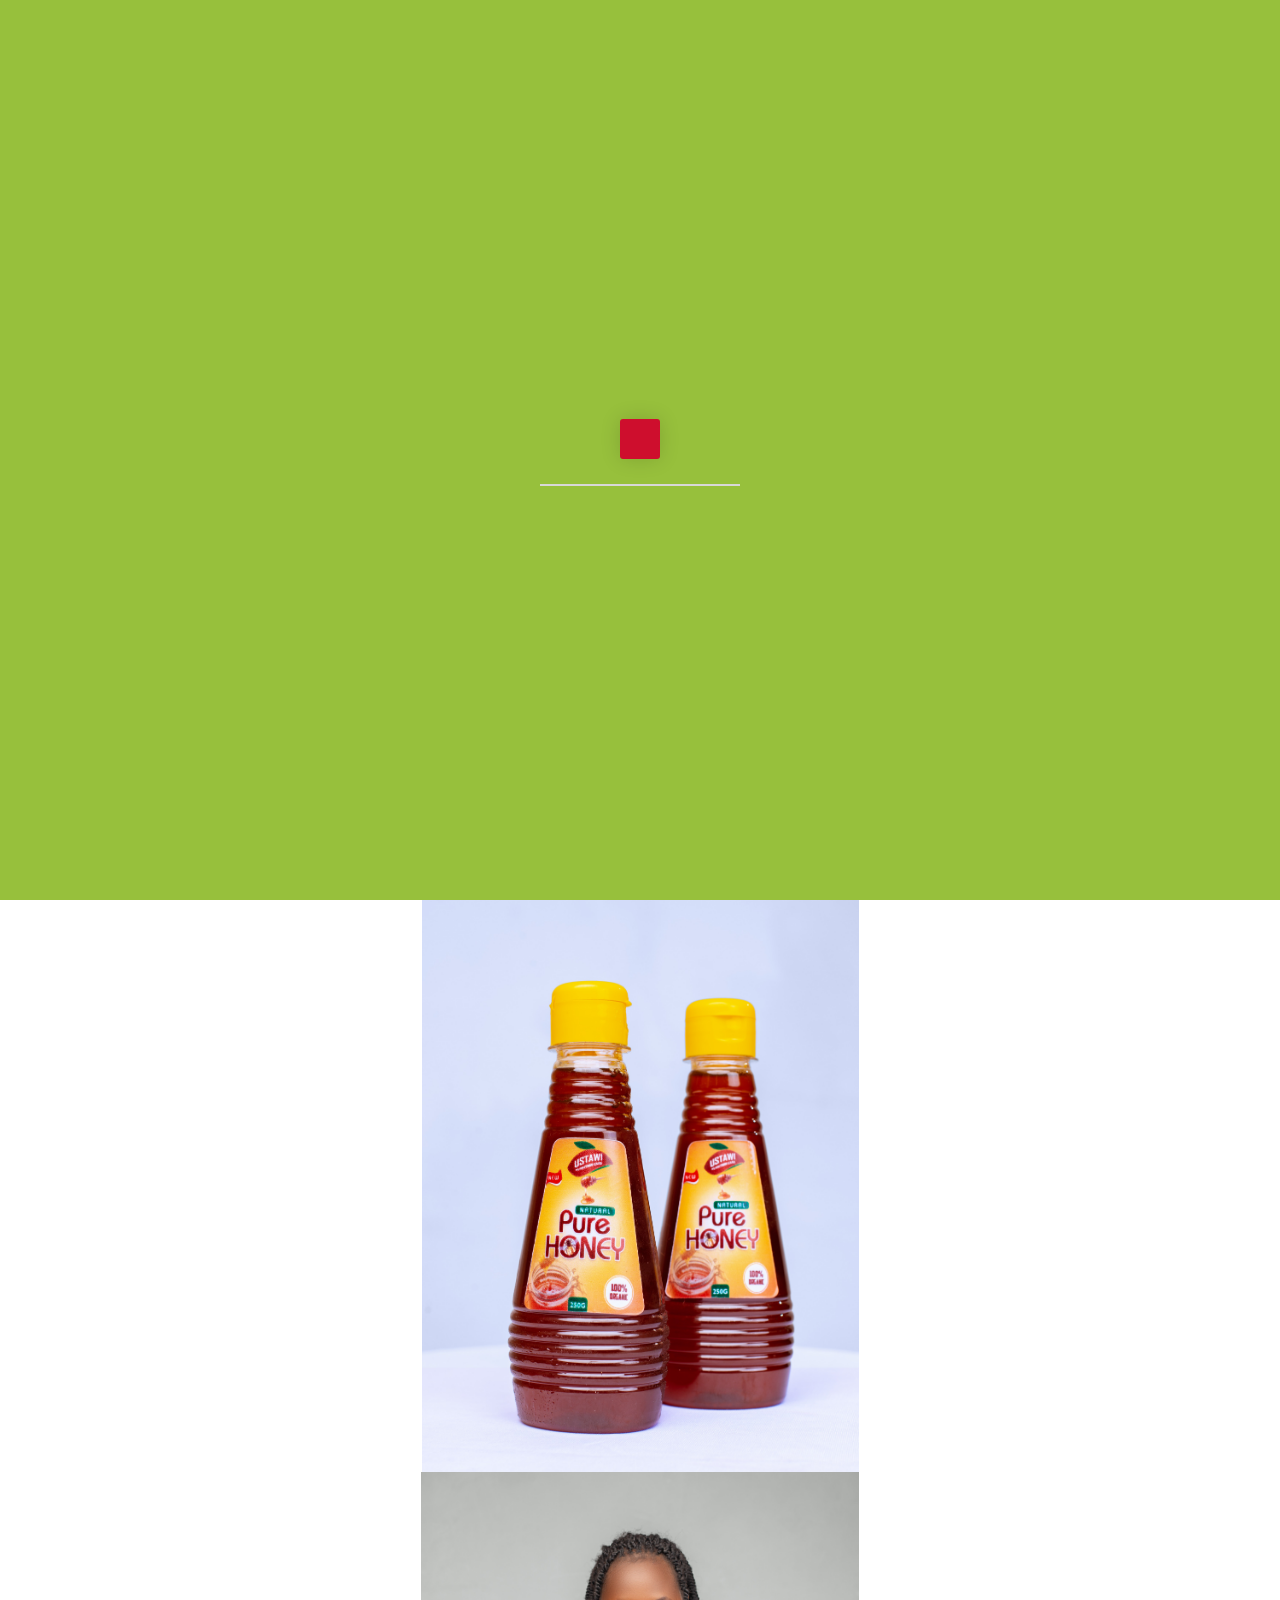
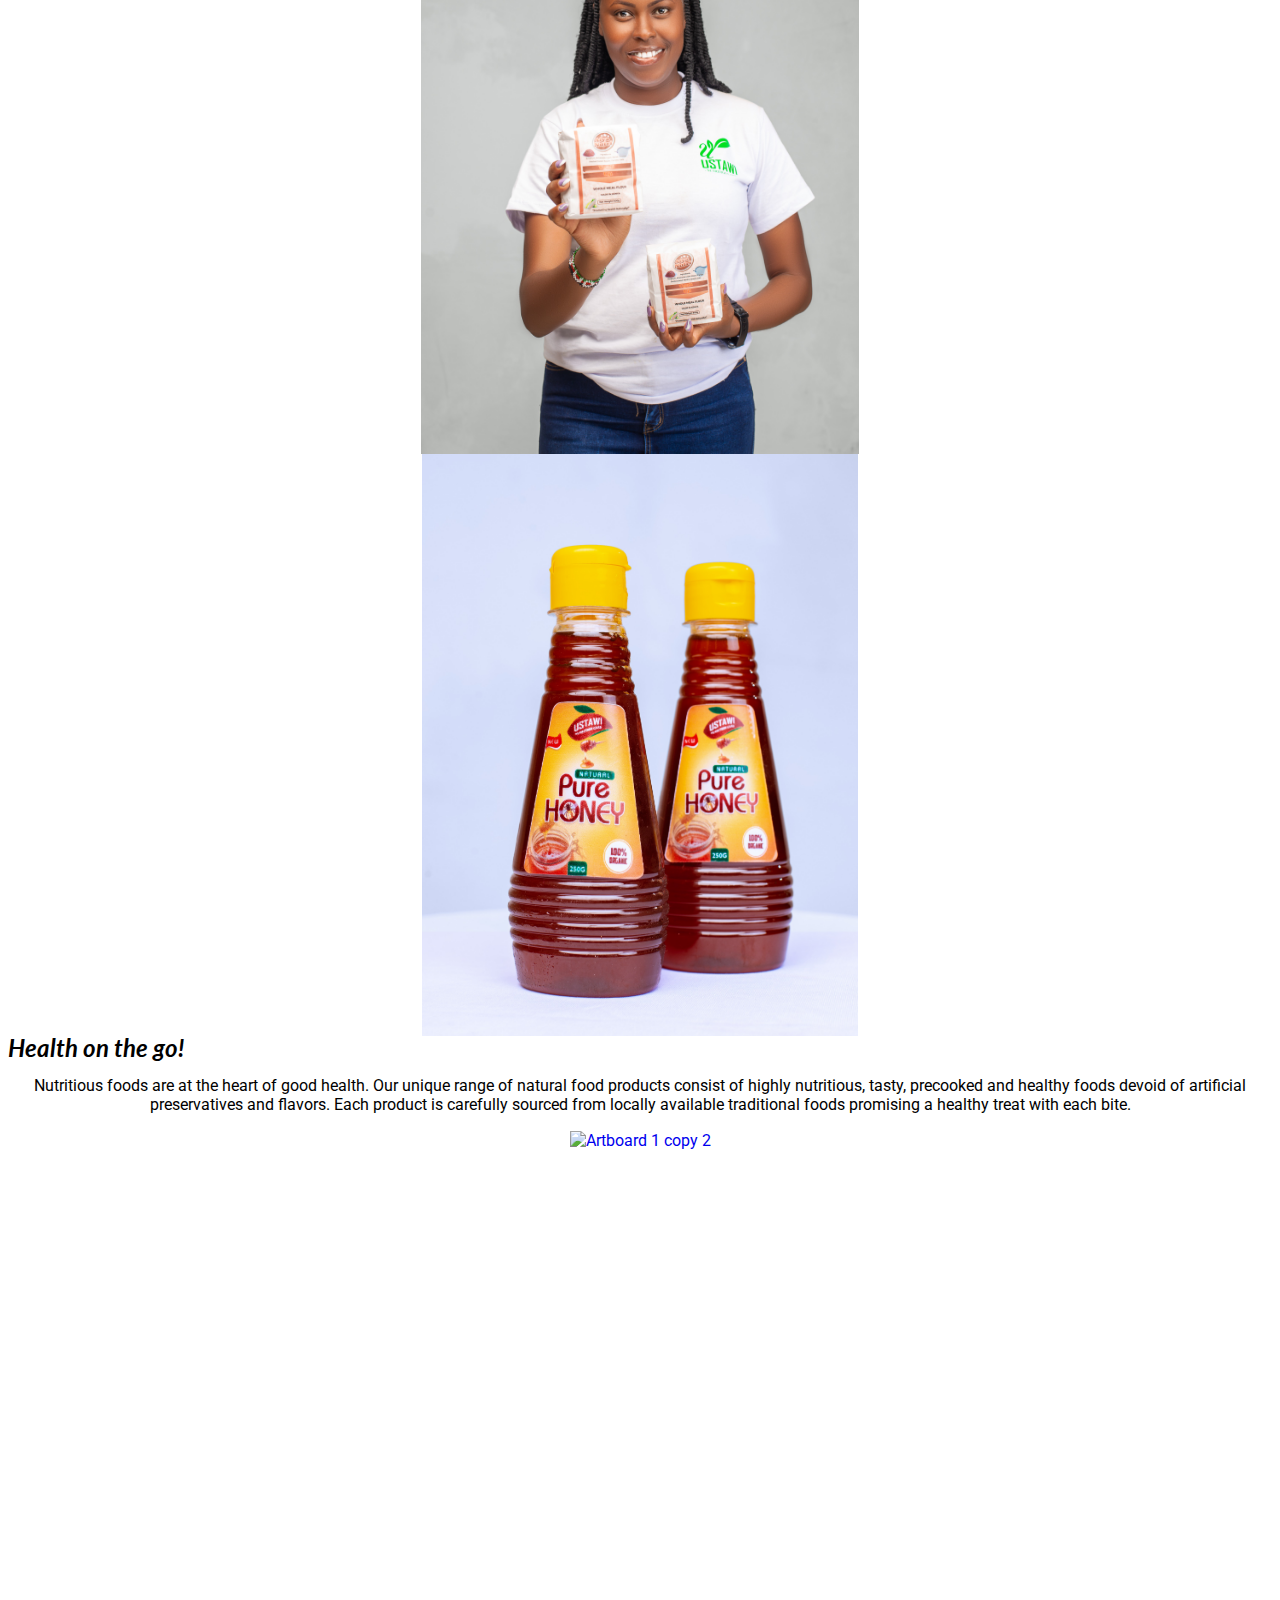
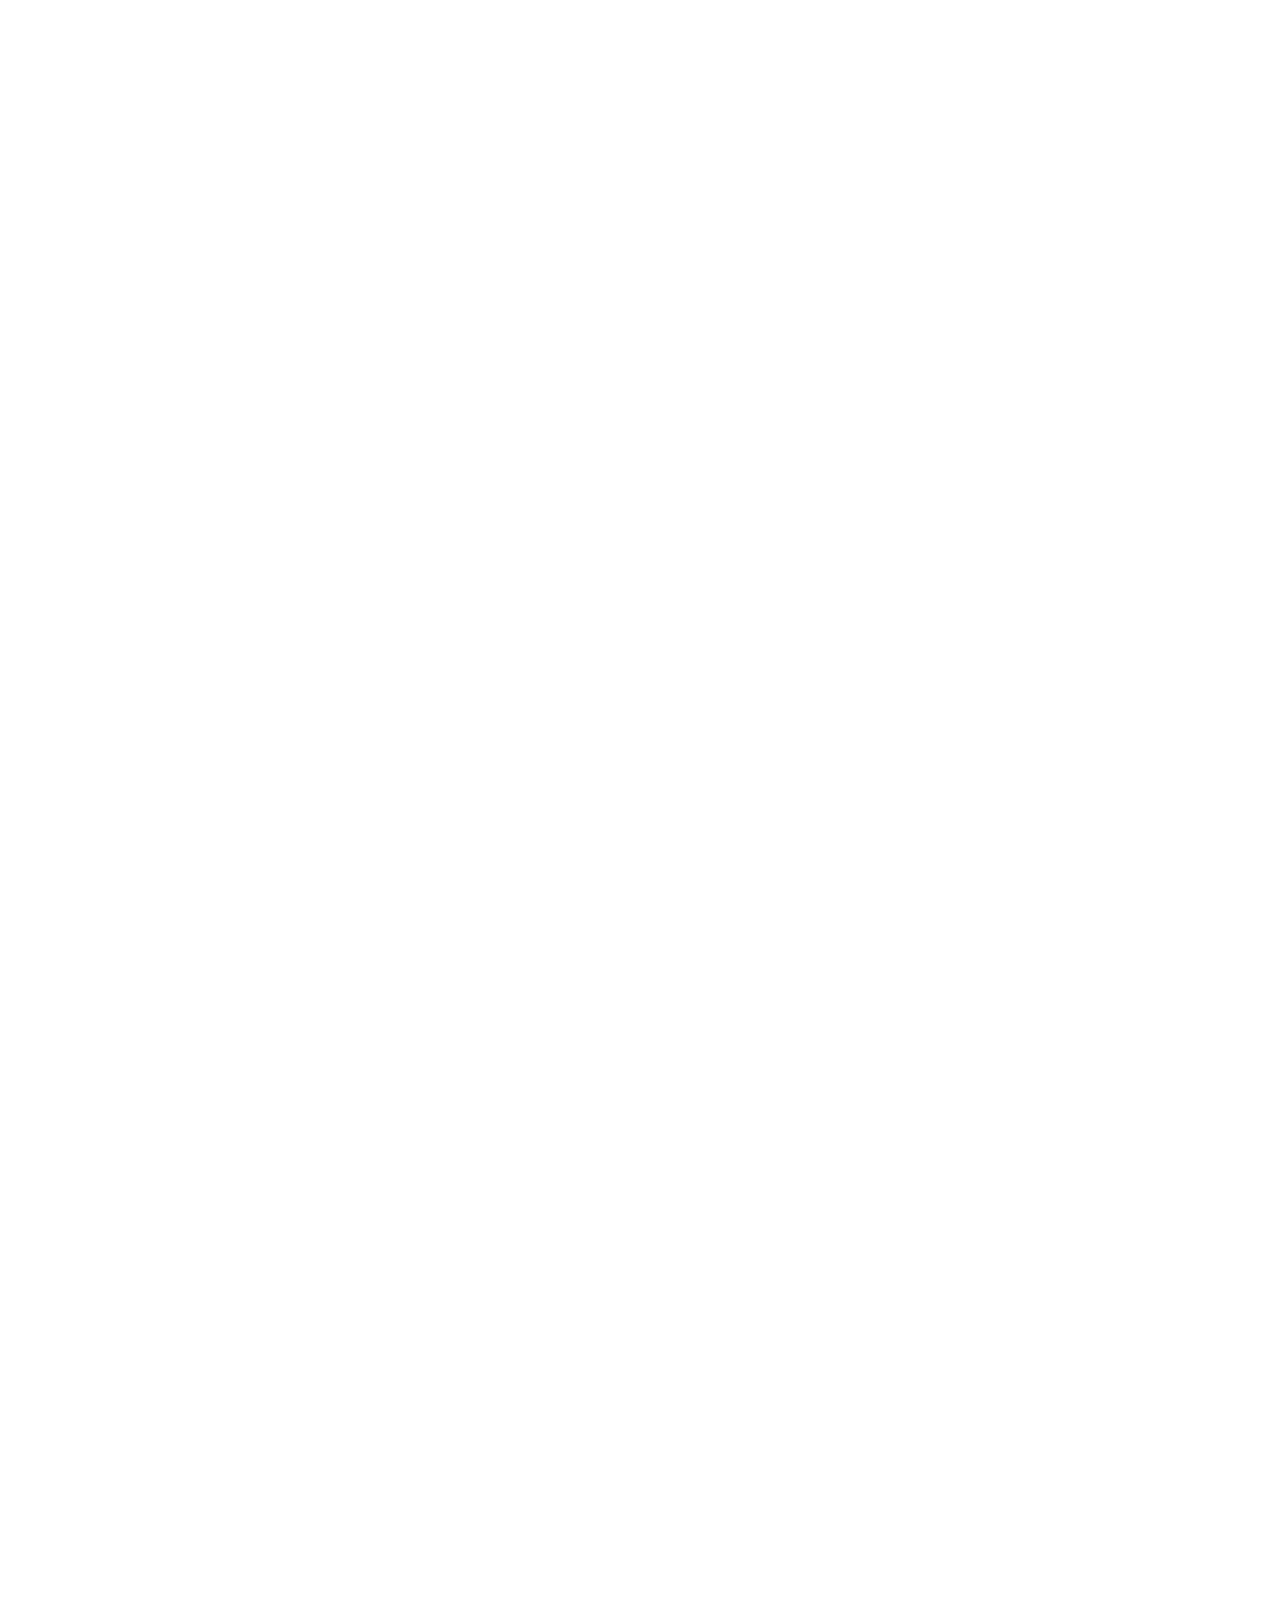
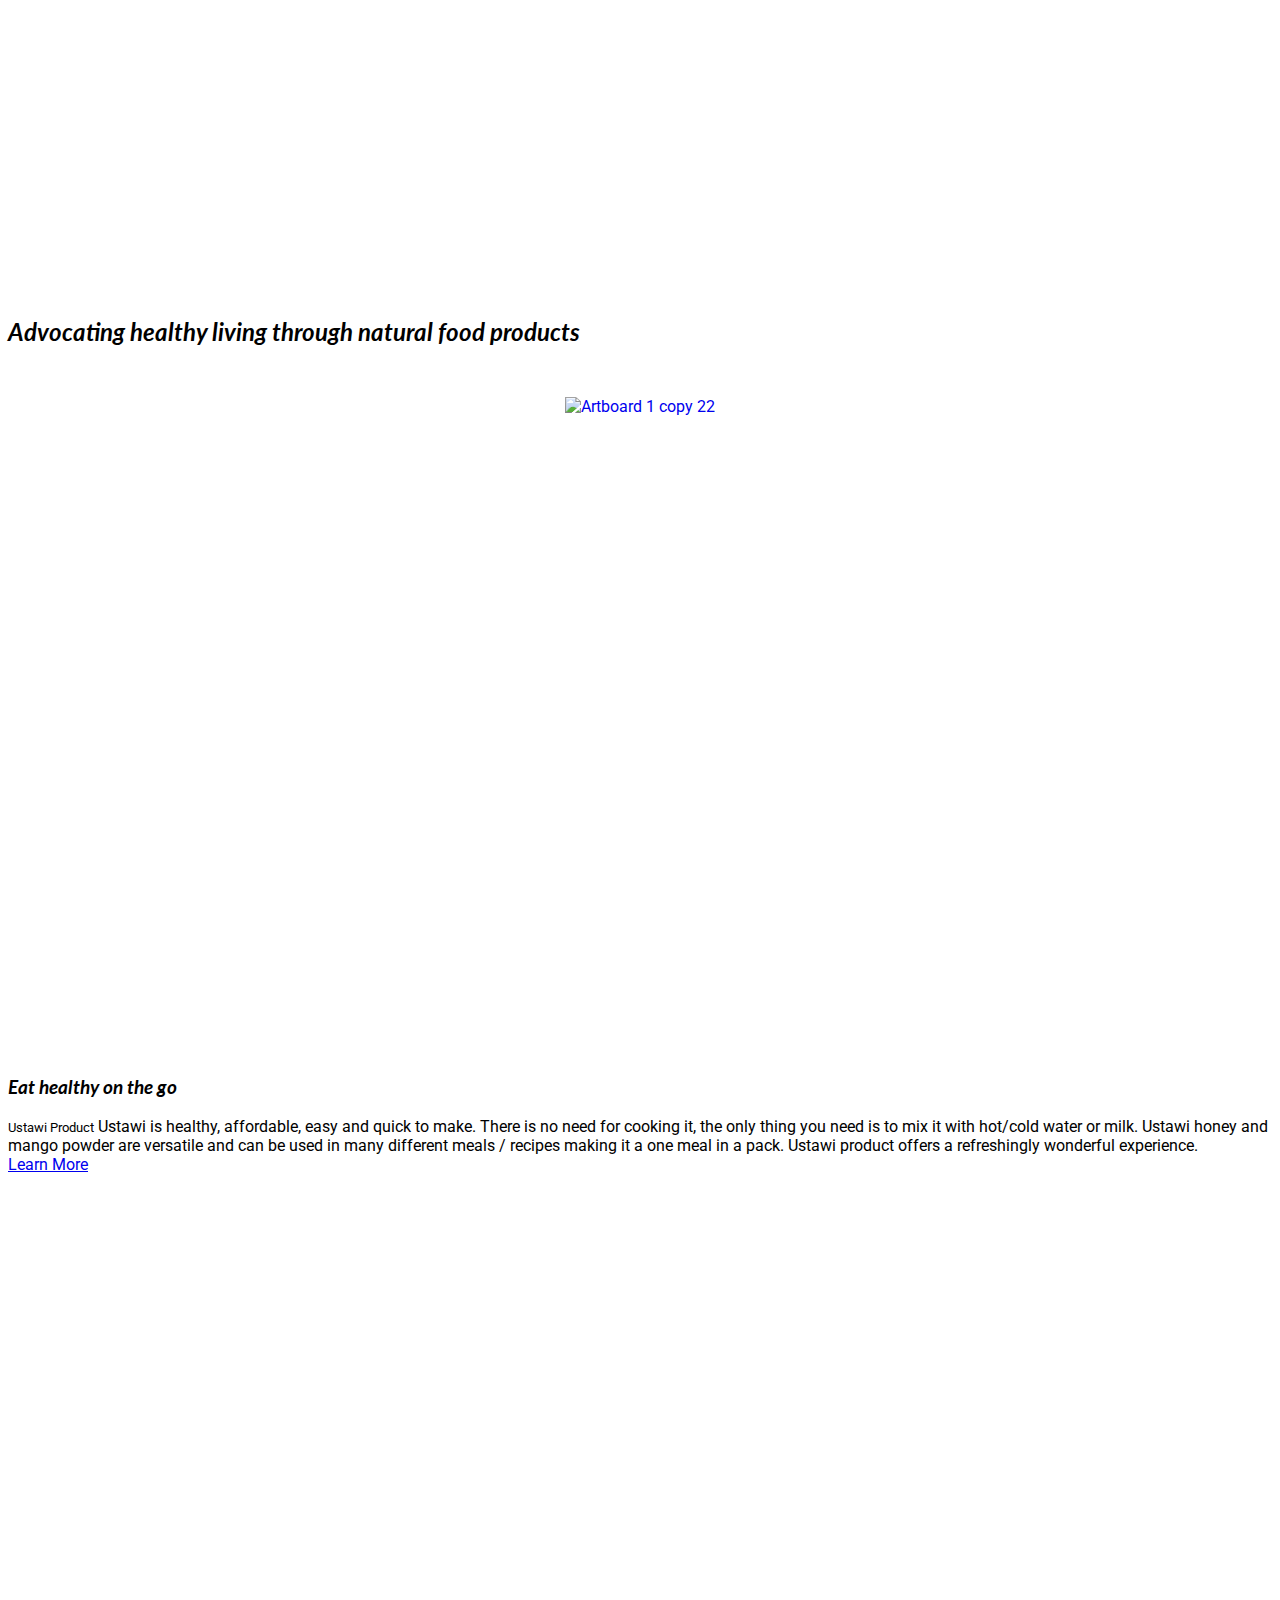
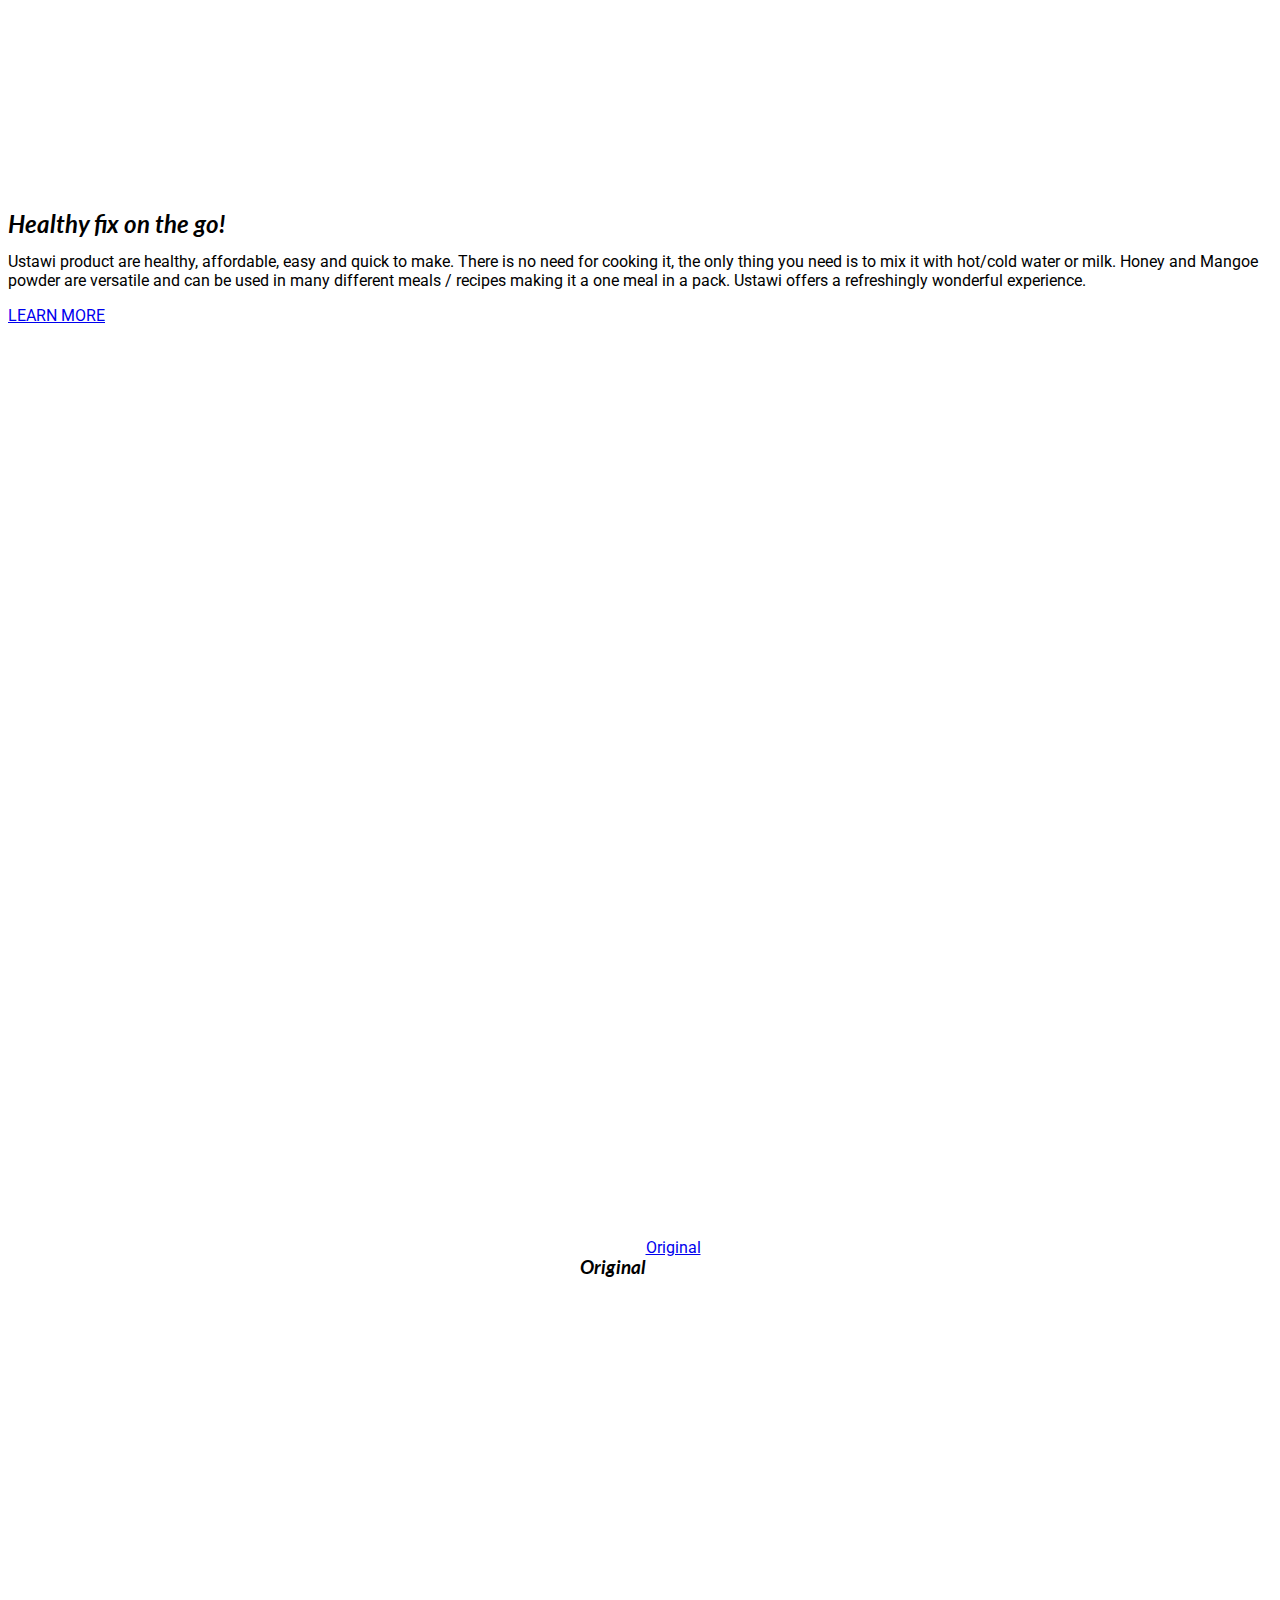
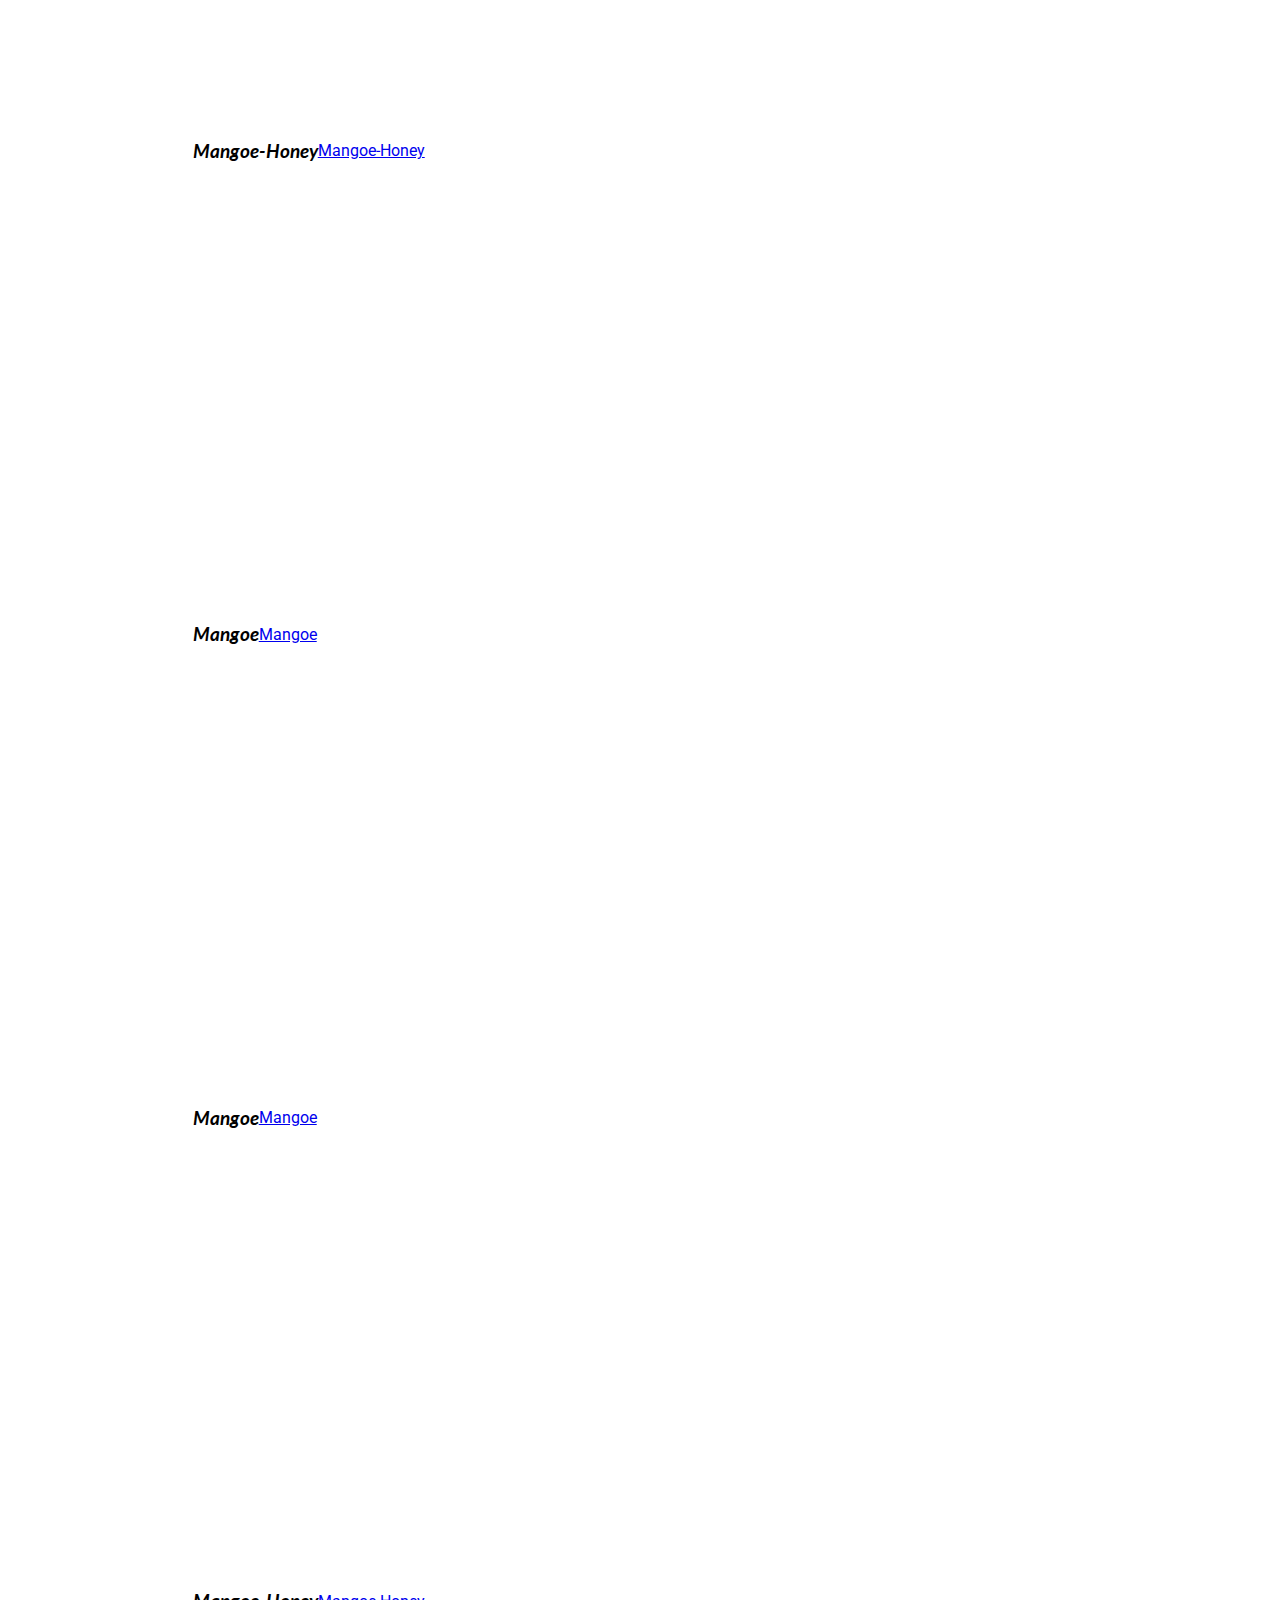
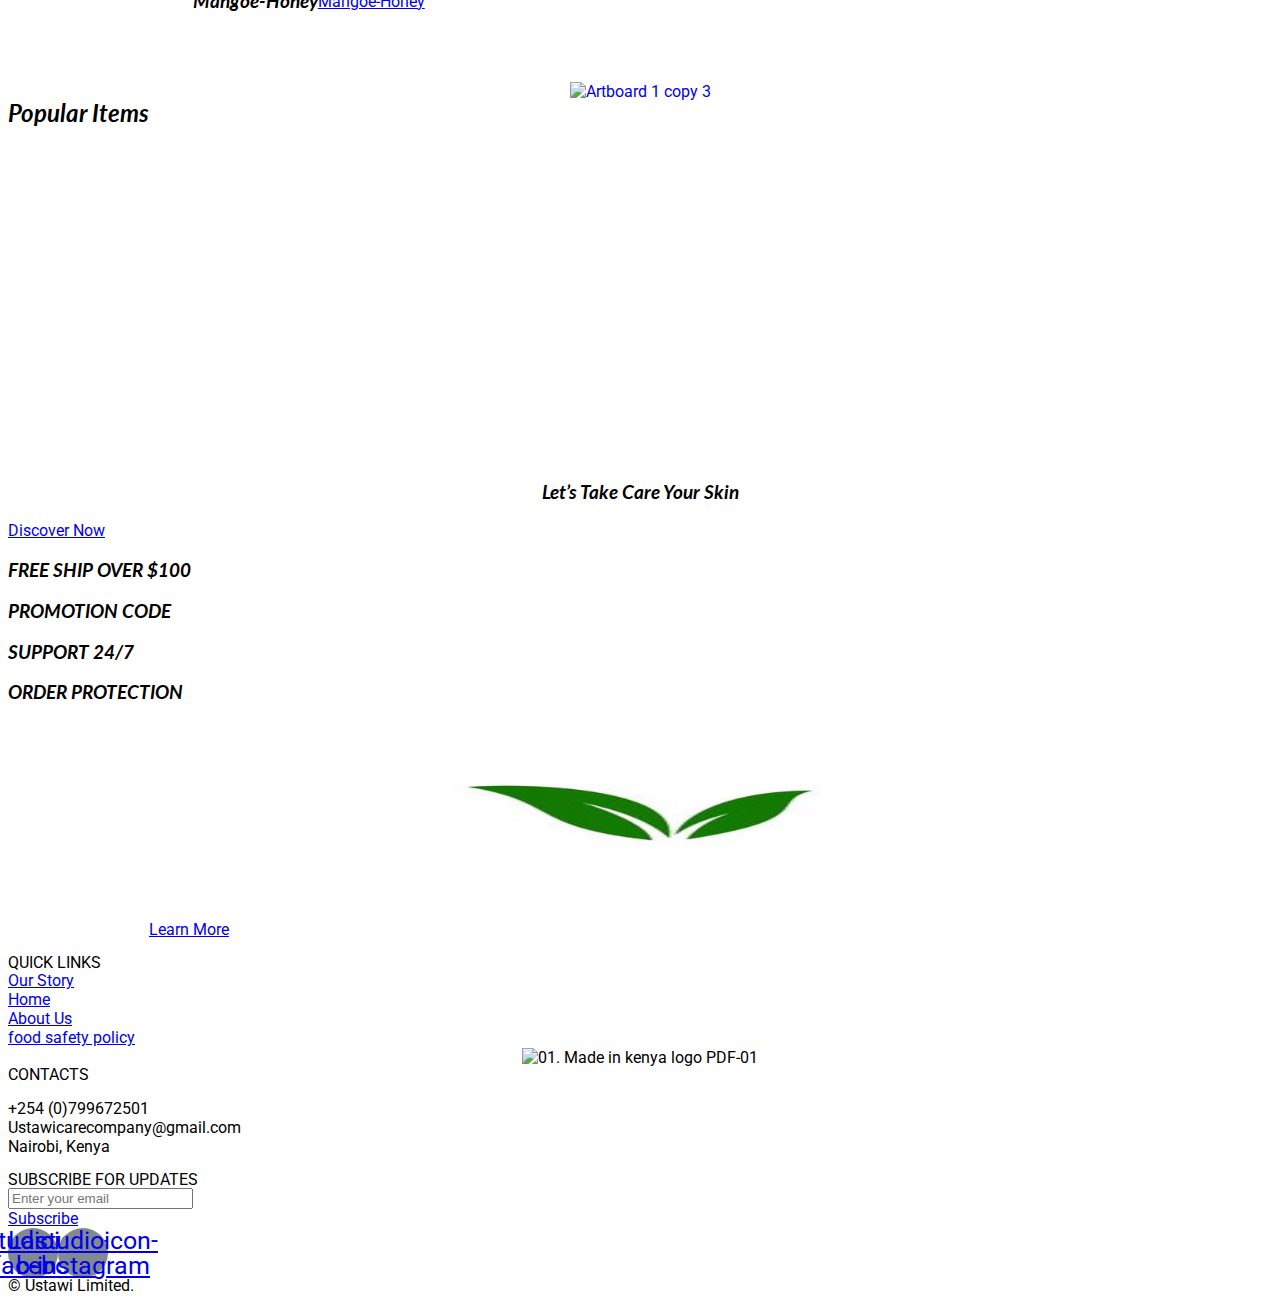
==== index.html @ d31a2d7f "first commit" ====
<!DOCTYPE html>
<html lang="en-US">
<head>
    <meta charset="UTF-8">
    <link rel="profile" href="//gmpg.org/xfn/11">
    <title>Ustawi Limited &#8211; Natural honey and Mango powder</title>
<meta name='robots' content='max-image-preview:large' />
<meta name="viewport" content="user-scalable=no, width=device-width, initial-scale=1.0"><meta name="apple-mobile-web-app-capable" content="yes"><link rel='dns-prefetch' href='//www.googletagmanager.com' />
<link rel='dns-prefetch' href='//fonts.googleapis.com' />
<link rel='dns-prefetch' href='//s.w.org' />
<link rel="alternate" type="application/rss+xml" title="Simply foods Limited &raquo; Feed" href="https://simplyfoodslimited.com/feed/" />
<link rel="alternate" type="application/rss+xml" title="Simply foods Limited &raquo; Comments Feed" href="https://simplyfoodslimited.com/comments/feed/" />
<script type="text/javascript">
window._wpemojiSettings = {"baseUrl":"https:\/\/s.w.org\/images\/core\/emoji\/13.1.0\/72x72\/","ext":".png","svgUrl":"https:\/\/s.w.org\/images\/core\/emoji\/13.1.0\/svg\/","svgExt":".svg","source":{"concatemoji":"https:\/\/simplyfoodslimited.com\/wp-includes\/js\/wp-emoji-release.min.js?ver=5.9.3"}};
/*! This file is auto-generated */
!function(e,a,t){var n,r,o,i=a.createElement("canvas"),p=i.getContext&&i.getContext("2d");function s(e,t){var a=String.fromCharCode;p.clearRect(0,0,i.width,i.height),p.fillText(a.apply(this,e),0,0);e=i.toDataURL();return p.clearRect(0,0,i.width,i.height),p.fillText(a.apply(this,t),0,0),e===i.toDataURL()}function c(e){var t=a.createElement("script");t.src=e,t.defer=t.type="text/javascript",a.getElementsByTagName("head")[0].appendChild(t)}for(o=Array("flag","emoji"),t.supports={everything:!0,everythingExceptFlag:!0},r=0;r<o.length;r++)t.supports[o[r]]=function(e){if(!p||!p.fillText)return!1;switch(p.textBaseline="top",p.font="600 32px Arial",e){case"flag":return s([127987,65039,8205,9895,65039],[127987,65039,8203,9895,65039])?!1:!s([55356,56826,55356,56819],[55356,56826,8203,55356,56819])&&!s([55356,57332,56128,56423,56128,56418,56128,56421,56128,56430,56128,56423,56128,56447],[55356,57332,8203,56128,56423,8203,56128,56418,8203,56128,56421,8203,56128,56430,8203,56128,56423,8203,56128,56447]);case"emoji":return!s([10084,65039,8205,55357,56613],[10084,65039,8203,55357,56613])}return!1}(o[r]),t.supports.everything=t.supports.everything&&t.supports[o[r]],"flag"!==o[r]&&(t.supports.everythingExceptFlag=t.supports.everythingExceptFlag&&t.supports[o[r]]);t.supports.everythingExceptFlag=t.supports.everythingExceptFlag&&!t.supports.flag,t.DOMReady=!1,t.readyCallback=function(){t.DOMReady=!0},t.supports.everything||(n=function(){t.readyCallback()},a.addEventListener?(a.addEventListener("DOMContentLoaded",n,!1),e.addEventListener("load",n,!1)):(e.attachEvent("onload",n),a.attachEvent("onreadystatechange",function(){"complete"===a.readyState&&t.readyCallback()})),(n=t.source||{}).concatemoji?c(n.concatemoji):n.wpemoji&&n.twemoji&&(c(n.twemoji),c(n.wpemoji)))}(window,document,window._wpemojiSettings);
</script>
<style type="text/css">
img.wp-smiley,
img.emoji {
	display: inline !important;
	border: none !important;
	box-shadow: none !important;
	height: 1em !important;
	width: 1em !important;
	margin: 0 0.07em !important;
	vertical-align: -0.1em !important;
	background: none !important;
	padding: 0 !important;
}
</style>
	<link rel='stylesheet' id='wp-block-library-css'  href='https://simplyfoodslimited.com/wp-includes/css/dist/block-library/style.min.css?ver=5.9.3' type='text/css' media='all' />
<style id='wp-block-library-theme-inline-css' type='text/css'>
.wp-block-audio figcaption{color:#555;font-size:13px;text-align:center}.is-dark-theme .wp-block-audio figcaption{color:hsla(0,0%,100%,.65)}.wp-block-code>code{font-family:Menlo,Consolas,monaco,monospace;color:#1e1e1e;padding:.8em 1em;border:1px solid #ddd;border-radius:4px}.wp-block-embed figcaption{color:#555;font-size:13px;text-align:center}.is-dark-theme .wp-block-embed figcaption{color:hsla(0,0%,100%,.65)}.blocks-gallery-caption{color:#555;font-size:13px;text-align:center}.is-dark-theme .blocks-gallery-caption{color:hsla(0,0%,100%,.65)}.wp-block-image figcaption{color:#555;font-size:13px;text-align:center}.is-dark-theme .wp-block-image figcaption{color:hsla(0,0%,100%,.65)}.wp-block-pullquote{border-top:4px solid;border-bottom:4px solid;margin-bottom:1.75em;color:currentColor}.wp-block-pullquote__citation,.wp-block-pullquote cite,.wp-block-pullquote footer{color:currentColor;text-transform:uppercase;font-size:.8125em;font-style:normal}.wp-block-quote{border-left:.25em solid;margin:0 0 1.75em;padding-left:1em}.wp-block-quote cite,.wp-block-quote footer{color:currentColor;font-size:.8125em;position:relative;font-style:normal}.wp-block-quote.has-text-align-right{border-left:none;border-right:.25em solid;padding-left:0;padding-right:1em}.wp-block-quote.has-text-align-center{border:none;padding-left:0}.wp-block-quote.is-large,.wp-block-quote.is-style-large,.wp-block-quote.is-style-plain{border:none}.wp-block-search .wp-block-search__label{font-weight:700}.wp-block-group:where(.has-background){padding:1.25em 2.375em}.wp-block-separator{border:none;border-bottom:2px solid;margin-left:auto;margin-right:auto;opacity:.4}.wp-block-separator:not(.is-style-wide):not(.is-style-dots){width:100px}.wp-block-separator.has-background:not(.is-style-dots){border-bottom:none;height:1px}.wp-block-separator.has-background:not(.is-style-wide):not(.is-style-dots){height:2px}.wp-block-table thead{border-bottom:3px solid}.wp-block-table tfoot{border-top:3px solid}.wp-block-table td,.wp-block-table th{padding:.5em;border:1px solid;word-break:normal}.wp-block-table figcaption{color:#555;font-size:13px;text-align:center}.is-dark-theme .wp-block-table figcaption{color:hsla(0,0%,100%,.65)}.wp-block-video figcaption{color:#555;font-size:13px;text-align:center}.is-dark-theme .wp-block-video figcaption{color:hsla(0,0%,100%,.65)}.wp-block-template-part.has-background{padding:1.25em 2.375em;margin-top:0;margin-bottom:0}
</style>
<style id='global-styles-inline-css' type='text/css'>
body{--wp--preset--color--black: #000000;--wp--preset--color--cyan-bluish-gray: #abb8c3;--wp--preset--color--white: #ffffff;--wp--preset--color--pale-pink: #f78da7;--wp--preset--color--vivid-red: #cf2e2e;--wp--preset--color--luminous-vivid-orange: #ff6900;--wp--preset--color--luminous-vivid-amber: #fcb900;--wp--preset--color--light-green-cyan: #7bdcb5;--wp--preset--color--vivid-green-cyan: #00d084;--wp--preset--color--pale-cyan-blue: #8ed1fc;--wp--preset--color--vivid-cyan-blue: #0693e3;--wp--preset--color--vivid-purple: #9b51e0;--wp--preset--color--yena-theme-primary: #4241FF;--wp--preset--color--yena-theme-secondary: #212121;--wp--preset--color--strong-magenta: #a156b4;--wp--preset--color--light-grayish-magenta: #d0a5db;--wp--preset--color--very-light-gray: #eee;--wp--preset--color--very-dark-gray: #444;--wp--preset--gradient--vivid-cyan-blue-to-vivid-purple: linear-gradient(135deg,rgba(6,147,227,1) 0%,rgb(155,81,224) 100%);--wp--preset--gradient--light-green-cyan-to-vivid-green-cyan: linear-gradient(135deg,rgb(122,220,180) 0%,rgb(0,208,130) 100%);--wp--preset--gradient--luminous-vivid-amber-to-luminous-vivid-orange: linear-gradient(135deg,rgba(252,185,0,1) 0%,rgba(255,105,0,1) 100%);--wp--preset--gradient--luminous-vivid-orange-to-vivid-red: linear-gradient(135deg,rgba(255,105,0,1) 0%,rgb(207,46,46) 100%);--wp--preset--gradient--very-light-gray-to-cyan-bluish-gray: linear-gradient(135deg,rgb(238,238,238) 0%,rgb(169,184,195) 100%);--wp--preset--gradient--cool-to-warm-spectrum: linear-gradient(135deg,rgb(74,234,220) 0%,rgb(151,120,209) 20%,rgb(207,42,186) 40%,rgb(238,44,130) 60%,rgb(251,105,98) 80%,rgb(254,248,76) 100%);--wp--preset--gradient--blush-light-purple: linear-gradient(135deg,rgb(255,206,236) 0%,rgb(152,150,240) 100%);--wp--preset--gradient--blush-bordeaux: linear-gradient(135deg,rgb(254,205,165) 0%,rgb(254,45,45) 50%,rgb(107,0,62) 100%);--wp--preset--gradient--luminous-dusk: linear-gradient(135deg,rgb(255,203,112) 0%,rgb(199,81,192) 50%,rgb(65,88,208) 100%);--wp--preset--gradient--pale-ocean: linear-gradient(135deg,rgb(255,245,203) 0%,rgb(182,227,212) 50%,rgb(51,167,181) 100%);--wp--preset--gradient--electric-grass: linear-gradient(135deg,rgb(202,248,128) 0%,rgb(113,206,126) 100%);--wp--preset--gradient--midnight: linear-gradient(135deg,rgb(2,3,129) 0%,rgb(40,116,252) 100%);--wp--preset--duotone--dark-grayscale: url('#wp-duotone-dark-grayscale');--wp--preset--duotone--grayscale: url('#wp-duotone-grayscale');--wp--preset--duotone--purple-yellow: url('#wp-duotone-purple-yellow');--wp--preset--duotone--blue-red: url('#wp-duotone-blue-red');--wp--preset--duotone--midnight: url('#wp-duotone-midnight');--wp--preset--duotone--magenta-yellow: url('#wp-duotone-magenta-yellow');--wp--preset--duotone--purple-green: url('#wp-duotone-purple-green');--wp--preset--duotone--blue-orange: url('#wp-duotone-blue-orange');--wp--preset--font-size--small: 13px;--wp--preset--font-size--medium: 20px;--wp--preset--font-size--large: 36px;--wp--preset--font-size--x-large: 42px;}.has-black-color{color: var(--wp--preset--color--black) !important;}.has-cyan-bluish-gray-color{color: var(--wp--preset--color--cyan-bluish-gray) !important;}.has-white-color{color: var(--wp--preset--color--white) !important;}.has-pale-pink-color{color: var(--wp--preset--color--pale-pink) !important;}.has-vivid-red-color{color: var(--wp--preset--color--vivid-red) !important;}.has-luminous-vivid-orange-color{color: var(--wp--preset--color--luminous-vivid-orange) !important;}.has-luminous-vivid-amber-color{color: var(--wp--preset--color--luminous-vivid-amber) !important;}.has-light-green-cyan-color{color: var(--wp--preset--color--light-green-cyan) !important;}.has-vivid-green-cyan-color{color: var(--wp--preset--color--vivid-green-cyan) !important;}.has-pale-cyan-blue-color{color: var(--wp--preset--color--pale-cyan-blue) !important;}.has-vivid-cyan-blue-color{color: var(--wp--preset--color--vivid-cyan-blue) !important;}.has-vivid-purple-color{color: var(--wp--preset--color--vivid-purple) !important;}.has-black-background-color{background-color: var(--wp--preset--color--black) !important;}.has-cyan-bluish-gray-background-color{background-color: var(--wp--preset--color--cyan-bluish-gray) !important;}.has-white-background-color{background-color: var(--wp--preset--color--white) !important;}.has-pale-pink-background-color{background-color: var(--wp--preset--color--pale-pink) !important;}.has-vivid-red-background-color{background-color: var(--wp--preset--color--vivid-red) !important;}.has-luminous-vivid-orange-background-color{background-color: var(--wp--preset--color--luminous-vivid-orange) !important;}.has-luminous-vivid-amber-background-color{background-color: var(--wp--preset--color--luminous-vivid-amber) !important;}.has-light-green-cyan-background-color{background-color: var(--wp--preset--color--light-green-cyan) !important;}.has-vivid-green-cyan-background-color{background-color: var(--wp--preset--color--vivid-green-cyan) !important;}.has-pale-cyan-blue-background-color{background-color: var(--wp--preset--color--pale-cyan-blue) !important;}.has-vivid-cyan-blue-background-color{background-color: var(--wp--preset--color--vivid-cyan-blue) !important;}.has-vivid-purple-background-color{background-color: var(--wp--preset--color--vivid-purple) !important;}.has-black-border-color{border-color: var(--wp--preset--color--black) !important;}.has-cyan-bluish-gray-border-color{border-color: var(--wp--preset--color--cyan-bluish-gray) !important;}.has-white-border-color{border-color: var(--wp--preset--color--white) !important;}.has-pale-pink-border-color{border-color: var(--wp--preset--color--pale-pink) !important;}.has-vivid-red-border-color{border-color: var(--wp--preset--color--vivid-red) !important;}.has-luminous-vivid-orange-border-color{border-color: var(--wp--preset--color--luminous-vivid-orange) !important;}.has-luminous-vivid-amber-border-color{border-color: var(--wp--preset--color--luminous-vivid-amber) !important;}.has-light-green-cyan-border-color{border-color: var(--wp--preset--color--light-green-cyan) !important;}.has-vivid-green-cyan-border-color{border-color: var(--wp--preset--color--vivid-green-cyan) !important;}.has-pale-cyan-blue-border-color{border-color: var(--wp--preset--color--pale-cyan-blue) !important;}.has-vivid-cyan-blue-border-color{border-color: var(--wp--preset--color--vivid-cyan-blue) !important;}.has-vivid-purple-border-color{border-color: var(--wp--preset--color--vivid-purple) !important;}.has-vivid-cyan-blue-to-vivid-purple-gradient-background{background: var(--wp--preset--gradient--vivid-cyan-blue-to-vivid-purple) !important;}.has-light-green-cyan-to-vivid-green-cyan-gradient-background{background: var(--wp--preset--gradient--light-green-cyan-to-vivid-green-cyan) !important;}.has-luminous-vivid-amber-to-luminous-vivid-orange-gradient-background{background: var(--wp--preset--gradient--luminous-vivid-amber-to-luminous-vivid-orange) !important;}.has-luminous-vivid-orange-to-vivid-red-gradient-background{background: var(--wp--preset--gradient--luminous-vivid-orange-to-vivid-red) !important;}.has-very-light-gray-to-cyan-bluish-gray-gradient-background{background: var(--wp--preset--gradient--very-light-gray-to-cyan-bluish-gray) !important;}.has-cool-to-warm-spectrum-gradient-background{background: var(--wp--preset--gradient--cool-to-warm-spectrum) !important;}.has-blush-light-purple-gradient-background{background: var(--wp--preset--gradient--blush-light-purple) !important;}.has-blush-bordeaux-gradient-background{background: var(--wp--preset--gradient--blush-bordeaux) !important;}.has-luminous-dusk-gradient-background{background: var(--wp--preset--gradient--luminous-dusk) !important;}.has-pale-ocean-gradient-background{background: var(--wp--preset--gradient--pale-ocean) !important;}.has-electric-grass-gradient-background{background: var(--wp--preset--gradient--electric-grass) !important;}.has-midnight-gradient-background{background: var(--wp--preset--gradient--midnight) !important;}.has-small-font-size{font-size: var(--wp--preset--font-size--small) !important;}.has-medium-font-size{font-size: var(--wp--preset--font-size--medium) !important;}.has-large-font-size{font-size: var(--wp--preset--font-size--large) !important;}.has-x-large-font-size{font-size: var(--wp--preset--font-size--x-large) !important;}
</style>
<link rel='stylesheet' id='contact-form-7-css'  href='https://simplyfoodslimited.com/wp-content/plugins/contact-form-7/includes/css/styles.css?ver=5.6' type='text/css' media='all' />
<link rel='stylesheet' id='yena-font-lastudioicon-css'  href='https://simplyfoodslimited.com/wp-content/themes/yena/assets/css/lastudioicon.min.css?ver=1.1.7.2' type='text/css' media='all' />
<link rel='stylesheet' id='yena-footer-bar-css'  href='https://simplyfoodslimited.com/wp-content/themes/yena/assets/css/footer-bar.min.css?ver=1.1.7.2' type='text/css' media='all' />
<link rel='stylesheet' id='yena-extra-elementor-css'  href='https://simplyfoodslimited.com/wp-content/themes/yena/assets/css/lastudio-elements.min.css?ver=1.1.7.2' type='text/css' media='all' />
<link rel='stylesheet' id='yena-portfolio-css'  href='https://simplyfoodslimited.com/wp-content/themes/yena/assets/addon/css/portfolio.min.css?ver=1.1.7.2' type='text/css' media='all' />
<link rel='stylesheet' id='yena-theme-css'  href='https://simplyfoodslimited.com/wp-content/themes/yena/style.min.css?ver=1.1.7.2' type='text/css' media='all' />
<style id='yena-theme-inline-css' type='text/css'>
:root{--theme-body-font-family: "Roboto";--theme-body-font-color: #494949;--theme-heading-font-family: "Lato";--theme-heading-font-color: #211E1C;--theme-three-font-family: "Playfair Display",serif;--theme-primary-color: #ce0e2d;--theme-link-hover-color: #ce0e2d;--theme-secondary-color: #97c03c;--theme-three-color: #54565a;--theme-border-color: #97c03c;--theme-newsletter-popup-width: 790px;--theme-newsletter-popup-height: 430px;--theme-heading-font-weight: 700;--theme-body-line-height: 1.8;--theme-h1-font-size: 36px;--theme-h2-font-size: 32px;--theme-h3-font-size: 28px;--theme-h4-font-size: 24px;--theme-h5-font-size: 20px;--theme-h6-font-size: 18px}@media(min-width: 100px){ body.enable-footer-bars{ padding-bottom: 0} .footer-handheld-footer-bar { opacity: 0 !important; visibility: hidden !important } }.section-page-header{background-image:url("https://yena.la-studioweb.com/wp-content/uploads/2019/12/pagetitle-bg.jpg");background-color:#F9F9F9;background-position:left center;background-repeat:no-repeat;background-size:cover;}.section-page-header .page-title { color: #97c03c }.section-page-header { color: #97c03c }.section-page-header a { color: #97c03c }.section-page-header a:hover { color: #ce0e2d }#main #content-wrap{padding-top:0px;padding-bottom:0px;}.section-page-header .page-header-inner{padding-top:40px;padding-bottom:40px;}.section-page-header .page-title{font-family:"Playfair Display";font-weight:normal;font-size:22px;}.section-page-header .site-breadcrumbs{font-family:"Playfair Display";font-weight:normal;font-style:italic;font-size:14px;}.lastudio-posts.blog__entries .post-thumbnail .blog_item--thumbnail, .lastudio-posts.blog__entries .post-thumbnail .blog_item--thumbnail .slick-slide .sinmer{ padding-bottom: 56.25%}body{font-family:"Roboto";font-weight:normal;font-size:16px;}h1,h2,h3,h4,h5,h6,.theme-heading, .widget-title, .comments-title, .comment-reply-title, .entry-title{font-family:"Lato";font-weight:700;font-style:italic;}@media (min-width: 576px) {.section-page-header .page-header-inner{padding-top:40px;padding-bottom:40px;}.section-page-header .page-title{font-size:24px;}.section-page-header .site-breadcrumbs{font-size:16px;}}@media (min-width: 992px) {.section-page-header .page-header-inner{padding-top:50px;padding-bottom:50px;}.section-page-header .page-title{font-size:26px;}}@media (min-width: 1280px) {.section-page-header .page-title{font-size:28px;}.section-page-header .site-breadcrumbs{font-size:18px;}}@media (min-width: 1700px) {.section-page-header .page-header-inner{padding-top:60px;padding-bottom:60px;}.section-page-header .page-title{font-size:36px;}}.lds-ripple {
display: inline-block;
position: relative;
width: 64px;
height: 64px
}
.lds-ripple div {
position: absolute;
border: 4px solid #fff;
opacity: 1;
border-radius: 50%;
animation: lds-ripple 1s cubic-bezier(0, 0.2, 0.8, 1) infinite
}
.lds-ripple div:nth-child(2) {
animation-delay: -0.5s
}
@keyframes lds-ripple {
0% {
top: 28px;
left: 28px;
width: 0;
height: 0;
opacity: 1
}
100% {
top: -1px;
left: -1px;
width: 58px;
height: 58px;
opacity: 0
}
}
.site-loading .la-image-loading {
opacity: 1;
visibility: visible;
}

.la-image-loading.spinner-custom .content img {
width: 150px;
margin: 0 auto
}
.la-image-loading {
opacity: 0;
position: fixed;
left: 0;
top: 0;
right: 0;
bottom: 0;
overflow: hidden;
transition: all .3s ease-in-out;
-webkit-transition: all .3s ease-in-out;
visibility: hidden;
z-index: 5
}
.la-image-loading .content {
position: absolute;
top: 50%;
left: 50%;
transform: translate(-50%,-50%);
display: -ms-flexbox;
display: flex;
-ms-flex-wrap: wrap;
flex-flow: column wrap;
-webkit-flex-flow: column wrap;
justify-content: center;
-webkit-justify-content: center;
align-items: center;
-webkit-align-items: center;
}
.la-loader.spinner1 {
width: 40px;
height: 40px;
margin: 5px;
display: block;
box-shadow: 0 0 20px 0 rgba(0, 0, 0, 0.15);
-webkit-box-shadow: 0 0 20px 0 rgba(0, 0, 0, 0.15);
-webkit-animation: la-rotateplane 1.2s infinite ease-in-out;
animation: la-rotateplane 1.2s infinite ease-in-out;
border-radius: 3px;
-moz-border-radius: 3px;
-webkit-border-radius: 3px
}
.la-loader.spinner2 {
width: 40px;
height: 40px;
margin: 5px;
box-shadow: 0 0 20px 0 rgba(0, 0, 0, 0.15);
-webkit-box-shadow: 0 0 20px 0 rgba(0, 0, 0, 0.15);
border-radius: 100%;
-webkit-animation: la-scaleout 1.0s infinite ease-in-out;
animation: la-scaleout 1.0s infinite ease-in-out
}
.la-loader.spinner3 {
width: 70px;
text-align: center
}
.la-loader.spinner3 [class*="bounce"] {
width: 18px;
height: 18px;
box-shadow: 0 0 20px 0 rgba(0, 0, 0, 0.15);
-webkit-box-shadow: 0 0 20px 0 rgba(0, 0, 0, 0.15);
border-radius: 100%;
display: inline-block;
-webkit-animation: la-bouncedelay 1.4s infinite ease-in-out;
animation: la-bouncedelay 1.4s infinite ease-in-out;
-webkit-animation-fill-mode: both;
animation-fill-mode: both
}
.la-loader.spinner3 .bounce1 {
-webkit-animation-delay: -.32s;
animation-delay: -.32s
}
.la-loader.spinner3 .bounce2 {
-webkit-animation-delay: -.16s;
animation-delay: -.16s
}
.la-loader.spinner4 {
margin: 5px;
width: 40px;
height: 40px;
text-align: center;
-webkit-animation: la-rotate 2.0s infinite linear;
animation: la-rotate 2.0s infinite linear
}
.la-loader.spinner4 [class*="dot"] {
width: 60%;
height: 60%;
display: inline-block;
position: absolute;
top: 0;
border-radius: 100%;
-webkit-animation: la-bounce 2.0s infinite ease-in-out;
animation: la-bounce 2.0s infinite ease-in-out;
box-shadow: 0 0 20px 0 rgba(0, 0, 0, 0.15);
-webkit-box-shadow: 0 0 20px 0 rgba(0, 0, 0, 0.15)
}
.la-loader.spinner4 .dot2 {
top: auto;
bottom: 0;
-webkit-animation-delay: -1.0s;
animation-delay: -1.0s
}
.la-loader.spinner5 {
margin: 5px;
width: 40px;
height: 40px
}
.la-loader.spinner5 div {
width: 33%;
height: 33%;
float: left;
-webkit-animation: la-cubeGridScaleDelay 1.3s infinite ease-in-out;
animation: la-cubeGridScaleDelay 1.3s infinite ease-in-out
}
.la-loader.spinner5 div:nth-child(1), .la-loader.spinner5 div:nth-child(5), .la-loader.spinner5 div:nth-child(9) {
-webkit-animation-delay: .2s;
animation-delay: .2s
}
.la-loader.spinner5 div:nth-child(2), .la-loader.spinner5 div:nth-child(6) {
-webkit-animation-delay: .3s;
animation-delay: .3s
}
.la-loader.spinner5 div:nth-child(3) {
-webkit-animation-delay: .4s;
animation-delay: .4s
}
.la-loader.spinner5 div:nth-child(4), .la-loader.spinner5 div:nth-child(8) {
-webkit-animation-delay: .1s;
animation-delay: .1s
}
.la-loader.spinner5 div:nth-child(7) {
-webkit-animation-delay: 0s;
animation-delay: 0s
}
@-webkit-keyframes la-rotateplane {
0% {
-webkit-transform: perspective(120px)
}
50% {
-webkit-transform: perspective(120px) rotateY(180deg)
}
100% {
-   webkit-transform: perspective(120px) rotateY(180deg) rotateX(180deg)
}
}
@keyframes la-rotateplane {
0% {
transform: perspective(120px) rotateX(0deg) rotateY(0deg)
}
50% {
transform: perspective(120px) rotateX(-180.1deg) rotateY(0deg)
}
100% {
transform: perspective(120px) rotateX(-180deg) rotateY(-179.9deg)
}
}
@-webkit-keyframes la-scaleout {
0% {
-webkit-transform: scale(0);
}
100% {
-webkit-transform: scale(1);
opacity: 0
}
}
@keyframes la-scaleout {
0% {
transform: scale(0);
-webkit-transform: scale(0)
}
100% {
transform: scale(1);
-webkit-transform: scale(1);
opacity: 0
}
}
@-webkit-keyframes la-bouncedelay {
0%, 80%, 100% {
-webkit-transform: scale(0)
}
40% {
-webkit-transform: scale(1)
}
}
@keyframes la-bouncedelay {
0%, 80%, 100% {
transform: scale(0)
}
40% {
transform: scale(1)
}
}
@-webkit-keyframes la-rotate {
100% {
-webkit-transform: rotate(360deg)
}
}
@keyframes la-rotate {
100% {
transform: rotate(360deg);
-webkit-transform: rotate(360deg)
}
}
@-webkit-keyframes la-bounce {
0%, 100% {
-webkit-transform: scale(0)
}
50% {
-webkit-transform: scale(1)
}
}
@keyframes la-bounce {
0%, 100% {
transform: scale(0)
}
50% {
transform: scale(1)
}
}
@-webkit-keyframes la-cubeGridScaleDelay {
0% {
-webkit-transform: scale3d(1, 1, 1)
}
35% {
-webkit-transform: scale3d(0, 0, 1)
}
70% {
-webkit-transform: scale3d(1, 1, 1)
}
100% {
-webkit-transform: scale3d(1, 1, 1)
}
}
@keyframes la-cubeGridScaleDelay {
0% {
transform: scale3d(1, 1, 1)
}
35% {
transform: scale3d(0, 0, 1)
}
70% {
transform: scale3d(1, 1, 1)
}
100% {
transform: scale3d(1, 1, 1)
}
}

.la-loader.spinner1,
.la-loader.spinner2,
.la-loader.spinner3 [class*="bounce"],
.la-loader.spinner4 [class*="dot"],
.la-loader.spinner5 div {
background-color: var(--theme-primary-color, #F55555)
}

.la-loader-ss{
width: 200px;
display: block;
height: 2px;
background-color: #D8D8D8;
margin-top: 20px;
position: relative;
text-align: center
}
.la-loader-ss:before{
content: '';
position: absolute;
left: 0;
top: 0;
height: 100%;
background-color: var(--theme-primary-color, #F55555);
width: var(--theme-loading-progress, 0%)
}
.la-loader-ss:after{
content: attr(data-progress-text);
font-size: 14px;
padding-top: 10px
}
.body-loaded .la-loader-ss:after {
content: '100%'
}
.body-loaded .la-loader-ss:before {
width: 100%
}
.site-loading.body-loaded .la-loader-ss:after {
content: '0%'
}
.site-loading.body-loaded .la-loader-ss:before {
width: 0
}
.la-image-loading{
background: #97c03c;
color: #181818;
}

.entry > .elementor > .elementor-section-wrap > .elementor-section {
    content-visibility: auto;
}
.entry > .elementor > .elementor-section-wrap > .elementor-section:first-child {
    contain-intrinsic-size: 1000px;
}

body:not(.body-completely-loaded) .footer-handheld-footer-bar,
body:not(.body-completely-loaded) .cart-flyout,
body:not(.body-completely-loaded) .searchform-fly-overlay,
body:not(.body-completely-loaded) .hamburger-menu-wrap {
    display: none;
}
body:not(.body-completely-loaded) .elementor-section,
body:not(.body-completely-loaded) .elementor-element,
body:not(.body-completely-loaded) .elementor-widget-container,
body:not(.body-completely-loaded) .elementor-column-wrap,
body:not(.body-completely-loaded) .elementor-motion-effects-layer,
body:not(.body-completely-loaded) .la-lazyload-image[data-background-image] {
    background-image: none !important;
}


</style>
<link rel='stylesheet' id='elementor-icons-css'  href='https://simplyfoodslimited.com/wp-content/plugins/elementor/assets/lib/eicons/css/elementor-icons.min.css?ver=5.15.0' type='text/css' media='all' />
<link rel='stylesheet' id='elementor-frontend-css'  href='https://simplyfoodslimited.com/wp-content/uploads/elementor/css/custom-frontend-lite.min.css?ver=1648159517' type='text/css' media='all' />
<link rel='stylesheet' id='elementor-post-7-css'  href='https://simplyfoodslimited.com/wp-content/uploads/elementor/css/post-7.css?ver=1648159517' type='text/css' media='all' />
<link rel='stylesheet' id='elementor-post-90-css'  href='https://simplyfoodslimited.com/wp-content/uploads/elementor/css/post-90.css?ver=1682688137' type='text/css' media='all' />
<link rel='stylesheet' id='yena-child-style-css'  href='https://simplyfoodslimited.com/wp-content/themes/yena-child/style.css?ver=1.0.0' type='text/css' media='all' />
<link rel='stylesheet' id='lasf-google-web-fonts-yena_options-css'  href='//fonts.googleapis.com/css?family=Roboto:n,i,700,700i%7CLato:700i%7CPlayfair%20Display:n%7CPlayfair%20Display:i' type='text/css' media='all' />
<link rel='stylesheet' id='google-fonts-1-css'  href='https://fonts.googleapis.com/css?family=Lato%3A100%2C100italic%2C200%2C200italic%2C300%2C300italic%2C400%2C400italic%2C500%2C500italic%2C600%2C600italic%2C700%2C700italic%2C800%2C800italic%2C900%2C900italic%7CRoboto%3A100%2C100italic%2C200%2C200italic%2C300%2C300italic%2C400%2C400italic%2C500%2C500italic%2C600%2C600italic%2C700%2C700italic%2C800%2C800italic%2C900%2C900italic&#038;display=auto&#038;ver=5.9.3' type='text/css' media='all' />
<script src='https://simplyfoodslimited.com/wp-includes/js/jquery/jquery.min.js?ver=3.6.0' id='jquery-core-js'></script>
<script src='https://simplyfoodslimited.com/wp-includes/js/jquery/jquery-migrate.min.js?ver=3.3.2' id='jquery-migrate-js'></script>

<!-- Google Analytics snippet added by Site Kit -->
<script src='https://www.googletagmanager.com/gtag/js?id=UA-228429283-1' id='google_gtagjs-js' async></script>
<script id='google_gtagjs-js-after'>
window.dataLayer = window.dataLayer || [];function gtag(){dataLayer.push(arguments);}
gtag('set', 'linker', {"domains":["simplyfoodslimited.com"]} );
gtag("js", new Date());
gtag("set", "developer_id.dZTNiMT", true);
gtag("config", "UA-228429283-1", {"anonymize_ip":true,"optimize_id":"OPT-MCZ7D2G"});
gtag("config", "G-7PV6MG544V");
</script>

<!-- End Google Analytics snippet added by Site Kit -->
<link rel="https://api.w.org/" href="https://simplyfoodslimited.com/wp-json/" /><link rel="alternate" type="application/json" href="https://simplyfoodslimited.com/wp-json/wp/v2/pages/90" /><link rel="EditURI" type="application/rsd+xml" title="RSD" href="https://simplyfoodslimited.com/xmlrpc.php?rsd" />
<link rel="wlwmanifest" type="application/wlwmanifest+xml" href="https://simplyfoodslimited.com/wp-includes/wlwmanifest.xml" /> 
<meta name="generator" content="WordPress 5.9.3" />
<link rel="canonical" href="https://simplyfoodslimited.com/" />
<link rel='shortlink' href='https://simplyfoodslimited.com/' />
<link rel="alternate" type="application/json+oembed" href="https://simplyfoodslimited.com/wp-json/oembed/1.0/embed?url=https%3A%2F%2Fsimplyfoodslimited.com%2F" />
<link rel="alternate" type="text/xml+oembed" href="https://simplyfoodslimited.com/wp-json/oembed/1.0/embed?url=https%3A%2F%2Fsimplyfoodslimited.com%2F&#038;format=xml" />
<meta name="generator" content="Site Kit by Google 1.77.0" /><link rel="apple-touch-icon" sizes="152x152" href="/wp-content/uploads/fbrfg/apple-touch-icon.png">
<link rel="icon" type="image/png" sizes="32x32" href="/wp-content/uploads/fbrfg/favicon-32x32.png">
<link rel="icon" type="image/png" sizes="16x16" href="/wp-content/uploads/fbrfg/favicon-16x16.png">
<link rel="manifest" href="/wp-content/uploads/fbrfg/site.webmanifest">
<link rel="mask-icon" href="/wp-content/uploads/fbrfg/safari-pinned-tab.svg" color="#5bbad5">
<link rel="shortcut icon" href="/wp-content/uploads/fbrfg/favicon.ico">
<meta name="msapplication-TileColor" content="#da532c">
<meta name="msapplication-config" content="/wp-content/uploads/fbrfg/browserconfig.xml">
<meta name="theme-color" content="#ffffff"><style id="lahb-frontend-styles-inline-css">.lahb-wrap .lahb-desktop-view .lahb-row1-area { color:#1a1a1a;}@media only screen and ( max-width:1279px ) {.lahb-wrap .lahb-desktop-view .lahb-row1-area { font-size:14px;} }.lahb-wrap .lahb-desktop-view .lahb-row1-area { background-color:#ffffff;}.lahb-wrap .lahb-desktop-view .lahb-row1-area { height:100px;}@media only screen and ( max-width:1279px ) {.lahb-wrap .lahb-desktop-view .lahb-row1-area { height:100px;} }@media ( max-width: 991px ) {.lahb-wrap .lahb-desktop-view .lahb-row1-area { height:100px;} }.enable-header-transparency .lahb-wrap:not(.is-sticky) .lahb-desktop-view .lahb-row1-area { background-color:rgba(255,255,255,0);}.logo_1570441653633 img.lahb-logo { width:251px;height:80px;}@media only screen and ( max-width:1279px ) {.logo_1570441653633 img.lahb-logo { width:170px;} }@media ( max-width: 991px ) {.logo_1570441653633 img.lahb-logo { width:140px;} }.lahb-wrap .lahb-tablets-view .lahb-row1-area { color:#1a1a1a;}@media only screen and ( max-width:1279px ) {.lahb-wrap .lahb-tablets-view .lahb-row1-area { font-size:14px;} }.lahb-wrap .lahb-tablets-view .lahb-row1-area { background-color:#ffffff;}.lahb-wrap .lahb-tablets-view .lahb-row1-area { height:100px;}@media only screen and ( max-width:1279px ) {.lahb-wrap .lahb-tablets-view .lahb-row1-area { height:100px;} }@media ( max-width: 991px ) {.lahb-wrap .lahb-tablets-view .lahb-row1-area { height:100px;} }.enable-header-transparency .lahb-wrap:not(.is-sticky) .lahb-tablets-view .lahb-row1-area { background-color:rgba(255,255,255,0);}#lastudio-header-builder .cart_1570441712235 > .la-cart-modal-icon > i { font-size:22px;}@media only screen and ( max-width:1279px ) {#lastudio-header-builder .cart_1570441712235 > .la-cart-modal-icon > i { font-size:20px;} }#lastudio-header-builder .cart_1570441712235 { margin-right:35px;margin-left:35px;}@media only screen and ( max-width:1279px ) {#lastudio-header-builder .cart_1570441712235 { margin-right:25px;margin-left:25px;} }.lahb-wrap .lahb-mobiles-view .lahb-row1-area { color:#1a1a1a;}@media only screen and ( max-width:1279px ) {.lahb-wrap .lahb-mobiles-view .lahb-row1-area { font-size:14px;} }.lahb-wrap .lahb-mobiles-view .lahb-row1-area { background-color:#ffffff;}.lahb-wrap .lahb-mobiles-view .lahb-row1-area { height:100px;}@media only screen and ( max-width:1279px ) {.lahb-wrap .lahb-mobiles-view .lahb-row1-area { height:100px;} }@media ( max-width: 991px ) {.lahb-wrap .lahb-mobiles-view .lahb-row1-area { height:100px;} }.enable-header-transparency .lahb-wrap:not(.is-sticky) .lahb-mobiles-view .lahb-row1-area { background-color:rgba(255,255,255,0);}.mm-popup-wide.mm--has-bgsub > .sub-menu > .mm-mega-li > .mm-mega-ul{background: none}</style><meta name="generator" content="Powered by Slider Revolution 6.5.18 - responsive, Mobile-Friendly Slider Plugin for WordPress with comfortable drag and drop interface." />
<script>function setREVStartSize(e){
			//window.requestAnimationFrame(function() {
				window.RSIW = window.RSIW===undefined ? window.innerWidth : window.RSIW;
				window.RSIH = window.RSIH===undefined ? window.innerHeight : window.RSIH;
				try {
					var pw = document.getElementById(e.c).parentNode.offsetWidth,
						newh;
					pw = pw===0 || isNaN(pw) ? window.RSIW : pw;
					e.tabw = e.tabw===undefined ? 0 : parseInt(e.tabw);
					e.thumbw = e.thumbw===undefined ? 0 : parseInt(e.thumbw);
					e.tabh = e.tabh===undefined ? 0 : parseInt(e.tabh);
					e.thumbh = e.thumbh===undefined ? 0 : parseInt(e.thumbh);
					e.tabhide = e.tabhide===undefined ? 0 : parseInt(e.tabhide);
					e.thumbhide = e.thumbhide===undefined ? 0 : parseInt(e.thumbhide);
					e.mh = e.mh===undefined || e.mh=="" || e.mh==="auto" ? 0 : parseInt(e.mh,0);
					if(e.layout==="fullscreen" || e.l==="fullscreen")
						newh = Math.max(e.mh,window.RSIH);
					else{
						e.gw = Array.isArray(e.gw) ? e.gw : [e.gw];
						for (var i in e.rl) if (e.gw[i]===undefined || e.gw[i]===0) e.gw[i] = e.gw[i-1];
						e.gh = e.el===undefined || e.el==="" || (Array.isArray(e.el) && e.el.length==0)? e.gh : e.el;
						e.gh = Array.isArray(e.gh) ? e.gh : [e.gh];
						for (var i in e.rl) if (e.gh[i]===undefined || e.gh[i]===0) e.gh[i] = e.gh[i-1];
											
						var nl = new Array(e.rl.length),
							ix = 0,
							sl;
						e.tabw = e.tabhide>=pw ? 0 : e.tabw;
						e.thumbw = e.thumbhide>=pw ? 0 : e.thumbw;
						e.tabh = e.tabhide>=pw ? 0 : e.tabh;
						e.thumbh = e.thumbhide>=pw ? 0 : e.thumbh;
						for (var i in e.rl) nl[i] = e.rl[i]<window.RSIW ? 0 : e.rl[i];
						sl = nl[0];
						for (var i in nl) if (sl>nl[i] && nl[i]>0) { sl = nl[i]; ix=i;}
						var m = pw>(e.gw[ix]+e.tabw+e.thumbw) ? 1 : (pw-(e.tabw+e.thumbw)) / (e.gw[ix]);
						newh =  (e.gh[ix] * m) + (e.tabh + e.thumbh);
					}
					var el = document.getElementById(e.c);
					if (el!==null && el) el.style.height = newh+"px";
					el = document.getElementById(e.c+"_wrapper");
					if (el!==null && el) {
						el.style.height = newh+"px";
						el.style.display = "block";
					}
				} catch(e){
					console.log("Failure at Presize of Slider:" + e)
				}
			//});
		  };</script>
<script>;(function($) {
    \"use strict\";
    $(function(){
        // do stuff 
    });
})(jQuery);</script>		<style type="text/css" id="wp-custom-css">
			.m3_hot_deal .lastudio-carousel__item .lastudio-carousel__item-link {
    width: 46%;
    background-color: #CE0E2D;
    margin-bottom: 40px;
}

.m3_hot_deal .lastudio-carousel__item .lastudio-carousel__item-link {
    width: 46%;
    background-color: #ce0e2d00;
    margin-bottom: 40px;
}

.elementor-90 .elementor-element.elementor-element-4e5093d .lastudio-banner__content {
    padding: 15% 0% 0% 0%;
    margin: 50px 50px 50px 50px;
    border-style: solid;
    border-width: 0px 0px 0px 0px;
    border-color: #dd6b33;
    display: flex;
    justify-content: center;
    align-items: flex-start;
}

.elementor-90 .elementor-element.elementor-element-137231b .lastudio-banner__content {
    padding: 0% 0% 0% 8%;
    margin: 50px 50px 50px 50px;
    border-style: solid;
    border-width: 0px 0px 0px 0px;
    border-color: #dd6b33;
    display: flex;
    justify-content: flex-start;
    align-items: center;
}

.elementor-90 .elementor-element.elementor-element-87d13cd .lastudio-banner__content {
    padding: 0% 0% 0% 8%;
    margin: 50px 50px 50px 50px;
    border-style: solid;
    border-width: 0px 0px 0px 0px;
    border-color: #dd6b33;
    display: flex;
    justify-content: flex-start;
    align-items: center;
}

.elementor-90 .elementor-element.elementor-element-1c394a0 .lastudio-banner__content {
    padding: 0% 0% 0% 8%;
    margin: 50px 50px 50px 50px;
    border-style: solid;
    border-width: 0px 0px 0px 0px;
    border-color: #dd6b33;
    display: flex;
    justify-content: flex-start;
    align-items: center;
}

.elementor-90 .elementor-element.elementor-element-531040d .lastudio-banner__content {
    padding: 0% 0% 0% 8%;
    margin: 50px 50px 50px 50px;
    border-style: solid;
    border-width: 0px 0px 0px 0px;
    border-color: #dd6b33;
    display: flex;
    justify-content: flex-start;
    align-items: center;
}		</style>
		</head>

<body class="home page-template-default page page-id-90 wp-embed-responsive ltr yena-body lastudio-yena body-col-1c page-title-vhide header-v-1 enable-header-sticky site-loading active_page_loading page-use-builder elementor-default elementor-kit-7 elementor-page elementor-page-90">

<div class="la-image-loading"><div class="content"><div class="la-loader spinner1"><div class="dot1"></div><div class="dot2"></div><div class="bounce1"></div><div class="bounce2"></div><div class="bounce3"></div><div class="cube1"></div><div class="cube2"></div><div class="cube3"></div><div class="cube4"></div></div><div class="la-loader-ss"></div></div></div>
<div id="outer-wrap" class="site">

    
    <div id="wrap">
        <header id="lastudio-header-builder" class="lahb-wrap">
    <div class="lahbhouter"><div class="lahbhinner"><div class="main-slide-toggle"></div><div class="lahb-screen-view lahb-desktop-view"><div class="lahb-area lahb-row1-area lahb-content-middle lahb-area__auto"><div class="container la-container-full"><div class="lahb-content-wrap lahb-area__auto"><div class="lahb-col lahb-col__left"><div data-element-id="1570441653633" class="lahb-element lahb-logo logo_1570441653633"><a href="/index.html" rel="home"><img class="lahb-logo logo--normal" src="images/ustawi.jpg" alt="Ustawi Limited" width="520" height="182"/><img class="lahb-logo logo--transparency" src="images/ustawi.jpg" alt="Ustawi Limited"  width="520" height="182"/></a></div></div><div class="lahb-col lahb-col__center"><div class="lahb-element--dontcopy hm-res_m-pos--left lahb-responsive-menu-wrap lahb-responsive-menu-1648184912498" data-uniqid="1648184912498"><div class="close-responsive-nav"><div class="lahb-menu-cross-icon"></div></div><ul id="menu-primary-navigation-1" class="responav menu"><li class="menu-item menu-item-type-post_type menu-item-object-page menu-item-home current-menu-item page_item page-item-90 current_page_item menu-item-1128 mm-lv-0 mm-menu-item active"><a href="/index.html" class="top-level-link"><span class="text-wrap"><span class="menu-text">HOME</span></span></a></li>
<li class="menu-item menu-item-type-post_type menu-item-object-page menu-item-1127 mm-lv-0 mm-menu-item"><a href="/about.html" class="top-level-link"><span class="text-wrap"><span class="menu-text">ABOUT US</span></span></a></li>
<li class="menu-item menu-item-type-custom menu-item-object-custom menu-item-has-children menu-item-1070 mm-lv-0 mm-menu-item"><a href="#" class="top-level-link"><span class="text-wrap"><span class="menu-text">PRODUCT</span></span></a><ul class="sub-menu mm-sub-menu">	<li class="menu-item menu-item-type-post_type menu-item-object-page menu-item-1168 mm-lv-1 mm-menu-item mm-sub-menu-item"><a href="/about.html" class="sub-level-link"><span class="text-wrap"><span class="menu-text">ABOUT US</span></span></a></li>
	<!-- <li class="menu-item menu-item-type-post_type menu-item-object-page menu-item-1457 mm-lv-1 mm-menu-item mm-sub-menu-item"><a href="https://simplyfoodslimited.com/benefits-of-wimbi/" class="sub-level-link"><span class="text-wrap"><span class="menu-text">WHY WIMBI?</span></span></a></li>
	<li class="menu-item menu-item-type-post_type menu-item-object-page menu-item-1543 mm-lv-1 mm-menu-item mm-sub-menu-item"><a href="https://simplyfoodslimited.com/recipes/" class="sub-level-link"><span class="text-wrap"><span class="menu-text">RECIPES</span></span></a></li> -->
</ul></li>
<li class="menu-item menu-item-type-post_type menu-item-object-page menu-item-1153 mm-lv-0 mm-menu-item"><a href="/contact-us.html" class="top-level-link"><span class="text-wrap"><span class="menu-text">CONTACT US</span></span></a></li>
</ul></div><nav data-element-id="1648184912498" class="lahb-element lahb-nav-wrap has-parent-arrow arrow-bottom nav__wrap_1648184912498" data-uniqid="1648184912498"><ul id="menu-primary-navigation" class="menu"><li class="menu-item menu-item-type-post_type menu-item-object-page menu-item-home current-menu-item page_item page-item-90 current_page_item menu-item-1128 mm-lv-0 mm-menu-item active"><a href="/index.html" class="top-level-link"><span class="text-wrap"><span class="menu-text">HOME</span></span></a></li>
<li class="menu-item menu-item-type-post_type menu-item-object-page menu-item-1127 mm-lv-0 mm-menu-item"><a href="/about.html" class="top-level-link"><span class="text-wrap"><span class="menu-text">ABOUT US</span></span></a></li>
<li class="menu-item menu-item-type-custom menu-item-object-custom menu-item-has-children menu-item-1070 mm-lv-0 mm-menu-item"><a href="#" class="top-level-link"><span class="text-wrap"><span class="menu-text">PRODUCT</span></span></a><ul class="sub-menu mm-sub-menu">	<li class="menu-item menu-item-type-post_type menu-item-object-page menu-item-1168 mm-lv-1 mm-menu-item mm-sub-menu-item"><a href="/about.html" class="sub-level-link"><span class="text-wrap"><span class="menu-text">ABOUT US</span></span></a></li>
	<!-- <li class="menu-item menu-item-type-post_type menu-item-object-page menu-item-1457 mm-lv-1 mm-menu-item mm-sub-menu-item"><a href="https://simplyfoodslimited.com/benefits-of-wimbi/" class="sub-level-link"><span class="text-wrap"><span class="menu-text">WHY WIMBI?</span></span></a></li>
	<li class="menu-item menu-item-type-post_type menu-item-object-page menu-item-1543 mm-lv-1 mm-menu-item mm-sub-menu-item"><a href="https://simplyfoodslimited.com/recipes/" class="sub-level-link"><span class="text-wrap"><span class="menu-text">RECIPES</span></span></a></li> -->
</ul></li>
<li class="menu-item menu-item-type-post_type menu-item-object-page menu-item-1153 mm-lv-0 mm-menu-item"><a href="/contact-us.html" class="top-level-link"><span class="text-wrap"><span class="menu-text">CONTACT US</span></span></a></li>
</ul></nav><div data-element2-id="1648184912498" class="lahb-element lahb-responsive-menu-icon-wrap nav__res_hm_icon_1648184912498" data-uniqid="1648184912498"><a href="#"><i class="lastudioicon-menu-4-1"></i></a></div></div><div class="lahb-col lahb-col__right"></div></div><!-- .lahb-content-wrap --></div><!-- .container --></div><!-- .lahb-area --></div><div class="lahb-screen-view lahb-tablets-view"><div class="lahb-area lahb-row1-area lahb-content-middle lahb-area__auto"><div class="container la-container-full"><div class="lahb-content-wrap lahb-area__auto"><div class="lahb-col lahb-col__left"><div data-element-id="1570441653633" class="lahb-element lahb-element--placeholder"></div></div><div class="lahb-col lahb-col__center"><div data-element-id="1648184912498" class="lahb-element lahb-element--placeholder"></div><div data-element2-id="1648184912498" class="lahb-element lahb-element--placeholder2"></div></div><div class="lahb-col lahb-col__right"><div data-element-id="1570441712235" class="lahb-element lahb-icon-wrap lahb-cart lahb-header-woo-cart-toggle cart_1570441712235"><a href="" class="la-cart-modal-icon lahb-icon-element hcolorf "><span class="header-cart-count-icon colorb component-target-badge la-cart-count" data-cart_count= 0 >0</span><i data-icon="lastudioicon-bag-20" class="cart-i_icon lastudioicon-bag-20"></i></a></div></div></div><!-- .lahb-content-wrap --></div><!-- .container --></div><!-- .lahb-area --></div><div class="lahb-screen-view lahb-mobiles-view"><div class="lahb-area lahb-row1-area lahb-content-middle lahb-area__auto"><div class="container la-container-full"><div class="lahb-content-wrap lahb-area__auto"><div class="lahb-col lahb-col__left"><div data-element-id="1570441653633" class="lahb-element lahb-logo logo_1570441653633"><a href="https://simplyfoodslimited.com/" rel="home"><img class="lahb-logo logo--normal" src="https://simplyfoodslimited.com/wp-content/uploads/2022/03/Simply-Logo.png" alt="Simply foods Limited" width="520" height="182"/><img class="lahb-logo logo--transparency" src="https://simplyfoodslimited.com/wp-content/uploads/2022/03/Simply-Logo.png" alt="Simply foods Limited"  width="520" height="182"/></a></div></div><div class="lahb-col lahb-col__center"><div data-element-id="1648184912498" class="lahb-element lahb-element--placeholder"></div><div data-element2-id="1648184912498" class="lahb-element lahb-element--placeholder2"></div></div><div class="lahb-col lahb-col__right"></div></div><!-- .lahb-content-wrap --></div><!-- .container --></div><!-- .lahb-area --></div></div></div><div class="lahb-wrap-sticky-height"></div></header>
        
        <main id="main" class="site-main">
            

    <div id="content-wrap" class="container">

        
        <div id="primary" class="content-area">

            
            <div id="content" class="site-content">

                
                
<article class="single-content-article single-page-article">

    
<div class="entry">

    
			<div data-elementor-type="wp-page" data-elementor-id="90" class="elementor elementor-90">
									<div class="elementor-section elementor-top-section elementor-element elementor-element-5645e3f elementor-section-full_width elementor-section-stretched elementor-section-height-default elementor-section-height-default" data-id="5645e3f" data-element_type="section" data-settings="{&quot;stretch_section&quot;:&quot;section-stretched&quot;}">
						<div class="elementor-container elementor-column-gap-narrow">
					<div class="elementor-column elementor-col-25 elementor-top-column elementor-element elementor-element-6232add elementor-invisible" data-id="6232add" data-element_type="column" data-settings="{&quot;animation&quot;:&quot;slideInDown&quot;}">
			<div class="elementor-widget-wrap elementor-element-populated">
								<div class="elementor-element elementor-element-5d2e3a6 elementor-widget elementor-widget-image" data-id="5d2e3a6" data-element_type="widget" data-widget_type="image.default">
				<div class="elementor-widget-container">
			<style>/*! elementor - v3.6.1 - 23-03-2022 */
.elementor-widget-image{text-align:center}.elementor-widget-image a{display:inline-block}.elementor-widget-image a img[src$=".svg"]{width:48px}.elementor-widget-image img{vertical-align:middle;display:inline-block}</style>												<img width="438" height="582" src="images/jhoney.jpeg" class="attachment-large size-large" alt="" loading="lazy" />															</div>
				</div>
					</div>
		</div>
				<div class="elementor-column elementor-col-25 elementor-top-column elementor-element elementor-element-c0f1f55 elementor-invisible" data-id="c0f1f55" data-element_type="column" data-settings="{&quot;animation&quot;:&quot;slideInLeft&quot;}">
			<div class="elementor-widget-wrap elementor-element-populated">
								<div class="elementor-element elementor-element-ae4f582 elementor-widget elementor-widget-image" data-id="ae4f582" data-element_type="widget" data-widget_type="image.default">
				<div class="elementor-widget-container">
															<img width="437" height="582" src="images/honey.jpeg" class="attachment-large size-large" alt="" loading="lazy" />															</div>
				</div>
					</div>
		</div>
				<div class="elementor-column elementor-col-25 elementor-top-column elementor-element elementor-element-099d1cf elementor-invisible" data-id="099d1cf" data-element_type="column" data-settings="{&quot;animation&quot;:&quot;slideInRight&quot;}">
			<div class="elementor-widget-wrap elementor-element-populated">
								<div class="elementor-element elementor-element-133414c elementor-widget elementor-widget-image" data-id="133414c" data-element_type="widget" data-widget_type="image.default">
				<div class="elementor-widget-container">
															<img width="438" height="582" src="images/jmangop.jpeg" class="attachment-large size-large" alt="" loading="lazy" />															</div>
				</div>
					</div>
		</div>
				<div class="elementor-column elementor-col-25 elementor-top-column elementor-element elementor-element-30497ff elementor-invisible" data-id="30497ff" data-element_type="column" data-settings="{&quot;animation&quot;:&quot;slideInUp&quot;}">
			<div class="elementor-widget-wrap elementor-element-populated">
								<div class="elementor-element elementor-element-e47be55 elementor-widget elementor-widget-image" data-id="e47be55" data-element_type="widget" data-widget_type="image.default">
				<div class="elementor-widget-container">
															<img width="436" height="582" src="images/honey.jpeg" class="attachment-large size-large" alt="" loading="lazy" />															</div>
				</div>
					</div>
		</div>
							</div>
		</div>
				<div class="elementor-section elementor-top-section elementor-element elementor-element-506631e elementor-section-boxed elementor-section-height-default elementor-section-height-default" data-id="506631e" data-element_type="section">
						<div class="elementor-container elementor-column-gap-default">
					<div class="elementor-column elementor-col-16 elementor-top-column elementor-element elementor-element-47c42e3" data-id="47c42e3" data-element_type="column">
			<div class="elementor-widget-wrap">
									</div>
		</div>
				<div class="elementor-column elementor-col-66 elementor-top-column elementor-element elementor-element-453310a" data-id="453310a" data-element_type="column">
			<div class="elementor-widget-wrap elementor-element-populated">
								<div class="elementor-element elementor-element-5765ebe elementor-widget elementor-widget-spacer" data-id="5765ebe" data-element_type="widget" data-widget_type="spacer.default">
				<div class="elementor-widget-container">
			<style>/*! elementor - v3.6.1 - 23-03-2022 */
.e-container.e-container--row .elementor-spacer-inner{width:var(--spacer-size)}.e-container.e-container--column .elementor-spacer-inner,.elementor-column .elementor-spacer-inner{height:var(--spacer-size)}</style>		<div class="elementor-spacer">
			<div class="elementor-spacer-inner"></div>
		</div>
				</div>
				</div>
				<div class="elementor-element elementor-element-084ddb5 elementor-invisible elementor-widget elementor-widget-heading" data-id="084ddb5" data-element_type="widget" data-settings="{&quot;_animation&quot;:&quot;slideInUp&quot;}" data-widget_type="heading.default">
				<div class="elementor-widget-container">
			<style>/*! elementor - v3.6.1 - 23-03-2022 */
.elementor-heading-title{padding:0;margin:0;line-height:1}.elementor-widget-heading .elementor-heading-title[class*=elementor-size-]>a{color:inherit;font-size:inherit;line-height:inherit}.elementor-widget-heading .elementor-heading-title.elementor-size-small{font-size:15px}.elementor-widget-heading .elementor-heading-title.elementor-size-medium{font-size:19px}.elementor-widget-heading .elementor-heading-title.elementor-size-large{font-size:29px}.elementor-widget-heading .elementor-heading-title.elementor-size-xl{font-size:39px}.elementor-widget-heading .elementor-heading-title.elementor-size-xxl{font-size:59px}</style><h2 class="elementor-heading-title elementor-size-default">Health on the go!</h2>		</div>
				</div>
				<div class="elementor-element elementor-element-50ba19c elementor-widget elementor-widget-spacer" data-id="50ba19c" data-element_type="widget" data-widget_type="spacer.default">
				<div class="elementor-widget-container">
					<div class="elementor-spacer">
			<div class="elementor-spacer-inner"></div>
		</div>
				</div>
				</div>
				<div class="elementor-element elementor-element-70b92fc elementor-invisible elementor-widget elementor-widget-text-editor" data-id="70b92fc" data-element_type="widget" data-settings="{&quot;_animation&quot;:&quot;zoomIn&quot;}" data-widget_type="text-editor.default">
				<div class="elementor-widget-container">
			<style>/*! elementor - v3.6.1 - 23-03-2022 */
.elementor-widget-text-editor.elementor-drop-cap-view-stacked .elementor-drop-cap{background-color:#818a91;color:#fff}.elementor-widget-text-editor.elementor-drop-cap-view-framed .elementor-drop-cap{color:#818a91;border:3px solid;background-color:transparent}.elementor-widget-text-editor:not(.elementor-drop-cap-view-default) .elementor-drop-cap{margin-top:8px}.elementor-widget-text-editor:not(.elementor-drop-cap-view-default) .elementor-drop-cap-letter{width:1em;height:1em}.elementor-widget-text-editor .elementor-drop-cap{float:left;text-align:center;line-height:1;font-size:50px}.elementor-widget-text-editor .elementor-drop-cap-letter{display:inline-block}</style>				<p style="text-align: center;">Nutritious foods are at the heart of good health. Our unique range of natural food products consist of highly nutritious, tasty, precooked and healthy foods devoid of artificial preservatives and flavors. Each product is carefully sourced from locally available traditional foods promising a healthy treat with each bite.</p>						</div>
				</div>
				<div class="elementor-element elementor-element-1a98ed6 elementor-widget elementor-widget-spacer" data-id="1a98ed6" data-element_type="widget" data-widget_type="spacer.default">
				<div class="elementor-widget-container">
					<div class="elementor-spacer">
			<div class="elementor-spacer-inner"></div>
		</div>
				</div>
				</div>
				<div class="elementor-element elementor-element-5226267 elementor-invisible elementor-widget elementor-widget-image" data-id="5226267" data-element_type="widget" data-settings="{&quot;_animation&quot;:&quot;slideInLeft&quot;}" data-widget_type="image.default">
				<div class="elementor-widget-container">
																<a href="/about.html">
							<img src="https://simplyfoodslimited.com/wp-content/uploads/elementor/thumbs/Artboard-1-copy-2-pr0syfz46ajztkk00ljyqpiutaf2zntjj4v1yqco1g.png" title="Artboard 1 copy 2" alt="Artboard 1 copy 2" />								</a>
															</div>
				</div>
				<div class="elementor-element elementor-element-9b28dea elementor-widget elementor-widget-spacer" data-id="9b28dea" data-element_type="widget" data-widget_type="spacer.default">
				<div class="elementor-widget-container">
					<div class="elementor-spacer">
			<div class="elementor-spacer-inner"></div>
		</div>
				</div>
				</div>
					</div>
		</div>
				<div class="elementor-column elementor-col-16 elementor-top-column elementor-element elementor-element-f912d3f" data-id="f912d3f" data-element_type="column">
			<div class="elementor-widget-wrap">
									</div>
		</div>
							</div>
		</div>
				<div class="elementor-section elementor-top-section elementor-element elementor-element-4d9aa03 elementor-section-stretched elementor-section-boxed elementor-section-height-default elementor-section-height-default" data-id="4d9aa03" data-element_type="section" data-settings="{&quot;stretch_section&quot;:&quot;section-stretched&quot;,&quot;background_background&quot;:&quot;classic&quot;}">
						<div class="elementor-container elementor-column-gap-no">
					<div class="elementor-column elementor-col-100 elementor-top-column elementor-element elementor-element-10f4902" data-id="10f4902" data-element_type="column">
			<div class="elementor-widget-wrap elementor-element-populated">
								<div class="elementor-element elementor-element-9958a58 logo-partners elementor-invisible elementor-widget elementor-widget-lastudio-advanced-carousel" data-id="9958a58" data-element_type="widget" data-settings="{&quot;_animation&quot;:&quot;fadeInUp&quot;,&quot;_animation_delay&quot;:200}" data-widget_type="lastudio-advanced-carousel.default">
				<div class="elementor-widget-container">
			<div class="lastudio-carousel-wrap lastudio-equal-cols lastudio-advance-carousel-layout-simple" style="--elm-slide-item: 5">
	<div class="lastudio-carousel js-el" data-slider_config="{&quot;slidesToShow&quot;:{&quot;desktop&quot;:5,&quot;laptop&quot;:5,&quot;tablet&quot;:5,&quot;mobile_extra&quot;:4,&quot;mobile&quot;:3},&quot;autoplaySpeed&quot;:5000,&quot;autoplay&quot;:true,&quot;infinite&quot;:true,&quot;pauseOnHover&quot;:false,&quot;speed&quot;:500,&quot;arrows&quot;:false,&quot;dots&quot;:false,&quot;slidesToScroll&quot;:3,&quot;prevArrow&quot;:&quot;&lt;button class=\&quot;lastudio-arrow prev-arrow slick-prev\&quot;&gt;&lt;i class=\&quot;lastudioicon-left-arrow\&quot;&gt;&lt;\/i&gt;&lt;\/button&gt;&quot;,&quot;variableWidth&quot;:false,&quot;nextArrow&quot;:&quot;&lt;button class=\&quot;lastudio-arrow next-arrow slick-next\&quot;&gt;&lt;i class=\&quot;lastudioicon-right-arrow\&quot;&gt;&lt;\/i&gt;&lt;\/button&gt;&quot;,&quot;rtl&quot;:false}" dir="ltr" data-la_component="AutoCarousel"><div class="lastudio-carousel__item">
	<div class="lastudio-carousel__item-inner"><div class="lastudio-carousel__image"><img src="[data-uri]" data-src="https://simplyfoodslimited.com/wp-content/uploads/2022/06/Artboard-7.png" alt="" loading="lazy" class="la-lazyload-image lastudio-carousel__item-img" width="397" height="470" srcset="[data-uri]"></div></div>
</div>
<div class="lastudio-carousel__item">
	<div class="lastudio-carousel__item-inner"><div class="lastudio-carousel__image"><img src="[data-uri]" data-src="https://simplyfoodslimited.com/wp-content/uploads/2022/06/Artboard-8.png" alt="" loading="lazy" class="la-lazyload-image lastudio-carousel__item-img" width="398" height="470" srcset="[data-uri]"></div></div>
</div>
<div class="lastudio-carousel__item">
	<div class="lastudio-carousel__item-inner"><div class="lastudio-carousel__image"><img src="[data-uri]" data-src="https://simplyfoodslimited.com/wp-content/uploads/2022/06/Artboard-9.png" alt="" loading="lazy" class="la-lazyload-image lastudio-carousel__item-img" width="398" height="470" srcset="[data-uri]"></div></div>
</div>
<div class="lastudio-carousel__item">
	<div class="lastudio-carousel__item-inner"><div class="lastudio-carousel__image"><img src="[data-uri]" data-src="https://simplyfoodslimited.com/wp-content/uploads/2022/06/Artboard-10.png" alt="" loading="lazy" class="la-lazyload-image lastudio-carousel__item-img" width="397" height="470" srcset="[data-uri]"></div></div>
</div>
<div class="lastudio-carousel__item">
	<div class="lastudio-carousel__item-inner"><div class="lastudio-carousel__image"><img src="[data-uri]" data-src="https://simplyfoodslimited.com/wp-content/uploads/2022/06/Artboard-11.png" alt="" loading="lazy" class="la-lazyload-image lastudio-carousel__item-img" width="398" height="470" srcset="[data-uri]"></div></div>
</div>
</div></div>		</div>
				</div>
					</div>
		</div>
							</div>
		</div>
				<div class="elementor-section elementor-top-section elementor-element elementor-element-d7187da elementor-section-stretched elementor-section-boxed elementor-section-height-default elementor-section-height-default" data-id="d7187da" data-element_type="section" data-settings="{&quot;stretch_section&quot;:&quot;section-stretched&quot;,&quot;background_background&quot;:&quot;classic&quot;}">
							<div class="elementor-background-overlay"></div>
							<div class="elementor-container elementor-column-gap-default">
					<div class="elementor-column elementor-col-16 elementor-top-column elementor-element elementor-element-0f4ab2a" data-id="0f4ab2a" data-element_type="column">
			<div class="elementor-widget-wrap">
									</div>
		</div>
				<div class="elementor-column elementor-col-66 elementor-top-column elementor-element elementor-element-63abed7" data-id="63abed7" data-element_type="column">
			<div class="elementor-widget-wrap elementor-element-populated">
								<div class="elementor-element elementor-element-dd8e1a1 elementor-widget elementor-widget-spacer" data-id="dd8e1a1" data-element_type="widget" data-widget_type="spacer.default">
				<div class="elementor-widget-container">
					<div class="elementor-spacer">
			<div class="elementor-spacer-inner"></div>
		</div>
				</div>
				</div>
				<div class="elementor-element elementor-element-3052b96 elementor-invisible elementor-widget elementor-widget-heading" data-id="3052b96" data-element_type="widget" data-settings="{&quot;_animation&quot;:&quot;slideInUp&quot;}" data-widget_type="heading.default">
				<div class="elementor-widget-container">
			<h2 class="elementor-heading-title elementor-size-default">Advocating healthy living 
through natural food products</h2>		</div>
				</div>
				<div class="elementor-element elementor-element-2495ad8 elementor-widget elementor-widget-spacer" data-id="2495ad8" data-element_type="widget" data-widget_type="spacer.default">
				<div class="elementor-widget-container">
					<div class="elementor-spacer">
			<div class="elementor-spacer-inner"></div>
		</div>
				</div>
				</div>
				<div class="elementor-element elementor-element-d573d0c elementor-invisible elementor-widget elementor-widget-text-editor" data-id="d573d0c" data-element_type="widget" data-settings="{&quot;_animation&quot;:&quot;zoomIn&quot;}" data-widget_type="text-editor.default">
				<div class="elementor-widget-container">
							<p style="text-align: center;"><span style="color: #ffffff;">Our mission is to advocate healthy living by promoting the use of traditional, tasty, and natural food products.</span></p>						</div>
				</div>
				<div class="elementor-element elementor-element-8669c7a elementor-widget elementor-widget-spacer" data-id="8669c7a" data-element_type="widget" data-widget_type="spacer.default">
				<div class="elementor-widget-container">
					<div class="elementor-spacer">
			<div class="elementor-spacer-inner"></div>
		</div>
				</div>
				</div>
				<div class="elementor-element elementor-element-8a4c72c elementor-invisible elementor-widget elementor-widget-image" data-id="8a4c72c" data-element_type="widget" data-settings="{&quot;_animation&quot;:&quot;slideInLeft&quot;}" data-widget_type="image.default">
				<div class="elementor-widget-container">
																<a href="/about.html">
							<img src="https://simplyfoodslimited.com/wp-content/uploads/elementor/thumbs/Artboard-1-copy-22-pr0vohj316rotc54ih82bgupf56cv41moejb0qzd10.png" title="Artboard 1 copy 22" alt="Artboard 1 copy 22" />								</a>
															</div>
				</div>
				<div class="elementor-element elementor-element-bff1a2a elementor-widget elementor-widget-spacer" data-id="bff1a2a" data-element_type="widget" data-widget_type="spacer.default">
				<div class="elementor-widget-container">
					<div class="elementor-spacer">
			<div class="elementor-spacer-inner"></div>
		</div>
				</div>
				</div>
					</div>
		</div>
				<div class="elementor-column elementor-col-16 elementor-top-column elementor-element elementor-element-b31459b" data-id="b31459b" data-element_type="column">
			<div class="elementor-widget-wrap">
									</div>
		</div>
							</div>
		</div>
				<div class="elementor-section elementor-top-section elementor-element elementor-element-d459bbd elementor-section-stretched elementor-hidden-mobile_extra elementor-hidden-mobile elementor-section-boxed elementor-section-height-default elementor-section-height-default" data-id="d459bbd" data-element_type="section" data-settings="{&quot;stretch_section&quot;:&quot;section-stretched&quot;,&quot;background_background&quot;:&quot;classic&quot;}">
						<div class="elementor-container elementor-column-gap-no">
					<div class="elementor-column elementor-col-100 elementor-top-column elementor-element elementor-element-7e528d1" data-id="7e528d1" data-element_type="column">
			<div class="elementor-widget-wrap elementor-element-populated">
								<div class="elementor-element elementor-element-81578c5 elementor-widget elementor-widget-spacer" data-id="81578c5" data-element_type="widget" data-widget_type="spacer.default">
				<div class="elementor-widget-container">
					<div class="elementor-spacer">
			<div class="elementor-spacer-inner"></div>
		</div>
				</div>
				</div>
				<div class="elementor-element elementor-element-10ca346 m3_hot_deal elementor-invisible elementor-widget elementor-widget-lastudio-advanced-carousel" data-id="10ca346" data-element_type="widget" data-settings="{&quot;_animation&quot;:&quot;fadeInUp&quot;,&quot;_animation_delay&quot;:300}" data-widget_type="lastudio-advanced-carousel.default">
				<div class="elementor-widget-container">
			<div class="lastudio-carousel-wrap lastudio-advance-carousel-layout-simple" style="--elm-slide-item: 1">
	<div class="lastudio-carousel js-el" data-slider_config="{&quot;slidesToShow&quot;:{&quot;desktop&quot;:1,&quot;laptop&quot;:1,&quot;tablet&quot;:1,&quot;mobile_extra&quot;:1,&quot;mobile&quot;:1},&quot;autoplaySpeed&quot;:5000,&quot;autoplay&quot;:false,&quot;infinite&quot;:false,&quot;pauseOnHover&quot;:false,&quot;speed&quot;:800,&quot;arrows&quot;:false,&quot;dots&quot;:false,&quot;slidesToScroll&quot;:1,&quot;prevArrow&quot;:&quot;&lt;button class=\&quot;lastudio-arrow prev-arrow slick-prev\&quot;&gt;&lt;i class=\&quot;lastudioicon-left-arrow\&quot;&gt;&lt;\/i&gt;&lt;\/button&gt;&quot;,&quot;variableWidth&quot;:false,&quot;nextArrow&quot;:&quot;&lt;button class=\&quot;lastudio-arrow next-arrow slick-next\&quot;&gt;&lt;i class=\&quot;lastudioicon-right-arrow\&quot;&gt;&lt;\/i&gt;&lt;\/button&gt;&quot;,&quot;rtl&quot;:false,&quot;fade&quot;:false}" dir="ltr" data-la_component="AutoCarousel"><div class="lastudio-carousel__item">
	<div class="lastudio-carousel__item-inner"><a href="/about.html" class="lastudio-carousel__item-link"><div class="lastudio-carousel__image"><img src="[data-uri]" data-src="images/mangoetr.jpg" alt="" loading="lazy" class="la-lazyload-image lastudio-carousel__item-img" width="576" height="638" srcset="[data-uri]"></div></a><div class="lastudio-carousel__content"><div class="lastudio-carousel__content-inner"><h3 class="lastudio-carousel__item-title">Eat healthy on the go</h3><div class="lastudio-carousel__item-text"><small>Ustawi Product</small>
Ustawi is healthy, affordable, easy and quick to make. There is no need for cooking it, the only thing you need is to mix it with hot/cold water or milk. Ustawi honey and mango powder are versatile and can be used in many different meals / recipes making it a one meal in a pack. Ustawi product offers a refreshingly wonderful experience.</div><a class="elementor-button elementor-size-md lastudio-banner__button lastudio-carousel__item-button" href="/about.html">Learn More</a></div></div></div>
</div>
</div></div>		</div>
				</div>
				<div class="elementor-element elementor-element-27a9472 elementor-widget elementor-widget-spacer" data-id="27a9472" data-element_type="widget" data-widget_type="spacer.default">
				<div class="elementor-widget-container">
					<div class="elementor-spacer">
			<div class="elementor-spacer-inner"></div>
		</div>
				</div>
				</div>
					</div>
		</div>
							</div>
		</div>
				<div class="elementor-section elementor-top-section elementor-element elementor-element-d5d6076 elementor-section-stretched elementor-hidden-desktop elementor-hidden-laptop elementor-hidden-tablet elementor-section-boxed elementor-section-height-default elementor-section-height-default" data-id="d5d6076" data-element_type="section" data-settings="{&quot;stretch_section&quot;:&quot;section-stretched&quot;,&quot;background_background&quot;:&quot;classic&quot;}">
						<div class="elementor-container elementor-column-gap-no">
					<div class="elementor-column elementor-col-50 elementor-top-column elementor-element elementor-element-46e48ee" data-id="46e48ee" data-element_type="column">
			<div class="elementor-widget-wrap elementor-element-populated">
								<div class="elementor-element elementor-element-7cff6b4 elementor-widget elementor-widget-spacer" data-id="7cff6b4" data-element_type="widget" data-widget_type="spacer.default">
				<div class="elementor-widget-container">
					<div class="elementor-spacer">
			<div class="elementor-spacer-inner"></div>
		</div>
				</div>
				</div>
				<div class="elementor-element elementor-element-ca49a32 elementor-widget elementor-widget-image" data-id="ca49a32" data-element_type="widget" data-widget_type="image.default">
				<div class="elementor-widget-container">
															<img width="576" height="638" src="images/mangoetr.jpg" class="attachment-full size-full" alt="" loading="lazy" />															</div>
				</div>
					</div>
		</div>
				<div class="elementor-column elementor-col-50 elementor-top-column elementor-element elementor-element-5ef389d" data-id="5ef389d" data-element_type="column">
			<div class="elementor-widget-wrap elementor-element-populated">
								<div class="elementor-element elementor-element-3e1d227 elementor-widget elementor-widget-spacer" data-id="3e1d227" data-element_type="widget" data-widget_type="spacer.default">
				<div class="elementor-widget-container">
					<div class="elementor-spacer">
			<div class="elementor-spacer-inner"></div>
		</div>
				</div>
				</div>
				<div class="elementor-element elementor-element-4f85bf2 elementor-widget elementor-widget-heading" data-id="4f85bf2" data-element_type="widget" data-widget_type="heading.default">
				<div class="elementor-widget-container">
			<h2 class="elementor-heading-title elementor-size-default">Healthy fix on the go!</h2>		</div>
				</div>
				<div class="elementor-element elementor-element-c55fe11 elementor-widget elementor-widget-spacer" data-id="c55fe11" data-element_type="widget" data-widget_type="spacer.default">
				<div class="elementor-widget-container">
					<div class="elementor-spacer">
			<div class="elementor-spacer-inner"></div>
		</div>
				</div>
				</div>
				<div class="elementor-element elementor-element-76d5d37 elementor-widget elementor-widget-text-editor" data-id="76d5d37" data-element_type="widget" data-widget_type="text-editor.default">
				<div class="elementor-widget-container">
							<p>Ustawi product are healthy, affordable, easy and quick to make. There is no need for cooking it, the only thing you need is to mix it with hot/cold water or milk. Honey and Mangoe powder are versatile and can be used in many different meals / recipes making it a one meal in a pack.  Ustawi offers a refreshingly wonderful experience.</p>						</div>
				</div>
				<div class="elementor-element elementor-element-ed82224 elementor-hidden-desktop elementor-hidden-laptop elementor-widget elementor-widget-spacer" data-id="ed82224" data-element_type="widget" data-widget_type="spacer.default">
				<div class="elementor-widget-container">
					<div class="elementor-spacer">
			<div class="elementor-spacer-inner"></div>
		</div>
				</div>
				</div>
				<div class="elementor-element elementor-element-ae3337b elementor-widget elementor-widget-button" data-id="ae3337b" data-element_type="widget" data-widget_type="button.default">
				<div class="elementor-widget-container">
					<div class="elementor-button-wrapper">
			<a href="/about.html" class="elementor-button-link elementor-button elementor-size-sm" role="button">
						<span class="elementor-button-content-wrapper">
						<span class="elementor-button-text">LEARN MORE</span>
		</span>
					</a>
		</div>
				</div>
				</div>
					</div>
		</div>
							</div>
		</div>
				<div class="elementor-section elementor-top-section elementor-element elementor-element-8634174 elementor-section-stretched elementor-section-full_width elementor-section-height-default elementor-section-height-default" data-id="8634174" data-element_type="section" data-settings="{&quot;stretch_section&quot;:&quot;section-stretched&quot;}">
						<div class="elementor-container elementor-column-gap-no">
					<div class="elementor-column elementor-col-100 elementor-top-column elementor-element elementor-element-f2829ac" data-id="f2829ac" data-element_type="column">
			<div class="elementor-widget-wrap elementor-element-populated">
								<div class="elementor-section elementor-inner-section elementor-element elementor-element-c7d5c97 elementor-section-full_width elementor-section-height-default elementor-section-height-default" data-id="c7d5c97" data-element_type="section">
						<div class="elementor-container elementor-column-gap-no">
					<div class="elementor-column elementor-col-33 elementor-inner-column elementor-element elementor-element-5bac5ab" data-id="5bac5ab" data-element_type="column">
			<div class="elementor-widget-wrap elementor-element-populated">
								<div class="elementor-element elementor-element-4e5093d elementor-invisible elementor-widget elementor-widget-lastudio-banner" data-id="4e5093d" data-element_type="widget" data-settings="{&quot;_animation&quot;:&quot;fadeInUp&quot;,&quot;_animation_delay&quot;:200}" data-widget_type="lastudio-banner.default">
				<div class="elementor-widget-container">
			<figure class="lastudio-banner la-lazyload-image lastudio-effect-none image-custom-height" data-background-image="https://simplyfoodslimited.com/wp-content/uploads/2022/03/original.jpg"><div class="lastudio-banner__overlay"></div><img src="[data-uri]" data-src="images/jhoney.jpeg" alt="" loading="lazy" class="la-lazyload-image lastudio-banner__img" width="530" height="665" srcset="[data-uri]"><figcaption class="lastudio-banner__content"><div class="lastudio-banner__content-wrap"><h3 class="lastudio-banner__title">Original</h3></div><a href="#" class="lastudio-banner__link"><span class="hidden">Original</span></a></figcaption></figure>		</div>
				</div>
					</div>
		</div>
				<div class="elementor-column elementor-col-33 elementor-inner-column elementor-element elementor-element-c645755" data-id="c645755" data-element_type="column">
			<div class="elementor-widget-wrap elementor-element-populated">
								<div class="elementor-element elementor-element-137231b elementor-invisible elementor-widget elementor-widget-lastudio-banner" data-id="137231b" data-element_type="widget" data-settings="{&quot;_animation&quot;:&quot;fadeInUp&quot;,&quot;_animation_delay&quot;:300}" data-widget_type="lastudio-banner.default">
				<div class="elementor-widget-container">
			<figure class="lastudio-banner la-lazyload-image lastudio-effect-none image-custom-height" data-background-image="images/mangohoney.jpeg"><div class="lastudio-banner__overlay"></div><img src="[data-uri]" data-src="images/mangohoney.jpeg" alt="" loading="lazy" class="la-lazyload-image lastudio-banner__img" width="530" height="320" srcset="[data-uri]"><figcaption class="lastudio-banner__content"><div class="lastudio-banner__content-wrap"><h3 class="lastudio-banner__title">Mangoe-Honey</h3></div><a href="#" class="lastudio-banner__link"><span class="hidden">Mangoe-Honey</span></a></figcaption></figure>		</div>
				</div>
				<div class="elementor-element elementor-element-1c394a0 elementor-invisible elementor-widget elementor-widget-lastudio-banner" data-id="1c394a0" data-element_type="widget" data-settings="{&quot;_animation&quot;:&quot;fadeInUp&quot;,&quot;_animation_delay&quot;:300}" data-widget_type="lastudio-banner.default">
				<div class="elementor-widget-container">
			<figure class="lastudio-banner la-lazyload-image lastudio-effect-none image-custom-height" data-background-image="images/mangop.jpeg"><div class="lastudio-banner__overlay"></div><img src="[data-uri]" data-src="images/mangop.jpeg" alt="" loading="lazy" class="la-lazyload-image lastudio-banner__img" width="530" height="320" srcset="[data-uri]"><figcaption class="lastudio-banner__content"><div class="lastudio-banner__content-wrap"><h3 class="lastudio-banner__title">Mangoe</h3></div><a href="#" class="lastudio-banner__link"><span class="hidden">Mangoe</span></a></figcaption></figure>		</div>
				</div>
					</div>
		</div>
				<div class="elementor-column elementor-col-33 elementor-inner-column elementor-element elementor-element-9aac876" data-id="9aac876" data-element_type="column">
			<div class="elementor-widget-wrap elementor-element-populated">
								<div class="elementor-element elementor-element-87d13cd elementor-invisible elementor-widget elementor-widget-lastudio-banner" data-id="87d13cd" data-element_type="widget" data-settings="{&quot;_animation&quot;:&quot;fadeInUp&quot;,&quot;_animation_delay&quot;:300}" data-widget_type="lastudio-banner.default">
				<div class="elementor-widget-container">
			<figure class="lastudio-banner la-lazyload-image lastudio-effect-none image-custom-height" data-background-image="images/mangop.jpeg"><div class="lastudio-banner__overlay"></div><img src="[data-uri]" data-src="images/mangop.jpeg" alt="" loading="lazy" class="la-lazyload-image lastudio-banner__img" width="530" height="320" srcset="[data-uri]"><figcaption class="lastudio-banner__content"><div class="lastudio-banner__content-wrap"><h3 class="lastudio-banner__title">Mangoe</h3></div><a href="#" class="lastudio-banner__link"><span class="hidden">Mangoe</span></a></figcaption></figure>		</div>
				</div>
				<div class="elementor-element elementor-element-531040d elementor-invisible elementor-widget elementor-widget-lastudio-banner" data-id="531040d" data-element_type="widget" data-settings="{&quot;_animation&quot;:&quot;fadeInUp&quot;,&quot;_animation_delay&quot;:300}" data-widget_type="lastudio-banner.default">
				<div class="elementor-widget-container">
			<figure class="lastudio-banner la-lazyload-image lastudio-effect-none image-custom-height" data-background-image="images/mangohoney.jpeg"><div class="lastudio-banner__overlay"></div><img src="[data-uri]" data-src="images/mangohoney.jpeg" alt="" loading="lazy" class="la-lazyload-image lastudio-banner__img" width="530" height="320" srcset="[data-uri]"><figcaption class="lastudio-banner__content"><div class="lastudio-banner__content-wrap"><h3 class="lastudio-banner__title">Mangoe-Honey</div><a href="#" class="lastudio-banner__link"><span class="hidden">Mangoe-Honey</span></a></figcaption></figure>		</div>
				</div>
					</div>
		</div>
							</div>
		</div>
				<div class="elementor-element elementor-element-287bade elementor-invisible elementor-widget elementor-widget-image" data-id="287bade" data-element_type="widget" data-settings="{&quot;_animation&quot;:&quot;slideInLeft&quot;}" data-widget_type="image.default">
				<div class="elementor-widget-container">
																<a href="/index.html">
							<img src="https://simplyfoodslimited.com/wp-content/uploads/elementor/thumbs/Artboard-1-copy-3-pr10jrhng0pjrnjk0qqlrqk16r9d78vqfxxtn93ir8.png" title="Artboard 1 copy 3" alt="Artboard 1 copy 3" />								</a>
															</div>
				</div>
				<div class="elementor-element elementor-element-cda1821 elementor-widget elementor-widget-spacer" data-id="cda1821" data-element_type="widget" data-widget_type="spacer.default">
				<div class="elementor-widget-container">
					<div class="elementor-spacer">
			<div class="elementor-spacer-inner"></div>
		</div>
				</div>
				</div>
					</div>
		</div>
							</div>
		</div>
				<div class="elementor-section elementor-top-section elementor-element elementor-element-10ce3e9 elementor-section-stretched elementor-section-full_width elementor-hidden-desktop elementor-hidden-laptop elementor-hidden-tablet elementor-hidden-mobile_extra elementor-hidden-mobile elementor-section-height-default elementor-section-height-default" data-id="10ce3e9" data-element_type="section" data-settings="{&quot;stretch_section&quot;:&quot;section-stretched&quot;}">
						<div class="elementor-container elementor-column-gap-no">
					<div class="elementor-column elementor-col-100 elementor-top-column elementor-element elementor-element-92939f7" data-id="92939f7" data-element_type="column">
			<div class="elementor-widget-wrap elementor-element-populated">
								<div class="elementor-element elementor-element-420f498 elementor-invisible elementor-widget elementor-widget-heading" data-id="420f498" data-element_type="widget" data-settings="{&quot;_animation&quot;:&quot;fadeInUp&quot;,&quot;_animation_delay&quot;:200}" data-widget_type="heading.default">
				<div class="elementor-widget-container">
			<h2 class="elementor-heading-title elementor-size-default">Popular Items</h2>		</div>
				</div>
					</div>
		</div>
							</div>
		</div>
				<div class="elementor-section elementor-top-section elementor-element elementor-element-f2ab829 elementor-section-stretched elementor-section-full_width elementor-hidden-desktop elementor-hidden-laptop elementor-hidden-tablet elementor-hidden-mobile_extra elementor-hidden-mobile elementor-section-height-default elementor-section-height-default" data-id="f2ab829" data-element_type="section" data-settings="{&quot;stretch_section&quot;:&quot;section-stretched&quot;,&quot;background_background&quot;:&quot;classic&quot;,&quot;background_motion_fx_motion_fx_scrolling&quot;:&quot;yes&quot;,&quot;background_motion_fx_translateY_effect&quot;:&quot;yes&quot;,&quot;background_motion_fx_devices&quot;:[&quot;desktop&quot;,&quot;tablet&quot;],&quot;background_motion_fx_translateY_speed&quot;:{&quot;unit&quot;:&quot;px&quot;,&quot;size&quot;:3,&quot;sizes&quot;:[]},&quot;background_motion_fx_translateY_affectedRange&quot;:{&quot;unit&quot;:&quot;%&quot;,&quot;size&quot;:&quot;&quot;,&quot;sizes&quot;:{&quot;start&quot;:20,&quot;end&quot;:80}}}">
						<div class="elementor-container elementor-column-gap-no">
					<div class="elementor-column elementor-col-100 elementor-top-column elementor-element elementor-element-6059200" data-id="6059200" data-element_type="column">
			<div class="elementor-widget-wrap elementor-element-populated">
								<div class="elementor-element elementor-element-049d7a1 elementor-absolute elementor-widget elementor-widget-spacer" data-id="049d7a1" data-element_type="widget" data-settings="{&quot;_position&quot;:&quot;absolute&quot;}" data-widget_type="spacer.default">
				<div class="elementor-widget-container">
					<div class="elementor-spacer">
			<div class="elementor-spacer-inner"></div>
		</div>
				</div>
				</div>
				<div class="elementor-element elementor-element-ea2c9d1 elementor-widget__width-initial elementor-widget-tablet__width-initial elementor-widget-mobile__width-inherit elementor-position-top elementor-vertical-align-top elementor-invisible elementor-widget elementor-widget-image-box" data-id="ea2c9d1" data-element_type="widget" data-settings="{&quot;_animation&quot;:&quot;fadeInUp&quot;,&quot;_animation_delay&quot;:200}" data-widget_type="image-box.default">
				<div class="elementor-widget-container">
			<style>.elementor-widget-image-box .elementor-image-box-content{width:100%}@media (min-width:576px){.elementor-widget-image-box.elementor-position-left .elementor-image-box-wrapper,.elementor-widget-image-box.elementor-position-right .elementor-image-box-wrapper{display:-webkit-box;display:-ms-flexbox;display:flex}.elementor-widget-image-box.elementor-position-right .elementor-image-box-wrapper{text-align:right;-webkit-box-orient:horizontal;-webkit-box-direction:reverse;-ms-flex-direction:row-reverse;flex-direction:row-reverse}.elementor-widget-image-box.elementor-position-left .elementor-image-box-wrapper{text-align:left;-webkit-box-orient:horizontal;-webkit-box-direction:normal;-ms-flex-direction:row;flex-direction:row}.elementor-widget-image-box.elementor-position-top .elementor-image-box-img{margin:auto}.elementor-widget-image-box.elementor-vertical-align-top .elementor-image-box-wrapper{-webkit-box-align:start;-ms-flex-align:start;align-items:flex-start}.elementor-widget-image-box.elementor-vertical-align-middle .elementor-image-box-wrapper{-webkit-box-align:center;-ms-flex-align:center;align-items:center}.elementor-widget-image-box.elementor-vertical-align-bottom .elementor-image-box-wrapper{-webkit-box-align:end;-ms-flex-align:end;align-items:flex-end}}@media (max-width:575px){.elementor-widget-image-box .elementor-image-box-img{margin-left:auto!important;margin-right:auto!important;margin-bottom:15px}}.elementor-widget-image-box .elementor-image-box-img{display:inline-block}.elementor-widget-image-box .elementor-image-box-title a{color:inherit}.elementor-widget-image-box .elementor-image-box-wrapper{text-align:center}.elementor-widget-image-box .elementor-image-box-description{margin:0}</style><div class="elementor-image-box-wrapper"><figure class="elementor-image-box-img"><img width="280" height="333" src="https://simplyfoodslimited.com/wp-content/uploads/2022/03/m3-bg8.png" class="attachment-full size-full" alt="" loading="lazy" /></figure><div class="elementor-image-box-content"><h3 class="elementor-image-box-title">Let’s Take Care Your Skin</h3></div></div>		</div>
				</div>
				<div class="elementor-element elementor-element-0983052 elementor-widget elementor-widget-spacer" data-id="0983052" data-element_type="widget" data-widget_type="spacer.default">
				<div class="elementor-widget-container">
					<div class="elementor-spacer">
			<div class="elementor-spacer-inner"></div>
		</div>
				</div>
				</div>
				<div class="elementor-element elementor-element-0b11711 elementor-align-center elementor-widget__width-initial elementor-widget-tablet__width-initial elementor-invisible elementor-widget elementor-widget-button" data-id="0b11711" data-element_type="widget" data-settings="{&quot;_animation&quot;:&quot;fadeInUp&quot;,&quot;_animation_delay&quot;:300}" data-widget_type="button.default">
				<div class="elementor-widget-container">
					<div class="elementor-button-wrapper">
			<a href="/shop/" class="elementor-button-link elementor-button elementor-size-sm" role="button">
						<span class="elementor-button-content-wrapper">
						<span class="elementor-button-text">Discover Now</span>
		</span>
					</a>
		</div>
				</div>
				</div>
				<div class="elementor-element elementor-element-5e4ca23 elementor-absolute elementor-widget elementor-widget-spacer" data-id="5e4ca23" data-element_type="widget" data-settings="{&quot;_position&quot;:&quot;absolute&quot;}" data-widget_type="spacer.default">
				<div class="elementor-widget-container">
					<div class="elementor-spacer">
			<div class="elementor-spacer-inner"></div>
		</div>
				</div>
				</div>
					</div>
		</div>
							</div>
		</div>
				<div class="elementor-section elementor-top-section elementor-element elementor-element-b1cd7a2 elementor-section-stretched elementor-section-content-middle elementor-hidden-desktop elementor-hidden-laptop elementor-hidden-tablet elementor-hidden-mobile_extra elementor-hidden-mobile elementor-section-boxed elementor-section-height-default elementor-section-height-default" data-id="b1cd7a2" data-element_type="section" data-settings="{&quot;stretch_section&quot;:&quot;section-stretched&quot;,&quot;background_background&quot;:&quot;classic&quot;}">
						<div class="elementor-container elementor-column-gap-no">
					<div class="elementor-column elementor-col-25 elementor-top-column elementor-element elementor-element-7a7954c" data-id="7a7954c" data-element_type="column">
			<div class="elementor-widget-wrap elementor-element-populated">
								<div class="elementor-element elementor-element-cad94c0 elementor-vertical-align-middle elementor-view-default elementor-invisible elementor-widget elementor-widget-icon-box" data-id="cad94c0" data-element_type="widget" data-settings="{&quot;_animation&quot;:&quot;fadeInUp&quot;,&quot;_animation_delay&quot;:100}" data-widget_type="icon-box.default">
				<div class="elementor-widget-container">
			<link rel="stylesheet" href="https://simplyfoodslimited.com/wp-content/uploads/elementor/css/custom-widget-icon-box.min.css?ver=1648159520">		<div class="elementor-icon-box-wrapper">
						<div class="elementor-icon-box-content">
				<h3 class="elementor-icon-box-title">
					<span  >
						FREE SHIP OVER $100					</span>
				</h3>
							</div>
		</div>
				</div>
				</div>
					</div>
		</div>
				<div class="elementor-column elementor-col-25 elementor-top-column elementor-element elementor-element-6d20d3b" data-id="6d20d3b" data-element_type="column">
			<div class="elementor-widget-wrap elementor-element-populated">
								<div class="elementor-element elementor-element-61f7158 elementor-vertical-align-middle elementor-view-default elementor-invisible elementor-widget elementor-widget-icon-box" data-id="61f7158" data-element_type="widget" data-settings="{&quot;_animation&quot;:&quot;fadeInUp&quot;,&quot;_animation_delay&quot;:200}" data-widget_type="icon-box.default">
				<div class="elementor-widget-container">
					<div class="elementor-icon-box-wrapper">
						<div class="elementor-icon-box-content">
				<h3 class="elementor-icon-box-title">
					<span  >
						PROMOTION CODE					</span>
				</h3>
							</div>
		</div>
				</div>
				</div>
					</div>
		</div>
				<div class="elementor-column elementor-col-25 elementor-top-column elementor-element elementor-element-870af91" data-id="870af91" data-element_type="column">
			<div class="elementor-widget-wrap elementor-element-populated">
								<div class="elementor-element elementor-element-4029114 elementor-vertical-align-middle elementor-view-default elementor-invisible elementor-widget elementor-widget-icon-box" data-id="4029114" data-element_type="widget" data-settings="{&quot;_animation&quot;:&quot;fadeInUp&quot;,&quot;_animation_delay&quot;:300}" data-widget_type="icon-box.default">
				<div class="elementor-widget-container">
					<div class="elementor-icon-box-wrapper">
						<div class="elementor-icon-box-content">
				<h3 class="elementor-icon-box-title">
					<span  >
						SUPPORT 24/7					</span>
				</h3>
							</div>
		</div>
				</div>
				</div>
					</div>
		</div>
				<div class="elementor-column elementor-col-25 elementor-top-column elementor-element elementor-element-a893e8d" data-id="a893e8d" data-element_type="column">
			<div class="elementor-widget-wrap elementor-element-populated">
								<div class="elementor-element elementor-element-e43ce41 elementor-vertical-align-middle elementor-view-default elementor-invisible elementor-widget elementor-widget-icon-box" data-id="e43ce41" data-element_type="widget" data-settings="{&quot;_animation&quot;:&quot;fadeInUp&quot;,&quot;_animation_delay&quot;:400}" data-widget_type="icon-box.default">
				<div class="elementor-widget-container">
					<div class="elementor-icon-box-wrapper">
						<div class="elementor-icon-box-content">
				<h3 class="elementor-icon-box-title">
					<span  >
						ORDER PROTECTION					</span>
				</h3>
							</div>
		</div>
				</div>
				</div>
					</div>
		</div>
							</div>
		</div>
							</div>
		    <div class="clearfix"></div>

    
</div>
</article>
                
            </div><!-- #content -->

            
        </div><!-- #primary -->

        
    </div><!-- #content-wrap -->



        </main><!-- #main -->

        
                            <footer id="footer" class="site-footer la-footer-builder">
                                                <div id="footer-inner">
                            <div class="container">		<div data-elementor-type="footer" data-elementor-id="67" class="elementor elementor-67">
									<div class="elementor-section elementor-top-section elementor-element elementor-element-542b9fe elementor-section-stretched elementor-section-full_width elementor-section-height-default elementor-section-height-default" data-id="542b9fe" data-element_type="section" data-settings="{&quot;stretch_section&quot;:&quot;section-stretched&quot;,&quot;background_background&quot;:&quot;classic&quot;}">
						<div class="elementor-container elementor-column-gap-default">
					<div class="elementor-column elementor-col-20 elementor-top-column elementor-element elementor-element-9e054d6" data-id="9e054d6" data-element_type="column">
			<div class="elementor-widget-wrap elementor-element-populated">
								<div class="elementor-element elementor-element-e097daa elementor-widget elementor-widget-image" data-id="e097daa" data-element_type="widget" data-widget_type="image.default">
				<div class="elementor-widget-container">
																<a href="https://yena.la-studioweb.com/">
							<img width="572" height="182" src="images/ustawi.jpg" class="attachment-full size-full" alt="" loading="lazy" />								</a>
															</div>
				</div>
				<div class="elementor-element elementor-element-3441663 elementor-widget elementor-widget-spacer" data-id="3441663" data-element_type="widget" data-widget_type="spacer.default">
				<div class="elementor-widget-container">
					<div class="elementor-spacer">
			<div class="elementor-spacer-inner"></div>
		</div>
				</div>
				</div>
				<div class="elementor-element elementor-element-7e639e2 elementor-widget elementor-widget-text-editor" data-id="7e639e2" data-element_type="widget" data-widget_type="text-editor.default">
				<div class="elementor-widget-container">
							<p><span style="color: #ffffff;">We are ISO certified <a href="/about.html">Learn More</a></span></p>						</div>
				</div>
					</div>
		</div>
				<div class="elementor-column elementor-col-20 elementor-top-column elementor-element elementor-element-e1e73e5" data-id="e1e73e5" data-element_type="column">
			<div class="elementor-widget-wrap elementor-element-populated">
								<div class="elementor-element elementor-element-97bef53 elementor-widget elementor-widget-heading" data-id="97bef53" data-element_type="widget" data-widget_type="heading.default">
				<div class="elementor-widget-container">
			<div class="elementor-heading-title elementor-size-default">QUICK LINKS</div>		</div>
				</div>
				<div class="elementor-element elementor-element-42f772b elementor-mobile-align-left elementor-icon-list--layout-traditional elementor-list-item-link-full_width elementor-widget elementor-widget-icon-list" data-id="42f772b" data-element_type="widget" data-widget_type="icon-list.default">
				<div class="elementor-widget-container">
			<style>.elementor-widget.elementor-icon-list--layout-inline .elementor-widget-container{overflow:hidden}.elementor-widget .elementor-icon-list-items.elementor-inline-items{margin-right:-8px;margin-left:-8px}.elementor-widget .elementor-icon-list-items.elementor-inline-items .elementor-icon-list-item{margin-right:8px;margin-left:8px}.elementor-widget .elementor-icon-list-items.elementor-inline-items .elementor-icon-list-item:after{width:auto;left:auto;right:auto;position:relative;height:100%;border-top:0;border-bottom:0;border-right:0;border-left-width:1px;border-style:solid;right:-8px}.elementor-widget .elementor-icon-list-items{list-style-type:none;margin:0;padding:0}.elementor-widget .elementor-icon-list-item{margin:0;padding:0;position:relative}.elementor-widget .elementor-icon-list-item:after{position:absolute;bottom:0;width:100%}.elementor-widget .elementor-icon-list-item,.elementor-widget .elementor-icon-list-item a{display:-webkit-box;display:-ms-flexbox;display:flex;-webkit-box-align:center;-ms-flex-align:center;align-items:center;font-size:inherit}.elementor-widget .elementor-icon-list-icon+.elementor-icon-list-text{-ms-flex-item-align:center;align-self:center;padding-left:5px}.elementor-widget .elementor-icon-list-icon{display:-webkit-box;display:-ms-flexbox;display:flex}.elementor-widget .elementor-icon-list-icon svg{width:var(--e-icon-list-icon-size,1em);height:var(--e-icon-list-icon-size,1em)}.elementor-widget .elementor-icon-list-icon i{width:1.25em;font-size:var(--e-icon-list-icon-size)}.elementor-widget.elementor-widget-icon-list .elementor-icon-list-icon{text-align:var(--e-icon-list-icon-align)}.elementor-widget.elementor-widget-icon-list .elementor-icon-list-icon svg{margin:var(--e-icon-list-icon-margin,0 calc(var(--e-icon-list-icon-size, 1em) * .25) 0 0)}.elementor-widget.elementor-list-item-link-full_width a{width:100%}.elementor-widget.elementor-align-center .elementor-icon-list-item,.elementor-widget.elementor-align-center .elementor-icon-list-item a{-webkit-box-pack:center;-ms-flex-pack:center;justify-content:center}.elementor-widget.elementor-align-center .elementor-icon-list-item:after{margin:auto}.elementor-widget.elementor-align-center .elementor-inline-items{-webkit-box-pack:center;-ms-flex-pack:center;justify-content:center}.elementor-widget.elementor-align-left .elementor-icon-list-item,.elementor-widget.elementor-align-left .elementor-icon-list-item a{-webkit-box-pack:start;-ms-flex-pack:start;justify-content:flex-start;text-align:left}.elementor-widget.elementor-align-left .elementor-inline-items{-webkit-box-pack:start;-ms-flex-pack:start;justify-content:flex-start}.elementor-widget.elementor-align-right .elementor-icon-list-item,.elementor-widget.elementor-align-right .elementor-icon-list-item a{-webkit-box-pack:end;-ms-flex-pack:end;justify-content:flex-end;text-align:right}.elementor-widget.elementor-align-right .elementor-icon-list-items{-webkit-box-pack:end;-ms-flex-pack:end;justify-content:flex-end}.elementor-widget:not(.elementor-align-right) .elementor-icon-list-item:after{left:0}.elementor-widget:not(.elementor-align-left) .elementor-icon-list-item:after{right:0}@media (max-width:1279px){.elementor-widget.elementor-tablet-align-center .elementor-icon-list-item,.elementor-widget.elementor-tablet-align-center .elementor-icon-list-item a,.elementor-widget.elementor-tablet-align-center .elementor-icon-list-items{-webkit-box-pack:center;-ms-flex-pack:center;justify-content:center}.elementor-widget.elementor-tablet-align-center .elementor-icon-list-item:after{margin:auto}.elementor-widget.elementor-tablet-align-left .elementor-icon-list-items{-webkit-box-pack:start;-ms-flex-pack:start;justify-content:flex-start}.elementor-widget.elementor-tablet-align-left .elementor-icon-list-item,.elementor-widget.elementor-tablet-align-left .elementor-icon-list-item a{-webkit-box-pack:start;-ms-flex-pack:start;justify-content:flex-start;text-align:left}.elementor-widget.elementor-tablet-align-right .elementor-icon-list-items{-webkit-box-pack:end;-ms-flex-pack:end;justify-content:flex-end}.elementor-widget.elementor-tablet-align-right .elementor-icon-list-item,.elementor-widget.elementor-tablet-align-right .elementor-icon-list-item a{-webkit-box-pack:end;-ms-flex-pack:end;justify-content:flex-end;text-align:right}.elementor-widget:not(.elementor-tablet-align-right) .elementor-icon-list-item:after{left:0}.elementor-widget:not(.elementor-tablet-align-left) .elementor-icon-list-item:after{right:0}}@media (max-width:575px){.elementor-widget.elementor-mobile-align-center .elementor-icon-list-item,.elementor-widget.elementor-mobile-align-center .elementor-icon-list-item a,.elementor-widget.elementor-mobile-align-center .elementor-icon-list-items{-webkit-box-pack:center;-ms-flex-pack:center;justify-content:center}.elementor-widget.elementor-mobile-align-center .elementor-icon-list-item:after{margin:auto}.elementor-widget.elementor-mobile-align-left .elementor-icon-list-items{-webkit-box-pack:start;-ms-flex-pack:start;justify-content:flex-start}.elementor-widget.elementor-mobile-align-left .elementor-icon-list-item,.elementor-widget.elementor-mobile-align-left .elementor-icon-list-item a{-webkit-box-pack:start;-ms-flex-pack:start;justify-content:flex-start;text-align:left}.elementor-widget.elementor-mobile-align-right .elementor-icon-list-items{-webkit-box-pack:end;-ms-flex-pack:end;justify-content:flex-end}.elementor-widget.elementor-mobile-align-right .elementor-icon-list-item,.elementor-widget.elementor-mobile-align-right .elementor-icon-list-item a{-webkit-box-pack:end;-ms-flex-pack:end;justify-content:flex-end;text-align:right}.elementor-widget:not(.elementor-mobile-align-right) .elementor-icon-list-item:after{left:0}.elementor-widget:not(.elementor-mobile-align-left) .elementor-icon-list-item:after{right:0}}</style>		<ul class="elementor-icon-list-items">
							<li class="elementor-icon-list-item">
											<a href="/index.html">

											<span class="elementor-icon-list-text">Our Story</span>
											</a>
									</li>
								<li class="elementor-icon-list-item">
											<a href="/index.html">

											<span class="elementor-icon-list-text">Home</span>
											</a>
									</li>
								<li class="elementor-icon-list-item">
											<a href="/about.html">

											<span class="elementor-icon-list-text">About Us</span>
											</a>
									</li>
								<li class="elementor-icon-list-item">
											<a href="....">

											<span class="elementor-icon-list-text">food safety policy</span>
											</a>
									</li>
						</ul>
				</div>
				</div>
					</div>
		</div>
				<div class="elementor-column elementor-col-20 elementor-top-column elementor-element elementor-element-2ce1a36" data-id="2ce1a36" data-element_type="column">
			<div class="elementor-widget-wrap elementor-element-populated">
								<div class="elementor-element elementor-element-4fc73e8 elementor-widget elementor-widget-image" data-id="4fc73e8" data-element_type="widget" data-widget_type="image.default">
				<div class="elementor-widget-container">
															<img src="https://simplyfoodslimited.com/wp-content/uploads/elementor/thumbs/01.-Made-in-kenya-logo-PDF-01-q15dm5hfrb80sfwknra8uv285zp9k8bzqeofzt7avw.png" title="01. Made in kenya logo PDF-01" alt="01. Made in kenya logo PDF-01" />															</div>
				</div>
					</div>
		</div>
				<div class="elementor-column elementor-col-20 elementor-top-column elementor-element elementor-element-8cdb24d" data-id="8cdb24d" data-element_type="column">
			<div class="elementor-widget-wrap elementor-element-populated">
								<div class="elementor-element elementor-element-f77d6b7 elementor-widget elementor-widget-heading" data-id="f77d6b7" data-element_type="widget" data-widget_type="heading.default">
				<div class="elementor-widget-container">
			<div class="elementor-heading-title elementor-size-default">CONTACTS</div>		</div>
				</div>
				<div class="elementor-element elementor-element-19d238c elementor-widget elementor-widget-text-editor" data-id="19d238c" data-element_type="widget" data-widget_type="text-editor.default">
				<div class="elementor-widget-container">
							<p style="text-align: left;">+254 (0)799672501<br />Ustawicarecompany@gmail.com<br />Nairobi, Kenya</p>						</div>
				</div>
					</div>
		</div>
				<div class="elementor-column elementor-col-20 elementor-top-column elementor-element elementor-element-25f3c38" data-id="25f3c38" data-element_type="column">
			<div class="elementor-widget-wrap elementor-element-populated">
								<div class="elementor-element elementor-element-80994fe elementor-widget elementor-widget-heading" data-id="80994fe" data-element_type="widget" data-widget_type="heading.default">
				<div class="elementor-widget-container">
			<div class="elementor-heading-title elementor-size-default">SUBSCRIBE FOR UPDATES</div>		</div>
				</div>
				<div class="elementor-element elementor-element-dd0d976 elementor-widget elementor-widget-lastudio-subscribe-form" data-id="dd0d976" data-element_type="widget" data-widget_type="lastudio-subscribe-form.default">
				<div class="elementor-widget-container">
			<div class="lastudio-subscribe-form lastudio-subscribe-form--inline-layout" data-settings="{&quot;redirect&quot;:false,&quot;redirect_url&quot;:&quot;#&quot;,&quot;use_target_list_id&quot;:false,&quot;target_list_id&quot;:&quot;&quot;}">
	<form method="POST" action="#" class="lastudio-subscribe-form__form">
		<div class="lastudio-subscribe-form__input-group">
			<div class="lastudio-subscribe-form__fields">
				<input class="lastudio-subscribe-form__input lastudio-subscribe-form__mail-field" type="email" name="email" placeholder="Enter your email" data-instance-data="[]"/></div>
            <a class="lastudio-subscribe-form__submit elementor-button elementor-size-md" href="#"><span class="lastudio-subscribe-form__submit-text">Subscribe</span></a>
		</div>
		<div class="lastudio-subscribe-form__message"><div class="lastudio-subscribe-form__message-inner"><span></span></div></div>
	</form>
</div>
		</div>
				</div>
				<div class="elementor-element elementor-element-61ef7d3 elementor-shape-circle e-grid-align-mobile-center elementor-grid-0 elementor-widget elementor-widget-social-icons" data-id="61ef7d3" data-element_type="widget" data-widget_type="social-icons.default">
				<div class="elementor-widget-container">
			<style>/*! elementor - v3.6.1 - 23-03-2022 */
.elementor-widget-social-icons.elementor-grid-0 .elementor-widget-container,.elementor-widget-social-icons.elementor-grid-mobile-0 .elementor-widget-container,.elementor-widget-social-icons.elementor-grid-tablet-0 .elementor-widget-container{line-height:1;font-size:0}.elementor-widget-social-icons:not(.elementor-grid-0):not(.elementor-grid-tablet-0):not(.elementor-grid-mobile-0) .elementor-grid{display:inline-grid}.elementor-widget-social-icons .elementor-grid{grid-column-gap:var(--grid-column-gap,5px);grid-row-gap:var(--grid-row-gap,5px);grid-template-columns:var(--grid-template-columns);-webkit-box-pack:var(--justify-content,center);-ms-flex-pack:var(--justify-content,center);justify-content:var(--justify-content,center);justify-items:var(--justify-content,center)}.elementor-icon.elementor-social-icon{font-size:var(--icon-size,25px);line-height:var(--icon-size,25px);width:calc(var(--icon-size, 25px) + (2 * var(--icon-padding, .5em)));height:calc(var(--icon-size, 25px) + (2 * var(--icon-padding, .5em)))}.elementor-social-icon{--e-social-icon-icon-color:#fff;display:-webkit-inline-box;display:-ms-inline-flexbox;display:inline-flex;background-color:#818a91;-webkit-box-align:center;-ms-flex-align:center;align-items:center;-webkit-box-pack:center;-ms-flex-pack:center;justify-content:center;text-align:center;cursor:pointer}.elementor-social-icon i{color:var(--e-social-icon-icon-color)}.elementor-social-icon svg{fill:var(--e-social-icon-icon-color)}.elementor-social-icon:last-child{margin:0}.elementor-social-icon:hover{opacity:.9;color:#fff}.elementor-social-icon-android{background-color:#a4c639}.elementor-social-icon-apple{background-color:#999}.elementor-social-icon-behance{background-color:#1769ff}.elementor-social-icon-bitbucket{background-color:#205081}.elementor-social-icon-codepen{background-color:#000}.elementor-social-icon-delicious{background-color:#39f}.elementor-social-icon-deviantart{background-color:#05cc47}.elementor-social-icon-digg{background-color:#005be2}.elementor-social-icon-dribbble{background-color:#ea4c89}.elementor-social-icon-elementor{background-color:#d30c5c}.elementor-social-icon-envelope{background-color:#ea4335}.elementor-social-icon-facebook,.elementor-social-icon-facebook-f{background-color:#3b5998}.elementor-social-icon-flickr{background-color:#0063dc}.elementor-social-icon-foursquare{background-color:#2d5be3}.elementor-social-icon-free-code-camp,.elementor-social-icon-freecodecamp{background-color:#006400}.elementor-social-icon-github{background-color:#333}.elementor-social-icon-gitlab{background-color:#e24329}.elementor-social-icon-globe{background-color:#818a91}.elementor-social-icon-google-plus,.elementor-social-icon-google-plus-g{background-color:#dd4b39}.elementor-social-icon-houzz{background-color:#7ac142}.elementor-social-icon-instagram{background-color:#262626}.elementor-social-icon-jsfiddle{background-color:#487aa2}.elementor-social-icon-link{background-color:#818a91}.elementor-social-icon-linkedin,.elementor-social-icon-linkedin-in{background-color:#0077b5}.elementor-social-icon-medium{background-color:#00ab6b}.elementor-social-icon-meetup{background-color:#ec1c40}.elementor-social-icon-mixcloud{background-color:#273a4b}.elementor-social-icon-odnoklassniki{background-color:#f4731c}.elementor-social-icon-pinterest{background-color:#bd081c}.elementor-social-icon-product-hunt{background-color:#da552f}.elementor-social-icon-reddit{background-color:#ff4500}.elementor-social-icon-rss{background-color:#f26522}.elementor-social-icon-shopping-cart{background-color:#4caf50}.elementor-social-icon-skype{background-color:#00aff0}.elementor-social-icon-slideshare{background-color:#0077b5}.elementor-social-icon-snapchat{background-color:#fffc00}.elementor-social-icon-soundcloud{background-color:#f80}.elementor-social-icon-spotify{background-color:#2ebd59}.elementor-social-icon-stack-overflow{background-color:#fe7a15}.elementor-social-icon-steam{background-color:#00adee}.elementor-social-icon-stumbleupon{background-color:#eb4924}.elementor-social-icon-telegram{background-color:#2ca5e0}.elementor-social-icon-thumb-tack{background-color:#1aa1d8}.elementor-social-icon-tripadvisor{background-color:#589442}.elementor-social-icon-tumblr{background-color:#35465c}.elementor-social-icon-twitch{background-color:#6441a5}.elementor-social-icon-twitter{background-color:#1da1f2}.elementor-social-icon-viber{background-color:#665cac}.elementor-social-icon-vimeo{background-color:#1ab7ea}.elementor-social-icon-vk{background-color:#45668e}.elementor-social-icon-weibo{background-color:#dd2430}.elementor-social-icon-weixin{background-color:#31a918}.elementor-social-icon-whatsapp{background-color:#25d366}.elementor-social-icon-wordpress{background-color:#21759b}.elementor-social-icon-xing{background-color:#026466}.elementor-social-icon-yelp{background-color:#af0606}.elementor-social-icon-youtube{background-color:#cd201f}.elementor-social-icon-500px{background-color:#0099e5}.elementor-shape-rounded .elementor-icon.elementor-social-icon{border-radius:10%}.elementor-shape-circle .elementor-icon.elementor-social-icon{border-radius:50%}</style>		<div class="elementor-social-icons-wrapper elementor-grid">
							<span class="elementor-grid-item">
					<a class="elementor-icon elementor-social-icon elementor-social-icon-lastudioicon-b-facebook elementor-repeater-item-9293c3e" href="https://web.facebook.com/simplyfoodslimited" target="_blank">
						<span class="elementor-screen-only">Lastudioicon-b-facebook</span>
						<i class="lastudioicon lastudioicon-b-facebook"></i>					</a>
				</span>
							<span class="elementor-grid-item">
					<a class="elementor-icon elementor-social-icon elementor-social-icon-lastudioicon-b-instagram elementor-repeater-item-2c6fc1c" href="https://www.instagram.com/ujimaramoja/" target="_blank">
						<span class="elementor-screen-only">Lastudioicon-b-instagram</span>
						<i class="lastudioicon lastudioicon-b-instagram"></i>					</a>
				</span>
					</div>
				</div>
				</div>
					</div>
		</div>
							</div>
		</div>
				<div class="elementor-section elementor-top-section elementor-element elementor-element-6573a4d elementor-section-stretched elementor-section-content-middle elementor-section-boxed elementor-section-height-default elementor-section-height-default" data-id="6573a4d" data-element_type="section" data-settings="{&quot;stretch_section&quot;:&quot;section-stretched&quot;,&quot;background_background&quot;:&quot;classic&quot;}">
						<div class="elementor-container elementor-column-gap-no">
					<div class="elementor-column elementor-col-100 elementor-top-column elementor-element elementor-element-45f6e0c" data-id="45f6e0c" data-element_type="column">
			<div class="elementor-widget-wrap elementor-element-populated">
								<div class="elementor-section elementor-inner-section elementor-element elementor-element-01a4271 elementor-section-full_width elementor-section-content-middle elementor-section-height-default elementor-section-height-default" data-id="01a4271" data-element_type="section">
						<div class="elementor-container elementor-column-gap-no">
					<div class="elementor-column elementor-col-100 elementor-inner-column elementor-element elementor-element-9ac1fd5" data-id="9ac1fd5" data-element_type="column">
			<div class="elementor-widget-wrap elementor-element-populated">
								<div class="elementor-element elementor-element-cc3979d elementor-widget elementor-widget-heading" data-id="cc3979d" data-element_type="widget" data-widget_type="heading.default">
				<div class="elementor-widget-container">
			<div class="elementor-heading-title elementor-size-default">© Ustawi Limited.</div>		</div>
				</div>
					</div>
		</div>
							</div>
		</div>
					</div>
		</div>
							</div>
		</div>
							</div>
		</div>
                        </div><!-- #footer-inner -->
                                            </footer><!-- #footer -->
                        </div><!-- #wrap -->

    
</div><!-- #outer-wrap-->

<div class="searchform-fly-overlay la-ajax-searchform">
    <a href="javascript:;" class="btn-close-search"><i class="lastudioicon-e-remove"></i></a>
    <div class="searchform-fly">
        <p>Start typing and press Enter to search</p>
        <form method="get" class="search-form" action="/index.html">
	<input autocomplete="off" type="search" class="search-field" placeholder="Search here&hellip;" name="s" title="Search for:" />
	<button class="search-button" type="submit"><i class="lastudioicon-zoom-1"></i></button>
</form>
<!-- .search-form -->        <div class="search-results">
            <div class="loading"><div class="la-loader spinner3"><div class="dot1"></div><div class="dot2"></div><div class="bounce1"></div><div class="bounce2"></div><div class="bounce3"></div></div></div>
            <div class="results-container"></div>
            <div class="view-more-results text-center">
                <a href="#" class="button search-results-button">View more</a>
            </div>
        </div>
    </div>
</div>
<!-- .searchform-fly-overlay -->

<div class="la-overlay-global"></div>


		<script>
			window.RS_MODULES = window.RS_MODULES || {};
			window.RS_MODULES.modules = window.RS_MODULES.modules || {};
			window.RS_MODULES.waiting = window.RS_MODULES.waiting || [];
			window.RS_MODULES.defered = true;
			window.RS_MODULES.moduleWaiting = window.RS_MODULES.moduleWaiting || {};
			window.RS_MODULES.type = 'compiled';
		</script>
		<link rel='stylesheet' id='lastudio-banner-elm-css'  href='https://simplyfoodslimited.com/wp-content/themes/yena/assets/addon/css/banner.min.css?ver=2.1.5.3' type='text/css' media='all' />
<link rel='stylesheet' id='lastudio-advanced-carousel-elm-css'  href='https://simplyfoodslimited.com/wp-content/themes/yena/assets/addon/css/carousel.min.css?ver=2.1.5.3' type='text/css' media='all' />
<link rel='stylesheet' id='elementor-post-67-css'  href='https://simplyfoodslimited.com/wp-content/uploads/elementor/css/post-67.css?ver=1674591962' type='text/css' media='all' />
<link rel='stylesheet' id='lastudio-subscribe-form-elm-css'  href='https://simplyfoodslimited.com/wp-content/themes/yena/assets/addon/css/subscribe-form.min.css?ver=2.1.5.3' type='text/css' media='all' />
<link rel='stylesheet' id='e-animations-css'  href='https://simplyfoodslimited.com/wp-content/plugins/elementor/assets/lib/animations/animations.min.css?ver=3.6.1' type='text/css' media='all' />
<link rel='stylesheet' id='rs-plugin-settings-css'  href='https://simplyfoodslimited.com/wp-content/plugins/revslider/public/assets/css/rs6.css?ver=6.5.18' type='text/css' media='all' />
<style id='rs-plugin-settings-inline-css' type='text/css'>
#rs-demo-id {}
</style>
<script src='https://simplyfoodslimited.com/wp-includes/js/dist/vendor/regenerator-runtime.min.js?ver=0.13.9' id='regenerator-runtime-js'></script>
<script src='https://simplyfoodslimited.com/wp-includes/js/dist/vendor/wp-polyfill.min.js?ver=3.15.0' id='wp-polyfill-js'></script>
<script type='text/javascript' id='contact-form-7-js-extra'>
/* <![CDATA[ */
var wpcf7 = {"api":{"root":"https:\/\/simplyfoodslimited.com\/wp-json\/","namespace":"contact-form-7\/v1"}};
/* ]]> */
</script>
<script src='https://simplyfoodslimited.com/wp-content/plugins/contact-form-7/includes/js/index.js?ver=5.6' id='contact-form-7-js'></script>
<script src='https://simplyfoodslimited.com/wp-content/plugins/revslider/public/assets/js/rbtools.min.js?ver=6.5.18' defer async id='tp-tools-js'></script>
<script src='https://simplyfoodslimited.com/wp-content/plugins/revslider/public/assets/js/rs6.min.js?ver=6.5.18' defer async id='revmin-js'></script>
<script src='https://simplyfoodslimited.com/wp-content/themes/yena/assets/js/lib/pace.min.js?ver=1.1.7.2' id='pace-js'></script>
<script src='https://simplyfoodslimited.com/wp-content/themes/yena/assets/js/lib/js.cookie.min.js?ver=1.1.7.2' id='js-cookie-js'></script>
<script src='https://simplyfoodslimited.com/wp-content/themes/yena/assets/js/lib/modernizr-custom.min.js?ver=1.1.7.2' id='yena-modernizr-custom-js'></script>
<script src='https://simplyfoodslimited.com/wp-content/themes/yena/assets/js/lib/lastudio-sticky.min.js?ver=1.1.7.2' id='yena-custom-sticky-js'></script>
<script src='https://simplyfoodslimited.com/wp-content/themes/yena/assets/js/lib/slick.min.js' id='jquery-slick-js'></script>
<script src='https://simplyfoodslimited.com/wp-content/themes/yena/assets/js/lib/featherlight.min.js?ver=1.1.7.2' id='jquery-featherlight-js'></script>
<script type='text/javascript' id='yena-plugins-js-extra'>
/* <![CDATA[ */
var la_theme_config = {"security":{"favorite_posts":"40134d3867","wishlist_nonce":"94c9879b67","compare_nonce":"eeb8737ae3"},"product_single_design":"1","product_gallery_column":"{\"xlg\":3,\"lg\":3,\"md\":3,\"sm\":5,\"xs\":4,\"mb\":3}","single_ajax_add_cart":"","i18n":{"backtext":"Back","compare":{"view":"View List Compare","success":"has been added to comparison list.","error":"An error occurred ,Please try again !"},"wishlist":{"view":"View List Wishlist","success":"has been added to your wishlist.","error":"An error occurred, Please try again !"},"addcart":{"view":"View Cart","success":"has been added to your cart","error":"An error occurred, Please try again !"},"global":{"error":"An error occurred ,Please try again !","comment_author":"Please enter Name !","comment_email":"Please enter Email Address !","comment_rating":"Please select a rating !","comment_content":"Please enter Comment !","continue_shopping":"Continue Shopping","cookie_disabled":"We are sorry, but this feature is available only if cookies are enabled on your browser"}},"popup":{"max_width":"790","max_height":"430"},"js_path":"https:\/\/simplyfoodslimited.com\/wp-content\/themes\/yena\/assets\/js\/lib\/","polyfills":{"css_vars":"css-vars-ponyfill.min.js","method":"request"},"js_min":"1","theme_path":"https:\/\/simplyfoodslimited.com\/wp-content\/themes\/yena\/","ajax_url":"https:\/\/simplyfoodslimited.com\/wp-admin\/admin-ajax.php","la_extension_available":{"swatches":true,"360":true,"content_type":true},"mobile_bar":"always"};
/* ]]> */
</script>
<script src='https://simplyfoodslimited.com/wp-content/themes/yena/assets/js/lib/plugins.min.js?ver=1.1.7.2' id='yena-plugins-js'></script>
<script src='https://simplyfoodslimited.com/wp-content/themes/yena/assets/js/app.min.js?ver=1.1.7.2' id='yena-theme-js'></script>
<script src='https://simplyfoodslimited.com/wp-content/themes/yena/assets/js/header-builder.min.js?ver=1.1.7.2' id='yena-header-builder-js'></script>
<script src='https://simplyfoodslimited.com/wp-content/plugins/elementor/assets/js/webpack.runtime.min.js?ver=3.6.1' id='elementor-webpack-runtime-js'></script>
<script src='https://simplyfoodslimited.com/wp-content/plugins/elementor/assets/js/frontend-modules.min.js?ver=3.6.1' id='elementor-frontend-modules-js'></script>
<script src='https://simplyfoodslimited.com/wp-content/plugins/elementor/assets/lib/waypoints/waypoints.min.js?ver=4.0.2' id='elementor-waypoints-js'></script>
<script src='https://simplyfoodslimited.com/wp-includes/js/jquery/ui/core.min.js?ver=1.13.1' id='jquery-ui-core-js'></script>
<script id='elementor-frontend-js-before'>
var elementorFrontendConfig = {"environmentMode":{"edit":false,"wpPreview":false,"isScriptDebug":false},"i18n":{"shareOnFacebook":"Share on Facebook","shareOnTwitter":"Share on Twitter","pinIt":"Pin it","download":"Download","downloadImage":"Download image","fullscreen":"Fullscreen","zoom":"Zoom","share":"Share","playVideo":"Play Video","previous":"Previous","next":"Next","close":"Close"},"is_rtl":false,"breakpoints":{"xs":0,"sm":480,"md":576,"lg":1280,"xl":1440,"xxl":1600},"responsive":{"breakpoints":{"mobile":{"label":"Mobile","value":575,"default_value":767,"direction":"max","is_enabled":true},"mobile_extra":{"label":"Mobile Extra","value":991,"default_value":880,"direction":"max","is_enabled":true},"tablet":{"label":"Tablet","value":1279,"default_value":1024,"direction":"max","is_enabled":true},"tablet_extra":{"label":"Tablet Extra","value":1200,"default_value":1200,"direction":"max","is_enabled":false},"laptop":{"label":"Laptop","value":1699,"default_value":1366,"direction":"max","is_enabled":true},"widescreen":{"label":"Widescreen","value":2400,"default_value":2400,"direction":"min","is_enabled":false}}},
"version":"3.6.1","is_static":false,"experimentalFeatures":{"e_dom_optimization":true,"e_optimized_assets_loading":true,"e_optimized_css_loading":true,"a11y_improvements":true,"e_import_export":true,"additional_custom_breakpoints":true,"e_hidden_wordpress_widgets":true,"landing-pages":true,"elements-color-picker":true,"favorite-widgets":true,"admin-top-bar":true},"urls":{"assets":"https:\/\/simplyfoodslimited.com\/wp-content\/plugins\/elementor\/assets\/"},"settings":{"page":[],"editorPreferences":[]},"kit":{"stretched_section_container":"#outer-wrap > #wrap","active_breakpoints":["viewport_mobile","viewport_mobile_extra","viewport_tablet","viewport_laptop"],"viewport_mobile":575,"viewport_mobile_extra":991,"viewport_tablet":1279,"viewport_laptop":1699,"global_image_lightbox":"yes","lightbox_enable_counter":"yes","lightbox_enable_fullscreen":"yes","lightbox_enable_zoom":"yes","lightbox_enable_share":"yes","lightbox_title_src":"title","lightbox_description_src":"description"},"post":{"id":90,"title":"Simply%20foods%20Limited%20%E2%80%93%20Making%20Tasty%20Simple","excerpt":"","featuredImage":false}};
try{elementorFrontendConfig.kit.stretched_section_container="#outer-wrap > #wrap";}catch(e){}
</script>
<script src='https://simplyfoodslimited.com/wp-content/plugins/elementor/assets/js/frontend.min.js?ver=3.6.1' id='elementor-frontend-js'></script>
<script type='text/javascript' id='lastudio-element-front-js-extra'>
/* <![CDATA[ */
var LaStudioElementConfigs = {"ajaxurl":"https:\/\/simplyfoodslimited.com\/wp-admin\/admin-ajax.php","invalidMail":"Please specify a valid e-mail"};
/* ]]> */
</script>
<script src='https://simplyfoodslimited.com/wp-content/themes/yena/assets/addon/js/lastudio-element.min.js?ver=2.1.5.3' id='lastudio-element-front-js'></script>
<script src='https://simplyfoodslimited.com/wp-content/plugins/lastudio/public/element/js/lib/jquery.sticky.min.js?ver=2.1.5.3' id='lastudio-sticky-js'></script>
<script src='https://simplyfoodslimited.com/wp-content/plugins/lastudio/public/element/js/lib/motion-fx.js?ver=2.1.5.3' id='lastudio-motion-fx-js'></script>
<script type='text/javascript' id='lastudio-subscribe-form-elm-js-extra'>
/* <![CDATA[ */
var lastudio_elementor_subscribe_form_ajax = {"action":"lastudio_elementor_subscribe_form_ajax","nonce":"5d35b36379","type":"POST","data_type":"json","is_public":"true","sys_messages":{"invalid_mail":"Please, provide valid mail","mailchimp":"Please, set up MailChimp API key and List ID","internal":"Internal error. Please, try again later","server_error":"Server error. Please, try again later","subscribe_success":"Success"}};
/* ]]> */
</script>
<script src='https://simplyfoodslimited.com/wp-content/themes/yena/assets/addon/js/subscribe-form.min.js?ver=2.1.5.3' id='lastudio-subscribe-form-elm-js'></script>
<script>;(function($) {
    \"use strict\";
    $(function(){
        // do stuff 
    });
})(jQuery);</script></body>
</html>
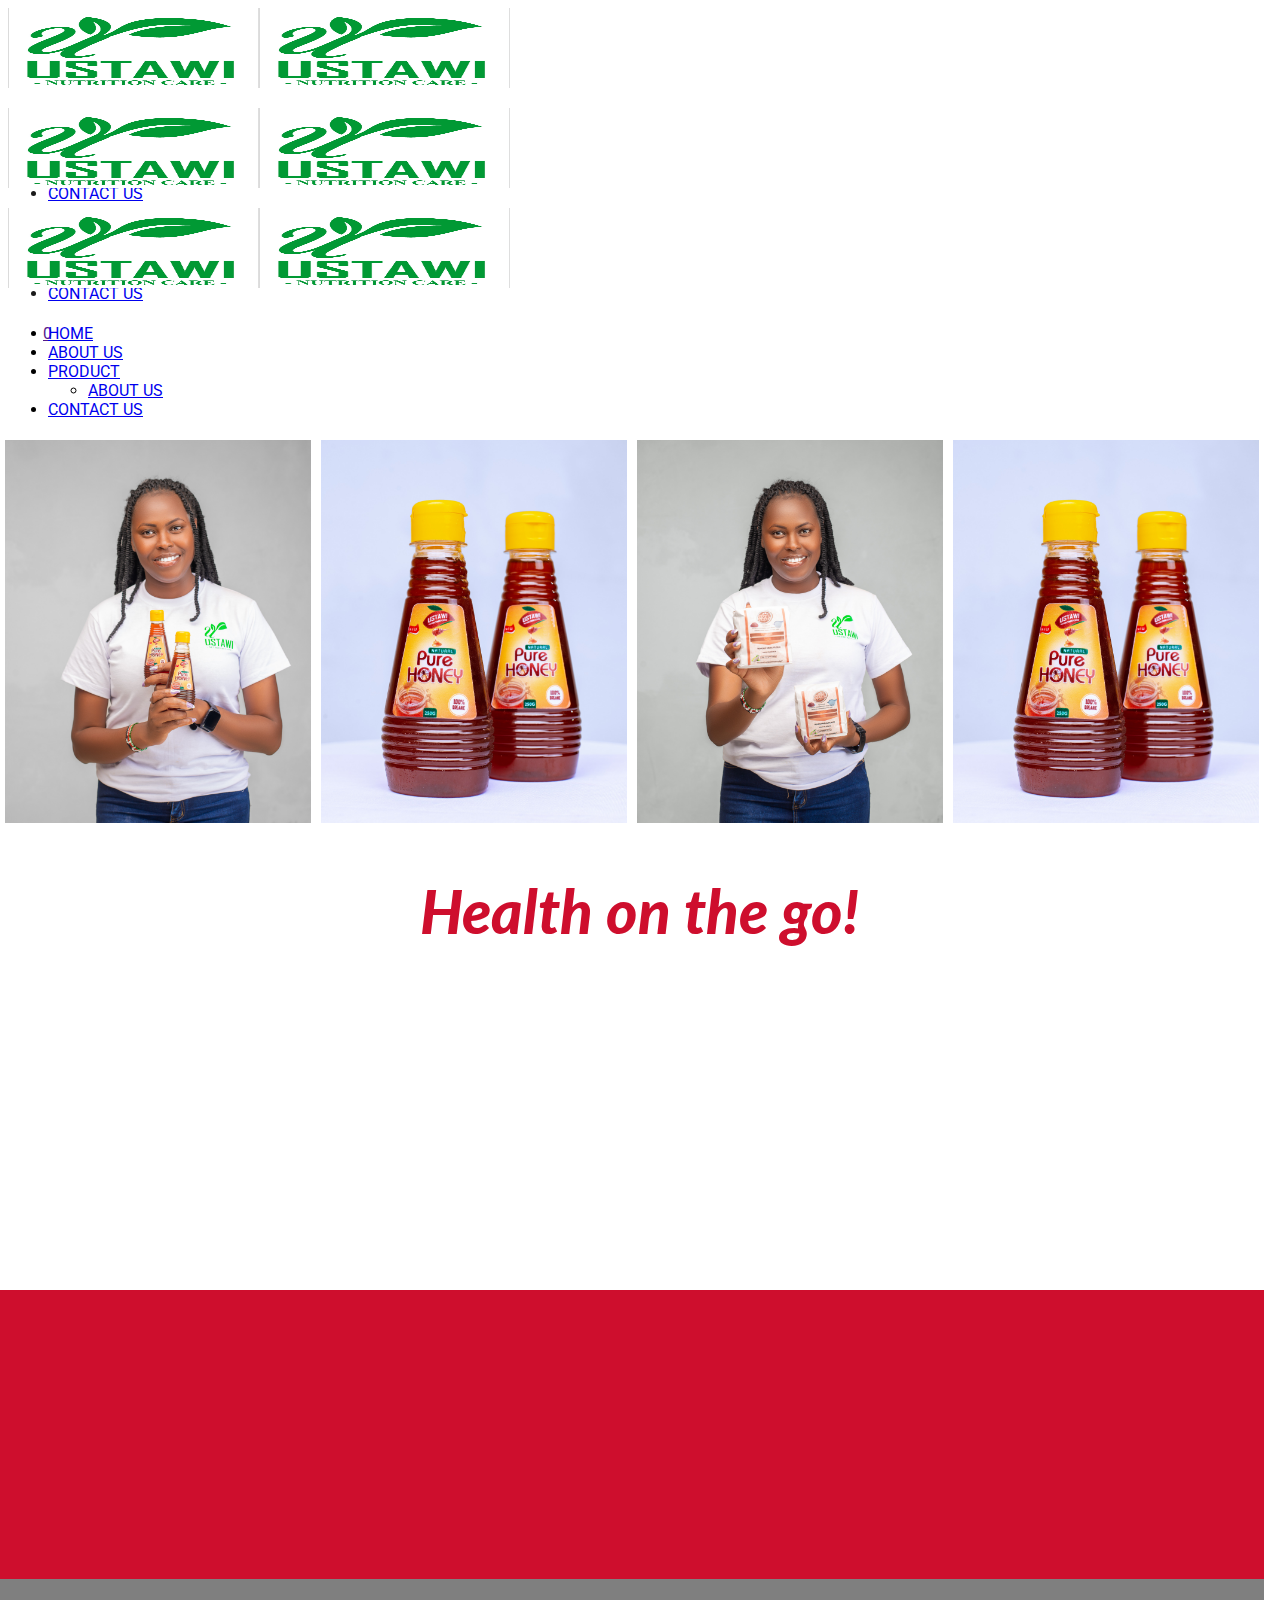
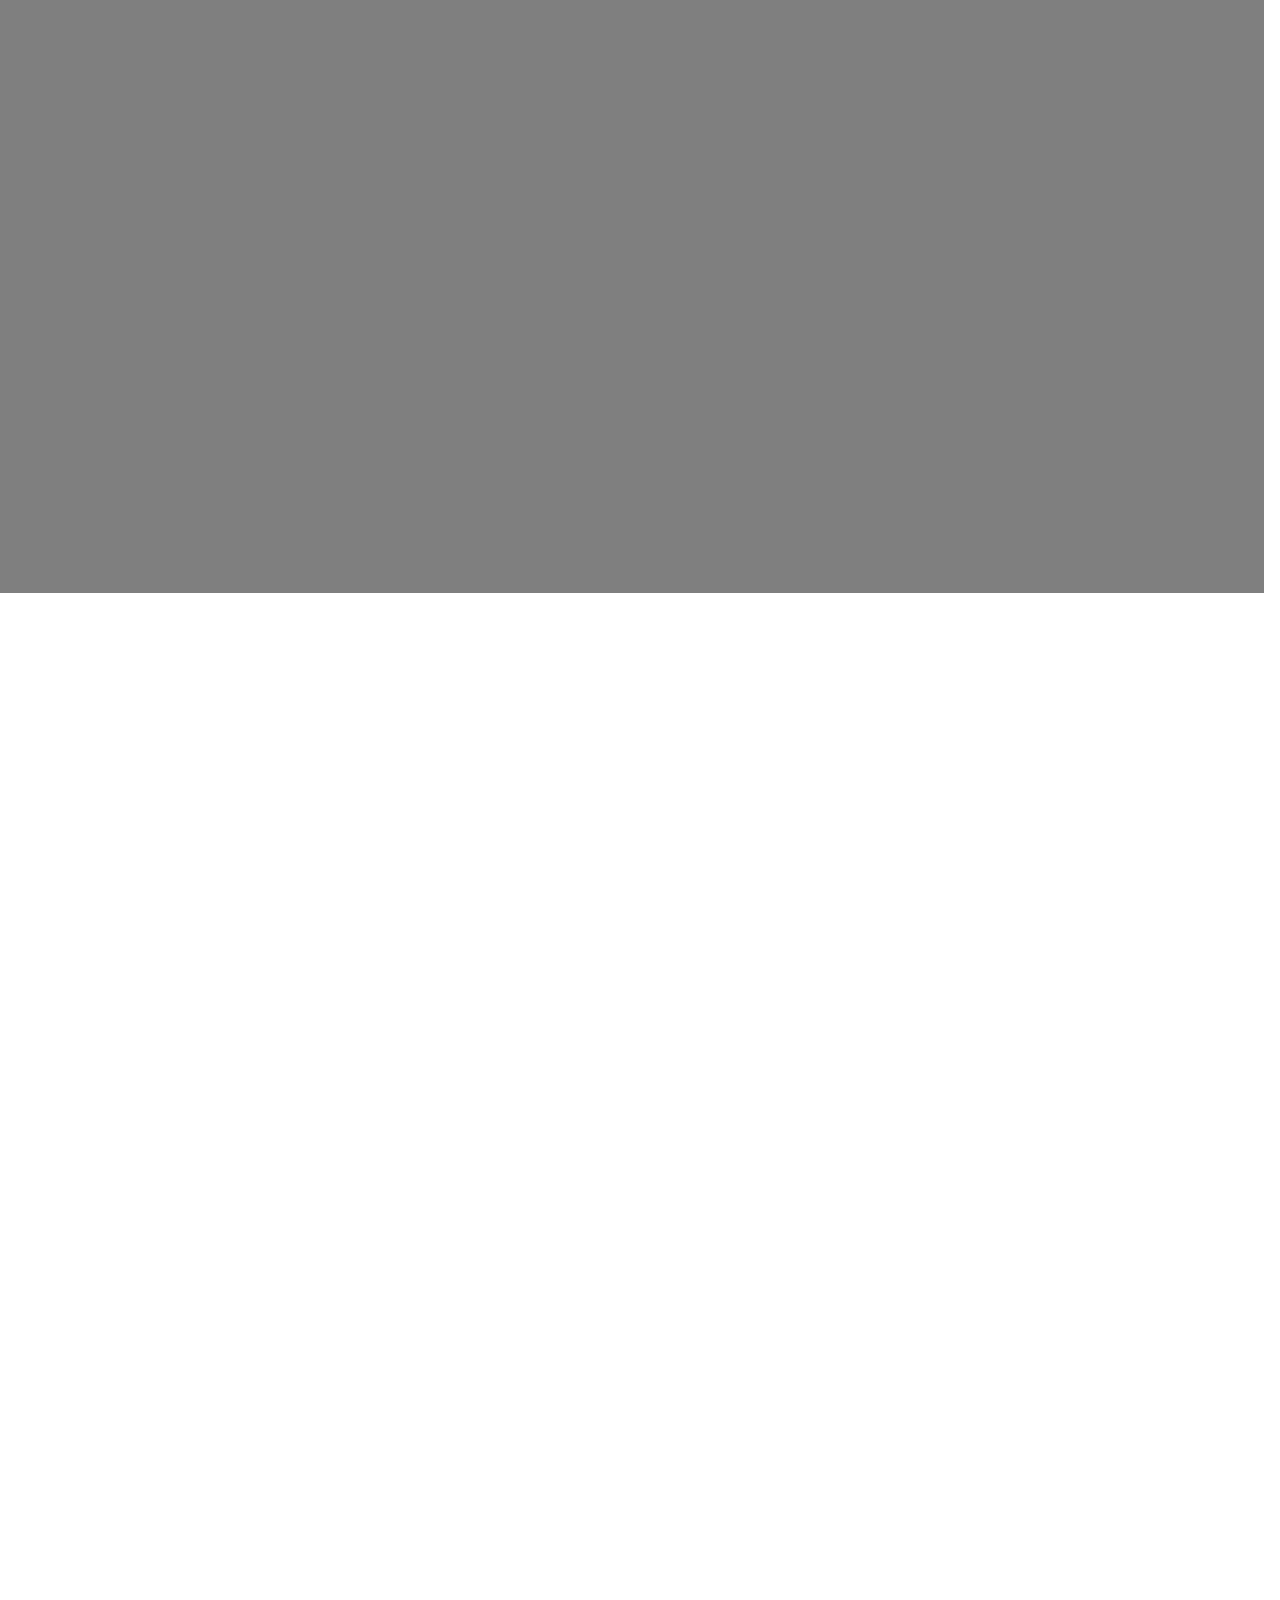
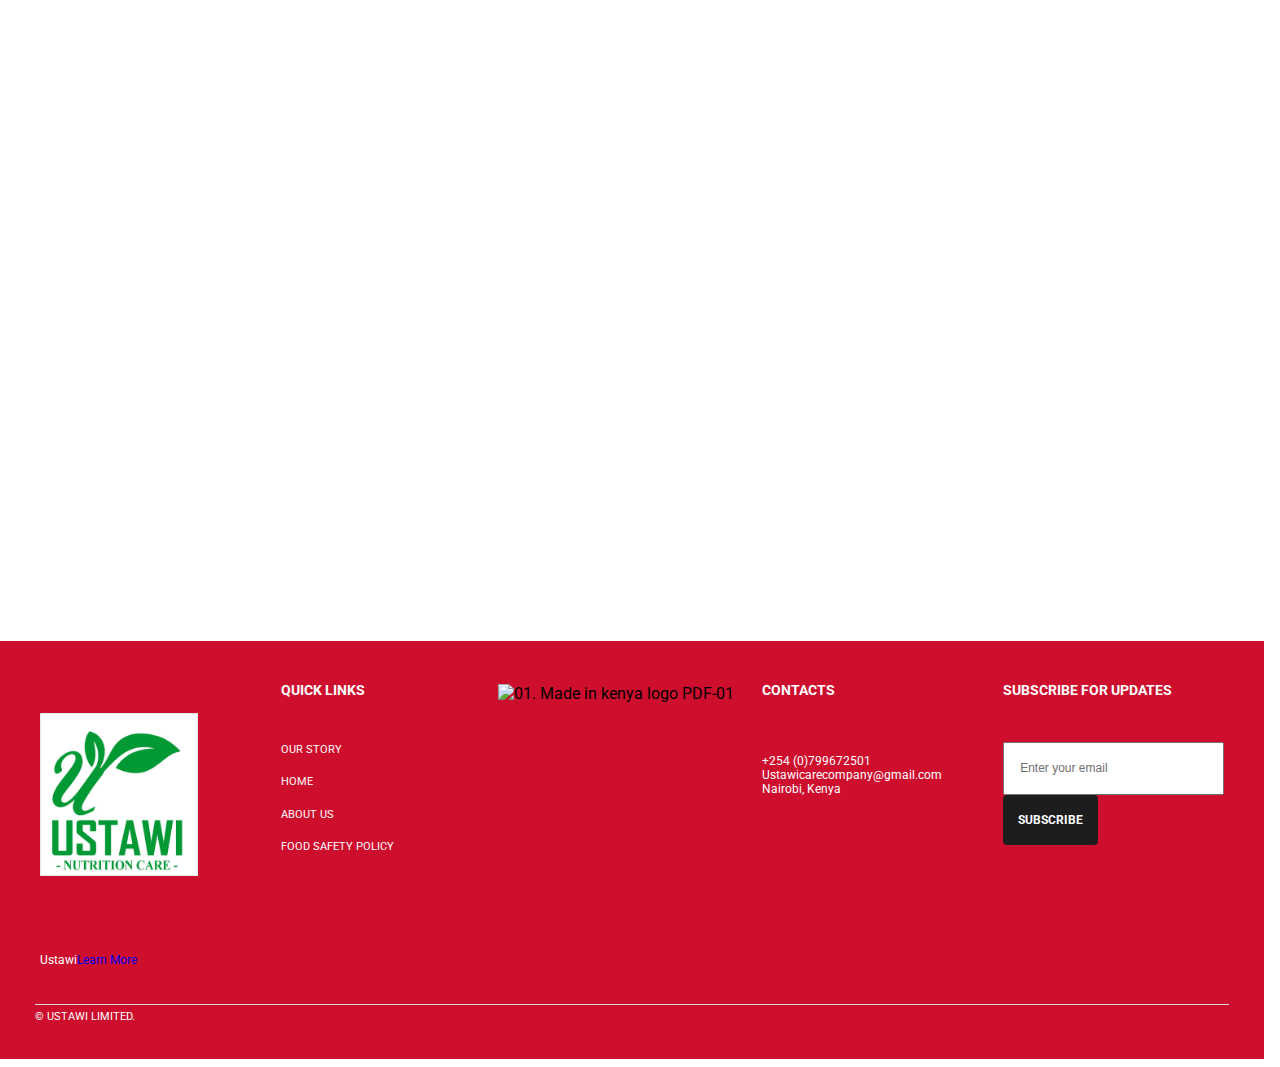
==== commit 9e48d318: "add all js and css" ====
--- a/index.html
+++ b/index.html
@@ -8,8 +8,8 @@
 <meta name="viewport" content="user-scalable=no, width=device-width, initial-scale=1.0"><meta name="apple-mobile-web-app-capable" content="yes"><link rel='dns-prefetch' href='//www.googletagmanager.com' />
 <link rel='dns-prefetch' href='//fonts.googleapis.com' />
 <link rel='dns-prefetch' href='//s.w.org' />
-<link rel="alternate" type="application/rss+xml" title="Simply foods Limited &raquo; Feed" href="https://simplyfoodslimited.com/feed/" />
-<link rel="alternate" type="application/rss+xml" title="Simply foods Limited &raquo; Comments Feed" href="https://simplyfoodslimited.com/comments/feed/" />
+<link rel="alternate" type="application/rss+xml" title="Ustawi foods Limited &raquo; Feed" href="https://ustawifood.co.ke//feed/" />
+<link rel="alternate" type="application/rss+xml" title="Ustawi foods Limited &raquo; Comments Feed" href="https://ustawifood.co.ke/comments/feed/" />
 <script type="text/javascript">
 window._wpemojiSettings = {"baseUrl":"https:\/\/s.w.org\/images\/core\/emoji\/13.1.0\/72x72\/","ext":".png","svgUrl":"https:\/\/s.w.org\/images\/core\/emoji\/13.1.0\/svg\/","svgExt":".svg","source":{"concatemoji":"https:\/\/simplyfoodslimited.com\/wp-includes\/js\/wp-emoji-release.min.js?ver=5.9.3"}};
 /*! This file is auto-generated */
@@ -403,15 +403,15 @@
 
 
 </style>
-<link rel='stylesheet' id='elementor-icons-css'  href='https://simplyfoodslimited.com/wp-content/plugins/elementor/assets/lib/eicons/css/elementor-icons.min.css?ver=5.15.0' type='text/css' media='all' />
-<link rel='stylesheet' id='elementor-frontend-css'  href='https://simplyfoodslimited.com/wp-content/uploads/elementor/css/custom-frontend-lite.min.css?ver=1648159517' type='text/css' media='all' />
-<link rel='stylesheet' id='elementor-post-7-css'  href='https://simplyfoodslimited.com/wp-content/uploads/elementor/css/post-7.css?ver=1648159517' type='text/css' media='all' />
-<link rel='stylesheet' id='elementor-post-90-css'  href='https://simplyfoodslimited.com/wp-content/uploads/elementor/css/post-90.css?ver=1682688137' type='text/css' media='all' />
-<link rel='stylesheet' id='yena-child-style-css'  href='https://simplyfoodslimited.com/wp-content/themes/yena-child/style.css?ver=1.0.0' type='text/css' media='all' />
+<link rel='stylesheet' id='elementor-icons-css'  href='/styles/css/elementor-icons.min.css' type='text/css' media='all' />
+<link rel='stylesheet' id='elementor-frontend-css'  href='/styles/css/custom-frontend-lite.min.css' type='text/css' media='all' />
+<link rel='stylesheet' id='elementor-post-7-css'  href='/styles/css/post-7.css' type='text/css' media='all' />
+<link rel='stylesheet' id='elementor-post-90-css'  href='/styles/css/post-90.css' type='text/css' media='all' />
+<link rel='stylesheet' id='yena-child-style-css'  href='/styles/css/style.css' type='text/css' media='all' />
 <link rel='stylesheet' id='lasf-google-web-fonts-yena_options-css'  href='//fonts.googleapis.com/css?family=Roboto:n,i,700,700i%7CLato:700i%7CPlayfair%20Display:n%7CPlayfair%20Display:i' type='text/css' media='all' />
 <link rel='stylesheet' id='google-fonts-1-css'  href='https://fonts.googleapis.com/css?family=Lato%3A100%2C100italic%2C200%2C200italic%2C300%2C300italic%2C400%2C400italic%2C500%2C500italic%2C600%2C600italic%2C700%2C700italic%2C800%2C800italic%2C900%2C900italic%7CRoboto%3A100%2C100italic%2C200%2C200italic%2C300%2C300italic%2C400%2C400italic%2C500%2C500italic%2C600%2C600italic%2C700%2C700italic%2C800%2C800italic%2C900%2C900italic&#038;display=auto&#038;ver=5.9.3' type='text/css' media='all' />
-<script src='https://simplyfoodslimited.com/wp-includes/js/jquery/jquery.min.js?ver=3.6.0' id='jquery-core-js'></script>
-<script src='https://simplyfoodslimited.com/wp-includes/js/jquery/jquery-migrate.min.js?ver=3.3.2' id='jquery-migrate-js'></script>
+<script src='/js/jquery/jquery.min.js' id='jquery-core-js'></script>
+<script src='/js/jquery/jquery-migrate.min.js' id='jquery-migrate-js'></script>
 
 <!-- Google Analytics snippet added by Site Kit -->
 <script src='https://www.googletagmanager.com/gtag/js?id=UA-228429283-1' id='google_gtagjs-js' async></script>
@@ -572,7 +572,7 @@
     
     <div id="wrap">
         <header id="lastudio-header-builder" class="lahb-wrap">
-    <div class="lahbhouter"><div class="lahbhinner"><div class="main-slide-toggle"></div><div class="lahb-screen-view lahb-desktop-view"><div class="lahb-area lahb-row1-area lahb-content-middle lahb-area__auto"><div class="container la-container-full"><div class="lahb-content-wrap lahb-area__auto"><div class="lahb-col lahb-col__left"><div data-element-id="1570441653633" class="lahb-element lahb-logo logo_1570441653633"><a href="/index.html" rel="home"><img class="lahb-logo logo--normal" src="images/ustawi.jpg" alt="Ustawi Limited" width="520" height="182"/><img class="lahb-logo logo--transparency" src="images/ustawi.jpg" alt="Ustawi Limited"  width="520" height="182"/></a></div></div><div class="lahb-col lahb-col__center"><div class="lahb-element--dontcopy hm-res_m-pos--left lahb-responsive-menu-wrap lahb-responsive-menu-1648184912498" data-uniqid="1648184912498"><div class="close-responsive-nav"><div class="lahb-menu-cross-icon"></div></div><ul id="menu-primary-navigation-1" class="responav menu"><li class="menu-item menu-item-type-post_type menu-item-object-page menu-item-home current-menu-item page_item page-item-90 current_page_item menu-item-1128 mm-lv-0 mm-menu-item active"><a href="/index.html" class="top-level-link"><span class="text-wrap"><span class="menu-text">HOME</span></span></a></li>
+    <div class="lahbhouter"><div class="lahbhinner"><div class="main-slide-toggle"></div><div class="lahb-screen-view lahb-desktop-view"><div class="lahb-area lahb-row1-area lahb-content-middle lahb-area__auto"><div class="container la-container-full"><div class="lahb-content-wrap lahb-area__auto"><div class="lahb-col lahb-col__left"><div data-element-id="1570441653633" class="lahb-element lahb-logo logo_1570441653633"><a href="/index.html" rel="home"><img class="lahb-logo logo--normal" src="images/uslogo.jpg" alt="Ustawi Limited" width="520" height="182"/><img class="lahb-logo logo--transparency" src="images/uslogo.jpg" alt="Ustawi Limited"  width="520" height="182"/></a></div></div><div class="lahb-col lahb-col__center"><div class="lahb-element--dontcopy hm-res_m-pos--left lahb-responsive-menu-wrap lahb-responsive-menu-1648184912498" data-uniqid="1648184912498"><div class="close-responsive-nav"><div class="lahb-menu-cross-icon"></div></div><ul id="menu-primary-navigation-1" class="responav menu"><li class="menu-item menu-item-type-post_type menu-item-object-page menu-item-home current-menu-item page_item page-item-90 current_page_item menu-item-1128 mm-lv-0 mm-menu-item active"><a href="/index.html" class="top-level-link"><span class="text-wrap"><span class="menu-text">HOME</span></span></a></li>
 <li class="menu-item menu-item-type-post_type menu-item-object-page menu-item-1127 mm-lv-0 mm-menu-item"><a href="/about.html" class="top-level-link"><span class="text-wrap"><span class="menu-text">ABOUT US</span></span></a></li>
 <li class="menu-item menu-item-type-custom menu-item-object-custom menu-item-has-children menu-item-1070 mm-lv-0 mm-menu-item"><a href="#" class="top-level-link"><span class="text-wrap"><span class="menu-text">PRODUCT</span></span></a><ul class="sub-menu mm-sub-menu">	<li class="menu-item menu-item-type-post_type menu-item-object-page menu-item-1168 mm-lv-1 mm-menu-item mm-sub-menu-item"><a href="/about.html" class="sub-level-link"><span class="text-wrap"><span class="menu-text">ABOUT US</span></span></a></li>
 	<!-- <li class="menu-item menu-item-type-post_type menu-item-object-page menu-item-1457 mm-lv-1 mm-menu-item mm-sub-menu-item"><a href="https://simplyfoodslimited.com/benefits-of-wimbi/" class="sub-level-link"><span class="text-wrap"><span class="menu-text">WHY WIMBI?</span></span></a></li>
@@ -581,12 +581,12 @@
 <li class="menu-item menu-item-type-post_type menu-item-object-page menu-item-1153 mm-lv-0 mm-menu-item"><a href="/contact-us.html" class="top-level-link"><span class="text-wrap"><span class="menu-text">CONTACT US</span></span></a></li>
 </ul></div><nav data-element-id="1648184912498" class="lahb-element lahb-nav-wrap has-parent-arrow arrow-bottom nav__wrap_1648184912498" data-uniqid="1648184912498"><ul id="menu-primary-navigation" class="menu"><li class="menu-item menu-item-type-post_type menu-item-object-page menu-item-home current-menu-item page_item page-item-90 current_page_item menu-item-1128 mm-lv-0 mm-menu-item active"><a href="/index.html" class="top-level-link"><span class="text-wrap"><span class="menu-text">HOME</span></span></a></li>
 <li class="menu-item menu-item-type-post_type menu-item-object-page menu-item-1127 mm-lv-0 mm-menu-item"><a href="/about.html" class="top-level-link"><span class="text-wrap"><span class="menu-text">ABOUT US</span></span></a></li>
-<li class="menu-item menu-item-type-custom menu-item-object-custom menu-item-has-children menu-item-1070 mm-lv-0 mm-menu-item"><a href="#" class="top-level-link"><span class="text-wrap"><span class="menu-text">PRODUCT</span></span></a><ul class="sub-menu mm-sub-menu">	<li class="menu-item menu-item-type-post_type menu-item-object-page menu-item-1168 mm-lv-1 mm-menu-item mm-sub-menu-item"><a href="/about.html" class="sub-level-link"><span class="text-wrap"><span class="menu-text">ABOUT US</span></span></a></li>
+<li class="menu-item menu-item-type-custom menu-item-object-custom menu-item-has-children menu-item-1070 mm-lv-0 mm-menu-item"><a href="#" class="top-level-link"><span class="text-wrap"><span class="menu-text">PRODUCT</span></span></a><ul class="sub-menu mm-sub-menu">	<li class="menu-item menu-item-type-post_type menu-item-object-page menu-item-1168 mm-lv-1 mm-menu-item mm-sub-menu-item"><a href="/product.html" class="sub-level-link"><span class="text-wrap"><span class="menu-text">OUR PRODUCT</span></span></a></li>
 	<!-- <li class="menu-item menu-item-type-post_type menu-item-object-page menu-item-1457 mm-lv-1 mm-menu-item mm-sub-menu-item"><a href="https://simplyfoodslimited.com/benefits-of-wimbi/" class="sub-level-link"><span class="text-wrap"><span class="menu-text">WHY WIMBI?</span></span></a></li>
 	<li class="menu-item menu-item-type-post_type menu-item-object-page menu-item-1543 mm-lv-1 mm-menu-item mm-sub-menu-item"><a href="https://simplyfoodslimited.com/recipes/" class="sub-level-link"><span class="text-wrap"><span class="menu-text">RECIPES</span></span></a></li> -->
 </ul></li>
 <li class="menu-item menu-item-type-post_type menu-item-object-page menu-item-1153 mm-lv-0 mm-menu-item"><a href="/contact-us.html" class="top-level-link"><span class="text-wrap"><span class="menu-text">CONTACT US</span></span></a></li>
-</ul></nav><div data-element2-id="1648184912498" class="lahb-element lahb-responsive-menu-icon-wrap nav__res_hm_icon_1648184912498" data-uniqid="1648184912498"><a href="#"><i class="lastudioicon-menu-4-1"></i></a></div></div><div class="lahb-col lahb-col__right"></div></div><!-- .lahb-content-wrap --></div><!-- .container --></div><!-- .lahb-area --></div><div class="lahb-screen-view lahb-tablets-view"><div class="lahb-area lahb-row1-area lahb-content-middle lahb-area__auto"><div class="container la-container-full"><div class="lahb-content-wrap lahb-area__auto"><div class="lahb-col lahb-col__left"><div data-element-id="1570441653633" class="lahb-element lahb-element--placeholder"></div></div><div class="lahb-col lahb-col__center"><div data-element-id="1648184912498" class="lahb-element lahb-element--placeholder"></div><div data-element2-id="1648184912498" class="lahb-element lahb-element--placeholder2"></div></div><div class="lahb-col lahb-col__right"><div data-element-id="1570441712235" class="lahb-element lahb-icon-wrap lahb-cart lahb-header-woo-cart-toggle cart_1570441712235"><a href="" class="la-cart-modal-icon lahb-icon-element hcolorf "><span class="header-cart-count-icon colorb component-target-badge la-cart-count" data-cart_count= 0 >0</span><i data-icon="lastudioicon-bag-20" class="cart-i_icon lastudioicon-bag-20"></i></a></div></div></div><!-- .lahb-content-wrap --></div><!-- .container --></div><!-- .lahb-area --></div><div class="lahb-screen-view lahb-mobiles-view"><div class="lahb-area lahb-row1-area lahb-content-middle lahb-area__auto"><div class="container la-container-full"><div class="lahb-content-wrap lahb-area__auto"><div class="lahb-col lahb-col__left"><div data-element-id="1570441653633" class="lahb-element lahb-logo logo_1570441653633"><a href="https://simplyfoodslimited.com/" rel="home"><img class="lahb-logo logo--normal" src="https://simplyfoodslimited.com/wp-content/uploads/2022/03/Simply-Logo.png" alt="Simply foods Limited" width="520" height="182"/><img class="lahb-logo logo--transparency" src="https://simplyfoodslimited.com/wp-content/uploads/2022/03/Simply-Logo.png" alt="Simply foods Limited"  width="520" height="182"/></a></div></div><div class="lahb-col lahb-col__center"><div data-element-id="1648184912498" class="lahb-element lahb-element--placeholder"></div><div data-element2-id="1648184912498" class="lahb-element lahb-element--placeholder2"></div></div><div class="lahb-col lahb-col__right"></div></div><!-- .lahb-content-wrap --></div><!-- .container --></div><!-- .lahb-area --></div></div></div><div class="lahb-wrap-sticky-height"></div></header>
+</ul></nav><div data-element2-id="1648184912498" class="lahb-element lahb-responsive-menu-icon-wrap nav__res_hm_icon_1648184912498" data-uniqid="1648184912498"><a href="#"><i class="lastudioicon-menu-4-1"></i></a></div></div><div class="lahb-col lahb-col__right"></div></div><!-- .lahb-content-wrap --></div><!-- .container --></div><!-- .lahb-area --></div><div class="lahb-screen-view lahb-tablets-view"><div class="lahb-area lahb-row1-area lahb-content-middle lahb-area__auto"><div class="container la-container-full"><div class="lahb-content-wrap lahb-area__auto"><div class="lahb-col lahb-col__left"><div data-element-id="1570441653633" class="lahb-element lahb-element--placeholder"></div></div><div class="lahb-col lahb-col__center"><div data-element-id="1648184912498" class="lahb-element lahb-element--placeholder"></div><div data-element2-id="1648184912498" class="lahb-element lahb-element--placeholder2"></div></div><div class="lahb-col lahb-col__right"><div data-element-id="1570441712235" class="lahb-element lahb-icon-wrap lahb-cart lahb-header-woo-cart-toggle cart_1570441712235"><a href="" class="la-cart-modal-icon lahb-icon-element hcolorf "><span class="header-cart-count-icon colorb component-target-badge la-cart-count" data-cart_count= 0 >0</span><i data-icon="lastudioicon-bag-20" class="cart-i_icon lastudioicon-bag-20"></i></a></div></div></div><!-- .lahb-content-wrap --></div><!-- .container --></div><!-- .lahb-area --></div><div class="lahb-screen-view lahb-mobiles-view"><div class="lahb-area lahb-row1-area lahb-content-middle lahb-area__auto"><div class="container la-container-full"><div class="lahb-content-wrap lahb-area__auto"><div class="lahb-col lahb-col__left"><div data-element-id="1570441653633" class="lahb-element lahb-logo logo_1570441653633"><a href="/index.html" rel="home"><img class="lahb-logo logo--normal" src="images/uslogo.jpg" alt="Ustawi Limited" width="520" height="182"/><img class="lahb-logo logo--transparency" src="images/uslogo.jpg" alt="Ustawi Limited"  width="520" height="182"/></a></div></div><div class="lahb-col lahb-col__center"><div data-element-id="1648184912498" class="lahb-element lahb-element--placeholder"></div><div data-element2-id="1648184912498" class="lahb-element lahb-element--placeholder2"></div></div><div class="lahb-col lahb-col__right"></div></div><!-- .lahb-content-wrap --></div><!-- .container --></div><!-- .lahb-area --></div></div></div><div class="lahb-wrap-sticky-height"></div></header>
         
         <main id="main" class="site-main">
             
@@ -1099,7 +1099,7 @@
 								<div class="elementor-element elementor-element-e097daa elementor-widget elementor-widget-image" data-id="e097daa" data-element_type="widget" data-widget_type="image.default">
 				<div class="elementor-widget-container">
 																<a href="https://yena.la-studioweb.com/">
-							<img width="572" height="182" src="images/ustawi.jpg" class="attachment-full size-full" alt="" loading="lazy" />								</a>
+							<img width="572" height="182" src="images/uslogo.jpg" class="attachment-full size-full" alt="" loading="lazy" />								</a>
 															</div>
 				</div>
 				<div class="elementor-element elementor-element-3441663 elementor-widget elementor-widget-spacer" data-id="3441663" data-element_type="widget" data-widget_type="spacer.default">
@@ -1111,7 +1111,7 @@
 				</div>
 				<div class="elementor-element elementor-element-7e639e2 elementor-widget elementor-widget-text-editor" data-id="7e639e2" data-element_type="widget" data-widget_type="text-editor.default">
 				<div class="elementor-widget-container">
-							<p><span style="color: #ffffff;">We are ISO certified <a href="/about.html">Learn More</a></span></p>						</div>
+							<p><span style="color: #ffffff;">Ustawi<a href="/about.html">Learn More</a></span></p>						</div>
 				</div>
 					</div>
 		</div>
@@ -1273,63 +1273,63 @@
 			window.RS_MODULES.moduleWaiting = window.RS_MODULES.moduleWaiting || {};
 			window.RS_MODULES.type = 'compiled';
 		</script>
-		<link rel='stylesheet' id='lastudio-banner-elm-css'  href='https://simplyfoodslimited.com/wp-content/themes/yena/assets/addon/css/banner.min.css?ver=2.1.5.3' type='text/css' media='all' />
-<link rel='stylesheet' id='lastudio-advanced-carousel-elm-css'  href='https://simplyfoodslimited.com/wp-content/themes/yena/assets/addon/css/carousel.min.css?ver=2.1.5.3' type='text/css' media='all' />
-<link rel='stylesheet' id='elementor-post-67-css'  href='https://simplyfoodslimited.com/wp-content/uploads/elementor/css/post-67.css?ver=1674591962' type='text/css' media='all' />
-<link rel='stylesheet' id='lastudio-subscribe-form-elm-css'  href='https://simplyfoodslimited.com/wp-content/themes/yena/assets/addon/css/subscribe-form.min.css?ver=2.1.5.3' type='text/css' media='all' />
-<link rel='stylesheet' id='e-animations-css'  href='https://simplyfoodslimited.com/wp-content/plugins/elementor/assets/lib/animations/animations.min.css?ver=3.6.1' type='text/css' media='all' />
-<link rel='stylesheet' id='rs-plugin-settings-css'  href='https://simplyfoodslimited.com/wp-content/plugins/revslider/public/assets/css/rs6.css?ver=6.5.18' type='text/css' media='all' />
+		<link rel='stylesheet' id='lastudio-banner-elm-css'  href='/styles/css/banner.min.css' type='text/css' media='all' />
+<link rel='stylesheet' id='lastudio-advanced-carousel-elm-css'  href='/styles/css/carousel.min.css' type='text/css' media='all' />
+<link rel='stylesheet' id='elementor-post-67-css'  href='/styles/css/post-67.css' type='text/css' media='all' />
+<link rel='stylesheet' id='lastudio-subscribe-form-elm-css'  href='/styles/css/subscribe-form.min.css' type='text/css' media='all' />
+<link rel='stylesheet' id='e-animations-css'  href='/styles/css/animations.min.css' type='text/css' media='all' />
+<link rel='stylesheet' id='rs-plugin-settings-css'  href='/styles/css/rs6.css' type='text/css' media='all' />
 <style id='rs-plugin-settings-inline-css' type='text/css'>
 #rs-demo-id {}
 </style>
-<script src='https://simplyfoodslimited.com/wp-includes/js/dist/vendor/regenerator-runtime.min.js?ver=0.13.9' id='regenerator-runtime-js'></script>
-<script src='https://simplyfoodslimited.com/wp-includes/js/dist/vendor/wp-polyfill.min.js?ver=3.15.0' id='wp-polyfill-js'></script>
+<script src='/js/regenerator-runtime.min.js' id='regenerator-runtime-js'></script>
+<script src='/js/wp-polyfill.min.js' id='wp-polyfill-js'></script>
 <script type='text/javascript' id='contact-form-7-js-extra'>
 /* <![CDATA[ */
 var wpcf7 = {"api":{"root":"https:\/\/simplyfoodslimited.com\/wp-json\/","namespace":"contact-form-7\/v1"}};
 /* ]]> */
 </script>
-<script src='https://simplyfoodslimited.com/wp-content/plugins/contact-form-7/includes/js/index.js?ver=5.6' id='contact-form-7-js'></script>
-<script src='https://simplyfoodslimited.com/wp-content/plugins/revslider/public/assets/js/rbtools.min.js?ver=6.5.18' defer async id='tp-tools-js'></script>
-<script src='https://simplyfoodslimited.com/wp-content/plugins/revslider/public/assets/js/rs6.min.js?ver=6.5.18' defer async id='revmin-js'></script>
-<script src='https://simplyfoodslimited.com/wp-content/themes/yena/assets/js/lib/pace.min.js?ver=1.1.7.2' id='pace-js'></script>
-<script src='https://simplyfoodslimited.com/wp-content/themes/yena/assets/js/lib/js.cookie.min.js?ver=1.1.7.2' id='js-cookie-js'></script>
-<script src='https://simplyfoodslimited.com/wp-content/themes/yena/assets/js/lib/modernizr-custom.min.js?ver=1.1.7.2' id='yena-modernizr-custom-js'></script>
-<script src='https://simplyfoodslimited.com/wp-content/themes/yena/assets/js/lib/lastudio-sticky.min.js?ver=1.1.7.2' id='yena-custom-sticky-js'></script>
-<script src='https://simplyfoodslimited.com/wp-content/themes/yena/assets/js/lib/slick.min.js' id='jquery-slick-js'></script>
-<script src='https://simplyfoodslimited.com/wp-content/themes/yena/assets/js/lib/featherlight.min.js?ver=1.1.7.2' id='jquery-featherlight-js'></script>
+<script src='/js/index.js' id='contact-form-7-js'></script>
+<script src='/js/rbtools.min.js' defer async id='tp-tools-js'></script>
+<script src='/js/rs6.min.js' defer async id='revmin-js'></script>
+<script src='/js/lib/pace.min.js' id='pace-js'></script>
+<script src='/js/lib/js.cookie.min.js' id='js-cookie-js'></script>
+<script src='/js/lib/modernizr-custom.min.js' id='yena-modernizr-custom-js'></script>
+<script src='/js/lib/lastudio-sticky.min.js' id='yena-custom-sticky-js'></script>
+<script src='/js/lib/slick.min.js' id='jquery-slick-js'></script>
+<script src='/js/lib/featherlight.min.js' id='jquery-featherlight-js'></script>
 <script type='text/javascript' id='yena-plugins-js-extra'>
 /* <![CDATA[ */
 var la_theme_config = {"security":{"favorite_posts":"40134d3867","wishlist_nonce":"94c9879b67","compare_nonce":"eeb8737ae3"},"product_single_design":"1","product_gallery_column":"{\"xlg\":3,\"lg\":3,\"md\":3,\"sm\":5,\"xs\":4,\"mb\":3}","single_ajax_add_cart":"","i18n":{"backtext":"Back","compare":{"view":"View List Compare","success":"has been added to comparison list.","error":"An error occurred ,Please try again !"},"wishlist":{"view":"View List Wishlist","success":"has been added to your wishlist.","error":"An error occurred, Please try again !"},"addcart":{"view":"View Cart","success":"has been added to your cart","error":"An error occurred, Please try again !"},"global":{"error":"An error occurred ,Please try again !","comment_author":"Please enter Name !","comment_email":"Please enter Email Address !","comment_rating":"Please select a rating !","comment_content":"Please enter Comment !","continue_shopping":"Continue Shopping","cookie_disabled":"We are sorry, but this feature is available only if cookies are enabled on your browser"}},"popup":{"max_width":"790","max_height":"430"},"js_path":"https:\/\/simplyfoodslimited.com\/wp-content\/themes\/yena\/assets\/js\/lib\/","polyfills":{"css_vars":"css-vars-ponyfill.min.js","method":"request"},"js_min":"1","theme_path":"https:\/\/simplyfoodslimited.com\/wp-content\/themes\/yena\/","ajax_url":"https:\/\/simplyfoodslimited.com\/wp-admin\/admin-ajax.php","la_extension_available":{"swatches":true,"360":true,"content_type":true},"mobile_bar":"always"};
 /* ]]> */
 </script>
-<script src='https://simplyfoodslimited.com/wp-content/themes/yena/assets/js/lib/plugins.min.js?ver=1.1.7.2' id='yena-plugins-js'></script>
-<script src='https://simplyfoodslimited.com/wp-content/themes/yena/assets/js/app.min.js?ver=1.1.7.2' id='yena-theme-js'></script>
-<script src='https://simplyfoodslimited.com/wp-content/themes/yena/assets/js/header-builder.min.js?ver=1.1.7.2' id='yena-header-builder-js'></script>
-<script src='https://simplyfoodslimited.com/wp-content/plugins/elementor/assets/js/webpack.runtime.min.js?ver=3.6.1' id='elementor-webpack-runtime-js'></script>
-<script src='https://simplyfoodslimited.com/wp-content/plugins/elementor/assets/js/frontend-modules.min.js?ver=3.6.1' id='elementor-frontend-modules-js'></script>
-<script src='https://simplyfoodslimited.com/wp-content/plugins/elementor/assets/lib/waypoints/waypoints.min.js?ver=4.0.2' id='elementor-waypoints-js'></script>
-<script src='https://simplyfoodslimited.com/wp-includes/js/jquery/ui/core.min.js?ver=1.13.1' id='jquery-ui-core-js'></script>
+<script src='/js/lib/plugins.min.js' id='yena-plugins-js'></script>
+<script src='/js/app.min.js' id='yena-theme-js'></script>
+<script src='/js/header-builder.min.js' id='yena-header-builder-js'></script>
+<script src='/js/webpack.runtime.min.js' id='elementor-webpack-runtime-js'></script>
+<script src='/js/frontend-modules.min.js' id='elementor-frontend-modules-js'></script>
+<script src='/js/lib/waypoints.min.js' id='elementor-waypoints-js'></script>
+<script src='/js/jquery/core.min.js' id='jquery-ui-core-js'></script>
 <script id='elementor-frontend-js-before'>
 var elementorFrontendConfig = {"environmentMode":{"edit":false,"wpPreview":false,"isScriptDebug":false},"i18n":{"shareOnFacebook":"Share on Facebook","shareOnTwitter":"Share on Twitter","pinIt":"Pin it","download":"Download","downloadImage":"Download image","fullscreen":"Fullscreen","zoom":"Zoom","share":"Share","playVideo":"Play Video","previous":"Previous","next":"Next","close":"Close"},"is_rtl":false,"breakpoints":{"xs":0,"sm":480,"md":576,"lg":1280,"xl":1440,"xxl":1600},"responsive":{"breakpoints":{"mobile":{"label":"Mobile","value":575,"default_value":767,"direction":"max","is_enabled":true},"mobile_extra":{"label":"Mobile Extra","value":991,"default_value":880,"direction":"max","is_enabled":true},"tablet":{"label":"Tablet","value":1279,"default_value":1024,"direction":"max","is_enabled":true},"tablet_extra":{"label":"Tablet Extra","value":1200,"default_value":1200,"direction":"max","is_enabled":false},"laptop":{"label":"Laptop","value":1699,"default_value":1366,"direction":"max","is_enabled":true},"widescreen":{"label":"Widescreen","value":2400,"default_value":2400,"direction":"min","is_enabled":false}}},
 "version":"3.6.1","is_static":false,"experimentalFeatures":{"e_dom_optimization":true,"e_optimized_assets_loading":true,"e_optimized_css_loading":true,"a11y_improvements":true,"e_import_export":true,"additional_custom_breakpoints":true,"e_hidden_wordpress_widgets":true,"landing-pages":true,"elements-color-picker":true,"favorite-widgets":true,"admin-top-bar":true},"urls":{"assets":"https:\/\/simplyfoodslimited.com\/wp-content\/plugins\/elementor\/assets\/"},"settings":{"page":[],"editorPreferences":[]},"kit":{"stretched_section_container":"#outer-wrap > #wrap","active_breakpoints":["viewport_mobile","viewport_mobile_extra","viewport_tablet","viewport_laptop"],"viewport_mobile":575,"viewport_mobile_extra":991,"viewport_tablet":1279,"viewport_laptop":1699,"global_image_lightbox":"yes","lightbox_enable_counter":"yes","lightbox_enable_fullscreen":"yes","lightbox_enable_zoom":"yes","lightbox_enable_share":"yes","lightbox_title_src":"title","lightbox_description_src":"description"},"post":{"id":90,"title":"Simply%20foods%20Limited%20%E2%80%93%20Making%20Tasty%20Simple","excerpt":"","featuredImage":false}};
 try{elementorFrontendConfig.kit.stretched_section_container="#outer-wrap > #wrap";}catch(e){}
 </script>
-<script src='https://simplyfoodslimited.com/wp-content/plugins/elementor/assets/js/frontend.min.js?ver=3.6.1' id='elementor-frontend-js'></script>
+<script src='/js/frontend.min.js' id='elementor-frontend-js'></script>
 <script type='text/javascript' id='lastudio-element-front-js-extra'>
 /* <![CDATA[ */
 var LaStudioElementConfigs = {"ajaxurl":"https:\/\/simplyfoodslimited.com\/wp-admin\/admin-ajax.php","invalidMail":"Please specify a valid e-mail"};
 /* ]]> */
 </script>
-<script src='https://simplyfoodslimited.com/wp-content/themes/yena/assets/addon/js/lastudio-element.min.js?ver=2.1.5.3' id='lastudio-element-front-js'></script>
-<script src='https://simplyfoodslimited.com/wp-content/plugins/lastudio/public/element/js/lib/jquery.sticky.min.js?ver=2.1.5.3' id='lastudio-sticky-js'></script>
-<script src='https://simplyfoodslimited.com/wp-content/plugins/lastudio/public/element/js/lib/motion-fx.js?ver=2.1.5.3' id='lastudio-motion-fx-js'></script>
+<script src='/js/lastudio-element.min.js' id='lastudio-element-front-js'></script>
+<script src='/js/lib/jquery.sticky.min.js' id='lastudio-sticky-js'></script>
+<script src='/js/lib/motion-fx.js' id='lastudio-motion-fx-js'></script>
 <script type='text/javascript' id='lastudio-subscribe-form-elm-js-extra'>
 /* <![CDATA[ */
 var lastudio_elementor_subscribe_form_ajax = {"action":"lastudio_elementor_subscribe_form_ajax","nonce":"5d35b36379","type":"POST","data_type":"json","is_public":"true","sys_messages":{"invalid_mail":"Please, provide valid mail","mailchimp":"Please, set up MailChimp API key and List ID","internal":"Internal error. Please, try again later","server_error":"Server error. Please, try again later","subscribe_success":"Success"}};
 /* ]]> */
 </script>
-<script src='https://simplyfoodslimited.com/wp-content/themes/yena/assets/addon/js/subscribe-form.min.js?ver=2.1.5.3' id='lastudio-subscribe-form-elm-js'></script>
+<script src='/js/subscribe-form.min.js' id='lastudio-subscribe-form-elm-js'></script>
 <script>;(function($) {
     \"use strict\";
     $(function(){
--- a/styles/css/elementor-icons.min.css
+++ b/styles/css/elementor-icons.min.css
@@ -0,0 +1,1799 @@
+/*! elementor-icons - v5.15.0 - 30-01-2022 */
+@font-face {
+    font-family: eicons;
+    src: url(../fonts/eicons.eot?5.15.0);
+    src: url(../fonts/eicons.eot?5.15.0#iefix) format("embedded-opentype"),url(../fonts/eicons.woff2?5.15.0) format("woff2"),url(../fonts/eicons.woff?5.15.0) format("woff"),url(../fonts/eicons.ttf?5.15.0) format("truetype"),url(../fonts/eicons.svg?5.15.0#eicon) format("svg");
+    font-weight: 400;
+    font-style: normal
+}
+
+[class*=" eicon-"],[class^=eicon] {
+    display: inline-block;
+    font-family: eicons;
+    font-size: inherit;
+    font-weight: 400;
+    font-style: normal;
+    font-variant: normal;
+    line-height: 1;
+    text-rendering: auto;
+    -webkit-font-smoothing: antialiased;
+    -moz-osx-font-smoothing: grayscale
+}
+
+@keyframes a {
+    0% {
+        transform: rotate(0deg)
+    }
+
+    to {
+        transform: rotate(359deg)
+    }
+}
+
+.eicon-animation-spin {
+    animation: a 2s infinite linear
+}
+
+.eicon-editor-link:before {
+    content: '\e800'
+}
+
+.eicon-editor-unlink:before {
+    content: '\e801'
+}
+
+.eicon-editor-external-link:before {
+    content: '\e802'
+}
+
+.eicon-editor-close:before {
+    content: '\e803'
+}
+
+.eicon-editor-list-ol:before {
+    content: '\e804'
+}
+
+.eicon-editor-list-ul:before {
+    content: '\e805'
+}
+
+.eicon-editor-bold:before {
+    content: '\e806'
+}
+
+.eicon-editor-italic:before {
+    content: '\e807'
+}
+
+.eicon-editor-underline:before {
+    content: '\e808'
+}
+
+.eicon-editor-paragraph:before {
+    content: '\e809'
+}
+
+.eicon-editor-h1:before {
+    content: '\e80a'
+}
+
+.eicon-editor-h2:before {
+    content: '\e80b'
+}
+
+.eicon-editor-h3:before {
+    content: '\e80c'
+}
+
+.eicon-editor-h4:before {
+    content: '\e80d'
+}
+
+.eicon-editor-h5:before {
+    content: '\e80e'
+}
+
+.eicon-editor-h6:before {
+    content: '\e80f'
+}
+
+.eicon-editor-quote:before {
+    content: '\e810'
+}
+
+.eicon-editor-code:before {
+    content: '\e811'
+}
+
+.eicon-elementor:before {
+    content: '\e812'
+}
+
+.eicon-elementor-circle:before {
+    content: '\e813'
+}
+
+.eicon-pojome:before {
+    content: '\e814'
+}
+
+.eicon-plus:before {
+    content: '\e815'
+}
+
+.eicon-menu-bar:before {
+    content: '\e816'
+}
+
+.eicon-apps:before {
+    content: '\e817'
+}
+
+.eicon-accordion:before {
+    content: '\e818'
+}
+
+.eicon-alert:before {
+    content: '\e819'
+}
+
+.eicon-animation-text:before {
+    content: '\e81a'
+}
+
+.eicon-animation:before {
+    content: '\e81b'
+}
+
+.eicon-banner:before {
+    content: '\e81c'
+}
+
+.eicon-blockquote:before {
+    content: '\e81d'
+}
+
+.eicon-button:before {
+    content: '\e81e'
+}
+
+.eicon-call-to-action:before {
+    content: '\e81f'
+}
+
+.eicon-captcha:before {
+    content: '\e820'
+}
+
+.eicon-carousel:before {
+    content: '\e821'
+}
+
+.eicon-checkbox:before {
+    content: '\e822'
+}
+
+.eicon-columns:before {
+    content: '\e823'
+}
+
+.eicon-countdown:before {
+    content: '\e824'
+}
+
+.eicon-counter:before {
+    content: '\e825'
+}
+
+.eicon-date:before {
+    content: '\e826'
+}
+
+.eicon-divider-shape:before {
+    content: '\e827'
+}
+
+.eicon-divider:before {
+    content: '\e828'
+}
+
+.eicon-download-button:before {
+    content: '\e829'
+}
+
+.eicon-dual-button:before {
+    content: '\e82a'
+}
+
+.eicon-email-field:before {
+    content: '\e82b'
+}
+
+.eicon-facebook-comments:before {
+    content: '\e82c'
+}
+
+.eicon-facebook-like-box:before {
+    content: '\e82d'
+}
+
+.eicon-form-horizontal:before {
+    content: '\e82e'
+}
+
+.eicon-form-vertical:before {
+    content: '\e82f'
+}
+
+.eicon-gallery-grid:before {
+    content: '\e830'
+}
+
+.eicon-gallery-group:before {
+    content: '\e831'
+}
+
+.eicon-gallery-justified:before {
+    content: '\e832'
+}
+
+.eicon-gallery-masonry:before {
+    content: '\e833'
+}
+
+.eicon-icon-box:before {
+    content: '\e834'
+}
+
+.eicon-image-before-after:before {
+    content: '\e835'
+}
+
+.eicon-image-box:before {
+    content: '\e836'
+}
+
+.eicon-image-hotspot:before {
+    content: '\e837'
+}
+
+.eicon-image-rollover:before {
+    content: '\e838'
+}
+
+.eicon-info-box:before {
+    content: '\e839'
+}
+
+.eicon-inner-section:before {
+    content: '\e83a'
+}
+
+.eicon-mailchimp:before {
+    content: '\e83b'
+}
+
+.eicon-menu-card:before {
+    content: '\e83c'
+}
+
+.eicon-navigation-horizontal:before {
+    content: '\e83d'
+}
+
+.eicon-nav-menu:before {
+    content: '\e83e'
+}
+
+.eicon-navigation-vertical:before {
+    content: '\e83f'
+}
+
+.eicon-number-field:before {
+    content: '\e840'
+}
+
+.eicon-parallax:before {
+    content: '\e841'
+}
+
+.eicon-php7:before {
+    content: '\e842'
+}
+
+.eicon-post-list:before {
+    content: '\e843'
+}
+
+.eicon-post-slider:before {
+    content: '\e844'
+}
+
+.eicon-post:before {
+    content: '\e845'
+}
+
+.eicon-posts-carousel:before {
+    content: '\e846'
+}
+
+.eicon-posts-grid:before {
+    content: '\e847'
+}
+
+.eicon-posts-group:before {
+    content: '\e848'
+}
+
+.eicon-posts-justified:before {
+    content: '\e849'
+}
+
+.eicon-posts-masonry:before {
+    content: '\e84a'
+}
+
+.eicon-posts-ticker:before {
+    content: '\e84b'
+}
+
+.eicon-price-list:before {
+    content: '\e84c'
+}
+
+.eicon-price-table:before {
+    content: '\e84d'
+}
+
+.eicon-radio:before {
+    content: '\e84e'
+}
+
+.eicon-rtl:before {
+    content: '\e84f'
+}
+
+.eicon-scroll:before {
+    content: '\e850'
+}
+
+.eicon-search:before {
+    content: '\e851'
+}
+
+.eicon-select:before {
+    content: '\e852'
+}
+
+.eicon-share:before {
+    content: '\e853'
+}
+
+.eicon-sidebar:before {
+    content: '\e854'
+}
+
+.eicon-skill-bar:before {
+    content: '\e855'
+}
+
+.eicon-slider-3d:before {
+    content: '\e856'
+}
+
+.eicon-slider-album:before {
+    content: '\e857'
+}
+
+.eicon-slider-device:before {
+    content: '\e858'
+}
+
+.eicon-slider-full-screen:before {
+    content: '\e859'
+}
+
+.eicon-slider-push:before {
+    content: '\e85a'
+}
+
+.eicon-slider-vertical:before {
+    content: '\e85b'
+}
+
+.eicon-slider-video:before {
+    content: '\e85c'
+}
+
+.eicon-slides:before {
+    content: '\e85d'
+}
+
+.eicon-social-icons:before {
+    content: '\e85e'
+}
+
+.eicon-spacer:before {
+    content: '\e85f'
+}
+
+.eicon-table:before {
+    content: '\e860'
+}
+
+.eicon-tabs:before {
+    content: '\e861'
+}
+
+.eicon-tel-field:before {
+    content: '\e862'
+}
+
+.eicon-text-area:before {
+    content: '\e863'
+}
+
+.eicon-text-field:before {
+    content: '\e864'
+}
+
+.eicon-thumbnails-down:before {
+    content: '\e865'
+}
+
+.eicon-thumbnails-half:before {
+    content: '\e866'
+}
+
+.eicon-thumbnails-right:before {
+    content: '\e867'
+}
+
+.eicon-time-line:before {
+    content: '\e868'
+}
+
+.eicon-toggle:before {
+    content: '\e869'
+}
+
+.eicon-url:before {
+    content: '\e86a'
+}
+
+.eicon-t-letter:before {
+    content: '\e86b'
+}
+
+.eicon-wordpress:before {
+    content: '\e86c'
+}
+
+.eicon-text:before {
+    content: '\e86d'
+}
+
+.eicon-anchor:before {
+    content: '\e86e'
+}
+
+.eicon-bullet-list:before {
+    content: '\e86f'
+}
+
+.eicon-code:before {
+    content: '\e870'
+}
+
+.eicon-favorite:before {
+    content: '\e871'
+}
+
+.eicon-google-maps:before {
+    content: '\e872'
+}
+
+.eicon-image:before {
+    content: '\e873'
+}
+
+.eicon-photo-library:before {
+    content: '\e874'
+}
+
+.eicon-woocommerce:before {
+    content: '\e875'
+}
+
+.eicon-youtube:before {
+    content: '\e876'
+}
+
+.eicon-flip-box:before {
+    content: '\e877'
+}
+
+.eicon-settings:before {
+    content: '\e878'
+}
+
+.eicon-headphones:before {
+    content: '\e879'
+}
+
+.eicon-testimonial:before {
+    content: '\e87a'
+}
+
+.eicon-counter-circle:before {
+    content: '\e87b'
+}
+
+.eicon-person:before {
+    content: '\e87c'
+}
+
+.eicon-chevron-right:before {
+    content: '\e87d'
+}
+
+.eicon-chevron-left:before {
+    content: '\e87e'
+}
+
+.eicon-close:before {
+    content: '\e87f'
+}
+
+.eicon-file-download:before {
+    content: '\e880'
+}
+
+.eicon-save:before {
+    content: '\e881'
+}
+
+.eicon-zoom-in:before {
+    content: '\e882'
+}
+
+.eicon-shortcode:before {
+    content: '\e883'
+}
+
+.eicon-nerd:before {
+    content: '\e884'
+}
+
+.eicon-device-desktop:before {
+    content: '\e885'
+}
+
+.eicon-device-tablet:before {
+    content: '\e886'
+}
+
+.eicon-device-mobile:before {
+    content: '\e887'
+}
+
+.eicon-document-file:before {
+    content: '\e888'
+}
+
+.eicon-folder-o:before {
+    content: '\e889'
+}
+
+.eicon-hypster:before {
+    content: '\e88a'
+}
+
+.eicon-h-align-left:before {
+    content: '\e88b'
+}
+
+.eicon-h-align-right:before {
+    content: '\e88c'
+}
+
+.eicon-h-align-center:before {
+    content: '\e88d'
+}
+
+.eicon-h-align-stretch:before {
+    content: '\e88e'
+}
+
+.eicon-v-align-top:before {
+    content: '\e88f'
+}
+
+.eicon-v-align-bottom:before {
+    content: '\e890'
+}
+
+.eicon-v-align-middle:before {
+    content: '\e891'
+}
+
+.eicon-v-align-stretch:before {
+    content: '\e892'
+}
+
+.eicon-pro-icon:before {
+    content: '\e893'
+}
+
+.eicon-mail:before {
+    content: '\e894'
+}
+
+.eicon-lock-user:before {
+    content: '\e895'
+}
+
+.eicon-testimonial-carousel:before {
+    content: '\e896'
+}
+
+.eicon-media-carousel:before {
+    content: '\e897'
+}
+
+.eicon-section:before {
+    content: '\e898'
+}
+
+.eicon-column:before {
+    content: '\e899'
+}
+
+.eicon-edit:before {
+    content: '\e89a'
+}
+
+.eicon-clone:before {
+    content: '\e89b'
+}
+
+.eicon-trash:before {
+    content: '\e89c'
+}
+
+.eicon-play:before {
+    content: '\e89d'
+}
+
+.eicon-angle-right:before {
+    content: '\e89e'
+}
+
+.eicon-angle-left:before {
+    content: '\e89f'
+}
+
+.eicon-animated-headline:before {
+    content: '\e8a0'
+}
+
+.eicon-menu-toggle:before {
+    content: '\e8a1'
+}
+
+.eicon-fb-embed:before {
+    content: '\e8a2'
+}
+
+.eicon-fb-feed:before {
+    content: '\e8a3'
+}
+
+.eicon-twitter-embed:before {
+    content: '\e8a4'
+}
+
+.eicon-twitter-feed:before {
+    content: '\e8a5'
+}
+
+.eicon-sync:before {
+    content: '\e8a6'
+}
+
+.eicon-import-export:before {
+    content: '\e8a7'
+}
+
+.eicon-check-circle:before {
+    content: '\e8a8'
+}
+
+.eicon-library-save:before {
+    content: '\e8a9'
+}
+
+.eicon-library-download:before {
+    content: '\e8aa'
+}
+
+.eicon-insert:before {
+    content: '\e8ab'
+}
+
+.eicon-preview-medium:before {
+    content: '\e8ac'
+}
+
+.eicon-sort-down:before {
+    content: '\e8ad'
+}
+
+.eicon-sort-up:before {
+    content: '\e8ae'
+}
+
+.eicon-heading:before {
+    content: '\e8af'
+}
+
+.eicon-logo:before {
+    content: '\e8b0'
+}
+
+.eicon-meta-data:before {
+    content: '\e8b1'
+}
+
+.eicon-post-content:before {
+    content: '\e8b2'
+}
+
+.eicon-post-excerpt:before {
+    content: '\e8b3'
+}
+
+.eicon-post-navigation:before {
+    content: '\e8b4'
+}
+
+.eicon-yoast:before {
+    content: '\e8b5'
+}
+
+.eicon-nerd-chuckle:before {
+    content: '\e8b6'
+}
+
+.eicon-nerd-wink:before {
+    content: '\e8b7'
+}
+
+.eicon-comments:before {
+    content: '\e8b8'
+}
+
+.eicon-download-circle-o:before {
+    content: '\e8b9'
+}
+
+.eicon-library-upload:before {
+    content: '\e8ba'
+}
+
+.eicon-save-o:before {
+    content: '\e8bb'
+}
+
+.eicon-upload-circle-o:before {
+    content: '\e8bc'
+}
+
+.eicon-ellipsis-h:before {
+    content: '\e8bd'
+}
+
+.eicon-ellipsis-v:before {
+    content: '\e8be'
+}
+
+.eicon-arrow-left:before {
+    content: '\e8bf'
+}
+
+.eicon-arrow-right:before {
+    content: '\e8c0'
+}
+
+.eicon-arrow-up:before {
+    content: '\e8c1'
+}
+
+.eicon-arrow-down:before {
+    content: '\e8c2'
+}
+
+.eicon-play-o:before {
+    content: '\e8c3'
+}
+
+.eicon-archive-posts:before {
+    content: '\e8c4'
+}
+
+.eicon-archive-title:before {
+    content: '\e8c5'
+}
+
+.eicon-featured-image:before {
+    content: '\e8c6'
+}
+
+.eicon-post-info:before {
+    content: '\e8c7'
+}
+
+.eicon-post-title:before {
+    content: '\e8c8'
+}
+
+.eicon-site-logo:before {
+    content: '\e8c9'
+}
+
+.eicon-site-search:before {
+    content: '\e8ca'
+}
+
+.eicon-site-title:before {
+    content: '\e8cb'
+}
+
+.eicon-plus-square:before {
+    content: '\e8cc'
+}
+
+.eicon-minus-square:before {
+    content: '\e8cd'
+}
+
+.eicon-cloud-check:before {
+    content: '\e8ce'
+}
+
+.eicon-drag-n-drop:before {
+    content: '\e8cf'
+}
+
+.eicon-welcome:before {
+    content: '\e8d0'
+}
+
+.eicon-handle:before {
+    content: '\e8d1'
+}
+
+.eicon-cart:before {
+    content: '\e8d2'
+}
+
+.eicon-product-add-to-cart:before {
+    content: '\e8d3'
+}
+
+.eicon-product-breadcrumbs:before {
+    content: '\e8d4'
+}
+
+.eicon-product-categories:before {
+    content: '\e8d5'
+}
+
+.eicon-product-description:before {
+    content: '\e8d6'
+}
+
+.eicon-product-images:before {
+    content: '\e8d7'
+}
+
+.eicon-product-info:before {
+    content: '\e8d8'
+}
+
+.eicon-product-meta:before {
+    content: '\e8d9'
+}
+
+.eicon-product-pages:before {
+    content: '\e8da'
+}
+
+.eicon-product-price:before {
+    content: '\e8db'
+}
+
+.eicon-product-rating:before {
+    content: '\e8dc'
+}
+
+.eicon-product-related:before {
+    content: '\e8dd'
+}
+
+.eicon-product-stock:before {
+    content: '\e8de'
+}
+
+.eicon-product-tabs:before {
+    content: '\e8df'
+}
+
+.eicon-product-title:before {
+    content: '\e8e0'
+}
+
+.eicon-product-upsell:before {
+    content: '\e8e1'
+}
+
+.eicon-products:before {
+    content: '\e8e2'
+}
+
+.eicon-bag-light:before {
+    content: '\e8e3'
+}
+
+.eicon-bag-medium:before {
+    content: '\e8e4'
+}
+
+.eicon-bag-solid:before {
+    content: '\e8e5'
+}
+
+.eicon-basket-light:before {
+    content: '\e8e6'
+}
+
+.eicon-basket-medium:before {
+    content: '\e8e7'
+}
+
+.eicon-basket-solid:before {
+    content: '\e8e8'
+}
+
+.eicon-cart-light:before {
+    content: '\e8e9'
+}
+
+.eicon-cart-medium:before {
+    content: '\e8ea'
+}
+
+.eicon-cart-solid:before {
+    content: '\e8eb'
+}
+
+.eicon-exchange:before {
+    content: '\e8ec'
+}
+
+.eicon-preview-thin:before {
+    content: '\e8ed'
+}
+
+.eicon-device-laptop:before {
+    content: '\e8ee'
+}
+
+.eicon-collapse:before {
+    content: '\e8ef'
+}
+
+.eicon-expand:before {
+    content: '\e8f0'
+}
+
+.eicon-navigator:before {
+    content: '\e8f1'
+}
+
+.eicon-plug:before {
+    content: '\e8f2'
+}
+
+.eicon-dashboard:before {
+    content: '\e8f3'
+}
+
+.eicon-typography:before {
+    content: '\e8f4'
+}
+
+.eicon-info-circle-o:before {
+    content: '\e8f5'
+}
+
+.eicon-integration:before {
+    content: '\e8f6'
+}
+
+.eicon-plus-circle-o:before {
+    content: '\e8f7'
+}
+
+.eicon-rating:before {
+    content: '\e8f8'
+}
+
+.eicon-review:before {
+    content: '\e8f9'
+}
+
+.eicon-tools:before {
+    content: '\e8fa'
+}
+
+.eicon-loading:before {
+    content: '\e8fb'
+}
+
+.eicon-sitemap:before {
+    content: '\e8fc'
+}
+
+.eicon-click:before {
+    content: '\e8fd'
+}
+
+.eicon-clock:before {
+    content: '\e8fe'
+}
+
+.eicon-library-open:before {
+    content: '\e8ff'
+}
+
+.eicon-warning:before {
+    content: '\e900'
+}
+
+.eicon-flow:before {
+    content: '\e901'
+}
+
+.eicon-cursor-move:before {
+    content: '\e902'
+}
+
+.eicon-arrow-circle-left:before {
+    content: '\e903'
+}
+
+.eicon-flash:before {
+    content: '\e904'
+}
+
+.eicon-redo:before {
+    content: '\e905'
+}
+
+.eicon-ban:before {
+    content: '\e906'
+}
+
+.eicon-barcode:before {
+    content: '\e907'
+}
+
+.eicon-calendar:before {
+    content: '\e908'
+}
+
+.eicon-caret-left:before {
+    content: '\e909'
+}
+
+.eicon-caret-right:before {
+    content: '\e90a'
+}
+
+.eicon-caret-up:before {
+    content: '\e90b'
+}
+
+.eicon-chain-broken:before {
+    content: '\e90c'
+}
+
+.eicon-check-circle-o:before {
+    content: '\e90d'
+}
+
+.eicon-check:before {
+    content: '\e90e'
+}
+
+.eicon-chevron-double-left:before {
+    content: '\e90f'
+}
+
+.eicon-chevron-double-right:before {
+    content: '\e910'
+}
+
+.eicon-undo:before {
+    content: '\e911'
+}
+
+.eicon-filter:before {
+    content: '\e912'
+}
+
+.eicon-circle-o:before {
+    content: '\e913'
+}
+
+.eicon-circle:before {
+    content: '\e914'
+}
+
+.eicon-clock-o:before {
+    content: '\e915'
+}
+
+.eicon-cog:before {
+    content: '\e916'
+}
+
+.eicon-cogs:before {
+    content: '\e917'
+}
+
+.eicon-commenting-o:before {
+    content: '\e918'
+}
+
+.eicon-copy:before {
+    content: '\e919'
+}
+
+.eicon-database:before {
+    content: '\e91a'
+}
+
+.eicon-dot-circle-o:before {
+    content: '\e91b'
+}
+
+.eicon-envelope:before {
+    content: '\e91c'
+}
+
+.eicon-external-link-square:before {
+    content: '\e91d'
+}
+
+.eicon-eyedropper:before {
+    content: '\e91e'
+}
+
+.eicon-folder:before {
+    content: '\e91f'
+}
+
+.eicon-font:before {
+    content: '\e920'
+}
+
+.eicon-adjust:before {
+    content: '\e921'
+}
+
+.eicon-lightbox:before {
+    content: '\e922'
+}
+
+.eicon-heart-o:before {
+    content: '\e923'
+}
+
+.eicon-history:before {
+    content: '\e924'
+}
+
+.eicon-image-bold:before {
+    content: '\e925'
+}
+
+.eicon-info-circle:before {
+    content: '\e926'
+}
+
+.eicon-link:before {
+    content: '\e927'
+}
+
+.eicon-long-arrow-left:before {
+    content: '\e928'
+}
+
+.eicon-long-arrow-right:before {
+    content: '\e929'
+}
+
+.eicon-caret-down:before {
+    content: '\e92a'
+}
+
+.eicon-paint-brush:before {
+    content: '\e92b'
+}
+
+.eicon-pencil:before {
+    content: '\e92c'
+}
+
+.eicon-plus-circle:before {
+    content: '\e92d'
+}
+
+.eicon-zoom-in-bold:before {
+    content: '\e92e'
+}
+
+.eicon-sort-amount-desc:before {
+    content: '\e92f'
+}
+
+.eicon-sign-out:before {
+    content: '\e930'
+}
+
+.eicon-spinner:before {
+    content: '\e931'
+}
+
+.eicon-square:before {
+    content: '\e932'
+}
+
+.eicon-star-o:before {
+    content: '\e933'
+}
+
+.eicon-star:before {
+    content: '\e934'
+}
+
+.eicon-text-align-justify:before {
+    content: '\e935'
+}
+
+.eicon-text-align-center:before {
+    content: '\e936'
+}
+
+.eicon-tags:before {
+    content: '\e937'
+}
+
+.eicon-text-align-left:before {
+    content: '\e938'
+}
+
+.eicon-text-align-right:before {
+    content: '\e939'
+}
+
+.eicon-close-circle:before {
+    content: '\e93a'
+}
+
+.eicon-trash-o:before {
+    content: '\e93b'
+}
+
+.eicon-font-awesome:before {
+    content: '\e93c'
+}
+
+.eicon-user-circle-o:before {
+    content: '\e93d'
+}
+
+.eicon-video-camera:before {
+    content: '\e93e'
+}
+
+.eicon-heart:before {
+    content: '\e93f'
+}
+
+.eicon-wrench:before {
+    content: '\e940'
+}
+
+.eicon-help:before {
+    content: '\e941'
+}
+
+.eicon-help-o:before {
+    content: '\e942'
+}
+
+.eicon-zoom-out-bold:before {
+    content: '\e943'
+}
+
+.eicon-plus-square-o:before {
+    content: '\e944'
+}
+
+.eicon-minus-square-o:before {
+    content: '\e945'
+}
+
+.eicon-minus-circle:before {
+    content: '\e946'
+}
+
+.eicon-minus-circle-o:before {
+    content: '\e947'
+}
+
+.eicon-code-bold:before {
+    content: '\e948'
+}
+
+.eicon-cloud-upload:before {
+    content: '\e949'
+}
+
+.eicon-search-bold:before {
+    content: '\e94a'
+}
+
+.eicon-map-pin:before {
+    content: '\e94b'
+}
+
+.eicon-meetup:before {
+    content: '\e94c'
+}
+
+.eicon-slideshow:before {
+    content: '\e94d'
+}
+
+.eicon-t-letter-bold:before {
+    content: '\e94e'
+}
+
+.eicon-preferences:before {
+    content: '\e94f'
+}
+
+.eicon-table-of-contents:before {
+    content: '\e950'
+}
+
+.eicon-tv:before {
+    content: '\e951'
+}
+
+.eicon-upload:before {
+    content: '\e952'
+}
+
+.eicon-instagram-comments:before {
+    content: '\e953'
+}
+
+.eicon-instagram-nested-gallery:before {
+    content: '\e954'
+}
+
+.eicon-instagram-post:before {
+    content: '\e955'
+}
+
+.eicon-instagram-video:before {
+    content: '\e956'
+}
+
+.eicon-instagram-gallery:before {
+    content: '\e957'
+}
+
+.eicon-instagram-likes:before {
+    content: '\e958'
+}
+
+.eicon-facebook:before {
+    content: '\e959'
+}
+
+.eicon-twitter:before {
+    content: '\e95a'
+}
+
+.eicon-pinterest:before {
+    content: '\e95b'
+}
+
+.eicon-frame-expand:before {
+    content: '\e95c'
+}
+
+.eicon-frame-minimize:before {
+    content: '\e95d'
+}
+
+.eicon-archive:before {
+    content: '\e95e'
+}
+
+.eicon-colors-typography:before {
+    content: '\e95f'
+}
+
+.eicon-custom:before {
+    content: '\e960'
+}
+
+.eicon-footer:before {
+    content: '\e961'
+}
+
+.eicon-header:before {
+    content: '\e962'
+}
+
+.eicon-layout-settings:before {
+    content: '\e963'
+}
+
+.eicon-lightbox-expand:before {
+    content: '\e964'
+}
+
+.eicon-error-404:before {
+    content: '\e965'
+}
+
+.eicon-theme-style:before {
+    content: '\e966'
+}
+
+.eicon-search-results:before {
+    content: '\e967'
+}
+
+.eicon-single-post:before {
+    content: '\e968'
+}
+
+.eicon-site-identity:before {
+    content: '\e969'
+}
+
+.eicon-theme-builder:before {
+    content: '\e96a'
+}
+
+.eicon-download-bold:before {
+    content: '\e96b'
+}
+
+.eicon-share-arrow:before {
+    content: '\e96c'
+}
+
+.eicon-global-settings:before {
+    content: '\e96d'
+}
+
+.eicon-user-preferences:before {
+    content: '\e96e'
+}
+
+.eicon-lock:before {
+    content: '\e96f'
+}
+
+.eicon-export-kit:before {
+    content: '\e970'
+}
+
+.eicon-import-kit:before {
+    content: '\e971'
+}
+
+.eicon-lottie:before {
+    content: '\e972'
+}
+
+.eicon-products-archive:before {
+    content: '\e973'
+}
+
+.eicon-single-product:before {
+    content: '\e974'
+}
+
+.eicon-disable-trash-o:before {
+    content: '\e975'
+}
+
+.eicon-single-page:before {
+    content: '\e976'
+}
+
+.eicon-wordpress-light:before {
+    content: '\e977'
+}
+
+.eicon-cogs-check:before {
+    content: '\e978'
+}
+
+.eicon-custom-css:before {
+    content: '\e979'
+}
+
+.eicon-global-colors:before {
+    content: '\e97a'
+}
+
+.eicon-globe:before {
+    content: '\e97b'
+}
+
+.eicon-typography-1:before {
+    content: '\e97c'
+}
+
+.eicon-background:before {
+    content: '\e97d'
+}
+
+.eicon-device-responsive:before {
+    content: '\e97e'
+}
+
+.eicon-device-wide:before {
+    content: '\e97f'
+}
+
+.eicon-code-highlight:before {
+    content: '\e980'
+}
+
+.eicon-video-playlist:before {
+    content: '\e981'
+}
+
+.eicon-download-kit:before {
+    content: '\e982'
+}
+
+.eicon-kit-details:before {
+    content: '\e983'
+}
+
+.eicon-kit-parts:before {
+    content: '\e984'
+}
+
+.eicon-kit-upload:before {
+    content: '\e985'
+}
+
+.eicon-kit-plugins:before {
+    content: '\e986'
+}
+
+.eicon-kit-upload-alt:before {
+    content: '\e987'
+}
+
+.eicon-hotspot:before {
+    content: '\e988'
+}
+
+.eicon-paypal-button:before {
+    content: '\e989'
+}
+
+.eicon-shape:before {
+    content: '\e98a'
+}
+
+.eicon-wordart:before {
+    content: '\e98b'
+}
+
+.eicon-checkout:before {
+    content: '\e98c'
+}
+
+.eicon-container:before {
+    content: '\e98d'
+}
+
+.eicon-flip:before {
+    content: '\e98e'
+}
+
+.eicon-info:before {
+    content: '\e98f'
+}
+
+.eicon-my-account:before {
+    content: '\e990'
+}
+
+.eicon-purchase-summary:before {
+    content: '\e991'
+}
+
+.eicon-page-transition:before {
+    content: '\e992'
+}
+
+.eicon-spotify:before {
+    content: '\e993'
+}
+
+.eicon-stripe-button:before {
+    content: '\e994'
+}
+
+.eicon-woo-settings:before {
+    content: '\e995'
+}
+
+.eicon-woo-cart:before {
+    content: '\e996'
+}
+
+.eicon-grow:before {
+    content: '\e997'
+}
+
+.eicon-order-end:before {
+    content: '\e998'
+}
+
+.eicon-nowrap:before {
+    content: '\e999'
+}
+
+.eicon-order-start:before {
+    content: '\e99a'
+}
+
+.eicon-progress-tracker:before {
+    content: '\e99b'
+}
+
+.eicon-shrink:before {
+    content: '\e99c'
+}
+
+.eicon-wrap:before {
+    content: '\e99d'
+}
+
+.eicon-align-center-h:before {
+    content: '\e99e'
+}
+
+.eicon-align-center-v:before {
+    content: '\e99f'
+}
+
+.eicon-align-end-h:before {
+    content: '\e9a0'
+}
+
+.eicon-align-end-v:before {
+    content: '\e9a1'
+}
+
+.eicon-align-start-h:before {
+    content: '\e9a2'
+}
+
+.eicon-align-start-v:before {
+    content: '\e9a3'
+}
+
+.eicon-align-stretch-h:before {
+    content: '\e9a4'
+}
+
+.eicon-align-stretch-v:before {
+    content: '\e9a5'
+}
+
+.eicon-justify-center-h:before {
+    content: '\e9a6'
+}
+
+.eicon-justify-center-v:before {
+    content: '\e9a7'
+}
+
+.eicon-justify-end-h:before {
+    content: '\e9a8'
+}
+
+.eicon-justify-end-v:before {
+    content: '\e9a9'
+}
+
+.eicon-justify-space-around-h:before {
+    content: '\e9aa'
+}
+
+.eicon-justify-space-around-v:before {
+    content: '\e9ab'
+}
+
+.eicon-justify-space-between-h:before {
+    content: '\e9ac'
+}
+
+.eicon-justify-space-between-v:before {
+    content: '\e9ad'
+}
+
+.eicon-justify-space-evenly-h:before {
+    content: '\e9ae'
+}
+
+.eicon-justify-space-evenly-v:before {
+    content: '\e9af'
+}
+
+.eicon-justify-start-h:before {
+    content: '\e9b0'
+}
+
+.eicon-justify-start-v:before {
+    content: '\e9b1'
+}
+
+.eicon-woocommerce-cross-sells:before {
+    content: '\e9b2'
+}
+
+.eicon-woocommerce-notices:before {
+    content: '\e9b3'
+}
+
+.eicon-inner-container:before {
+    content: '\e9b4'
+}
+
+.eicon-warning-full:before {
+    content: '\e9b5'
+}
+
+.eicon-exit:before {
+    content: '\e9b6'
+}
+
+.eicon-eye:before {
+    content: '\e8ac'
+}
+
+.eicon-elementor-square:before {
+    content: '\e813'
+}
--- a/styles/css/custom-frontend-lite.min.css
+++ b/styles/css/custom-frontend-lite.min.css
@@ -0,0 +1,4748 @@
+.dialog-widget-content {
+    background-color: #fff;
+    position: absolute;
+    border-radius: 3px;
+    -webkit-box-shadow: 2px 8px 23px 3px rgba(0,0,0,.2);
+    box-shadow: 2px 8px 23px 3px rgba(0,0,0,.2);
+    overflow: hidden
+}
+
+.dialog-message {
+    font-size: 12px;
+    line-height: 1.5;
+    -webkit-box-sizing: border-box;
+    box-sizing: border-box
+}
+
+.dialog-type-lightbox {
+    position: fixed;
+    height: 100%;
+    width: 100%;
+    bottom: 0;
+    left: 0;
+    background-color: rgba(0,0,0,.8);
+    z-index: 9999;
+    -webkit-user-select: none;
+    -moz-user-select: none;
+    -ms-user-select: none;
+    user-select: none
+}
+
+.dialog-type-lightbox .dialog-widget-content {
+    margin: auto;
+    width: 375px
+}
+
+.dialog-type-lightbox .dialog-header {
+    font-size: 15px;
+    color: #495157;
+    padding: 30px 0 10px;
+    font-weight: 500
+}
+
+.dialog-type-lightbox .dialog-message {
+    padding: 0 30px 30px;
+    min-height: 50px
+}
+
+.dialog-type-lightbox:not(.elementor-popup-modal) .dialog-header,.dialog-type-lightbox:not(.elementor-popup-modal) .dialog-message {
+    text-align: center
+}
+
+.dialog-type-lightbox .dialog-buttons-wrapper {
+    border-top: 1px solid #e6e9ec;
+    text-align: center
+}
+
+.dialog-type-lightbox .dialog-buttons-wrapper>.dialog-button {
+    font-family: Roboto,Arial,Helvetica,Verdana,sans-serif;
+    width: 50%;
+    border: none;
+    background: none;
+    color: #6d7882;
+    font-size: 15px;
+    cursor: pointer;
+    padding: 13px 0;
+    outline: 0
+}
+
+.dialog-type-lightbox .dialog-buttons-wrapper>.dialog-button:hover {
+    background-color: #f4f6f7
+}
+
+.dialog-type-lightbox .dialog-buttons-wrapper>.dialog-button.dialog-ok {
+    color: #b01b1b
+}
+
+.dialog-type-lightbox .dialog-buttons-wrapper>.dialog-button.dialog-take_over {
+    color: #39b54a
+}
+
+.dialog-type-lightbox .dialog-buttons-wrapper>.dialog-button:active {
+    background-color: rgba(230,233,236,.5)
+}
+
+.dialog-type-lightbox .dialog-buttons-wrapper>.dialog-button::-moz-focus-inner {
+    border: 0
+}
+
+.dialog-close-button {
+    cursor: pointer;
+    position: absolute;
+    margin-top: 15px;
+    right: 15px;
+    font-size: 15px;
+    line-height: 1
+}
+
+.dialog-close-button:not(:hover) {
+    opacity: .4
+}
+
+.dialog-alert-widget .dialog-buttons-wrapper>button {
+    width: 100%
+}
+
+.dialog-confirm-widget .dialog-button:first-child {
+    border-right: 1px solid #e6e9ec
+}
+
+.dialog-prevent-scroll {
+    overflow: hidden;
+    max-height: 100vh
+}
+
+@media (min-width: 1024px) {
+    body.admin-bar .dialog-lightbox-widget {
+        height:calc(100vh - 32px)
+    }
+}
+
+@media (max-width: 1024px) {
+    body.admin-bar .dialog-type-lightbox {
+        position:sticky;
+        height: 100vh
+    }
+}
+
+.elementor-aspect-ratio-219 .elementor-fit-aspect-ratio {
+    padding-bottom: 42.8571%
+}
+
+.elementor-aspect-ratio-169 .elementor-fit-aspect-ratio {
+    padding-bottom: 56.25%
+}
+
+.elementor-aspect-ratio-43 .elementor-fit-aspect-ratio {
+    padding-bottom: 75%
+}
+
+.elementor-aspect-ratio-32 .elementor-fit-aspect-ratio {
+    padding-bottom: 66.6666%
+}
+
+.elementor-aspect-ratio-11 .elementor-fit-aspect-ratio {
+    padding-bottom: 100%
+}
+
+.elementor-aspect-ratio-916 .elementor-fit-aspect-ratio {
+    padding-bottom: 177.8%
+}
+
+.elementor-fit-aspect-ratio {
+    position: relative;
+    height: 0
+}
+
+.elementor-fit-aspect-ratio iframe {
+    position: absolute;
+    top: 0;
+    left: 0;
+    height: 100%;
+    width: 100%;
+    border: 0;
+    background-color: #000
+}
+
+.elementor-fit-aspect-ratio video {
+    width: 100%
+}
+
+.flatpickr-calendar {
+    width: 280px
+}
+
+.flatpickr-calendar .flatpickr-current-month span.cur-month {
+    font-weight: 300
+}
+
+.flatpickr-calendar .dayContainer {
+    width: 280px;
+    min-width: 280px;
+    max-width: 280px
+}
+
+.flatpickr-calendar .flatpickr-days {
+    width: 280px
+}
+
+.flatpickr-calendar .flatpickr-day {
+    max-width: 37px;
+    height: 37px;
+    line-height: 37px
+}
+
+.elementor-templates-modal .dialog-widget-content {
+    font-family: Roboto,Arial,Helvetica,Verdana,sans-serif;
+    background-color: #f1f3f5;
+    width: 100%
+}
+
+@media (max-width: 1439px) {
+    .elementor-templates-modal .dialog-widget-content {
+        max-width:990px
+    }
+}
+
+@media (min-width: 1440px) {
+    .elementor-templates-modal .dialog-widget-content {
+        max-width:1200px
+    }
+}
+
+.elementor-templates-modal .dialog-header {
+    padding: 0;
+    z-index: 1
+}
+
+.elementor-templates-modal .dialog-buttons-wrapper,.elementor-templates-modal .dialog-header {
+    background-color: #fff;
+    -webkit-box-shadow: 0 0 8px rgba(0,0,0,.1);
+    box-shadow: 0 0 8px rgba(0,0,0,.1);
+    position: relative
+}
+
+.elementor-templates-modal .dialog-buttons-wrapper {
+    border: none;
+    display: none;
+    -webkit-box-pack: end;
+    -ms-flex-pack: end;
+    justify-content: flex-end;
+    padding: 5px
+}
+
+.elementor-templates-modal .dialog-buttons-wrapper .elementor-button {
+    height: 40px;
+    margin-left: 5px
+}
+
+.elementor-templates-modal .dialog-buttons-wrapper .elementor-button-success {
+    padding: 12px 36px;
+    color: #fff;
+    width: auto;
+    font-size: 15px
+}
+
+.elementor-templates-modal .dialog-buttons-wrapper .elementor-button-success:hover {
+    background-color: #39b54a
+}
+
+.elementor-templates-modal .dialog-message {
+    height: 750px;
+    max-height: 85vh;
+    overflow: auto;
+    padding-top: 25px
+}
+
+.elementor-templates-modal .dialog-content {
+    height: 100%
+}
+
+.elementor-templates-modal .dialog-loading {
+    display: none
+}
+
+.elementor-templates-modal__header {
+    display: -webkit-box;
+    display: -ms-flexbox;
+    display: flex;
+    -webkit-box-align: center;
+    -ms-flex-align: center;
+    align-items: center;
+    -webkit-box-pack: justify;
+    -ms-flex-pack: justify;
+    justify-content: space-between;
+    height: 50px
+}
+
+.elementor-templates-modal__header__logo {
+    line-height: 1;
+    text-transform: uppercase;
+    font-weight: 700;
+    cursor: pointer
+}
+
+.elementor-templates-modal__header__logo-area {
+    text-align: left;
+    padding-left: 15px
+}
+
+.elementor-templates-modal__header__logo-area>* {
+    display: -webkit-box;
+    display: -ms-flexbox;
+    display: flex;
+    -webkit-box-align: center;
+    -ms-flex-align: center;
+    align-items: center
+}
+
+.elementor-templates-modal__header__logo__icon-wrapper {
+    margin-right: 10px;
+    font-size: 12px
+}
+
+.elementor-templates-modal__header__logo__title {
+    padding-top: 2px
+}
+
+.elementor-templates-modal__header__items-area {
+    display: -webkit-box;
+    display: -ms-flexbox;
+    display: flex;
+    -webkit-box-orient: horizontal;
+    -webkit-box-direction: reverse;
+    -ms-flex-direction: row-reverse;
+    flex-direction: row-reverse
+}
+
+.elementor-templates-modal__header__item {
+    position: relative;
+    display: -webkit-box;
+    display: -ms-flexbox;
+    display: flex;
+    -webkit-box-align: center;
+    -ms-flex-align: center;
+    align-items: center;
+    -webkit-box-pack: center;
+    -ms-flex-pack: center;
+    justify-content: center;
+    -webkit-box-sizing: content-box;
+    box-sizing: content-box
+}
+
+.elementor-templates-modal__header__item>i {
+    font-size: 20px;
+    -webkit-transition: all .3s;
+    -o-transition: all .3s;
+    transition: all .3s;
+    cursor: pointer
+}
+
+.elementor-templates-modal__header__item>i:not(:hover) {
+    color: #a4afb7
+}
+
+.elementor-templates-modal__header__close--normal {
+    width: 47px;
+    border-left: 1px solid #e6e9ec
+}
+
+.elementor-templates-modal__header__close--normal i {
+    font-size: 18px
+}
+
+.elementor-templates-modal__header__close--skip {
+    padding: 10px 10px 10px 20px;
+    margin-right: 10px;
+    color: #fff;
+    background-color: #a4afb7;
+    font-size: 11px;
+    font-weight: 400;
+    line-height: 1;
+    text-transform: uppercase;
+    border-radius: 2px;
+    cursor: pointer
+}
+
+.elementor-templates-modal__header__close--skip>i {
+    font-size: inherit;
+    padding-left: 10px;
+    margin-left: 15px;
+    border-left: 1px solid
+}
+
+.elementor-templates-modal__header__close--skip>i:not(:hover) {
+    color: #fff
+}
+
+.elementor-templates-modal__sidebar {
+    -ms-flex-negative: 0;
+    flex-shrink: 0;
+    width: 25%;
+    background-color: hsla(0,0%,100%,.3)
+}
+
+.elementor-templates-modal__content {
+    -webkit-box-flex: 1;
+    -ms-flex-positive: 1;
+    flex-grow: 1;
+    -webkit-box-shadow: 0 0 13px inset rgba(0,0,0,.05);
+    box-shadow: inset 0 0 13px rgba(0,0,0,.05)
+}
+
+#wpadminbar #wp-admin-bar-elementor_edit_page .elementor-general-section+.elementor-second-section {
+    border-top: 1px solid #464b50;
+    margin-top: 6px
+}
+
+.elementor-hidden {
+    display: none
+}
+
+.elementor-screen-only,.screen-reader-text,.screen-reader-text span,.ui-helper-hidden-accessible {
+    position: absolute;
+    top: -10000em;
+    width: 1px;
+    height: 1px;
+    margin: -1px;
+    padding: 0;
+    overflow: hidden;
+    clip: rect(0,0,0,0);
+    border: 0
+}
+
+.elementor-clearfix:after {
+    content: "";
+    display: block;
+    clear: both;
+    width: 0;
+    height: 0
+}
+
+.e-logo-wrapper {
+    background: #93003c;
+    display: inline-block;
+    padding: .75em;
+    border-radius: 50%;
+    line-height: 1
+}
+
+.e-logo-wrapper i {
+    color: #fff;
+    font-size: 1em
+}
+
+#e-enable-unfiltered-files-dialog-import-template .dialog-confirm-ok {
+    color: #39b54a
+}
+
+#e-enable-unfiltered-files-dialog-import-template .dialog-confirm-cancel {
+    color: #b01b1b
+}
+
+.elementor {
+    -webkit-hyphens: manual;
+    -ms-hyphens: manual;
+    hyphens: manual
+}
+
+.elementor *,.elementor :after,.elementor :before {
+    -webkit-box-sizing: border-box;
+    box-sizing: border-box
+}
+
+.elementor a {
+    -webkit-box-shadow: none;
+    box-shadow: none;
+    text-decoration: none
+}
+
+.elementor hr {
+    margin: 0;
+    background-color: transparent
+}
+
+.elementor img {
+    height: auto;
+    max-width: 100%;
+    border: none;
+    border-radius: 0;
+    -webkit-box-shadow: none;
+    box-shadow: none
+}
+
+.elementor .elementor-widget:not(.elementor-widget-text-editor):not(.elementor-widget-theme-post-content) figure {
+    margin: 0
+}
+
+.elementor embed,.elementor iframe,.elementor object,.elementor video {
+    max-width: 100%;
+    width: 100%;
+    margin: 0;
+    line-height: 1;
+    border: none
+}
+
+.elementor .elementor-custom-embed {
+    line-height: 0
+}
+
+.elementor .elementor-background,.elementor .elementor-background-holder,.elementor .elementor-background-video-container {
+    height: 100%;
+    width: 100%;
+    top: 0;
+    left: 0;
+    position: absolute;
+    overflow: hidden;
+    z-index: 0;
+    direction: ltr
+}
+
+.elementor .elementor-background-video-container {
+    -webkit-transition: opacity 1s;
+    -o-transition: opacity 1s;
+    transition: opacity 1s;
+    pointer-events: none
+}
+
+.elementor .elementor-background-video-container.elementor-loading {
+    opacity: 0
+}
+
+.elementor .elementor-background-video-embed {
+    max-width: none
+}
+
+.elementor .elementor-background-video,.elementor .elementor-background-video-embed,.elementor .elementor-background-video-hosted {
+    position: absolute;
+    top: 50%;
+    left: 50%;
+    -webkit-transform: translate(-50%,-50%);
+    -ms-transform: translate(-50%,-50%);
+    transform: translate(-50%,-50%)
+}
+
+.elementor .elementor-background-video {
+    max-width: none
+}
+
+.elementor .elementor-html5-video {
+    -o-object-fit: cover;
+    object-fit: cover
+}
+
+.elementor .elementor-background-overlay,.elementor .elementor-background-slideshow {
+    height: 100%;
+    width: 100%;
+    top: 0;
+    left: 0;
+    position: absolute
+}
+
+.elementor .elementor-background-slideshow {
+    z-index: 0
+}
+
+.elementor .elementor-background-slideshow__slide__image {
+    width: 100%;
+    height: 100%;
+    background-position: 50%;
+    background-size: cover
+}
+
+.e-container>.elementor-element.elementor-absolute,.elementor-widget-wrap>.elementor-element.elementor-absolute {
+    position: absolute
+}
+
+.e-container>.elementor-element.elementor-fixed,.elementor-widget-wrap>.elementor-element.elementor-fixed {
+    position: fixed
+}
+
+.elementor-widget-wrap .elementor-element.elementor-widget__width-auto,.elementor-widget-wrap .elementor-element.elementor-widget__width-initial {
+    max-width: 100%
+}
+
+@media (max-width: 1279px) {
+    .elementor-widget-wrap .elementor-element.elementor-widget-tablet__width-auto,.elementor-widget-wrap .elementor-element.elementor-widget-tablet__width-initial {
+        max-width:100%
+    }
+}
+
+@media (max-width: 575px) {
+    .elementor-widget-wrap .elementor-element.elementor-widget-mobile__width-auto,.elementor-widget-wrap .elementor-element.elementor-widget-mobile__width-initial {
+        max-width:100%
+    }
+}
+
+.elementor-element {
+    --flex-direction: initial;
+    --flex-wrap: initial;
+    --justify-content: initial;
+    --align-items: initial;
+    --align-content: initial;
+    --gap: initial;
+    --flex-basis: initial;
+    --flex-grow: initial;
+    --flex-shrink: initial;
+    --order: initial;
+    --align-self: initial;
+    -webkit-box-orient: vertical;
+    -webkit-box-direction: normal;
+    -ms-flex-direction: var(--flex-direction);
+    flex-direction: var(--flex-direction);
+    -ms-flex-wrap: var(--flex-wrap);
+    flex-wrap: var(--flex-wrap);
+    -webkit-box-pack: var(--justify-content);
+    -ms-flex-pack: var(--justify-content);
+    justify-content: var(--justify-content);
+    -webkit-box-align: var(--align-items);
+    -ms-flex-align: var(--align-items);
+    align-items: var(--align-items);
+    -ms-flex-line-pack: var(--align-content);
+    align-content: var(--align-content);
+    gap: var(--gap);
+    -ms-flex-preferred-size: var(--flex-basis);
+    flex-basis: var(--flex-basis);
+    -webkit-box-flex: var(--flex-grow);
+    -ms-flex-positive: var(--flex-grow);
+    flex-grow: var(--flex-grow);
+    -ms-flex-negative: var(--flex-shrink);
+    flex-shrink: var(--flex-shrink);
+    -webkit-box-ordinal-group: var(--order);
+    -ms-flex-order: var(--order);
+    order: var(--order);
+    -ms-flex-item-align: var(--align-self);
+    align-self: var(--align-self)
+}
+
+.elementor-element.elementor-absolute,.elementor-element.elementor-fixed {
+    z-index: 1
+}
+
+.elementor-invisible {
+    visibility: hidden
+}
+
+.elementor-align-center {
+    text-align: center
+}
+
+.elementor-align-center .elementor-button {
+    width: auto
+}
+
+.elementor-align-right {
+    text-align: right
+}
+
+.elementor-align-right .elementor-button {
+    width: auto
+}
+
+.elementor-align-left {
+    text-align: left
+}
+
+.elementor-align-left .elementor-button {
+    width: auto
+}
+
+.elementor-align-justify .elementor-button {
+    width: 100%
+}
+
+.elementor-custom-embed-play {
+    position: absolute;
+    top: 50%;
+    left: 50%;
+    -webkit-transform: translate(-50%,-50%);
+    -ms-transform: translate(-50%,-50%);
+    transform: translate(-50%,-50%)
+}
+
+.elementor-custom-embed-play i {
+    font-size: 100px;
+    color: #fff;
+    text-shadow: 1px 0 6px rgba(0,0,0,.3)
+}
+
+.elementor-custom-embed-play svg {
+    height: 100px;
+    width: 100px;
+    fill: #fff;
+    -webkit-filter: drop-shadow(1px 0 6px rgba(0,0,0,.3));
+    filter: drop-shadow(1px 0 6px rgba(0,0,0,.3))
+}
+
+.elementor-custom-embed-play i,.elementor-custom-embed-play svg {
+    opacity: .8;
+    -webkit-transition: all .5s;
+    -o-transition: all .5s;
+    transition: all .5s
+}
+
+.elementor-custom-embed-play.elementor-playing i {
+    font-family: eicons
+}
+
+.elementor-custom-embed-play.elementor-playing i:before {
+    content: "\e8fb"
+}
+
+.elementor-custom-embed-play.elementor-playing i,.elementor-custom-embed-play.elementor-playing svg {
+    -webkit-animation: eicon-spin 2s linear infinite;
+    animation: eicon-spin 2s linear infinite
+}
+
+.elementor-tag {
+    display: -webkit-inline-box;
+    display: -ms-inline-flexbox;
+    display: inline-flex
+}
+
+.elementor-ken-burns {
+    -webkit-transition-property: -webkit-transform;
+    transition-property: -webkit-transform;
+    -o-transition-property: transform;
+    transition-property: transform;
+    transition-property: transform,-webkit-transform;
+    -webkit-transition-duration: 10s;
+    -o-transition-duration: 10s;
+    transition-duration: 10s;
+    -webkit-transition-timing-function: linear;
+    -o-transition-timing-function: linear;
+    transition-timing-function: linear
+}
+
+.elementor-ken-burns--out {
+    -webkit-transform: scale(1.3);
+    -ms-transform: scale(1.3);
+    transform: scale(1.3)
+}
+
+.elementor-ken-burns--active {
+    -webkit-transition-duration: 20s;
+    -o-transition-duration: 20s;
+    transition-duration: 20s
+}
+
+.elementor-ken-burns--active.elementor-ken-burns--out {
+    -webkit-transform: scale(1);
+    -ms-transform: scale(1);
+    transform: scale(1)
+}
+
+.elementor-ken-burns--active.elementor-ken-burns--in {
+    -webkit-transform: scale(1.3);
+    -ms-transform: scale(1.3);
+    transform: scale(1.3)
+}
+
+@media (min-width: -1px) {
+    .elementor-widescreen-align-center {
+        text-align:center
+    }
+
+    .elementor-widescreen-align-center .elementor-button {
+        width: auto
+    }
+
+    .elementor-widescreen-align-right {
+        text-align: right
+    }
+
+    .elementor-widescreen-align-right .elementor-button {
+        width: auto
+    }
+
+    .elementor-widescreen-align-left {
+        text-align: left
+    }
+
+    .elementor-widescreen-align-left .elementor-button {
+        width: auto
+    }
+
+    .elementor-widescreen-align-justify .elementor-button {
+        width: 100%
+    }
+}
+
+@media (max-width: 1699px) {
+    .elementor-laptop-align-center {
+        text-align:center
+    }
+
+    .elementor-laptop-align-center .elementor-button {
+        width: auto
+    }
+
+    .elementor-laptop-align-right {
+        text-align: right
+    }
+
+    .elementor-laptop-align-right .elementor-button {
+        width: auto
+    }
+
+    .elementor-laptop-align-left {
+        text-align: left
+    }
+
+    .elementor-laptop-align-left .elementor-button {
+        width: auto
+    }
+
+    .elementor-laptop-align-justify .elementor-button {
+        width: 100%
+    }
+}
+
+@media (max-width: -1px) {
+    .elementor-tablet_extra-align-center {
+        text-align:center
+    }
+
+    .elementor-tablet_extra-align-center .elementor-button {
+        width: auto
+    }
+
+    .elementor-tablet_extra-align-right {
+        text-align: right
+    }
+
+    .elementor-tablet_extra-align-right .elementor-button {
+        width: auto
+    }
+
+    .elementor-tablet_extra-align-left {
+        text-align: left
+    }
+
+    .elementor-tablet_extra-align-left .elementor-button {
+        width: auto
+    }
+
+    .elementor-tablet_extra-align-justify .elementor-button {
+        width: 100%
+    }
+}
+
+@media (max-width: 1279px) {
+    .elementor-tablet-align-center {
+        text-align:center
+    }
+
+    .elementor-tablet-align-center .elementor-button {
+        width: auto
+    }
+
+    .elementor-tablet-align-right {
+        text-align: right
+    }
+
+    .elementor-tablet-align-right .elementor-button {
+        width: auto
+    }
+
+    .elementor-tablet-align-left {
+        text-align: left
+    }
+
+    .elementor-tablet-align-left .elementor-button {
+        width: auto
+    }
+
+    .elementor-tablet-align-justify .elementor-button {
+        width: 100%
+    }
+}
+
+@media (max-width: 991px) {
+    .elementor-mobile_extra-align-center {
+        text-align:center
+    }
+
+    .elementor-mobile_extra-align-center .elementor-button {
+        width: auto
+    }
+
+    .elementor-mobile_extra-align-right {
+        text-align: right
+    }
+
+    .elementor-mobile_extra-align-right .elementor-button {
+        width: auto
+    }
+
+    .elementor-mobile_extra-align-left {
+        text-align: left
+    }
+
+    .elementor-mobile_extra-align-left .elementor-button {
+        width: auto
+    }
+
+    .elementor-mobile_extra-align-justify .elementor-button {
+        width: 100%
+    }
+}
+
+@media (max-width: 575px) {
+    .elementor-mobile-align-center {
+        text-align:center
+    }
+
+    .elementor-mobile-align-center .elementor-button {
+        width: auto
+    }
+
+    .elementor-mobile-align-right {
+        text-align: right
+    }
+
+    .elementor-mobile-align-right .elementor-button {
+        width: auto
+    }
+
+    .elementor-mobile-align-left {
+        text-align: left
+    }
+
+    .elementor-mobile-align-left .elementor-button {
+        width: auto
+    }
+
+    .elementor-mobile-align-justify .elementor-button {
+        width: 100%
+    }
+}
+
+:root {
+    --page-title-display: block
+}
+
+.elementor-page-title,h1.entry-title {
+    display: var(--page-title-display)
+}
+
+@-webkit-keyframes eicon-spin {
+    0% {
+        -webkit-transform: rotate(0deg);
+        transform: rotate(0deg)
+    }
+
+    to {
+        -webkit-transform: rotate(359deg);
+        transform: rotate(359deg)
+    }
+}
+
+@keyframes eicon-spin {
+    0% {
+        -webkit-transform: rotate(0deg);
+        transform: rotate(0deg)
+    }
+
+    to {
+        -webkit-transform: rotate(359deg);
+        transform: rotate(359deg)
+    }
+}
+
+.eicon-animation-spin {
+    -webkit-animation: eicon-spin 2s linear infinite;
+    animation: eicon-spin 2s linear infinite
+}
+
+.elementor-section {
+    position: relative
+}
+
+.elementor-section .elementor-container {
+    display: -webkit-box;
+    display: -ms-flexbox;
+    display: flex;
+    margin-right: auto;
+    margin-left: auto;
+    position: relative
+}
+
+@media (max-width: 1279px) {
+    .elementor-section .elementor-container {
+        -ms-flex-wrap:wrap;
+        flex-wrap: wrap
+    }
+}
+
+.elementor-section.elementor-section-boxed>.elementor-container {
+    max-width: 1140px
+}
+
+.elementor-section.elementor-section-stretched {
+    position: relative;
+    width: 100%
+}
+
+.elementor-section.elementor-section-items-top>.elementor-container {
+    -webkit-box-align: start;
+    -ms-flex-align: start;
+    align-items: flex-start
+}
+
+.elementor-section.elementor-section-items-middle>.elementor-container {
+    -webkit-box-align: center;
+    -ms-flex-align: center;
+    align-items: center
+}
+
+.elementor-section.elementor-section-items-bottom>.elementor-container {
+    -webkit-box-align: end;
+    -ms-flex-align: end;
+    align-items: flex-end
+}
+
+@media (min-width: 576px) {
+    .elementor-section.elementor-section-height-full {
+        height:100vh
+    }
+
+    .elementor-section.elementor-section-height-full>.elementor-container {
+        height: 100%
+    }
+}
+
+.elementor-bc-flex-widget .elementor-section-content-top>.elementor-container>.elementor-column>.elementor-widget-wrap {
+    -webkit-box-align: start;
+    -ms-flex-align: start;
+    align-items: flex-start
+}
+
+.elementor-bc-flex-widget .elementor-section-content-middle>.elementor-container>.elementor-column>.elementor-widget-wrap {
+    -webkit-box-align: center;
+    -ms-flex-align: center;
+    align-items: center
+}
+
+.elementor-bc-flex-widget .elementor-section-content-bottom>.elementor-container>.elementor-column>.elementor-widget-wrap {
+    -webkit-box-align: end;
+    -ms-flex-align: end;
+    align-items: flex-end
+}
+
+.elementor-row {
+    width: 100%;
+    display: -webkit-box;
+    display: -ms-flexbox;
+    display: flex
+}
+
+@media (max-width: 1279px) {
+    .elementor-row {
+        -ms-flex-wrap:wrap;
+        flex-wrap: wrap
+    }
+}
+
+.elementor-widget-wrap {
+    position: relative;
+    width: 100%;
+    -ms-flex-wrap: wrap;
+    flex-wrap: wrap;
+    -ms-flex-line-pack: start;
+    align-content: flex-start
+}
+
+.elementor:not(.elementor-bc-flex-widget) .elementor-widget-wrap {
+    display: -webkit-box;
+    display: -ms-flexbox;
+    display: flex
+}
+
+.elementor-widget-wrap>.elementor-element {
+    width: 100%
+}
+
+.elementor-widget-wrap.e-swiper-container {
+    width: calc(100% - (var(--e-column-margin-left, 0px) + var(--e-column-margin-right, 0px)))
+}
+
+.elementor-widget {
+    position: relative
+}
+
+.elementor-widget:not(:last-child) {
+    margin-bottom: 20px
+}
+
+.elementor-widget:not(:last-child).elementor-absolute,.elementor-widget:not(:last-child).elementor-widget__width-auto,.elementor-widget:not(:last-child).elementor-widget__width-initial {
+    margin-bottom: 0
+}
+
+.elementor-column {
+    min-height: 1px
+}
+
+.elementor-column,.elementor-column-wrap {
+    position: relative;
+    display: -webkit-box;
+    display: -ms-flexbox;
+    display: flex
+}
+
+.elementor-column-wrap {
+    width: 100%
+}
+
+.elementor-column-gap-narrow>.elementor-column>.elementor-element-populated {
+    padding: 5px
+}
+
+.elementor-column-gap-default>.elementor-column>.elementor-element-populated {
+    padding: 10px
+}
+
+.elementor-column-gap-extended>.elementor-column>.elementor-element-populated {
+    padding: 15px
+}
+
+.elementor-column-gap-wide>.elementor-column>.elementor-element-populated {
+    padding: 20px
+}
+
+.elementor-column-gap-wider>.elementor-column>.elementor-element-populated {
+    padding: 30px
+}
+
+.elementor-inner-section .elementor-column-gap-no .elementor-element-populated {
+    padding: 0
+}
+
+@media (min-width: 576px) {
+    .elementor-column.elementor-col-10,.elementor-column[data-col="10"] {
+        width:10%
+    }
+
+    .elementor-column.elementor-col-11,.elementor-column[data-col="11"] {
+        width: 11.111%
+    }
+
+    .elementor-column.elementor-col-12,.elementor-column[data-col="12"] {
+        width: 12.5%
+    }
+
+    .elementor-column.elementor-col-14,.elementor-column[data-col="14"] {
+        width: 14.285%
+    }
+
+    .elementor-column.elementor-col-16,.elementor-column[data-col="16"] {
+        width: 16.666%
+    }
+
+    .elementor-column.elementor-col-20,.elementor-column[data-col="20"] {
+        width: 20%
+    }
+
+    .elementor-column.elementor-col-25,.elementor-column[data-col="25"] {
+        width: 25%
+    }
+
+    .elementor-column.elementor-col-30,.elementor-column[data-col="30"] {
+        width: 30%
+    }
+
+    .elementor-column.elementor-col-33,.elementor-column[data-col="33"] {
+        width: 33.333%
+    }
+
+    .elementor-column.elementor-col-40,.elementor-column[data-col="40"] {
+        width: 40%
+    }
+
+    .elementor-column.elementor-col-50,.elementor-column[data-col="50"] {
+        width: 50%
+    }
+
+    .elementor-column.elementor-col-60,.elementor-column[data-col="60"] {
+        width: 60%
+    }
+
+    .elementor-column.elementor-col-66,.elementor-column[data-col="66"] {
+        width: 66.666%
+    }
+
+    .elementor-column.elementor-col-70,.elementor-column[data-col="70"] {
+        width: 70%
+    }
+
+    .elementor-column.elementor-col-75,.elementor-column[data-col="75"] {
+        width: 75%
+    }
+
+    .elementor-column.elementor-col-80,.elementor-column[data-col="80"] {
+        width: 80%
+    }
+
+    .elementor-column.elementor-col-83,.elementor-column[data-col="83"] {
+        width: 83.333%
+    }
+
+    .elementor-column.elementor-col-90,.elementor-column[data-col="90"] {
+        width: 90%
+    }
+
+    .elementor-column.elementor-col-100,.elementor-column[data-col="100"] {
+        width: 100%
+    }
+}
+
+@media (max-width: 479px) {
+    .elementor-column.elementor-xs-10 {
+        width:10%
+    }
+
+    .elementor-column.elementor-xs-11 {
+        width: 11.111%
+    }
+
+    .elementor-column.elementor-xs-12 {
+        width: 12.5%
+    }
+
+    .elementor-column.elementor-xs-14 {
+        width: 14.285%
+    }
+
+    .elementor-column.elementor-xs-16 {
+        width: 16.666%
+    }
+
+    .elementor-column.elementor-xs-20 {
+        width: 20%
+    }
+
+    .elementor-column.elementor-xs-25 {
+        width: 25%
+    }
+
+    .elementor-column.elementor-xs-30 {
+        width: 30%
+    }
+
+    .elementor-column.elementor-xs-33 {
+        width: 33.333%
+    }
+
+    .elementor-column.elementor-xs-40 {
+        width: 40%
+    }
+
+    .elementor-column.elementor-xs-50 {
+        width: 50%
+    }
+
+    .elementor-column.elementor-xs-60 {
+        width: 60%
+    }
+
+    .elementor-column.elementor-xs-66 {
+        width: 66.666%
+    }
+
+    .elementor-column.elementor-xs-70 {
+        width: 70%
+    }
+
+    .elementor-column.elementor-xs-75 {
+        width: 75%
+    }
+
+    .elementor-column.elementor-xs-80 {
+        width: 80%
+    }
+
+    .elementor-column.elementor-xs-83 {
+        width: 83.333%
+    }
+
+    .elementor-column.elementor-xs-90 {
+        width: 90%
+    }
+
+    .elementor-column.elementor-xs-100 {
+        width: 100%
+    }
+}
+
+@media (max-width: 575px) {
+    .elementor-column.elementor-sm-10 {
+        width:10%
+    }
+
+    .elementor-column.elementor-sm-11 {
+        width: 11.111%
+    }
+
+    .elementor-column.elementor-sm-12 {
+        width: 12.5%
+    }
+
+    .elementor-column.elementor-sm-14 {
+        width: 14.285%
+    }
+
+    .elementor-column.elementor-sm-16 {
+        width: 16.666%
+    }
+
+    .elementor-column.elementor-sm-20 {
+        width: 20%
+    }
+
+    .elementor-column.elementor-sm-25 {
+        width: 25%
+    }
+
+    .elementor-column.elementor-sm-30 {
+        width: 30%
+    }
+
+    .elementor-column.elementor-sm-33 {
+        width: 33.333%
+    }
+
+    .elementor-column.elementor-sm-40 {
+        width: 40%
+    }
+
+    .elementor-column.elementor-sm-50 {
+        width: 50%
+    }
+
+    .elementor-column.elementor-sm-60 {
+        width: 60%
+    }
+
+    .elementor-column.elementor-sm-66 {
+        width: 66.666%
+    }
+
+    .elementor-column.elementor-sm-70 {
+        width: 70%
+    }
+
+    .elementor-column.elementor-sm-75 {
+        width: 75%
+    }
+
+    .elementor-column.elementor-sm-80 {
+        width: 80%
+    }
+
+    .elementor-column.elementor-sm-83 {
+        width: 83.333%
+    }
+
+    .elementor-column.elementor-sm-90 {
+        width: 90%
+    }
+
+    .elementor-column.elementor-sm-100 {
+        width: 100%
+    }
+}
+
+@media (min-width: 576px) and (max-width:1279px) {
+    .elementor-column.elementor-md-10 {
+        width:10%
+    }
+
+    .elementor-column.elementor-md-11 {
+        width: 11.111%
+    }
+
+    .elementor-column.elementor-md-12 {
+        width: 12.5%
+    }
+
+    .elementor-column.elementor-md-14 {
+        width: 14.285%
+    }
+
+    .elementor-column.elementor-md-16 {
+        width: 16.666%
+    }
+
+    .elementor-column.elementor-md-20 {
+        width: 20%
+    }
+
+    .elementor-column.elementor-md-25 {
+        width: 25%
+    }
+
+    .elementor-column.elementor-md-30 {
+        width: 30%
+    }
+
+    .elementor-column.elementor-md-33 {
+        width: 33.333%
+    }
+
+    .elementor-column.elementor-md-40 {
+        width: 40%
+    }
+
+    .elementor-column.elementor-md-50 {
+        width: 50%
+    }
+
+    .elementor-column.elementor-md-60 {
+        width: 60%
+    }
+
+    .elementor-column.elementor-md-66 {
+        width: 66.666%
+    }
+
+    .elementor-column.elementor-md-70 {
+        width: 70%
+    }
+
+    .elementor-column.elementor-md-75 {
+        width: 75%
+    }
+
+    .elementor-column.elementor-md-80 {
+        width: 80%
+    }
+
+    .elementor-column.elementor-md-83 {
+        width: 83.333%
+    }
+
+    .elementor-column.elementor-md-90 {
+        width: 90%
+    }
+
+    .elementor-column.elementor-md-100 {
+        width: 100%
+    }
+}
+
+@media (min-width: -1px) {
+    .elementor-reverse-widescreen>.elementor-container>:first-child {
+        -webkit-box-ordinal-group:11;
+        -ms-flex-order: 10;
+        order: 10
+    }
+
+    .elementor-reverse-widescreen>.elementor-container>:nth-child(2) {
+        -webkit-box-ordinal-group: 10;
+        -ms-flex-order: 9;
+        order: 9
+    }
+
+    .elementor-reverse-widescreen>.elementor-container>:nth-child(3) {
+        -webkit-box-ordinal-group: 9;
+        -ms-flex-order: 8;
+        order: 8
+    }
+
+    .elementor-reverse-widescreen>.elementor-container>:nth-child(4) {
+        -webkit-box-ordinal-group: 8;
+        -ms-flex-order: 7;
+        order: 7
+    }
+
+    .elementor-reverse-widescreen>.elementor-container>:nth-child(5) {
+        -webkit-box-ordinal-group: 7;
+        -ms-flex-order: 6;
+        order: 6
+    }
+
+    .elementor-reverse-widescreen>.elementor-container>:nth-child(6) {
+        -webkit-box-ordinal-group: 6;
+        -ms-flex-order: 5;
+        order: 5
+    }
+
+    .elementor-reverse-widescreen>.elementor-container>:nth-child(7) {
+        -webkit-box-ordinal-group: 5;
+        -ms-flex-order: 4;
+        order: 4
+    }
+
+    .elementor-reverse-widescreen>.elementor-container>:nth-child(8) {
+        -webkit-box-ordinal-group: 4;
+        -ms-flex-order: 3;
+        order: 3
+    }
+
+    .elementor-reverse-widescreen>.elementor-container>:nth-child(9) {
+        -webkit-box-ordinal-group: 3;
+        -ms-flex-order: 2;
+        order: 2
+    }
+
+    .elementor-reverse-widescreen>.elementor-container>:nth-child(10) {
+        -webkit-box-ordinal-group: 2;
+        -ms-flex-order: 1;
+        order: 1
+    }
+}
+
+@media (min-width: 1280px) and (max-width:1699px) {
+    .elementor-reverse-laptop>.elementor-container>:first-child {
+        -webkit-box-ordinal-group:11;
+        -ms-flex-order: 10;
+        order: 10
+    }
+
+    .elementor-reverse-laptop>.elementor-container>:nth-child(2) {
+        -webkit-box-ordinal-group: 10;
+        -ms-flex-order: 9;
+        order: 9
+    }
+
+    .elementor-reverse-laptop>.elementor-container>:nth-child(3) {
+        -webkit-box-ordinal-group: 9;
+        -ms-flex-order: 8;
+        order: 8
+    }
+
+    .elementor-reverse-laptop>.elementor-container>:nth-child(4) {
+        -webkit-box-ordinal-group: 8;
+        -ms-flex-order: 7;
+        order: 7
+    }
+
+    .elementor-reverse-laptop>.elementor-container>:nth-child(5) {
+        -webkit-box-ordinal-group: 7;
+        -ms-flex-order: 6;
+        order: 6
+    }
+
+    .elementor-reverse-laptop>.elementor-container>:nth-child(6) {
+        -webkit-box-ordinal-group: 6;
+        -ms-flex-order: 5;
+        order: 5
+    }
+
+    .elementor-reverse-laptop>.elementor-container>:nth-child(7) {
+        -webkit-box-ordinal-group: 5;
+        -ms-flex-order: 4;
+        order: 4
+    }
+
+    .elementor-reverse-laptop>.elementor-container>:nth-child(8) {
+        -webkit-box-ordinal-group: 4;
+        -ms-flex-order: 3;
+        order: 3
+    }
+
+    .elementor-reverse-laptop>.elementor-container>:nth-child(9) {
+        -webkit-box-ordinal-group: 3;
+        -ms-flex-order: 2;
+        order: 2
+    }
+
+    .elementor-reverse-laptop>.elementor-container>:nth-child(10) {
+        -webkit-box-ordinal-group: 2;
+        -ms-flex-order: 1;
+        order: 1
+    }
+}
+
+@media (min-width: -1px) and (max-width:1699px) {
+    .elementor-reverse-laptop>.elementor-container>:first-child {
+        -webkit-box-ordinal-group:11;
+        -ms-flex-order: 10;
+        order: 10
+    }
+
+    .elementor-reverse-laptop>.elementor-container>:nth-child(2) {
+        -webkit-box-ordinal-group: 10;
+        -ms-flex-order: 9;
+        order: 9
+    }
+
+    .elementor-reverse-laptop>.elementor-container>:nth-child(3) {
+        -webkit-box-ordinal-group: 9;
+        -ms-flex-order: 8;
+        order: 8
+    }
+
+    .elementor-reverse-laptop>.elementor-container>:nth-child(4) {
+        -webkit-box-ordinal-group: 8;
+        -ms-flex-order: 7;
+        order: 7
+    }
+
+    .elementor-reverse-laptop>.elementor-container>:nth-child(5) {
+        -webkit-box-ordinal-group: 7;
+        -ms-flex-order: 6;
+        order: 6
+    }
+
+    .elementor-reverse-laptop>.elementor-container>:nth-child(6) {
+        -webkit-box-ordinal-group: 6;
+        -ms-flex-order: 5;
+        order: 5
+    }
+
+    .elementor-reverse-laptop>.elementor-container>:nth-child(7) {
+        -webkit-box-ordinal-group: 5;
+        -ms-flex-order: 4;
+        order: 4
+    }
+
+    .elementor-reverse-laptop>.elementor-container>:nth-child(8) {
+        -webkit-box-ordinal-group: 4;
+        -ms-flex-order: 3;
+        order: 3
+    }
+
+    .elementor-reverse-laptop>.elementor-container>:nth-child(9) {
+        -webkit-box-ordinal-group: 3;
+        -ms-flex-order: 2;
+        order: 2
+    }
+
+    .elementor-reverse-laptop>.elementor-container>:nth-child(10) {
+        -webkit-box-ordinal-group: 2;
+        -ms-flex-order: 1;
+        order: 1
+    }
+}
+
+@media (min-width: 1280px) and (max-width:-1px) {
+    .elementor-reverse-laptop>.elementor-container>:first-child,.elementor-reverse-laptop>.elementor-container>:nth-child(2),.elementor-reverse-laptop>.elementor-container>:nth-child(3),.elementor-reverse-laptop>.elementor-container>:nth-child(4),.elementor-reverse-laptop>.elementor-container>:nth-child(5),.elementor-reverse-laptop>.elementor-container>:nth-child(6),.elementor-reverse-laptop>.elementor-container>:nth-child(7),.elementor-reverse-laptop>.elementor-container>:nth-child(8),.elementor-reverse-laptop>.elementor-container>:nth-child(9),.elementor-reverse-laptop>.elementor-container>:nth-child(10) {
+        -webkit-box-ordinal-group:initial;
+        -ms-flex-order: initial;
+        order: 0
+    }
+
+    .elementor-reverse-tablet_extra>.elementor-container>:first-child {
+        -webkit-box-ordinal-group: 11;
+        -ms-flex-order: 10;
+        order: 10
+    }
+
+    .elementor-reverse-tablet_extra>.elementor-container>:nth-child(2) {
+        -webkit-box-ordinal-group: 10;
+        -ms-flex-order: 9;
+        order: 9
+    }
+
+    .elementor-reverse-tablet_extra>.elementor-container>:nth-child(3) {
+        -webkit-box-ordinal-group: 9;
+        -ms-flex-order: 8;
+        order: 8
+    }
+
+    .elementor-reverse-tablet_extra>.elementor-container>:nth-child(4) {
+        -webkit-box-ordinal-group: 8;
+        -ms-flex-order: 7;
+        order: 7
+    }
+
+    .elementor-reverse-tablet_extra>.elementor-container>:nth-child(5) {
+        -webkit-box-ordinal-group: 7;
+        -ms-flex-order: 6;
+        order: 6
+    }
+
+    .elementor-reverse-tablet_extra>.elementor-container>:nth-child(6) {
+        -webkit-box-ordinal-group: 6;
+        -ms-flex-order: 5;
+        order: 5
+    }
+
+    .elementor-reverse-tablet_extra>.elementor-container>:nth-child(7) {
+        -webkit-box-ordinal-group: 5;
+        -ms-flex-order: 4;
+        order: 4
+    }
+
+    .elementor-reverse-tablet_extra>.elementor-container>:nth-child(8) {
+        -webkit-box-ordinal-group: 4;
+        -ms-flex-order: 3;
+        order: 3
+    }
+
+    .elementor-reverse-tablet_extra>.elementor-container>:nth-child(9) {
+        -webkit-box-ordinal-group: 3;
+        -ms-flex-order: 2;
+        order: 2
+    }
+
+    .elementor-reverse-tablet_extra>.elementor-container>:nth-child(10) {
+        -webkit-box-ordinal-group: 2;
+        -ms-flex-order: 1;
+        order: 1
+    }
+}
+
+@media (min-width: 576px) and (max-width:1279px) {
+    .elementor-reverse-tablet>.elementor-container>:first-child {
+        -webkit-box-ordinal-group:11;
+        -ms-flex-order: 10;
+        order: 10
+    }
+
+    .elementor-reverse-tablet>.elementor-container>:nth-child(2) {
+        -webkit-box-ordinal-group: 10;
+        -ms-flex-order: 9;
+        order: 9
+    }
+
+    .elementor-reverse-tablet>.elementor-container>:nth-child(3) {
+        -webkit-box-ordinal-group: 9;
+        -ms-flex-order: 8;
+        order: 8
+    }
+
+    .elementor-reverse-tablet>.elementor-container>:nth-child(4) {
+        -webkit-box-ordinal-group: 8;
+        -ms-flex-order: 7;
+        order: 7
+    }
+
+    .elementor-reverse-tablet>.elementor-container>:nth-child(5) {
+        -webkit-box-ordinal-group: 7;
+        -ms-flex-order: 6;
+        order: 6
+    }
+
+    .elementor-reverse-tablet>.elementor-container>:nth-child(6) {
+        -webkit-box-ordinal-group: 6;
+        -ms-flex-order: 5;
+        order: 5
+    }
+
+    .elementor-reverse-tablet>.elementor-container>:nth-child(7) {
+        -webkit-box-ordinal-group: 5;
+        -ms-flex-order: 4;
+        order: 4
+    }
+
+    .elementor-reverse-tablet>.elementor-container>:nth-child(8) {
+        -webkit-box-ordinal-group: 4;
+        -ms-flex-order: 3;
+        order: 3
+    }
+
+    .elementor-reverse-tablet>.elementor-container>:nth-child(9) {
+        -webkit-box-ordinal-group: 3;
+        -ms-flex-order: 2;
+        order: 2
+    }
+
+    .elementor-reverse-tablet>.elementor-container>:nth-child(10) {
+        -webkit-box-ordinal-group: 2;
+        -ms-flex-order: 1;
+        order: 1
+    }
+}
+
+@media (min-width: 992px) and (max-width:1279px) {
+    .elementor-reverse-tablet>.elementor-container>:first-child {
+        -webkit-box-ordinal-group:11;
+        -ms-flex-order: 10;
+        order: 10
+    }
+
+    .elementor-reverse-tablet>.elementor-container>:nth-child(2) {
+        -webkit-box-ordinal-group: 10;
+        -ms-flex-order: 9;
+        order: 9
+    }
+
+    .elementor-reverse-tablet>.elementor-container>:nth-child(3) {
+        -webkit-box-ordinal-group: 9;
+        -ms-flex-order: 8;
+        order: 8
+    }
+
+    .elementor-reverse-tablet>.elementor-container>:nth-child(4) {
+        -webkit-box-ordinal-group: 8;
+        -ms-flex-order: 7;
+        order: 7
+    }
+
+    .elementor-reverse-tablet>.elementor-container>:nth-child(5) {
+        -webkit-box-ordinal-group: 7;
+        -ms-flex-order: 6;
+        order: 6
+    }
+
+    .elementor-reverse-tablet>.elementor-container>:nth-child(6) {
+        -webkit-box-ordinal-group: 6;
+        -ms-flex-order: 5;
+        order: 5
+    }
+
+    .elementor-reverse-tablet>.elementor-container>:nth-child(7) {
+        -webkit-box-ordinal-group: 5;
+        -ms-flex-order: 4;
+        order: 4
+    }
+
+    .elementor-reverse-tablet>.elementor-container>:nth-child(8) {
+        -webkit-box-ordinal-group: 4;
+        -ms-flex-order: 3;
+        order: 3
+    }
+
+    .elementor-reverse-tablet>.elementor-container>:nth-child(9) {
+        -webkit-box-ordinal-group: 3;
+        -ms-flex-order: 2;
+        order: 2
+    }
+
+    .elementor-reverse-tablet>.elementor-container>:nth-child(10) {
+        -webkit-box-ordinal-group: 2;
+        -ms-flex-order: 1;
+        order: 1
+    }
+}
+
+@media (min-width: 576px) and (max-width:991px) {
+    .elementor-reverse-tablet>.elementor-container>:first-child,.elementor-reverse-tablet>.elementor-container>:nth-child(2),.elementor-reverse-tablet>.elementor-container>:nth-child(3),.elementor-reverse-tablet>.elementor-container>:nth-child(4),.elementor-reverse-tablet>.elementor-container>:nth-child(5),.elementor-reverse-tablet>.elementor-container>:nth-child(6),.elementor-reverse-tablet>.elementor-container>:nth-child(7),.elementor-reverse-tablet>.elementor-container>:nth-child(8),.elementor-reverse-tablet>.elementor-container>:nth-child(9),.elementor-reverse-tablet>.elementor-container>:nth-child(10) {
+        -webkit-box-ordinal-group:initial;
+        -ms-flex-order: initial;
+        order: 0
+    }
+
+    .elementor-reverse-mobile_extra>.elementor-container>:first-child {
+        -webkit-box-ordinal-group: 11;
+        -ms-flex-order: 10;
+        order: 10
+    }
+
+    .elementor-reverse-mobile_extra>.elementor-container>:nth-child(2) {
+        -webkit-box-ordinal-group: 10;
+        -ms-flex-order: 9;
+        order: 9
+    }
+
+    .elementor-reverse-mobile_extra>.elementor-container>:nth-child(3) {
+        -webkit-box-ordinal-group: 9;
+        -ms-flex-order: 8;
+        order: 8
+    }
+
+    .elementor-reverse-mobile_extra>.elementor-container>:nth-child(4) {
+        -webkit-box-ordinal-group: 8;
+        -ms-flex-order: 7;
+        order: 7
+    }
+
+    .elementor-reverse-mobile_extra>.elementor-container>:nth-child(5) {
+        -webkit-box-ordinal-group: 7;
+        -ms-flex-order: 6;
+        order: 6
+    }
+
+    .elementor-reverse-mobile_extra>.elementor-container>:nth-child(6) {
+        -webkit-box-ordinal-group: 6;
+        -ms-flex-order: 5;
+        order: 5
+    }
+
+    .elementor-reverse-mobile_extra>.elementor-container>:nth-child(7) {
+        -webkit-box-ordinal-group: 5;
+        -ms-flex-order: 4;
+        order: 4
+    }
+
+    .elementor-reverse-mobile_extra>.elementor-container>:nth-child(8) {
+        -webkit-box-ordinal-group: 4;
+        -ms-flex-order: 3;
+        order: 3
+    }
+
+    .elementor-reverse-mobile_extra>.elementor-container>:nth-child(9) {
+        -webkit-box-ordinal-group: 3;
+        -ms-flex-order: 2;
+        order: 2
+    }
+
+    .elementor-reverse-mobile_extra>.elementor-container>:nth-child(10) {
+        -webkit-box-ordinal-group: 2;
+        -ms-flex-order: 1;
+        order: 1
+    }
+}
+
+@media (max-width: 575px) {
+    .elementor-reverse-mobile>.elementor-container>:first-child {
+        -webkit-box-ordinal-group:11;
+        -ms-flex-order: 10;
+        order: 10
+    }
+
+    .elementor-reverse-mobile>.elementor-container>:nth-child(2) {
+        -webkit-box-ordinal-group: 10;
+        -ms-flex-order: 9;
+        order: 9
+    }
+
+    .elementor-reverse-mobile>.elementor-container>:nth-child(3) {
+        -webkit-box-ordinal-group: 9;
+        -ms-flex-order: 8;
+        order: 8
+    }
+
+    .elementor-reverse-mobile>.elementor-container>:nth-child(4) {
+        -webkit-box-ordinal-group: 8;
+        -ms-flex-order: 7;
+        order: 7
+    }
+
+    .elementor-reverse-mobile>.elementor-container>:nth-child(5) {
+        -webkit-box-ordinal-group: 7;
+        -ms-flex-order: 6;
+        order: 6
+    }
+
+    .elementor-reverse-mobile>.elementor-container>:nth-child(6) {
+        -webkit-box-ordinal-group: 6;
+        -ms-flex-order: 5;
+        order: 5
+    }
+
+    .elementor-reverse-mobile>.elementor-container>:nth-child(7) {
+        -webkit-box-ordinal-group: 5;
+        -ms-flex-order: 4;
+        order: 4
+    }
+
+    .elementor-reverse-mobile>.elementor-container>:nth-child(8) {
+        -webkit-box-ordinal-group: 4;
+        -ms-flex-order: 3;
+        order: 3
+    }
+
+    .elementor-reverse-mobile>.elementor-container>:nth-child(9) {
+        -webkit-box-ordinal-group: 3;
+        -ms-flex-order: 2;
+        order: 2
+    }
+
+    .elementor-reverse-mobile>.elementor-container>:nth-child(10) {
+        -webkit-box-ordinal-group: 2;
+        -ms-flex-order: 1;
+        order: 1
+    }
+
+    .elementor-column {
+        width: 100%
+    }
+}
+
+ul.elementor-icon-list-items.elementor-inline-items {
+    display: -webkit-box;
+    display: -ms-flexbox;
+    display: flex;
+    -ms-flex-wrap: wrap;
+    flex-wrap: wrap
+}
+
+ul.elementor-icon-list-items.elementor-inline-items .elementor-inline-item {
+    word-break: break-word
+}
+
+.elementor-grid {
+    display: grid;
+    grid-column-gap: var(--grid-column-gap);
+    grid-row-gap: var(--grid-row-gap)
+}
+
+.elementor-grid .elementor-grid-item {
+    min-width: 0
+}
+
+.elementor-grid-0 .elementor-grid {
+    display: inline-block;
+    width: 100%;
+    word-spacing: var(--grid-column-gap);
+    margin-bottom: calc(-1 * var(--grid-row-gap))
+}
+
+.elementor-grid-0 .elementor-grid .elementor-grid-item {
+    display: inline-block;
+    margin-bottom: var(--grid-row-gap);
+    word-break: break-word
+}
+
+.elementor-grid-1 .elementor-grid {
+    grid-template-columns: repeat(1,1fr)
+}
+
+.elementor-grid-2 .elementor-grid {
+    grid-template-columns: repeat(2,1fr)
+}
+
+.elementor-grid-3 .elementor-grid {
+    grid-template-columns: repeat(3,1fr)
+}
+
+.elementor-grid-4 .elementor-grid {
+    grid-template-columns: repeat(4,1fr)
+}
+
+.elementor-grid-5 .elementor-grid {
+    grid-template-columns: repeat(5,1fr)
+}
+
+.elementor-grid-6 .elementor-grid {
+    grid-template-columns: repeat(6,1fr)
+}
+
+.elementor-grid-7 .elementor-grid {
+    grid-template-columns: repeat(7,1fr)
+}
+
+.elementor-grid-8 .elementor-grid {
+    grid-template-columns: repeat(8,1fr)
+}
+
+.elementor-grid-9 .elementor-grid {
+    grid-template-columns: repeat(9,1fr)
+}
+
+.elementor-grid-10 .elementor-grid {
+    grid-template-columns: repeat(10,1fr)
+}
+
+.elementor-grid-11 .elementor-grid {
+    grid-template-columns: repeat(11,1fr)
+}
+
+.elementor-grid-12 .elementor-grid {
+    grid-template-columns: repeat(12,1fr)
+}
+
+@media (min-width: -1px) {
+    .elementor-grid-widescreen-0 .elementor-grid {
+        display:inline-block;
+        width: 100%;
+        word-spacing: var(--grid-column-gap);
+        margin-bottom: calc(-1 * var(--grid-row-gap))
+    }
+
+    .elementor-grid-widescreen-0 .elementor-grid .elementor-grid-item {
+        display: inline-block;
+        margin-bottom: var(--grid-row-gap);
+        word-break: break-word
+    }
+
+    .elementor-grid-widescreen-1 .elementor-grid {
+        grid-template-columns: repeat(1,1fr)
+    }
+
+    .elementor-grid-widescreen-2 .elementor-grid {
+        grid-template-columns: repeat(2,1fr)
+    }
+
+    .elementor-grid-widescreen-3 .elementor-grid {
+        grid-template-columns: repeat(3,1fr)
+    }
+
+    .elementor-grid-widescreen-4 .elementor-grid {
+        grid-template-columns: repeat(4,1fr)
+    }
+
+    .elementor-grid-widescreen-5 .elementor-grid {
+        grid-template-columns: repeat(5,1fr)
+    }
+
+    .elementor-grid-widescreen-6 .elementor-grid {
+        grid-template-columns: repeat(6,1fr)
+    }
+
+    .elementor-grid-widescreen-7 .elementor-grid {
+        grid-template-columns: repeat(7,1fr)
+    }
+
+    .elementor-grid-widescreen-8 .elementor-grid {
+        grid-template-columns: repeat(8,1fr)
+    }
+
+    .elementor-grid-widescreen-9 .elementor-grid {
+        grid-template-columns: repeat(9,1fr)
+    }
+
+    .elementor-grid-widescreen-10 .elementor-grid {
+        grid-template-columns: repeat(10,1fr)
+    }
+
+    .elementor-grid-widescreen-11 .elementor-grid {
+        grid-template-columns: repeat(11,1fr)
+    }
+
+    .elementor-grid-widescreen-12 .elementor-grid {
+        grid-template-columns: repeat(12,1fr)
+    }
+}
+
+@media (max-width: 1699px) {
+    .elementor-grid-laptop-0 .elementor-grid {
+        display:inline-block;
+        width: 100%;
+        word-spacing: var(--grid-column-gap);
+        margin-bottom: calc(-1 * var(--grid-row-gap))
+    }
+
+    .elementor-grid-laptop-0 .elementor-grid .elementor-grid-item {
+        display: inline-block;
+        margin-bottom: var(--grid-row-gap);
+        word-break: break-word
+    }
+
+    .elementor-grid-laptop-1 .elementor-grid {
+        grid-template-columns: repeat(1,1fr)
+    }
+
+    .elementor-grid-laptop-2 .elementor-grid {
+        grid-template-columns: repeat(2,1fr)
+    }
+
+    .elementor-grid-laptop-3 .elementor-grid {
+        grid-template-columns: repeat(3,1fr)
+    }
+
+    .elementor-grid-laptop-4 .elementor-grid {
+        grid-template-columns: repeat(4,1fr)
+    }
+
+    .elementor-grid-laptop-5 .elementor-grid {
+        grid-template-columns: repeat(5,1fr)
+    }
+
+    .elementor-grid-laptop-6 .elementor-grid {
+        grid-template-columns: repeat(6,1fr)
+    }
+
+    .elementor-grid-laptop-7 .elementor-grid {
+        grid-template-columns: repeat(7,1fr)
+    }
+
+    .elementor-grid-laptop-8 .elementor-grid {
+        grid-template-columns: repeat(8,1fr)
+    }
+
+    .elementor-grid-laptop-9 .elementor-grid {
+        grid-template-columns: repeat(9,1fr)
+    }
+
+    .elementor-grid-laptop-10 .elementor-grid {
+        grid-template-columns: repeat(10,1fr)
+    }
+
+    .elementor-grid-laptop-11 .elementor-grid {
+        grid-template-columns: repeat(11,1fr)
+    }
+
+    .elementor-grid-laptop-12 .elementor-grid {
+        grid-template-columns: repeat(12,1fr)
+    }
+}
+
+@media (max-width: -1px) {
+    .elementor-grid-tablet_extra-0 .elementor-grid {
+        display:inline-block;
+        width: 100%;
+        word-spacing: var(--grid-column-gap);
+        margin-bottom: calc(-1 * var(--grid-row-gap))
+    }
+
+    .elementor-grid-tablet_extra-0 .elementor-grid .elementor-grid-item {
+        display: inline-block;
+        margin-bottom: var(--grid-row-gap);
+        word-break: break-word
+    }
+
+    .elementor-grid-tablet_extra-1 .elementor-grid {
+        grid-template-columns: repeat(1,1fr)
+    }
+
+    .elementor-grid-tablet_extra-2 .elementor-grid {
+        grid-template-columns: repeat(2,1fr)
+    }
+
+    .elementor-grid-tablet_extra-3 .elementor-grid {
+        grid-template-columns: repeat(3,1fr)
+    }
+
+    .elementor-grid-tablet_extra-4 .elementor-grid {
+        grid-template-columns: repeat(4,1fr)
+    }
+
+    .elementor-grid-tablet_extra-5 .elementor-grid {
+        grid-template-columns: repeat(5,1fr)
+    }
+
+    .elementor-grid-tablet_extra-6 .elementor-grid {
+        grid-template-columns: repeat(6,1fr)
+    }
+
+    .elementor-grid-tablet_extra-7 .elementor-grid {
+        grid-template-columns: repeat(7,1fr)
+    }
+
+    .elementor-grid-tablet_extra-8 .elementor-grid {
+        grid-template-columns: repeat(8,1fr)
+    }
+
+    .elementor-grid-tablet_extra-9 .elementor-grid {
+        grid-template-columns: repeat(9,1fr)
+    }
+
+    .elementor-grid-tablet_extra-10 .elementor-grid {
+        grid-template-columns: repeat(10,1fr)
+    }
+
+    .elementor-grid-tablet_extra-11 .elementor-grid {
+        grid-template-columns: repeat(11,1fr)
+    }
+
+    .elementor-grid-tablet_extra-12 .elementor-grid {
+        grid-template-columns: repeat(12,1fr)
+    }
+}
+
+@media (max-width: 1279px) {
+    .elementor-grid-tablet-0 .elementor-grid {
+        display:inline-block;
+        width: 100%;
+        word-spacing: var(--grid-column-gap);
+        margin-bottom: calc(-1 * var(--grid-row-gap))
+    }
+
+    .elementor-grid-tablet-0 .elementor-grid .elementor-grid-item {
+        display: inline-block;
+        margin-bottom: var(--grid-row-gap);
+        word-break: break-word
+    }
+
+    .elementor-grid-tablet-1 .elementor-grid {
+        grid-template-columns: repeat(1,1fr)
+    }
+
+    .elementor-grid-tablet-2 .elementor-grid {
+        grid-template-columns: repeat(2,1fr)
+    }
+
+    .elementor-grid-tablet-3 .elementor-grid {
+        grid-template-columns: repeat(3,1fr)
+    }
+
+    .elementor-grid-tablet-4 .elementor-grid {
+        grid-template-columns: repeat(4,1fr)
+    }
+
+    .elementor-grid-tablet-5 .elementor-grid {
+        grid-template-columns: repeat(5,1fr)
+    }
+
+    .elementor-grid-tablet-6 .elementor-grid {
+        grid-template-columns: repeat(6,1fr)
+    }
+
+    .elementor-grid-tablet-7 .elementor-grid {
+        grid-template-columns: repeat(7,1fr)
+    }
+
+    .elementor-grid-tablet-8 .elementor-grid {
+        grid-template-columns: repeat(8,1fr)
+    }
+
+    .elementor-grid-tablet-9 .elementor-grid {
+        grid-template-columns: repeat(9,1fr)
+    }
+
+    .elementor-grid-tablet-10 .elementor-grid {
+        grid-template-columns: repeat(10,1fr)
+    }
+
+    .elementor-grid-tablet-11 .elementor-grid {
+        grid-template-columns: repeat(11,1fr)
+    }
+
+    .elementor-grid-tablet-12 .elementor-grid {
+        grid-template-columns: repeat(12,1fr)
+    }
+}
+
+@media (max-width: 991px) {
+    .elementor-grid-mobile_extra-0 .elementor-grid {
+        display:inline-block;
+        width: 100%;
+        word-spacing: var(--grid-column-gap);
+        margin-bottom: calc(-1 * var(--grid-row-gap))
+    }
+
+    .elementor-grid-mobile_extra-0 .elementor-grid .elementor-grid-item {
+        display: inline-block;
+        margin-bottom: var(--grid-row-gap);
+        word-break: break-word
+    }
+
+    .elementor-grid-mobile_extra-1 .elementor-grid {
+        grid-template-columns: repeat(1,1fr)
+    }
+
+    .elementor-grid-mobile_extra-2 .elementor-grid {
+        grid-template-columns: repeat(2,1fr)
+    }
+
+    .elementor-grid-mobile_extra-3 .elementor-grid {
+        grid-template-columns: repeat(3,1fr)
+    }
+
+    .elementor-grid-mobile_extra-4 .elementor-grid {
+        grid-template-columns: repeat(4,1fr)
+    }
+
+    .elementor-grid-mobile_extra-5 .elementor-grid {
+        grid-template-columns: repeat(5,1fr)
+    }
+
+    .elementor-grid-mobile_extra-6 .elementor-grid {
+        grid-template-columns: repeat(6,1fr)
+    }
+
+    .elementor-grid-mobile_extra-7 .elementor-grid {
+        grid-template-columns: repeat(7,1fr)
+    }
+
+    .elementor-grid-mobile_extra-8 .elementor-grid {
+        grid-template-columns: repeat(8,1fr)
+    }
+
+    .elementor-grid-mobile_extra-9 .elementor-grid {
+        grid-template-columns: repeat(9,1fr)
+    }
+
+    .elementor-grid-mobile_extra-10 .elementor-grid {
+        grid-template-columns: repeat(10,1fr)
+    }
+
+    .elementor-grid-mobile_extra-11 .elementor-grid {
+        grid-template-columns: repeat(11,1fr)
+    }
+
+    .elementor-grid-mobile_extra-12 .elementor-grid {
+        grid-template-columns: repeat(12,1fr)
+    }
+}
+
+@media (max-width: 575px) {
+    .elementor-grid-mobile-0 .elementor-grid {
+        display:inline-block;
+        width: 100%;
+        word-spacing: var(--grid-column-gap);
+        margin-bottom: calc(-1 * var(--grid-row-gap))
+    }
+
+    .elementor-grid-mobile-0 .elementor-grid .elementor-grid-item {
+        display: inline-block;
+        margin-bottom: var(--grid-row-gap);
+        word-break: break-word
+    }
+
+    .elementor-grid-mobile-1 .elementor-grid {
+        grid-template-columns: repeat(1,1fr)
+    }
+
+    .elementor-grid-mobile-2 .elementor-grid {
+        grid-template-columns: repeat(2,1fr)
+    }
+
+    .elementor-grid-mobile-3 .elementor-grid {
+        grid-template-columns: repeat(3,1fr)
+    }
+
+    .elementor-grid-mobile-4 .elementor-grid {
+        grid-template-columns: repeat(4,1fr)
+    }
+
+    .elementor-grid-mobile-5 .elementor-grid {
+        grid-template-columns: repeat(5,1fr)
+    }
+
+    .elementor-grid-mobile-6 .elementor-grid {
+        grid-template-columns: repeat(6,1fr)
+    }
+
+    .elementor-grid-mobile-7 .elementor-grid {
+        grid-template-columns: repeat(7,1fr)
+    }
+
+    .elementor-grid-mobile-8 .elementor-grid {
+        grid-template-columns: repeat(8,1fr)
+    }
+
+    .elementor-grid-mobile-9 .elementor-grid {
+        grid-template-columns: repeat(9,1fr)
+    }
+
+    .elementor-grid-mobile-10 .elementor-grid {
+        grid-template-columns: repeat(10,1fr)
+    }
+
+    .elementor-grid-mobile-11 .elementor-grid {
+        grid-template-columns: repeat(11,1fr)
+    }
+
+    .elementor-grid-mobile-12 .elementor-grid {
+        grid-template-columns: repeat(12,1fr)
+    }
+}
+
+@media (min-width: 1700px) {
+    #elementor-device-mode:after {
+        content:"desktop"
+    }
+}
+
+@media (min-width: -1px) {
+    #elementor-device-mode:after {
+        content:"widescreen"
+    }
+}
+
+@media (max-width: 1699px) {
+    #elementor-device-mode:after {
+        content:"laptop"
+    }
+}
+
+@media (max-width: -1px) {
+    #elementor-device-mode:after {
+        content:"tablet_extra"
+    }
+}
+
+@media (max-width: 1279px) {
+    #elementor-device-mode:after {
+        content:"tablet"
+    }
+}
+
+@media (max-width: 991px) {
+    #elementor-device-mode:after {
+        content:"mobile_extra"
+    }
+}
+
+@media (max-width: 575px) {
+    #elementor-device-mode:after {
+        content:"mobile"
+    }
+}
+
+.e-container {
+    --border-radius: 0;
+    --display: flex;
+    --flex-direction: column;
+    --flex-basis: auto;
+    --flex-grow: 0;
+    --flex-shrink: 1;
+    --content-width: Min(100%,var(--container-max-width,1140px));
+    --width: 100%;
+    --min-height: initial;
+    --height: auto;
+    --text-align: initial;
+    --margin-top: 0;
+    --margin-right: 0;
+    --margin-bottom: 0;
+    --margin-left: 0;
+    --padding-top: var(--container-default-padding,0px);
+    --padding-right: var(--container-default-padding,0px);
+    --padding-bottom: var(--container-default-padding,0px);
+    --padding-left: var(--container-default-padding,0px);
+    --position: relative;
+    --z-index: revert;
+    --overflow: visible;
+    --transition: 0;
+    --gap: var(--widgets-spacing,20px);
+    --overlay-mix-blend-mode: initial;
+    --overlay-opacity: 1;
+    --overlay-transition: 0;
+    position: var(--position);
+    display: var(--display);
+    text-align: var(--text-align);
+    -webkit-box-orient: vertical;
+    -webkit-box-direction: normal;
+    -ms-flex-direction: var(--flex-direction);
+    flex-direction: var(--flex-direction);
+    -webkit-box-flex: var(--flex-grow);
+    -ms-flex: var(--flex-grow) var(--flex-shrink) var(--flex-basis);
+    flex: var(--flex-grow) var(--flex-shrink) var(--flex-basis);
+    width: var(--width);
+    min-width: 0;
+    max-width: Min(100%,var(--width));
+    min-height: var(--min-height);
+    height: var(--height);
+    border-radius: var(--border-radius);
+    margin: var(--margin-top) var(--margin-right) var(--margin-bottom) var(--margin-left);
+    padding: var(--padding-top) calc((100% - var(--content-width)) / 2 + var(--padding-right)) var(--padding-bottom) calc((100% - var(--content-width)) / 2 + var(--padding-left));
+    z-index: var(--z-index);
+    overflow: var(--overflow);
+    -webkit-transition: var(--transition);
+    -o-transition: var(--transition);
+    transition: var(--transition)
+}
+
+:is(.elementor-section-wrap,[data-elementor-id])>.e-container {
+    --margin-right: auto;
+    --margin-left: auto
+}
+
+.e-container .elementor-empty-view {
+    position: relative;
+    width: 100%;
+    height: 100%;
+    min-height: var(--min-height,100px)
+}
+
+.e-container .elementor-empty-view .elementor-first-add {
+    width: auto;
+    height: auto;
+    inset: 10px
+}
+
+.e-container .elementor-widget-placeholder {
+    --size: 10px;
+    --margin-start: calc(-1 * var(--size));
+    --margin-end: calc(-2 * var(--size));
+    -ms-flex-negative: 0;
+    flex-shrink: 0;
+    -ms-flex-item-align: stretch;
+    align-self: stretch;
+    z-index: 1;
+    pointer-events: none
+}
+
+.e-container.e-container--row>.elementor-widget-placeholder {
+    position: relative;
+    z-index: 9999;
+    width: var(--size);
+    -webkit-margin-start: var(--margin-start);
+    margin-inline-start:var(--margin-start);height: auto;
+    min-height: 100%;
+    -webkit-animation-name: dnd-placeholder-widget-vertical;
+    animation-name: dnd-placeholder-widget-vertical;
+    -webkit-animation-fill-mode: both;
+    animation-fill-mode: both
+}
+
+.e-container.e-container--row[data-nesting-level]:not([data-nesting-level="0"])>.elementor-widget-placeholder {
+    -webkit-margin-end: 0;
+    margin-inline-end:0;-webkit-margin-start: calc(var(--margin-start) + var(--margin-end));
+    margin-inline-start:calc(var(--margin-start) + var(--margin-end))}
+
+.e-container.e-container--row[data-nesting-level]: not([data-nesting-level="0"])>:not(.elementor-element)+.elementor-widget-placeholder {
+    -webkit-margin-end:var(--margin-end);
+    margin-inline-end:var(--margin-end);-webkit-margin-start: var(--margin-start);
+    margin-inline-start:var(--margin-start)}
+
+.e-container.e-container--column>.elementor-widget-placeholder {
+    height: var(--size);
+    -webkit-margin-before: var(--margin-start);
+    margin-block-start:var(--margin-start);-webkit-margin-after: var(--margin-end);
+    margin-block-end:var(--margin-end);-webkit-animation-name: dnd-placeholder-widget-horizontal;
+    animation-name: dnd-placeholder-widget-horizontal
+}
+
+.e-container.e-container--column>.elementor-widget-placeholder:nth-last-child(2) {
+    -webkit-margin-before: calc(2 * var(--margin-start));
+    margin-block-start:calc(2 * var(--margin-start));--margin-end: 0
+}
+
+.e-container .elementor-sortable-helper {
+    height: 84px;
+    width: 125px;
+    z-index: -1
+}
+
+.e-container .elementor-widget.elementor-widget {
+    margin-bottom: 0
+}
+
+.e-container:before {
+    content: var(--background-overlay);
+    display: block;
+    position: absolute;
+    z-index: 0;
+    width: 100%;
+    height: 100%;
+    left: 0;
+    top: 0;
+    mix-blend-mode: var(--overlay-mix-blend-mode);
+    opacity: var(--overlay-opacity);
+    -webkit-transition: var(--overlay-transition);
+    -o-transition: var(--overlay-transition);
+    transition: var(--overlay-transition);
+    border-radius: var(--border-radius)
+}
+
+.e-container .elementor-widget {
+    min-width: 0
+}
+
+.e-container .elementor-widget-google_maps,.e-container .elementor-widget-video {
+    -ms-flex-preferred-size: 100%;
+    flex-basis: 100%
+}
+
+.e-container .elementor-widget-media-carousel {
+    max-width: 100%
+}
+
+.e-container>.e-container>.elementor-element-overlay .elementor-editor-element-setting,.elementor-widget .e-container>.elementor-element-overlay .elementor-editor-element-setting {
+    position: relative;
+    background-color: #556068
+}
+
+.e-container>.e-container>.elementor-element-overlay .elementor-editor-element-setting:hover,.elementor-widget .e-container>.elementor-element-overlay .elementor-editor-element-setting:hover {
+    background-color: #495157
+}
+
+.e-container>.e-container>.elementor-element-overlay .elementor-editor-element-setting.elementor-editor-element-add,.e-container>.e-container>.elementor-element-overlay .elementor-editor-element-setting.elementor-editor-element-edit+.elementor-editor-element-remove,.e-container>.e-container>.elementor-element-overlay .elementor-editor-element-setting:first-child:before,.e-container>.e-container>.elementor-element-overlay .elementor-editor-element-setting:last-child:after,.elementor-widget .e-container>.elementor-element-overlay .elementor-editor-element-setting.elementor-editor-element-add,.elementor-widget .e-container>.elementor-element-overlay .elementor-editor-element-setting.elementor-editor-element-edit+.elementor-editor-element-remove,.elementor-widget .e-container>.elementor-element-overlay .elementor-editor-element-setting:first-child:before,.elementor-widget .e-container>.elementor-element-overlay .elementor-editor-element-setting:last-child:after {
+    display: none
+}
+
+.e-container>.e-container>.elementor-element-overlay .elementor-editor-element-setting:not(.elementor-editor-element-edit),.elementor-widget .e-container>.elementor-element-overlay .elementor-editor-element-setting:not(.elementor-editor-element-edit) {
+    -webkit-margin-start: -25px;
+    margin-inline-start:-25px;z-index: -1;
+    -webkit-transition: all .3s;
+    -o-transition: .3s all;
+    transition: all .3s;
+    will-change: margin-inline-start
+}
+
+.e-container>.e-container>.elementor-element-overlay>.elementor-editor-element-settings:hover>:is(.elementor-editor-element-duplicate,.elementor-editor-element-remove),.elementor-widget .e-container>.elementor-element-overlay>.elementor-editor-element-settings:hover>:is(.elementor-editor-element-duplicate,.elementor-editor-element-remove) {
+    -webkit-margin-start: 0;
+    margin-inline-start:0}
+
+.e-container>.e-container>.elementor-element-overlay .elementor-editor-element-settings,.elementor-widget .e-container>.elementor-element-overlay .elementor-editor-element-settings {
+    inset: auto;
+    -webkit-transform: none;
+    -ms-transform: none;
+    transform: none;
+    inset-inline-start: 0;
+    top: 0;
+    border-radius: 0;
+    border-end-end-radius: 3px;
+    height: auto;
+    background-color: #556068
+}
+
+.e-container>.e-container>.elementor-element-overlay .elementor-editor-element-settings:hover,.elementor-widget .e-container>.elementor-element-overlay .elementor-editor-element-settings:hover {
+    background-color: #495157
+}
+
+.e-container>.e-container>.elementor-element-overlay .elementor-editor-element-settings i.eicon-handle:before,.elementor-widget .e-container>.elementor-element-overlay .elementor-editor-element-settings i.eicon-handle:before {
+    content: "\e9b4";
+    font-size: 20px;
+    display: block;
+    padding: 2px
+}
+
+@media (max-width: 767px) {
+    .e-container {
+        --width:100%;
+        --flex-wrap: wrap
+    }
+}
+
+@-webkit-keyframes dnd-placeholder-widget-vertical {
+    0% {
+        -webkit-transform-origin: 0 50%;
+        transform-origin: 0 50%;
+        -webkit-transform: translateX(50%) scaleX(0);
+        transform: translateX(50%) scaleX(0);
+        opacity: 0
+    }
+
+    to {
+        -webkit-transform-origin: 0 50%;
+        transform-origin: 0 50%;
+        -webkit-transform: translateX(50%) scaleX(1);
+        transform: translateX(50%) scaleX(1);
+        opacity: .9
+    }
+}
+
+@keyframes dnd-placeholder-widget-vertical {
+    0% {
+        -webkit-transform-origin: 0 50%;
+        transform-origin: 0 50%;
+        -webkit-transform: translateX(50%) scaleX(0);
+        transform: translateX(50%) scaleX(0);
+        opacity: 0
+    }
+
+    to {
+        -webkit-transform-origin: 0 50%;
+        transform-origin: 0 50%;
+        -webkit-transform: translateX(50%) scaleX(1);
+        transform: translateX(50%) scaleX(1);
+        opacity: .9
+    }
+}
+
+@-webkit-keyframes dnd-placeholder-widget-horizontal {
+    0% {
+        -webkit-transform-origin: 50% 0;
+        transform-origin: 50% 0;
+        -webkit-transform: scaleY(0);
+        transform: scaleY(0);
+        opacity: 0
+    }
+
+    to {
+        -webkit-transform-origin: 50% 0;
+        transform-origin: 50% 0;
+        -webkit-transform: scaleY(1);
+        transform: scaleY(1);
+        opacity: .9
+    }
+}
+
+@keyframes dnd-placeholder-widget-horizontal {
+    0% {
+        -webkit-transform-origin: 50% 0;
+        transform-origin: 50% 0;
+        -webkit-transform: scaleY(0);
+        transform: scaleY(0);
+        opacity: 0
+    }
+
+    to {
+        -webkit-transform-origin: 50% 0;
+        transform-origin: 50% 0;
+        -webkit-transform: scaleY(1);
+        transform: scaleY(1);
+        opacity: .9
+    }
+}
+
+.elementor-form-fields-wrapper {
+    display: -webkit-box;
+    display: -ms-flexbox;
+    display: flex;
+    -ms-flex-wrap: wrap;
+    flex-wrap: wrap
+}
+
+.elementor-form-fields-wrapper.elementor-labels-above .elementor-field-group .elementor-field-subgroup,.elementor-form-fields-wrapper.elementor-labels-above .elementor-field-group>.elementor-select-wrapper,.elementor-form-fields-wrapper.elementor-labels-above .elementor-field-group>input,.elementor-form-fields-wrapper.elementor-labels-above .elementor-field-group>textarea {
+    -ms-flex-preferred-size: 100%;
+    flex-basis: 100%;
+    max-width: 100%
+}
+
+.elementor-form-fields-wrapper.elementor-labels-inline>.elementor-field-group .elementor-select-wrapper,.elementor-form-fields-wrapper.elementor-labels-inline>.elementor-field-group>input {
+    -webkit-box-flex: 1;
+    -ms-flex-positive: 1;
+    flex-grow: 1
+}
+
+.elementor-field-group {
+    -ms-flex-wrap: wrap;
+    flex-wrap: wrap;
+    -webkit-box-align: center;
+    -ms-flex-align: center;
+    align-items: center
+}
+
+.elementor-field-group.elementor-field-type-submit {
+    -webkit-box-align: end;
+    -ms-flex-align: end;
+    align-items: flex-end
+}
+
+.elementor-field-group .elementor-field-textual {
+    width: 100%;
+    max-width: 100%;
+    border: 1px solid #818a91;
+    background-color: transparent;
+    color: #373a3c;
+    vertical-align: middle;
+    -webkit-box-flex: 1;
+    -ms-flex-positive: 1;
+    flex-grow: 1
+}
+
+.elementor-field-group .elementor-field-textual:focus {
+    -webkit-box-shadow: 0 0 0 1px rgba(0,0,0,.1) inset;
+    box-shadow: inset 0 0 0 1px rgba(0,0,0,.1);
+    outline: 0
+}
+
+.elementor-field-group .elementor-field-textual::-webkit-input-placeholder {
+    color: inherit;
+    font-family: inherit;
+    opacity: .6
+}
+
+.elementor-field-group .elementor-field-textual:-ms-input-placeholder {
+    color: inherit;
+    font-family: inherit;
+    opacity: .6
+}
+
+.elementor-field-group .elementor-field-textual:-moz-placeholder,.elementor-field-group .elementor-field-textual::-moz-placeholder {
+    color: inherit;
+    font-family: inherit;
+    opacity: .6
+}
+
+.elementor-field-group .elementor-field-textual::-ms-input-placeholder {
+    color: inherit;
+    font-family: inherit;
+    opacity: .6
+}
+
+.elementor-field-group .elementor-field-textual::placeholder {
+    color: inherit;
+    font-family: inherit;
+    opacity: .6
+}
+
+.elementor-field-group .elementor-select-wrapper {
+    display: -webkit-box;
+    display: -ms-flexbox;
+    display: flex;
+    position: relative;
+    width: 100%
+}
+
+.elementor-field-group .elementor-select-wrapper select {
+    appearance: none;
+    -webkit-appearance: none;
+    -moz-appearance: none;
+    color: inherit;
+    font-size: inherit;
+    font-family: inherit;
+    font-weight: inherit;
+    font-style: inherit;
+    text-transform: inherit;
+    letter-spacing: inherit;
+    line-height: inherit;
+    -ms-flex-preferred-size: 100%;
+    flex-basis: 100%;
+    padding-right: 20px
+}
+
+.elementor-field-group .elementor-select-wrapper:before {
+    content: "\e92a";
+    font-family: eicons;
+    font-size: 15px;
+    position: absolute;
+    top: 50%;
+    -webkit-transform: translateY(-50%);
+    -ms-transform: translateY(-50%);
+    transform: translateY(-50%);
+    right: 10px;
+    pointer-events: none;
+    text-shadow: 0 0 3px rgba(0,0,0,.3)
+}
+
+.elementor-field-group.elementor-field-type-select-multiple .elementor-select-wrapper:before {
+    content: ""
+}
+
+.elementor-field-subgroup {
+    display: -webkit-box;
+    display: -ms-flexbox;
+    display: flex;
+    -ms-flex-wrap: wrap;
+    flex-wrap: wrap
+}
+
+.elementor-field-subgroup .elementor-field-option label {
+    display: inline-block
+}
+
+.elementor-field-subgroup.elementor-subgroup-inline .elementor-field-option {
+    padding-right: 10px
+}
+
+.elementor-field-subgroup:not(.elementor-subgroup-inline) .elementor-field-option {
+    -ms-flex-preferred-size: 100%;
+    flex-basis: 100%
+}
+
+.elementor-field-type-acceptance .elementor-field-subgroup .elementor-field-option input,.elementor-field-type-acceptance .elementor-field-subgroup .elementor-field-option label,.elementor-field-type-checkbox .elementor-field-subgroup .elementor-field-option input,.elementor-field-type-checkbox .elementor-field-subgroup .elementor-field-option label,.elementor-field-type-radio .elementor-field-subgroup .elementor-field-option input,.elementor-field-type-radio .elementor-field-subgroup .elementor-field-option label {
+    display: inline
+}
+
+.elementor-field-label {
+    cursor: pointer
+}
+
+.elementor-mark-required .elementor-field-label:after {
+    content: "*";
+    color: red;
+    padding-left: .2em
+}
+
+.elementor-field-textual {
+    line-height: 1.4;
+    font-size: 15px;
+    min-height: 40px;
+    padding: 5px 14px;
+    border-radius: 3px
+}
+
+.elementor-field-textual.elementor-size-xs {
+    font-size: 13px;
+    min-height: 33px;
+    padding: 4px 12px;
+    border-radius: 2px
+}
+
+.elementor-field-textual.elementor-size-md {
+    font-size: 16px;
+    min-height: 47px;
+    padding: 6px 16px;
+    border-radius: 4px
+}
+
+.elementor-field-textual.elementor-size-lg {
+    font-size: 18px;
+    min-height: 59px;
+    padding: 7px 20px;
+    border-radius: 5px
+}
+
+.elementor-field-textual.elementor-size-xl {
+    font-size: 20px;
+    min-height: 72px;
+    padding: 8px 24px;
+    border-radius: 6px
+}
+
+.elementor-button-align-stretch .elementor-field-type-submit:not(.e-form__buttons__wrapper) .elementor-button {
+    -ms-flex-preferred-size: 100%;
+    flex-basis: 100%
+}
+
+.elementor-button-align-stretch .e-form__buttons__wrapper {
+    -ms-flex-preferred-size: 50%;
+    flex-basis: 50%;
+    -webkit-box-flex: 1;
+    -ms-flex-positive: 1;
+    flex-grow: 1
+}
+
+.elementor-button-align-stretch .e-form__buttons__wrapper__button {
+    -ms-flex-preferred-size: 100%;
+    flex-basis: 100%
+}
+
+.elementor-button-align-center .e-form__buttons,.elementor-button-align-center .elementor-field-type-submit {
+    -webkit-box-pack: center;
+    -ms-flex-pack: center;
+    justify-content: center
+}
+
+.elementor-button-align-start .e-form__buttons,.elementor-button-align-start .elementor-field-type-submit {
+    -webkit-box-pack: start;
+    -ms-flex-pack: start;
+    justify-content: flex-start
+}
+
+.elementor-button-align-end .e-form__buttons,.elementor-button-align-end .elementor-field-type-submit {
+    -webkit-box-pack: end;
+    -ms-flex-pack: end;
+    justify-content: flex-end
+}
+
+.elementor-button-align-center .elementor-field-type-submit:not(.e-form__buttons__wrapper) .elementor-button,.elementor-button-align-end .elementor-field-type-submit:not(.e-form__buttons__wrapper) .elementor-button,.elementor-button-align-start .elementor-field-type-submit:not(.e-form__buttons__wrapper) .elementor-button {
+    -ms-flex-preferred-size: initial;
+    flex-basis: auto
+}
+
+.elementor-button-align-center .e-form__buttons__wrapper,.elementor-button-align-end .e-form__buttons__wrapper,.elementor-button-align-start .e-form__buttons__wrapper {
+    -webkit-box-flex: initial;
+    -ms-flex-positive: initial;
+    flex-grow: 0
+}
+
+.elementor-button-align-center .e-form__buttons__wrapper,.elementor-button-align-center .e-form__buttons__wrapper__button,.elementor-button-align-end .e-form__buttons__wrapper,.elementor-button-align-end .e-form__buttons__wrapper__button,.elementor-button-align-start .e-form__buttons__wrapper,.elementor-button-align-start .e-form__buttons__wrapper__button {
+    -ms-flex-preferred-size: initial;
+    flex-basis: auto
+}
+
+@media screen and (max-width: 1279px) {
+    .elementor-tablet-button-align-stretch .elementor-field-type-submit:not(.e-form__buttons__wrapper) .elementor-button {
+        -ms-flex-preferred-size:100%;
+        flex-basis: 100%
+    }
+
+    .elementor-tablet-button-align-stretch .e-form__buttons__wrapper {
+        -ms-flex-preferred-size: 50%;
+        flex-basis: 50%;
+        -webkit-box-flex: 1;
+        -ms-flex-positive: 1;
+        flex-grow: 1
+    }
+
+    .elementor-tablet-button-align-stretch .e-form__buttons__wrapper__button {
+        -ms-flex-preferred-size: 100%;
+        flex-basis: 100%
+    }
+
+    .elementor-tablet-button-align-center .e-form__buttons,.elementor-tablet-button-align-center .elementor-field-type-submit {
+        -webkit-box-pack: center;
+        -ms-flex-pack: center;
+        justify-content: center
+    }
+
+    .elementor-tablet-button-align-start .e-form__buttons,.elementor-tablet-button-align-start .elementor-field-type-submit {
+        -webkit-box-pack: start;
+        -ms-flex-pack: start;
+        justify-content: flex-start
+    }
+
+    .elementor-tablet-button-align-end .e-form__buttons,.elementor-tablet-button-align-end .elementor-field-type-submit {
+        -webkit-box-pack: end;
+        -ms-flex-pack: end;
+        justify-content: flex-end
+    }
+
+    .elementor-tablet-button-align-center .elementor-field-type-submit:not(.e-form__buttons__wrapper) .elementor-button,.elementor-tablet-button-align-end .elementor-field-type-submit:not(.e-form__buttons__wrapper) .elementor-button,.elementor-tablet-button-align-start .elementor-field-type-submit:not(.e-form__buttons__wrapper) .elementor-button {
+        -ms-flex-preferred-size: initial;
+        flex-basis: auto
+    }
+
+    .elementor-tablet-button-align-center .e-form__buttons__wrapper,.elementor-tablet-button-align-end .e-form__buttons__wrapper,.elementor-tablet-button-align-start .e-form__buttons__wrapper {
+        -webkit-box-flex: initial;
+        -ms-flex-positive: initial;
+        flex-grow: 0
+    }
+
+    .elementor-tablet-button-align-center .e-form__buttons__wrapper,.elementor-tablet-button-align-center .e-form__buttons__wrapper__button,.elementor-tablet-button-align-end .e-form__buttons__wrapper,.elementor-tablet-button-align-end .e-form__buttons__wrapper__button,.elementor-tablet-button-align-start .e-form__buttons__wrapper,.elementor-tablet-button-align-start .e-form__buttons__wrapper__button {
+        -ms-flex-preferred-size: initial;
+        flex-basis: auto
+    }
+}
+
+@media screen and (max-width: 575px) {
+    .elementor-mobile-button-align-stretch .elementor-field-type-submit:not(.e-form__buttons__wrapper) .elementor-button {
+        -ms-flex-preferred-size:100%;
+        flex-basis: 100%
+    }
+
+    .elementor-mobile-button-align-stretch .e-form__buttons__wrapper {
+        -ms-flex-preferred-size: 50%;
+        flex-basis: 50%;
+        -webkit-box-flex: 1;
+        -ms-flex-positive: 1;
+        flex-grow: 1
+    }
+
+    .elementor-mobile-button-align-stretch .e-form__buttons__wrapper__button {
+        -ms-flex-preferred-size: 100%;
+        flex-basis: 100%
+    }
+
+    .elementor-mobile-button-align-center .e-form__buttons,.elementor-mobile-button-align-center .elementor-field-type-submit {
+        -webkit-box-pack: center;
+        -ms-flex-pack: center;
+        justify-content: center
+    }
+
+    .elementor-mobile-button-align-start .e-form__buttons,.elementor-mobile-button-align-start .elementor-field-type-submit {
+        -webkit-box-pack: start;
+        -ms-flex-pack: start;
+        justify-content: flex-start
+    }
+
+    .elementor-mobile-button-align-end .e-form__buttons,.elementor-mobile-button-align-end .elementor-field-type-submit {
+        -webkit-box-pack: end;
+        -ms-flex-pack: end;
+        justify-content: flex-end
+    }
+
+    .elementor-mobile-button-align-center .elementor-field-type-submit:not(.e-form__buttons__wrapper) .elementor-button,.elementor-mobile-button-align-end .elementor-field-type-submit:not(.e-form__buttons__wrapper) .elementor-button,.elementor-mobile-button-align-start .elementor-field-type-submit:not(.e-form__buttons__wrapper) .elementor-button {
+        -ms-flex-preferred-size: initial;
+        flex-basis: auto
+    }
+
+    .elementor-mobile-button-align-center .e-form__buttons__wrapper,.elementor-mobile-button-align-end .e-form__buttons__wrapper,.elementor-mobile-button-align-start .e-form__buttons__wrapper {
+        -webkit-box-flex: initial;
+        -ms-flex-positive: initial;
+        flex-grow: 0
+    }
+
+    .elementor-mobile-button-align-center .e-form__buttons__wrapper,.elementor-mobile-button-align-center .e-form__buttons__wrapper__button,.elementor-mobile-button-align-end .e-form__buttons__wrapper,.elementor-mobile-button-align-end .e-form__buttons__wrapper__button,.elementor-mobile-button-align-start .e-form__buttons__wrapper,.elementor-mobile-button-align-start .e-form__buttons__wrapper__button {
+        -ms-flex-preferred-size: initial;
+        flex-basis: auto
+    }
+}
+
+.elementor-error .elementor-field {
+    border-color: #d9534f
+}
+
+.elementor-error .help-inline {
+    color: #d9534f;
+    font-size: .9em
+}
+
+.elementor-message {
+    margin: 10px 0;
+    font-size: 1em;
+    line-height: 1
+}
+
+.elementor-message:before {
+    content: "\e90e";
+    display: inline-block;
+    font-family: eicons;
+    font-weight: 400;
+    font-style: normal;
+    vertical-align: middle;
+    margin-right: 5px
+}
+
+.elementor-message.elementor-message-danger {
+    color: #d9534f
+}
+
+.elementor-message.elementor-message-danger:before {
+    content: "\e87f"
+}
+
+.elementor-message.form-message-success {
+    color: #5cb85c
+}
+
+.elementor-form .elementor-button {
+    padding-top: 0;
+    padding-bottom: 0;
+    border: none
+}
+
+.elementor-form .elementor-button>span {
+    display: -webkit-box;
+    display: -ms-flexbox;
+    display: flex;
+    -webkit-box-pack: center;
+    -ms-flex-pack: center;
+    justify-content: center
+}
+
+.elementor-form .elementor-button.elementor-size-xs {
+    min-height: 33px
+}
+
+.elementor-form .elementor-button.elementor-size-sm {
+    min-height: 40px
+}
+
+.elementor-form .elementor-button.elementor-size-md {
+    min-height: 47px
+}
+
+.elementor-form .elementor-button.elementor-size-lg {
+    min-height: 59px
+}
+
+.elementor-form .elementor-button.elementor-size-xl {
+    min-height: 72px
+}
+
+.elementor-element .elementor-widget-container {
+    -webkit-transition: background .3s,border .3s,border-radius .3s,-webkit-box-shadow .3s;
+    transition: background .3s,border .3s,border-radius .3s,-webkit-box-shadow .3s;
+    -o-transition: background .3s,border .3s,border-radius .3s,box-shadow .3s;
+    transition: background .3s,border .3s,border-radius .3s,box-shadow .3s;
+    transition: background .3s,border .3s,border-radius .3s,box-shadow .3s,-webkit-box-shadow .3s
+}
+
+.elementor-button {
+    display: inline-block;
+    line-height: 1;
+    background-color: #818a91;
+    font-size: 15px;
+    padding: 12px 24px;
+    border-radius: 3px;
+    color: #fff;
+    fill: #fff;
+    text-align: center;
+    -webkit-transition: all .3s;
+    -o-transition: all .3s;
+    transition: all .3s
+}
+
+.elementor-button:focus,.elementor-button:hover,.elementor-button:visited {
+    color: #fff
+}
+
+.elementor-button-content-wrapper {
+    display: -webkit-box;
+    display: -ms-flexbox;
+    display: flex;
+    -webkit-box-pack: center;
+    -ms-flex-pack: center;
+    justify-content: center
+}
+
+.elementor-button-icon {
+    -webkit-box-flex: 0;
+    -ms-flex-positive: 0;
+    flex-grow: 0;
+    -webkit-box-ordinal-group: 6;
+    -ms-flex-order: 5;
+    order: 5
+}
+
+.elementor-button-icon svg {
+    width: 1em;
+    height: auto
+}
+
+.elementor-button-icon .e-font-icon-svg {
+    height: 1em
+}
+
+.elementor-button-text {
+    -webkit-box-flex: 1;
+    -ms-flex-positive: 1;
+    flex-grow: 1;
+    -webkit-box-ordinal-group: 11;
+    -ms-flex-order: 10;
+    order: 10;
+    display: inline-block
+}
+
+.elementor-button.elementor-size-xs {
+    font-size: 13px;
+    padding: 10px 20px;
+    border-radius: 2px
+}
+
+.elementor-button.elementor-size-md {
+    font-size: 16px;
+    padding: 15px 30px;
+    border-radius: 4px
+}
+
+.elementor-button.elementor-size-lg {
+    font-size: 18px;
+    padding: 20px 40px;
+    border-radius: 5px
+}
+
+.elementor-button.elementor-size-xl {
+    font-size: 20px;
+    padding: 25px 50px;
+    border-radius: 6px
+}
+
+.elementor-button .elementor-align-icon-right {
+    margin-left: 5px;
+    -webkit-box-ordinal-group: 16;
+    -ms-flex-order: 15;
+    order: 15
+}
+
+.elementor-button .elementor-align-icon-left {
+    margin-right: 5px;
+    -webkit-box-ordinal-group: 6;
+    -ms-flex-order: 5;
+    order: 5
+}
+
+.elementor-button span {
+    text-decoration: inherit
+}
+
+.elementor-element.elementor-button-info .elementor-button {
+    background-color: #5bc0de
+}
+
+.elementor-element.elementor-button-success .elementor-button {
+    background-color: #5cb85c
+}
+
+.elementor-element.elementor-button-warning .elementor-button {
+    background-color: #f0ad4e
+}
+
+.elementor-element.elementor-button-danger .elementor-button {
+    background-color: #d9534f
+}
+
+.elementor-widget-button .elementor-button .elementor-button-info {
+    background-color: #5bc0de
+}
+
+.elementor-widget-button .elementor-button .elementor-button-success {
+    background-color: #5cb85c
+}
+
+.elementor-widget-button .elementor-button .elementor-button-warning {
+    background-color: #f0ad4e
+}
+
+.elementor-widget-button .elementor-button .elementor-button-danger {
+    background-color: #d9534f
+}
+
+.elementor-tab-title a {
+    color: inherit
+}
+
+.elementor-view-stacked .elementor-icon {
+    padding: .5em;
+    background-color: #818a91;
+    color: #fff;
+    fill: #fff
+}
+
+.elementor-view-framed .elementor-icon {
+    padding: .5em;
+    color: #818a91;
+    border: 3px solid #818a91;
+    background-color: transparent
+}
+
+.elementor-icon {
+    display: inline-block;
+    line-height: 1;
+    -webkit-transition: all .3s;
+    -o-transition: all .3s;
+    transition: all .3s;
+    color: #818a91;
+    font-size: 50px;
+    text-align: center
+}
+
+.elementor-icon:hover {
+    color: #818a91
+}
+
+.elementor-icon i,.elementor-icon svg {
+    width: 1em;
+    height: 1em;
+    position: relative;
+    display: block
+}
+
+.elementor-icon i:before,.elementor-icon svg:before {
+    position: absolute;
+    left: 50%;
+    -webkit-transform: translateX(-50%);
+    -ms-transform: translateX(-50%);
+    transform: translateX(-50%)
+}
+
+.elementor-icon i.fad {
+    width: auto
+}
+
+.elementor-shape-circle .elementor-icon {
+    border-radius: 50%
+}
+
+.e-transform .elementor-widget-container {
+    -webkit-transform: perspective(var(--e-transform-perspective,0)) rotate(var(--e-transform-rotateZ,0)) rotateX(var(--e-transform-rotateX,0)) rotateY(var(--e-transform-rotateY,0)) translate(var(--e-transform-translate,0)) translateX(var(--e-transform-translateX,0)) translateY(var(--e-transform-translateY,0)) scaleX(calc(var(--e-transform-flipX, 1) * var(--e-transform-scaleX, var(--e-transform-scale, 1)))) scaleY(calc(var(--e-transform-flipY, 1) * var(--e-transform-scaleY, var(--e-transform-scale, 1)))) skewX(var(--e-transform-skewX,0)) skewY(var(--e-transform-skewY,0));
+    transform: perspective(var(--e-transform-perspective,0)) rotate(var(--e-transform-rotateZ,0)) rotateX(var(--e-transform-rotateX,0)) rotateY(var(--e-transform-rotateY,0)) translate(var(--e-transform-translate,0)) translateX(var(--e-transform-translateX,0)) translateY(var(--e-transform-translateY,0)) scaleX(calc(var(--e-transform-flipX, 1) * var(--e-transform-scaleX, var(--e-transform-scale, 1)))) scaleY(calc(var(--e-transform-flipY, 1) * var(--e-transform-scaleY, var(--e-transform-scale, 1)))) skewX(var(--e-transform-skewX,0)) skewY(var(--e-transform-skewY,0));
+    -webkit-transform-origin: var(--e-transform-origin-y) var(--e-transform-origin-x);
+    -ms-transform-origin: var(--e-transform-origin-y) var(--e-transform-origin-x);
+    transform-origin: var(--e-transform-origin-y) var(--e-transform-origin-x);
+    -webkit-transition: -webkit-transform var(--e-transform-transition-duration,.4s);
+    transition: -webkit-transform var(--e-transform-transition-duration,.4s);
+    -o-transition: transform var(--e-transform-transition-duration,.4s);
+    transition: transform var(--e-transform-transition-duration,.4s);
+    transition: transform var(--e-transform-transition-duration,.4s),-webkit-transform var(--e-transform-transition-duration,.4s)
+}
+
+.swiper-container {
+    margin-left: auto;
+    margin-right: auto;
+    position: relative;
+    overflow: hidden;
+    z-index: 1
+}
+
+.swiper-container .swiper-slide figure {
+    line-height: 0
+}
+
+.swiper-container .elementor-lightbox-content-source {
+    display: none
+}
+
+.swiper-container-no-flexbox .swiper-slide {
+    float: left
+}
+
+.swiper-container-vertical>.swiper-wrapper {
+    -webkit-box-orient: vertical;
+    -webkit-box-direction: normal;
+    -ms-flex-direction: column;
+    flex-direction: column
+}
+
+.swiper-wrapper {
+    position: relative;
+    width: 100%;
+    height: 100%;
+    z-index: 1;
+    display: -webkit-box;
+    display: -ms-flexbox;
+    display: flex;
+    -webkit-transition-property: -webkit-transform;
+    transition-property: -webkit-transform;
+    -o-transition-property: transform;
+    transition-property: transform;
+    transition-property: transform,-webkit-transform;
+    -webkit-box-sizing: content-box;
+    box-sizing: content-box
+}
+
+.swiper-container-android .swiper-slide,.swiper-wrapper {
+    -webkit-transform: translateZ(0);
+    transform: translateZ(0)
+}
+
+.swiper-container-multirow>.swiper-wrapper {
+    -ms-flex-wrap: wrap;
+    flex-wrap: wrap
+}
+
+.swiper-container-free-mode>.swiper-wrapper {
+    -webkit-transition-timing-function: ease-out;
+    -o-transition-timing-function: ease-out;
+    transition-timing-function: ease-out;
+    margin: 0 auto
+}
+
+.swiper-slide {
+    -ms-flex-negative: 0;
+    flex-shrink: 0;
+    width: 100%;
+    height: 100%;
+    position: relative
+}
+
+.swiper-container-autoheight,.swiper-container-autoheight .swiper-slide {
+    height: auto
+}
+
+.swiper-container-autoheight .swiper-wrapper {
+    -webkit-box-align: start;
+    -ms-flex-align: start;
+    align-items: flex-start;
+    -webkit-transition-property: height,-webkit-transform;
+    transition-property: height,-webkit-transform;
+    -o-transition-property: transform,height;
+    transition-property: transform,height;
+    transition-property: transform,height,-webkit-transform
+}
+
+.swiper-container .swiper-notification {
+    position: absolute;
+    left: 0;
+    top: 0;
+    pointer-events: none;
+    opacity: 0;
+    z-index: -1000
+}
+
+.swiper-wp8-horizontal {
+    -ms-touch-action: pan-y;
+    touch-action: pan-y
+}
+
+.swiper-wp8-vertical {
+    -ms-touch-action: pan-x;
+    touch-action: pan-x
+}
+
+.swiper-button-next,.swiper-button-prev {
+    position: absolute;
+    top: 50%;
+    width: 27px;
+    height: 44px;
+    margin-top: -22px;
+    z-index: 10;
+    cursor: pointer;
+    background-size: 27px 44px;
+    background: no-repeat 50%
+}
+
+.swiper-button-next.swiper-button-disabled,.swiper-button-prev.swiper-button-disabled {
+    opacity: .35;
+    cursor: auto;
+    pointer-events: none
+}
+
+.swiper-button-prev,.swiper-container-rtl .swiper-button-next {
+    background-image: url("data:image/svg+xml;charset=utf-8,%3Csvg xmlns='http://www.w3.org/2000/svg' viewBox='0 0 27 44'%3E%3Cpath d='M0 22L22 0l2.1 2.1L4.2 22l19.9 19.9L22 44 0 22z' fill='%23007aff'/%3E%3C/svg%3E");
+    left: 10px;
+    right: auto
+}
+
+.swiper-button-prev.swiper-button-black,.swiper-container-rtl .swiper-button-next.swiper-button-black {
+    background-image: url("data:image/svg+xml;charset=utf-8,%3Csvg xmlns='http://www.w3.org/2000/svg' viewBox='0 0 27 44'%3E%3Cpath d='M0 22L22 0l2.1 2.1L4.2 22l19.9 19.9L22 44 0 22z'/%3E%3C/svg%3E")
+}
+
+.swiper-button-prev.swiper-button-white,.swiper-container-rtl .swiper-button-next.swiper-button-white {
+    background-image: url("data:image/svg+xml;charset=utf-8,%3Csvg xmlns='http://www.w3.org/2000/svg' viewBox='0 0 27 44'%3E%3Cpath d='M0 22L22 0l2.1 2.1L4.2 22l19.9 19.9L22 44 0 22z' fill='%23fff'/%3E%3C/svg%3E")
+}
+
+.swiper-button-next,.swiper-container-rtl .swiper-button-prev {
+    background-image: url("data:image/svg+xml;charset=utf-8,%3Csvg xmlns='http://www.w3.org/2000/svg' viewBox='0 0 27 44'%3E%3Cpath d='M27 22L5 44l-2.1-2.1L22.8 22 2.9 2.1 5 0l22 22z' fill='%23007aff'/%3E%3C/svg%3E");
+    right: 10px;
+    left: auto
+}
+
+.swiper-button-next.swiper-button-black,.swiper-container-rtl .swiper-button-prev.swiper-button-black {
+    background-image: url("data:image/svg+xml;charset=utf-8,%3Csvg xmlns='http://www.w3.org/2000/svg' viewBox='0 0 27 44'%3E%3Cpath d='M27 22L5 44l-2.1-2.1L22.8 22 2.9 2.1 5 0l22 22z'/%3E%3C/svg%3E")
+}
+
+.swiper-button-next.swiper-button-white,.swiper-container-rtl .swiper-button-prev.swiper-button-white {
+    background-image: url("data:image/svg+xml;charset=utf-8,%3Csvg xmlns='http://www.w3.org/2000/svg' viewBox='0 0 27 44'%3E%3Cpath d='M27 22L5 44l-2.1-2.1L22.8 22 2.9 2.1 5 0l22 22z' fill='%23fff'/%3E%3C/svg%3E")
+}
+
+.swiper-pagination {
+    position: absolute;
+    text-align: center;
+    -webkit-transition: .3s;
+    -o-transition: .3s;
+    transition: .3s;
+    -webkit-transform: translateZ(0);
+    transform: translateZ(0);
+    z-index: 10
+}
+
+.swiper-pagination.swiper-pagination-hidden {
+    opacity: 0
+}
+
+.swiper-container-horizontal>.swiper-pagination-bullets,.swiper-pagination-custom,.swiper-pagination-fraction {
+    bottom: 5px;
+    left: 0;
+    width: 100%
+}
+
+.swiper-pagination-bullet {
+    width: 6px;
+    height: 6px;
+    display: inline-block;
+    border-radius: 50%;
+    background: #000;
+    opacity: .2
+}
+
+.swiper-pagination-fraction {
+    color: #000
+}
+
+button.swiper-pagination-bullet {
+    border: none;
+    margin: 0;
+    padding: 0;
+    -webkit-box-shadow: none;
+    box-shadow: none;
+    appearance: none;
+    -webkit-appearance: none;
+    -moz-appearance: none
+}
+
+.swiper-pagination-clickable .swiper-pagination-bullet {
+    cursor: pointer
+}
+
+.swiper-pagination-white .swiper-pagination-bullet {
+    background: #fff
+}
+
+.swiper-pagination-bullet-active {
+    opacity: 1
+}
+
+.swiper-pagination-white .swiper-pagination-bullet-active {
+    background: #fff
+}
+
+.swiper-pagination-black .swiper-pagination-bullet-active {
+    background: #000
+}
+
+.swiper-container-vertical>.swiper-pagination-bullets {
+    right: 10px;
+    top: 50%;
+    -webkit-transform: translate3d(0,-50%,0);
+    transform: translate3d(0,-50%,0)
+}
+
+.swiper-container-vertical>.swiper-pagination-bullets .swiper-pagination-bullet {
+    margin: 5px 0;
+    display: block
+}
+
+.swiper-container-horizontal>.swiper-pagination-bullets .swiper-pagination-bullet {
+    margin: 0 6px
+}
+
+.swiper-pagination-progressbar {
+    background: rgba(0,0,0,.25);
+    position: absolute
+}
+
+.swiper-pagination-progressbar .swiper-pagination-progressbar-fill {
+    background: #000;
+    position: absolute;
+    left: 0;
+    top: 0;
+    width: 100%;
+    height: 100%;
+    -webkit-transform: scale(0);
+    -ms-transform: scale(0);
+    transform: scale(0);
+    -webkit-transform-origin: left top;
+    -ms-transform-origin: left top;
+    transform-origin: left top
+}
+
+.swiper-container-rtl .swiper-pagination-progressbar .swiper-pagination-progressbar-fill {
+    -webkit-transform-origin: right top;
+    -ms-transform-origin: right top;
+    transform-origin: right top
+}
+
+.swiper-container-horizontal>.swiper-pagination-progressbar {
+    width: 100%;
+    height: 4px;
+    left: 0;
+    top: 0
+}
+
+.swiper-container-vertical>.swiper-pagination-progressbar {
+    width: 4px;
+    height: 100%;
+    left: 0;
+    top: 0
+}
+
+.swiper-pagination-progressbar.swiper-pagination-white {
+    background: hsla(0,0%,100%,.5)
+}
+
+.swiper-pagination-progressbar.swiper-pagination-white .swiper-pagination-progressbar-fill {
+    background: #fff
+}
+
+.swiper-pagination-progressbar.swiper-pagination-black .swiper-pagination-progressbar-fill {
+    background: #000
+}
+
+.swiper-container-3d {
+    -webkit-perspective: 1200px;
+    perspective: 1200px
+}
+
+.swiper-container-3d .swiper-cube-shadow,.swiper-container-3d .swiper-slide,.swiper-container-3d .swiper-slide-shadow-bottom,.swiper-container-3d .swiper-slide-shadow-left,.swiper-container-3d .swiper-slide-shadow-right,.swiper-container-3d .swiper-slide-shadow-top,.swiper-container-3d .swiper-wrapper {
+    -webkit-transform-style: preserve-3d;
+    transform-style: preserve-3d
+}
+
+.swiper-container-3d .swiper-slide-shadow-bottom,.swiper-container-3d .swiper-slide-shadow-left,.swiper-container-3d .swiper-slide-shadow-right,.swiper-container-3d .swiper-slide-shadow-top {
+    position: absolute;
+    left: 0;
+    top: 0;
+    width: 100%;
+    height: 100%;
+    pointer-events: none;
+    z-index: 10
+}
+
+.swiper-container-3d .swiper-slide-shadow-left {
+    background-image: -webkit-gradient(linear,right top,left top,from(rgba(0,0,0,.5)),to(transparent));
+    background-image: -o-linear-gradient(right,rgba(0,0,0,.5),transparent);
+    background-image: linear-gradient(270deg,rgba(0,0,0,.5),transparent)
+}
+
+.swiper-container-3d .swiper-slide-shadow-right {
+    background-image: -webkit-gradient(linear,left top,right top,from(rgba(0,0,0,.5)),to(transparent));
+    background-image: -o-linear-gradient(left,rgba(0,0,0,.5),transparent);
+    background-image: linear-gradient(90deg,rgba(0,0,0,.5),transparent)
+}
+
+.swiper-container-3d .swiper-slide-shadow-top {
+    background-image: -webkit-gradient(linear,left bottom,left top,from(rgba(0,0,0,.5)),to(transparent));
+    background-image: -o-linear-gradient(bottom,rgba(0,0,0,.5),transparent);
+    background-image: linear-gradient(0deg,rgba(0,0,0,.5),transparent)
+}
+
+.swiper-container-3d .swiper-slide-shadow-bottom {
+    background-image: -webkit-gradient(linear,left top,left bottom,from(rgba(0,0,0,.5)),to(transparent));
+    background-image: -o-linear-gradient(top,rgba(0,0,0,.5),transparent);
+    background-image: linear-gradient(180deg,rgba(0,0,0,.5),transparent)
+}
+
+.swiper-container-coverflow .swiper-wrapper,.swiper-container-flip .swiper-wrapper {
+    -ms-perspective: 1200px
+}
+
+.swiper-container-cube,.swiper-container-flip {
+    overflow: visible
+}
+
+.swiper-container-cube .swiper-slide,.swiper-container-flip .swiper-slide {
+    pointer-events: none;
+    z-index: 1
+}
+
+.swiper-container-cube .swiper-slide .swiper-slide,.swiper-container-flip .swiper-slide .swiper-slide {
+    pointer-events: none
+}
+
+.swiper-container-cube .swiper-slide-active,.swiper-container-cube .swiper-slide-active .swiper-slide-active,.swiper-container-flip .swiper-slide-active,.swiper-container-flip .swiper-slide-active .swiper-slide-active {
+    pointer-events: auto
+}
+
+.swiper-container-cube .swiper-slide-shadow-bottom,.swiper-container-cube .swiper-slide-shadow-left,.swiper-container-cube .swiper-slide-shadow-right,.swiper-container-cube .swiper-slide-shadow-top,.swiper-container-flip .swiper-slide-shadow-bottom,.swiper-container-flip .swiper-slide-shadow-left,.swiper-container-flip .swiper-slide-shadow-right,.swiper-container-flip .swiper-slide-shadow-top {
+    z-index: 0;
+    -webkit-backface-visibility: hidden;
+    backface-visibility: hidden
+}
+
+.swiper-container-cube .swiper-slide {
+    visibility: hidden;
+    -webkit-transform-origin: 0 0;
+    -ms-transform-origin: 0 0;
+    transform-origin: 0 0;
+    width: 100%;
+    height: 100%
+}
+
+.swiper-container-cube.swiper-container-rtl .swiper-slide {
+    -webkit-transform-origin: 100% 0;
+    -ms-transform-origin: 100% 0;
+    transform-origin: 100% 0
+}
+
+.swiper-container-cube .swiper-slide-active,.swiper-container-cube .swiper-slide-next,.swiper-container-cube .swiper-slide-next+.swiper-slide,.swiper-container-cube .swiper-slide-prev {
+    pointer-events: auto;
+    visibility: visible
+}
+
+.swiper-container-cube .swiper-cube-shadow {
+    position: absolute;
+    left: 0;
+    bottom: 0;
+    width: 100%;
+    height: 100%;
+    background: #000;
+    opacity: .6;
+    -webkit-filter: blur(50px);
+    filter: blur(50px);
+    z-index: 0
+}
+
+.swiper-container-fade.swiper-container-free-mode .swiper-slide {
+    -webkit-transition-timing-function: ease-out;
+    -o-transition-timing-function: ease-out;
+    transition-timing-function: ease-out
+}
+
+.swiper-container-fade .swiper-slide {
+    pointer-events: none;
+    -webkit-transition-property: opacity;
+    -o-transition-property: opacity;
+    transition-property: opacity
+}
+
+.swiper-container-fade .swiper-slide .swiper-slide {
+    pointer-events: none
+}
+
+.swiper-container-fade .swiper-slide-active,.swiper-container-fade .swiper-slide-active .swiper-slide-active {
+    pointer-events: auto
+}
+
+.swiper-zoom-container {
+    width: 100%;
+    height: 100%;
+    display: -webkit-box;
+    display: -ms-flexbox;
+    display: flex;
+    -webkit-box-pack: center;
+    -ms-flex-pack: center;
+    justify-content: center;
+    -webkit-box-align: center;
+    -ms-flex-align: center;
+    align-items: center;
+    text-align: center
+}
+
+.swiper-zoom-container>canvas,.swiper-zoom-container>img,.swiper-zoom-container>svg {
+    max-width: 100%;
+    max-height: 100%;
+    -o-object-fit: contain;
+    object-fit: contain
+}
+
+.swiper-scrollbar {
+    border-radius: 10px;
+    position: relative;
+    -ms-touch-action: none;
+    background: rgba(0,0,0,.1)
+}
+
+.swiper-container-horizontal>.swiper-scrollbar {
+    position: absolute;
+    left: 1%;
+    bottom: 3px;
+    z-index: 50;
+    height: 5px;
+    width: 98%
+}
+
+.swiper-container-vertical>.swiper-scrollbar {
+    position: absolute;
+    right: 3px;
+    top: 1%;
+    z-index: 50;
+    width: 5px;
+    height: 98%
+}
+
+.swiper-scrollbar-drag {
+    height: 100%;
+    width: 100%;
+    position: relative;
+    background: rgba(0,0,0,.5);
+    border-radius: 10px;
+    left: 0;
+    top: 0
+}
+
+.swiper-scrollbar-cursor-drag {
+    cursor: move
+}
+
+.elementor-pagination-position-outside .swiper-container {
+    padding-bottom: 30px
+}
+
+.elementor-pagination-position-outside .elementor-swiper-button {
+    top: calc(50% - 30px / 2)
+}
+
+.elementor-swiper {
+    position: relative
+}
+
+.elementor-main-swiper {
+    position: static
+}
+
+.elementor-arrows-position-outside .swiper-container {
+    width: calc(100% - 60px)
+}
+
+.elementor-arrows-position-outside .elementor-swiper-button-prev {
+    left: 0
+}
+
+.elementor-arrows-position-outside .elementor-swiper-button-next {
+    right: 0
+}
+
+.swiper-image-stretch .swiper-slide .swiper-slide-image {
+    width: 100%
+}
+
+.elementor-swiper-button {
+    position: absolute;
+    display: -webkit-inline-box;
+    display: -ms-inline-flexbox;
+    display: inline-flex;
+    z-index: 1;
+    cursor: pointer;
+    font-size: 25px;
+    color: hsla(0,0%,93.3%,.9);
+    top: 50%;
+    -webkit-transform: translateY(-50%);
+    -ms-transform: translateY(-50%);
+    transform: translateY(-50%)
+}
+
+.elementor-swiper-button svg {
+    fill: hsla(0,0%,93.3%,.9);
+    height: 1em;
+    width: 1em
+}
+
+.elementor-swiper-button-prev {
+    left: 10px
+}
+
+.elementor-swiper-button-next {
+    right: 10px
+}
+
+.elementor-swiper-button.swiper-button-disabled {
+    opacity: .3
+}
+
+.swiper-container-cube .elementor-swiper-button {
+    -webkit-transform: translate3d(0,-50%,1px);
+    transform: translate3d(0,-50%,1px)
+}
+
+.swiper-lazy-preloader {
+    width: 42px;
+    height: 42px;
+    position: absolute;
+    left: 50%;
+    top: 50%;
+    margin-left: -21px;
+    margin-top: -21px;
+    z-index: 10;
+    -webkit-transform-origin: 50%;
+    -ms-transform-origin: 50%;
+    transform-origin: 50%;
+    -webkit-animation: swiper-preloader-spin 1s steps(12) infinite;
+    animation: swiper-preloader-spin 1s steps(12) infinite
+}
+
+.swiper-lazy-preloader:after {
+    display: block;
+    content: "";
+    width: 100%;
+    height: 100%;
+    background-size: 100%;
+    background: url("data:image/svg+xml;charset=utf-8,%3Csvg viewBox='0 0 120 120' xmlns='http://www.w3.org/2000/svg' xmlns:xlink='http://www.w3.org/1999/xlink'%3E%3Cdefs%3E%3Cpath id='a' stroke='%236c6c6c' stroke-width='11' stroke-linecap='round' d='M60 7v20'/%3E%3C/defs%3E%3Cuse xlink:href='%23a' opacity='.27'/%3E%3Cuse xlink:href='%23a' opacity='.27' transform='rotate(30 60 60)'/%3E%3Cuse xlink:href='%23a' opacity='.27' transform='rotate(60 60 60)'/%3E%3Cuse xlink:href='%23a' opacity='.27' transform='rotate(90 60 60)'/%3E%3Cuse xlink:href='%23a' opacity='.27' transform='rotate(120 60 60)'/%3E%3Cuse xlink:href='%23a' opacity='.27' transform='rotate(150 60 60)'/%3E%3Cuse xlink:href='%23a' opacity='.37' transform='rotate(180 60 60)'/%3E%3Cuse xlink:href='%23a' opacity='.46' transform='rotate(210 60 60)'/%3E%3Cuse xlink:href='%23a' opacity='.56' transform='rotate(240 60 60)'/%3E%3Cuse xlink:href='%23a' opacity='.66' transform='rotate(270 60 60)'/%3E%3Cuse xlink:href='%23a' opacity='.75' transform='rotate(300 60 60)'/%3E%3Cuse xlink:href='%23a' opacity='.85' transform='rotate(330 60 60)'/%3E%3C/svg%3E") no-repeat 50%
+}
+
+.swiper-lazy-preloader-white:after {
+    background-image: url("data:image/svg+xml;charset=utf-8,%3Csvg viewBox='0 0 120 120' xmlns='http://www.w3.org/2000/svg' xmlns:xlink='http://www.w3.org/1999/xlink'%3E%3Cdefs%3E%3Cpath id='a' stroke='%23fff' stroke-width='11' stroke-linecap='round' d='M60 7v20'/%3E%3C/defs%3E%3Cuse xlink:href='%23a' opacity='.27'/%3E%3Cuse xlink:href='%23a' opacity='.27' transform='rotate(30 60 60)'/%3E%3Cuse xlink:href='%23a' opacity='.27' transform='rotate(60 60 60)'/%3E%3Cuse xlink:href='%23a' opacity='.27' transform='rotate(90 60 60)'/%3E%3Cuse xlink:href='%23a' opacity='.27' transform='rotate(120 60 60)'/%3E%3Cuse xlink:href='%23a' opacity='.27' transform='rotate(150 60 60)'/%3E%3Cuse xlink:href='%23a' opacity='.37' transform='rotate(180 60 60)'/%3E%3Cuse xlink:href='%23a' opacity='.46' transform='rotate(210 60 60)'/%3E%3Cuse xlink:href='%23a' opacity='.56' transform='rotate(240 60 60)'/%3E%3Cuse xlink:href='%23a' opacity='.66' transform='rotate(270 60 60)'/%3E%3Cuse xlink:href='%23a' opacity='.75' transform='rotate(300 60 60)'/%3E%3Cuse xlink:href='%23a' opacity='.85' transform='rotate(330 60 60)'/%3E%3C/svg%3E")
+}
+
+@-webkit-keyframes swiper-preloader-spin {
+    to {
+        -webkit-transform: rotate(1turn);
+        transform: rotate(1turn)
+    }
+}
+
+@keyframes swiper-preloader-spin {
+    to {
+        -webkit-transform: rotate(1turn);
+        transform: rotate(1turn)
+    }
+}
+
+.elementor-lightbox {
+    --lightbox-ui-color: hsla(0,0%,93.3%,0.9);
+    --lightbox-ui-color-hover: #fff;
+    --lightbox-text-color: var(--lightbox-ui-color);
+    --lightbox-header-icons-size: 20px;
+    --lightbox-navigation-icons-size: 25px
+}
+
+.elementor-lightbox .dialog-header {
+    display: none
+}
+
+.elementor-lightbox .dialog-widget-content {
+    background: none;
+    -webkit-box-shadow: none;
+    box-shadow: none;
+    width: 100%;
+    height: 100%
+}
+
+.elementor-lightbox .dialog-message {
+    -webkit-animation-duration: .3s;
+    animation-duration: .3s
+}
+
+.elementor-lightbox .dialog-message:not(.elementor-fit-aspect-ratio) {
+    height: 100%
+}
+
+.elementor-lightbox .dialog-message.dialog-lightbox-message {
+    padding: 0
+}
+
+.elementor-lightbox .dialog-lightbox-close-button {
+    cursor: pointer;
+    position: absolute;
+    font-size: var(--lightbox-header-icons-size);
+    right: .75em;
+    margin-top: 13px;
+    padding: .25em;
+    z-index: 2;
+    line-height: 1;
+    display: -webkit-box;
+    display: -ms-flexbox;
+    display: flex
+}
+
+.elementor-lightbox .dialog-lightbox-close-button svg {
+    height: 1em;
+    width: 1em
+}
+
+.elementor-lightbox .dialog-lightbox-close-button,.elementor-lightbox .elementor-swiper-button {
+    color: var(--lightbox-ui-color);
+    -webkit-transition: all .3s;
+    -o-transition: all .3s;
+    transition: all .3s;
+    opacity: 1
+}
+
+.elementor-lightbox .dialog-lightbox-close-button svg,.elementor-lightbox .elementor-swiper-button svg {
+    fill: var(--lightbox-ui-color)
+}
+
+.elementor-lightbox .dialog-lightbox-close-button:hover,.elementor-lightbox .elementor-swiper-button:hover {
+    color: var(--lightbox-ui-color-hover)
+}
+
+.elementor-lightbox .dialog-lightbox-close-button:hover svg,.elementor-lightbox .elementor-swiper-button:hover svg {
+    fill: var(--lightbox-ui-color-hover)
+}
+
+.elementor-lightbox .swiper-container {
+    height: 100%
+}
+
+.elementor-lightbox .elementor-lightbox-item {
+    display: -webkit-box;
+    display: -ms-flexbox;
+    display: flex;
+    -webkit-box-align: center;
+    -ms-flex-align: center;
+    align-items: center;
+    -webkit-box-pack: center;
+    -ms-flex-pack: center;
+    justify-content: center;
+    position: relative;
+    padding: 70px;
+    -webkit-box-sizing: border-box;
+    box-sizing: border-box;
+    height: 100%;
+    margin: auto
+}
+
+@media (max-width: 575px) {
+    .elementor-lightbox .elementor-lightbox-item {
+        padding:70px 0
+    }
+}
+
+.elementor-lightbox .elementor-lightbox-image {
+    max-height: 100%;
+    -webkit-user-select: none;
+    -moz-user-select: none;
+    -ms-user-select: none;
+    user-select: none
+}
+
+.elementor-lightbox .elementor-lightbox-image,.elementor-lightbox .elementor-lightbox-image:hover {
+    opacity: 1;
+    -webkit-filter: none;
+    filter: none;
+    border: none
+}
+
+.elementor-lightbox .elementor-lightbox-image,.elementor-lightbox .elementor-video-container {
+    -webkit-box-shadow: 0 0 30px rgba(0,0,0,.3),0 0 8px -5px rgba(0,0,0,.3);
+    box-shadow: 0 0 30px rgba(0,0,0,.3),0 0 8px -5px rgba(0,0,0,.3);
+    border-radius: 2px
+}
+
+.elementor-lightbox .elementor-video-container {
+    position: absolute;
+    top: 50%;
+    left: 50%;
+    -webkit-transform: translate(-50%,-50%);
+    -ms-transform: translate(-50%,-50%);
+    transform: translate(-50%,-50%)
+}
+
+@media (min-width: 1280px) {
+    .elementor-lightbox .elementor-video-container {
+        width:75%
+    }
+}
+
+@media (max-width: 1279px) {
+    .elementor-lightbox .elementor-video-container {
+        width:100%
+    }
+}
+
+@media (min-width: 768px) and (max-width:1024px) {
+    .elementor-lightbox .elementor-aspect-ratio-916 .elementor-video-container {
+        width:70%
+    }
+}
+
+.elementor-lightbox .elementor-swiper-button:focus {
+    outline-width: 1px
+}
+
+.elementor-lightbox .elementor-swiper-button-next,.elementor-lightbox .elementor-swiper-button-prev {
+    height: 100%;
+    display: -webkit-box;
+    display: -ms-flexbox;
+    display: flex;
+    -webkit-box-align: center;
+    -ms-flex-align: center;
+    align-items: center;
+    width: 15%;
+    -webkit-box-pack: center;
+    -ms-flex-pack: center;
+    justify-content: center;
+    font-size: var(--lightbox-navigation-icons-size)
+}
+
+.elementor-lightbox .elementor-swiper-button-prev {
+    left: 0
+}
+
+.elementor-lightbox .elementor-swiper-button-next {
+    right: 0
+}
+
+@media (max-width: 575px) {
+    .elementor-lightbox .elementor-swiper-button:focus {
+        outline:none
+    }
+
+    .elementor-lightbox .elementor-swiper-button-next,.elementor-lightbox .elementor-swiper-button-prev {
+        width: 20%
+    }
+
+    .elementor-lightbox .elementor-swiper-button-next i,.elementor-lightbox .elementor-swiper-button-prev i {
+        padding: 10px;
+        background-color: rgba(0,0,0,.5)
+    }
+
+    .elementor-lightbox .elementor-swiper-button-prev {
+        left: 0;
+        -webkit-box-pack: start;
+        -ms-flex-pack: start;
+        justify-content: flex-start
+    }
+
+    .elementor-lightbox .elementor-swiper-button-next {
+        right: 0;
+        -webkit-box-pack: end;
+        -ms-flex-pack: end;
+        justify-content: flex-end
+    }
+}
+
+.elementor-slideshow__counter {
+    color: currentColor;
+    font-size: .75em;
+    width: -webkit-max-content;
+    width: -moz-max-content;
+    width: max-content
+}
+
+.elementor-slideshow__footer,.elementor-slideshow__header {
+    position: absolute;
+    left: 0;
+    width: 100%;
+    padding: 15px 20px;
+    -webkit-transition: .3s;
+    -o-transition: .3s;
+    transition: .3s
+}
+
+.elementor-slideshow__footer {
+    color: var(--lightbox-text-color)
+}
+
+.elementor-slideshow__header {
+    color: var(--lightbox-ui-color);
+    display: -webkit-box;
+    display: -ms-flexbox;
+    display: flex;
+    -webkit-box-orient: horizontal;
+    -webkit-box-direction: reverse;
+    -ms-flex-direction: row-reverse;
+    flex-direction: row-reverse;
+    font-size: var(--lightbox-header-icons-size);
+    padding-left: 1em;
+    padding-right: 2.6em;
+    top: 0;
+    -webkit-box-align: center;
+    -ms-flex-align: center;
+    align-items: center;
+    z-index: 10
+}
+
+.elementor-slideshow__header>i,.elementor-slideshow__header>svg {
+    cursor: pointer;
+    padding: .25em;
+    margin: 0 .35em
+}
+
+.elementor-slideshow__header>i {
+    font-size: inherit
+}
+
+.elementor-slideshow__header>i:hover {
+    color: var(--lightbox-ui-color-hover)
+}
+
+.elementor-slideshow__header>svg {
+    -webkit-box-sizing: content-box;
+    box-sizing: content-box;
+    fill: var(--lightbox-ui-color);
+    height: 1em;
+    width: 1em
+}
+
+.elementor-slideshow__header>svg:hover {
+    fill: var(--lightbox-ui-color-hover)
+}
+
+.elementor-slideshow__header .elementor-slideshow__counter {
+    margin-right: auto
+}
+
+.elementor-slideshow__header .elementor-icon-share {
+    z-index: 5
+}
+
+.elementor-slideshow__share-menu {
+    background-color: transparent;
+    width: 0;
+    height: 0;
+    position: absolute;
+    overflow: hidden;
+    -webkit-transition: background-color .4s;
+    -o-transition: background-color .4s;
+    transition: background-color .4s
+}
+
+.elementor-slideshow__share-menu .elementor-slideshow__share-links a {
+    color: #2c2c2c
+}
+
+.elementor-slideshow__share-links {
+    display: block;
+    position: absolute;
+    min-width: 200px;
+    right: 2.8em;
+    top: 3em;
+    background-color: #fff;
+    border-radius: 3px;
+    padding: 14px 20px;
+    -webkit-transform: scale(0);
+    -ms-transform: scale(0);
+    transform: scale(0);
+    opacity: 0;
+    -webkit-transform-origin: 90% 10%;
+    -ms-transform-origin: 90% 10%;
+    transform-origin: 90% 10%;
+    -webkit-transition: all .25s .1s;
+    -o-transition: all .25s .1s;
+    transition: all .25s .1s;
+    -webkit-box-shadow: 0 4px 15px rgba(0,0,0,.3);
+    box-shadow: 0 4px 15px rgba(0,0,0,.3)
+}
+
+.elementor-slideshow__share-links a {
+    text-align: left;
+    color: #55595c;
+    font-size: 12px;
+    line-height: 2.5;
+    display: block;
+    opacity: 0;
+    -webkit-transition: opacity .5s .1s;
+    -o-transition: opacity .5s .1s;
+    transition: opacity .5s .1s
+}
+
+.elementor-slideshow__share-links a:hover {
+    color: #000
+}
+
+.elementor-slideshow__share-links a i,.elementor-slideshow__share-links a svg {
+    margin-right: .75em
+}
+
+.elementor-slideshow__share-links a i {
+    font-size: 1.25em
+}
+
+.elementor-slideshow__share-links a svg {
+    height: 1.25em;
+    width: 1.25em
+}
+
+.elementor-slideshow__share-links:before {
+    content: "";
+    display: block;
+    position: absolute;
+    top: 1px;
+    right: .5em;
+    border: .45em solid transparent;
+    border-bottom-color: #fff;
+    -webkit-transform: translateY(-100%) scaleX(.7);
+    -ms-transform: translateY(-100%) scaleX(.7);
+    transform: translateY(-100%) scaleX(.7)
+}
+
+.elementor-slideshow__footer {
+    bottom: 0;
+    z-index: 5;
+    position: fixed
+}
+
+.elementor-slideshow__description,.elementor-slideshow__title {
+    margin: 0
+}
+
+.elementor-slideshow__title {
+    font-size: 16px;
+    font-weight: 700
+}
+
+.elementor-slideshow__description {
+    font-size: 14px
+}
+
+.elementor-slideshow--ui-hidden .elementor-slideshow__footer,.elementor-slideshow--ui-hidden .elementor-slideshow__header {
+    opacity: 0;
+    pointer-events: none
+}
+
+.elementor-slideshow--ui-hidden .elementor-swiper-button-next,.elementor-slideshow--ui-hidden .elementor-swiper-button-prev {
+    opacity: 0
+}
+
+.elementor-slideshow--fullscreen-mode .elementor-video-container {
+    width: 100%
+}
+
+.elementor-slideshow--zoom-mode .elementor-slideshow__footer,.elementor-slideshow--zoom-mode .elementor-slideshow__header {
+    background-color: rgba(0,0,0,.5)
+}
+
+.elementor-slideshow--zoom-mode .elementor-swiper-button-next,.elementor-slideshow--zoom-mode .elementor-swiper-button-prev {
+    opacity: 0;
+    pointer-events: none
+}
+
+.elementor-slideshow--share-mode .elementor-slideshow__share-menu {
+    top: 0;
+    left: 0;
+    width: 100vw;
+    height: 100vh;
+    opacity: 1;
+    cursor: default;
+    background-color: rgba(0,0,0,.5)
+}
+
+.elementor-slideshow--share-mode .elementor-slideshow__share-links {
+    -webkit-transform: scale(1);
+    -ms-transform: scale(1);
+    transform: scale(1)
+}
+
+.elementor-slideshow--share-mode .elementor-slideshow__share-links,.elementor-slideshow--share-mode .elementor-slideshow__share-links a {
+    opacity: 1
+}
+
+.elementor-slideshow--share-mode .elementor-slideshow__share-links .eicon-twitter {
+    color: #1da1f2
+}
+
+.elementor-slideshow--share-mode .elementor-slideshow__share-links .eicon-facebook {
+    color: #3b5998
+}
+
+.elementor-slideshow--share-mode .elementor-slideshow__share-links .eicon-pinterest {
+    color: #bd081c
+}
+
+.elementor-slideshow--share-mode .elementor-slideshow__share-links .eicon-download-bold {
+    color: #a4afb7
+}
+
+.elementor-slideshow--share-mode .elementor-slideshow__share-links .e-eicon-twitter {
+    fill: #1da1f2
+}
+
+.elementor-slideshow--share-mode .elementor-slideshow__share-links .e-eicon-facebook {
+    fill: #3b5998
+}
+
+.elementor-slideshow--share-mode .elementor-slideshow__share-links .e-eicon-pinterest {
+    fill: #bd081c
+}
+
+.elementor-slideshow--share-mode .elementor-slideshow__share-links .e-eicon-download-bold {
+    fill: #a4afb7
+}
+
+.elementor-slideshow--share-mode .eicon-share-arrow {
+    z-index: 2
+}
+
+.animated {
+    -webkit-animation-duration: 1.25s;
+    animation-duration: 1.25s
+}
+
+.animated.animated-slow {
+    -webkit-animation-duration: 2s;
+    animation-duration: 2s
+}
+
+.animated.animated-fast {
+    -webkit-animation-duration: .75s;
+    animation-duration: .75s
+}
+
+.animated.infinite {
+    -webkit-animation-iteration-count: infinite;
+    animation-iteration-count: infinite
+}
+
+.animated.reverse {
+    animation-direction: reverse;
+    -webkit-animation-fill-mode: forwards;
+    animation-fill-mode: forwards
+}
+
+@media (prefers-reduced-motion:reduce) {
+    .animated {
+        -webkit-animation: none;
+        animation: none
+    }
+}
+
+.elementor-shape {
+    overflow: hidden;
+    position: absolute;
+    left: 0;
+    width: 100%;
+    line-height: 0;
+    direction: ltr
+}
+
+.elementor-shape-top {
+    top: -1px
+}
+
+.elementor-shape-top:not([data-negative=false]) svg {
+    z-index: -1
+}
+
+.elementor-shape-bottom {
+    bottom: -1px
+}
+
+.elementor-shape-bottom:not([data-negative=true]) svg {
+    z-index: -1
+}
+
+.elementor-shape[data-negative=false].elementor-shape-bottom,.elementor-shape[data-negative=true].elementor-shape-top {
+    -webkit-transform: rotate(180deg);
+    -ms-transform: rotate(180deg);
+    transform: rotate(180deg)
+}
+
+.elementor-shape svg {
+    display: block;
+    width: calc(100% + 1.3px);
+    position: relative;
+    left: 50%;
+    -webkit-transform: translateX(-50%);
+    -ms-transform: translateX(-50%);
+    transform: translateX(-50%)
+}
+
+.elementor-shape .elementor-shape-fill {
+    fill: #fff;
+    -webkit-transform-origin: center;
+    -ms-transform-origin: center;
+    transform-origin: center;
+    -webkit-transform: rotateY(0deg);
+    transform: rotateY(0deg)
+}
+
+#wp-admin-bar-elementor_edit_page>.ab-item:before {
+    content: "\e813";
+    font-family: eicons;
+    top: 3px;
+    font-size: 18px
+}
+
+#wp-admin-bar-elementor_edit_page .ab-submenu .ab-item {
+    display: -webkit-box;
+    display: -ms-flexbox;
+    display: flex;
+    width: 200px
+}
+
+#wp-admin-bar-elementor_edit_page .elementor-edit-link-title {
+    white-space: nowrap;
+    -o-text-overflow: ellipsis;
+    text-overflow: ellipsis;
+    overflow: hidden;
+    width: 100%
+}
+
+#wp-admin-bar-elementor_edit_page .elementor-edit-link-type {
+    background: #55595c;
+    font-size: 11px;
+    line-height: 9px;
+    margin-top: 6px;
+    padding: 4px 8px;
+    border-radius: 3px
+}
+
+#wp-admin-bar-elementor_inspector>.ab-item:before {
+    content: "\f348";
+    top: 2px
+}
+
+#wpadminbar * {
+    font-style: normal
+}
+
+.page-template-elementor_canvas.elementor-page:before {
+    display: none
+}
+
+.elementor-post__thumbnail__link {
+    -webkit-transition: none;
+    -o-transition: none;
+    transition: none
+}
+
+#left-area ul.elementor-icon-list-items,.elementor-edit-area .elementor-element ul.elementor-icon-list-items,.elementor .elementor-element ul.elementor-icon-list-items {
+    padding: 0
+}
+
+.e--ua-appleWebkit.rtl {
+    --flex-right: flex-start
+}
+
+.e--ua-appleWebkit .elementor-share-buttons--align-right,.e--ua-appleWebkit .elementor-widget-social-icons.e-grid-align-right {
+    --justify-content: var(--flex-right,flex-end)
+}
+
+.e--ua-appleWebkit .elementor-share-buttons--align-center,.e--ua-appleWebkit .elementor-widget-social-icons.e-grid-align-center {
+    --justify-content: center
+}
+
+.e--ua-appleWebkit .elementor-grid-0.elementor-share-buttons--align-center .elementor-grid,.e--ua-appleWebkit .elementor-grid-0.elementor-share-buttons--align-justify .elementor-grid,.e--ua-appleWebkit .elementor-grid-0.elementor-share-buttons--align-right .elementor-grid,.e--ua-appleWebkit .elementor-grid-0.elementor-widget-social-icons.e-grid-align-center .elementor-grid,.e--ua-appleWebkit .elementor-grid-0.elementor-widget-social-icons.e-grid-align-right .elementor-grid {
+    width: auto;
+    display: -webkit-box;
+    display: -ms-flexbox;
+    display: flex;
+    -ms-flex-wrap: wrap;
+    flex-wrap: wrap;
+    -webkit-box-pack: var(--justify-content,space-between);
+    -ms-flex-pack: var(--justify-content,space-between);
+    justify-content: var(--justify-content,space-between);
+    margin-left: calc(-.5 * var(--grid-column-gap));
+    margin-right: calc(-.5 * var(--grid-column-gap))
+}
+
+.e--ua-appleWebkit .elementor-grid-0.elementor-share-buttons--align-center .elementor-grid-item,.e--ua-appleWebkit .elementor-grid-0.elementor-share-buttons--align-justify .elementor-grid-item,.e--ua-appleWebkit .elementor-grid-0.elementor-share-buttons--align-right .elementor-grid-item,.e--ua-appleWebkit .elementor-grid-0.elementor-widget-social-icons.e-grid-align-center .elementor-grid-item,.e--ua-appleWebkit .elementor-grid-0.elementor-widget-social-icons.e-grid-align-right .elementor-grid-item {
+    margin-left: calc(.5 * var(--grid-column-gap));
+    margin-right: calc(.5 * var(--grid-column-gap))
+}
+
+.e--ua-appleWebkit .elementor-grid-0.elementor-share-buttons--align-left .elementor-grid,.e--ua-appleWebkit .elementor-grid-0.elementor-widget-social-icons.e-grid-align-left .elementor-grid {
+    display: inline-block
+}
+
+.e--ua-appleWebkit .elementor-grid-0.elementor-share-buttons--align-left .elementor-grid,.e--ua-appleWebkit .elementor-grid-0.elementor-share-buttons--align-left .elementor-grid-item,.e--ua-appleWebkit .elementor-grid-0.elementor-widget-social-icons.e-grid-align-left .elementor-grid,.e--ua-appleWebkit .elementor-grid-0.elementor-widget-social-icons.e-grid-align-left .elementor-grid-item {
+    margin-left: 0;
+    margin-right: 0
+}
+
+@media (max-width: 1279px) {
+    .e--ua-appleWebkit .elementor-share-buttons-tablet--align-right,.e--ua-appleWebkit .elementor-widget-social-icons.e-grid-align-tablet-right {
+        --justify-content:var(--flex-right,flex-end)
+    }
+
+    .e--ua-appleWebkit .elementor-share-buttons-tablet--align-center,.e--ua-appleWebkit .elementor-widget-social-icons.e-grid-align-tablet-center {
+        --justify-content: center
+    }
+
+    .e--ua-appleWebkit .elementor-grid-0.elementor-share-buttons--align-tablet-center .elementor-grid,.e--ua-appleWebkit .elementor-grid-0.elementor-share-buttons--align-tablet-justify .elementor-grid,.e--ua-appleWebkit .elementor-grid-0.elementor-share-buttons--align-tablet-right .elementor-grid,.e--ua-appleWebkit .elementor-grid-0.elementor-widget-social-icons.e-grid-align-tablet-center .elementor-grid,.e--ua-appleWebkit .elementor-grid-0.elementor-widget-social-icons.e-grid-align-tablet-right .elementor-grid {
+        width: auto;
+        display: -webkit-box;
+        display: -ms-flexbox;
+        display: flex;
+        -ms-flex-wrap: wrap;
+        flex-wrap: wrap;
+        -webkit-box-pack: var(--justify-content,space-between);
+        -ms-flex-pack: var(--justify-content,space-between);
+        justify-content: var(--justify-content,space-between);
+        margin-left: calc(-.5 * var(--grid-column-gap));
+        margin-right: calc(-.5 * var(--grid-column-gap))
+    }
+
+    .e--ua-appleWebkit .elementor-grid-0.elementor-share-buttons--align-tablet-center .elementor-grid-item,.e--ua-appleWebkit .elementor-grid-0.elementor-share-buttons--align-tablet-justify .elementor-grid-item,.e--ua-appleWebkit .elementor-grid-0.elementor-share-buttons--align-tablet-right .elementor-grid-item,.e--ua-appleWebkit .elementor-grid-0.elementor-widget-social-icons.e-grid-align-tablet-center .elementor-grid-item,.e--ua-appleWebkit .elementor-grid-0.elementor-widget-social-icons.e-grid-align-tablet-right .elementor-grid-item {
+        margin-left: calc(.5 * var(--grid-column-gap));
+        margin-right: calc(.5 * var(--grid-column-gap))
+    }
+
+    .e--ua-appleWebkit .elementor-grid-0.elementor-share-buttons-tablet--align-left .elementor-grid,.e--ua-appleWebkit .elementor-grid-0.elementor-widget-social-icons.e-grid-align-tablet-left .elementor-grid {
+        display: inline-block
+    }
+
+    .e--ua-appleWebkit .elementor-grid-0.elementor-share-buttons-tablet--align-left .elementor-grid,.e--ua-appleWebkit .elementor-grid-0.elementor-share-buttons-tablet--align-left .elementor-grid-item,.e--ua-appleWebkit .elementor-grid-0.elementor-widget-social-icons.e-grid-align-tablet-left .elementor-grid,.e--ua-appleWebkit .elementor-grid-0.elementor-widget-social-icons.e-grid-align-tablet-left .elementor-grid-item {
+        margin-left: 0;
+        margin-right: 0
+    }
+}
+
+@media (max-width: 575px) {
+    .e--ua-appleWebkit .elementor-share-buttons-mobile--align-right,.e--ua-appleWebkit .elementor-widget-social-icons.e-grid-align-mobile-right {
+        --justify-content:var(--flex-right,flex-end)
+    }
+
+    .e--ua-appleWebkit .elementor-share-buttons-mobile--align-center,.e--ua-appleWebkit .elementor-widget-social-icons.e-grid-align-mobile-center {
+        --justify-content: center
+    }
+
+    .e--ua-appleWebkit .elementor-grid-0.elementor-share-buttons--align-mobile-center .elementor-grid,.e--ua-appleWebkit .elementor-grid-0.elementor-share-buttons--align-mobile-justify .elementor-grid,.e--ua-appleWebkit .elementor-grid-0.elementor-share-buttons--align-mobile-right .elementor-grid,.e--ua-appleWebkit .elementor-grid-0.elementor-widget-social-icons.e-grid-align-mobile-center .elementor-grid,.e--ua-appleWebkit .elementor-grid-0.elementor-widget-social-icons.e-grid-align-mobile-right .elementor-grid {
+        width: auto;
+        display: -webkit-box;
+        display: -ms-flexbox;
+        display: flex;
+        -ms-flex-wrap: wrap;
+        flex-wrap: wrap;
+        -webkit-box-pack: var(--justify-content,space-between);
+        -ms-flex-pack: var(--justify-content,space-between);
+        justify-content: var(--justify-content,space-between);
+        margin-left: calc(-.5 * var(--grid-column-gap));
+        margin-right: calc(-.5 * var(--grid-column-gap))
+    }
+
+    .e--ua-appleWebkit .elementor-grid-0.elementor-share-buttons--align-mobile-center .elementor-grid-item,.e--ua-appleWebkit .elementor-grid-0.elementor-share-buttons--align-mobile-justify .elementor-grid-item,.e--ua-appleWebkit .elementor-grid-0.elementor-share-buttons--align-mobile-right .elementor-grid-item,.e--ua-appleWebkit .elementor-grid-0.elementor-widget-social-icons.e-grid-align-mobile-center .elementor-grid-item,.e--ua-appleWebkit .elementor-grid-0.elementor-widget-social-icons.e-grid-align-mobile-right .elementor-grid-item {
+        margin-left: calc(.5 * var(--grid-column-gap));
+        margin-right: calc(.5 * var(--grid-column-gap))
+    }
+
+    .e--ua-appleWebkit .elementor-grid-0.elementor-share-buttons-mobile--align-left .elementor-grid,.e--ua-appleWebkit .elementor-grid-0.elementor-widget-social-icons.e-grid-align-mobile-left .elementor-grid {
+        display: inline-block
+    }
+
+    .e--ua-appleWebkit .elementor-grid-0.elementor-share-buttons-mobile--align-left .elementor-grid,.e--ua-appleWebkit .elementor-grid-0.elementor-share-buttons-mobile--align-left .elementor-grid-item,.e--ua-appleWebkit .elementor-grid-0.elementor-widget-social-icons.e-grid-align-mobile-left .elementor-grid,.e--ua-appleWebkit .elementor-grid-0.elementor-widget-social-icons.e-grid-align-mobile-left .elementor-grid-item {
+        margin-left: 0;
+        margin-right: 0
+    }
+}
+
+@media (max-width: 575px) {
+    .elementor .elementor-hidden-mobile,.elementor .elementor-hidden-phone {
+        display:none
+    }
+}
+
+@media (min-width: 576px) and (max-width:991px) {
+    .elementor .elementor-hidden-mobile_extra {
+        display:none
+    }
+}
+
+@media (min-width: 992px) and (max-width:1279px) {
+    .elementor .elementor-hidden-tablet {
+        display:none
+    }
+}
+
+@media (min-width: -1px) and (max-width:-1px) {
+    .elementor .elementor-hidden-tablet_extra {
+        display:none
+    }
+}
+
+@media (min-width: 1280px) and (max-width:1699px) {
+    .elementor .elementor-hidden-laptop {
+        display:none
+    }
+}
+
+@media (min-width: 1700px) and (max-width:99999px) {
+    .elementor .elementor-hidden-desktop {
+        display:none
+    }
+}
+
+@media (min-width: -1px) {
+    .elementor .elementor-hidden-widescreen {
+        display:none
+    }
+}
+
+.elementor-widget-text-path {
+    font-size: 20px;
+    text-align: var(--alignment,left)
+}
+
+.elementor-widget-text-path svg {
+    width: var(--width);
+    max-width: 100%;
+    height: auto;
+    overflow: visible;
+    word-spacing: var(--word-spacing);
+    -webkit-transform: rotate(var(--rotate,0)) scaleX(var(--scale-x,1)) scaleY(var(--scale-y,1));
+    -ms-transform: rotate(var(--rotate,0)) scaleX(var(--scale-x,1)) scaleY(var(--scale-y,1));
+    transform: rotate(var(--rotate,0)) scaleX(var(--scale-x,1)) scaleY(var(--scale-y,1))
+}
+
+.elementor-widget-text-path svg path {
+    vector-effect: non-scaling-stroke;
+    fill: var(--path-fill,transparent);
+    stroke: var(--stroke-color,transparent);
+    stroke-width: var(--stroke-width,1px);
+    -webkit-transition: var(--stroke-transition) stroke,var(--stroke-transition) fill;
+    -o-transition: var(--stroke-transition) stroke,var(--stroke-transition) fill;
+    transition: var(--stroke-transition) stroke,var(--stroke-transition) fill
+}
+
+.elementor-widget-text-path svg:hover path {
+    --path-fill: var(--path-fill-hover);
+    --stroke-color: var(--stroke-color-hover);
+    --stroke-width: var(--stroke-width-hover)
+}
+
+.elementor-widget-text-path svg text {
+    --fill: var(--text-color);
+    fill: var(--fill);
+    direction: var(--direction,ltr);
+    -webkit-transition: var(--transition) stroke,var(--transition) stroke-width,var(--transition) fill;
+    -o-transition: var(--transition) stroke,var(--transition) stroke-width,var(--transition) fill;
+    transition: var(--transition) stroke,var(--transition) stroke-width,var(--transition) fill
+}
+
+.elementor-widget-text-path svg text:hover {
+    --color: var(--text-color-hover,var(--text-color));
+    --fill: var(--color);
+    color: var(--color)
+}
--- a/styles/css/post-7.css
+++ b/styles/css/post-7.css
@@ -0,0 +1,42 @@
+.elementor-section.elementor-section-boxed > .elementor-container {
+    max-width: 1140px;
+}
+
+.e-container {
+    --container-max-width: 1140px;
+}
+
+.elementor-widget:not(:last-child) {
+    margin-bottom: 20px;
+}
+
+.elementor-element {
+    --widgets-spacing: 20px;
+}
+
+{
+}
+
+#section_page_header {
+    display: var(--page-title-display);
+}
+
+@media(max-width: 1279px) {
+    .elementor-section.elementor-section-boxed > .elementor-container {
+        max-width:1024px;
+    }
+
+    .e-container {
+        --container-max-width: 1024px;
+    }
+}
+
+@media(max-width: 575px) {
+    .elementor-section.elementor-section-boxed > .elementor-container {
+        max-width:767px;
+    }
+
+    .e-container {
+        --container-max-width: 767px;
+    }
+}
--- a/styles/css/post-90.css
+++ b/styles/css/post-90.css
@@ -0,0 +1,1349 @@
+.elementor-90 .elementor-element.elementor-element-5765ebe .elementor-spacer-inner {
+    --spacer-size: 23px;
+}
+
+.elementor-90 .elementor-element.elementor-element-084ddb5 {
+    text-align: center;
+}
+
+.elementor-90 .elementor-element.elementor-element-084ddb5 .elementor-heading-title {
+    color: #CE0E2D;
+    font-size: 60px;
+    font-weight: 900;
+}
+
+.elementor-90 .elementor-element.elementor-element-50ba19c .elementor-spacer-inner {
+    --spacer-size: 33px;
+}
+
+.elementor-90 .elementor-element.elementor-element-70b92fc {
+    font-size: 19px;
+}
+
+.elementor-90 .elementor-element.elementor-element-1a98ed6 .elementor-spacer-inner {
+    --spacer-size: 30px;
+}
+
+.elementor-90 .elementor-element.elementor-element-5226267 {
+    text-align: center;
+}
+
+.elementor-90 .elementor-element.elementor-element-9b28dea .elementor-spacer-inner {
+    --spacer-size: 26px;
+}
+
+.elementor-90 .elementor-element.elementor-element-4d9aa03 > .elementor-container {
+    max-width: 1500px;
+}
+
+.elementor-90 .elementor-element.elementor-element-4d9aa03:not(.elementor-motion-effects-element-type-background), .elementor-90 .elementor-element.elementor-element-4d9aa03 > .elementor-motion-effects-container > .elementor-motion-effects-layer {
+    background-color: #CE0E2D;
+}
+
+.elementor-90 .elementor-element.elementor-element-4d9aa03 {
+    transition: background 0.3s, border 0.3s, border-radius 0.3s, box-shadow 0.3s;
+    padding: 55px 55px 55px 55px;
+}
+
+.elementor-90 .elementor-element.elementor-element-4d9aa03 > .elementor-background-overlay {
+    transition: background 0.3s, border-radius 0.3s, opacity 0.3s;
+}
+
+.elementor-90 .elementor-element.elementor-element-9958a58 .lastudio-carousel__content {
+    text-align: left;
+}
+
+.elementor-90 .elementor-element.elementor-element-9958a58 .lastudio-carousel__content .lastudio-carousel__item-title {
+    text-align: center;
+}
+
+.elementor-90 .elementor-element.elementor-element-9958a58 .lastudio-banner__title {
+    text-align: center;
+}
+
+.elementor-90 .elementor-element.elementor-element-9958a58 .lastudio-carousel__content .lastudio-carousel__item-text {
+    text-align: center;
+}
+
+.elementor-90 .elementor-element.elementor-element-9958a58 .lastudio-banner__text {
+    text-align: center;
+}
+
+.elementor-90 .elementor-element.elementor-element-9958a58 .lastudio-carousel .lastudio-slick-dots li {
+    padding-left: 5px;
+    padding-right: 5px;
+}
+
+.elementor-90 .elementor-element.elementor-element-9958a58 .lastudio-carousel .lastudio-slick-dots {
+    justify-content: center;
+}
+
+.elementor-90 .elementor-element.elementor-element-d7187da:not(.elementor-motion-effects-element-type-background), .elementor-90 .elementor-element.elementor-element-d7187da > .elementor-motion-effects-container > .elementor-motion-effects-layer {
+    background-image: url("https://simplyfoodslimited.com/wp-content/uploads/2022/06/close-up-hands-holding-plants.jpg");
+    background-repeat: no-repeat;
+    background-size: cover;
+}
+
+.elementor-90 .elementor-element.elementor-element-d7187da > .elementor-background-overlay {
+    background-color: #000000;
+    opacity: 0.5;
+    transition: background 0.3s, border-radius 0.3s, opacity 0.3s;
+}
+
+.elementor-90 .elementor-element.elementor-element-d7187da {
+    transition: background 0.3s, border 0.3s, border-radius 0.3s, box-shadow 0.3s;
+}
+
+.elementor-90 .elementor-element.elementor-element-dd8e1a1 .elementor-spacer-inner {
+    --spacer-size: 100px;
+}
+
+.elementor-90 .elementor-element.elementor-element-3052b96 {
+    text-align: center;
+}
+
+.elementor-90 .elementor-element.elementor-element-3052b96 .elementor-heading-title {
+    color: #97C03C;
+    font-size: 53px;
+    font-weight: 900;
+}
+
+.elementor-90 .elementor-element.elementor-element-2495ad8 .elementor-spacer-inner {
+    --spacer-size: 37px;
+}
+
+.elementor-90 .elementor-element.elementor-element-d573d0c {
+    font-size: 19px;
+}
+
+.elementor-90 .elementor-element.elementor-element-8669c7a .elementor-spacer-inner {
+    --spacer-size: 27px;
+}
+
+.elementor-90 .elementor-element.elementor-element-8a4c72c {
+    text-align: center;
+}
+
+.elementor-90 .elementor-element.elementor-element-bff1a2a .elementor-spacer-inner {
+    --spacer-size: 100px;
+}
+
+.elementor-90 .elementor-element.elementor-element-d459bbd > .elementor-container {
+    max-width: 1360px;
+}
+
+.elementor-90 .elementor-element.elementor-element-d459bbd:not(.elementor-motion-effects-element-type-background), .elementor-90 .elementor-element.elementor-element-d459bbd > .elementor-motion-effects-container > .elementor-motion-effects-layer {
+    background-image: url("https://simplyfoodslimited.com/wp-content/uploads/2022/03/m3-bg6-1.jpg");
+    background-position: center center;
+    background-size: cover;
+}
+
+.elementor-90 .elementor-element.elementor-element-d459bbd {
+    transition: background 0.3s, border 0.3s, border-radius 0.3s, box-shadow 0.3s;
+}
+
+.elementor-90 .elementor-element.elementor-element-d459bbd > .elementor-background-overlay {
+    transition: background 0.3s, border-radius 0.3s, opacity 0.3s;
+}
+
+.elementor-90 .elementor-element.elementor-element-81578c5 .elementor-spacer-inner {
+    --spacer-size: 50px;
+}
+
+.elementor-90 .elementor-element.elementor-element-a56278b {
+    text-align: center;
+}
+
+.elementor-90 .elementor-element.elementor-element-a56278b .elementor-heading-title {
+    font-size: 46px;
+    text-transform: uppercase;
+    font-style: italic;
+    letter-spacing: 5px;
+}
+
+.elementor-90 .elementor-element.elementor-element-a56278b > .elementor-widget-container {
+    margin: 90px 0px 75px 0px;
+}
+
+.elementor-90 .elementor-element.elementor-element-10ca346 .lastudio-carousel .lastudio-carousel__item {
+    padding: 0px 30px 0px 30px;
+}
+
+.elementor-90 .elementor-element.elementor-element-10ca346 .lastudio-carousel {
+    margin-right: -30px;
+    margin-left: -30px;
+}
+
+.elementor-90 .elementor-element.elementor-element-10ca346 .lastudio-carousel__content {
+    text-align: left;
+}
+
+.elementor-90 .elementor-element.elementor-element-10ca346 .lastudio-carousel__content .lastudio-carousel__item-title {
+    color: #CE0E2D;
+}
+
+.elementor-90 .elementor-element.elementor-element-10ca346 .lastudio-banner__title {
+    color: #CE0E2D;
+}
+
+.elementor-90 .elementor-element.elementor-element-10ca346 .lastudio-carousel__content .lastudio-carousel__item-title, .elementor-90 .elementor-element.elementor-element-10ca346 .lastudio-banner__title {
+    font-family: "Lato", Sans-serif;
+    font-size: 56px;
+    font-weight: 900;
+    font-style: italic;
+}
+
+.elementor-90 .elementor-element.elementor-element-10ca346 .lastudio-carousel__content .lastudio-carousel__item-text, .elementor-90 .elementor-element.elementor-element-10ca346 .lastudio-banner__text {
+    font-size: 18px;
+    line-height: 2em;
+}
+
+.elementor-90 .elementor-element.elementor-element-10ca346 .lastudio-carousel .lastudio-slick-dots li span {
+    background-color: #ffffff;
+    width: 20px;
+}
+
+.elementor-90 .elementor-element.elementor-element-10ca346 .lastudio-carousel .lastudio-slick-dots li.slick-active span {
+    background-color: #dd6b33;
+}
+
+.elementor-90 .elementor-element.elementor-element-10ca346 .lastudio-carousel .lastudio-slick-dots li {
+    padding-left: 10px;
+    padding-right: 10px;
+}
+
+.elementor-90 .elementor-element.elementor-element-10ca346 .lastudio-carousel .lastudio-slick-dots {
+    margin: 50px 0px 60px 0px;
+    justify-content: center;
+}
+
+.elementor-90 .elementor-element.elementor-element-27a9472 .elementor-spacer-inner {
+    --spacer-size: 50px;
+}
+
+.elementor-90 .elementor-element.elementor-element-d5d6076 > .elementor-container {
+    max-width: 1360px;
+}
+
+.elementor-90 .elementor-element.elementor-element-d5d6076:not(.elementor-motion-effects-element-type-background), .elementor-90 .elementor-element.elementor-element-d5d6076 > .elementor-motion-effects-container > .elementor-motion-effects-layer {
+    background-image: url("https://simplyfoodslimited.com/wp-content/uploads/2022/03/m3-bg6-1.jpg");
+    background-position: center center;
+    background-size: cover;
+}
+
+.elementor-90 .elementor-element.elementor-element-d5d6076 {
+    transition: background 0.3s, border 0.3s, border-radius 0.3s, box-shadow 0.3s;
+}
+
+.elementor-90 .elementor-element.elementor-element-d5d6076 > .elementor-background-overlay {
+    transition: background 0.3s, border-radius 0.3s, opacity 0.3s;
+}
+
+.elementor-90 .elementor-element.elementor-element-7cff6b4 .elementor-spacer-inner {
+    --spacer-size: 50px;
+}
+
+.elementor-90 .elementor-element.elementor-element-3e1d227 .elementor-spacer-inner {
+    --spacer-size: 50px;
+}
+
+.elementor-90 .elementor-element.elementor-element-4f85bf2 .elementor-heading-title {
+    color: #CE0E2D;
+}
+
+.elementor-90 .elementor-element.elementor-element-c55fe11 .elementor-spacer-inner {
+    --spacer-size: 50px;
+}
+
+.elementor-90 .elementor-element.elementor-element-ed82224 .elementor-spacer-inner {
+    --spacer-size: 50px;
+}
+
+.elementor-90 .elementor-element.elementor-element-ae3337b .elementor-button {
+    background-color: #97BF3C;
+}
+
+.elementor-90 .elementor-element.elementor-element-8634174 {
+    padding: 0px 127px 0px 127px;
+}
+
+.elementor-90 .elementor-element.elementor-element-c7d5c97 {
+    margin-top: 0px;
+    margin-bottom: 0px;
+}
+
+.elementor-90 .elementor-element.elementor-element-4e5093d .lastudio-banner {
+    padding-bottom: 124%;
+}
+
+.elementor-90 .elementor-element.elementor-element-4e5093d .lastudio-banner img {
+    position: absolute;
+    width: 100%;
+    height: 100%;
+    left: 0;
+    top: 0;
+    object-fit: cover;
+}
+
+.elementor-90 .elementor-element.elementor-element-4e5093d .lastudio-banner__overlay {
+    opacity: 0;
+}
+
+.elementor-90 .elementor-element.elementor-element-4e5093d .lastudio-banner:hover .lastudio-banner__overlay {
+    opacity: 0.2;
+}
+
+.elementor-90 .elementor-element.elementor-element-4e5093d .lastudio-banner__content {
+    padding: 15% 0% 0% 0%;
+    margin: 50px 50px 50px 50px;
+    border-style: solid;
+    border-width: 1px 1px 1px 1px;
+    border-color: #dd6b33;
+    display: flex;
+    justify-content: center;
+    align-items: flex-start;
+}
+
+.elementor-90 .elementor-element.elementor-element-4e5093d .lastudio-banner__title {
+    color: #FFFFFF;
+    font-size: 36px;
+    font-weight: normal;
+    text-align: center;
+}
+
+.elementor-90 .elementor-element.elementor-element-4e5093d .lastudio-banner__subtitle {
+    text-align: center;
+}
+
+.elementor-90 .elementor-element.elementor-element-4e5093d .lastudio-banner__text {
+    text-align: center;
+}
+
+.elementor-90 .elementor-element.elementor-element-4e5093d > .elementor-widget-container {
+    padding: 13px 13px 13px 13px;
+}
+
+.elementor-90 .elementor-element.elementor-element-137231b .lastudio-banner {
+    padding-bottom: 62%;
+}
+
+.elementor-90 .elementor-element.elementor-element-137231b .lastudio-banner img {
+    position: absolute;
+    width: 100%;
+    height: 100%;
+    left: 0;
+    top: 0;
+    object-fit: cover;
+}
+
+.elementor-90 .elementor-element.elementor-element-137231b .lastudio-banner__overlay {
+    opacity: 0;
+}
+
+.elementor-90 .elementor-element.elementor-element-137231b .lastudio-banner:hover .lastudio-banner__overlay {
+    opacity: 0.2;
+}
+
+.elementor-90 .elementor-element.elementor-element-137231b .lastudio-banner__content {
+    padding: 0% 0% 0% 8%;
+    margin: 50px 50px 50px 50px;
+    border-style: solid;
+    border-width: 1px 1px 1px 1px;
+    border-color: #dd6b33;
+    display: flex;
+    justify-content: flex-start;
+    align-items: center;
+}
+
+.elementor-90 .elementor-element.elementor-element-137231b .lastudio-banner__title {
+    color: #FFFFFF;
+    font-size: 36px;
+    font-weight: normal;
+    text-align: center;
+}
+
+.elementor-90 .elementor-element.elementor-element-137231b .lastudio-banner__subtitle {
+    text-align: center;
+}
+
+.elementor-90 .elementor-element.elementor-element-137231b .lastudio-banner__text {
+    text-align: center;
+}
+
+.elementor-90 .elementor-element.elementor-element-137231b > .elementor-widget-container {
+    padding: 13px 13px 13px 13px;
+}
+
+.elementor-90 .elementor-element.elementor-element-1c394a0 .lastudio-banner {
+    padding-bottom: 62%;
+}
+
+.elementor-90 .elementor-element.elementor-element-1c394a0 .lastudio-banner img {
+    position: absolute;
+    width: 100%;
+    height: 100%;
+    left: 0;
+    top: 0;
+    object-fit: cover;
+}
+
+.elementor-90 .elementor-element.elementor-element-1c394a0 .lastudio-banner__overlay {
+    opacity: 0;
+}
+
+.elementor-90 .elementor-element.elementor-element-1c394a0 .lastudio-banner:hover .lastudio-banner__overlay {
+    opacity: 0.2;
+}
+
+.elementor-90 .elementor-element.elementor-element-1c394a0 .lastudio-banner__content {
+    padding: 0% 0% 0% 8%;
+    margin: 50px 50px 50px 50px;
+    border-style: solid;
+    border-width: 1px 1px 1px 1px;
+    border-color: #dd6b33;
+    display: flex;
+    justify-content: flex-start;
+    align-items: center;
+}
+
+.elementor-90 .elementor-element.elementor-element-1c394a0 .lastudio-banner__title {
+    color: #FFFFFF;
+    font-size: 36px;
+    font-weight: normal;
+    text-align: center;
+}
+
+.elementor-90 .elementor-element.elementor-element-1c394a0 .lastudio-banner__subtitle {
+    text-align: center;
+}
+
+.elementor-90 .elementor-element.elementor-element-1c394a0 .lastudio-banner__text {
+    text-align: center;
+}
+
+.elementor-90 .elementor-element.elementor-element-1c394a0 > .elementor-widget-container {
+    padding: 13px 13px 13px 13px;
+}
+
+.elementor-90 .elementor-element.elementor-element-87d13cd .lastudio-banner {
+    padding-bottom: 62%;
+}
+
+.elementor-90 .elementor-element.elementor-element-87d13cd .lastudio-banner img {
+    position: absolute;
+    width: 100%;
+    height: 100%;
+    left: 0;
+    top: 0;
+    object-fit: cover;
+}
+
+.elementor-90 .elementor-element.elementor-element-87d13cd .lastudio-banner__overlay {
+    opacity: 0;
+}
+
+.elementor-90 .elementor-element.elementor-element-87d13cd .lastudio-banner:hover .lastudio-banner__overlay {
+    opacity: 0.2;
+}
+
+.elementor-90 .elementor-element.elementor-element-87d13cd .lastudio-banner__content {
+    padding: 0% 0% 0% 8%;
+    margin: 50px 50px 50px 50px;
+    border-style: solid;
+    border-width: 1px 1px 1px 1px;
+    border-color: #dd6b33;
+    display: flex;
+    justify-content: flex-start;
+    align-items: center;
+}
+
+.elementor-90 .elementor-element.elementor-element-87d13cd .lastudio-banner__title {
+    color: #FFFFFF;
+    font-size: 36px;
+    font-weight: normal;
+    text-align: center;
+}
+
+.elementor-90 .elementor-element.elementor-element-87d13cd .lastudio-banner__subtitle {
+    text-align: center;
+}
+
+.elementor-90 .elementor-element.elementor-element-87d13cd .lastudio-banner__text {
+    text-align: center;
+}
+
+.elementor-90 .elementor-element.elementor-element-87d13cd > .elementor-widget-container {
+    padding: 13px 13px 13px 13px;
+}
+
+.elementor-90 .elementor-element.elementor-element-531040d .lastudio-banner {
+    padding-bottom: 62%;
+}
+
+.elementor-90 .elementor-element.elementor-element-531040d .lastudio-banner img {
+    position: absolute;
+    width: 100%;
+    height: 100%;
+    left: 0;
+    top: 0;
+    object-fit: cover;
+}
+
+.elementor-90 .elementor-element.elementor-element-531040d .lastudio-banner__overlay {
+    opacity: 0;
+}
+
+.elementor-90 .elementor-element.elementor-element-531040d .lastudio-banner:hover .lastudio-banner__overlay {
+    opacity: 0.2;
+}
+
+.elementor-90 .elementor-element.elementor-element-531040d .lastudio-banner__content {
+    padding: 0% 0% 0% 8%;
+    margin: 50px 50px 50px 50px;
+    border-style: solid;
+    border-width: 1px 1px 1px 1px;
+    border-color: #dd6b33;
+    display: flex;
+    justify-content: flex-start;
+    align-items: center;
+}
+
+.elementor-90 .elementor-element.elementor-element-531040d .lastudio-banner__title {
+    color: #FFFFFF;
+    font-size: 36px;
+    font-weight: normal;
+    text-align: center;
+}
+
+.elementor-90 .elementor-element.elementor-element-531040d .lastudio-banner__subtitle {
+    text-align: center;
+}
+
+.elementor-90 .elementor-element.elementor-element-531040d .lastudio-banner__text {
+    text-align: center;
+}
+
+.elementor-90 .elementor-element.elementor-element-531040d > .elementor-widget-container {
+    padding: 13px 13px 13px 13px;
+}
+
+.elementor-90 .elementor-element.elementor-element-287bade {
+    text-align: center;
+}
+
+.elementor-90 .elementor-element.elementor-element-287bade > .elementor-widget-container {
+    margin: -30px 0px 0px 0px;
+}
+
+.elementor-90 .elementor-element.elementor-element-cda1821 .elementor-spacer-inner {
+    --spacer-size: 50px;
+}
+
+.elementor-90 .elementor-element.elementor-element-10ce3e9 {
+    padding: 0px 140px 0px 140px;
+}
+
+.elementor-90 .elementor-element.elementor-element-420f498 {
+    text-align: center;
+}
+
+.elementor-90 .elementor-element.elementor-element-420f498 .elementor-heading-title {
+    font-size: 46px;
+    text-transform: uppercase;
+    font-style: italic;
+    letter-spacing: 5px;
+}
+
+.elementor-90 .elementor-element.elementor-element-420f498 > .elementor-widget-container {
+    margin: 80px 0px 70px 0px;
+}
+
+.elementor-90 .elementor-element.elementor-element-f2ab829:not(.elementor-motion-effects-element-type-background), .elementor-90 .elementor-element.elementor-element-f2ab829 > .elementor-motion-effects-container > .elementor-motion-effects-layer {
+    background-image: url("https://simplyfoodslimited.com/wp-content/uploads/2022/03/m3-bg7.jpg");
+    background-position: top center;
+    background-size: cover;
+}
+
+.elementor-90 .elementor-element.elementor-element-f2ab829 {
+    transition: background 0.3s, border 0.3s, border-radius 0.3s, box-shadow 0.3s;
+    padding: 90px 140px 90px 140px;
+}
+
+.elementor-90 .elementor-element.elementor-element-f2ab829 > .elementor-background-overlay {
+    transition: background 0.3s, border-radius 0.3s, opacity 0.3s;
+}
+
+.elementor-90 .elementor-element.elementor-element-6059200.elementor-column > .elementor-widget-wrap {
+    justify-content: flex-end;
+}
+
+.elementor-90 .elementor-element.elementor-element-049d7a1 .elementor-spacer-inner {
+    --spacer-size: 185px;
+}
+
+body:not(.rtl) .elementor-90 .elementor-element.elementor-element-049d7a1 {
+    left: 0px;
+}
+
+body.rtl .elementor-90 .elementor-element.elementor-element-049d7a1 {
+    right: 0px;
+}
+
+.elementor-90 .elementor-element.elementor-element-049d7a1 {
+    top: 0px;
+    z-index: 0;
+}
+
+.elementor-90 .elementor-element.elementor-element-049d7a1 > .elementor-widget-container {
+    border-style: solid;
+    border-width: 1px 1px 0px 1px;
+    border-color: #ffffff;
+}
+
+.elementor-90 .elementor-element.elementor-element-ea2c9d1.elementor-position-right .elementor-image-box-img {
+    margin-left: -100px;
+}
+
+.elementor-90 .elementor-element.elementor-element-ea2c9d1.elementor-position-left .elementor-image-box-img {
+    margin-right: -100px;
+}
+
+.elementor-90 .elementor-element.elementor-element-ea2c9d1.elementor-position-top .elementor-image-box-img {
+    margin-bottom: -100px;
+}
+
+.elementor-90 .elementor-element.elementor-element-ea2c9d1 .elementor-image-box-wrapper .elementor-image-box-img {
+    width: 100%;
+}
+
+.elementor-90 .elementor-element.elementor-element-ea2c9d1 .elementor-image-box-img img {
+    transition-duration: 0.3s;
+}
+
+.elementor-90 .elementor-element.elementor-element-ea2c9d1 .elementor-image-box-title {
+    margin-bottom: 0px;
+    color: #ffffff;
+    font-size: 36px;
+    font-style: italic;
+    letter-spacing: 4px;
+}
+
+.elementor-90 .elementor-element.elementor-element-ea2c9d1 > .elementor-widget-container {
+    margin: 95px -100px 0px 0px;
+}
+
+.elementor-90 .elementor-element.elementor-element-ea2c9d1 {
+    width: 420px;
+    max-width: 420px;
+}
+
+.elementor-90 .elementor-element.elementor-element-0983052 .elementor-spacer-inner {
+    --spacer-size: 50px;
+}
+
+.elementor-90 .elementor-element.elementor-element-0b11711 .elementor-button {
+    font-size: 14px;
+    font-weight: bold;
+    text-transform: uppercase;
+    line-height: 20px;
+    letter-spacing: 1px;
+    background-color: #211e1c;
+    padding: 20px 45px 20px 45px;
+}
+
+.elementor-90 .elementor-element.elementor-element-0b11711 .elementor-button:hover, .elementor-90 .elementor-element.elementor-element-0b11711 .elementor-button:focus {
+    background-color: #dd6b33;
+}
+
+.elementor-90 .elementor-element.elementor-element-0b11711 > .elementor-widget-container {
+    margin: 0px 0px 120px 0px;
+}
+
+.elementor-90 .elementor-element.elementor-element-0b11711 {
+    width: 360px;
+    max-width: 360px;
+    z-index: 2;
+}
+
+.elementor-90 .elementor-element.elementor-element-5e4ca23 .elementor-spacer-inner {
+    --spacer-size: 185px;
+}
+
+body:not(.rtl) .elementor-90 .elementor-element.elementor-element-5e4ca23 {
+    left: 0px;
+}
+
+body.rtl .elementor-90 .elementor-element.elementor-element-5e4ca23 {
+    right: 0px;
+}
+
+.elementor-90 .elementor-element.elementor-element-5e4ca23 {
+    bottom: 0px;
+    z-index: 0;
+}
+
+.elementor-90 .elementor-element.elementor-element-5e4ca23 > .elementor-widget-container {
+    border-style: solid;
+    border-width: 0px 1px 1px 1px;
+    border-color: #ffffff;
+}
+
+.elementor-90 .elementor-element.elementor-element-b1cd7a2 > .elementor-container {
+    max-width: 1170px;
+}
+
+.elementor-90 .elementor-element.elementor-element-b1cd7a2 > .elementor-container > .elementor-column > .elementor-widget-wrap {
+    align-content: center;
+    align-items: center;
+}
+
+.elementor-90 .elementor-element.elementor-element-b1cd7a2:not(.elementor-motion-effects-element-type-background), .elementor-90 .elementor-element.elementor-element-b1cd7a2 > .elementor-motion-effects-container > .elementor-motion-effects-layer {
+    background-color: #f9f9f9;
+}
+
+.elementor-90 .elementor-element.elementor-element-b1cd7a2 {
+    transition: background 0.3s, border 0.3s, border-radius 0.3s, box-shadow 0.3s;
+    padding: 58px 30px 58px 30px;
+}
+
+.elementor-90 .elementor-element.elementor-element-b1cd7a2 > .elementor-background-overlay {
+    transition: background 0.3s, border-radius 0.3s, opacity 0.3s;
+}
+
+.elementor-90 .elementor-element.elementor-element-cad94c0.elementor-view-stacked .elementor-icon {
+    background-color: #dd6b33;
+}
+
+.elementor-90 .elementor-element.elementor-element-cad94c0.elementor-view-framed .elementor-icon, .elementor-90 .elementor-element.elementor-element-cad94c0.elementor-view-default .elementor-icon {
+    fill: #dd6b33;
+    color: #dd6b33;
+    border-color: #dd6b33;
+}
+
+.elementor-90 .elementor-element.elementor-element-cad94c0.elementor-position-right .elementor-icon-box-icon {
+    margin-left: 30px;
+}
+
+.elementor-90 .elementor-element.elementor-element-cad94c0.elementor-position-left .elementor-icon-box-icon {
+    margin-right: 30px;
+}
+
+.elementor-90 .elementor-element.elementor-element-cad94c0.elementor-position-top .elementor-icon-box-icon {
+    margin-bottom: 30px;
+}
+
+.elementor-90 .elementor-element.elementor-element-cad94c0 .elementor-icon {
+    font-size: 62px;
+}
+
+.elementor-90 .elementor-element.elementor-element-cad94c0 .elementor-icon-box-title {
+    margin-bottom: 0px;
+}
+
+.elementor-90 .elementor-element.elementor-element-cad94c0 .elementor-icon-box-title, .elementor-90 .elementor-element.elementor-element-cad94c0 .elementor-icon-box-title a {
+    font-family: "Roboto", Sans-serif;
+    font-size: 14px;
+    font-weight: normal;
+    letter-spacing: 1px;
+}
+
+.elementor-90 .elementor-element.elementor-element-61f7158.elementor-view-stacked .elementor-icon {
+    background-color: #dd6b33;
+}
+
+.elementor-90 .elementor-element.elementor-element-61f7158.elementor-view-framed .elementor-icon, .elementor-90 .elementor-element.elementor-element-61f7158.elementor-view-default .elementor-icon {
+    fill: #dd6b33;
+    color: #dd6b33;
+    border-color: #dd6b33;
+}
+
+.elementor-90 .elementor-element.elementor-element-61f7158.elementor-position-right .elementor-icon-box-icon {
+    margin-left: 30px;
+}
+
+.elementor-90 .elementor-element.elementor-element-61f7158.elementor-position-left .elementor-icon-box-icon {
+    margin-right: 30px;
+}
+
+.elementor-90 .elementor-element.elementor-element-61f7158.elementor-position-top .elementor-icon-box-icon {
+    margin-bottom: 30px;
+}
+
+.elementor-90 .elementor-element.elementor-element-61f7158 .elementor-icon {
+    font-size: 64px;
+}
+
+.elementor-90 .elementor-element.elementor-element-61f7158 .elementor-icon-box-title {
+    margin-bottom: 0px;
+}
+
+.elementor-90 .elementor-element.elementor-element-61f7158 .elementor-icon-box-title, .elementor-90 .elementor-element.elementor-element-61f7158 .elementor-icon-box-title a {
+    font-family: "Roboto", Sans-serif;
+    font-size: 14px;
+    font-weight: normal;
+    letter-spacing: 1px;
+}
+
+.elementor-90 .elementor-element.elementor-element-4029114.elementor-view-stacked .elementor-icon {
+    background-color: #dd6b33;
+}
+
+.elementor-90 .elementor-element.elementor-element-4029114.elementor-view-framed .elementor-icon, .elementor-90 .elementor-element.elementor-element-4029114.elementor-view-default .elementor-icon {
+    fill: #dd6b33;
+    color: #dd6b33;
+    border-color: #dd6b33;
+}
+
+.elementor-90 .elementor-element.elementor-element-4029114.elementor-position-right .elementor-icon-box-icon {
+    margin-left: 30px;
+}
+
+.elementor-90 .elementor-element.elementor-element-4029114.elementor-position-left .elementor-icon-box-icon {
+    margin-right: 30px;
+}
+
+.elementor-90 .elementor-element.elementor-element-4029114.elementor-position-top .elementor-icon-box-icon {
+    margin-bottom: 30px;
+}
+
+.elementor-90 .elementor-element.elementor-element-4029114 .elementor-icon {
+    font-size: 48px;
+}
+
+.elementor-90 .elementor-element.elementor-element-4029114 .elementor-icon-box-title {
+    margin-bottom: 0px;
+}
+
+.elementor-90 .elementor-element.elementor-element-4029114 .elementor-icon-box-title, .elementor-90 .elementor-element.elementor-element-4029114 .elementor-icon-box-title a {
+    font-family: "Roboto", Sans-serif;
+    font-size: 14px;
+    font-weight: normal;
+    letter-spacing: 1px;
+}
+
+.elementor-90 .elementor-element.elementor-element-e43ce41.elementor-view-stacked .elementor-icon {
+    background-color: #dd6b33;
+}
+
+.elementor-90 .elementor-element.elementor-element-e43ce41.elementor-view-framed .elementor-icon, .elementor-90 .elementor-element.elementor-element-e43ce41.elementor-view-default .elementor-icon {
+    fill: #dd6b33;
+    color: #dd6b33;
+    border-color: #dd6b33;
+}
+
+.elementor-90 .elementor-element.elementor-element-e43ce41.elementor-position-right .elementor-icon-box-icon {
+    margin-left: 30px;
+}
+
+.elementor-90 .elementor-element.elementor-element-e43ce41.elementor-position-left .elementor-icon-box-icon {
+    margin-right: 30px;
+}
+
+.elementor-90 .elementor-element.elementor-element-e43ce41.elementor-position-top .elementor-icon-box-icon {
+    margin-bottom: 30px;
+}
+
+.elementor-90 .elementor-element.elementor-element-e43ce41 .elementor-icon {
+    font-size: 42px;
+}
+
+.elementor-90 .elementor-element.elementor-element-e43ce41 .elementor-icon-box-title {
+    margin-bottom: 0px;
+}
+
+.elementor-90 .elementor-element.elementor-element-e43ce41 .elementor-icon-box-title, .elementor-90 .elementor-element.elementor-element-e43ce41 .elementor-icon-box-title a {
+    font-family: "Roboto", Sans-serif;
+    font-size: 14px;
+    font-weight: normal;
+    letter-spacing: 1px;
+}
+
+@media(min-width: 1280px) {
+    .elementor-90 .elementor-element.elementor-element-7a7954c {
+        width:28.596%;
+    }
+
+    .elementor-90 .elementor-element.elementor-element-6d20d3b {
+        width: 27.807%;
+    }
+
+    .elementor-90 .elementor-element.elementor-element-870af91 {
+        width: 23.597%;
+    }
+
+    .elementor-90 .elementor-element.elementor-element-a893e8d {
+        width: 20%;
+    }
+}
+
+@media(max-width: 1699px) {
+    .elementor-90 .elementor-element.elementor-element-4d9aa03 {
+        padding:20px 20px 20px 20px;
+    }
+
+    .elementor-90 .elementor-element.elementor-element-d459bbd {
+        padding: 0px 80px 0px 80px;
+    }
+
+    .elementor-90 .elementor-element.elementor-element-a56278b .elementor-heading-title {
+        font-size: 36px;
+        letter-spacing: 3px;
+    }
+
+    .elementor-90 .elementor-element.elementor-element-a56278b > .elementor-widget-container {
+        margin: 70px 0px 60px 0px;
+    }
+
+    .elementor-90 .elementor-element.elementor-element-10ca346 .lastudio-carousel__content .lastudio-carousel__item-title, .elementor-90 .elementor-element.elementor-element-10ca346 .lastudio-banner__title {
+        font-size: 46px;
+    }
+
+    .elementor-90 .elementor-element.elementor-element-10ca346 .lastudio-carousel__content .lastudio-carousel__item-text, .elementor-90 .elementor-element.elementor-element-10ca346 .lastudio-banner__text {
+        font-size: 16px;
+    }
+
+    .elementor-90 .elementor-element.elementor-element-d5d6076 {
+        padding: 0px 80px 0px 80px;
+    }
+
+    .elementor-90 .elementor-element.elementor-element-8634174 {
+        padding: 0px 47px 0px 47px;
+    }
+
+    .elementor-90 .elementor-element.elementor-element-c7d5c97 {
+        margin-top: 0px;
+        margin-bottom: 70px;
+    }
+
+    .elementor-90 .elementor-element.elementor-element-10ce3e9 {
+        padding: 0px 60px 0px 60px;
+    }
+
+    .elementor-90 .elementor-element.elementor-element-420f498 .elementor-heading-title {
+        font-size: 36px;
+        letter-spacing: 3px;
+    }
+
+    .elementor-90 .elementor-element.elementor-element-420f498 > .elementor-widget-container {
+        margin: 70px 0px 60px 0px;
+    }
+
+    .elementor-90 .elementor-element.elementor-element-f2ab829 {
+        padding: 50px 80px 50px 80px;
+    }
+
+    .elementor-90 .elementor-element.elementor-element-ea2c9d1 > .elementor-widget-container {
+        margin: 30px -100px 0px 0px;
+    }
+
+    .elementor-90 .elementor-element.elementor-element-0983052 .elementor-spacer-inner {
+        --spacer-size: 30px;
+    }
+
+    .elementor-90 .elementor-element.elementor-element-0b11711 > .elementor-widget-container {
+        margin: 0px 0px 50px 0px;
+    }
+}
+
+@media(max-width: 1279px) {
+    .elementor-90 .elementor-element.elementor-element-d459bbd {
+        padding:0px 20px 0px 20px;
+    }
+
+    .elementor-90 .elementor-element.elementor-element-a56278b .elementor-heading-title {
+        font-size: 28px;
+    }
+
+    .elementor-90 .elementor-element.elementor-element-a56278b > .elementor-widget-container {
+        margin: 60px 0px 50px 0px;
+    }
+
+    .elementor-90 .elementor-element.elementor-element-10ca346 .lastudio-carousel__content .lastudio-carousel__item-title, .elementor-90 .elementor-element.elementor-element-10ca346 .lastudio-banner__title {
+        font-size: 32px;
+    }
+
+    .elementor-90 .elementor-element.elementor-element-10ca346 .lastudio-carousel__content .lastudio-carousel__item-text, .elementor-90 .elementor-element.elementor-element-10ca346 .lastudio-banner__text {
+        line-height: 1.8em;
+    }
+
+    .elementor-90 .elementor-element.elementor-element-10ca346 .lastudio-carousel .lastudio-slick-dots li span {
+        width: 14px;
+    }
+
+    .elementor-90 .elementor-element.elementor-element-10ca346 .lastudio-carousel .lastudio-slick-dots {
+        margin: 30px 0px 50px 0px;
+    }
+
+    .elementor-90 .elementor-element.elementor-element-d5d6076 {
+        padding: 0px 20px 0px 20px;
+    }
+
+    .elementor-90 .elementor-element.elementor-element-8634174 {
+        padding: 0px 10px 0px 10px;
+    }
+
+    .elementor-90 .elementor-element.elementor-element-c7d5c97 {
+        margin-top: 0px;
+        margin-bottom: 40px;
+    }
+
+    .elementor-90 .elementor-element.elementor-element-4e5093d .lastudio-banner__content {
+        margin: 20px 20px 20px 20px;
+    }
+
+    .elementor-90 .elementor-element.elementor-element-4e5093d .lastudio-banner__title {
+        font-size: 26px;
+    }
+
+    .elementor-90 .elementor-element.elementor-element-4e5093d > .elementor-widget-container {
+        padding: 10px 10px 10px 10px;
+    }
+
+    .elementor-90 .elementor-element.elementor-element-137231b .lastudio-banner__content {
+        margin: 20px 20px 20px 20px;
+    }
+
+    .elementor-90 .elementor-element.elementor-element-137231b .lastudio-banner__title {
+        font-size: 26px;
+    }
+
+    .elementor-90 .elementor-element.elementor-element-137231b > .elementor-widget-container {
+        padding: 10px 10px 10px 10px;
+    }
+
+    .elementor-90 .elementor-element.elementor-element-1c394a0 .lastudio-banner__content {
+        margin: 20px 20px 20px 20px;
+    }
+
+    .elementor-90 .elementor-element.elementor-element-1c394a0 .lastudio-banner__title {
+        font-size: 26px;
+    }
+
+    .elementor-90 .elementor-element.elementor-element-1c394a0 > .elementor-widget-container {
+        padding: 10px 10px 10px 10px;
+    }
+
+    .elementor-90 .elementor-element.elementor-element-87d13cd .lastudio-banner__content {
+        margin: 20px 20px 20px 20px;
+    }
+
+    .elementor-90 .elementor-element.elementor-element-87d13cd .lastudio-banner__title {
+        font-size: 26px;
+    }
+
+    .elementor-90 .elementor-element.elementor-element-87d13cd > .elementor-widget-container {
+        padding: 10px 10px 10px 10px;
+    }
+
+    .elementor-90 .elementor-element.elementor-element-531040d .lastudio-banner__content {
+        margin: 20px 20px 20px 20px;
+    }
+
+    .elementor-90 .elementor-element.elementor-element-531040d .lastudio-banner__title {
+        font-size: 26px;
+    }
+
+    .elementor-90 .elementor-element.elementor-element-531040d > .elementor-widget-container {
+        padding: 10px 10px 10px 10px;
+    }
+
+    .elementor-90 .elementor-element.elementor-element-10ce3e9 {
+        padding: 0px 20px 0px 20px;
+    }
+
+    .elementor-90 .elementor-element.elementor-element-420f498 .elementor-heading-title {
+        font-size: 28px;
+    }
+
+    .elementor-90 .elementor-element.elementor-element-420f498 > .elementor-widget-container {
+        margin: 60px 0px 50px 0px;
+    }
+
+    .elementor-90 .elementor-element.elementor-element-f2ab829 {
+        padding: 30px 30px 30px 30px;
+    }
+
+    .elementor-90 .elementor-element.elementor-element-ea2c9d1 .elementor-image-box-wrapper .elementor-image-box-img {
+        width: 50%;
+    }
+
+    .elementor-90 .elementor-element.elementor-element-ea2c9d1 .elementor-image-box-title {
+        font-size: 30px;
+        letter-spacing: 1px;
+    }
+
+    .elementor-90 .elementor-element.elementor-element-ea2c9d1 > .elementor-widget-container {
+        margin: 40px -50px 0px 0px;
+    }
+
+    .elementor-90 .elementor-element.elementor-element-ea2c9d1 {
+        width: 350px;
+        max-width: 350px;
+    }
+
+    .elementor-90 .elementor-element.elementor-element-0b11711 .elementor-button {
+        padding: 15px 35px 15px 35px;
+    }
+
+    .elementor-90 .elementor-element.elementor-element-0b11711 > .elementor-widget-container {
+        margin: 0px 0px 40px 0px;
+    }
+
+    .elementor-90 .elementor-element.elementor-element-0b11711 {
+        width: 350px;
+        max-width: 350px;
+    }
+
+    .elementor-90 .elementor-element.elementor-element-cad94c0.elementor-position-right .elementor-icon-box-icon {
+        margin-left: 10px;
+    }
+
+    .elementor-90 .elementor-element.elementor-element-cad94c0.elementor-position-left .elementor-icon-box-icon {
+        margin-right: 10px;
+    }
+
+    .elementor-90 .elementor-element.elementor-element-cad94c0.elementor-position-top .elementor-icon-box-icon {
+        margin-bottom: 10px;
+    }
+
+    .elementor-90 .elementor-element.elementor-element-cad94c0 .elementor-icon {
+        font-size: 40px;
+    }
+
+    .elementor-90 .elementor-element.elementor-element-61f7158.elementor-position-right .elementor-icon-box-icon {
+        margin-left: 10px;
+    }
+
+    .elementor-90 .elementor-element.elementor-element-61f7158.elementor-position-left .elementor-icon-box-icon {
+        margin-right: 10px;
+    }
+
+    .elementor-90 .elementor-element.elementor-element-61f7158.elementor-position-top .elementor-icon-box-icon {
+        margin-bottom: 10px;
+    }
+
+    .elementor-90 .elementor-element.elementor-element-61f7158 .elementor-icon {
+        font-size: 44px;
+    }
+
+    .elementor-90 .elementor-element.elementor-element-4029114.elementor-position-right .elementor-icon-box-icon {
+        margin-left: 10px;
+    }
+
+    .elementor-90 .elementor-element.elementor-element-4029114.elementor-position-left .elementor-icon-box-icon {
+        margin-right: 10px;
+    }
+
+    .elementor-90 .elementor-element.elementor-element-4029114.elementor-position-top .elementor-icon-box-icon {
+        margin-bottom: 10px;
+    }
+
+    .elementor-90 .elementor-element.elementor-element-4029114 .elementor-icon {
+        font-size: 40px;
+    }
+
+    .elementor-90 .elementor-element.elementor-element-e43ce41.elementor-position-right .elementor-icon-box-icon {
+        margin-left: 10px;
+    }
+
+    .elementor-90 .elementor-element.elementor-element-e43ce41.elementor-position-left .elementor-icon-box-icon {
+        margin-right: 10px;
+    }
+
+    .elementor-90 .elementor-element.elementor-element-e43ce41.elementor-position-top .elementor-icon-box-icon {
+        margin-bottom: 10px;
+    }
+
+    .elementor-90 .elementor-element.elementor-element-e43ce41 .elementor-icon {
+        font-size: 40px;
+    }
+}
+
+@media(max-width: 575px) {
+    .elementor-90 .elementor-element.elementor-element-6232add {
+        width:50%;
+    }
+
+    .elementor-90 .elementor-element.elementor-element-c0f1f55 {
+        width: 50%;
+    }
+
+    .elementor-90 .elementor-element.elementor-element-099d1cf {
+        width: 50%;
+    }
+
+    .elementor-90 .elementor-element.elementor-element-30497ff {
+        width: 50%;
+    }
+
+    .elementor-90 .elementor-element.elementor-element-30497ff > .elementor-widget-wrap > .elementor-widget:not(.elementor-widget__width-auto):not(.elementor-widget__width-initial):not(:last-child):not(.elementor-absolute) {
+        margin-bottom: 20px;
+    }
+
+    .elementor-90 .elementor-element.elementor-element-a56278b .elementor-heading-title {
+        font-size: 26px;
+        letter-spacing: 1px;
+    }
+
+    .elementor-90 .elementor-element.elementor-element-10ca346 .lastudio-carousel .lastudio-carousel__item {
+        padding: 0px 0px 0px 0px;
+    }
+
+    .elementor-90 .elementor-element.elementor-element-10ca346 .lastudio-carousel {
+        margin-right: -0px;
+        margin-left: -0px;
+    }
+
+    .elementor-90 .elementor-element.elementor-element-3e1d227 .elementor-spacer-inner {
+        --spacer-size: 12px;
+    }
+
+    .elementor-90 .elementor-element.elementor-element-c55fe11 .elementor-spacer-inner {
+        --spacer-size: 20px;
+    }
+
+    .elementor-90 .elementor-element.elementor-element-ed82224 .elementor-spacer-inner {
+        --spacer-size: 18px;
+    }
+
+    .elementor-90 .elementor-element.elementor-element-420f498 .elementor-heading-title {
+        font-size: 26px;
+        letter-spacing: 1px;
+    }
+
+    .elementor-90 .elementor-element.elementor-element-f2ab829:not(.elementor-motion-effects-element-type-background), .elementor-90 .elementor-element.elementor-element-f2ab829 > .elementor-motion-effects-container > .elementor-motion-effects-layer {
+        background-position: center right;
+        background-repeat: no-repeat;
+        background-size: cover;
+    }
+
+    .elementor-90 .elementor-element.elementor-element-f2ab829 {
+        padding: 20px 20px 20px 20px;
+    }
+
+    .elementor-90 .elementor-element.elementor-element-ea2c9d1:not(.keep-mb-pos-yes) .elementor-image-box-img {
+        margin-bottom: 0px;
+    }
+
+    .elementor-90 .elementor-element.elementor-element-ea2c9d1.elementor-position-right.keep-mb-pos-yes .elementor-image-box-img {
+        margin-left: 0px !important;
+    }
+
+    .elementor-90 .elementor-element.elementor-element-ea2c9d1.elementor-position-left.keep-mb-pos-yes .elementor-image-box-img {
+        margin-right: 0px !important;
+    }
+
+    .elementor-90 .elementor-element.elementor-element-ea2c9d1.elementor-position-right .elementor-image-box-img {
+        margin-left: 0px;
+    }
+
+    .elementor-90 .elementor-element.elementor-element-ea2c9d1.elementor-position-left .elementor-image-box-img {
+        margin-right: 0px;
+    }
+
+    .elementor-90 .elementor-element.elementor-element-ea2c9d1.elementor-position-top .elementor-image-box-img {
+        margin-bottom: 0px;
+    }
+
+    .elementor-90 .elementor-element.elementor-element-ea2c9d1 .elementor-image-box-wrapper .elementor-image-box-img {
+        width: 70%;
+    }
+
+    .elementor-90 .elementor-element.elementor-element-ea2c9d1 .elementor-image-box-wrapper {
+        text-align: center;
+    }
+
+    .elementor-90 .elementor-element.elementor-element-ea2c9d1 > .elementor-widget-container {
+        margin: 0px 0px 0px 0px;
+    }
+
+    .elementor-90 .elementor-element.elementor-element-ea2c9d1 {
+        width: 100%;
+        max-width: 100%;
+    }
+
+    .elementor-90 .elementor-element.elementor-element-cad94c0:not(.keep-mb-pos-yes) .elementor-icon-box-icon {
+        margin-bottom: 10px;
+    }
+
+    .elementor-90 .elementor-element.elementor-element-cad94c0.elementor-position-right.keep-mb-pos-yes .elementor-icon-box-icon {
+        margin-left: 10px!important;
+    }
+
+    .elementor-90 .elementor-element.elementor-element-cad94c0.elementor-position-left.keep-mb-pos-yes .elementor-icon-box-icon {
+        margin-right: 10px!important;
+    }
+
+    .elementor-90 .elementor-element.elementor-element-cad94c0 > .elementor-widget-container {
+        margin: 0px 0px 20px 0px;
+    }
+
+    .elementor-90 .elementor-element.elementor-element-61f7158:not(.keep-mb-pos-yes) .elementor-icon-box-icon {
+        margin-bottom: 10px;
+    }
+
+    .elementor-90 .elementor-element.elementor-element-61f7158.elementor-position-right.keep-mb-pos-yes .elementor-icon-box-icon {
+        margin-left: 10px!important;
+    }
+
+    .elementor-90 .elementor-element.elementor-element-61f7158.elementor-position-left.keep-mb-pos-yes .elementor-icon-box-icon {
+        margin-right: 10px!important;
+    }
+
+    .elementor-90 .elementor-element.elementor-element-61f7158 > .elementor-widget-container {
+        margin: 0px 0px 20px 0px;
+    }
+
+    .elementor-90 .elementor-element.elementor-element-4029114:not(.keep-mb-pos-yes) .elementor-icon-box-icon {
+        margin-bottom: 10px;
+    }
+
+    .elementor-90 .elementor-element.elementor-element-4029114.elementor-position-right.keep-mb-pos-yes .elementor-icon-box-icon {
+        margin-left: 10px!important;
+    }
+
+    .elementor-90 .elementor-element.elementor-element-4029114.elementor-position-left.keep-mb-pos-yes .elementor-icon-box-icon {
+        margin-right: 10px!important;
+    }
+
+    .elementor-90 .elementor-element.elementor-element-4029114 > .elementor-widget-container {
+        margin: 0px 0px 20px 0px;
+    }
+
+    .elementor-90 .elementor-element.elementor-element-e43ce41:not(.keep-mb-pos-yes) .elementor-icon-box-icon {
+        margin-bottom: 10px;
+    }
+
+    .elementor-90 .elementor-element.elementor-element-e43ce41.elementor-position-right.keep-mb-pos-yes .elementor-icon-box-icon {
+        margin-left: 10px!important;
+    }
+
+    .elementor-90 .elementor-element.elementor-element-e43ce41.elementor-position-left.keep-mb-pos-yes .elementor-icon-box-icon {
+        margin-right: 10px!important;
+    }
+}
+
+/* Start custom CSS for column, class: .elementor-element-c645755 */
+.elementor-90 .elementor-element.elementor-element-c645755 .lastudio-banner {
+    padding-bottom: calc(62% - 13px) !important;
+}
+
+/* End custom CSS */
+/* Start custom CSS for column, class: .elementor-element-9aac876 */
+.elementor-90 .elementor-element.elementor-element-9aac876 .lastudio-banner {
+    padding-bottom: calc(62% - 13px) !important;
+}
+
+/* End custom CSS */
+/* Start custom CSS for image-box, class: .elementor-element-ea2c9d1 */
+.elementor-90 .elementor-element.elementor-element-ea2c9d1 .elementor-image-box-content {
+    padding-right: 40px
+}
+
+@media(max-width: 767px) {
+    .elementor-90 .elementor-element.elementor-element-ea2c9d1 .elementor-image-box-content {
+        padding-right: 0
+    }
+}
+
+/* End custom CSS */
--- a/styles/css/style.css
+++ b/styles/css/style.css
@@ -0,0 +1,14 @@
+/*
+    Template:       yena
+    Theme Name:     Yena Child
+    Theme URI:      http://themeforest.net/user/LA-Studio/portfolio?ref=LA-Studio
+    Author:         LA Studio
+    Author URI:     http://themeforest.net/user/LA-Studio?ref=LA-Studio
+    Description:    Yena â€“ Beauty & Cosmetic WooCommerce Theme
+    Version:        1.0.0
+    Tags:           one-column, two-columns, three-columns, four-columns, left-sidebar, right-sidebar, custom-background, custom-colors, custom-header, custom-menu, featured-image-header, featured-images, flexible-header, full-width-template, post-formats, sticky-post, theme-options, translation-ready, architecture, interior
+    License: 		GNU General Public License
+	License URI: 	licence/GPL.txt
+    Text Domain:    yena-child
+    Domain Path:    /languages/
+*/--- a/styles/css/banner.min.css
+++ b/styles/css/banner.min.css
@@ -0,0 +1,745 @@
+.elementor-widget-lastudio-banner .lastudio-banner img {
+    width: 100%
+}
+
+.lastudio-banner {
+    position: relative;
+    overflow: hidden;
+    display: block;
+    max-width: 100%;
+    width: 100%;
+    background-size: cover;
+    transition: all .3s ease-in
+}
+
+.lastudio-banner__link {
+    position: absolute;
+    top: 0;
+    left: 0;
+    width: 100%;
+    height: 100%;
+    z-index: 2;
+    text-indent: 200%;
+    white-space: nowrap;
+    font-size: 0;
+    opacity: 0
+}
+
+.lastudio-banner__content {
+    -webkit-backface-visibility: hidden;
+    backface-visibility: hidden;
+    position: absolute;
+    left: 0;
+    top: 0;
+    width: 100%;
+    height: 100%;
+    z-index: 2;
+    text-align: center
+}
+
+.lastudio-banner__content-wrap {
+    display: -ms-flexbox;
+    display: flex;
+    -webkit-flex-flow: column;
+    -ms-flex-flow: column;
+    flex-flow: column
+}
+
+.lastudio-banner .lastudio-banner__title,.lastudio-banner .lastudio-banner__text {
+    margin: 0;
+    padding: 0
+}
+
+.lastudio-banner__overlay {
+    position: absolute;
+    top: 0;
+    left: 0;
+    width: 100%;
+    height: 100%;
+    z-index: 1;
+    opacity: 0;
+    background: #000;
+    -webkit-backface-visibility: hidden;
+    transition: opacity 0.35s
+}
+
+.lastudio-banner__img {
+    display: block
+}
+
+.lastudio-banner:hover .lastudio-banner__overlay {
+    opacity: .2
+}
+
+.lastudio-banner.lastudio-effect-none .lastudio-banner__content {
+    display: -ms-flexbox;
+    display: flex;
+    -webkit-box-pack: center;
+    -ms-flex-pack: center;
+    -webkit-justify-content: center;
+    justify-content: center;
+    -webkit-box-align: center;
+    -ms-flex-align: center;
+    align-items: center;
+    right: 0;
+    bottom: 0;
+    width: auto;
+    height: auto
+}
+
+.lastudio-banner.lastudio-effect-none .lastudio-banner__img[data-element-loaded] {
+    transition: all 2s
+}
+
+.mm-menu-custom-block .lastudio-banner.lastudio-effect-none .lastudio-banner__img[data-element-loaded] {
+    transition-duration: .3s
+}
+
+.lastudio-banner.lastudio-effect-none:hover .lastudio-banner__img {
+    transform: scale(1.1)
+}
+
+.lastudio-banner.lastudio-effect-lily .lastudio-banner__img {
+    max-width: none;
+    width: calc(100% + 50px);
+    min-width: calc(100% + 50px);
+    transition: transform 0.35s;
+    -webkit-transform: translate3d(-40px, 0, 0);
+    transform: translate3d(-40px, 0, 0)
+}
+
+.lastudio-banner.lastudio-effect-lily .lastudio-banner__content {
+    text-align: left
+}
+
+.lastudio-banner.lastudio-effect-lily .lastudio-banner__content-wrap {
+    position: absolute;
+    bottom: 0;
+    left: 0;
+    padding: 2em;
+    width: 100%;
+    height: 50%;
+    z-index: 2
+}
+
+.lastudio-banner.lastudio-effect-lily .lastudio-banner__title,.lastudio-banner.lastudio-effect-lily .lastudio-banner__text {
+    -webkit-transform: translate3d(0, 40px, 0);
+    transform: translate3d(0, 40px, 0)
+}
+
+.lastudio-banner.lastudio-effect-lily .lastudio-banner__title {
+    transition: transform 0.35s
+}
+
+.lastudio-banner.lastudio-effect-lily .lastudio-banner__text {
+    color: rgba(255,255,255,0.8);
+    opacity: 0;
+    transition: opacity 0.2s,transform 0.35s
+}
+
+.lastudio-banner.lastudio-effect-lily:hover .lastudio-banner__text {
+    opacity: 1
+}
+
+.lastudio-banner.lastudio-effect-lily:hover .lastudio-banner__img,.lastudio-banner.lastudio-effect-lily:hover .lastudio-banner__title,.lastudio-banner.lastudio-effect-lily:hover .lastudio-banner__text {
+    -webkit-transform: translate3d(0, 0, 0);
+    transform: translate3d(0, 0, 0)
+}
+
+.lastudio-banner.lastudio-effect-lily:hover .lastudio-banner__text {
+    transition-delay: 0.05s;
+    transition-duration: 0.35s
+}
+
+.lastudio-banner.lastudio-effect-sadie .lastudio-banner__title {
+    position: absolute;
+    top: 50%;
+    left: 0;
+    width: 100%;
+    transition: transform 0.35s,color 0.35s;
+    -webkit-transform: translate3d(0, -50%, 0);
+    transform: translate3d(0, -50%, 0)
+}
+
+.lastudio-banner.lastudio-effect-sadie .lastudio-banner__text {
+    transition: transform 0.35s,color 0.35s
+}
+
+.lastudio-banner.lastudio-effect-sadie .lastudio-banner__text {
+    position: absolute;
+    bottom: 0;
+    left: 0;
+    padding: 2em;
+    width: 100%;
+    opacity: 0;
+    -webkit-transform: translate3d(0, 10px, 0);
+    transform: translate3d(0, 10px, 0)
+}
+
+.lastudio-banner.lastudio-effect-sadie:hover .lastudio-banner__title {
+    -webkit-transform: translate3d(0, -40px, 0);
+    transform: translate3d(0, -40px, 0)
+}
+
+.lastudio-banner.lastudio-effect-sadie:hover .lastudio-banner__text {
+    opacity: 1;
+    -webkit-transform: translate3d(0, 0, 0);
+    transform: translate3d(0, 0, 0)
+}
+
+.lastudio-banner.lastudio-effect-layla .lastudio-banner__content {
+    padding: 3em
+}
+
+.lastudio-banner.lastudio-effect-layla .lastudio-banner__content::before,.lastudio-banner.lastudio-effect-layla .lastudio-banner__content::after {
+    position: absolute;
+    content: '';
+    opacity: 0;
+    z-index: 2
+}
+
+.lastudio-banner.lastudio-effect-layla .lastudio-banner__content::before {
+    top: 40px;
+    right: 20px;
+    bottom: 40px;
+    left: 20px;
+    border-top: 1px solid #fff;
+    border-bottom: 1px solid #fff;
+    transform: scale(0, 1);
+    transform-origin: 0 0
+}
+
+.lastudio-banner.lastudio-effect-layla .lastudio-banner__content::after {
+    top: 20px;
+    right: 40px;
+    bottom: 20px;
+    left: 40px;
+    border-right: 1px solid #fff;
+    border-left: 1px solid #fff;
+    -webkit-transform: scale(1,0);
+    transform: scale(1,0);
+    transform-origin: 100% 0
+}
+
+.lastudio-banner.lastudio-effect-layla .lastudio-banner__title {
+    padding-top: 26%;
+    transition: transform 0.35s
+}
+
+.lastudio-banner.lastudio-effect-layla .lastudio-banner__text {
+    padding: 0.5em 2em;
+    text-transform: none;
+    opacity: 0;
+    -webkit-transform: translate3d(0, -10px, 0);
+    transform: translate3d(0, -10px, 0)
+}
+
+.lastudio-banner.lastudio-effect-layla .lastudio-banner__title {
+    -webkit-transform: translate3d(0, -30px, 0);
+    transform: translate3d(0, -30px, 0)
+}
+
+.lastudio-banner.lastudio-effect-layla .lastudio-banner__content:before,.lastudio-banner.lastudio-effect-layla .lastudio-banner__content:after,.lastudio-banner.lastudio-effect-layla .lastudio-banner__text {
+    transition: opacity 0.35s,transform 0.35s
+}
+
+.lastudio-banner.lastudio-effect-layla:hover .lastudio-banner__content::before,.lastudio-banner.lastudio-effect-layla:hover .lastudio-banner__content::after {
+    opacity: 1;
+    -webkit-transform: scale(1);
+    transform: scale(1)
+}
+
+.lastudio-banner.lastudio-effect-layla:hover .lastudio-banner__title,.lastudio-banner.lastudio-effect-layla:hover .lastudio-banner__text {
+    opacity: 1;
+    -webkit-transform: translate3d(0, 0, 0);
+    transform: translate3d(0, 0, 0)
+}
+
+.lastudio-banner.lastudio-effect-layla:hover .lastudio-banner__content::after,.lastudio-banner.lastudio-effect-layla:hover .lastudio-banner__title,.lastudio-banner.lastudio-effect-layla:hover .lastudio-banner__text {
+    transition-delay: 0.15s
+}
+
+.lastudio-banner.lastudio-effect-oscar .lastudio-banner__content {
+    padding: 3em
+}
+
+.lastudio-banner.lastudio-effect-oscar .lastudio-banner__content:before {
+    position: absolute;
+    top: 30px;
+    right: 30px;
+    bottom: 30px;
+    left: 30px;
+    border: 1px solid #fff;
+    content: ''
+}
+
+.lastudio-banner.lastudio-effect-oscar .lastudio-banner__title {
+    margin: 20% 0 10px 0;
+    transition: transform 0.35s;
+    -webkit-transform: translate3d(0, 100%, 0);
+    transform: translate3d(0, 100%, 0)
+}
+
+.lastudio-banner.lastudio-effect-oscar .lastudio-banner__content::before,.lastudio-banner.lastudio-effect-oscar .lastudio-banner__text {
+    opacity: 0;
+    transition: opacity 0.35s,transform 0.35s;
+    -webkit-transform: scale(0);
+    transform: scale(0)
+}
+
+.lastudio-banner.lastudio-effect-oscar:hover .lastudio-banner__title {
+    -webkit-transform: translate3d(0, 0, 0);
+    transform: translate3d(0, 0, 0)
+}
+
+.lastudio-banner.lastudio-effect-oscar:hover .lastudio-banner__content::before,.lastudio-banner.lastudio-effect-oscar:hover .lastudio-banner__text {
+    opacity: 1;
+    -webkit-transform: scale(1);
+    transform: scale(1)
+}
+
+.lastudio-banner.lastudio-effect-marley .lastudio-banner__content {
+    text-align: right
+}
+
+.lastudio-banner.lastudio-effect-marley .lastudio-banner__title,.lastudio-banner.lastudio-effect-marley .lastudio-banner__text {
+    position: absolute;
+    right: 30px;
+    left: 30px;
+    padding: 10px 0
+}
+
+.lastudio-banner.lastudio-effect-marley .lastudio-banner__text {
+    bottom: 30px;
+    -webkit-transform: translate3d(0, 100%, 0);
+    transform: translate3d(0, 100%, 0)
+}
+
+.lastudio-banner.lastudio-effect-marley .lastudio-banner__title {
+    top: 30px;
+    transition: transform 0.35s;
+    -webkit-transform: translate3d(0, 20px, 0);
+    transform: translate3d(0, 20px, 0)
+}
+
+.lastudio-banner.lastudio-effect-marley .lastudio-banner__title::after {
+    position: absolute;
+    top: 100%;
+    left: 0;
+    width: 100%;
+    height: 4px;
+    background: #fff;
+    content: '';
+    -webkit-transform: translate3d(0, 40px, 0);
+    transform: translate3d(0, 40px, 0)
+}
+
+.lastudio-banner.lastudio-effect-marley .lastudio-banner__title::after,.lastudio-banner.lastudio-effect-marley .lastudio-banner__text {
+    opacity: 0;
+    transition: opacity 0.35s,transform 0.35s
+}
+
+.lastudio-banner.lastudio-effect-marley:hover .lastudio-banner__title {
+    -webkit-transform: translate3d(0, 0, 0);
+    transform: translate3d(0, 0, 0)
+}
+
+.lastudio-banner.lastudio-effect-marley:hover .lastudio-banner__title::after,.lastudio-banner.lastudio-effect-marley:hover .lastudio-banner__text {
+    opacity: 1;
+    -webkit-transform: translate3d(0, 0, 0);
+    transform: translate3d(0, 0, 0)
+}
+
+.lastudio-banner.lastudio-effect-ruby .lastudio-banner__content {
+    padding: 2em
+}
+
+.lastudio-banner.lastudio-effect-ruby .lastudio-banner__img {
+    transition: transform 0.35s;
+    -webkit-transform: scale(1.15);
+    transform: scale(1.15)
+}
+
+.lastudio-banner.lastudio-effect-ruby .lastudio-banner__title {
+    margin-top: 20%;
+    transition: transform 0.35s;
+    -webkit-transform: translate3d(0, 20px, 0);
+    transform: translate3d(0, 20px, 0)
+}
+
+.lastudio-banner.lastudio-effect-ruby .lastudio-banner__text {
+    margin: 1em 0 0;
+    padding: 1.5em;
+    border: 1px solid #fff;
+    opacity: 0;
+    transition: opacity 0.35s,transform 0.35s;
+    -webkit-transform: translate3d(0, 20px, 0) scale(1.1);
+    transform: translate3d(0, 20px, 0) scale(1.1)
+}
+
+.lastudio-banner.lastudio-effect-ruby:hover .lastudio-banner__img {
+    -webkit-transform: scale(1);
+    transform: scale(1)
+}
+
+.lastudio-banner.lastudio-effect-ruby:hover .lastudio-banner__title {
+    -webkit-transform: translate3d(0, 0, 0);
+    transform: translate3d(0, 0, 0)
+}
+
+.lastudio-banner.lastudio-effect-ruby:hover .lastudio-banner__text {
+    opacity: 1;
+    -webkit-transform: translate3d(0, 0, 0) scale(1);
+    transform: translate3d(0, 0, 0) scale(1)
+}
+
+.lastudio-banner.lastudio-effect-roxy .lastudio-banner__img {
+    max-width: none;
+    width: calc(100% + 60px);
+    transition: opacity 0.35s,transform 0.35s;
+    -webkit-transform: translate3d(-50px, 0, 0);
+    transform: translate3d(-50px, 0, 0)
+}
+
+.lastudio-banner.lastudio-effect-roxy .lastudio-banner__content::before {
+    position: absolute;
+    top: 30px;
+    right: 30px;
+    bottom: 30px;
+    left: 30px;
+    border: 1px solid #fff;
+    content: '';
+    opacity: 0;
+    transition: "opacity 0.35s, transform 0.35s";
+    -webkit-transform: translate3d(-20px, 0, 0);
+    transform: translate3d(-20px, 0, 0)
+}
+
+.lastudio-banner.lastudio-effect-roxy .lastudio-banner__content {
+    padding: 3em;
+    text-align: left
+}
+
+.lastudio-banner.lastudio-effect-roxy .lastudio-banner__title {
+    padding: 30% 0 10px 0
+}
+
+.lastudio-banner.lastudio-effect-roxy .lastudio-banner__text {
+    opacity: 0;
+    transition: opacity 0.35s,transform 0.35s;
+    -webkit-transform: translate3d(-10px, 0, 0);
+    transform: translate3d(-10px, 0, 0)
+}
+
+.lastudio-banner.lastudio-effect-roxy:hover .lastudio-banner__img {
+    -webkit-transform: translate3d(0, 0, 0);
+    transform: translate3d(0, 0, 0)
+}
+
+.lastudio-banner.lastudio-effect-roxy:hover .lastudio-banner__content::before,.lastudio-banner.lastudio-effect-roxy:hover .lastudio-banner__text {
+    opacity: 1;
+    -webkit-transform: translate3d(0, 0, 0);
+    transform: translate3d(0, 0, 0)
+}
+
+.lastudio-banner.lastudio-effect-bubba .lastudio-banner__content::before,.lastudio-banner.lastudio-effect-bubba .lastudio-banner__content::after {
+    position: absolute;
+    top: 30px;
+    right: 30px;
+    bottom: 30px;
+    left: 30px;
+    content: '';
+    opacity: 0;
+    transition: opacity 0.35s,transform 0.35s
+}
+
+.lastudio-banner.lastudio-effect-bubba .lastudio-banner__content::before {
+    border-top: 1px solid #fff;
+    border-bottom: 1px solid #fff;
+    -webkit-transform: scale(0,1);
+    transform: scale(0,1)
+}
+
+.lastudio-banner.lastudio-effect-bubba .lastudio-banner__content::after {
+    border-right: 1px solid #fff;
+    border-left: 1px solid #fff;
+    -webkit-transform: scale(1,0);
+    transform: scale(1,0)
+}
+
+.lastudio-banner.lastudio-effect-bubba .lastudio-banner__title {
+    padding-top: 30%;
+    transition: transform 0.35s;
+    -webkit-transform: translate3d(0, -20px, 0);
+    transform: translate3d(0, -20px, 0)
+}
+
+.lastudio-banner.lastudio-effect-bubba .lastudio-banner__text {
+    padding: 20px 2.5em;
+    opacity: 0;
+    transition: opacity 0.35s,transform 0.35s;
+    -webkit-transform: translate3d(0, 20px, 0);
+    transform: translate3d(0, 20px, 0)
+}
+
+.lastudio-banner.lastudio-effect-bubba:hover .lastudio-banner__content::before,.lastudio-banner.lastudio-effect-bubba:hover .lastudio-banner__content::after {
+    opacity: 1;
+    -webkit-transform: scale(1);
+    transform: scale(1)
+}
+
+.lastudio-banner.lastudio-effect-bubba:hover .lastudio-banner__title,.lastudio-banner.lastudio-effect-bubba:hover .lastudio-banner__text {
+    opacity: 1;
+    -webkit-transform: translate3d(0, 0, 0);
+    transform: translate3d(0, 0, 0)
+}
+
+.lastudio-banner.lastudio-effect-romeo {
+    -webkit-perspective: 1000px;
+    perspective: 1000px
+}
+
+.lastudio-banner.lastudio-effect-romeo .lastudio-banner__img {
+    transition: opacity 0.35s,transform 0.35s;
+    -webkit-transform: translate3d(0, 0, 300px);
+    transform: translate3d(0, 0, 300px)
+}
+
+.lastudio-banner.lastudio-effect-romeo .lastudio-banner__content::before,.lastudio-banner.lastudio-effect-romeo .lastudio-banner__content::after {
+    position: absolute;
+    top: 50%;
+    left: 50%;
+    width: 80%;
+    height: 1px;
+    background: #fff;
+    content: '';
+    transition: opacity 0.35s,transform 0.35s;
+    -webkit-transform: translate3d(-50%, -50%, 0);
+    transform: translate3d(-50%, -50%, 0)
+}
+
+.lastudio-banner.lastudio-effect-romeo .lastudio-banner__title,.lastudio-banner.lastudio-effect-romeo .lastudio-banner__text {
+    position: absolute;
+    top: 50%;
+    left: 0;
+    width: 100%;
+    transition: transform 0.35s
+}
+
+.lastudio-banner.lastudio-effect-romeo .lastudio-banner__title {
+    -webkit-transform: translate3d(0, -50%, 0) translate3d(0, -150%, 0);
+    transform: translate3d(0, -50%, 0) translate3d(0, -150%, 0)
+}
+
+.lastudio-banner.lastudio-effect-romeo .lastudio-banner__text {
+    padding: 0.25em 2em;
+    -webkit-transform: translate3d(0, -50%, 0) translate3d(0, 150%, 0);
+    transform: translate3d(0, -50%, 0) translate3d(0, 150%, 0)
+}
+
+.lastudio-banner.lastudio-effect-romeo:hover .lastudio-banner__content:before {
+    opacity: 0.5;
+    -webkit-transform: translate3d(-50%, -50%, 0) rotate(45deg);
+    transform: translate3d(-50%, -50%, 0) rotate(45deg)
+}
+
+.lastudio-banner.lastudio-effect-romeo:hover .lastudio-banner__content:after {
+    opacity: 0.5;
+    -webkit-transform: translate3d(-50%, -50%, 0) rotate(-45deg);
+    transform: translate3d(-50%, -50%, 0) rotate(-45deg)
+}
+
+.lastudio-banner.lastudio-effect-romeo:hover .lastudio-banner__img {
+    opacity: 0.6;
+    -webkit-transform: translate3d(0, 0, 0);
+    transform: translate3d(0, 0, 0)
+}
+
+.lastudio-banner.lastudio-effect-romeo:hover .lastudio-banner__title {
+    -webkit-transform: translate3d(0, -50%, 0) translate3d(0, -100%, 0);
+    transform: translate3d(0, -50%, 0) translate3d(0, -100%, 0)
+}
+
+.lastudio-banner.lastudio-effect-romeo:hover .lastudio-banner__text {
+    transition: translate3d(0, -50%, 0) translate3d(0, 100%, 0)
+}
+
+.lastudio-banner.lastudio-effect-sarah .lastudio-banner__img {
+    max-width: none;
+    width: calc(100% + 20px);
+    transition: opacity 0.35s, transform 0.35s;
+    -webkit-transform: translate3d(-10px, 0, 0);
+    transform: translate3d(-10px, 0, 0);
+    backface-visibility: hidden
+}
+
+.lastudio-banner.lastudio-effect-sarah .lastudio-banner__img {
+    transform: translate3d(0, 0, 0)
+}
+
+.lastudio-banner.lastudio-effect-sarah .lastudio-banner__content {
+    text-align: left;
+    padding: 2em
+}
+
+.lastudio-banner.lastudio-effect-sarah .lastudio-banner__title {
+    position: relative;
+    overflow: hidden;
+    padding: 0.5em 0
+}
+
+.lastudio-banner.lastudio-effect-sarah .lastudio-banner__title::after {
+    position: absolute;
+    bottom: 0;
+    left: 0;
+    width: 100%;
+    height: 3px;
+    background: #fff;
+    content: '';
+    transition: transform 0.35s;
+    -webkit-transform: translate3d(-100%, 0, 0);
+    transform: translate3d(-100%, 0, 0)
+}
+
+.lastudio-banner.lastudio-effect-sarah .lastudio-banner__text {
+    padding: 1em 0;
+    opacity: 0;
+    transition: opacity 0.35s,transform 0.35s;
+    -webkit-transform: translate3d(100%, 0, 0);
+    transform: translate3d(100%, 0, 0)
+}
+
+.lastudio-banner.lastudio-effect-sarah:hover .lastudio-banner__title::after {
+    -webkit-transform: translate3d(0, 0, 0);
+    transform: translate3d(0, 0, 0)
+}
+
+.lastudio-banner.lastudio-effect-sarah:hover .lastudio-banner__text {
+    opacity: 1;
+    -webkit-transform: translate3d(0, 0, 0);
+    transform: translate3d(0, 0, 0)
+}
+
+.lastudio-banner.lastudio-effect-chico .lastudio-banner__img {
+    transition: transform 0.35s;
+    -webkit-transform: scale(1.12);
+    transform: scale(1.12)
+}
+
+.lastudio-banner.lastudio-effect-chico .lastudio-banner__content {
+    padding: 3em
+}
+
+.lastudio-banner.lastudio-effect-chico .lastudio-banner__content::before {
+    position: absolute;
+    top: 30px;
+    right: 30px;
+    bottom: 30px;
+    left: 30px;
+    border: 1px solid #fff;
+    content: '';
+    -webkit-transform: scale(1.1);
+    transform: scale(1.1)
+}
+
+.lastudio-banner.lastudio-effect-chico .lastudio-banner__content::before,.lastudio-banner.lastudio-effect-chico .lastudio-banner__text {
+    opacity: 0;
+    transition: opacity 0.35s,transform 0.35s
+}
+
+.lastudio-banner.lastudio-effect-chico .lastudio-banner__title {
+    padding: 20% 0 20px 0
+}
+
+.lastudio-banner.lastudio-effect-chico .lastudio-banner__text {
+    margin: 0 auto;
+    max-width: 70%;
+    -webkit-transform: scale(1.5);
+    transform: scale(1.5)
+}
+
+.lastudio-banner.lastudio-effect-chico:hover .lastudio-banner__img {
+    -webkit-transform: scale(1);
+    transform: scale(1)
+}
+
+.lastudio-banner.lastudio-effect-chico:hover .lastudio-banner__content::before,.lastudio-banner.lastudio-effect-chico:hover .lastudio-banner__text {
+    opacity: 1;
+    -webkit-transform: scale(1);
+    transform: scale(1)
+}
+
+.lastudio-banner.lastudio-effect-type-1 .lastudio-banner__content {
+    display: -ms-flexbox;
+    display: flex;
+    -webkit-box-pack: center;
+    -ms-flex-pack: center;
+    -webkit-justify-content: center;
+    justify-content: center;
+    -webkit-box-align: center;
+    -ms-flex-align: center;
+    align-items: center
+}
+
+.lastudio-banner.lastudio-effect-type-1 .lastudio-banner__img[data-element-loaded] {
+    max-width: none;
+    width: calc(100% + 50px);
+    transition: transform 0.35s;
+    -webkit-transform: translate3d(-40px, 0, 0);
+    transform: translate3d(-40px, 0, 0)
+}
+
+.lastudio-banner.lastudio-effect-type-1 .lastudio-banner__title,.lastudio-banner.lastudio-effect-type-1 .lastudio-banner__text {
+    -webkit-transform: translate3d(0, 40px, 0);
+    transform: translate3d(0, 40px, 0);
+    opacity: 0;
+    transition: opacity 0.2s,transform 0.35s
+}
+
+.lastudio-banner.lastudio-effect-type-1:hover {
+    box-shadow: 20px 20px 0px 0px #3e3e3e
+}
+
+.lastudio-banner.lastudio-effect-type-1:hover .lastudio-banner__text {
+    opacity: 1
+}
+
+.lastudio-banner.lastudio-effect-type-1:hover .lastudio-banner__img,.lastudio-banner.lastudio-effect-type-1:hover .lastudio-banner__title,.lastudio-banner.lastudio-effect-type-1:hover .lastudio-banner__text {
+    -webkit-transform: translate3d(0, 0, 0);
+    transform: translate3d(0, 0, 0)
+}
+
+.lastudio-banner.lastudio-effect-type-1:hover .lastudio-banner__title,.lastudio-banner.lastudio-effect-type-1:hover .lastudio-banner__text {
+    opacity: 1
+}
+
+.lastudio-banner.lastudio-effect-type-1:hover .lastudio-banner__text {
+    transition-delay: 0.05s;
+    transition-duration: 0.35s
+}
+
+.lastudio-banner.image-custom-height img {
+    position: absolute;
+    width: 100%;
+    height: 100%;
+    left: 0;
+    top: 0;
+    object-fit: cover
+}
+
+.banner_content_hover .lastudio-banner .lastudio-banner__content-wrap {
+    opacity: 0;
+    -webkit-transform: translate(0, 50px);
+    transform: translate(0, 50px);
+    transition: opacity 0.35s,transform 0.35s
+}
+
+.banner_content_hover .lastudio-banner:hover .lastudio-banner__content-wrap {
+    opacity: 1;
+    -webkit-transform: translate(0, 0);
+    transform: translate(0, 0)
+}
+
+.lastudio-advance-carousel-layout-simple .lastudio-carousel__image .lastudio-carousel__item-img {
+    margin: auto
+}
--- a/styles/css/carousel.min.css
+++ b/styles/css/carousel.min.css
@@ -0,0 +1,132 @@
+.lastudio-carousel-wrap.lastudio-equal-cols .slick-track {
+    display: -ms-flexbox;
+    display: flex;
+    -webkit-box-align: center;
+    -ms-flex-align: center;
+    align-items: center
+}
+
+.lastudio-carousel-wrap.lastudio-equal-cols .slick-track:before,.lastudio-carousel-wrap.lastudio-equal-cols .slick-track:after {
+    display: none
+}
+
+.lastudio-carousel-wrap.lastudio-equal-cols .lastudio-carousel__item-link {
+    display: -ms-flexbox;
+    display: flex
+}
+
+.lastudio-carousel-wrap.lastudio-equal-cols .lastudio-carousel__item {
+    float: none;
+    height: auto;
+    display: -ms-flexbox;
+    display: flex;
+    -webkit-box-direction: normal;
+    -webkit-box-orient: vertical;
+    -webkit-flex-direction: column;
+    -ms-flex-direction: column;
+    flex-direction: column
+}
+
+.lastudio-carousel-wrap.lastudio-equal-cols .lastudio-carousel__item img {
+    object-fit: cover;
+    margin: 0 auto;
+    -webkit-box-flex: 1;
+    -webkit-flex-grow: 1;
+    -ms-flex-positive: 1;
+    flex-grow: 1
+}
+
+.lastudio-carousel-wrap.lastudio-equal-cols .lastudio-carousel__item .lastudio-carousel__item-inner,.lastudio-carousel-wrap.lastudio-equal-cols .lastudio-carousel__item .lastudio-banner,.lastudio-carousel-wrap.lastudio-equal-cols .lastudio-carousel__item .lastudio-banner__link {
+    display: -ms-flexbox;
+    display: flex;
+    -webkit-box-direction: normal;
+    -webkit-box-orient: vertical;
+    -webkit-flex-direction: column;
+    -ms-flex-direction: column;
+    flex-direction: column;
+    -webkit-box-align: center;
+    -ms-flex-align: center;
+    align-items: center
+}
+
+.lastudio-carousel-wrap.lastudio-equal-cols .lastudio-carousel__item .lastudio-carousel__item-inner,.lastudio-carousel-wrap.lastudio-equal-cols .lastudio-carousel__item .lastudio-carousel__item-inner>*:last-child,.lastudio-carousel-wrap.lastudio-equal-cols .lastudio-carousel__item .lastudio-banner__link {
+    -webkit-box-flex: 1;
+    -webkit-flex-grow: 1;
+    -ms-flex-positive: 1;
+    flex-grow: 1
+}
+
+.lastudio-carousel__item {
+    padding: 10px;
+    vertical-align: middle
+}
+
+.lastudio-carousel__item .lastudio-banner {
+    float: none
+}
+
+.lastudio-carousel__item .lastudio-banner img {
+    width: 100%
+}
+
+.lastudio-carousel__content {
+    position: relative;
+    z-index: 2;
+    max-width: 100%
+}
+
+.lastudio-carousel__content,.lastudio-carousel__item-title,.lastudio-carousel__item-text {
+    transition: all 200ms linear
+}
+
+.lastudio-advance-carousel-layout-icon .lastudio-carousel__item .lastudio-carousel__item-link {
+    position: relative;
+    display: block;
+    background-color: #f2f4f5;
+    overflow: hidden;
+    text-align: center;
+    padding: 30px
+}
+
+.lastudio-advance-carousel-layout-icon .lastudio-carousel__item .lastudio-carousel__item-link:before {
+    content: "";
+    height: 100%;
+    width: 100%;
+    display: block;
+    visibility: hidden;
+    background-color: var(--theme-primary-color);
+    position: absolute;
+    top: 100%;
+    z-index: 0;
+    left: 0;
+    transition: 0.4s cubic-bezier(1, 0.35, 0.24, 1.05)
+}
+
+.lastudio-advance-carousel-layout-icon .lastudio-carousel__item .lastudio-carousel__icon {
+    position: relative;
+    font-size: 50px;
+    color: var(--theme-primary-color)
+}
+
+.lastudio-advance-carousel-layout-icon .lastudio-carousel__item .lastudio-carousel__icon i {
+    transition: 0.4s ease
+}
+
+.lastudio-advance-carousel-layout-icon .lastudio-carousel__item .lastudio-carousel__item-text {
+    transition: 0.4s ease
+}
+
+.lastudio-advance-carousel-layout-icon .lastudio-carousel__item .lastudio-carousel__item-title {
+    transition: 0.4s ease;
+    font-size: 16px;
+    font-weight: normal
+}
+
+.lastudio-advance-carousel-layout-icon .lastudio-carousel__item:hover .lastudio-carousel__item-link:before {
+    top: 0;
+    visibility: inherit
+}
+
+.lastudio-advance-carousel-layout-icon .lastudio-carousel__item:hover .lastudio-carousel__item-title,.lastudio-advance-carousel-layout-icon .lastudio-carousel__item:hover .lastudio-carousel__item-text,.lastudio-advance-carousel-layout-icon .lastudio-carousel__item:hover .lastudio-carousel__icon {
+    color: #fff
+}
--- a/styles/css/post-67.css
+++ b/styles/css/post-67.css
@@ -0,0 +1,266 @@
+.elementor-67 .elementor-element.elementor-element-542b9fe:not(.elementor-motion-effects-element-type-background), .elementor-67 .elementor-element.elementor-element-542b9fe > .elementor-motion-effects-container > .elementor-motion-effects-layer {
+    background-color: #CE0E2D;
+}
+
+.elementor-67 .elementor-element.elementor-element-542b9fe {
+    transition: background 0.3s, border 0.3s, border-radius 0.3s, box-shadow 0.3s;
+    padding: 32px 30px 0px 30px;
+}
+
+.elementor-67 .elementor-element.elementor-element-542b9fe > .elementor-background-overlay {
+    transition: background 0.3s, border-radius 0.3s, opacity 0.3s;
+}
+
+.elementor-67 .elementor-element.elementor-element-e097daa {
+    text-align: left;
+}
+
+.elementor-67 .elementor-element.elementor-element-e097daa img {
+    width: 158px;
+}
+
+.elementor-67 .elementor-element.elementor-element-e097daa > .elementor-widget-container {
+    margin: 30px 0px 10px 0px;
+}
+
+.elementor-67 .elementor-element.elementor-element-3441663 .elementor-spacer-inner {
+    --spacer-size: 15px;
+}
+
+.elementor-67 .elementor-element.elementor-element-7e639e2 {
+    font-size: 12px;
+}
+
+.elementor-67 .elementor-element.elementor-element-e1e73e5 {
+    width: 17.423%;
+}
+
+.elementor-67 .elementor-element.elementor-element-97bef53 .elementor-heading-title {
+    color: #FFFFFF;
+    font-size: 14px;
+    font-weight: bold;
+    text-transform: uppercase;
+}
+
+.elementor-67 .elementor-element.elementor-element-97bef53 > .elementor-widget-container {
+    margin: 0px 0px 25px 0px;
+}
+
+.elementor-67 .elementor-element.elementor-element-42f772b .elementor-icon-list-items:not(.elementor-inline-items) .elementor-icon-list-item:not(:last-child) {
+    padding-bottom: calc(16px/2);
+}
+
+.elementor-67 .elementor-element.elementor-element-42f772b .elementor-icon-list-items:not(.elementor-inline-items) .elementor-icon-list-item:not(:first-child) {
+    margin-top: calc(16px/2);
+}
+
+.elementor-67 .elementor-element.elementor-element-42f772b .elementor-icon-list-items.elementor-inline-items .elementor-icon-list-item {
+    margin-right: calc(16px/2);
+    margin-left: calc(16px/2);
+}
+
+.elementor-67 .elementor-element.elementor-element-42f772b .elementor-icon-list-items.elementor-inline-items {
+    margin-right: calc(-16px/2);
+    margin-left: calc(-16px/2);
+}
+
+body.rtl .elementor-67 .elementor-element.elementor-element-42f772b .elementor-icon-list-items.elementor-inline-items .elementor-icon-list-item:after {
+    left: calc(-16px/2);
+}
+
+body:not(.rtl) .elementor-67 .elementor-element.elementor-element-42f772b .elementor-icon-list-items.elementor-inline-items .elementor-icon-list-item:after {
+    right: calc(-16px/2);
+}
+
+.elementor-67 .elementor-element.elementor-element-42f772b {
+    --e-icon-list-icon-size: 14px;
+}
+
+.elementor-67 .elementor-element.elementor-element-42f772b .elementor-icon-list-text {
+    color: #FFFFFF;
+}
+
+.elementor-67 .elementor-element.elementor-element-42f772b .elementor-icon-list-item > .elementor-icon-list-text, .elementor-67 .elementor-element.elementor-element-42f772b .elementor-icon-list-item > a {
+    font-size: 11px;
+    text-transform: uppercase;
+    line-height: 1.5em;
+}
+
+.elementor-67 .elementor-element.elementor-element-42f772b > .elementor-widget-container {
+    margin: 0px 0px 30px 0px;
+}
+
+.elementor-67 .elementor-element.elementor-element-2ce1a36 {
+    width: 22.577%;
+}
+
+.elementor-67 .elementor-element.elementor-element-f77d6b7 .elementor-heading-title {
+    color: #FFFFFF;
+    font-size: 14px;
+    font-weight: bold;
+    text-transform: uppercase;
+}
+
+.elementor-67 .elementor-element.elementor-element-f77d6b7 > .elementor-widget-container {
+    margin: 0px 0px 25px 0px;
+}
+
+.elementor-67 .elementor-element.elementor-element-19d238c {
+    color: #FFFFFF;
+    font-size: 12px;
+}
+
+.elementor-67 .elementor-element.elementor-element-80994fe .elementor-heading-title {
+    color: #FFFFFF;
+    font-size: 14px;
+    font-weight: bold;
+    text-transform: uppercase;
+}
+
+.elementor-67 .elementor-element.elementor-element-80994fe > .elementor-widget-container {
+    margin: 0px 0px 25px 0px;
+}
+
+.elementor-67 .elementor-element.elementor-element-dd0d976 .lastudio-subscribe-form__input {
+    padding: 15px 15px 15px 15px;
+    color: #707070;
+    font-size: 12px;
+    line-height: 19px;
+}
+
+.elementor-67 .elementor-element.elementor-element-dd0d976 .lastudio-subscribe-form__input::-webkit-input-placeholder {
+    color: #707070;
+}
+
+.elementor-67 .elementor-element.elementor-element-dd0d976 .lastudio-subscribe-form__input::-moz-input-placeholder {
+    color: #707070;
+}
+
+.elementor-67 .elementor-element.elementor-element-dd0d976 .lastudio-subscribe-form__submit {
+    background-color: #1D1D1D;
+    padding: 15px 15px 15px 15px;
+}
+
+.elementor-67 .elementor-element.elementor-element-dd0d976 .lastudio-subscribe-form__submit {
+    font-size: 12px;
+    font-weight: bold;
+    text-transform: uppercase;
+    line-height: 20px;
+}
+
+.elementor-67 .elementor-element.elementor-element-dd0d976 .lastudio-subscribe-form__message .lastudio-subscribe-form__message-inner {
+    justify-content: center;
+}
+
+.elementor-67 .elementor-element.elementor-element-61ef7d3 .elementor-repeater-item-9293c3e.elementor-social-icon i {
+    color: #FFFFFF;
+}
+
+.elementor-67 .elementor-element.elementor-element-61ef7d3 .elementor-repeater-item-9293c3e.elementor-social-icon svg {
+    fill: #FFFFFF;
+}
+
+.elementor-67 .elementor-element.elementor-element-61ef7d3 .elementor-repeater-item-2c6fc1c.elementor-social-icon i {
+    color: #FFFFFF;
+}
+
+.elementor-67 .elementor-element.elementor-element-61ef7d3 .elementor-repeater-item-2c6fc1c.elementor-social-icon svg {
+    fill: #FFFFFF;
+}
+
+.elementor-67 .elementor-element.elementor-element-61ef7d3 {
+    --grid-template-columns: repeat(0, auto);
+    --icon-size: 18px;
+    --grid-column-gap: 20px;
+    --grid-row-gap: 0px;
+}
+
+.elementor-67 .elementor-element.elementor-element-61ef7d3 .elementor-social-icon {
+    background-color: rgba(255,255,255,0);
+    --icon-padding: 0em;
+}
+
+.elementor-67 .elementor-element.elementor-element-61ef7d3 .elementor-social-icon i {
+    color: #505050;
+}
+
+.elementor-67 .elementor-element.elementor-element-61ef7d3 .elementor-social-icon svg {
+    fill: #505050;
+}
+
+.elementor-67 .elementor-element.elementor-element-61ef7d3 .elementor-social-icon:hover i {
+    color: #dd6b33;
+}
+
+.elementor-67 .elementor-element.elementor-element-61ef7d3 .elementor-social-icon:hover svg {
+    fill: #dd6b33;
+}
+
+.elementor-67 .elementor-element.elementor-element-61ef7d3 > .elementor-widget-container {
+    margin: 20px 0px 0px 0px;
+}
+
+.elementor-67 .elementor-element.elementor-element-6573a4d > .elementor-container {
+    max-width: 1330px;
+}
+
+.elementor-67 .elementor-element.elementor-element-6573a4d > .elementor-container > .elementor-column > .elementor-widget-wrap {
+    align-content: center;
+    align-items: center;
+}
+
+.elementor-67 .elementor-element.elementor-element-6573a4d:not(.elementor-motion-effects-element-type-background), .elementor-67 .elementor-element.elementor-element-6573a4d > .elementor-motion-effects-container > .elementor-motion-effects-layer {
+    background-color: #CE0E2D;
+}
+
+.elementor-67 .elementor-element.elementor-element-6573a4d {
+    transition: background 0.3s, border 0.3s, border-radius 0.3s, box-shadow 0.3s;
+    padding: 15px 35px 30px 35px;
+}
+
+.elementor-67 .elementor-element.elementor-element-6573a4d > .elementor-background-overlay {
+    transition: background 0.3s, border-radius 0.3s, opacity 0.3s;
+}
+
+.elementor-67 .elementor-element.elementor-element-45f6e0c > .elementor-element-populated {
+    border-style: solid;
+    border-width: 1px 0px 0px 0px;
+    border-color: #D8D8D8;
+    transition: background 0.3s, border 0.3s, border-radius 0.3s, box-shadow 0.3s;
+}
+
+.elementor-67 .elementor-element.elementor-element-45f6e0c > .elementor-element-populated > .elementor-background-overlay {
+    transition: background 0.3s, border-radius 0.3s, opacity 0.3s;
+}
+
+.elementor-67 .elementor-element.elementor-element-01a4271 > .elementor-container > .elementor-column > .elementor-widget-wrap {
+    align-content: center;
+    align-items: center;
+}
+
+.elementor-67 .elementor-element.elementor-element-01a4271 {
+    margin-top: 0px;
+    margin-bottom: 0px;
+}
+
+.elementor-67 .elementor-element.elementor-element-cc3979d {
+    text-align: left;
+}
+
+.elementor-67 .elementor-element.elementor-element-cc3979d .elementor-heading-title {
+    color: #FFFFFF;
+    font-size: 11px;
+    text-transform: uppercase;
+    line-height: 24px;
+}
+
+@media(max-width: 575px) {
+    .elementor-67 .elementor-element.elementor-element-42f772b {
+        --e-icon-list-icon-align:left;
+        --e-icon-list-icon-margin: 0 calc(var(--e-icon-list-icon-size, 1em) * 0.25) 0 0;
+    }
+
+    .elementor-67 .elementor-element.elementor-element-61ef7d3 .elementor-widget-container {
+        text-align: center;
+    }
+}
--- a/styles/css/subscribe-form.min.css
+++ b/styles/css/subscribe-form.min.css
@@ -0,0 +1,141 @@
+.lastudio-subscribe-form {
+    max-width: 100%;
+    position: relative
+}
+
+.lastudio-subscribe-form__fields {
+    display: -ms-flexbox;
+    display: flex;
+    -webkit-flex-flow: column nowrap;
+    -ms-flex-flow: column nowrap;
+    flex-flow: column nowrap;
+    -webkit-box-pack: start;
+    -ms-flex-pack: start;
+    -webkit-justify-content: flex-start;
+    justify-content: flex-start;
+    -webkit-box-align: stretch;
+    -ms-flex-align: stretch;
+    align-items: stretch
+}
+
+.lastudio-subscribe-form__submit {
+    display: -ms-flexbox;
+    display: flex;
+    -webkit-box-pack: center;
+    -ms-flex-pack: center;
+    -webkit-justify-content: center;
+    justify-content: center;
+    -webkit-box-align: center;
+    -ms-flex-align: center;
+    align-items: center;
+    -ms-flex: 0 1 auto;
+    flex: 0 1 auto;
+    position: relative;
+    max-width: 100%
+}
+
+.lastudio-subscribe-form__submit span {
+    vertical-align: middle;
+    display: inline-block
+}
+
+.lastudio-subscribe-form__submit:before {
+    box-sizing: border-box;
+    position: absolute;
+    visibility: hidden;
+    top: 50%;
+    left: 50%;
+    width: 26px;
+    height: 26px;
+    margin-top: -13px;
+    margin-left: -13px;
+    border-radius: 50%;
+    border: 3px solid #fff;
+    border-top-color: #000;
+    content: '';
+    animation: lastudio-spinner .6s linear infinite
+}
+
+.lastudio-subscribe-form__submit.loading i {
+    visibility: hidden
+}
+
+.lastudio-subscribe-form__submit.loading span {
+    visibility: hidden
+}
+
+.lastudio-subscribe-form__submit.loading:before {
+    visibility: visible
+}
+
+.lastudio-subscribe-form__message {
+    position: absolute;
+    top: 100%;
+    width: 100%;
+    visibility: hidden;
+    color: #4ab866;
+    font-size: 14px
+}
+
+.lastudio-subscribe-form__message .lastudio-subscribe-form__message-inner {
+    display: -ms-flexbox;
+    display: flex;
+    -webkit-box-pack: center;
+    -ms-flex-pack: center;
+    -webkit-justify-content: center;
+    justify-content: center;
+    -webkit-box-align: center;
+    -ms-flex-align: center;
+    align-items: center;
+    text-align: center
+}
+
+.lastudio-subscribe-form--response-error .lastudio-subscribe-form__message {
+    color: #d94f4f
+}
+
+.lastudio-subscribe-form--inline-layout .lastudio-subscribe-form__input-group {
+    display: -ms-flexbox;
+    display: flex;
+    -webkit-flex-flow: row wrap;
+    -ms-flex-flow: row wrap;
+    flex-flow: row wrap;
+    -webkit-box-pack: start;
+    -ms-flex-pack: start;
+    -webkit-justify-content: flex-start;
+    justify-content: flex-start;
+    -webkit-box-align: start;
+    -ms-flex-align: start;
+    align-items: flex-start
+}
+
+.lastudio-subscribe-form--inline-layout .lastudio-subscribe-form__input-group .lastudio-subscribe-form__fields {
+    -ms-flex: 1 1 auto;
+    flex: 1 1 auto;
+    width: auto
+}
+
+.lastudio-subscribe-form--inline-layout .lastudio-subscribe-form__input-group .lastudio-subscribe-form__submit {
+    -ms-flex: 0 1 auto;
+    flex: 0 1 auto;
+    width: auto
+}
+
+.lastudio-subscribe-form--block-layout .lastudio-subscribe-form__input-group {
+    display: -ms-flexbox;
+    display: flex;
+    -webkit-flex-flow: column wrap;
+    -ms-flex-flow: column wrap;
+    flex-flow: column wrap;
+    -webkit-box-pack: start;
+    -ms-flex-pack: start;
+    -webkit-justify-content: flex-start;
+    justify-content: flex-start;
+    -webkit-box-align: center;
+    -ms-flex-align: center;
+    align-items: center
+}
+
+.lastudio-subscribe-form--block-layout .lastudio-subscribe-form__input-group .lastudio-subscribe-form__fields {
+    width: 100%
+}
--- a/styles/css/animations.min.css
+++ b/styles/css/animations.min.css
@@ -0,0 +1,1316 @@
+@keyframes bounce {
+    20%,53%,80%,from,to {
+        animation-timing-function: cubic-bezier(.215,.61,.355,1);
+        transform: translate3d(0,0,0)
+    }
+
+    40%,43% {
+        animation-timing-function: cubic-bezier(.755,.050,.855,.060);
+        transform: translate3d(0,-30px,0)
+    }
+
+    70% {
+        animation-timing-function: cubic-bezier(.755,.050,.855,.060);
+        transform: translate3d(0,-15px,0)
+    }
+
+    90% {
+        transform: translate3d(0,-4px,0)
+    }
+}
+
+.bounce {
+    animation-name: bounce;
+    transform-origin: center bottom
+}
+
+@keyframes flash {
+    50%,from,to {
+        opacity: 1
+    }
+
+    25%,75% {
+        opacity: 0
+    }
+}
+
+.flash {
+    animation-name: flash
+}
+
+@keyframes pulse {
+    from,to {
+        transform: scale3d(1,1,1)
+    }
+
+    50% {
+        transform: scale3d(1.05,1.05,1.05)
+    }
+}
+
+.pulse {
+    animation-name: pulse
+}
+
+@keyframes rubberBand {
+    from,to {
+        transform: scale3d(1,1,1)
+    }
+
+    30% {
+        transform: scale3d(1.25,.75,1)
+    }
+
+    40% {
+        transform: scale3d(.75,1.25,1)
+    }
+
+    50% {
+        transform: scale3d(1.15,.85,1)
+    }
+
+    65% {
+        transform: scale3d(.95,1.05,1)
+    }
+
+    75% {
+        transform: scale3d(1.05,.95,1)
+    }
+}
+
+.rubberBand {
+    animation-name: rubberBand
+}
+
+@keyframes shake {
+    from,to {
+        transform: translate3d(0,0,0)
+    }
+
+    10%,30%,50%,70%,90% {
+        transform: translate3d(-10px,0,0)
+    }
+
+    20%,40%,60%,80% {
+        transform: translate3d(10px,0,0)
+    }
+}
+
+.shake {
+    animation-name: shake
+}
+
+@keyframes headShake {
+    0% {
+        transform: translateX(0)
+    }
+
+    6.5% {
+        transform: translateX(-6px) rotateY(-9deg)
+    }
+
+    18.5% {
+        transform: translateX(5px) rotateY(7deg)
+    }
+
+    31.5% {
+        transform: translateX(-3px) rotateY(-5deg)
+    }
+
+    43.5% {
+        transform: translateX(2px) rotateY(3deg)
+    }
+
+    50% {
+        transform: translateX(0)
+    }
+}
+
+.headShake {
+    animation-timing-function: ease-in-out;
+    animation-name: headShake
+}
+
+@keyframes swing {
+    20% {
+        transform: rotate3d(0,0,1,15deg)
+    }
+
+    40% {
+        transform: rotate3d(0,0,1,-10deg)
+    }
+
+    60% {
+        transform: rotate3d(0,0,1,5deg)
+    }
+
+    80% {
+        transform: rotate3d(0,0,1,-5deg)
+    }
+
+    to {
+        transform: rotate3d(0,0,1,0deg)
+    }
+}
+
+.swing {
+    transform-origin: top center;
+    animation-name: swing
+}
+
+@keyframes tada {
+    from,to {
+        transform: scale3d(1,1,1)
+    }
+
+    10%,20% {
+        transform: scale3d(.9,.9,.9) rotate3d(0,0,1,-3deg)
+    }
+
+    30%,50%,70%,90% {
+        transform: scale3d(1.1,1.1,1.1) rotate3d(0,0,1,3deg)
+    }
+
+    40%,60%,80% {
+        transform: scale3d(1.1,1.1,1.1) rotate3d(0,0,1,-3deg)
+    }
+}
+
+.tada {
+    animation-name: tada
+}
+
+@keyframes wobble {
+    from,to {
+        transform: none
+    }
+
+    15% {
+        transform: translate3d(-25%,0,0) rotate3d(0,0,1,-5deg)
+    }
+
+    30% {
+        transform: translate3d(20%,0,0) rotate3d(0,0,1,3deg)
+    }
+
+    45% {
+        transform: translate3d(-15%,0,0) rotate3d(0,0,1,-3deg)
+    }
+
+    60% {
+        transform: translate3d(10%,0,0) rotate3d(0,0,1,2deg)
+    }
+
+    75% {
+        transform: translate3d(-5%,0,0) rotate3d(0,0,1,-1deg)
+    }
+}
+
+.wobble {
+    animation-name: wobble
+}
+
+@keyframes jello {
+    11.1%,from,to {
+        transform: none
+    }
+
+    22.2% {
+        transform: skewX(-12.5deg) skewY(-12.5deg)
+    }
+
+    33.3% {
+        transform: skewX(6.25deg) skewY(6.25deg)
+    }
+
+    44.4% {
+        transform: skewX(-3.125deg) skewY(-3.125deg)
+    }
+
+    55.5% {
+        transform: skewX(1.5625deg) skewY(1.5625deg)
+    }
+
+    66.6% {
+        transform: skewX(-.78125deg) skewY(-.78125deg)
+    }
+
+    77.7% {
+        transform: skewX(.390625deg) skewY(.390625deg)
+    }
+
+    88.8% {
+        transform: skewX(-.1953125deg) skewY(-.1953125deg)
+    }
+}
+
+.jello {
+    animation-name: jello;
+    transform-origin: center
+}
+
+@keyframes bounceIn {
+    20%,40%,60%,80%,from,to {
+        animation-timing-function: cubic-bezier(.215,.61,.355,1)
+    }
+
+    0% {
+        opacity: 0;
+        transform: scale3d(.3,.3,.3)
+    }
+
+    20% {
+        transform: scale3d(1.1,1.1,1.1)
+    }
+
+    40% {
+        transform: scale3d(.9,.9,.9)
+    }
+
+    60% {
+        opacity: 1;
+        transform: scale3d(1.03,1.03,1.03)
+    }
+
+    80% {
+        transform: scale3d(.97,.97,.97)
+    }
+
+    to {
+        opacity: 1;
+        transform: scale3d(1,1,1)
+    }
+}
+
+.bounceIn {
+    animation-name: bounceIn
+}
+
+@keyframes bounceInDown {
+    60%,75%,90%,from,to {
+        animation-timing-function: cubic-bezier(.215,.61,.355,1)
+    }
+
+    0% {
+        opacity: 0;
+        transform: translate3d(0,-3000px,0)
+    }
+
+    60% {
+        opacity: 1;
+        transform: translate3d(0,25px,0)
+    }
+
+    75% {
+        transform: translate3d(0,-10px,0)
+    }
+
+    90% {
+        transform: translate3d(0,5px,0)
+    }
+
+    to {
+        transform: none
+    }
+}
+
+.bounceInDown {
+    animation-name: bounceInDown
+}
+
+@keyframes bounceInLeft {
+    60%,75%,90%,from,to {
+        animation-timing-function: cubic-bezier(.215,.61,.355,1)
+    }
+
+    0% {
+        opacity: 0;
+        transform: translate3d(-3000px,0,0)
+    }
+
+    60% {
+        opacity: 1;
+        transform: translate3d(25px,0,0)
+    }
+
+    75% {
+        transform: translate3d(-10px,0,0)
+    }
+
+    90% {
+        transform: translate3d(5px,0,0)
+    }
+
+    to {
+        transform: none
+    }
+}
+
+.bounceInLeft {
+    animation-name: bounceInLeft
+}
+
+@keyframes bounceInRight {
+    60%,75%,90%,from,to {
+        animation-timing-function: cubic-bezier(.215,.61,.355,1)
+    }
+
+    from {
+        opacity: 0;
+        transform: translate3d(3000px,0,0)
+    }
+
+    60% {
+        opacity: 1;
+        transform: translate3d(-25px,0,0)
+    }
+
+    75% {
+        transform: translate3d(10px,0,0)
+    }
+
+    90% {
+        transform: translate3d(-5px,0,0)
+    }
+
+    to {
+        transform: none
+    }
+}
+
+.bounceInRight {
+    animation-name: bounceInRight
+}
+
+@keyframes bounceInUp {
+    60%,75%,90%,from,to {
+        animation-timing-function: cubic-bezier(.215,.61,.355,1)
+    }
+
+    from {
+        opacity: 0;
+        transform: translate3d(0,3000px,0)
+    }
+
+    60% {
+        opacity: 1;
+        transform: translate3d(0,-20px,0)
+    }
+
+    75% {
+        transform: translate3d(0,10px,0)
+    }
+
+    90% {
+        transform: translate3d(0,-5px,0)
+    }
+
+    to {
+        transform: translate3d(0,0,0)
+    }
+}
+
+.bounceInUp {
+    animation-name: bounceInUp
+}
+
+@keyframes fadeIn {
+    from {
+        opacity: 0
+    }
+
+    to {
+        opacity: 1
+    }
+}
+
+.fadeIn {
+    animation-name: fadeIn
+}
+
+@keyframes fadeInDown {
+    from {
+        opacity: 0;
+        transform: translate3d(0,-100%,0)
+    }
+
+    to {
+        opacity: 1;
+        transform: none
+    }
+}
+
+.fadeInDown {
+    animation-name: fadeInDown
+}
+
+@keyframes fadeInLeft {
+    from {
+        opacity: 0;
+        transform: translate3d(-100%,0,0)
+    }
+
+    to {
+        opacity: 1;
+        transform: none
+    }
+}
+
+.fadeInLeft {
+    animation-name: fadeInLeft
+}
+
+@keyframes fadeInRight {
+    from {
+        opacity: 0;
+        transform: translate3d(100%,0,0)
+    }
+
+    to {
+        opacity: 1;
+        transform: none
+    }
+}
+
+.fadeInRight {
+    animation-name: fadeInRight
+}
+
+@keyframes fadeInUp {
+    from {
+        opacity: 0;
+        transform: translate3d(0,100%,0)
+    }
+
+    to {
+        opacity: 1;
+        transform: none
+    }
+}
+
+.fadeInUp {
+    animation-name: fadeInUp
+}
+
+@keyframes lightSpeedIn {
+    from {
+        transform: translate3d(100%,0,0) skewX(-30deg);
+        opacity: 0
+    }
+
+    60% {
+        transform: skewX(20deg);
+        opacity: 1
+    }
+
+    80% {
+        transform: skewX(-5deg);
+        opacity: 1
+    }
+
+    to {
+        transform: none;
+        opacity: 1
+    }
+}
+
+.lightSpeedIn {
+    animation-name: lightSpeedIn;
+    animation-timing-function: ease-out
+}
+
+@keyframes rotateIn {
+    from {
+        transform-origin: center;
+        transform: rotate3d(0,0,1,-200deg);
+        opacity: 0
+    }
+
+    to {
+        transform-origin: center;
+        transform: none;
+        opacity: 1
+    }
+}
+
+.rotateIn {
+    animation-name: rotateIn
+}
+
+@keyframes rotateInDownLeft {
+    from {
+        transform-origin: left bottom;
+        transform: rotate3d(0,0,1,-45deg);
+        opacity: 0
+    }
+
+    to {
+        transform-origin: left bottom;
+        transform: none;
+        opacity: 1
+    }
+}
+
+.rotateInDownLeft {
+    animation-name: rotateInDownLeft
+}
+
+@keyframes rotateInDownRight {
+    from {
+        transform-origin: right bottom;
+        transform: rotate3d(0,0,1,45deg);
+        opacity: 0
+    }
+
+    to {
+        transform-origin: right bottom;
+        transform: none;
+        opacity: 1
+    }
+}
+
+.rotateInDownRight {
+    animation-name: rotateInDownRight
+}
+
+@keyframes rotateInUpLeft {
+    from {
+        transform-origin: left bottom;
+        transform: rotate3d(0,0,1,45deg);
+        opacity: 0
+    }
+
+    to {
+        transform-origin: left bottom;
+        transform: none;
+        opacity: 1
+    }
+}
+
+.rotateInUpLeft {
+    animation-name: rotateInUpLeft
+}
+
+@keyframes rotateInUpRight {
+    from {
+        transform-origin: right bottom;
+        transform: rotate3d(0,0,1,-90deg);
+        opacity: 0
+    }
+
+    to {
+        transform-origin: right bottom;
+        transform: none;
+        opacity: 1
+    }
+}
+
+.rotateInUpRight {
+    animation-name: rotateInUpRight
+}
+
+@keyframes rollIn {
+    from {
+        opacity: 0;
+        transform: translate3d(-100%,0,0) rotate3d(0,0,1,-120deg)
+    }
+
+    to {
+        opacity: 1;
+        transform: none
+    }
+}
+
+.rollIn {
+    animation-name: rollIn
+}
+
+@keyframes zoomIn {
+    from {
+        opacity: 0;
+        transform: scale3d(.3,.3,.3)
+    }
+
+    50% {
+        opacity: 1
+    }
+}
+
+.zoomIn {
+    animation-name: zoomIn
+}
+
+@keyframes zoomInDown {
+    from {
+        opacity: 0;
+        transform: scale3d(.1,.1,.1) translate3d(0,-1000px,0);
+        animation-timing-function: cubic-bezier(.55,.055,.675,.19)
+    }
+
+    60% {
+        opacity: 1;
+        transform: scale3d(.475,.475,.475) translate3d(0,60px,0);
+        animation-timing-function: cubic-bezier(.175,.885,.32,1)
+    }
+}
+
+.zoomInDown {
+    animation-name: zoomInDown
+}
+
+@keyframes zoomInLeft {
+    from {
+        opacity: 0;
+        transform: scale3d(.1,.1,.1) translate3d(-1000px,0,0);
+        animation-timing-function: cubic-bezier(.55,.055,.675,.19)
+    }
+
+    60% {
+        opacity: 1;
+        transform: scale3d(.475,.475,.475) translate3d(10px,0,0);
+        animation-timing-function: cubic-bezier(.175,.885,.32,1)
+    }
+}
+
+.zoomInLeft {
+    animation-name: zoomInLeft
+}
+
+@keyframes zoomInRight {
+    from {
+        opacity: 0;
+        transform: scale3d(.1,.1,.1) translate3d(1000px,0,0);
+        animation-timing-function: cubic-bezier(.55,.055,.675,.19)
+    }
+
+    60% {
+        opacity: 1;
+        transform: scale3d(.475,.475,.475) translate3d(-10px,0,0);
+        animation-timing-function: cubic-bezier(.175,.885,.32,1)
+    }
+}
+
+.zoomInRight {
+    animation-name: zoomInRight
+}
+
+@keyframes zoomInUp {
+    from {
+        opacity: 0;
+        transform: scale3d(.1,.1,.1) translate3d(0,1000px,0);
+        animation-timing-function: cubic-bezier(.55,.055,.675,.19)
+    }
+
+    60% {
+        opacity: 1;
+        transform: scale3d(.475,.475,.475) translate3d(0,-60px,0);
+        animation-timing-function: cubic-bezier(.175,.885,.32,1)
+    }
+}
+
+.zoomInUp {
+    animation-name: zoomInUp
+}
+
+@keyframes slideInDown {
+    from {
+        transform: translate3d(0,-100%,0);
+        visibility: visible
+    }
+
+    to {
+        transform: translate3d(0,0,0)
+    }
+}
+
+.slideInDown {
+    animation-name: slideInDown
+}
+
+@keyframes slideInLeft {
+    from {
+        transform: translate3d(-100%,0,0);
+        visibility: visible
+    }
+
+    to {
+        transform: translate3d(0,0,0)
+    }
+}
+
+.slideInLeft {
+    animation-name: slideInLeft
+}
+
+@keyframes slideInRight {
+    from {
+        transform: translate3d(100%,0,0);
+        visibility: visible
+    }
+
+    to {
+        transform: translate3d(0,0,0)
+    }
+}
+
+.slideInRight {
+    animation-name: slideInRight
+}
+
+@keyframes slideInUp {
+    from {
+        transform: translate3d(0,100%,0);
+        visibility: visible
+    }
+
+    to {
+        transform: translate3d(0,0,0)
+    }
+}
+
+.slideInUp {
+    animation-name: slideInUp
+}
+
+.elementor-animation-grow {
+    transition-duration: .3s;
+    transition-property: transform
+}
+
+.elementor-animation-grow:active,.elementor-animation-grow:focus,.elementor-animation-grow:hover {
+    transform: scale(1.1)
+}
+
+.elementor-animation-shrink {
+    transition-duration: .3s;
+    transition-property: transform
+}
+
+.elementor-animation-shrink:active,.elementor-animation-shrink:focus,.elementor-animation-shrink:hover {
+    transform: scale(0.9)
+}
+
+@keyframes elementor-animation-pulse {
+    25% {
+        transform: scale(1.1)
+    }
+
+    75% {
+        transform: scale(0.9)
+    }
+}
+
+.elementor-animation-pulse:active,.elementor-animation-pulse:focus,.elementor-animation-pulse:hover {
+    animation-name: elementor-animation-pulse;
+    animation-duration: 1s;
+    animation-timing-function: linear;
+    animation-iteration-count: infinite
+}
+
+@keyframes elementor-animation-pulse-grow {
+    to {
+        transform: scale(1.1)
+    }
+}
+
+.elementor-animation-pulse-grow:active,.elementor-animation-pulse-grow:focus,.elementor-animation-pulse-grow:hover {
+    animation-name: elementor-animation-pulse-grow;
+    animation-duration: .3s;
+    animation-timing-function: linear;
+    animation-iteration-count: infinite;
+    animation-direction: alternate
+}
+
+@keyframes elementor-animation-pulse-shrink {
+    to {
+        transform: scale(0.9)
+    }
+}
+
+.elementor-animation-pulse-shrink:active,.elementor-animation-pulse-shrink:focus,.elementor-animation-pulse-shrink:hover {
+    animation-name: elementor-animation-pulse-shrink;
+    animation-duration: .3s;
+    animation-timing-function: linear;
+    animation-iteration-count: infinite;
+    animation-direction: alternate
+}
+
+@keyframes elementor-animation-push {
+    50% {
+        transform: scale(0.8)
+    }
+
+    100% {
+        transform: scale(1)
+    }
+}
+
+.elementor-animation-push:active,.elementor-animation-push:focus,.elementor-animation-push:hover {
+    animation-name: elementor-animation-push;
+    animation-duration: .3s;
+    animation-timing-function: linear;
+    animation-iteration-count: 1
+}
+
+@keyframes elementor-animation-pop {
+    50% {
+        transform: scale(1.2)
+    }
+}
+
+.elementor-animation-pop:active,.elementor-animation-pop:focus,.elementor-animation-pop:hover {
+    animation-name: elementor-animation-pop;
+    animation-duration: .3s;
+    animation-timing-function: linear;
+    animation-iteration-count: 1
+}
+
+.elementor-animation-bounce-in {
+    transition-duration: .5s
+}
+
+.elementor-animation-bounce-in:active,.elementor-animation-bounce-in:focus,.elementor-animation-bounce-in:hover {
+    transform: scale(1.2);
+    transition-timing-function: cubic-bezier(0.47,2.02,.31,-.36)
+}
+
+.elementor-animation-bounce-out {
+    transition-duration: .5s
+}
+
+.elementor-animation-bounce-out:active,.elementor-animation-bounce-out:focus,.elementor-animation-bounce-out:hover {
+    transform: scale(0.8);
+    transition-timing-function: cubic-bezier(0.47,2.02,.31,-.36)
+}
+
+.elementor-animation-rotate {
+    transition-duration: .3s;
+    transition-property: transform
+}
+
+.elementor-animation-rotate:active,.elementor-animation-rotate:focus,.elementor-animation-rotate:hover {
+    transform: rotate(4deg)
+}
+
+.elementor-animation-grow-rotate {
+    transition-duration: .3s;
+    transition-property: transform
+}
+
+.elementor-animation-grow-rotate:active,.elementor-animation-grow-rotate:focus,.elementor-animation-grow-rotate:hover {
+    transform: scale(1.1) rotate(4deg)
+}
+
+.elementor-animation-float {
+    transition-duration: .3s;
+    transition-property: transform;
+    transition-timing-function: ease-out
+}
+
+.elementor-animation-float:active,.elementor-animation-float:focus,.elementor-animation-float:hover {
+    transform: translateY(-8px)
+}
+
+.elementor-animation-sink {
+    transition-duration: .3s;
+    transition-property: transform;
+    transition-timing-function: ease-out
+}
+
+.elementor-animation-sink:active,.elementor-animation-sink:focus,.elementor-animation-sink:hover {
+    transform: translateY(8px)
+}
+
+@keyframes elementor-animation-bob {
+    0% {
+        transform: translateY(-8px)
+    }
+
+    50% {
+        transform: translateY(-4px)
+    }
+
+    100% {
+        transform: translateY(-8px)
+    }
+}
+
+@keyframes elementor-animation-bob-float {
+    100% {
+        transform: translateY(-8px)
+    }
+}
+
+.elementor-animation-bob:active,.elementor-animation-bob:focus,.elementor-animation-bob:hover {
+    animation-name: elementor-animation-bob-float,elementor-animation-bob;
+    animation-duration: .3s,1.5s;
+    animation-delay: 0s,.3s;
+    animation-timing-function: ease-out,ease-in-out;
+    animation-iteration-count: 1,infinite;
+    animation-fill-mode: forwards;
+    animation-direction: normal,alternate
+}
+
+@keyframes elementor-animation-hang {
+    0% {
+        transform: translateY(8px)
+    }
+
+    50% {
+        transform: translateY(4px)
+    }
+
+    100% {
+        transform: translateY(8px)
+    }
+}
+
+@keyframes elementor-animation-hang-sink {
+    100% {
+        transform: translateY(8px)
+    }
+}
+
+.elementor-animation-hang:active,.elementor-animation-hang:focus,.elementor-animation-hang:hover {
+    animation-name: elementor-animation-hang-sink,elementor-animation-hang;
+    animation-duration: .3s,1.5s;
+    animation-delay: 0s,.3s;
+    animation-timing-function: ease-out,ease-in-out;
+    animation-iteration-count: 1,infinite;
+    animation-fill-mode: forwards;
+    animation-direction: normal,alternate
+}
+
+.elementor-animation-skew {
+    transition-duration: .3s;
+    transition-property: transform
+}
+
+.elementor-animation-skew:active,.elementor-animation-skew:focus,.elementor-animation-skew:hover {
+    transform: skew(-10deg)
+}
+
+.elementor-animation-skew-forward {
+    transition-duration: .3s;
+    transition-property: transform;
+    transform-origin: 0 100%
+}
+
+.elementor-animation-skew-forward:active,.elementor-animation-skew-forward:focus,.elementor-animation-skew-forward:hover {
+    transform: skew(-10deg)
+}
+
+.elementor-animation-skew-backward {
+    transition-duration: .3s;
+    transition-property: transform;
+    transform-origin: 0 100%
+}
+
+.elementor-animation-skew-backward:active,.elementor-animation-skew-backward:focus,.elementor-animation-skew-backward:hover {
+    transform: skew(10deg)
+}
+
+@keyframes elementor-animation-wobble-vertical {
+    16.65% {
+        transform: translateY(8px)
+    }
+
+    33.3% {
+        transform: translateY(-6px)
+    }
+
+    49.95% {
+        transform: translateY(4px)
+    }
+
+    66.6% {
+        transform: translateY(-2px)
+    }
+
+    83.25% {
+        transform: translateY(1px)
+    }
+
+    100% {
+        transform: translateY(0)
+    }
+}
+
+.elementor-animation-wobble-vertical:active,.elementor-animation-wobble-vertical:focus,.elementor-animation-wobble-vertical:hover {
+    animation-name: elementor-animation-wobble-vertical;
+    animation-duration: 1s;
+    animation-timing-function: ease-in-out;
+    animation-iteration-count: 1
+}
+
+@keyframes elementor-animation-wobble-horizontal {
+    16.65% {
+        transform: translateX(8px)
+    }
+
+    33.3% {
+        transform: translateX(-6px)
+    }
+
+    49.95% {
+        transform: translateX(4px)
+    }
+
+    66.6% {
+        transform: translateX(-2px)
+    }
+
+    83.25% {
+        transform: translateX(1px)
+    }
+
+    100% {
+        transform: translateX(0)
+    }
+}
+
+.elementor-animation-wobble-horizontal:active,.elementor-animation-wobble-horizontal:focus,.elementor-animation-wobble-horizontal:hover {
+    animation-name: elementor-animation-wobble-horizontal;
+    animation-duration: 1s;
+    animation-timing-function: ease-in-out;
+    animation-iteration-count: 1
+}
+
+@keyframes elementor-animation-wobble-to-bottom-right {
+    16.65% {
+        transform: translate(8px,8px)
+    }
+
+    33.3% {
+        transform: translate(-6px,-6px)
+    }
+
+    49.95% {
+        transform: translate(4px,4px)
+    }
+
+    66.6% {
+        transform: translate(-2px,-2px)
+    }
+
+    83.25% {
+        transform: translate(1px,1px)
+    }
+
+    100% {
+        transform: translate(0,0)
+    }
+}
+
+.elementor-animation-wobble-to-bottom-right:active,.elementor-animation-wobble-to-bottom-right:focus,.elementor-animation-wobble-to-bottom-right:hover {
+    animation-name: elementor-animation-wobble-to-bottom-right;
+    animation-duration: 1s;
+    animation-timing-function: ease-in-out;
+    animation-iteration-count: 1
+}
+
+@keyframes elementor-animation-wobble-to-top-right {
+    16.65% {
+        transform: translate(8px,-8px)
+    }
+
+    33.3% {
+        transform: translate(-6px,6px)
+    }
+
+    49.95% {
+        transform: translate(4px,-4px)
+    }
+
+    66.6% {
+        transform: translate(-2px,2px)
+    }
+
+    83.25% {
+        transform: translate(1px,-1px)
+    }
+
+    100% {
+        transform: translate(0,0)
+    }
+}
+
+.elementor-animation-wobble-to-top-right:active,.elementor-animation-wobble-to-top-right:focus,.elementor-animation-wobble-to-top-right:hover {
+    animation-name: elementor-animation-wobble-to-top-right;
+    animation-duration: 1s;
+    animation-timing-function: ease-in-out;
+    animation-iteration-count: 1
+}
+
+@keyframes elementor-animation-wobble-top {
+    16.65% {
+        transform: skew(-12deg)
+    }
+
+    33.3% {
+        transform: skew(10deg)
+    }
+
+    49.95% {
+        transform: skew(-6deg)
+    }
+
+    66.6% {
+        transform: skew(4deg)
+    }
+
+    83.25% {
+        transform: skew(-2deg)
+    }
+
+    100% {
+        transform: skew(0)
+    }
+}
+
+.elementor-animation-wobble-top {
+    transform-origin: 0 100%
+}
+
+.elementor-animation-wobble-top:active,.elementor-animation-wobble-top:focus,.elementor-animation-wobble-top:hover {
+    animation-name: elementor-animation-wobble-top;
+    animation-duration: 1s;
+    animation-timing-function: ease-in-out;
+    animation-iteration-count: 1
+}
+
+@keyframes elementor-animation-wobble-bottom {
+    16.65% {
+        transform: skew(-12deg)
+    }
+
+    33.3% {
+        transform: skew(10deg)
+    }
+
+    49.95% {
+        transform: skew(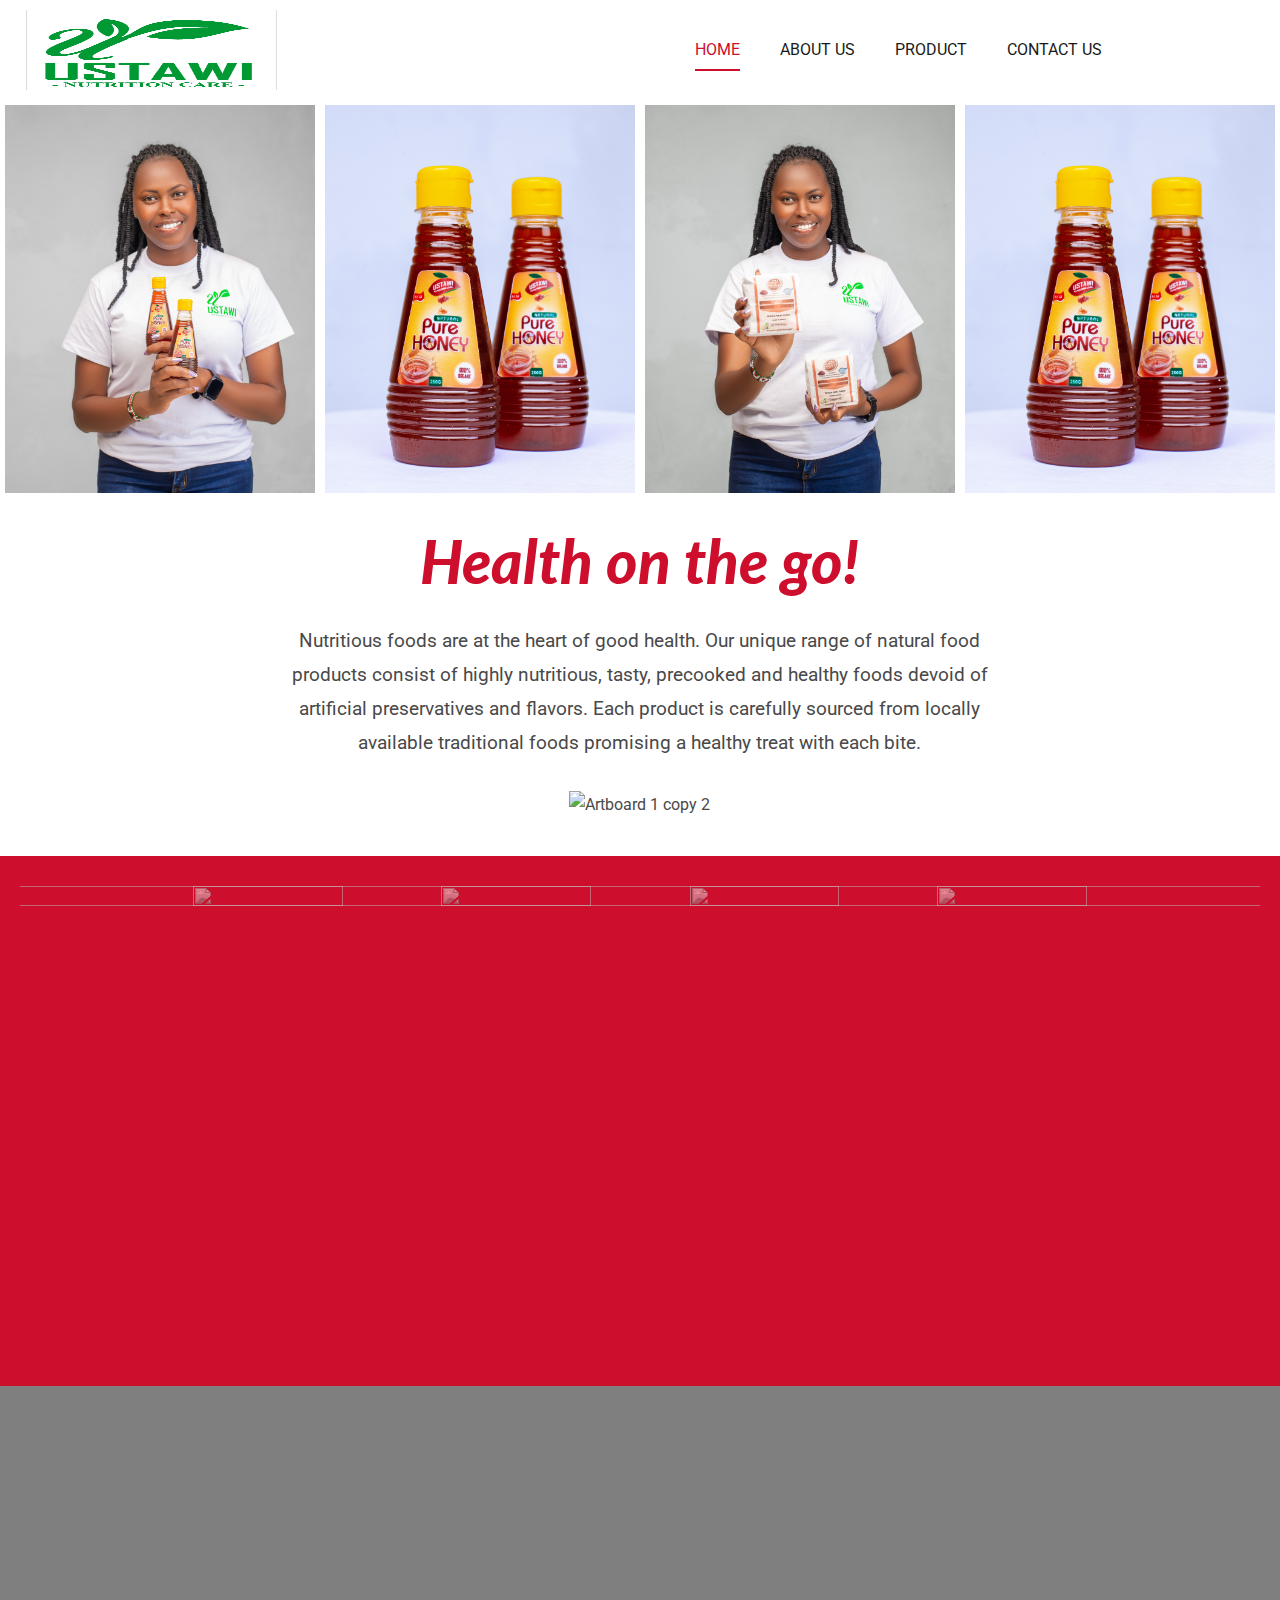
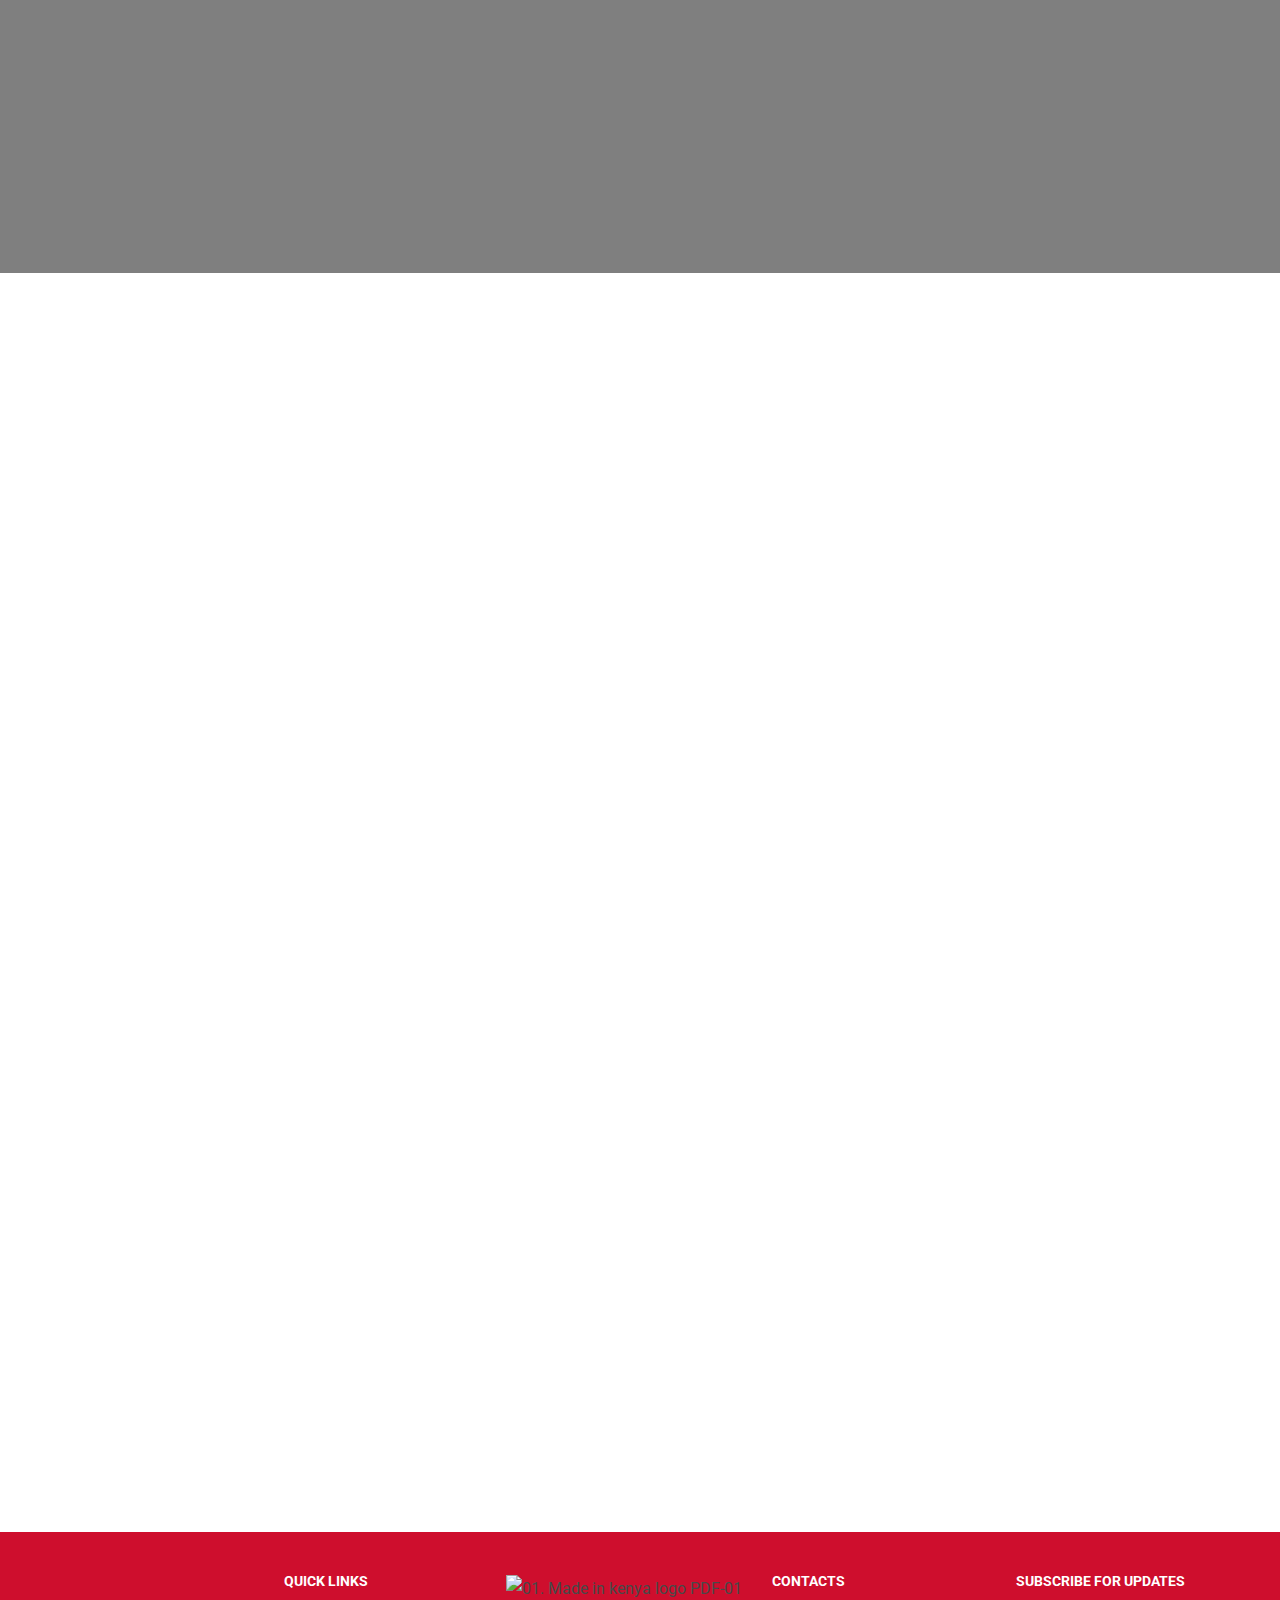
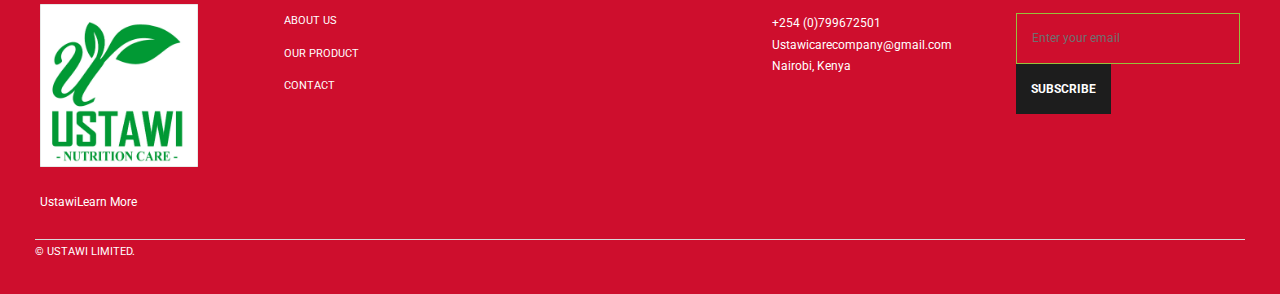
==== commit 899e5f8b: "add current updates" ====
--- a/index.html
+++ b/index.html
@@ -11,10 +11,19 @@
 <link rel="alternate" type="application/rss+xml" title="Ustawi foods Limited &raquo; Feed" href="https://ustawifood.co.ke//feed/" />
 <link rel="alternate" type="application/rss+xml" title="Ustawi foods Limited &raquo; Comments Feed" href="https://ustawifood.co.ke/comments/feed/" />
 <script type="text/javascript">
-window._wpemojiSettings = {"baseUrl":"https:\/\/s.w.org\/images\/core\/emoji\/13.1.0\/72x72\/","ext":".png","svgUrl":"https:\/\/s.w.org\/images\/core\/emoji\/13.1.0\/svg\/","svgExt":".svg","source":{"concatemoji":"https:\/\/simplyfoodslimited.com\/wp-includes\/js\/wp-emoji-release.min.js?ver=5.9.3"}};
+window._wpemojiSettings = {"baseUrl":"https:\/\/s.w.org\/images\/core\/emoji\/13.1.0\/72x72\/","ext":".png","svgUrl":"https:\/\/s.w.org\/images\/core\/emoji\/13.1.0\/svg\/","svgExt":".svg","source":{"concatemoji":"https:\/\/ustawifood.co.ke\/wp-includes\/js\/wp-emoji-release.min.js?ver=5.9.3"}};
 /*! This file is auto-generated */
 !function(e,a,t){var n,r,o,i=a.createElement("canvas"),p=i.getContext&&i.getContext("2d");function s(e,t){var a=String.fromCharCode;p.clearRect(0,0,i.width,i.height),p.fillText(a.apply(this,e),0,0);e=i.toDataURL();return p.clearRect(0,0,i.width,i.height),p.fillText(a.apply(this,t),0,0),e===i.toDataURL()}function c(e){var t=a.createElement("script");t.src=e,t.defer=t.type="text/javascript",a.getElementsByTagName("head")[0].appendChild(t)}for(o=Array("flag","emoji"),t.supports={everything:!0,everythingExceptFlag:!0},r=0;r<o.length;r++)t.supports[o[r]]=function(e){if(!p||!p.fillText)return!1;switch(p.textBaseline="top",p.font="600 32px Arial",e){case"flag":return s([127987,65039,8205,9895,65039],[127987,65039,8203,9895,65039])?!1:!s([55356,56826,55356,56819],[55356,56826,8203,55356,56819])&&!s([55356,57332,56128,56423,56128,56418,56128,56421,56128,56430,56128,56423,56128,56447],[55356,57332,8203,56128,56423,8203,56128,56418,8203,56128,56421,8203,56128,56430,8203,56128,56423,8203,56128,56447]);case"emoji":return!s([10084,65039,8205,55357,56613],[10084,65039,8203,55357,56613])}return!1}(o[r]),t.supports.everything=t.supports.everything&&t.supports[o[r]],"flag"!==o[r]&&(t.supports.everythingExceptFlag=t.supports.everythingExceptFlag&&t.supports[o[r]]);t.supports.everythingExceptFlag=t.supports.everythingExceptFlag&&!t.supports.flag,t.DOMReady=!1,t.readyCallback=function(){t.DOMReady=!0},t.supports.everything||(n=function(){t.readyCallback()},a.addEventListener?(a.addEventListener("DOMContentLoaded",n,!1),e.addEventListener("load",n,!1)):(e.attachEvent("onload",n),a.attachEvent("onreadystatechange",function(){"complete"===a.readyState&&t.readyCallback()})),(n=t.source||{}).concatemoji?c(n.concatemoji):n.wpemoji&&n.twemoji&&(c(n.twemoji),c(n.wpemoji)))}(window,document,window._wpemojiSettings);
 </script>
+<script>
+	// JavaScript to remove .html extension from URLs
+	document.addEventListener('DOMContentLoaded', function() {
+	  var links = document.querySelectorAll('a[href$=".html"]');
+	  links.forEach(function(link) {
+		link.setAttribute('href', link.getAttribute('href').replace('.html', ''));
+	  });
+	});
+  </script>
 <style type="text/css">
 img.wp-smiley,
 img.emoji {
@@ -29,19 +38,19 @@
 	padding: 0 !important;
 }
 </style>
-	<link rel='stylesheet' id='wp-block-library-css'  href='https://simplyfoodslimited.com/wp-includes/css/dist/block-library/style.min.css?ver=5.9.3' type='text/css' media='all' />
+	<link rel='stylesheet' id='wp-block-library-css'  href='/current/style.min.css' type='text/css' media='all' />
 <style id='wp-block-library-theme-inline-css' type='text/css'>
 .wp-block-audio figcaption{color:#555;font-size:13px;text-align:center}.is-dark-theme .wp-block-audio figcaption{color:hsla(0,0%,100%,.65)}.wp-block-code>code{font-family:Menlo,Consolas,monaco,monospace;color:#1e1e1e;padding:.8em 1em;border:1px solid #ddd;border-radius:4px}.wp-block-embed figcaption{color:#555;font-size:13px;text-align:center}.is-dark-theme .wp-block-embed figcaption{color:hsla(0,0%,100%,.65)}.blocks-gallery-caption{color:#555;font-size:13px;text-align:center}.is-dark-theme .blocks-gallery-caption{color:hsla(0,0%,100%,.65)}.wp-block-image figcaption{color:#555;font-size:13px;text-align:center}.is-dark-theme .wp-block-image figcaption{color:hsla(0,0%,100%,.65)}.wp-block-pullquote{border-top:4px solid;border-bottom:4px solid;margin-bottom:1.75em;color:currentColor}.wp-block-pullquote__citation,.wp-block-pullquote cite,.wp-block-pullquote footer{color:currentColor;text-transform:uppercase;font-size:.8125em;font-style:normal}.wp-block-quote{border-left:.25em solid;margin:0 0 1.75em;padding-left:1em}.wp-block-quote cite,.wp-block-quote footer{color:currentColor;font-size:.8125em;position:relative;font-style:normal}.wp-block-quote.has-text-align-right{border-left:none;border-right:.25em solid;padding-left:0;padding-right:1em}.wp-block-quote.has-text-align-center{border:none;padding-left:0}.wp-block-quote.is-large,.wp-block-quote.is-style-large,.wp-block-quote.is-style-plain{border:none}.wp-block-search .wp-block-search__label{font-weight:700}.wp-block-group:where(.has-background){padding:1.25em 2.375em}.wp-block-separator{border:none;border-bottom:2px solid;margin-left:auto;margin-right:auto;opacity:.4}.wp-block-separator:not(.is-style-wide):not(.is-style-dots){width:100px}.wp-block-separator.has-background:not(.is-style-dots){border-bottom:none;height:1px}.wp-block-separator.has-background:not(.is-style-wide):not(.is-style-dots){height:2px}.wp-block-table thead{border-bottom:3px solid}.wp-block-table tfoot{border-top:3px solid}.wp-block-table td,.wp-block-table th{padding:.5em;border:1px solid;word-break:normal}.wp-block-table figcaption{color:#555;font-size:13px;text-align:center}.is-dark-theme .wp-block-table figcaption{color:hsla(0,0%,100%,.65)}.wp-block-video figcaption{color:#555;font-size:13px;text-align:center}.is-dark-theme .wp-block-video figcaption{color:hsla(0,0%,100%,.65)}.wp-block-template-part.has-background{padding:1.25em 2.375em;margin-top:0;margin-bottom:0}
 </style>
 <style id='global-styles-inline-css' type='text/css'>
 body{--wp--preset--color--black: #000000;--wp--preset--color--cyan-bluish-gray: #abb8c3;--wp--preset--color--white: #ffffff;--wp--preset--color--pale-pink: #f78da7;--wp--preset--color--vivid-red: #cf2e2e;--wp--preset--color--luminous-vivid-orange: #ff6900;--wp--preset--color--luminous-vivid-amber: #fcb900;--wp--preset--color--light-green-cyan: #7bdcb5;--wp--preset--color--vivid-green-cyan: #00d084;--wp--preset--color--pale-cyan-blue: #8ed1fc;--wp--preset--color--vivid-cyan-blue: #0693e3;--wp--preset--color--vivid-purple: #9b51e0;--wp--preset--color--yena-theme-primary: #4241FF;--wp--preset--color--yena-theme-secondary: #212121;--wp--preset--color--strong-magenta: #a156b4;--wp--preset--color--light-grayish-magenta: #d0a5db;--wp--preset--color--very-light-gray: #eee;--wp--preset--color--very-dark-gray: #444;--wp--preset--gradient--vivid-cyan-blue-to-vivid-purple: linear-gradient(135deg,rgba(6,147,227,1) 0%,rgb(155,81,224) 100%);--wp--preset--gradient--light-green-cyan-to-vivid-green-cyan: linear-gradient(135deg,rgb(122,220,180) 0%,rgb(0,208,130) 100%);--wp--preset--gradient--luminous-vivid-amber-to-luminous-vivid-orange: linear-gradient(135deg,rgba(252,185,0,1) 0%,rgba(255,105,0,1) 100%);--wp--preset--gradient--luminous-vivid-orange-to-vivid-red: linear-gradient(135deg,rgba(255,105,0,1) 0%,rgb(207,46,46) 100%);--wp--preset--gradient--very-light-gray-to-cyan-bluish-gray: linear-gradient(135deg,rgb(238,238,238) 0%,rgb(169,184,195) 100%);--wp--preset--gradient--cool-to-warm-spectrum: linear-gradient(135deg,rgb(74,234,220) 0%,rgb(151,120,209) 20%,rgb(207,42,186) 40%,rgb(238,44,130) 60%,rgb(251,105,98) 80%,rgb(254,248,76) 100%);--wp--preset--gradient--blush-light-purple: linear-gradient(135deg,rgb(255,206,236) 0%,rgb(152,150,240) 100%);--wp--preset--gradient--blush-bordeaux: linear-gradient(135deg,rgb(254,205,165) 0%,rgb(254,45,45) 50%,rgb(107,0,62) 100%);--wp--preset--gradient--luminous-dusk: linear-gradient(135deg,rgb(255,203,112) 0%,rgb(199,81,192) 50%,rgb(65,88,208) 100%);--wp--preset--gradient--pale-ocean: linear-gradient(135deg,rgb(255,245,203) 0%,rgb(182,227,212) 50%,rgb(51,167,181) 100%);--wp--preset--gradient--electric-grass: linear-gradient(135deg,rgb(202,248,128) 0%,rgb(113,206,126) 100%);--wp--preset--gradient--midnight: linear-gradient(135deg,rgb(2,3,129) 0%,rgb(40,116,252) 100%);--wp--preset--duotone--dark-grayscale: url('#wp-duotone-dark-grayscale');--wp--preset--duotone--grayscale: url('#wp-duotone-grayscale');--wp--preset--duotone--purple-yellow: url('#wp-duotone-purple-yellow');--wp--preset--duotone--blue-red: url('#wp-duotone-blue-red');--wp--preset--duotone--midnight: url('#wp-duotone-midnight');--wp--preset--duotone--magenta-yellow: url('#wp-duotone-magenta-yellow');--wp--preset--duotone--purple-green: url('#wp-duotone-purple-green');--wp--preset--duotone--blue-orange: url('#wp-duotone-blue-orange');--wp--preset--font-size--small: 13px;--wp--preset--font-size--medium: 20px;--wp--preset--font-size--large: 36px;--wp--preset--font-size--x-large: 42px;}.has-black-color{color: var(--wp--preset--color--black) !important;}.has-cyan-bluish-gray-color{color: var(--wp--preset--color--cyan-bluish-gray) !important;}.has-white-color{color: var(--wp--preset--color--white) !important;}.has-pale-pink-color{color: var(--wp--preset--color--pale-pink) !important;}.has-vivid-red-color{color: var(--wp--preset--color--vivid-red) !important;}.has-luminous-vivid-orange-color{color: var(--wp--preset--color--luminous-vivid-orange) !important;}.has-luminous-vivid-amber-color{color: var(--wp--preset--color--luminous-vivid-amber) !important;}.has-light-green-cyan-color{color: var(--wp--preset--color--light-green-cyan) !important;}.has-vivid-green-cyan-color{color: var(--wp--preset--color--vivid-green-cyan) !important;}.has-pale-cyan-blue-color{color: var(--wp--preset--color--pale-cyan-blue) !important;}.has-vivid-cyan-blue-color{color: var(--wp--preset--color--vivid-cyan-blue) !important;}.has-vivid-purple-color{color: var(--wp--preset--color--vivid-purple) !important;}.has-black-background-color{background-color: var(--wp--preset--color--black) !important;}.has-cyan-bluish-gray-background-color{background-color: var(--wp--preset--color--cyan-bluish-gray) !important;}.has-white-background-color{background-color: var(--wp--preset--color--white) !important;}.has-pale-pink-background-color{background-color: var(--wp--preset--color--pale-pink) !important;}.has-vivid-red-background-color{background-color: var(--wp--preset--color--vivid-red) !important;}.has-luminous-vivid-orange-background-color{background-color: var(--wp--preset--color--luminous-vivid-orange) !important;}.has-luminous-vivid-amber-background-color{background-color: var(--wp--preset--color--luminous-vivid-amber) !important;}.has-light-green-cyan-background-color{background-color: var(--wp--preset--color--light-green-cyan) !important;}.has-vivid-green-cyan-background-color{background-color: var(--wp--preset--color--vivid-green-cyan) !important;}.has-pale-cyan-blue-background-color{background-color: var(--wp--preset--color--pale-cyan-blue) !important;}.has-vivid-cyan-blue-background-color{background-color: var(--wp--preset--color--vivid-cyan-blue) !important;}.has-vivid-purple-background-color{background-color: var(--wp--preset--color--vivid-purple) !important;}.has-black-border-color{border-color: var(--wp--preset--color--black) !important;}.has-cyan-bluish-gray-border-color{border-color: var(--wp--preset--color--cyan-bluish-gray) !important;}.has-white-border-color{border-color: var(--wp--preset--color--white) !important;}.has-pale-pink-border-color{border-color: var(--wp--preset--color--pale-pink) !important;}.has-vivid-red-border-color{border-color: var(--wp--preset--color--vivid-red) !important;}.has-luminous-vivid-orange-border-color{border-color: var(--wp--preset--color--luminous-vivid-orange) !important;}.has-luminous-vivid-amber-border-color{border-color: var(--wp--preset--color--luminous-vivid-amber) !important;}.has-light-green-cyan-border-color{border-color: var(--wp--preset--color--light-green-cyan) !important;}.has-vivid-green-cyan-border-color{border-color: var(--wp--preset--color--vivid-green-cyan) !important;}.has-pale-cyan-blue-border-color{border-color: var(--wp--preset--color--pale-cyan-blue) !important;}.has-vivid-cyan-blue-border-color{border-color: var(--wp--preset--color--vivid-cyan-blue) !important;}.has-vivid-purple-border-color{border-color: var(--wp--preset--color--vivid-purple) !important;}.has-vivid-cyan-blue-to-vivid-purple-gradient-background{background: var(--wp--preset--gradient--vivid-cyan-blue-to-vivid-purple) !important;}.has-light-green-cyan-to-vivid-green-cyan-gradient-background{background: var(--wp--preset--gradient--light-green-cyan-to-vivid-green-cyan) !important;}.has-luminous-vivid-amber-to-luminous-vivid-orange-gradient-background{background: var(--wp--preset--gradient--luminous-vivid-amber-to-luminous-vivid-orange) !important;}.has-luminous-vivid-orange-to-vivid-red-gradient-background{background: var(--wp--preset--gradient--luminous-vivid-orange-to-vivid-red) !important;}.has-very-light-gray-to-cyan-bluish-gray-gradient-background{background: var(--wp--preset--gradient--very-light-gray-to-cyan-bluish-gray) !important;}.has-cool-to-warm-spectrum-gradient-background{background: var(--wp--preset--gradient--cool-to-warm-spectrum) !important;}.has-blush-light-purple-gradient-background{background: var(--wp--preset--gradient--blush-light-purple) !important;}.has-blush-bordeaux-gradient-background{background: var(--wp--preset--gradient--blush-bordeaux) !important;}.has-luminous-dusk-gradient-background{background: var(--wp--preset--gradient--luminous-dusk) !important;}.has-pale-ocean-gradient-background{background: var(--wp--preset--gradient--pale-ocean) !important;}.has-electric-grass-gradient-background{background: var(--wp--preset--gradient--electric-grass) !important;}.has-midnight-gradient-background{background: var(--wp--preset--gradient--midnight) !important;}.has-small-font-size{font-size: var(--wp--preset--font-size--small) !important;}.has-medium-font-size{font-size: var(--wp--preset--font-size--medium) !important;}.has-large-font-size{font-size: var(--wp--preset--font-size--large) !important;}.has-x-large-font-size{font-size: var(--wp--preset--font-size--x-large) !important;}
 </style>
-<link rel='stylesheet' id='contact-form-7-css'  href='https://simplyfoodslimited.com/wp-content/plugins/contact-form-7/includes/css/styles.css?ver=5.6' type='text/css' media='all' />
-<link rel='stylesheet' id='yena-font-lastudioicon-css'  href='https://simplyfoodslimited.com/wp-content/themes/yena/assets/css/lastudioicon.min.css?ver=1.1.7.2' type='text/css' media='all' />
-<link rel='stylesheet' id='yena-footer-bar-css'  href='https://simplyfoodslimited.com/wp-content/themes/yena/assets/css/footer-bar.min.css?ver=1.1.7.2' type='text/css' media='all' />
-<link rel='stylesheet' id='yena-extra-elementor-css'  href='https://simplyfoodslimited.com/wp-content/themes/yena/assets/css/lastudio-elements.min.css?ver=1.1.7.2' type='text/css' media='all' />
-<link rel='stylesheet' id='yena-portfolio-css'  href='https://simplyfoodslimited.com/wp-content/themes/yena/assets/addon/css/portfolio.min.css?ver=1.1.7.2' type='text/css' media='all' />
-<link rel='stylesheet' id='yena-theme-css'  href='https://simplyfoodslimited.com/wp-content/themes/yena/style.min.css?ver=1.1.7.2' type='text/css' media='all' />
+<link rel='stylesheet' id='contact-form-7-css'  href='/current/styles.css' type='text/css' media='all' />
+<link rel='stylesheet' id='yena-font-lastudioicon-css'  href='/current/lastudioicon.min.css' type='text/css' media='all' />
+<link rel='stylesheet' id='yena-footer-bar-css'  href='/current/footer-bar.min.css' type='text/css' media='all' />
+<link rel='stylesheet' id='yena-extra-elementor-css'  href='/current/lastudio-elements.min.css' type='text/css' media='all' />
+<link rel='stylesheet' id='yena-portfolio-css'  href='/current/portfolio.min.css' type='text/css' media='all' />
+<link rel='stylesheet' id='yena-theme-css'  href='/current/yena/style.min.css' type='text/css' media='all' />
 <style id='yena-theme-inline-css' type='text/css'>
 :root{--theme-body-font-family: "Roboto";--theme-body-font-color: #494949;--theme-heading-font-family: "Lato";--theme-heading-font-color: #211E1C;--theme-three-font-family: "Playfair Display",serif;--theme-primary-color: #ce0e2d;--theme-link-hover-color: #ce0e2d;--theme-secondary-color: #97c03c;--theme-three-color: #54565a;--theme-border-color: #97c03c;--theme-newsletter-popup-width: 790px;--theme-newsletter-popup-height: 430px;--theme-heading-font-weight: 700;--theme-body-line-height: 1.8;--theme-h1-font-size: 36px;--theme-h2-font-size: 32px;--theme-h3-font-size: 28px;--theme-h4-font-size: 24px;--theme-h5-font-size: 20px;--theme-h6-font-size: 18px}@media(min-width: 100px){ body.enable-footer-bars{ padding-bottom: 0} .footer-handheld-footer-bar { opacity: 0 !important; visibility: hidden !important } }.section-page-header{background-image:url("https://yena.la-studioweb.com/wp-content/uploads/2019/12/pagetitle-bg.jpg");background-color:#F9F9F9;background-position:left center;background-repeat:no-repeat;background-size:cover;}.section-page-header .page-title { color: #97c03c }.section-page-header { color: #97c03c }.section-page-header a { color: #97c03c }.section-page-header a:hover { color: #ce0e2d }#main #content-wrap{padding-top:0px;padding-bottom:0px;}.section-page-header .page-header-inner{padding-top:40px;padding-bottom:40px;}.section-page-header .page-title{font-family:"Playfair Display";font-weight:normal;font-size:22px;}.section-page-header .site-breadcrumbs{font-family:"Playfair Display";font-weight:normal;font-style:italic;font-size:14px;}.lastudio-posts.blog__entries .post-thumbnail .blog_item--thumbnail, .lastudio-posts.blog__entries .post-thumbnail .blog_item--thumbnail .slick-slide .sinmer{ padding-bottom: 56.25%}body{font-family:"Roboto";font-weight:normal;font-size:16px;}h1,h2,h3,h4,h5,h6,.theme-heading, .widget-title, .comments-title, .comment-reply-title, .entry-title{font-family:"Lato";font-weight:700;font-style:italic;}@media (min-width: 576px) {.section-page-header .page-header-inner{padding-top:40px;padding-bottom:40px;}.section-page-header .page-title{font-size:24px;}.section-page-header .site-breadcrumbs{font-size:16px;}}@media (min-width: 992px) {.section-page-header .page-header-inner{padding-top:50px;padding-bottom:50px;}.section-page-header .page-title{font-size:26px;}}@media (min-width: 1280px) {.section-page-header .page-title{font-size:28px;}.section-page-header .site-breadcrumbs{font-size:18px;}}@media (min-width: 1700px) {.section-page-header .page-header-inner{padding-top:60px;padding-bottom:60px;}.section-page-header .page-title{font-size:36px;}}.lds-ripple {
 display: inline-block;
@@ -417,7 +426,7 @@
 <script src='https://www.googletagmanager.com/gtag/js?id=UA-228429283-1' id='google_gtagjs-js' async></script>
 <script id='google_gtagjs-js-after'>
 window.dataLayer = window.dataLayer || [];function gtag(){dataLayer.push(arguments);}
-gtag('set', 'linker', {"domains":["simplyfoodslimited.com"]} );
+gtag('set', 'linker', {"domains":["ustawifood.co.ke"]} );
 gtag("js", new Date());
 gtag("set", "developer_id.dZTNiMT", true);
 gtag("config", "UA-228429283-1", {"anonymize_ip":true,"optimize_id":"OPT-MCZ7D2G"});
@@ -425,13 +434,13 @@
 </script>
 
 <!-- End Google Analytics snippet added by Site Kit -->
-<link rel="https://api.w.org/" href="https://simplyfoodslimited.com/wp-json/" /><link rel="alternate" type="application/json" href="https://simplyfoodslimited.com/wp-json/wp/v2/pages/90" /><link rel="EditURI" type="application/rsd+xml" title="RSD" href="https://simplyfoodslimited.com/xmlrpc.php?rsd" />
-<link rel="wlwmanifest" type="application/wlwmanifest+xml" href="https://simplyfoodslimited.com/wp-includes/wlwmanifest.xml" /> 
+<link rel="https://api.w.org/" href="https://ustawifood.co.ke/wp-json/" /><link rel="alternate" type="application/json" href="https://ustawifood.co.ke/wp-json/wp/v2/pages/90" /><link rel="EditURI" type="application/rsd+xml" title="RSD" href="https://ustawifood.co.ke/xmlrpc.php?rsd" />
+<link rel="wlwmanifest" type="application/wlwmanifest+xml" href="https://ustawifood.co.ke/wp-includes/wlwmanifest.xml" /> 
 <meta name="generator" content="WordPress 5.9.3" />
-<link rel="canonical" href="https://simplyfoodslimited.com/" />
-<link rel='shortlink' href='https://simplyfoodslimited.com/' />
-<link rel="alternate" type="application/json+oembed" href="https://simplyfoodslimited.com/wp-json/oembed/1.0/embed?url=https%3A%2F%2Fsimplyfoodslimited.com%2F" />
-<link rel="alternate" type="text/xml+oembed" href="https://simplyfoodslimited.com/wp-json/oembed/1.0/embed?url=https%3A%2F%2Fsimplyfoodslimited.com%2F&#038;format=xml" />
+<link rel="canonical" href="https://ustawifood.co.ke/" />
+<link rel='shortlink' href='https://ustawifood.co.ke/' />
+<link rel="alternate" type="application/json+oembed" href="https://ustawifood.co.ke/wp-json/oembed/1.0/embed?url=https%3A%2F%2Fustawifood.co.ke%2F" />
+<link rel="alternate" type="text/xml+oembed" href="https://ustawifood.co.ke/wp-json/oembed/1.0/embed?url=https%3A%2F%2Fustawifood.co.ke%2F&#038;format=xml" />
 <meta name="generator" content="Site Kit by Google 1.77.0" /><link rel="apple-touch-icon" sizes="152x152" href="/wp-content/uploads/fbrfg/apple-touch-icon.png">
 <link rel="icon" type="image/png" sizes="32x32" href="/wp-content/uploads/fbrfg/favicon-32x32.png">
 <link rel="icon" type="image/png" sizes="16x16" href="/wp-content/uploads/fbrfg/favicon-16x16.png">
@@ -575,15 +584,15 @@
     <div class="lahbhouter"><div class="lahbhinner"><div class="main-slide-toggle"></div><div class="lahb-screen-view lahb-desktop-view"><div class="lahb-area lahb-row1-area lahb-content-middle lahb-area__auto"><div class="container la-container-full"><div class="lahb-content-wrap lahb-area__auto"><div class="lahb-col lahb-col__left"><div data-element-id="1570441653633" class="lahb-element lahb-logo logo_1570441653633"><a href="/index.html" rel="home"><img class="lahb-logo logo--normal" src="images/uslogo.jpg" alt="Ustawi Limited" width="520" height="182"/><img class="lahb-logo logo--transparency" src="images/uslogo.jpg" alt="Ustawi Limited"  width="520" height="182"/></a></div></div><div class="lahb-col lahb-col__center"><div class="lahb-element--dontcopy hm-res_m-pos--left lahb-responsive-menu-wrap lahb-responsive-menu-1648184912498" data-uniqid="1648184912498"><div class="close-responsive-nav"><div class="lahb-menu-cross-icon"></div></div><ul id="menu-primary-navigation-1" class="responav menu"><li class="menu-item menu-item-type-post_type menu-item-object-page menu-item-home current-menu-item page_item page-item-90 current_page_item menu-item-1128 mm-lv-0 mm-menu-item active"><a href="/index.html" class="top-level-link"><span class="text-wrap"><span class="menu-text">HOME</span></span></a></li>
 <li class="menu-item menu-item-type-post_type menu-item-object-page menu-item-1127 mm-lv-0 mm-menu-item"><a href="/about.html" class="top-level-link"><span class="text-wrap"><span class="menu-text">ABOUT US</span></span></a></li>
 <li class="menu-item menu-item-type-custom menu-item-object-custom menu-item-has-children menu-item-1070 mm-lv-0 mm-menu-item"><a href="#" class="top-level-link"><span class="text-wrap"><span class="menu-text">PRODUCT</span></span></a><ul class="sub-menu mm-sub-menu">	<li class="menu-item menu-item-type-post_type menu-item-object-page menu-item-1168 mm-lv-1 mm-menu-item mm-sub-menu-item"><a href="/about.html" class="sub-level-link"><span class="text-wrap"><span class="menu-text">ABOUT US</span></span></a></li>
-	<!-- <li class="menu-item menu-item-type-post_type menu-item-object-page menu-item-1457 mm-lv-1 mm-menu-item mm-sub-menu-item"><a href="https://simplyfoodslimited.com/benefits-of-wimbi/" class="sub-level-link"><span class="text-wrap"><span class="menu-text">WHY WIMBI?</span></span></a></li>
-	<li class="menu-item menu-item-type-post_type menu-item-object-page menu-item-1543 mm-lv-1 mm-menu-item mm-sub-menu-item"><a href="https://simplyfoodslimited.com/recipes/" class="sub-level-link"><span class="text-wrap"><span class="menu-text">RECIPES</span></span></a></li> -->
+	<!-- <li class="menu-item menu-item-type-post_type menu-item-object-page menu-item-1457 mm-lv-1 mm-menu-item mm-sub-menu-item"><a href="https://ustawifood.co.ke/benefits-of-wimbi/" class="sub-level-link"><span class="text-wrap"><span class="menu-text">WHY WIMBI?</span></span></a></li>
+	<li class="menu-item menu-item-type-post_type menu-item-object-page menu-item-1543 mm-lv-1 mm-menu-item mm-sub-menu-item"><a href="https://ustawifood.co.ke/recipes/" class="sub-level-link"><span class="text-wrap"><span class="menu-text">RECIPES</span></span></a></li> -->
 </ul></li>
 <li class="menu-item menu-item-type-post_type menu-item-object-page menu-item-1153 mm-lv-0 mm-menu-item"><a href="/contact-us.html" class="top-level-link"><span class="text-wrap"><span class="menu-text">CONTACT US</span></span></a></li>
 </ul></div><nav data-element-id="1648184912498" class="lahb-element lahb-nav-wrap has-parent-arrow arrow-bottom nav__wrap_1648184912498" data-uniqid="1648184912498"><ul id="menu-primary-navigation" class="menu"><li class="menu-item menu-item-type-post_type menu-item-object-page menu-item-home current-menu-item page_item page-item-90 current_page_item menu-item-1128 mm-lv-0 mm-menu-item active"><a href="/index.html" class="top-level-link"><span class="text-wrap"><span class="menu-text">HOME</span></span></a></li>
 <li class="menu-item menu-item-type-post_type menu-item-object-page menu-item-1127 mm-lv-0 mm-menu-item"><a href="/about.html" class="top-level-link"><span class="text-wrap"><span class="menu-text">ABOUT US</span></span></a></li>
 <li class="menu-item menu-item-type-custom menu-item-object-custom menu-item-has-children menu-item-1070 mm-lv-0 mm-menu-item"><a href="#" class="top-level-link"><span class="text-wrap"><span class="menu-text">PRODUCT</span></span></a><ul class="sub-menu mm-sub-menu">	<li class="menu-item menu-item-type-post_type menu-item-object-page menu-item-1168 mm-lv-1 mm-menu-item mm-sub-menu-item"><a href="/product.html" class="sub-level-link"><span class="text-wrap"><span class="menu-text">OUR PRODUCT</span></span></a></li>
-	<!-- <li class="menu-item menu-item-type-post_type menu-item-object-page menu-item-1457 mm-lv-1 mm-menu-item mm-sub-menu-item"><a href="https://simplyfoodslimited.com/benefits-of-wimbi/" class="sub-level-link"><span class="text-wrap"><span class="menu-text">WHY WIMBI?</span></span></a></li>
-	<li class="menu-item menu-item-type-post_type menu-item-object-page menu-item-1543 mm-lv-1 mm-menu-item mm-sub-menu-item"><a href="https://simplyfoodslimited.com/recipes/" class="sub-level-link"><span class="text-wrap"><span class="menu-text">RECIPES</span></span></a></li> -->
+	<!-- <li class="menu-item menu-item-type-post_type menu-item-object-page menu-item-1457 mm-lv-1 mm-menu-item mm-sub-menu-item"><a href="https://ustawifood.co.ke/benefits-of-wimbi/" class="sub-level-link"><span class="text-wrap"><span class="menu-text">WHY WIMBI?</span></span></a></li>
+	<li class="menu-item menu-item-type-post_type menu-item-object-page menu-item-1543 mm-lv-1 mm-menu-item mm-sub-menu-item"><a href="https://ustawifood.co.ke/limited.com/recipes/" class="sub-level-link"><span class="text-wrap"><span class="menu-text">RECIPES</span></span></a></li> -->
 </ul></li>
 <li class="menu-item menu-item-type-post_type menu-item-object-page menu-item-1153 mm-lv-0 mm-menu-item"><a href="/contact-us.html" class="top-level-link"><span class="text-wrap"><span class="menu-text">CONTACT US</span></span></a></li>
 </ul></nav><div data-element2-id="1648184912498" class="lahb-element lahb-responsive-menu-icon-wrap nav__res_hm_icon_1648184912498" data-uniqid="1648184912498"><a href="#"><i class="lastudioicon-menu-4-1"></i></a></div></div><div class="lahb-col lahb-col__right"></div></div><!-- .lahb-content-wrap --></div><!-- .container --></div><!-- .lahb-area --></div><div class="lahb-screen-view lahb-tablets-view"><div class="lahb-area lahb-row1-area lahb-content-middle lahb-area__auto"><div class="container la-container-full"><div class="lahb-content-wrap lahb-area__auto"><div class="lahb-col lahb-col__left"><div data-element-id="1570441653633" class="lahb-element lahb-element--placeholder"></div></div><div class="lahb-col lahb-col__center"><div data-element-id="1648184912498" class="lahb-element lahb-element--placeholder"></div><div data-element2-id="1648184912498" class="lahb-element lahb-element--placeholder2"></div></div><div class="lahb-col lahb-col__right"><div data-element-id="1570441712235" class="lahb-element lahb-icon-wrap lahb-cart lahb-header-woo-cart-toggle cart_1570441712235"><a href="" class="la-cart-modal-icon lahb-icon-element hcolorf "><span class="header-cart-count-icon colorb component-target-badge la-cart-count" data-cart_count= 0 >0</span><i data-icon="lastudioicon-bag-20" class="cart-i_icon lastudioicon-bag-20"></i></a></div></div></div><!-- .lahb-content-wrap --></div><!-- .container --></div><!-- .lahb-area --></div><div class="lahb-screen-view lahb-mobiles-view"><div class="lahb-area lahb-row1-area lahb-content-middle lahb-area__auto"><div class="container la-container-full"><div class="lahb-content-wrap lahb-area__auto"><div class="lahb-col lahb-col__left"><div data-element-id="1570441653633" class="lahb-element lahb-logo logo_1570441653633"><a href="/index.html" rel="home"><img class="lahb-logo logo--normal" src="images/uslogo.jpg" alt="Ustawi Limited" width="520" height="182"/><img class="lahb-logo logo--transparency" src="images/uslogo.jpg" alt="Ustawi Limited"  width="520" height="182"/></a></div></div><div class="lahb-col lahb-col__center"><div data-element-id="1648184912498" class="lahb-element lahb-element--placeholder"></div><div data-element2-id="1648184912498" class="lahb-element lahb-element--placeholder2"></div></div><div class="lahb-col lahb-col__right"></div></div><!-- .lahb-content-wrap --></div><!-- .container --></div><!-- .lahb-area --></div></div></div><div class="lahb-wrap-sticky-height"></div></header>
@@ -1124,30 +1133,24 @@
 				<div class="elementor-element elementor-element-42f772b elementor-mobile-align-left elementor-icon-list--layout-traditional elementor-list-item-link-full_width elementor-widget elementor-widget-icon-list" data-id="42f772b" data-element_type="widget" data-widget_type="icon-list.default">
 				<div class="elementor-widget-container">
 			<style>.elementor-widget.elementor-icon-list--layout-inline .elementor-widget-container{overflow:hidden}.elementor-widget .elementor-icon-list-items.elementor-inline-items{margin-right:-8px;margin-left:-8px}.elementor-widget .elementor-icon-list-items.elementor-inline-items .elementor-icon-list-item{margin-right:8px;margin-left:8px}.elementor-widget .elementor-icon-list-items.elementor-inline-items .elementor-icon-list-item:after{width:auto;left:auto;right:auto;position:relative;height:100%;border-top:0;border-bottom:0;border-right:0;border-left-width:1px;border-style:solid;right:-8px}.elementor-widget .elementor-icon-list-items{list-style-type:none;margin:0;padding:0}.elementor-widget .elementor-icon-list-item{margin:0;padding:0;position:relative}.elementor-widget .elementor-icon-list-item:after{position:absolute;bottom:0;width:100%}.elementor-widget .elementor-icon-list-item,.elementor-widget .elementor-icon-list-item a{display:-webkit-box;display:-ms-flexbox;display:flex;-webkit-box-align:center;-ms-flex-align:center;align-items:center;font-size:inherit}.elementor-widget .elementor-icon-list-icon+.elementor-icon-list-text{-ms-flex-item-align:center;align-self:center;padding-left:5px}.elementor-widget .elementor-icon-list-icon{display:-webkit-box;display:-ms-flexbox;display:flex}.elementor-widget .elementor-icon-list-icon svg{width:var(--e-icon-list-icon-size,1em);height:var(--e-icon-list-icon-size,1em)}.elementor-widget .elementor-icon-list-icon i{width:1.25em;font-size:var(--e-icon-list-icon-size)}.elementor-widget.elementor-widget-icon-list .elementor-icon-list-icon{text-align:var(--e-icon-list-icon-align)}.elementor-widget.elementor-widget-icon-list .elementor-icon-list-icon svg{margin:var(--e-icon-list-icon-margin,0 calc(var(--e-icon-list-icon-size, 1em) * .25) 0 0)}.elementor-widget.elementor-list-item-link-full_width a{width:100%}.elementor-widget.elementor-align-center .elementor-icon-list-item,.elementor-widget.elementor-align-center .elementor-icon-list-item a{-webkit-box-pack:center;-ms-flex-pack:center;justify-content:center}.elementor-widget.elementor-align-center .elementor-icon-list-item:after{margin:auto}.elementor-widget.elementor-align-center .elementor-inline-items{-webkit-box-pack:center;-ms-flex-pack:center;justify-content:center}.elementor-widget.elementor-align-left .elementor-icon-list-item,.elementor-widget.elementor-align-left .elementor-icon-list-item a{-webkit-box-pack:start;-ms-flex-pack:start;justify-content:flex-start;text-align:left}.elementor-widget.elementor-align-left .elementor-inline-items{-webkit-box-pack:start;-ms-flex-pack:start;justify-content:flex-start}.elementor-widget.elementor-align-right .elementor-icon-list-item,.elementor-widget.elementor-align-right .elementor-icon-list-item a{-webkit-box-pack:end;-ms-flex-pack:end;justify-content:flex-end;text-align:right}.elementor-widget.elementor-align-right .elementor-icon-list-items{-webkit-box-pack:end;-ms-flex-pack:end;justify-content:flex-end}.elementor-widget:not(.elementor-align-right) .elementor-icon-list-item:after{left:0}.elementor-widget:not(.elementor-align-left) .elementor-icon-list-item:after{right:0}@media (max-width:1279px){.elementor-widget.elementor-tablet-align-center .elementor-icon-list-item,.elementor-widget.elementor-tablet-align-center .elementor-icon-list-item a,.elementor-widget.elementor-tablet-align-center .elementor-icon-list-items{-webkit-box-pack:center;-ms-flex-pack:center;justify-content:center}.elementor-widget.elementor-tablet-align-center .elementor-icon-list-item:after{margin:auto}.elementor-widget.elementor-tablet-align-left .elementor-icon-list-items{-webkit-box-pack:start;-ms-flex-pack:start;justify-content:flex-start}.elementor-widget.elementor-tablet-align-left .elementor-icon-list-item,.elementor-widget.elementor-tablet-align-left .elementor-icon-list-item a{-webkit-box-pack:start;-ms-flex-pack:start;justify-content:flex-start;text-align:left}.elementor-widget.elementor-tablet-align-right .elementor-icon-list-items{-webkit-box-pack:end;-ms-flex-pack:end;justify-content:flex-end}.elementor-widget.elementor-tablet-align-right .elementor-icon-list-item,.elementor-widget.elementor-tablet-align-right .elementor-icon-list-item a{-webkit-box-pack:end;-ms-flex-pack:end;justify-content:flex-end;text-align:right}.elementor-widget:not(.elementor-tablet-align-right) .elementor-icon-list-item:after{left:0}.elementor-widget:not(.elementor-tablet-align-left) .elementor-icon-list-item:after{right:0}}@media (max-width:575px){.elementor-widget.elementor-mobile-align-center .elementor-icon-list-item,.elementor-widget.elementor-mobile-align-center .elementor-icon-list-item a,.elementor-widget.elementor-mobile-align-center .elementor-icon-list-items{-webkit-box-pack:center;-ms-flex-pack:center;justify-content:center}.elementor-widget.elementor-mobile-align-center .elementor-icon-list-item:after{margin:auto}.elementor-widget.elementor-mobile-align-left .elementor-icon-list-items{-webkit-box-pack:start;-ms-flex-pack:start;justify-content:flex-start}.elementor-widget.elementor-mobile-align-left .elementor-icon-list-item,.elementor-widget.elementor-mobile-align-left .elementor-icon-list-item a{-webkit-box-pack:start;-ms-flex-pack:start;justify-content:flex-start;text-align:left}.elementor-widget.elementor-mobile-align-right .elementor-icon-list-items{-webkit-box-pack:end;-ms-flex-pack:end;justify-content:flex-end}.elementor-widget.elementor-mobile-align-right .elementor-icon-list-item,.elementor-widget.elementor-mobile-align-right .elementor-icon-list-item a{-webkit-box-pack:end;-ms-flex-pack:end;justify-content:flex-end;text-align:right}.elementor-widget:not(.elementor-mobile-align-right) .elementor-icon-list-item:after{left:0}.elementor-widget:not(.elementor-mobile-align-left) .elementor-icon-list-item:after{right:0}}</style>		<ul class="elementor-icon-list-items">
-							<li class="elementor-icon-list-item">
-											<a href="/index.html">
-
-											<span class="elementor-icon-list-text">Our Story</span>
-											</a>
-									</li>
-								<li class="elementor-icon-list-item">
-											<a href="/index.html">
-
-											<span class="elementor-icon-list-text">Home</span>
-											</a>
-									</li>
-								<li class="elementor-icon-list-item">
-											<a href="/about.html">
-
-											<span class="elementor-icon-list-text">About Us</span>
-											</a>
-									</li>
-								<li class="elementor-icon-list-item">
-											<a href="....">
-
-											<span class="elementor-icon-list-text">food safety policy</span>
-											</a>
-									</li>
+				<li class="elementor-icon-list-item">
+					<a href="/about.html">
+
+					<span class="elementor-icon-list-text">About Us</span>
+					</a>
+			</li>
+		<li class="elementor-icon-list-item">
+					<a href="/product.html">
+
+					<span class="elementor-icon-list-text">Our Product</span>
+					</a>
+			</li>
+		<li class="elementor-icon-list-item">
+					<a href="/contact-us.html">
+
+					<span class="elementor-icon-list-text">Contact</span>
+					</a>
+			</li>
 						</ul>
 				</div>
 				</div>
@@ -1198,12 +1201,12 @@
 			<style>/*! elementor - v3.6.1 - 23-03-2022 */
 .elementor-widget-social-icons.elementor-grid-0 .elementor-widget-container,.elementor-widget-social-icons.elementor-grid-mobile-0 .elementor-widget-container,.elementor-widget-social-icons.elementor-grid-tablet-0 .elementor-widget-container{line-height:1;font-size:0}.elementor-widget-social-icons:not(.elementor-grid-0):not(.elementor-grid-tablet-0):not(.elementor-grid-mobile-0) .elementor-grid{display:inline-grid}.elementor-widget-social-icons .elementor-grid{grid-column-gap:var(--grid-column-gap,5px);grid-row-gap:var(--grid-row-gap,5px);grid-template-columns:var(--grid-template-columns);-webkit-box-pack:var(--justify-content,center);-ms-flex-pack:var(--justify-content,center);justify-content:var(--justify-content,center);justify-items:var(--justify-content,center)}.elementor-icon.elementor-social-icon{font-size:var(--icon-size,25px);line-height:var(--icon-size,25px);width:calc(var(--icon-size, 25px) + (2 * var(--icon-padding, .5em)));height:calc(var(--icon-size, 25px) + (2 * var(--icon-padding, .5em)))}.elementor-social-icon{--e-social-icon-icon-color:#fff;display:-webkit-inline-box;display:-ms-inline-flexbox;display:inline-flex;background-color:#818a91;-webkit-box-align:center;-ms-flex-align:center;align-items:center;-webkit-box-pack:center;-ms-flex-pack:center;justify-content:center;text-align:center;cursor:pointer}.elementor-social-icon i{color:var(--e-social-icon-icon-color)}.elementor-social-icon svg{fill:var(--e-social-icon-icon-color)}.elementor-social-icon:last-child{margin:0}.elementor-social-icon:hover{opacity:.9;color:#fff}.elementor-social-icon-android{background-color:#a4c639}.elementor-social-icon-apple{background-color:#999}.elementor-social-icon-behance{background-color:#1769ff}.elementor-social-icon-bitbucket{background-color:#205081}.elementor-social-icon-codepen{background-color:#000}.elementor-social-icon-delicious{background-color:#39f}.elementor-social-icon-deviantart{background-color:#05cc47}.elementor-social-icon-digg{background-color:#005be2}.elementor-social-icon-dribbble{background-color:#ea4c89}.elementor-social-icon-elementor{background-color:#d30c5c}.elementor-social-icon-envelope{background-color:#ea4335}.elementor-social-icon-facebook,.elementor-social-icon-facebook-f{background-color:#3b5998}.elementor-social-icon-flickr{background-color:#0063dc}.elementor-social-icon-foursquare{background-color:#2d5be3}.elementor-social-icon-free-code-camp,.elementor-social-icon-freecodecamp{background-color:#006400}.elementor-social-icon-github{background-color:#333}.elementor-social-icon-gitlab{background-color:#e24329}.elementor-social-icon-globe{background-color:#818a91}.elementor-social-icon-google-plus,.elementor-social-icon-google-plus-g{background-color:#dd4b39}.elementor-social-icon-houzz{background-color:#7ac142}.elementor-social-icon-instagram{background-color:#262626}.elementor-social-icon-jsfiddle{background-color:#487aa2}.elementor-social-icon-link{background-color:#818a91}.elementor-social-icon-linkedin,.elementor-social-icon-linkedin-in{background-color:#0077b5}.elementor-social-icon-medium{background-color:#00ab6b}.elementor-social-icon-meetup{background-color:#ec1c40}.elementor-social-icon-mixcloud{background-color:#273a4b}.elementor-social-icon-odnoklassniki{background-color:#f4731c}.elementor-social-icon-pinterest{background-color:#bd081c}.elementor-social-icon-product-hunt{background-color:#da552f}.elementor-social-icon-reddit{background-color:#ff4500}.elementor-social-icon-rss{background-color:#f26522}.elementor-social-icon-shopping-cart{background-color:#4caf50}.elementor-social-icon-skype{background-color:#00aff0}.elementor-social-icon-slideshare{background-color:#0077b5}.elementor-social-icon-snapchat{background-color:#fffc00}.elementor-social-icon-soundcloud{background-color:#f80}.elementor-social-icon-spotify{background-color:#2ebd59}.elementor-social-icon-stack-overflow{background-color:#fe7a15}.elementor-social-icon-steam{background-color:#00adee}.elementor-social-icon-stumbleupon{background-color:#eb4924}.elementor-social-icon-telegram{background-color:#2ca5e0}.elementor-social-icon-thumb-tack{background-color:#1aa1d8}.elementor-social-icon-tripadvisor{background-color:#589442}.elementor-social-icon-tumblr{background-color:#35465c}.elementor-social-icon-twitch{background-color:#6441a5}.elementor-social-icon-twitter{background-color:#1da1f2}.elementor-social-icon-viber{background-color:#665cac}.elementor-social-icon-vimeo{background-color:#1ab7ea}.elementor-social-icon-vk{background-color:#45668e}.elementor-social-icon-weibo{background-color:#dd2430}.elementor-social-icon-weixin{background-color:#31a918}.elementor-social-icon-whatsapp{background-color:#25d366}.elementor-social-icon-wordpress{background-color:#21759b}.elementor-social-icon-xing{background-color:#026466}.elementor-social-icon-yelp{background-color:#af0606}.elementor-social-icon-youtube{background-color:#cd201f}.elementor-social-icon-500px{background-color:#0099e5}.elementor-shape-rounded .elementor-icon.elementor-social-icon{border-radius:10%}.elementor-shape-circle .elementor-icon.elementor-social-icon{border-radius:50%}</style>		<div class="elementor-social-icons-wrapper elementor-grid">
 							<span class="elementor-grid-item">
-					<a class="elementor-icon elementor-social-icon elementor-social-icon-lastudioicon-b-facebook elementor-repeater-item-9293c3e" href="https://web.facebook.com/simplyfoodslimited" target="_blank">
+					<a class="elementor-icon elementor-social-icon elementor-social-icon-lastudioicon-b-facebook elementor-repeater-item-9293c3e" href="https://web.facebook.com/ustawifood.co.ked" target="_blank">
 						<span class="elementor-screen-only">Lastudioicon-b-facebook</span>
 						<i class="lastudioicon lastudioicon-b-facebook"></i>					</a>
 				</span>
 							<span class="elementor-grid-item">
-					<a class="elementor-icon elementor-social-icon elementor-social-icon-lastudioicon-b-instagram elementor-repeater-item-2c6fc1c" href="https://www.instagram.com/ujimaramoja/" target="_blank">
+					<a class="elementor-icon elementor-social-icon elementor-social-icon-lastudioicon-b-instagram elementor-repeater-item-2c6fc1c" href="https://ustawifood.co.ke" target="_blank">
 						<span class="elementor-screen-only">Lastudioicon-b-instagram</span>
 						<i class="lastudioicon lastudioicon-b-instagram"></i>					</a>
 				</span>
@@ -1286,7 +1289,7 @@
 <script src='/js/wp-polyfill.min.js' id='wp-polyfill-js'></script>
 <script type='text/javascript' id='contact-form-7-js-extra'>
 /* <![CDATA[ */
-var wpcf7 = {"api":{"root":"https:\/\/simplyfoodslimited.com\/wp-json\/","namespace":"contact-form-7\/v1"}};
+var wpcf7 = {"api":{"root":"https:\/\/ustawifood.co.ke\/wp-json\/","namespace":"contact-form-7\/v1"}};
 /* ]]> */
 </script>
 <script src='/js/index.js' id='contact-form-7-js'></script>
@@ -1300,7 +1303,7 @@
 <script src='/js/lib/featherlight.min.js' id='jquery-featherlight-js'></script>
 <script type='text/javascript' id='yena-plugins-js-extra'>
 /* <![CDATA[ */
-var la_theme_config = {"security":{"favorite_posts":"40134d3867","wishlist_nonce":"94c9879b67","compare_nonce":"eeb8737ae3"},"product_single_design":"1","product_gallery_column":"{\"xlg\":3,\"lg\":3,\"md\":3,\"sm\":5,\"xs\":4,\"mb\":3}","single_ajax_add_cart":"","i18n":{"backtext":"Back","compare":{"view":"View List Compare","success":"has been added to comparison list.","error":"An error occurred ,Please try again !"},"wishlist":{"view":"View List Wishlist","success":"has been added to your wishlist.","error":"An error occurred, Please try again !"},"addcart":{"view":"View Cart","success":"has been added to your cart","error":"An error occurred, Please try again !"},"global":{"error":"An error occurred ,Please try again !","comment_author":"Please enter Name !","comment_email":"Please enter Email Address !","comment_rating":"Please select a rating !","comment_content":"Please enter Comment !","continue_shopping":"Continue Shopping","cookie_disabled":"We are sorry, but this feature is available only if cookies are enabled on your browser"}},"popup":{"max_width":"790","max_height":"430"},"js_path":"https:\/\/simplyfoodslimited.com\/wp-content\/themes\/yena\/assets\/js\/lib\/","polyfills":{"css_vars":"css-vars-ponyfill.min.js","method":"request"},"js_min":"1","theme_path":"https:\/\/simplyfoodslimited.com\/wp-content\/themes\/yena\/","ajax_url":"https:\/\/simplyfoodslimited.com\/wp-admin\/admin-ajax.php","la_extension_available":{"swatches":true,"360":true,"content_type":true},"mobile_bar":"always"};
+var la_theme_config = {"security":{"favorite_posts":"40134d3867","wishlist_nonce":"94c9879b67","compare_nonce":"eeb8737ae3"},"product_single_design":"1","product_gallery_column":"{\"xlg\":3,\"lg\":3,\"md\":3,\"sm\":5,\"xs\":4,\"mb\":3}","single_ajax_add_cart":"","i18n":{"backtext":"Back","compare":{"view":"View List Compare","success":"has been added to comparison list.","error":"An error occurred ,Please try again !"},"wishlist":{"view":"View List Wishlist","success":"has been added to your wishlist.","error":"An error occurred, Please try again !"},"addcart":{"view":"View Cart","success":"has been added to your cart","error":"An error occurred, Please try again !"},"global":{"error":"An error occurred ,Please try again !","comment_author":"Please enter Name !","comment_email":"Please enter Email Address !","comment_rating":"Please select a rating !","comment_content":"Please enter Comment !","continue_shopping":"Continue Shopping","cookie_disabled":"We are sorry, but this feature is available only if cookies are enabled on your browser"}},"popup":{"max_width":"790","max_height":"430"},"js_path":"https:\/\/ustawifood.co.ke\/wp-content\/themes\/yena\/assets\/js\/lib\/","polyfills":{"css_vars":"css-vars-ponyfill.min.js","method":"request"},"js_min":"1","theme_path":"https:\/\/ustawifood.co.ke\/wp-content\/themes\/yena\/","ajax_url":"https:\/\/ustawifood.co.ke\/wp-admin\/admin-ajax.php","la_extension_available":{"swatches":true,"360":true,"content_type":true},"mobile_bar":"always"};
 /* ]]> */
 </script>
 <script src='/js/lib/plugins.min.js' id='yena-plugins-js'></script>
@@ -1312,13 +1315,13 @@
 <script src='/js/jquery/core.min.js' id='jquery-ui-core-js'></script>
 <script id='elementor-frontend-js-before'>
 var elementorFrontendConfig = {"environmentMode":{"edit":false,"wpPreview":false,"isScriptDebug":false},"i18n":{"shareOnFacebook":"Share on Facebook","shareOnTwitter":"Share on Twitter","pinIt":"Pin it","download":"Download","downloadImage":"Download image","fullscreen":"Fullscreen","zoom":"Zoom","share":"Share","playVideo":"Play Video","previous":"Previous","next":"Next","close":"Close"},"is_rtl":false,"breakpoints":{"xs":0,"sm":480,"md":576,"lg":1280,"xl":1440,"xxl":1600},"responsive":{"breakpoints":{"mobile":{"label":"Mobile","value":575,"default_value":767,"direction":"max","is_enabled":true},"mobile_extra":{"label":"Mobile Extra","value":991,"default_value":880,"direction":"max","is_enabled":true},"tablet":{"label":"Tablet","value":1279,"default_value":1024,"direction":"max","is_enabled":true},"tablet_extra":{"label":"Tablet Extra","value":1200,"default_value":1200,"direction":"max","is_enabled":false},"laptop":{"label":"Laptop","value":1699,"default_value":1366,"direction":"max","is_enabled":true},"widescreen":{"label":"Widescreen","value":2400,"default_value":2400,"direction":"min","is_enabled":false}}},
-"version":"3.6.1","is_static":false,"experimentalFeatures":{"e_dom_optimization":true,"e_optimized_assets_loading":true,"e_optimized_css_loading":true,"a11y_improvements":true,"e_import_export":true,"additional_custom_breakpoints":true,"e_hidden_wordpress_widgets":true,"landing-pages":true,"elements-color-picker":true,"favorite-widgets":true,"admin-top-bar":true},"urls":{"assets":"https:\/\/simplyfoodslimited.com\/wp-content\/plugins\/elementor\/assets\/"},"settings":{"page":[],"editorPreferences":[]},"kit":{"stretched_section_container":"#outer-wrap > #wrap","active_breakpoints":["viewport_mobile","viewport_mobile_extra","viewport_tablet","viewport_laptop"],"viewport_mobile":575,"viewport_mobile_extra":991,"viewport_tablet":1279,"viewport_laptop":1699,"global_image_lightbox":"yes","lightbox_enable_counter":"yes","lightbox_enable_fullscreen":"yes","lightbox_enable_zoom":"yes","lightbox_enable_share":"yes","lightbox_title_src":"title","lightbox_description_src":"description"},"post":{"id":90,"title":"Simply%20foods%20Limited%20%E2%80%93%20Making%20Tasty%20Simple","excerpt":"","featuredImage":false}};
+"version":"3.6.1","is_static":false,"experimentalFeatures":{"e_dom_optimization":true,"e_optimized_assets_loading":true,"e_optimized_css_loading":true,"a11y_improvements":true,"e_import_export":true,"additional_custom_breakpoints":true,"e_hidden_wordpress_widgets":true,"landing-pages":true,"elements-color-picker":true,"favorite-widgets":true,"admin-top-bar":true},"urls":{"assets":"https:\/\/ustawifood.co.ke\/wp-content\/plugins\/elementor\/assets\/"},"settings":{"page":[],"editorPreferences":[]},"kit":{"stretched_section_container":"#outer-wrap > #wrap","active_breakpoints":["viewport_mobile","viewport_mobile_extra","viewport_tablet","viewport_laptop"],"viewport_mobile":575,"viewport_mobile_extra":991,"viewport_tablet":1279,"viewport_laptop":1699,"global_image_lightbox":"yes","lightbox_enable_counter":"yes","lightbox_enable_fullscreen":"yes","lightbox_enable_zoom":"yes","lightbox_enable_share":"yes","lightbox_title_src":"title","lightbox_description_src":"description"},"post":{"id":90,"title":"ustawifood.co.ke%20%E2%80%93%20Making%20Tasty%20Simple","excerpt":"","featuredImage":false}};
 try{elementorFrontendConfig.kit.stretched_section_container="#outer-wrap > #wrap";}catch(e){}
 </script>
 <script src='/js/frontend.min.js' id='elementor-frontend-js'></script>
 <script type='text/javascript' id='lastudio-element-front-js-extra'>
 /* <![CDATA[ */
-var LaStudioElementConfigs = {"ajaxurl":"https:\/\/simplyfoodslimited.com\/wp-admin\/admin-ajax.php","invalidMail":"Please specify a valid e-mail"};
+var LaStudioElementConfigs = {"ajaxurl":"https:\/\/ustawifood.co.ke\/wp-admin\/admin-ajax.php","invalidMail":"Please specify a valid e-mail"};
 /* ]]> */
 </script>
 <script src='/js/lastudio-element.min.js' id='lastudio-element-front-js'></script>
--- a/current/style.min.css
+++ b/current/style.min.css
@@ -0,0 +1,3228 @@
+@charset "UTF-8";.wp-block-archives-dropdown label {
+    display: block
+}
+
+.wp-block-audio {
+    margin: 0 0 1em
+}
+
+.wp-block-audio figcaption {
+    margin-top: .5em;
+    margin-bottom: 1em
+}
+
+.wp-block-audio audio {
+    width: 100%;
+    min-width: 300px
+}
+
+.wp-block-button__link {
+    color: #fff;
+    background-color: #32373c;
+    border-radius: 9999px;
+    box-shadow: none;
+    cursor: pointer;
+    display: inline-block;
+    font-size: 1.125em;
+    padding: calc(.667em + 2px) calc(1.333em + 2px);
+    text-align: center;
+    text-decoration: none;
+    word-break: break-word;
+    box-sizing: border-box
+}
+
+.wp-block-button__link:active,.wp-block-button__link:focus,.wp-block-button__link:hover,.wp-block-button__link:visited {
+    color: #fff
+}
+
+.wp-block-button__link.aligncenter {
+    text-align: center
+}
+
+.wp-block-button__link.alignright {
+    text-align: right
+}
+
+.wp-block-buttons>.wp-block-button.has-custom-width {
+    max-width: none
+}
+
+.wp-block-buttons>.wp-block-button.has-custom-width .wp-block-button__link {
+    width: 100%
+}
+
+.wp-block-buttons>.wp-block-button.has-custom-font-size .wp-block-button__link {
+    font-size: inherit
+}
+
+.wp-block-buttons>.wp-block-button.wp-block-button__width-25 {
+    width: calc(25% - var(--wp--style--block-gap, .5em)*0.75)
+}
+
+.wp-block-buttons>.wp-block-button.wp-block-button__width-50 {
+    width: calc(50% - var(--wp--style--block-gap, .5em)*0.5)
+}
+
+.wp-block-buttons>.wp-block-button.wp-block-button__width-75 {
+    width: calc(75% - var(--wp--style--block-gap, .5em)*0.25)
+}
+
+.wp-block-buttons>.wp-block-button.wp-block-button__width-100 {
+    width: 100%;
+    flex-basis: 100%
+}
+
+.wp-block-buttons.is-vertical>.wp-block-button.wp-block-button__width-25 {
+    width: 25%
+}
+
+.wp-block-buttons.is-vertical>.wp-block-button.wp-block-button__width-50 {
+    width: 50%
+}
+
+.wp-block-buttons.is-vertical>.wp-block-button.wp-block-button__width-75 {
+    width: 75%
+}
+
+.wp-block-button.is-style-squared,.wp-block-button__link.wp-block-button.is-style-squared {
+    border-radius: 0
+}
+
+.wp-block-button.no-border-radius,.wp-block-button__link.no-border-radius {
+    border-radius: 0!important
+}
+
+.is-style-outline>:where(.wp-block-button__link),:where(.wp-block-button__link).is-style-outline {
+    border: 2px solid;
+    padding: .667em 1.333em
+}
+
+.is-style-outline>.wp-block-button__link:not(.has-text-color),.wp-block-button__link.is-style-outline:not(.has-text-color) {
+    color: currentColor
+}
+
+.is-style-outline>.wp-block-button__link:not(.has-background),.wp-block-button__link.is-style-outline:not(.has-background) {
+    background-color: transparent
+}
+
+.wp-block-buttons.is-vertical {
+    flex-direction: column
+}
+
+.wp-block-buttons.is-vertical>.wp-block-button:last-child {
+    margin-bottom: 0
+}
+
+.wp-block-buttons>.wp-block-button {
+    display: inline-block;
+    margin: 0
+}
+
+.wp-block-buttons.is-content-justification-left {
+    justify-content: flex-start
+}
+
+.wp-block-buttons.is-content-justification-left.is-vertical {
+    align-items: flex-start
+}
+
+.wp-block-buttons.is-content-justification-center {
+    justify-content: center
+}
+
+.wp-block-buttons.is-content-justification-center.is-vertical {
+    align-items: center
+}
+
+.wp-block-buttons.is-content-justification-right {
+    justify-content: flex-end
+}
+
+.wp-block-buttons.is-content-justification-right.is-vertical {
+    align-items: flex-end
+}
+
+.wp-block-buttons.is-content-justification-space-between {
+    justify-content: space-between
+}
+
+.wp-block-buttons.aligncenter {
+    text-align: center
+}
+
+.wp-block-buttons:not(.is-content-justification-space-between,.is-content-justification-right,.is-content-justification-left,.is-content-justification-center) .wp-block-button.aligncenter {
+    margin-left: auto;
+    margin-right: auto;
+    width: 100%
+}
+
+.wp-block-button.aligncenter,.wp-block-calendar {
+    text-align: center
+}
+
+.wp-block-calendar tbody td,.wp-block-calendar th {
+    padding: .25em;
+    border: 1px solid #ddd
+}
+
+.wp-block-calendar tfoot td {
+    border: none
+}
+
+.wp-block-calendar table {
+    width: 100%;
+    border-collapse: collapse
+}
+
+.wp-block-calendar table th {
+    font-weight: 400;
+    background: #ddd
+}
+
+.wp-block-calendar a {
+    text-decoration: underline
+}
+
+.wp-block-calendar table caption,.wp-block-calendar table tbody {
+    color: #40464d
+}
+
+.wp-block-categories.alignleft {
+    margin-right: 2em
+}
+
+.wp-block-categories.alignright {
+    margin-left: 2em
+}
+
+.wp-block-code code {
+    display: block;
+    white-space: pre-wrap;
+    overflow-wrap: break-word
+}
+
+.wp-block-columns {
+    display: flex;
+    margin-bottom: 1.75em;
+    box-sizing: border-box;
+    flex-wrap: wrap
+}
+
+@media (min-width: 782px) {
+    .wp-block-columns {
+        flex-wrap:nowrap
+    }
+}
+
+.wp-block-columns:where(.has-background) {
+    padding: 1.25em 2.375em
+}
+
+.wp-block-columns.are-vertically-aligned-top {
+    align-items: flex-start
+}
+
+.wp-block-columns.are-vertically-aligned-center {
+    align-items: center
+}
+
+.wp-block-columns.are-vertically-aligned-bottom {
+    align-items: flex-end
+}
+
+@media (max-width: 599px) {
+    .wp-block-columns:not(.is-not-stacked-on-mobile)>.wp-block-column {
+        flex-basis:100%!important
+    }
+}
+
+@media (min-width: 600px) and (max-width:781px) {
+    .wp-block-columns:not(.is-not-stacked-on-mobile)>.wp-block-column:not(:only-child) {
+        flex-basis:calc(50% - var(--wp--style--block-gap, 2em)/2)!important;
+        flex-grow: 0
+    }
+
+    .wp-block-columns:not(.is-not-stacked-on-mobile)>.wp-block-column:nth-child(2n) {
+        margin-left: var(--wp--style--block-gap,2em)
+    }
+}
+
+@media (min-width: 782px) {
+    .wp-block-columns:not(.is-not-stacked-on-mobile)>.wp-block-column {
+        flex-basis:0;
+        flex-grow: 1
+    }
+
+    .wp-block-columns:not(.is-not-stacked-on-mobile)>.wp-block-column[style*=flex-basis] {
+        flex-grow: 0
+    }
+
+    .wp-block-columns:not(.is-not-stacked-on-mobile)>.wp-block-column:not(:first-child) {
+        margin-left: var(--wp--style--block-gap,2em)
+    }
+}
+
+.wp-block-columns.is-not-stacked-on-mobile {
+    flex-wrap: nowrap
+}
+
+.wp-block-columns.is-not-stacked-on-mobile>.wp-block-column {
+    flex-basis: 0;
+    flex-grow: 1
+}
+
+.wp-block-columns.is-not-stacked-on-mobile>.wp-block-column[style*=flex-basis] {
+    flex-grow: 0
+}
+
+.wp-block-columns.is-not-stacked-on-mobile>.wp-block-column:not(:first-child) {
+    margin-left: var(--wp--style--block-gap,2em)
+}
+
+.wp-block-column {
+    flex-grow: 1;
+    min-width: 0;
+    word-break: break-word;
+    overflow-wrap: break-word
+}
+
+.wp-block-column.is-vertically-aligned-top {
+    align-self: flex-start
+}
+
+.wp-block-column.is-vertically-aligned-center {
+    align-self: center
+}
+
+.wp-block-column.is-vertically-aligned-bottom {
+    align-self: flex-end
+}
+
+.wp-block-column.is-vertically-aligned-bottom,.wp-block-column.is-vertically-aligned-center,.wp-block-column.is-vertically-aligned-top {
+    width: 100%
+}
+
+.wp-block-cover,.wp-block-cover-image {
+    position: relative;
+    background-size: cover;
+    background-position: 50%;
+    min-height: 430px;
+    width: 100%;
+    display: flex;
+    justify-content: center;
+    align-items: center;
+    padding: 1em;
+    box-sizing: border-box
+}
+
+.wp-block-cover-image.has-parallax,.wp-block-cover.has-parallax {
+    background-attachment: fixed
+}
+
+@supports (-webkit-overflow-scrolling:touch) {
+    .wp-block-cover-image.has-parallax,.wp-block-cover.has-parallax {
+        background-attachment: scroll
+    }
+}
+
+@media (prefers-reduced-motion:reduce) {
+    .wp-block-cover-image.has-parallax,.wp-block-cover.has-parallax {
+        background-attachment: scroll
+    }
+}
+
+.wp-block-cover-image.is-repeated,.wp-block-cover.is-repeated {
+    background-repeat: repeat;
+    background-size: auto
+}
+
+.wp-block-cover-image.has-background-dim:not([class*=-background-color]),.wp-block-cover-image .has-background-dim:not([class*=-background-color]),.wp-block-cover.has-background-dim:not([class*=-background-color]),.wp-block-cover .has-background-dim:not([class*=-background-color]) {
+    background-color: #000
+}
+
+.wp-block-cover-image .has-background-dim.has-background-gradient,.wp-block-cover .has-background-dim.has-background-gradient {
+    background-color: transparent
+}
+
+.wp-block-cover-image.has-background-dim:before,.wp-block-cover.has-background-dim:before {
+    content: "";
+    background-color: inherit
+}
+
+.wp-block-cover-image.has-background-dim:not(.has-background-gradient):before,.wp-block-cover-image .wp-block-cover__background,.wp-block-cover-image .wp-block-cover__gradient-background,.wp-block-cover.has-background-dim:not(.has-background-gradient):before,.wp-block-cover .wp-block-cover__background,.wp-block-cover .wp-block-cover__gradient-background {
+    position: absolute;
+    top: 0;
+    left: 0;
+    bottom: 0;
+    right: 0;
+    z-index: 1;
+    opacity: .5
+}
+
+.wp-block-cover-image.has-background-dim.has-background-dim-10 .wp-block-cover__gradient-background,.wp-block-cover-image.has-background-dim.has-background-dim-10:not(.has-background-gradient):before,.wp-block-cover.has-background-dim.has-background-dim-10 .wp-block-cover__gradient-background,.wp-block-cover.has-background-dim.has-background-dim-10:not(.has-background-gradient):before {
+    opacity: .1
+}
+
+.wp-block-cover-image.has-background-dim.has-background-dim-20 .wp-block-cover__gradient-background,.wp-block-cover-image.has-background-dim.has-background-dim-20:not(.has-background-gradient):before,.wp-block-cover.has-background-dim.has-background-dim-20 .wp-block-cover__gradient-background,.wp-block-cover.has-background-dim.has-background-dim-20:not(.has-background-gradient):before {
+    opacity: .2
+}
+
+.wp-block-cover-image.has-background-dim.has-background-dim-30 .wp-block-cover__gradient-background,.wp-block-cover-image.has-background-dim.has-background-dim-30:not(.has-background-gradient):before,.wp-block-cover.has-background-dim.has-background-dim-30 .wp-block-cover__gradient-background,.wp-block-cover.has-background-dim.has-background-dim-30:not(.has-background-gradient):before {
+    opacity: .3
+}
+
+.wp-block-cover-image.has-background-dim.has-background-dim-40 .wp-block-cover__gradient-background,.wp-block-cover-image.has-background-dim.has-background-dim-40:not(.has-background-gradient):before,.wp-block-cover.has-background-dim.has-background-dim-40 .wp-block-cover__gradient-background,.wp-block-cover.has-background-dim.has-background-dim-40:not(.has-background-gradient):before {
+    opacity: .4
+}
+
+.wp-block-cover-image.has-background-dim.has-background-dim-50 .wp-block-cover__gradient-background,.wp-block-cover-image.has-background-dim.has-background-dim-50:not(.has-background-gradient):before,.wp-block-cover.has-background-dim.has-background-dim-50 .wp-block-cover__gradient-background,.wp-block-cover.has-background-dim.has-background-dim-50:not(.has-background-gradient):before {
+    opacity: .5
+}
+
+.wp-block-cover-image.has-background-dim.has-background-dim-60 .wp-block-cover__gradient-background,.wp-block-cover-image.has-background-dim.has-background-dim-60:not(.has-background-gradient):before,.wp-block-cover.has-background-dim.has-background-dim-60 .wp-block-cover__gradient-background,.wp-block-cover.has-background-dim.has-background-dim-60:not(.has-background-gradient):before {
+    opacity: .6
+}
+
+.wp-block-cover-image.has-background-dim.has-background-dim-70 .wp-block-cover__gradient-background,.wp-block-cover-image.has-background-dim.has-background-dim-70:not(.has-background-gradient):before,.wp-block-cover.has-background-dim.has-background-dim-70 .wp-block-cover__gradient-background,.wp-block-cover.has-background-dim.has-background-dim-70:not(.has-background-gradient):before {
+    opacity: .7
+}
+
+.wp-block-cover-image.has-background-dim.has-background-dim-80 .wp-block-cover__gradient-background,.wp-block-cover-image.has-background-dim.has-background-dim-80:not(.has-background-gradient):before,.wp-block-cover.has-background-dim.has-background-dim-80 .wp-block-cover__gradient-background,.wp-block-cover.has-background-dim.has-background-dim-80:not(.has-background-gradient):before {
+    opacity: .8
+}
+
+.wp-block-cover-image.has-background-dim.has-background-dim-90 .wp-block-cover__gradient-background,.wp-block-cover-image.has-background-dim.has-background-dim-90:not(.has-background-gradient):before,.wp-block-cover.has-background-dim.has-background-dim-90 .wp-block-cover__gradient-background,.wp-block-cover.has-background-dim.has-background-dim-90:not(.has-background-gradient):before {
+    opacity: .9
+}
+
+.wp-block-cover-image.has-background-dim.has-background-dim-100 .wp-block-cover__gradient-background,.wp-block-cover-image.has-background-dim.has-background-dim-100:not(.has-background-gradient):before,.wp-block-cover.has-background-dim.has-background-dim-100 .wp-block-cover__gradient-background,.wp-block-cover.has-background-dim.has-background-dim-100:not(.has-background-gradient):before {
+    opacity: 1
+}
+
+.wp-block-cover-image .wp-block-cover__gradient-background.has-background-dim.has-background-dim-0,.wp-block-cover .wp-block-cover__gradient-background.has-background-dim.has-background-dim-0 {
+    opacity: 0
+}
+
+.wp-block-cover-image .wp-block-cover__gradient-background.has-background-dim.has-background-dim-10,.wp-block-cover .wp-block-cover__gradient-background.has-background-dim.has-background-dim-10 {
+    opacity: .1
+}
+
+.wp-block-cover-image .wp-block-cover__gradient-background.has-background-dim.has-background-dim-20,.wp-block-cover .wp-block-cover__gradient-background.has-background-dim.has-background-dim-20 {
+    opacity: .2
+}
+
+.wp-block-cover-image .wp-block-cover__gradient-background.has-background-dim.has-background-dim-30,.wp-block-cover .wp-block-cover__gradient-background.has-background-dim.has-background-dim-30 {
+    opacity: .3
+}
+
+.wp-block-cover-image .wp-block-cover__gradient-background.has-background-dim.has-background-dim-40,.wp-block-cover .wp-block-cover__gradient-background.has-background-dim.has-background-dim-40 {
+    opacity: .4
+}
+
+.wp-block-cover-image .wp-block-cover__gradient-background.has-background-dim.has-background-dim-50,.wp-block-cover .wp-block-cover__gradient-background.has-background-dim.has-background-dim-50 {
+    opacity: .5
+}
+
+.wp-block-cover-image .wp-block-cover__gradient-background.has-background-dim.has-background-dim-60,.wp-block-cover .wp-block-cover__gradient-background.has-background-dim.has-background-dim-60 {
+    opacity: .6
+}
+
+.wp-block-cover-image .wp-block-cover__gradient-background.has-background-dim.has-background-dim-70,.wp-block-cover .wp-block-cover__gradient-background.has-background-dim.has-background-dim-70 {
+    opacity: .7
+}
+
+.wp-block-cover-image .wp-block-cover__gradient-background.has-background-dim.has-background-dim-80,.wp-block-cover .wp-block-cover__gradient-background.has-background-dim.has-background-dim-80 {
+    opacity: .8
+}
+
+.wp-block-cover-image .wp-block-cover__gradient-background.has-background-dim.has-background-dim-90,.wp-block-cover .wp-block-cover__gradient-background.has-background-dim.has-background-dim-90 {
+    opacity: .9
+}
+
+.wp-block-cover-image .wp-block-cover__gradient-background.has-background-dim.has-background-dim-100,.wp-block-cover .wp-block-cover__gradient-background.has-background-dim.has-background-dim-100 {
+    opacity: 1
+}
+
+.wp-block-cover-image.alignleft,.wp-block-cover-image.alignright,.wp-block-cover.alignleft,.wp-block-cover.alignright {
+    max-width: 420px;
+    width: 100%
+}
+
+.wp-block-cover-image:after,.wp-block-cover:after {
+    display: block;
+    content: "";
+    font-size: 0;
+    min-height: inherit
+}
+
+@supports (position: sticky) {
+    .wp-block-cover-image:after,.wp-block-cover:after {
+        content:none
+    }
+}
+
+.wp-block-cover-image.aligncenter,.wp-block-cover-image.alignleft,.wp-block-cover-image.alignright,.wp-block-cover.aligncenter,.wp-block-cover.alignleft,.wp-block-cover.alignright {
+    display: flex
+}
+
+.wp-block-cover-image .wp-block-cover__inner-container,.wp-block-cover .wp-block-cover__inner-container {
+    width: 100%;
+    z-index: 1;
+    color: #fff
+}
+
+.wp-block-cover-image.is-light .wp-block-cover__inner-container,.wp-block-cover.is-light .wp-block-cover__inner-container {
+    color: #000
+}
+
+.wp-block-cover-image h1:not(.has-text-color),.wp-block-cover-image h2:not(.has-text-color),.wp-block-cover-image h3:not(.has-text-color),.wp-block-cover-image h4:not(.has-text-color),.wp-block-cover-image h5:not(.has-text-color),.wp-block-cover-image h6:not(.has-text-color),.wp-block-cover-image p:not(.has-text-color),.wp-block-cover h1:not(.has-text-color),.wp-block-cover h2:not(.has-text-color),.wp-block-cover h3:not(.has-text-color),.wp-block-cover h4:not(.has-text-color),.wp-block-cover h5:not(.has-text-color),.wp-block-cover h6:not(.has-text-color),.wp-block-cover p:not(.has-text-color) {
+    color: inherit
+}
+
+.wp-block-cover-image.is-position-top-left,.wp-block-cover.is-position-top-left {
+    align-items: flex-start;
+    justify-content: flex-start
+}
+
+.wp-block-cover-image.is-position-top-center,.wp-block-cover.is-position-top-center {
+    align-items: flex-start;
+    justify-content: center
+}
+
+.wp-block-cover-image.is-position-top-right,.wp-block-cover.is-position-top-right {
+    align-items: flex-start;
+    justify-content: flex-end
+}
+
+.wp-block-cover-image.is-position-center-left,.wp-block-cover.is-position-center-left {
+    align-items: center;
+    justify-content: flex-start
+}
+
+.wp-block-cover-image.is-position-center-center,.wp-block-cover.is-position-center-center {
+    align-items: center;
+    justify-content: center
+}
+
+.wp-block-cover-image.is-position-center-right,.wp-block-cover.is-position-center-right {
+    align-items: center;
+    justify-content: flex-end
+}
+
+.wp-block-cover-image.is-position-bottom-left,.wp-block-cover.is-position-bottom-left {
+    align-items: flex-end;
+    justify-content: flex-start
+}
+
+.wp-block-cover-image.is-position-bottom-center,.wp-block-cover.is-position-bottom-center {
+    align-items: flex-end;
+    justify-content: center
+}
+
+.wp-block-cover-image.is-position-bottom-right,.wp-block-cover.is-position-bottom-right {
+    align-items: flex-end;
+    justify-content: flex-end
+}
+
+.wp-block-cover-image.has-custom-content-position.has-custom-content-position .wp-block-cover__inner-container,.wp-block-cover.has-custom-content-position.has-custom-content-position .wp-block-cover__inner-container {
+    margin: 0;
+    width: auto
+}
+
+.wp-block-cover-image img.wp-block-cover__image-background,.wp-block-cover-image video.wp-block-cover__video-background,.wp-block-cover img.wp-block-cover__image-background,.wp-block-cover video.wp-block-cover__video-background {
+    position: absolute;
+    top: 0;
+    left: 0;
+    right: 0;
+    bottom: 0;
+    margin: 0;
+    padding: 0;
+    width: 100%;
+    height: 100%;
+    max-width: none;
+    max-height: none;
+    -o-object-fit: cover;
+    object-fit: cover;
+    outline: none;
+    border: none;
+    box-shadow: none
+}
+
+.wp-block-cover__image-background,.wp-block-cover__video-background {
+    z-index: 0
+}
+
+.wp-block-cover-image-text,.wp-block-cover-image-text a,.wp-block-cover-image-text a:active,.wp-block-cover-image-text a:focus,.wp-block-cover-image-text a:hover,.wp-block-cover-text,.wp-block-cover-text a,.wp-block-cover-text a:active,.wp-block-cover-text a:focus,.wp-block-cover-text a:hover,section.wp-block-cover-image h2,section.wp-block-cover-image h2 a,section.wp-block-cover-image h2 a:active,section.wp-block-cover-image h2 a:focus,section.wp-block-cover-image h2 a:hover {
+    color: #fff
+}
+
+.wp-block-cover-image .wp-block-cover.has-left-content {
+    justify-content: flex-start
+}
+
+.wp-block-cover-image .wp-block-cover.has-right-content {
+    justify-content: flex-end
+}
+
+.wp-block-cover-image.has-left-content .wp-block-cover-image-text,.wp-block-cover.has-left-content .wp-block-cover-text,section.wp-block-cover-image.has-left-content>h2 {
+    margin-left: 0;
+    text-align: left
+}
+
+.wp-block-cover-image.has-right-content .wp-block-cover-image-text,.wp-block-cover.has-right-content .wp-block-cover-text,section.wp-block-cover-image.has-right-content>h2 {
+    margin-right: 0;
+    text-align: right
+}
+
+.wp-block-cover-image .wp-block-cover-image-text,.wp-block-cover .wp-block-cover-text,section.wp-block-cover-image>h2 {
+    font-size: 2em;
+    line-height: 1.25;
+    z-index: 1;
+    margin-bottom: 0;
+    max-width: 840px;
+    padding: .44em;
+    text-align: center
+}
+
+.wp-block-embed.alignleft,.wp-block-embed.alignright,.wp-block[data-align=left]>[data-type="core/embed"],.wp-block[data-align=right]>[data-type="core/embed"] {
+    max-width: 360px;
+    width: 100%
+}
+
+.wp-block-embed.alignleft .wp-block-embed__wrapper,.wp-block-embed.alignright .wp-block-embed__wrapper,.wp-block[data-align=left]>[data-type="core/embed"] .wp-block-embed__wrapper,.wp-block[data-align=right]>[data-type="core/embed"] .wp-block-embed__wrapper {
+    min-width: 280px
+}
+
+.wp-block-cover .wp-block-embed {
+    min-width: 320px;
+    min-height: 240px
+}
+
+.wp-block-embed {
+    margin: 0 0 1em;
+    overflow-wrap: break-word
+}
+
+.wp-block-embed figcaption {
+    margin-top: .5em;
+    margin-bottom: 1em
+}
+
+.wp-block-embed iframe {
+    max-width: 100%
+}
+
+.wp-block-embed__wrapper {
+    position: relative
+}
+
+.wp-embed-responsive .wp-has-aspect-ratio .wp-block-embed__wrapper:before {
+    content: "";
+    display: block;
+    padding-top: 50%
+}
+
+.wp-embed-responsive .wp-has-aspect-ratio iframe {
+    position: absolute;
+    top: 0;
+    right: 0;
+    bottom: 0;
+    left: 0;
+    height: 100%;
+    width: 100%
+}
+
+.wp-embed-responsive .wp-embed-aspect-21-9 .wp-block-embed__wrapper:before {
+    padding-top: 42.85%
+}
+
+.wp-embed-responsive .wp-embed-aspect-18-9 .wp-block-embed__wrapper:before {
+    padding-top: 50%
+}
+
+.wp-embed-responsive .wp-embed-aspect-16-9 .wp-block-embed__wrapper:before {
+    padding-top: 56.25%
+}
+
+.wp-embed-responsive .wp-embed-aspect-4-3 .wp-block-embed__wrapper:before {
+    padding-top: 75%
+}
+
+.wp-embed-responsive .wp-embed-aspect-1-1 .wp-block-embed__wrapper:before {
+    padding-top: 100%
+}
+
+.wp-embed-responsive .wp-embed-aspect-9-16 .wp-block-embed__wrapper:before {
+    padding-top: 177.77%
+}
+
+.wp-embed-responsive .wp-embed-aspect-1-2 .wp-block-embed__wrapper:before {
+    padding-top: 200%
+}
+
+.wp-block-file {
+    margin-bottom: 1.5em
+}
+
+.wp-block-file.aligncenter {
+    text-align: center
+}
+
+.wp-block-file.alignright {
+    text-align: right
+}
+
+.wp-block-file .wp-block-file__embed {
+    margin-bottom: 1em
+}
+
+.wp-block-file .wp-block-file__button {
+    background: #32373c;
+    border-radius: 2em;
+    color: #fff;
+    font-size: .8em;
+    padding: .5em 1em
+}
+
+.wp-block-file a.wp-block-file__button {
+    text-decoration: none
+}
+
+.wp-block-file a.wp-block-file__button:active,.wp-block-file a.wp-block-file__button:focus,.wp-block-file a.wp-block-file__button:hover,.wp-block-file a.wp-block-file__button:visited {
+    box-shadow: none;
+    color: #fff;
+    opacity: .85;
+    text-decoration: none
+}
+
+.wp-block-file *+.wp-block-file__button {
+    margin-left: .75em
+}
+
+.blocks-gallery-grid,.wp-block-gallery {
+    display: flex;
+    flex-wrap: wrap;
+    list-style-type: none;
+    padding: 0;
+    margin: 0
+}
+
+.blocks-gallery-grid .blocks-gallery-image,.blocks-gallery-grid .blocks-gallery-item,.wp-block-gallery .blocks-gallery-image,.wp-block-gallery .blocks-gallery-item {
+    margin: 0 1em 1em 0;
+    display: flex;
+    flex-grow: 1;
+    flex-direction: column;
+    justify-content: center;
+    position: relative;
+    width: calc(50% - 1em)
+}
+
+.blocks-gallery-grid .blocks-gallery-image:nth-of-type(2n),.blocks-gallery-grid .blocks-gallery-item:nth-of-type(2n),.wp-block-gallery .blocks-gallery-image:nth-of-type(2n),.wp-block-gallery .blocks-gallery-item:nth-of-type(2n) {
+    margin-right: 0
+}
+
+.blocks-gallery-grid .blocks-gallery-image figure,.blocks-gallery-grid .blocks-gallery-item figure,.wp-block-gallery .blocks-gallery-image figure,.wp-block-gallery .blocks-gallery-item figure {
+    margin: 0;
+    height: 100%;
+    display: flex;
+    align-items: flex-end;
+    justify-content: flex-start
+}
+
+.blocks-gallery-grid .blocks-gallery-image img,.blocks-gallery-grid .blocks-gallery-item img,.wp-block-gallery .blocks-gallery-image img,.wp-block-gallery .blocks-gallery-item img {
+    display: block;
+    max-width: 100%;
+    height: auto;
+    width: auto
+}
+
+.blocks-gallery-grid .blocks-gallery-image figcaption,.blocks-gallery-grid .blocks-gallery-item figcaption,.wp-block-gallery .blocks-gallery-image figcaption,.wp-block-gallery .blocks-gallery-item figcaption {
+    position: absolute;
+    bottom: 0;
+    width: 100%;
+    max-height: 100%;
+    overflow: auto;
+    padding: 3em .77em .7em;
+    color: #fff;
+    text-align: center;
+    font-size: .8em;
+    background: linear-gradient(0deg,rgba(0,0,0,.7),rgba(0,0,0,.3) 70%,transparent);
+    box-sizing: border-box;
+    margin: 0;
+    z-index: 2
+}
+
+.blocks-gallery-grid .blocks-gallery-image figcaption img,.blocks-gallery-grid .blocks-gallery-item figcaption img,.wp-block-gallery .blocks-gallery-image figcaption img,.wp-block-gallery .blocks-gallery-item figcaption img {
+    display: inline
+}
+
+.blocks-gallery-grid figcaption,.wp-block-gallery figcaption {
+    flex-grow: 1
+}
+
+.blocks-gallery-grid.is-cropped .blocks-gallery-image a,.blocks-gallery-grid.is-cropped .blocks-gallery-image img,.blocks-gallery-grid.is-cropped .blocks-gallery-item a,.blocks-gallery-grid.is-cropped .blocks-gallery-item img,.wp-block-gallery.is-cropped .blocks-gallery-image a,.wp-block-gallery.is-cropped .blocks-gallery-image img,.wp-block-gallery.is-cropped .blocks-gallery-item a,.wp-block-gallery.is-cropped .blocks-gallery-item img {
+    width: 100%;
+    height: 100%;
+    flex: 1;
+    -o-object-fit: cover;
+    object-fit: cover
+}
+
+.blocks-gallery-grid.columns-1 .blocks-gallery-image,.blocks-gallery-grid.columns-1 .blocks-gallery-item,.wp-block-gallery.columns-1 .blocks-gallery-image,.wp-block-gallery.columns-1 .blocks-gallery-item {
+    width: 100%;
+    margin-right: 0
+}
+
+@media (min-width: 600px) {
+    .blocks-gallery-grid.columns-3 .blocks-gallery-image,.blocks-gallery-grid.columns-3 .blocks-gallery-item,.wp-block-gallery.columns-3 .blocks-gallery-image,.wp-block-gallery.columns-3 .blocks-gallery-item {
+        width:calc(33.33333% - .66667em);
+        margin-right: 1em
+    }
+
+    .blocks-gallery-grid.columns-4 .blocks-gallery-image,.blocks-gallery-grid.columns-4 .blocks-gallery-item,.wp-block-gallery.columns-4 .blocks-gallery-image,.wp-block-gallery.columns-4 .blocks-gallery-item {
+        width: calc(25% - .75em);
+        margin-right: 1em
+    }
+
+    .blocks-gallery-grid.columns-5 .blocks-gallery-image,.blocks-gallery-grid.columns-5 .blocks-gallery-item,.wp-block-gallery.columns-5 .blocks-gallery-image,.wp-block-gallery.columns-5 .blocks-gallery-item {
+        width: calc(20% - .8em);
+        margin-right: 1em
+    }
+
+    .blocks-gallery-grid.columns-6 .blocks-gallery-image,.blocks-gallery-grid.columns-6 .blocks-gallery-item,.wp-block-gallery.columns-6 .blocks-gallery-image,.wp-block-gallery.columns-6 .blocks-gallery-item {
+        width: calc(16.66667% - .83333em);
+        margin-right: 1em
+    }
+
+    .blocks-gallery-grid.columns-7 .blocks-gallery-image,.blocks-gallery-grid.columns-7 .blocks-gallery-item,.wp-block-gallery.columns-7 .blocks-gallery-image,.wp-block-gallery.columns-7 .blocks-gallery-item {
+        width: calc(14.28571% - .85714em);
+        margin-right: 1em
+    }
+
+    .blocks-gallery-grid.columns-8 .blocks-gallery-image,.blocks-gallery-grid.columns-8 .blocks-gallery-item,.wp-block-gallery.columns-8 .blocks-gallery-image,.wp-block-gallery.columns-8 .blocks-gallery-item {
+        width: calc(12.5% - .875em);
+        margin-right: 1em
+    }
+
+    .blocks-gallery-grid.columns-1 .blocks-gallery-image:nth-of-type(1n),.blocks-gallery-grid.columns-1 .blocks-gallery-item:nth-of-type(1n),.blocks-gallery-grid.columns-2 .blocks-gallery-image:nth-of-type(2n),.blocks-gallery-grid.columns-2 .blocks-gallery-item:nth-of-type(2n),.blocks-gallery-grid.columns-3 .blocks-gallery-image:nth-of-type(3n),.blocks-gallery-grid.columns-3 .blocks-gallery-item:nth-of-type(3n),.blocks-gallery-grid.columns-4 .blocks-gallery-image:nth-of-type(4n),.blocks-gallery-grid.columns-4 .blocks-gallery-item:nth-of-type(4n),.blocks-gallery-grid.columns-5 .blocks-gallery-image:nth-of-type(5n),.blocks-gallery-grid.columns-5 .blocks-gallery-item:nth-of-type(5n),.blocks-gallery-grid.columns-6 .blocks-gallery-image:nth-of-type(6n),.blocks-gallery-grid.columns-6 .blocks-gallery-item:nth-of-type(6n),.blocks-gallery-grid.columns-7 .blocks-gallery-image:nth-of-type(7n),.blocks-gallery-grid.columns-7 .blocks-gallery-item:nth-of-type(7n),.blocks-gallery-grid.columns-8 .blocks-gallery-image:nth-of-type(8n),.blocks-gallery-grid.columns-8 .blocks-gallery-item:nth-of-type(8n),.wp-block-gallery.columns-1 .blocks-gallery-image:nth-of-type(1n),.wp-block-gallery.columns-1 .blocks-gallery-item:nth-of-type(1n),.wp-block-gallery.columns-2 .blocks-gallery-image:nth-of-type(2n),.wp-block-gallery.columns-2 .blocks-gallery-item:nth-of-type(2n),.wp-block-gallery.columns-3 .blocks-gallery-image:nth-of-type(3n),.wp-block-gallery.columns-3 .blocks-gallery-item:nth-of-type(3n),.wp-block-gallery.columns-4 .blocks-gallery-image:nth-of-type(4n),.wp-block-gallery.columns-4 .blocks-gallery-item:nth-of-type(4n),.wp-block-gallery.columns-5 .blocks-gallery-image:nth-of-type(5n),.wp-block-gallery.columns-5 .blocks-gallery-item:nth-of-type(5n),.wp-block-gallery.columns-6 .blocks-gallery-image:nth-of-type(6n),.wp-block-gallery.columns-6 .blocks-gallery-item:nth-of-type(6n),.wp-block-gallery.columns-7 .blocks-gallery-image:nth-of-type(7n),.wp-block-gallery.columns-7 .blocks-gallery-item:nth-of-type(7n),.wp-block-gallery.columns-8 .blocks-gallery-image:nth-of-type(8n),.wp-block-gallery.columns-8 .blocks-gallery-item:nth-of-type(8n) {
+        margin-right: 0
+    }
+}
+
+.blocks-gallery-grid .blocks-gallery-image:last-child,.blocks-gallery-grid .blocks-gallery-item:last-child,.wp-block-gallery .blocks-gallery-image:last-child,.wp-block-gallery .blocks-gallery-item:last-child {
+    margin-right: 0
+}
+
+.blocks-gallery-grid.alignleft,.blocks-gallery-grid.alignright,.wp-block-gallery.alignleft,.wp-block-gallery.alignright {
+    max-width: 420px;
+    width: 100%
+}
+
+.blocks-gallery-grid.aligncenter .blocks-gallery-item figure,.wp-block-gallery.aligncenter .blocks-gallery-item figure {
+    justify-content: center
+}
+
+.wp-block-gallery:not(.is-cropped) .blocks-gallery-item {
+    align-self: flex-start
+}
+
+.wp-block-gallery.has-nested-images {
+    display: flex;
+    flex-wrap: wrap
+}
+
+.wp-block-gallery.has-nested-images figure.wp-block-image:not(#individual-image) {
+    margin: 0 var(--gallery-block--gutter-size,16px) var(--gallery-block--gutter-size,16px) 0;
+    width: calc(50% - var(--gallery-block--gutter-size, 16px)/2)
+}
+
+.wp-block-gallery.has-nested-images figure.wp-block-image:not(#individual-image):last-of-type:not(#individual-image),.wp-block-gallery.has-nested-images figure.wp-block-image:not(#individual-image):nth-of-type(2n) {
+    margin-right: 0
+}
+
+.wp-block-gallery.has-nested-images figure.wp-block-image {
+    display: flex;
+    flex-grow: 1;
+    justify-content: center;
+    position: relative;
+    margin-top: auto;
+    margin-bottom: auto;
+    flex-direction: column;
+    max-width: 100%
+}
+
+.wp-block-gallery.has-nested-images figure.wp-block-image>a,.wp-block-gallery.has-nested-images figure.wp-block-image>div {
+    margin: 0;
+    flex-direction: column;
+    flex-grow: 1
+}
+
+.wp-block-gallery.has-nested-images figure.wp-block-image img {
+    display: block;
+    height: auto;
+    max-width: 100%!important;
+    width: auto
+}
+
+.wp-block-gallery.has-nested-images figure.wp-block-image figcaption {
+    background: linear-gradient(0deg,rgba(0,0,0,.7),rgba(0,0,0,.3) 70%,transparent);
+    bottom: 0;
+    color: #fff;
+    font-size: 13px;
+    left: 0;
+    margin-bottom: 0;
+    max-height: 60%;
+    overflow: auto;
+    padding: 0 8px 8px;
+    position: absolute;
+    text-align: center;
+    width: 100%;
+    box-sizing: border-box
+}
+
+.wp-block-gallery.has-nested-images figure.wp-block-image figcaption img {
+    display: inline
+}
+
+.wp-block-gallery.has-nested-images figure.wp-block-image.is-style-rounded>a,.wp-block-gallery.has-nested-images figure.wp-block-image.is-style-rounded>div {
+    flex: 1 1 auto
+}
+
+.wp-block-gallery.has-nested-images figure.wp-block-image.is-style-rounded figcaption {
+    flex: initial;
+    background: none;
+    color: inherit;
+    margin: 0;
+    padding: 10px 10px 9px;
+    position: relative
+}
+
+.wp-block-gallery.has-nested-images figcaption {
+    flex-grow: 1;
+    flex-basis: 100%;
+    text-align: center
+}
+
+.wp-block-gallery.has-nested-images:not(.is-cropped) figure.wp-block-image:not(#individual-image) {
+    margin-top: 0;
+    margin-bottom: auto
+}
+
+.wp-block-gallery.has-nested-images:not(.is-cropped) figure.wp-block-image:not(#individual-image) img {
+    margin-bottom: var(--gallery-block--gutter-size,16px)
+}
+
+.wp-block-gallery.has-nested-images:not(.is-cropped) figure.wp-block-image:not(#individual-image) figcaption {
+    bottom: var(--gallery-block--gutter-size,16px)
+}
+
+.wp-block-gallery.has-nested-images.is-cropped figure.wp-block-image:not(#individual-image) {
+    align-self: inherit
+}
+
+.wp-block-gallery.has-nested-images.is-cropped figure.wp-block-image:not(#individual-image)>a,.wp-block-gallery.has-nested-images.is-cropped figure.wp-block-image:not(#individual-image)>div:not(.components-drop-zone) {
+    display: flex
+}
+
+.wp-block-gallery.has-nested-images.is-cropped figure.wp-block-image:not(#individual-image) a,.wp-block-gallery.has-nested-images.is-cropped figure.wp-block-image:not(#individual-image) img {
+    width: 100%;
+    flex: 1 0 0%;
+    height: 100%;
+    -o-object-fit: cover;
+    object-fit: cover
+}
+
+.wp-block-gallery.has-nested-images.columns-1 figure.wp-block-image:not(#individual-image) {
+    margin-right: 0;
+    width: 100%
+}
+
+@media (min-width: 600px) {
+    .wp-block-gallery.has-nested-images.columns-3 figure.wp-block-image:not(#individual-image) {
+        margin-right:var(--gallery-block--gutter-size,16px);
+        width: calc(33.33333% - var(--gallery-block--gutter-size, 16px)*0.66667)
+    }
+
+    .wp-block-gallery.has-nested-images.columns-3 figure.wp-block-image:not(#individual-image).is-dragging~figure.wp-block-image:not(#individual-image) {
+        margin-right: var(--gallery-block--gutter-size,16px)
+    }
+
+    .wp-block-gallery.has-nested-images.columns-4 figure.wp-block-image:not(#individual-image) {
+        margin-right: var(--gallery-block--gutter-size,16px);
+        width: calc(25% - var(--gallery-block--gutter-size, 16px)*0.75)
+    }
+
+    .wp-block-gallery.has-nested-images.columns-4 figure.wp-block-image:not(#individual-image).is-dragging~figure.wp-block-image:not(#individual-image) {
+        margin-right: var(--gallery-block--gutter-size,16px)
+    }
+
+    .wp-block-gallery.has-nested-images.columns-5 figure.wp-block-image:not(#individual-image) {
+        margin-right: var(--gallery-block--gutter-size,16px);
+        width: calc(20% - var(--gallery-block--gutter-size, 16px)*0.8)
+    }
+
+    .wp-block-gallery.has-nested-images.columns-5 figure.wp-block-image:not(#individual-image).is-dragging~figure.wp-block-image:not(#individual-image) {
+        margin-right: var(--gallery-block--gutter-size,16px)
+    }
+
+    .wp-block-gallery.has-nested-images.columns-6 figure.wp-block-image:not(#individual-image) {
+        margin-right: var(--gallery-block--gutter-size,16px);
+        width: calc(16.66667% - var(--gallery-block--gutter-size, 16px)*0.83333)
+    }
+
+    .wp-block-gallery.has-nested-images.columns-6 figure.wp-block-image:not(#individual-image).is-dragging~figure.wp-block-image:not(#individual-image) {
+        margin-right: var(--gallery-block--gutter-size,16px)
+    }
+
+    .wp-block-gallery.has-nested-images.columns-7 figure.wp-block-image:not(#individual-image) {
+        margin-right: var(--gallery-block--gutter-size,16px);
+        width: calc(14.28571% - var(--gallery-block--gutter-size, 16px)*0.85714)
+    }
+
+    .wp-block-gallery.has-nested-images.columns-7 figure.wp-block-image:not(#individual-image).is-dragging~figure.wp-block-image:not(#individual-image) {
+        margin-right: var(--gallery-block--gutter-size,16px)
+    }
+
+    .wp-block-gallery.has-nested-images.columns-8 figure.wp-block-image:not(#individual-image) {
+        margin-right: var(--gallery-block--gutter-size,16px);
+        width: calc(12.5% - var(--gallery-block--gutter-size, 16px)*0.875)
+    }
+
+    .wp-block-gallery.has-nested-images.columns-8 figure.wp-block-image:not(#individual-image).is-dragging~figure.wp-block-image:not(#individual-image) {
+        margin-right: var(--gallery-block--gutter-size,16px)
+    }
+
+    .wp-block-gallery.has-nested-images.columns-1 figure.wp-block-image:not(#individual-image):nth-of-type(1n),.wp-block-gallery.has-nested-images.columns-2 figure.wp-block-image:not(#individual-image):nth-of-type(2n),.wp-block-gallery.has-nested-images.columns-3 figure.wp-block-image:not(#individual-image):nth-of-type(3n),.wp-block-gallery.has-nested-images.columns-4 figure.wp-block-image:not(#individual-image):nth-of-type(4n),.wp-block-gallery.has-nested-images.columns-5 figure.wp-block-image:not(#individual-image):nth-of-type(5n),.wp-block-gallery.has-nested-images.columns-6 figure.wp-block-image:not(#individual-image):nth-of-type(6n),.wp-block-gallery.has-nested-images.columns-7 figure.wp-block-image:not(#individual-image):nth-of-type(7n),.wp-block-gallery.has-nested-images.columns-8 figure.wp-block-image:not(#individual-image):nth-of-type(8n) {
+        margin-right: 0
+    }
+
+    .wp-block-gallery.has-nested-images.columns-default figure.wp-block-image:not(#individual-image) {
+        margin-right: var(--gallery-block--gutter-size,16px);
+        width: calc(33.33% - var(--gallery-block--gutter-size, 16px)*0.66667)
+    }
+
+    .wp-block-gallery.has-nested-images.columns-default figure.wp-block-image:not(#individual-image):nth-of-type(3n+3) {
+        margin-right: 0
+    }
+
+    .wp-block-gallery.has-nested-images.columns-default figure.wp-block-image:not(#individual-image):first-child:nth-last-child(2),.wp-block-gallery.has-nested-images.columns-default figure.wp-block-image:not(#individual-image):first-child:nth-last-child(2)~figure.wp-block-image:not(#individual-image) {
+        width: calc(50% - var(--gallery-block--gutter-size, 16px)*0.5)
+    }
+
+    .wp-block-gallery.has-nested-images.columns-default figure.wp-block-image:not(#individual-image):first-child:last-child {
+        width: 100%
+    }
+}
+
+.wp-block-gallery.has-nested-images.alignleft,.wp-block-gallery.has-nested-images.alignright {
+    max-width: 420px;
+    width: 100%
+}
+
+.wp-block-gallery.has-nested-images.aligncenter {
+    justify-content: center
+}
+
+.wp-block-group {
+    box-sizing: border-box
+}
+
+h1,h2,h3,h4,h5,h6 {
+    overflow-wrap: break-word
+}
+
+h1.has-background,h2.has-background,h3.has-background,h4.has-background,h5.has-background,h6.has-background {
+    padding: 1.25em 2.375em
+}
+
+.wp-block-image {
+    margin: 0 0 1em
+}
+
+.wp-block-image img {
+    height: auto;
+    max-width: 100%;
+    vertical-align: bottom
+}
+
+.wp-block-image:not(.is-style-rounded)>a,.wp-block-image:not(.is-style-rounded) img {
+    border-radius: inherit
+}
+
+.wp-block-image.aligncenter {
+    text-align: center
+}
+
+.wp-block-image.alignfull img,.wp-block-image.alignwide img {
+    height: auto;
+    width: 100%
+}
+
+.wp-block-image .aligncenter,.wp-block-image .alignleft,.wp-block-image .alignright {
+    display: table
+}
+
+.wp-block-image .aligncenter>figcaption,.wp-block-image .alignleft>figcaption,.wp-block-image .alignright>figcaption {
+    display: table-caption;
+    caption-side: bottom
+}
+
+.wp-block-image .alignleft {
+    float: left;
+    margin: .5em 1em .5em 0
+}
+
+.wp-block-image .alignright {
+    float: right;
+    margin: .5em 0 .5em 1em
+}
+
+.wp-block-image .aligncenter {
+    margin-left: auto;
+    margin-right: auto
+}
+
+.wp-block-image figcaption {
+    margin-top: .5em;
+    margin-bottom: 1em
+}
+
+.wp-block-image.is-style-circle-mask img,.wp-block-image.is-style-rounded img {
+    border-radius: 9999px
+}
+
+@supports ((-webkit-mask-image: none) or (mask-image:none)) or (-webkit-mask-image:none) {
+    .wp-block-image.is-style-circle-mask img {
+        -webkit-mask-image:url('data:image/svg+xml;utf8,<svg viewBox="0 0 100 100" xmlns="http://www.w3.org/2000/svg"><circle cx="50" cy="50" r="50"/></svg>');
+        mask-image: url('data:image/svg+xml;utf8,<svg viewBox="0 0 100 100" xmlns="http://www.w3.org/2000/svg"><circle cx="50" cy="50" r="50"/></svg>');
+        mask-mode: alpha;
+        -webkit-mask-repeat: no-repeat;
+        mask-repeat: no-repeat;
+        -webkit-mask-size: contain;
+        mask-size: contain;
+        -webkit-mask-position: center;
+        mask-position: center;
+        border-radius: 0
+    }
+}
+
+.wp-block-image figure {
+    margin: 0
+}
+
+ol.wp-block-latest-comments {
+    margin-left: 0
+}
+
+.wp-block-latest-comments .wp-block-latest-comments {
+    padding-left: 0
+}
+
+.wp-block-latest-comments__comment {
+    line-height: 1.1;
+    list-style: none;
+    margin-bottom: 1em
+}
+
+.has-avatars .wp-block-latest-comments__comment {
+    min-height: 2.25em;
+    list-style: none
+}
+
+.has-avatars .wp-block-latest-comments__comment .wp-block-latest-comments__comment-excerpt,.has-avatars .wp-block-latest-comments__comment .wp-block-latest-comments__comment-meta {
+    margin-left: 3.25em
+}
+
+.has-dates .wp-block-latest-comments__comment,.has-excerpts .wp-block-latest-comments__comment {
+    line-height: 1.5
+}
+
+.wp-block-latest-comments__comment-excerpt p {
+    font-size: .875em;
+    line-height: 1.8;
+    margin: .36em 0 1.4em
+}
+
+.wp-block-latest-comments__comment-date {
+    display: block;
+    font-size: .75em
+}
+
+.wp-block-latest-comments .avatar,.wp-block-latest-comments__comment-avatar {
+    border-radius: 1.5em;
+    display: block;
+    float: left;
+    height: 2.5em;
+    margin-right: .75em;
+    width: 2.5em
+}
+
+.wp-block-latest-posts.alignleft {
+    margin-right: 2em
+}
+
+.wp-block-latest-posts.alignright {
+    margin-left: 2em
+}
+
+.wp-block-latest-posts.wp-block-latest-posts__list {
+    list-style: none;
+    padding-left: 0
+}
+
+.wp-block-latest-posts.wp-block-latest-posts__list li {
+    clear: both
+}
+
+.wp-block-latest-posts.is-grid {
+    display: flex;
+    flex-wrap: wrap;
+    padding: 0
+}
+
+.wp-block-latest-posts.is-grid li {
+    margin: 0 1.25em 1.25em 0;
+    width: 100%
+}
+
+@media (min-width: 600px) {
+    .wp-block-latest-posts.columns-2 li {
+        width:calc(50% - .625em)
+    }
+
+    .wp-block-latest-posts.columns-2 li:nth-child(2n) {
+        margin-right: 0
+    }
+
+    .wp-block-latest-posts.columns-3 li {
+        width: calc(33.33333% - .83333em)
+    }
+
+    .wp-block-latest-posts.columns-3 li:nth-child(3n) {
+        margin-right: 0
+    }
+
+    .wp-block-latest-posts.columns-4 li {
+        width: calc(25% - .9375em)
+    }
+
+    .wp-block-latest-posts.columns-4 li:nth-child(4n) {
+        margin-right: 0
+    }
+
+    .wp-block-latest-posts.columns-5 li {
+        width: calc(20% - 1em)
+    }
+
+    .wp-block-latest-posts.columns-5 li:nth-child(5n) {
+        margin-right: 0
+    }
+
+    .wp-block-latest-posts.columns-6 li {
+        width: calc(16.66667% - 1.04167em)
+    }
+
+    .wp-block-latest-posts.columns-6 li:nth-child(6n) {
+        margin-right: 0
+    }
+}
+
+.wp-block-latest-posts__post-author,.wp-block-latest-posts__post-date {
+    display: block;
+    font-size: .8125em
+}
+
+.wp-block-latest-posts__post-excerpt {
+    margin-top: .5em;
+    margin-bottom: 1em
+}
+
+.wp-block-latest-posts__featured-image a {
+    display: inline-block
+}
+
+.wp-block-latest-posts__featured-image img {
+    height: auto;
+    width: auto;
+    max-width: 100%
+}
+
+.wp-block-latest-posts__featured-image.alignleft {
+    margin-right: 1em
+}
+
+.wp-block-latest-posts__featured-image.alignright {
+    margin-left: 1em
+}
+
+.wp-block-latest-posts__featured-image.aligncenter {
+    margin-bottom: 1em;
+    text-align: center
+}
+
+.block-editor-image-alignment-control__row .components-base-control__field {
+    display: flex;
+    justify-content: space-between;
+    align-items: center
+}
+
+.block-editor-image-alignment-control__row .components-base-control__field .components-base-control__label {
+    margin-bottom: 0
+}
+
+ol,ul {
+    overflow-wrap: break-word
+}
+
+ol.has-background,ul.has-background {
+    padding: 1.25em 2.375em
+}
+
+.wp-block-media-text {
+    /*!rtl:begin:ignore*/
+    direction: ltr;
+    /*!rtl:end:ignore*/
+    display: grid;
+    grid-template-columns: 50% 1fr;
+    grid-template-rows: auto
+}
+
+.wp-block-media-text.has-media-on-the-right {
+    grid-template-columns: 1fr 50%
+}
+
+.wp-block-media-text.is-vertically-aligned-top .wp-block-media-text__content,.wp-block-media-text.is-vertically-aligned-top .wp-block-media-text__media {
+    align-self: start
+}
+
+.wp-block-media-text.is-vertically-aligned-center .wp-block-media-text__content,.wp-block-media-text.is-vertically-aligned-center .wp-block-media-text__media,.wp-block-media-text .wp-block-media-text__content,.wp-block-media-text .wp-block-media-text__media {
+    align-self: center
+}
+
+.wp-block-media-text.is-vertically-aligned-bottom .wp-block-media-text__content,.wp-block-media-text.is-vertically-aligned-bottom .wp-block-media-text__media {
+    align-self: end
+}
+
+.wp-block-media-text .wp-block-media-text__media {
+    /*!rtl:begin:ignore*/
+    grid-column: 1;
+    grid-row: 1;
+    /*!rtl:end:ignore*/
+    margin: 0
+}
+
+.wp-block-media-text .wp-block-media-text__content {
+    direction: ltr;
+    /*!rtl:begin:ignore*/
+    grid-column: 2;
+    grid-row: 1;
+    /*!rtl:end:ignore*/
+    padding: 0 8%;
+    word-break: break-word
+}
+
+.wp-block-media-text.has-media-on-the-right .wp-block-media-text__media {
+    /*!rtl:begin:ignore*/
+    grid-column: 2;
+    grid-row: 1 /*!rtl:end:ignore*/
+}
+
+.wp-block-media-text.has-media-on-the-right .wp-block-media-text__content {
+    /*!rtl:begin:ignore*/
+    grid-column: 1;
+    grid-row: 1 /*!rtl:end:ignore*/
+}
+
+.wp-block-media-text__media img,.wp-block-media-text__media video {
+    height: auto;
+    max-width: unset;
+    width: 100%;
+    vertical-align: middle
+}
+
+.wp-block-media-text.is-image-fill .wp-block-media-text__media {
+    height: 100%;
+    min-height: 250px;
+    background-size: cover
+}
+
+.wp-block-media-text.is-image-fill .wp-block-media-text__media>a {
+    display: block;
+    height: 100%
+}
+
+.wp-block-media-text.is-image-fill .wp-block-media-text__media img {
+    position: absolute;
+    width: 1px;
+    height: 1px;
+    padding: 0;
+    margin: -1px;
+    overflow: hidden;
+    clip: rect(0,0,0,0);
+    border: 0
+}
+
+@media (max-width: 600px) {
+    .wp-block-media-text.is-stacked-on-mobile {
+        grid-template-columns:100%!important
+    }
+
+    .wp-block-media-text.is-stacked-on-mobile .wp-block-media-text__media {
+        grid-column: 1;
+        grid-row: 1
+    }
+
+    .wp-block-media-text.is-stacked-on-mobile .wp-block-media-text__content {
+        grid-column: 1;
+        grid-row: 2
+    }
+}
+
+.wp-block-navigation {
+    position: relative;
+    --navigation-layout-justification-setting: flex-start;
+    --navigation-layout-direction: row;
+    --navigation-layout-wrap: wrap;
+    --navigation-layout-justify: flex-start;
+    --navigation-layout-align: center
+}
+
+.wp-block-navigation ul {
+    margin-top: 0;
+    margin-bottom: 0;
+    margin-left: 0;
+    padding-left: 0
+}
+
+.wp-block-navigation ul,.wp-block-navigation ul li {
+    list-style: none;
+    padding: 0
+}
+
+.wp-block-navigation .wp-block-navigation-item {
+    display: flex;
+    align-items: center;
+    position: relative
+}
+
+.wp-block-navigation .wp-block-navigation-item .wp-block-navigation__submenu-container:empty {
+    display: none
+}
+
+.wp-block-navigation .wp-block-navigation-item__content {
+    color: inherit;
+    display: block;
+    padding: 0
+}
+
+.wp-block-navigation[style*=text-decoration] .wp-block-navigation-item,.wp-block-navigation[style*=text-decoration] .wp-block-navigation__submenu-container,.wp-block-navigation[style*=text-decoration] a,.wp-block-navigation[style*=text-decoration] a:active,.wp-block-navigation[style*=text-decoration] a:focus {
+    text-decoration: inherit
+}
+
+.wp-block-navigation:not([style*=text-decoration]) a,.wp-block-navigation:not([style*=text-decoration]) a:active,.wp-block-navigation:not([style*=text-decoration]) a:focus {
+    text-decoration: none
+}
+
+.wp-block-navigation .wp-block-navigation__submenu-icon {
+    align-self: center;
+    line-height: 0;
+    display: inline-block;
+    vertical-align: middle;
+    font-size: inherit;
+    padding: 0;
+    background-color: inherit;
+    color: currentColor;
+    border: none;
+    margin-left: .25em;
+    width: .6em;
+    height: .6em
+}
+
+.wp-block-navigation .wp-block-navigation__submenu-icon svg {
+    display: inline-block;
+    stroke: currentColor;
+    width: inherit;
+    height: inherit
+}
+
+.wp-block-navigation.is-vertical {
+    --navigation-layout-direction: column;
+    --navigation-layout-justify: initial;
+    --navigation-layout-align: flex-start
+}
+
+.wp-block-navigation.no-wrap {
+    --navigation-layout-wrap: nowrap
+}
+
+.wp-block-navigation.items-justified-center {
+    --navigation-layout-justification-setting: center;
+    --navigation-layout-justify: center
+}
+
+.wp-block-navigation.items-justified-center.is-vertical {
+    --navigation-layout-align: center
+}
+
+.wp-block-navigation.items-justified-right {
+    --navigation-layout-justification-setting: flex-end;
+    --navigation-layout-justify: flex-end
+}
+
+.wp-block-navigation.items-justified-right.is-vertical {
+    --navigation-layout-align: flex-end
+}
+
+.wp-block-navigation.items-justified-space-between {
+    --navigation-layout-justification-setting: space-between;
+    --navigation-layout-justify: space-between
+}
+
+.wp-block-navigation .has-child :where(.wp-block-navigation__submenu-container) {
+    background-color: inherit;
+    color: inherit;
+    position: absolute;
+    z-index: 2;
+    display: flex;
+    flex-direction: column;
+    align-items: normal;
+    opacity: 0;
+    transition: opacity .1s linear;
+    visibility: hidden;
+    width: 0;
+    height: 0;
+    overflow: hidden;
+    left: -1px;
+    top: 100%
+}
+
+.wp-block-navigation .has-child :where(.wp-block-navigation__submenu-container)>.wp-block-navigation-item>.wp-block-navigation-item__content {
+    display: flex;
+    flex-grow: 1
+}
+
+.wp-block-navigation .has-child :where(.wp-block-navigation__submenu-container)>.wp-block-navigation-item>.wp-block-navigation-item__content .wp-block-navigation__submenu-icon {
+    margin-right: 0;
+    margin-left: auto
+}
+
+.wp-block-navigation .has-child :where(.wp-block-navigation__submenu-container) .wp-block-navigation-item__content {
+    margin: 0
+}
+
+@media (min-width: 782px) {
+    .wp-block-navigation .has-child :where(.wp-block-navigation__submenu-container) .wp-block-navigation__submenu-container {
+        left:100%;
+        top: -1px
+    }
+
+    .wp-block-navigation .has-child :where(.wp-block-navigation__submenu-container) .wp-block-navigation__submenu-container:before {
+        content: "";
+        position: absolute;
+        right: 100%;
+        height: 100%;
+        display: block;
+        width: .5em;
+        background: transparent
+    }
+
+    .wp-block-navigation .has-child :where(.wp-block-navigation__submenu-container) .wp-block-navigation__submenu-icon svg {
+        transform: rotate(-90deg)
+    }
+}
+
+.wp-block-navigation .has-child:where(:not(.open-on-click)):hover>.wp-block-navigation__submenu-container {
+    visibility: visible;
+    overflow: visible;
+    opacity: 1;
+    width: auto;
+    height: auto;
+    min-width: 200px
+}
+
+.wp-block-navigation .has-child:where(:not(.open-on-click):not(.open-on-hover-click)):focus-within>.wp-block-navigation__submenu-container {
+    visibility: visible;
+    overflow: visible;
+    opacity: 1;
+    width: auto;
+    height: auto;
+    min-width: 200px
+}
+
+.wp-block-navigation .has-child .wp-block-navigation-submenu__toggle[aria-expanded=true]+.wp-block-navigation__submenu-container {
+    visibility: visible;
+    overflow: visible;
+    opacity: 1;
+    width: auto;
+    height: auto;
+    min-width: 200px
+}
+
+.wp-block-navigation.has-background .has-child .wp-block-navigation__submenu-container {
+    left: 0;
+    top: 100%
+}
+
+@media (min-width: 782px) {
+    .wp-block-navigation.has-background .has-child .wp-block-navigation__submenu-container .wp-block-navigation__submenu-container {
+        left:100%;
+        top: 0
+    }
+}
+
+.wp-block-navigation-submenu {
+    position: relative;
+    display: flex
+}
+
+.wp-block-navigation-submenu .wp-block-navigation__submenu-icon svg {
+    stroke: currentColor
+}
+
+button.wp-block-navigation-item__content {
+    background-color: transparent;
+    border: none;
+    color: currentColor;
+    font-size: inherit;
+    font-family: inherit;
+    line-height: inherit;
+    text-align: left
+}
+
+.wp-block-navigation-submenu__toggle {
+    cursor: pointer
+}
+
+.wp-block-navigation,.wp-block-navigation .wp-block-page-list,.wp-block-navigation__container,.wp-block-navigation__responsive-container-content {
+    gap: var(--wp--style--block-gap,2em)
+}
+
+.wp-block-navigation:where(.has-background),.wp-block-navigation:where(.has-background) .wp-block-navigation .wp-block-page-list,.wp-block-navigation:where(.has-background) .wp-block-navigation__container {
+    gap: var(--wp--style--block-gap,.5em)
+}
+
+.wp-block-navigation:where(.has-background) .wp-block-navigation-item__content,.wp-block-navigation :where(.wp-block-navigation__submenu-container) .wp-block-navigation-item__content {
+    padding: .5em 1em
+}
+
+.wp-block-navigation.items-justified-right .wp-block-navigation__container .has-child .wp-block-navigation__submenu-container,.wp-block-navigation.items-justified-right .wp-block-page-list>.has-child .wp-block-navigation__submenu-container,.wp-block-navigation.items-justified-space-between .wp-block-page-list>.has-child:last-child .wp-block-navigation__submenu-container,.wp-block-navigation.items-justified-space-between>.wp-block-navigation__container>.has-child:last-child .wp-block-navigation__submenu-container {
+    left: auto;
+    right: 0
+}
+
+.wp-block-navigation.items-justified-right .wp-block-navigation__container .has-child .wp-block-navigation__submenu-container .wp-block-navigation__submenu-container,.wp-block-navigation.items-justified-right .wp-block-page-list>.has-child .wp-block-navigation__submenu-container .wp-block-navigation__submenu-container,.wp-block-navigation.items-justified-space-between .wp-block-page-list>.has-child:last-child .wp-block-navigation__submenu-container .wp-block-navigation__submenu-container,.wp-block-navigation.items-justified-space-between>.wp-block-navigation__container>.has-child:last-child .wp-block-navigation__submenu-container .wp-block-navigation__submenu-container {
+    left: -1px;
+    right: -1px
+}
+
+@media (min-width: 782px) {
+    .wp-block-navigation.items-justified-right .wp-block-navigation__container .has-child .wp-block-navigation__submenu-container .wp-block-navigation__submenu-container,.wp-block-navigation.items-justified-right .wp-block-page-list>.has-child .wp-block-navigation__submenu-container .wp-block-navigation__submenu-container,.wp-block-navigation.items-justified-space-between .wp-block-page-list>.has-child:last-child .wp-block-navigation__submenu-container .wp-block-navigation__submenu-container,.wp-block-navigation.items-justified-space-between>.wp-block-navigation__container>.has-child:last-child .wp-block-navigation__submenu-container .wp-block-navigation__submenu-container {
+        left:auto;
+        right: 100%
+    }
+}
+
+.wp-block-navigation:not(.has-background) .wp-block-navigation__submenu-container {
+    background-color: #fff;
+    color: #000;
+    border: 1px solid rgba(0,0,0,.15)
+}
+
+.wp-block-navigation__container {
+    display: flex;
+    flex-wrap: var(--navigation-layout-wrap,wrap);
+    flex-direction: var(--navigation-layout-direction,initial);
+    justify-content: var(--navigation-layout-justify,initial);
+    align-items: var(--navigation-layout-align,initial);
+    list-style: none;
+    margin: 0;
+    padding-left: 0
+}
+
+.wp-block-navigation__container .is-responsive {
+    display: none
+}
+
+.wp-block-navigation__container:only-child,.wp-block-page-list:only-child {
+    flex-grow: 1
+}
+
+.wp-block-navigation__responsive-container {
+    display: none;
+    position: fixed;
+    top: 0;
+    left: 0;
+    right: 0;
+    bottom: 0
+}
+
+.wp-block-navigation__responsive-container .wp-block-navigation__responsive-container-content {
+    display: flex;
+    flex-wrap: var(--navigation-layout-wrap,wrap);
+    flex-direction: var(--navigation-layout-direction,initial);
+    justify-content: var(--navigation-layout-justify,initial);
+    align-items: var(--navigation-layout-align,initial)
+}
+
+.wp-block-navigation__responsive-container:not(.is-menu-open.is-menu-open) {
+    color: inherit!important;
+    background-color: inherit!important
+}
+
+.wp-block-navigation__responsive-container.is-menu-open {
+    display: flex;
+    flex-direction: column;
+    background-color: inherit;
+    padding: 2em;
+    overflow: auto;
+    z-index: 100000
+}
+
+.wp-block-navigation__responsive-container.is-menu-open .wp-block-navigation__responsive-container-content {
+    padding-top: calc(2em + 24px);
+    overflow: visible;
+    display: flex;
+    flex-direction: column;
+    flex-wrap: nowrap;
+    align-items: var(--navigation-layout-justification-setting,inherit)
+}
+
+.wp-block-navigation__responsive-container.is-menu-open .wp-block-navigation__responsive-container-content,.wp-block-navigation__responsive-container.is-menu-open .wp-block-navigation__responsive-container-content .wp-block-navigation__container,.wp-block-navigation__responsive-container.is-menu-open .wp-block-navigation__responsive-container-content .wp-block-page-list {
+    justify-content: flex-start
+}
+
+.wp-block-navigation__responsive-container.is-menu-open .wp-block-navigation__responsive-container-content .wp-block-navigation__submenu-icon {
+    display: none
+}
+
+.wp-block-navigation__responsive-container.is-menu-open .wp-block-navigation__responsive-container-content .has-child .submenu-container,.wp-block-navigation__responsive-container.is-menu-open .wp-block-navigation__responsive-container-content .has-child .wp-block-navigation__submenu-container {
+    opacity: 1;
+    visibility: visible;
+    height: auto;
+    width: auto;
+    overflow: initial;
+    min-width: 200px;
+    position: static;
+    border: none;
+    padding-left: 2em;
+    padding-right: 2em
+}
+
+.wp-block-navigation__responsive-container.is-menu-open .wp-block-navigation__responsive-container-content .wp-block-navigation__container,.wp-block-navigation__responsive-container.is-menu-open .wp-block-navigation__responsive-container-content .wp-block-navigation__submenu-container {
+    gap: var(--wp--style--block-gap,2em)
+}
+
+.wp-block-navigation__responsive-container.is-menu-open .wp-block-navigation__responsive-container-content .wp-block-navigation__submenu-container {
+    padding-top: var(--wp--style--block-gap,2em)
+}
+
+.wp-block-navigation__responsive-container.is-menu-open .wp-block-navigation__responsive-container-content .wp-block-navigation-item__content {
+    padding: 0
+}
+
+.wp-block-navigation__responsive-container.is-menu-open .wp-block-navigation__responsive-container-content .wp-block-navigation-item,.wp-block-navigation__responsive-container.is-menu-open .wp-block-navigation__responsive-container-content .wp-block-navigation__container,.wp-block-navigation__responsive-container.is-menu-open .wp-block-navigation__responsive-container-content .wp-block-page-list {
+    display: flex;
+    flex-direction: column;
+    align-items: var(--navigation-layout-justification-setting,initial)
+}
+
+.wp-block-navigation__responsive-container.is-menu-open .wp-block-navigation-item,.wp-block-navigation__responsive-container.is-menu-open .wp-block-navigation-item .wp-block-navigation__submenu-container,.wp-block-navigation__responsive-container.is-menu-open .wp-block-page-list {
+    color: inherit!important;
+    background: transparent!important
+}
+
+.wp-block-navigation__responsive-container.is-menu-open .wp-block-navigation__submenu-container.wp-block-navigation__submenu-container.wp-block-navigation__submenu-container.wp-block-navigation__submenu-container {
+    right: auto;
+    left: auto
+}
+
+@media (min-width: 600px) {
+    .wp-block-navigation__responsive-container:not(.hidden-by-default):not(.is-menu-open) {
+        display:block;
+        width: 100%;
+        position: relative;
+        z-index: auto;
+        background-color: inherit
+    }
+
+    .wp-block-navigation__responsive-container:not(.hidden-by-default):not(.is-menu-open) .wp-block-navigation__responsive-container-close {
+        display: none
+    }
+
+    .wp-block-navigation__responsive-container.is-menu-open .wp-block-navigation__submenu-container.wp-block-navigation__submenu-container.wp-block-navigation__submenu-container.wp-block-navigation__submenu-container {
+        left: 0
+    }
+}
+
+.wp-block-navigation:not(.has-background) .wp-block-navigation__responsive-container.is-menu-open {
+    background-color: #fff;
+    color: #000
+}
+
+.wp-block-navigation__responsive-container-close,.wp-block-navigation__responsive-container-open {
+    vertical-align: middle;
+    cursor: pointer;
+    color: currentColor;
+    background: transparent;
+    border: none;
+    margin: 0;
+    padding: 0
+}
+
+.wp-block-navigation__responsive-container-close svg,.wp-block-navigation__responsive-container-open svg {
+    fill: currentColor;
+    pointer-events: none;
+    display: block;
+    width: 24px;
+    height: 24px
+}
+
+.wp-block-navigation__responsive-container-open {
+    display: flex
+}
+
+@media (min-width: 600px) {
+    .wp-block-navigation__responsive-container-open:not(.always-shown) {
+        display:none
+    }
+}
+
+.wp-block-navigation__responsive-container-close {
+    position: absolute;
+    top: 0;
+    right: 0;
+    z-index: 2
+}
+
+.wp-block-navigation__responsive-close {
+    width: 100%
+}
+
+.is-menu-open .wp-block-navigation__responsive-close,.is-menu-open .wp-block-navigation__responsive-container-content,.is-menu-open .wp-block-navigation__responsive-dialog {
+    box-sizing: border-box
+}
+
+.wp-block-navigation__responsive-dialog {
+    position: relative
+}
+
+html.has-modal-open {
+    overflow: hidden
+}
+
+.wp-block-navigation .wp-block-navigation-item__label {
+    word-break: normal;
+    overflow-wrap: break-word
+}
+
+.wp-block-navigation .wp-block-home-link__content {
+    color: inherit;
+    display: block
+}
+
+.wp-block-navigation[style*=text-decoration] .wp-block-home-link,.wp-block-navigation[style*=text-decoration] .wp-block-home-link__content,.wp-block-navigation[style*=text-decoration] .wp-block-home-link__content:active,.wp-block-navigation[style*=text-decoration] .wp-block-home-link__content:focus {
+    text-decoration: inherit
+}
+
+.wp-block-navigation:not([style*=text-decoration]) .wp-block-home-link__content,.wp-block-navigation:not([style*=text-decoration]) .wp-block-home-link__content:active,.wp-block-navigation:not([style*=text-decoration]) .wp-block-home-link__content:focus {
+    text-decoration: none
+}
+
+.wp-block-navigation:not(.has-background) .wp-block-navigation__container .wp-block-home-link__container {
+    background-color: #fff;
+    color: #000;
+    border: 1px solid rgba(0,0,0,.15)
+}
+
+.wp-block-navigation:not(.has-background) .wp-block-navigation__container .wp-block-home-link__container .wp-block-home-link__container {
+    top: -1px
+}
+
+.wp-block-navigation .wp-block-page-list {
+    display: flex;
+    flex-direction: var(--navigation-layout-direction,initial);
+    justify-content: var(--navigation-layout-justify,initial);
+    align-items: var(--navigation-layout-align,initial);
+    flex-wrap: var(--navigation-layout-wrap,wrap);
+    background-color: inherit
+}
+
+.wp-block-navigation .wp-block-navigation-item {
+    background-color: inherit
+}
+
+.is-small-text {
+    font-size: .875em
+}
+
+.is-regular-text {
+    font-size: 1em
+}
+
+.is-large-text {
+    font-size: 2.25em
+}
+
+.is-larger-text {
+    font-size: 3em
+}
+
+.has-drop-cap:not(:focus):first-letter {
+    float: left;
+    font-size: 8.4em;
+    line-height: .68;
+    font-weight: 100;
+    margin: .05em .1em 0 0;
+    text-transform: uppercase;
+    font-style: normal
+}
+
+p {
+    overflow-wrap: break-word
+}
+
+p.has-drop-cap.has-background {
+    overflow: hidden
+}
+
+p.has-background {
+    padding: 1.25em 2.375em
+}
+
+:where(p.has-text-color:not(.has-link-color)) a {
+    color: inherit
+}
+
+.wp-block-post-author {
+    display: flex;
+    flex-wrap: wrap
+}
+
+.wp-block-post-author__byline {
+    width: 100%;
+    margin-top: 0;
+    margin-bottom: 0;
+    font-size: .5em
+}
+
+.wp-block-post-author__avatar {
+    margin-right: 1em
+}
+
+.wp-block-post-author__bio {
+    margin-bottom: .7em;
+    font-size: .7em
+}
+
+.wp-block-post-author__content {
+    flex-grow: 1;
+    flex-basis: 0
+}
+
+.wp-block-post-author__name {
+    margin: 0
+}
+
+.wp-block-post-comments>h3:first-of-type {
+    margin-top: 0
+}
+
+.wp-block-post-comments .commentlist {
+    list-style: none;
+    margin: 0;
+    padding: 0
+}
+
+.wp-block-post-comments .commentlist .comment {
+    min-height: 2.25em;
+    padding-left: 3.25em
+}
+
+.wp-block-post-comments .commentlist .comment p {
+    font-size: .875em;
+    line-height: 1.8;
+    margin: .36em 0 1.4em
+}
+
+.wp-block-post-comments .commentlist .children {
+    list-style: none;
+    margin: 0;
+    padding: 0
+}
+
+.wp-block-post-comments .comment-author {
+    line-height: 1.5
+}
+
+.wp-block-post-comments .comment-author .avatar {
+    border-radius: 1.5em;
+    display: block;
+    float: left;
+    height: 2.5em;
+    margin-right: .75em;
+    width: 2.5em
+}
+
+.wp-block-post-comments .comment-author cite {
+    font-style: normal
+}
+
+.wp-block-post-comments .comment-meta {
+    line-height: 1.5;
+    margin-left: -3.25em
+}
+
+.wp-block-post-comments .comment-body .commentmetadata {
+    font-size: .75em
+}
+
+.wp-block-post-comments .comment-form-author label,.wp-block-post-comments .comment-form-comment label,.wp-block-post-comments .comment-form-email label,.wp-block-post-comments .comment-form-url label {
+    display: block;
+    margin-bottom: .25em
+}
+
+.wp-block-post-comments .comment-form input:not([type=submit]):not([type=checkbox]),.wp-block-post-comments .comment-form textarea {
+    display: block;
+    box-sizing: border-box;
+    width: 100%
+}
+
+.wp-block-post-comments .comment-form-cookies-consent {
+    display: flex;
+    gap: .25em
+}
+
+.wp-block-post-comments .comment-form-cookies-consent #wp-comment-cookies-consent {
+    margin-top: .35em
+}
+
+.wp-block-post-comments .reply {
+    font-size: .75em;
+    margin-bottom: 1.4em
+}
+
+.wp-block-post-comments input:not([type=submit]),.wp-block-post-comments textarea {
+    border: 1px solid #949494;
+    font-size: 1em;
+    font-family: inherit
+}
+
+.wp-block-post-comments input:not([type=submit]):not([type=checkbox]),.wp-block-post-comments textarea {
+    padding: calc(.667em + 2px)
+}
+
+.wp-block-post-comments input[type=submit] {
+    border: none
+}
+
+.wp-block-post-comments-form[style*=font-weight] :where(.comment-reply-title) {
+    font-weight: inherit
+}
+
+.wp-block-post-comments-form[style*=font-family] :where(.comment-reply-title) {
+    font-family: inherit
+}
+
+.wp-block-post-comments-form[class*=-font-size] :where(.comment-reply-title),.wp-block-post-comments-form[style*=font-size] :where(.comment-reply-title) {
+    font-size: inherit
+}
+
+.wp-block-post-comments-form[style*=line-height] :where(.comment-reply-title) {
+    line-height: inherit
+}
+
+.wp-block-post-comments-form[style*=font-style] :where(.comment-reply-title) {
+    font-style: inherit
+}
+
+.wp-block-post-comments-form[style*=letter-spacing] :where(.comment-reply-title) {
+    letter-spacing: inherit
+}
+
+.wp-block-post-comments-form input[type=submit] {
+    border: none;
+    box-shadow: none;
+    cursor: pointer;
+    display: inline-block;
+    text-align: center;
+    overflow-wrap: break-word
+}
+
+.wp-block-post-comments-form input:not([type=submit]),.wp-block-post-comments-form textarea {
+    border: 1px solid #949494;
+    font-size: 1em;
+    font-family: inherit
+}
+
+.wp-block-post-comments-form input:not([type=submit]):not([type=checkbox]),.wp-block-post-comments-form textarea {
+    padding: calc(.667em + 2px)
+}
+
+.wp-block-post-comments-form .comment-form input:not([type=submit]):not([type=checkbox]),.wp-block-post-comments-form .comment-form textarea {
+    display: block;
+    box-sizing: border-box;
+    width: 100%
+}
+
+.wp-block-post-comments-form .comment-form-author label,.wp-block-post-comments-form .comment-form-email label,.wp-block-post-comments-form .comment-form-url label {
+    display: block;
+    margin-bottom: .25em
+}
+
+.wp-block-post-comments-form .comment-form-cookies-consent {
+    display: flex;
+    gap: .25em
+}
+
+.wp-block-post-comments-form .comment-form-cookies-consent #wp-comment-cookies-consent {
+    margin-top: .35em
+}
+
+.wp-block-post-excerpt__more-link {
+    display: inline-block
+}
+
+.wp-block-post-terms__separator {
+    white-space: pre-wrap
+}
+
+.wp-block-post-title a {
+    display: inline-block
+}
+
+.wp-block-preformatted {
+    white-space: pre-wrap
+}
+
+.wp-block-preformatted.has-background {
+    padding: 1.25em 2.375em
+}
+
+.wp-block-pullquote {
+    margin: 0 0 1em;
+    padding: 3em 0;
+    text-align: center;
+    overflow-wrap: break-word
+}
+
+.wp-block-pullquote blockquote,.wp-block-pullquote cite,.wp-block-pullquote p {
+    color: inherit
+}
+
+.wp-block-pullquote.alignleft,.wp-block-pullquote.alignright,.wp-block-pullquote.has-text-align-left,.wp-block-pullquote.has-text-align-right {
+    max-width: 420px
+}
+
+.wp-block-pullquote.alignleft p,.wp-block-pullquote.alignright p,.wp-block-pullquote.has-text-align-left p,.wp-block-pullquote.has-text-align-right p {
+    font-size: 1.25em
+}
+
+.wp-block-pullquote p {
+    font-size: 1.75em;
+    line-height: 1.6
+}
+
+.wp-block-pullquote cite,.wp-block-pullquote footer {
+    position: relative
+}
+
+.wp-block-pullquote .has-text-color a {
+    color: inherit
+}
+
+.wp-block-pullquote.has-text-align-left blockquote {
+    text-align: left
+}
+
+.wp-block-pullquote.has-text-align-right blockquote {
+    text-align: right
+}
+
+.wp-block-pullquote:not(.is-style-solid-color) {
+    background: none
+}
+
+.wp-block-pullquote.is-style-solid-color {
+    border: none
+}
+
+.wp-block-pullquote.is-style-solid-color blockquote {
+    margin-left: auto;
+    margin-right: auto;
+    max-width: 60%
+}
+
+.wp-block-pullquote.is-style-solid-color blockquote p {
+    margin-top: 0;
+    margin-bottom: 0;
+    font-size: 2em
+}
+
+.wp-block-pullquote.is-style-solid-color blockquote cite {
+    text-transform: none;
+    font-style: normal
+}
+
+.wp-block-pullquote cite {
+    color: inherit
+}
+
+.wp-block-post-template,.wp-block-query-loop {
+    margin-top: 0;
+    margin-bottom: 0;
+    max-width: 100%;
+    list-style: none;
+    padding: 0
+}
+
+.wp-block-post-template.wp-block-post-template,.wp-block-query-loop.wp-block-post-template {
+    background: none
+}
+
+.wp-block-post-template.is-flex-container,.wp-block-query-loop.is-flex-container {
+    flex-direction: row;
+    display: flex;
+    flex-wrap: wrap;
+    gap: 1.25em
+}
+
+.wp-block-post-template.is-flex-container li,.wp-block-query-loop.is-flex-container li {
+    margin: 0;
+    width: 100%
+}
+
+@media (min-width: 600px) {
+    .wp-block-post-template.is-flex-container.is-flex-container.columns-2>li,.wp-block-query-loop.is-flex-container.is-flex-container.columns-2>li {
+        width:calc(50% - .625em)
+    }
+
+    .wp-block-post-template.is-flex-container.is-flex-container.columns-3>li,.wp-block-query-loop.is-flex-container.is-flex-container.columns-3>li {
+        width: calc(33.33333% - .83333em)
+    }
+
+    .wp-block-post-template.is-flex-container.is-flex-container.columns-4>li,.wp-block-query-loop.is-flex-container.is-flex-container.columns-4>li {
+        width: calc(25% - .9375em)
+    }
+
+    .wp-block-post-template.is-flex-container.is-flex-container.columns-5>li,.wp-block-query-loop.is-flex-container.is-flex-container.columns-5>li {
+        width: calc(20% - 1em)
+    }
+
+    .wp-block-post-template.is-flex-container.is-flex-container.columns-6>li,.wp-block-query-loop.is-flex-container.is-flex-container.columns-6>li {
+        width: calc(16.66667% - 1.04167em)
+    }
+}
+
+.wp-block-query-pagination>.wp-block-query-pagination-next,.wp-block-query-pagination>.wp-block-query-pagination-numbers,.wp-block-query-pagination>.wp-block-query-pagination-previous {
+    margin-right: .5em;
+    margin-bottom: .5em
+}
+
+.wp-block-query-pagination>.wp-block-query-pagination-next:last-child,.wp-block-query-pagination>.wp-block-query-pagination-numbers:last-child,.wp-block-query-pagination>.wp-block-query-pagination-previous:last-child {
+    margin-right: 0
+}
+
+.wp-block-query-pagination .wp-block-query-pagination-previous-arrow {
+    margin-right: 1ch;
+    display: inline-block
+}
+
+.wp-block-query-pagination .wp-block-query-pagination-previous-arrow:not(.is-arrow-chevron) {
+    transform: scaleX(1)
+}
+
+.wp-block-query-pagination .wp-block-query-pagination-next-arrow {
+    margin-left: 1ch;
+    display: inline-block
+}
+
+.wp-block-query-pagination .wp-block-query-pagination-next-arrow:not(.is-arrow-chevron) {
+    transform: scaleX(1)
+}
+
+.wp-block-query-pagination.aligncenter {
+    justify-content: center
+}
+
+.wp-block-quote {
+    overflow-wrap: break-word
+}
+
+.wp-block-quote.is-large,.wp-block-quote.is-style-large {
+    margin-bottom: 1em;
+    padding: 0 1em
+}
+
+.wp-block-quote.is-large p,.wp-block-quote.is-style-large p {
+    font-size: 1.5em;
+    font-style: italic;
+    line-height: 1.6
+}
+
+.wp-block-quote.is-large cite,.wp-block-quote.is-large footer,.wp-block-quote.is-style-large cite,.wp-block-quote.is-style-large footer {
+    font-size: 1.125em;
+    text-align: right
+}
+
+ul.wp-block-rss {
+    list-style: none;
+    padding: 0
+}
+
+ul.wp-block-rss.wp-block-rss {
+    box-sizing: border-box
+}
+
+ul.wp-block-rss.alignleft {
+    margin-right: 2em
+}
+
+ul.wp-block-rss.alignright {
+    margin-left: 2em
+}
+
+ul.wp-block-rss.is-grid {
+    display: flex;
+    flex-wrap: wrap;
+    padding: 0;
+    list-style: none
+}
+
+ul.wp-block-rss.is-grid li {
+    margin: 0 1em 1em 0;
+    width: 100%
+}
+
+@media (min-width: 600px) {
+    ul.wp-block-rss.columns-2 li {
+        width:calc(50% - 1em)
+    }
+
+    ul.wp-block-rss.columns-3 li {
+        width: calc(33.33333% - 1em)
+    }
+
+    ul.wp-block-rss.columns-4 li {
+        width: calc(25% - 1em)
+    }
+
+    ul.wp-block-rss.columns-5 li {
+        width: calc(20% - 1em)
+    }
+
+    ul.wp-block-rss.columns-6 li {
+        width: calc(16.66667% - 1em)
+    }
+}
+
+.wp-block-rss__item-author,.wp-block-rss__item-publish-date {
+    display: block;
+    font-size: .8125em
+}
+
+.wp-block-search__button {
+    background: #f7f7f7;
+    border: 1px solid #ccc;
+    padding: .375em .625em;
+    color: #32373c;
+    margin-left: .625em;
+    word-break: normal;
+    font-size: inherit;
+    font-family: inherit;
+    line-height: inherit
+}
+
+.wp-block-search__button.has-icon {
+    line-height: 0
+}
+
+.wp-block-search__button svg {
+    min-width: 1.5em;
+    min-height: 1.5em;
+    fill: currentColor
+}
+
+.wp-block-search__inside-wrapper {
+    display: flex;
+    flex: auto;
+    flex-wrap: nowrap;
+    max-width: 100%
+}
+
+.wp-block-search__label {
+    width: 100%
+}
+
+.wp-block-search__input {
+    padding: 8px;
+    flex-grow: 1;
+    min-width: 3em;
+    border: 1px solid #949494;
+    font-size: inherit;
+    font-family: inherit;
+    line-height: inherit
+}
+
+.wp-block-search.wp-block-search__button-only .wp-block-search__button {
+    margin-left: 0
+}
+
+.wp-block-search.wp-block-search__button-inside .wp-block-search__inside-wrapper {
+    padding: 4px;
+    border: 1px solid #949494
+}
+
+.wp-block-search.wp-block-search__button-inside .wp-block-search__inside-wrapper .wp-block-search__input {
+    border-radius: 0;
+    border: none;
+    padding: 0 0 0 .25em
+}
+
+.wp-block-search.wp-block-search__button-inside .wp-block-search__inside-wrapper .wp-block-search__input:focus {
+    outline: none
+}
+
+.wp-block-search.wp-block-search__button-inside .wp-block-search__inside-wrapper .wp-block-search__button {
+    padding: .125em .5em
+}
+
+.wp-block-search.aligncenter .wp-block-search__inside-wrapper {
+    margin: auto
+}
+
+.wp-block-separator {
+    border-top: 1px solid;
+    border-bottom: 1px solid
+}
+
+.wp-block-separator.is-style-wide {
+    border-bottom-width: 1px
+}
+
+.wp-block-separator.is-style-dots {
+    background: none!important;
+    border: none;
+    text-align: center;
+    line-height: 1;
+    height: auto
+}
+
+.wp-block-separator.is-style-dots:before {
+    content: "···";
+    color: currentColor;
+    font-size: 1.5em;
+    letter-spacing: 2em;
+    padding-left: 2em;
+    font-family: serif
+}
+
+.wp-block-site-logo {
+    line-height: 0
+}
+
+.wp-block-site-logo a {
+    display: inline-block
+}
+
+.wp-block-site-logo.is-default-size img {
+    width: 120px;
+    height: auto
+}
+
+.wp-block-site-logo a,.wp-block-site-logo img {
+    border-radius: inherit
+}
+
+.wp-block-site-logo.aligncenter {
+    margin-left: auto;
+    margin-right: auto;
+    text-align: center
+}
+
+.wp-block-site-logo.is-style-rounded {
+    border-radius: 9999px
+}
+
+.wp-block-social-links {
+    padding-left: 0;
+    padding-right: 0;
+    text-indent: 0;
+    margin-left: 0
+}
+
+.wp-block-social-links .wp-social-link a,.wp-block-social-links .wp-social-link a:hover {
+    text-decoration: none;
+    border-bottom: 0;
+    box-shadow: none
+}
+
+.wp-block-social-links .wp-social-link a {
+    padding: .25em
+}
+
+.wp-block-social-links .wp-social-link svg {
+    width: 1em;
+    height: 1em
+}
+
+.wp-block-social-links.has-small-icon-size {
+    font-size: 16px
+}
+
+.wp-block-social-links,.wp-block-social-links.has-normal-icon-size {
+    font-size: 24px
+}
+
+.wp-block-social-links.has-large-icon-size {
+    font-size: 36px
+}
+
+.wp-block-social-links.has-huge-icon-size {
+    font-size: 48px
+}
+
+.wp-block-social-links.aligncenter {
+    justify-content: center;
+    display: flex
+}
+
+.wp-block-social-links.alignright {
+    justify-content: flex-end
+}
+
+.wp-block-social-link {
+    display: block;
+    border-radius: 9999px;
+    transition: transform .1s ease;
+    height: auto
+}
+
+@media (prefers-reduced-motion:reduce) {
+    .wp-block-social-link {
+        transition-duration: 0s;
+        transition-delay: 0s
+    }
+}
+
+.wp-block-social-link a {
+    display: block;
+    line-height: 0;
+    transition: transform .1s ease
+}
+
+.wp-block-social-link:hover {
+    transform: scale(1.1)
+}
+
+.wp-block-social-links .wp-block-social-link .wp-block-social-link-anchor,.wp-block-social-links .wp-block-social-link .wp-block-social-link-anchor:active,.wp-block-social-links .wp-block-social-link .wp-block-social-link-anchor:hover,.wp-block-social-links .wp-block-social-link .wp-block-social-link-anchor:visited,.wp-block-social-links .wp-block-social-link .wp-block-social-link-anchor svg {
+    color: currentColor;
+    fill: currentColor
+}
+
+.wp-block-social-links:not(.is-style-logos-only) .wp-social-link {
+    background-color: #f0f0f0;
+    color: #444
+}
+
+.wp-block-social-links:not(.is-style-logos-only) .wp-social-link-amazon {
+    background-color: #f90;
+    color: #fff
+}
+
+.wp-block-social-links:not(.is-style-logos-only) .wp-social-link-bandcamp {
+    background-color: #1ea0c3;
+    color: #fff
+}
+
+.wp-block-social-links:not(.is-style-logos-only) .wp-social-link-behance {
+    background-color: #0757fe;
+    color: #fff
+}
+
+.wp-block-social-links:not(.is-style-logos-only) .wp-social-link-codepen {
+    background-color: #1e1f26;
+    color: #fff
+}
+
+.wp-block-social-links:not(.is-style-logos-only) .wp-social-link-deviantart {
+    background-color: #02e49b;
+    color: #fff
+}
+
+.wp-block-social-links:not(.is-style-logos-only) .wp-social-link-dribbble {
+    background-color: #e94c89;
+    color: #fff
+}
+
+.wp-block-social-links:not(.is-style-logos-only) .wp-social-link-dropbox {
+    background-color: #4280ff;
+    color: #fff
+}
+
+.wp-block-social-links:not(.is-style-logos-only) .wp-social-link-etsy {
+    background-color: #f45800;
+    color: #fff
+}
+
+.wp-block-social-links:not(.is-style-logos-only) .wp-social-link-facebook {
+    background-color: #1778f2;
+    color: #fff
+}
+
+.wp-block-social-links:not(.is-style-logos-only) .wp-social-link-fivehundredpx {
+    background-color: #000;
+    color: #fff
+}
+
+.wp-block-social-links:not(.is-style-logos-only) .wp-social-link-flickr {
+    background-color: #0461dd;
+    color: #fff
+}
+
+.wp-block-social-links:not(.is-style-logos-only) .wp-social-link-foursquare {
+    background-color: #e65678;
+    color: #fff
+}
+
+.wp-block-social-links:not(.is-style-logos-only) .wp-social-link-github {
+    background-color: #24292d;
+    color: #fff
+}
+
+.wp-block-social-links:not(.is-style-logos-only) .wp-social-link-goodreads {
+    background-color: #eceadd;
+    color: #382110
+}
+
+.wp-block-social-links:not(.is-style-logos-only) .wp-social-link-google {
+    background-color: #ea4434;
+    color: #fff
+}
+
+.wp-block-social-links:not(.is-style-logos-only) .wp-social-link-instagram {
+    background-color: #f00075;
+    color: #fff
+}
+
+.wp-block-social-links:not(.is-style-logos-only) .wp-social-link-lastfm {
+    background-color: #e21b24;
+    color: #fff
+}
+
+.wp-block-social-links:not(.is-style-logos-only) .wp-social-link-linkedin {
+    background-color: #0d66c2;
+    color: #fff
+}
+
+.wp-block-social-links:not(.is-style-logos-only) .wp-social-link-mastodon {
+    background-color: #3288d4;
+    color: #fff
+}
+
+.wp-block-social-links:not(.is-style-logos-only) .wp-social-link-medium {
+    background-color: #02ab6c;
+    color: #fff
+}
+
+.wp-block-social-links:not(.is-style-logos-only) .wp-social-link-meetup {
+    background-color: #f6405f;
+    color: #fff
+}
+
+.wp-block-social-links:not(.is-style-logos-only) .wp-social-link-patreon {
+    background-color: #ff424d;
+    color: #fff
+}
+
+.wp-block-social-links:not(.is-style-logos-only) .wp-social-link-pinterest {
+    background-color: #e60122;
+    color: #fff
+}
+
+.wp-block-social-links:not(.is-style-logos-only) .wp-social-link-pocket {
+    background-color: #ef4155;
+    color: #fff
+}
+
+.wp-block-social-links:not(.is-style-logos-only) .wp-social-link-reddit {
+    background-color: #fe4500;
+    color: #fff
+}
+
+.wp-block-social-links:not(.is-style-logos-only) .wp-social-link-skype {
+    background-color: #0478d7;
+    color: #fff
+}
+
+.wp-block-social-links:not(.is-style-logos-only) .wp-social-link-snapchat {
+    background-color: #fefc00;
+    color: #fff;
+    stroke: #000
+}
+
+.wp-block-social-links:not(.is-style-logos-only) .wp-social-link-soundcloud {
+    background-color: #ff5600;
+    color: #fff
+}
+
+.wp-block-social-links:not(.is-style-logos-only) .wp-social-link-spotify {
+    background-color: #1bd760;
+    color: #fff
+}
+
+.wp-block-social-links:not(.is-style-logos-only) .wp-social-link-telegram {
+    background-color: #2aabee;
+    color: #fff
+}
+
+.wp-block-social-links:not(.is-style-logos-only) .wp-social-link-tiktok {
+    background-color: #000;
+    color: #fff
+}
+
+.wp-block-social-links:not(.is-style-logos-only) .wp-social-link-tumblr {
+    background-color: #011835;
+    color: #fff
+}
+
+.wp-block-social-links:not(.is-style-logos-only) .wp-social-link-twitch {
+    background-color: #6440a4;
+    color: #fff
+}
+
+.wp-block-social-links:not(.is-style-logos-only) .wp-social-link-twitter {
+    background-color: #1da1f2;
+    color: #fff
+}
+
+.wp-block-social-links:not(.is-style-logos-only) .wp-social-link-vimeo {
+    background-color: #1eb7ea;
+    color: #fff
+}
+
+.wp-block-social-links:not(.is-style-logos-only) .wp-social-link-vk {
+    background-color: #4680c2;
+    color: #fff
+}
+
+.wp-block-social-links:not(.is-style-logos-only) .wp-social-link-wordpress {
+    background-color: #3499cd;
+    color: #fff
+}
+
+.wp-block-social-links:not(.is-style-logos-only) .wp-social-link-yelp {
+    background-color: #d32422;
+    color: #fff
+}
+
+.wp-block-social-links:not(.is-style-logos-only) .wp-social-link-youtube {
+    background-color: red;
+    color: #fff
+}
+
+.wp-block-social-links.is-style-logos-only .wp-social-link {
+    background: none
+}
+
+.wp-block-social-links.is-style-logos-only .wp-social-link a {
+    padding: 0
+}
+
+.wp-block-social-links.is-style-logos-only .wp-social-link svg {
+    width: 1.25em;
+    height: 1.25em
+}
+
+.wp-block-social-links.is-style-logos-only .wp-social-link-amazon {
+    color: #f90
+}
+
+.wp-block-social-links.is-style-logos-only .wp-social-link-bandcamp {
+    color: #1ea0c3
+}
+
+.wp-block-social-links.is-style-logos-only .wp-social-link-behance {
+    color: #0757fe
+}
+
+.wp-block-social-links.is-style-logos-only .wp-social-link-codepen {
+    color: #1e1f26
+}
+
+.wp-block-social-links.is-style-logos-only .wp-social-link-deviantart {
+    color: #02e49b
+}
+
+.wp-block-social-links.is-style-logos-only .wp-social-link-dribbble {
+    color: #e94c89
+}
+
+.wp-block-social-links.is-style-logos-only .wp-social-link-dropbox {
+    color: #4280ff
+}
+
+.wp-block-social-links.is-style-logos-only .wp-social-link-etsy {
+    color: #f45800
+}
+
+.wp-block-social-links.is-style-logos-only .wp-social-link-facebook {
+    color: #1778f2
+}
+
+.wp-block-social-links.is-style-logos-only .wp-social-link-fivehundredpx {
+    color: #000
+}
+
+.wp-block-social-links.is-style-logos-only .wp-social-link-flickr {
+    color: #0461dd
+}
+
+.wp-block-social-links.is-style-logos-only .wp-social-link-foursquare {
+    color: #e65678
+}
+
+.wp-block-social-links.is-style-logos-only .wp-social-link-github {
+    color: #24292d
+}
+
+.wp-block-social-links.is-style-logos-only .wp-social-link-goodreads {
+    color: #382110
+}
+
+.wp-block-social-links.is-style-logos-only .wp-social-link-google {
+    color: #ea4434
+}
+
+.wp-block-social-links.is-style-logos-only .wp-social-link-instagram {
+    color: #f00075
+}
+
+.wp-block-social-links.is-style-logos-only .wp-social-link-lastfm {
+    color: #e21b24
+}
+
+.wp-block-social-links.is-style-logos-only .wp-social-link-linkedin {
+    color: #0d66c2
+}
+
+.wp-block-social-links.is-style-logos-only .wp-social-link-mastodon {
+    color: #3288d4
+}
+
+.wp-block-social-links.is-style-logos-only .wp-social-link-medium {
+    color: #02ab6c
+}
+
+.wp-block-social-links.is-style-logos-only .wp-social-link-meetup {
+    color: #f6405f
+}
+
+.wp-block-social-links.is-style-logos-only .wp-social-link-patreon {
+    color: #ff424d
+}
+
+.wp-block-social-links.is-style-logos-only .wp-social-link-pinterest {
+    color: #e60122
+}
+
+.wp-block-social-links.is-style-logos-only .wp-social-link-pocket {
+    color: #ef4155
+}
+
+.wp-block-social-links.is-style-logos-only .wp-social-link-reddit {
+    color: #fe4500
+}
+
+.wp-block-social-links.is-style-logos-only .wp-social-link-skype {
+    color: #0478d7
+}
+
+.wp-block-social-links.is-style-logos-only .wp-social-link-snapchat {
+    color: #fff;
+    stroke: #000
+}
+
+.wp-block-social-links.is-style-logos-only .wp-social-link-soundcloud {
+    color: #ff5600
+}
+
+.wp-block-social-links.is-style-logos-only .wp-social-link-spotify {
+    color: #1bd760
+}
+
+.wp-block-social-links.is-style-logos-only .wp-social-link-telegram {
+    color: #2aabee
+}
+
+.wp-block-social-links.is-style-logos-only .wp-social-link-tiktok {
+    color: #000
+}
+
+.wp-block-social-links.is-style-logos-only .wp-social-link-tumblr {
+    color: #011835
+}
+
+.wp-block-social-links.is-style-logos-only .wp-social-link-twitch {
+    color: #6440a4
+}
+
+.wp-block-social-links.is-style-logos-only .wp-social-link-twitter {
+    color: #1da1f2
+}
+
+.wp-block-social-links.is-style-logos-only .wp-social-link-vimeo {
+    color: #1eb7ea
+}
+
+.wp-block-social-links.is-style-logos-only .wp-social-link-vk {
+    color: #4680c2
+}
+
+.wp-block-social-links.is-style-logos-only .wp-social-link-wordpress {
+    color: #3499cd
+}
+
+.wp-block-social-links.is-style-logos-only .wp-social-link-yelp {
+    color: #d32422
+}
+
+.wp-block-social-links.is-style-logos-only .wp-social-link-youtube {
+    color: red
+}
+
+.wp-block-social-links.is-style-pill-shape .wp-social-link {
+    width: auto
+}
+
+.wp-block-social-links.is-style-pill-shape .wp-social-link a {
+    padding-left: .66667em;
+    padding-right: .66667em
+}
+
+.wp-block-spacer {
+    clear: both
+}
+
+.wp-block-tag-cloud.aligncenter {
+    text-align: center
+}
+
+.wp-block-tag-cloud.alignfull {
+    padding-left: 1em;
+    padding-right: 1em
+}
+
+.wp-block-tag-cloud a {
+    display: inline-block;
+    margin-right: 5px
+}
+
+.wp-block-tag-cloud span {
+    display: inline-block;
+    margin-left: 5px;
+    text-decoration: none
+}
+
+.wp-block-table {
+    margin: 0 0 1em;
+    overflow-x: auto
+}
+
+.wp-block-table table {
+    border-collapse: collapse;
+    width: 100%
+}
+
+.wp-block-table .has-fixed-layout {
+    table-layout: fixed;
+    width: 100%
+}
+
+.wp-block-table .has-fixed-layout td,.wp-block-table .has-fixed-layout th {
+    word-break: break-word
+}
+
+.wp-block-table.aligncenter,.wp-block-table.alignleft,.wp-block-table.alignright {
+    display: table;
+    width: auto
+}
+
+.wp-block-table.aligncenter td,.wp-block-table.aligncenter th,.wp-block-table.alignleft td,.wp-block-table.alignleft th,.wp-block-table.alignright td,.wp-block-table.alignright th {
+    word-break: break-word
+}
+
+.wp-block-table .has-subtle-light-gray-background-color {
+    background-color: #f3f4f5
+}
+
+.wp-block-table .has-subtle-pale-green-background-color {
+    background-color: #e9fbe5
+}
+
+.wp-block-table .has-subtle-pale-blue-background-color {
+    background-color: #e7f5fe
+}
+
+.wp-block-table .has-subtle-pale-pink-background-color {
+    background-color: #fcf0ef
+}
+
+.wp-block-table.is-style-stripes {
+    border-spacing: 0;
+    border-collapse: inherit;
+    background-color: transparent;
+    border-bottom: 1px solid #f0f0f0
+}
+
+.wp-block-table.is-style-stripes tbody tr:nth-child(odd) {
+    background-color: #f0f0f0
+}
+
+.wp-block-table.is-style-stripes.has-subtle-light-gray-background-color tbody tr:nth-child(odd) {
+    background-color: #f3f4f5
+}
+
+.wp-block-table.is-style-stripes.has-subtle-pale-green-background-color tbody tr:nth-child(odd) {
+    background-color: #e9fbe5
+}
+
+.wp-block-table.is-style-stripes.has-subtle-pale-blue-background-color tbody tr:nth-child(odd) {
+    background-color: #e7f5fe
+}
+
+.wp-block-table.is-style-stripes.has-subtle-pale-pink-background-color tbody tr:nth-child(odd) {
+    background-color: #fcf0ef
+}
+
+.wp-block-table.is-style-stripes td,.wp-block-table.is-style-stripes th {
+    border-color: transparent
+}
+
+.wp-block-table .has-border-color>*,.wp-block-table .has-border-color td,.wp-block-table .has-border-color th,.wp-block-table .has-border-color tr {
+    border-color: inherit
+}
+
+.wp-block-table table[style*=border-style]>*,.wp-block-table table[style*=border-style] td,.wp-block-table table[style*=border-style] th,.wp-block-table table[style*=border-style] tr {
+    border-style: inherit
+}
+
+.wp-block-table table[style*=border-width]>*,.wp-block-table table[style*=border-width] td,.wp-block-table table[style*=border-width] th,.wp-block-table table[style*=border-width] tr {
+    border-width: inherit
+}
+
+.wp-block-text-columns,.wp-block-text-columns.aligncenter {
+    display: flex
+}
+
+.wp-block-text-columns .wp-block-column {
+    margin: 0 1em;
+    padding: 0
+}
+
+.wp-block-text-columns .wp-block-column:first-child {
+    margin-left: 0
+}
+
+.wp-block-text-columns .wp-block-column:last-child {
+    margin-right: 0
+}
+
+.wp-block-text-columns.columns-2 .wp-block-column {
+    width: 50%
+}
+
+.wp-block-text-columns.columns-3 .wp-block-column {
+    width: 33.33333%
+}
+
+.wp-block-text-columns.columns-4 .wp-block-column {
+    width: 25%
+}
+
+pre.wp-block-verse {
+    font-family: inherit;
+    overflow: auto;
+    white-space: pre-wrap
+}
+
+.wp-block-video {
+    margin: 0 0 1em
+}
+
+.wp-block-video video {
+    width: 100%
+}
+
+@supports (position: sticky) {
+    .wp-block-video [poster] {
+        -o-object-fit:cover;
+        object-fit: cover
+    }
+}
+
+.wp-block-video.aligncenter {
+    text-align: center
+}
+
+.wp-block-video figcaption {
+    margin-top: .5em;
+    margin-bottom: 1em
+}
+
+.wp-block-post-featured-image {
+    margin-left: 0;
+    margin-right: 0
+}
+
+.wp-block-post-featured-image a {
+    display: inline-block
+}
+
+.wp-block-post-featured-image img {
+    max-width: 100%;
+    width: 100%;
+    height: auto;
+    vertical-align: bottom
+}
+
+.wp-block-post-featured-image.alignfull img,.wp-block-post-featured-image.alignwide img {
+    width: 100%
+}
+
+:root {
+    --wp--preset--font-size--normal: 16px;
+    --wp--preset--font-size--huge: 42px
+}
+
+:root .has-very-light-gray-background-color {
+    background-color: #eee
+}
+
+:root .has-very-dark-gray-background-color {
+    background-color: #313131
+}
+
+:root .has-very-light-gray-color {
+    color: #eee
+}
+
+:root .has-very-dark-gray-color {
+    color: #313131
+}
+
+:root .has-vivid-green-cyan-to-vivid-cyan-blue-gradient-background {
+    background: linear-gradient(135deg,#00d084,#0693e3)
+}
+
+:root .has-purple-crush-gradient-background {
+    background: linear-gradient(135deg,#34e2e4,#4721fb 50%,#ab1dfe)
+}
+
+:root .has-hazy-dawn-gradient-background {
+    background: linear-gradient(135deg,#faaca8,#dad0ec)
+}
+
+:root .has-subdued-olive-gradient-background {
+    background: linear-gradient(135deg,#fafae1,#67a671)
+}
+
+:root .has-atomic-cream-gradient-background {
+    background: linear-gradient(135deg,#fdd79a,#004a59)
+}
+
+:root .has-nightshade-gradient-background {
+    background: linear-gradient(135deg,#330968,#31cdcf)
+}
+
+:root .has-midnight-gradient-background {
+    background: linear-gradient(135deg,#020381,#2874fc)
+}
+
+.has-regular-font-size {
+    font-size: 1em
+}
+
+.has-larger-font-size {
+    font-size: 2.625em
+}
+
+.has-normal-font-size {
+    font-size: var(--wp--preset--font-size--normal)
+}
+
+.has-huge-font-size {
+    font-size: var(--wp--preset--font-size--huge)
+}
+
+.has-text-align-center {
+    text-align: center
+}
+
+.has-text-align-left {
+    text-align: left
+}
+
+.has-text-align-right {
+    text-align: right
+}
+
+#end-resizable-editor-section {
+    display: none
+}
+
+.aligncenter {
+    clear: both
+}
+
+.items-justified-left {
+    justify-content: flex-start
+}
+
+.items-justified-center {
+    justify-content: center
+}
+
+.items-justified-right {
+    justify-content: flex-end
+}
+
+.items-justified-space-between {
+    justify-content: space-between
+}
+
+.screen-reader-text {
+    border: 0;
+    clip: rect(1px,1px,1px,1px);
+    -webkit-clip-path: inset(50%);
+    clip-path: inset(50%);
+    height: 1px;
+    margin: -1px;
+    overflow: hidden;
+    padding: 0;
+    position: absolute;
+    width: 1px;
+    word-wrap: normal!important
+}
+
+.screen-reader-text:focus {
+    background-color: #ddd;
+    clip: auto!important;
+    -webkit-clip-path: none;
+    clip-path: none;
+    color: #444;
+    display: block;
+    font-size: 1em;
+    height: auto;
+    left: 5px;
+    line-height: normal;
+    padding: 15px 23px 14px;
+    text-decoration: none;
+    top: 5px;
+    width: auto;
+    z-index: 100000
+}
+
+html :where(img[class*=wp-image-]) {
+    height: auto;
+    max-width: 100%
+}
--- a/current/styles.css
+++ b/current/styles.css
@@ -0,0 +1,159 @@
+.wpcf7 .screen-reader-response {
+	position: absolute;
+	overflow: hidden;
+	clip: rect(1px, 1px, 1px, 1px);
+	clip-path: inset(50%);
+	height: 1px;
+	width: 1px;
+	margin: -1px;
+	padding: 0;
+	border: 0;
+	word-wrap: normal !important;
+}
+
+.wpcf7 form .wpcf7-response-output {
+	margin: 2em 0.5em 1em;
+	padding: 0.2em 1em;
+	border: 2px solid #00a0d2; /* Blue */
+}
+
+.wpcf7 form.init .wpcf7-response-output,
+.wpcf7 form.resetting .wpcf7-response-output,
+.wpcf7 form.submitting .wpcf7-response-output {
+	display: none;
+}
+
+.wpcf7 form.sent .wpcf7-response-output {
+	border-color: #46b450; /* Green */
+}
+
+.wpcf7 form.failed .wpcf7-response-output,
+.wpcf7 form.aborted .wpcf7-response-output {
+	border-color: #dc3232; /* Red */
+}
+
+.wpcf7 form.spam .wpcf7-response-output {
+	border-color: #f56e28; /* Orange */
+}
+
+.wpcf7 form.invalid .wpcf7-response-output,
+.wpcf7 form.unaccepted .wpcf7-response-output,
+.wpcf7 form.payment-required .wpcf7-response-output {
+	border-color: #ffb900; /* Yellow */
+}
+
+.wpcf7-form-control-wrap {
+	position: relative;
+}
+
+.wpcf7-not-valid-tip {
+	color: #dc3232; /* Red */
+	font-size: 1em;
+	font-weight: normal;
+	display: block;
+}
+
+.use-floating-validation-tip .wpcf7-not-valid-tip {
+	position: relative;
+	top: -2ex;
+	left: 1em;
+	z-index: 100;
+	border: 1px solid #dc3232;
+	background: #fff;
+	padding: .2em .8em;
+	width: 24em;
+}
+
+.wpcf7-list-item {
+	display: inline-block;
+	margin: 0 0 0 1em;
+}
+
+.wpcf7-list-item-label::before,
+.wpcf7-list-item-label::after {
+	content: " ";
+}
+
+.wpcf7-spinner {
+	visibility: hidden;
+	display: inline-block;
+	background-color: #23282d; /* Dark Gray 800 */
+	opacity: 0.75;
+	width: 24px;
+	height: 24px;
+	border: none;
+	border-radius: 100%;
+	padding: 0;
+	margin: 0 24px;
+	position: relative;
+}
+
+form.submitting .wpcf7-spinner {
+	visibility: visible;
+}
+
+.wpcf7-spinner::before {
+	content: '';
+	position: absolute;
+	background-color: #fbfbfc; /* Light Gray 100 */
+	top: 4px;
+	left: 4px;
+	width: 6px;
+	height: 6px;
+	border: none;
+	border-radius: 100%;
+	transform-origin: 8px 8px;
+	animation-name: spin;
+	animation-duration: 1000ms;
+	animation-timing-function: linear;
+	animation-iteration-count: infinite;
+}
+
+@media (prefers-reduced-motion: reduce) {
+	.wpcf7-spinner::before {
+		animation-name: blink;
+		animation-duration: 2000ms;
+	}
+}
+
+@keyframes spin {
+	from {
+		transform: rotate(0deg);
+	}
+
+	to {
+		transform: rotate(360deg);
+	}
+}
+
+@keyframes blink {
+	from {
+		opacity: 0;
+	}
+
+	50% {
+		opacity: 1;
+	}
+
+	to {
+		opacity: 0;
+	}
+}
+
+.wpcf7 input[type="file"] {
+	cursor: pointer;
+}
+
+.wpcf7 input[type="file"]:disabled {
+	cursor: default;
+}
+
+.wpcf7 .wpcf7-submit:disabled {
+	cursor: not-allowed;
+}
+
+.wpcf7 input[type="url"],
+.wpcf7 input[type="email"],
+.wpcf7 input[type="tel"] {
+	direction: ltr;
+}
--- a/current/lastudioicon.min.css
+++ b/current/lastudioicon.min.css
@@ -0,0 +1,753 @@
+[class*="lastudioicon-"] {
+    display: inline-block;
+    font: normal normal normal 1em/1 LaStudioIcons;
+    speak: none;
+    text-transform: none;
+    -webkit-font-smoothing: antialiased;
+    -moz-osx-font-smoothing: grayscale
+}
+
+[class*="lastudioicon-b-"] {
+    display: inline-block;
+    font-family: LaStudioBrands
+}
+
+.lastudioicon-b-chat,.lastudioicon-b-comment,.lastudioicon-b-meeting-2,.lastudioicon-b-meeting {
+    font-family: LaStudioIcons
+}
+
+.lastudioicon-ic_mail_outline_24px::before {
+    content: "\ea02"
+}
+
+.lastudioicon-ic_compare_arrows_24px::before {
+    content: "\ea03"
+}
+
+.lastudioicon-ic_compare_24px::before {
+    content: "\ea04"
+}
+
+.lastudioicon-ic_share_24px::before {
+    content: "\ea05"
+}
+
+.lastudioicon-bath-tub-1::before {
+    content: "\ea06"
+}
+
+.lastudioicon-shopping-cart-1::before {
+    content: "\ea07"
+}
+
+.lastudioicon-contrast::before {
+    content: "\ea08"
+}
+
+.lastudioicon-heart-1::before {
+    content: "\ea09"
+}
+
+.lastudioicon-sort-tool::before {
+    content: "\ea0a"
+}
+
+.lastudioicon-list-bullet-1::before {
+    content: "\ea0b"
+}
+
+.lastudioicon-menu-8-1::before {
+    content: "\ea0c"
+}
+
+.lastudioicon-menu-4-1::before {
+    content: "\ea0d"
+}
+
+.lastudioicon-menu-3-1::before {
+    content: "\ea0e"
+}
+
+.lastudioicon-menu-1::before {
+    content: "\ea0f"
+}
+
+.lastudioicon-down-arrow::before {
+    content: "\ea10"
+}
+
+.lastudioicon-left-arrow::before {
+    content: "\ea11"
+}
+
+.lastudioicon-right-arrow::before {
+    content: "\ea12"
+}
+
+.lastudioicon-up-arrow::before {
+    content: "\ea13"
+}
+
+.lastudioicon-phone-1::before {
+    content: "\ea14"
+}
+
+.lastudioicon-pin-3-1::before {
+    content: "\ea15"
+}
+
+.lastudioicon-search-content::before {
+    content: "\ea16"
+}
+
+.lastudioicon-single-01-1::before {
+    content: "\ea17"
+}
+
+.lastudioicon-i-delete::before {
+    content: "\ea18"
+}
+
+.lastudioicon-zoom-1::before {
+    content: "\ea19"
+}
+
+.lastudioicon-b-meeting::before {
+    content: "\ea1a"
+}
+
+.lastudioicon-bag-20::before {
+    content: "\ea1b"
+}
+
+.lastudioicon-bath-tub-2::before {
+    content: "\ea1c"
+}
+
+.lastudioicon-web-link::before {
+    content: "\ea1d"
+}
+
+.lastudioicon-shopping-cart-2::before {
+    content: "\ea1e"
+}
+
+.lastudioicon-cart-return::before {
+    content: "\ea1f"
+}
+
+.lastudioicon-check::before {
+    content: "\ea20"
+}
+
+.lastudioicon-g-check::before {
+    content: "\ea21"
+}
+
+.lastudioicon-d-check::before {
+    content: "\ea22"
+}
+
+.lastudioicon-circle-10::before {
+    content: "\ea23"
+}
+
+.lastudioicon-circle-simple-left::before {
+    content: "\ea24"
+}
+
+.lastudioicon-circle-simple-right::before {
+    content: "\ea25"
+}
+
+.lastudioicon-compare::before {
+    content: "\ea26"
+}
+
+.lastudioicon-letter::before {
+    content: "\ea27"
+}
+
+.lastudioicon-mail::before {
+    content: "\ea28"
+}
+
+.lastudioicon-email::before {
+    content: "\ea29"
+}
+
+.lastudioicon-eye::before {
+    content: "\ea2a"
+}
+
+.lastudioicon-heart-2::before {
+    content: "\ea2b"
+}
+
+.lastudioicon-shopping-cart-3::before {
+    content: "\ea2c"
+}
+
+.lastudioicon-list-bullet-2::before {
+    content: "\ea2d"
+}
+
+.lastudioicon-marker-3::before {
+    content: "\ea2e"
+}
+
+.lastudioicon-measure-17::before {
+    content: "\ea2f"
+}
+
+.lastudioicon-menu-8-2::before {
+    content: "\ea30"
+}
+
+.lastudioicon-menu-7::before {
+    content: "\ea31"
+}
+
+.lastudioicon-menu-4-2::before {
+    content: "\ea32"
+}
+
+.lastudioicon-menu-3-2::before {
+    content: "\ea33"
+}
+
+.lastudioicon-menu-2::before {
+    content: "\ea34"
+}
+
+.lastudioicon-microsoft::before {
+    content: "\ea35"
+}
+
+.lastudioicon-phone-2::before {
+    content: "\ea36"
+}
+
+.lastudioicon-phone-call-1::before {
+    content: "\ea37"
+}
+
+.lastudioicon-pin-3-2::before {
+    content: "\ea38"
+}
+
+.lastudioicon-pin-check::before {
+    content: "\ea39"
+}
+
+.lastudioicon-e-remove::before {
+    content: "\ea3a"
+}
+
+.lastudioicon-single-01-2::before {
+    content: "\ea3b"
+}
+
+.lastudioicon-i-add::before {
+    content: "\ea3c"
+}
+
+.lastudioicon-small-triangle-down::before {
+    content: "\ea3d"
+}
+
+.lastudioicon-small-triangle-left::before {
+    content: "\ea3e"
+}
+
+.lastudioicon-small-triangle-right::before {
+    content: "\ea3f"
+}
+
+.lastudioicon-tag-check::before {
+    content: "\ea40"
+}
+
+.lastudioicon-tag::before {
+    content: "\ea41"
+}
+
+.lastudioicon-clock::before {
+    content: "\ea42"
+}
+
+.lastudioicon-time-clock::before {
+    content: "\ea43"
+}
+
+.lastudioicon-triangle-left::before {
+    content: "\ea44"
+}
+
+.lastudioicon-triangle-right::before {
+    content: "\ea45"
+}
+
+.lastudioicon-business-agent::before {
+    content: "\ea46"
+}
+
+.lastudioicon-zoom-2::before {
+    content: "\ea47"
+}
+
+.lastudioicon-zoom-88::before {
+    content: "\ea48"
+}
+
+.lastudioicon-search-zoom-in::before {
+    content: "\ea49"
+}
+
+.lastudioicon-search-zoom-out::before {
+    content: "\ea4a"
+}
+
+.lastudioicon-small-triangle-up::before {
+    content: "\ea4b"
+}
+
+.lastudioicon-phone-call-2::before {
+    content: "\ea4c"
+}
+
+.lastudioicon-full-screen::before {
+    content: "\ea4d"
+}
+
+.lastudioicon-car-parking::before {
+    content: "\ea4e"
+}
+
+.lastudioicon-transparent::before {
+    content: "\ea4f"
+}
+
+.lastudioicon-bedroom-1::before {
+    content: "\ea50"
+}
+
+.lastudioicon-bedroom-2::before {
+    content: "\ea51"
+}
+
+.lastudioicon-search-property::before {
+    content: "\ea52"
+}
+
+.lastudioicon-menu-5::before {
+    content: "\ea53"
+}
+
+.lastudioicon-circle-simple-right-2::before {
+    content: "\ea54"
+}
+
+.lastudioicon-detached-property::before {
+    content: "\ea55"
+}
+
+.lastudioicon-armchair::before {
+    content: "\ea56"
+}
+
+.lastudioicon-measure-big::before {
+    content: "\ea57"
+}
+
+.lastudioicon-b-meeting-2::before {
+    content: "\ea58"
+}
+
+.lastudioicon-bulb-63::before {
+    content: "\ea59"
+}
+
+.lastudioicon-new-construction::before {
+    content: "\ea5a"
+}
+
+.lastudioicon-quite-happy::before {
+    content: "\ea5b"
+}
+
+.lastudioicon-shape-star-1::before {
+    content: "\ea5c"
+}
+
+.lastudioicon-shape-star-2::before {
+    content: "\ea5d"
+}
+
+.lastudioicon-star-rate-1::before {
+    content: "\ea5e"
+}
+
+.lastudioicon-star-rate-2::before {
+    content: "\ea5f"
+}
+
+.lastudioicon-home-2::before {
+    content: "\ea60"
+}
+
+.lastudioicon-home-3::before {
+    content: "\ea61"
+}
+
+.lastudioicon-home::before {
+    content: "\ea62"
+}
+
+.lastudioicon-home-2-2::before {
+    content: "\ea63"
+}
+
+.lastudioicon-home-3-2::before {
+    content: "\ea64"
+}
+
+.lastudioicon-home-4::before {
+    content: "\ea65"
+}
+
+.lastudioicon-home-search::before {
+    content: "\ea66"
+}
+
+.lastudioicon-e-add::before {
+    content: "\ea67"
+}
+
+.lastudioicon-e-delete::before {
+    content: "\ea68"
+}
+
+.lastudioicon-i-delete-2::before {
+    content: "\ea69"
+}
+
+.lastudioicon-i-add-2::before {
+    content: "\ea6a"
+}
+
+.lastudioicon-arrow-right::before {
+    content: "\ea6b"
+}
+
+.lastudioicon-arrow-left::before {
+    content: "\ea6c"
+}
+
+.lastudioicon-arrow-up::before {
+    content: "\ea6d"
+}
+
+.lastudioicon-arrow-down::before {
+    content: "\ea6e"
+}
+
+.lastudioicon-a-check::before {
+    content: "\ea6f"
+}
+
+.lastudioicon-a-add::before {
+    content: "\ea70"
+}
+
+.lastudioicon-chart-bar-32::before {
+    content: "\ea71"
+}
+
+.lastudioicon-chart-bar-32-2::before {
+    content: "\ea72"
+}
+
+.lastudioicon-cart-simple-add::before {
+    content: "\ea73"
+}
+
+.lastudioicon-cart-add::before {
+    content: "\ea74"
+}
+
+.lastudioicon-cart-add-2::before {
+    content: "\ea75"
+}
+
+.lastudioicon-cart-speed-1::before {
+    content: "\ea76"
+}
+
+.lastudioicon-cart-speed-2::before {
+    content: "\ea77"
+}
+
+.lastudioicon-cart-refresh::before {
+    content: "\ea78"
+}
+
+.lastudioicon-ic_format_quote_24px::before {
+    content: "\ea79"
+}
+
+.lastudioicon-quote-1::before {
+    content: "\ea7a"
+}
+
+.lastudioicon-quote-2::before {
+    content: "\ea7b"
+}
+
+.lastudioicon-a-chat::before {
+    content: "\ea7f"
+}
+
+.lastudioicon-b-comment::before {
+    content: "\ea80"
+}
+
+.lastudioicon-chat::before {
+    content: "\ea81"
+}
+
+.lastudioicon-b-chat::before {
+    content: "\ea82"
+}
+
+.lastudioicon-f-comment::before {
+    content: "\ea83"
+}
+
+.lastudioicon-f-chat::before {
+    content: "\ea84"
+}
+
+.lastudioicon-subtitles::before {
+    content: "\ea85"
+}
+
+.lastudioicon-voice-recognition::before {
+    content: "\ea86"
+}
+
+.lastudioicon-n-edit::before {
+    content: "\ea87"
+}
+
+.lastudioicon-d-edit::before {
+    content: "\ea88"
+}
+
+.lastudioicon-b-dribbble:before {
+    content: '\21'
+}
+
+.lastudioicon-b-vkontakte:before {
+    content: '\22'
+}
+
+.lastudioicon-b-line:before {
+    content: '\23'
+}
+
+.lastudioicon-b-twitter-squared:before {
+    content: '\e800'
+}
+
+.lastudioicon-b-yahoo-1:before {
+    content: '\e801'
+}
+
+.lastudioicon-b-skype-outline:before {
+    content: '\e802'
+}
+
+.lastudioicon-b-twitter:before {
+    content: '\f099'
+}
+
+.lastudioicon-b-facebook:before {
+    content: '\f09a'
+}
+
+.lastudioicon-b-github-circled:before {
+    content: '\f09b'
+}
+
+.lastudioicon-b-pinterest-circled:before {
+    content: '\f0d2'
+}
+
+.lastudioicon-b-pinterest-squared:before {
+    content: '\f0d3'
+}
+
+.lastudioicon-b-linkedin:before {
+    content: '\f0e1'
+}
+
+.lastudioicon-b-github:before {
+    content: '\f113'
+}
+
+.lastudioicon-b-youtube-squared:before {
+    content: '\f166'
+}
+
+.lastudioicon-b-youtube:before {
+    content: '\f167'
+}
+
+.lastudioicon-b-youtube-play:before {
+    content: '\f16a'
+}
+
+.lastudioicon-b-dropbox:before {
+    content: '\f16b'
+}
+
+.lastudioicon-b-instagram:before {
+    content: '\f16d'
+}
+
+.lastudioicon-b-tumblr:before {
+    content: '\f173'
+}
+
+.lastudioicon-b-tumblr-squared:before {
+    content: '\f174'
+}
+
+.lastudioicon-b-skype:before {
+    content: '\f17e'
+}
+
+.lastudioicon-b-foursquare:before {
+    content: '\f180'
+}
+
+.lastudioicon-b-vimeo-squared:before {
+    content: '\f194'
+}
+
+.lastudioicon-b-wordpress:before {
+    content: '\f19a'
+}
+
+.lastudioicon-b-yahoo:before {
+    content: '\f19e'
+}
+
+.lastudioicon-b-reddit:before {
+    content: '\f1a1'
+}
+
+.lastudioicon-b-reddit-squared:before {
+    content: '\f1a2'
+}
+
+.lastudioicon-b-spotify-1:before {
+    content: '\f1bc'
+}
+
+.lastudioicon-b-soundcloud:before {
+    content: '\f1be'
+}
+
+.lastudioicon-b-vine:before {
+    content: '\f1ca'
+}
+
+.lastudioicon-b-yelp:before {
+    content: '\f1e9'
+}
+
+.lastudioicon-b-lastfm:before {
+    content: '\f202'
+}
+
+.lastudioicon-b-lastfm-squared:before {
+    content: '\f203'
+}
+
+.lastudioicon-b-pinterest:before {
+    content: '\f231'
+}
+
+.lastudioicon-b-whatsapp:before {
+    content: '\f232'
+}
+
+.lastudioicon-b-vimeo:before {
+    content: '\f27d'
+}
+
+.lastudioicon-b-reddit-alien:before {
+    content: '\f281'
+}
+
+.lastudioicon-b-telegram:before {
+    content: '\f2c6'
+}
+
+.lastudioicon-b-github-squared:before {
+    content: '\f300'
+}
+
+.lastudioicon-b-flickr:before {
+    content: '\f303'
+}
+
+.lastudioicon-b-flickr-circled:before {
+    content: '\f304'
+}
+
+.lastudioicon-b-vimeo-circled:before {
+    content: '\f307'
+}
+
+.lastudioicon-b-twitter-circled:before {
+    content: '\f30a'
+}
+
+.lastudioicon-b-linkedin-squared:before {
+    content: '\f30c'
+}
+
+.lastudioicon-b-spotify:before {
+    content: '\f327'
+}
+
+.lastudioicon-b-instagram-1:before {
+    content: '\f32d'
+}
+
+.lastudioicon-b-evernote:before {
+    content: '\f333'
+}
+
+.lastudioicon-b-soundcloud-1:before {
+    content: '\f348'
+}
+
+@font-face {
+    font-family: 'LaStudioIcons';
+    src: url(../fonts/LaStudioIcons.eot);
+    src: url(../fonts/LaStudioIcons.eot) format("embedded-opentype"),url(../fonts/LaStudioIcons.woff2) format("woff2"),url(../fonts/LaStudioIcons.woff) format("woff"),url(../fonts/LaStudioIcons.ttf) format("truetype"),url(../fonts/LaStudioIcons.svg) format("svg");
+    font-weight: 400;
+    font-style: normal
+}
+
+@font-face {
+    font-family: 'LaStudioBrands';
+    src: url(../fonts/LaStudioBrands.eot);
+    src: url(../fonts/LaStudioBrands.eot) format("embedded-opentype"),url(../fonts/LaStudioBrands.woff2) format("woff2"),url(../fonts/LaStudioBrands.woff) format("woff"),url(../fonts/LaStudioBrands.ttf) format("truetype"),url(../fonts/LaStudioBrands.svg) format("svg");
+    font-weight: 400;
+    font-style: normal
+}
--- a/current/footer-bar.min.css
+++ b/current/footer-bar.min.css
@@ -0,0 +1,117 @@
+body.enable-footer-bars {
+    padding-bottom: 56px
+}
+
+.footer-handheld-footer-bar {
+    position: fixed;
+    bottom: -60px;
+    left: 0;
+    right: 0;
+    z-index: 99;
+    transition: all .3s ease;
+    box-shadow: 0 2px 12px 2px rgba(0,0,0,0.1)
+}
+
+.footer-handheld-footer-bar.sticky--pinned {
+    bottom: 0
+}
+
+.footer-bars--visible-always .footer-handheld-footer-bar {
+    bottom: 0
+}
+
+.footer-handheld__inner {
+    display: -ms-flexbox;
+    display: flex;
+    background: var(--theme-secondary-color);
+    position: relative
+}
+
+.handheld_component {
+    -webkit-flex-basis: 100%;
+    -ms-flex-preferred-size: 100%;
+    flex-basis: 100%;
+    margin: 0;
+    padding: 8px 0;
+    color: #fff;
+    border-left: 1px solid rgba(255,255,255,0.1);
+    position: relative
+}
+
+.handheld_component .component-target {
+    padding: 5px;
+    position: relative;
+    line-height: 30px;
+    height: 40px;
+    display: -ms-flexbox;
+    display: flex;
+    -webkit-box-pack: center;
+    -ms-flex-pack: center;
+    -webkit-justify-content: center;
+    justify-content: center;
+    -webkit-box-align: center;
+    -ms-flex-align: center;
+    align-items: center
+}
+
+.handheld_component .component-target i+.component-target-text {
+    padding-left: 5px;
+    padding-right: 5px
+}
+
+.handheld_component .menu {
+    background-color: var(--theme-secondary-color);
+    width: 100%;
+    bottom: 100%;
+    left: 0;
+    opacity: 0;
+    visibility: hidden;
+    position: absolute;
+    margin: 0;
+    border-bottom: 1px solid rgba(255,255,255,0.1);
+    box-shadow: 0 2px 12px 2px rgba(0,0,0,0.1);
+    padding: 15px;
+    list-style: none
+}
+
+.handheld_component .menu ul {
+    display: none
+}
+
+.handheld_component .menu li {
+    padding: 5px 10px
+}
+
+.handheld_component .menu a {
+    display: block
+}
+
+.handheld_component.active .menu {
+    opacity: 1;
+    visibility: inherit
+}
+
+.handheld_component .la-cart-total-price {
+    display: none
+}
+
+.handheld_component.la_com_action--dropdownmenu {
+    position: static
+}
+
+.la_compt_iem .component-target-badget {
+    font-family: Arial,Helvetica,sans-serif;
+    position: absolute;
+    font-size: 10px;
+    height: 15px;
+    line-height: 15px;
+    color: #fff;
+    display: block;
+    min-width: 15px;
+    text-align: center;
+    padding: 0;
+    background-color: var(--theme-primary-color);
+    border-radius: 50%;
+    margin-top: -15px;
+    margin-left: 20px
+}
--- a/current/lastudio-elements.min.css
+++ b/current/lastudio-elements.min.css
@@ -0,0 +1,709 @@
+.clearfix::before,.clearfix::after {
+    content: ' ';
+    display: table;
+    flex-basis: 0;
+    order: 1
+}
+
+.clearfix::after {
+    clear: both
+}
+
+.elementor-background-slideshow .swiper-slide:not(.swiper-slide-active) {
+    z-index: -1
+}
+
+.elementor-top-section.elementor-section-stretched:not([style]) {
+    opacity: 0
+}
+
+.elementor-section.elementor-section-boxed > .elementor-container.elementor-column-gap-default {
+    max-width: 1190px
+}
+
+.elementor-section.elementor-section-boxed > .elementor-container.elementor-column-gap-extended {
+    max-width: 1200px
+}
+
+.elementor .elementor-accordion .elementor-accordion-item + .elementor-accordion-item {
+    border-top-style: solid
+}
+
+.lastudio-images-layout__link {
+    width: 100%
+}
+
+.lastudio-carousel-wrap.lastudio-equal-cols .slick-track:before,.lastudio-carousel-wrap.lastudio-equal-cols .slick-track:after {
+    display: none
+}
+
+.elementor-widget-social-icons .elementor-social-icon {
+    vertical-align: inherit
+}
+
+.la-popup-with-play-icon a,a.la-popup-with-play-icon {
+    position: relative;
+    display: block
+}
+
+.la-popup-with-play-icon a:before,a.la-popup-with-play-icon:before {
+    font-family: 'LaStudioIcons';
+    display: inline-block;
+    vertical-align: middle;
+    font-weight: 400;
+    font-style: normal;
+    letter-spacing: normal;
+    text-rendering: auto;
+    -webkit-font-smoothing: antialiased;
+    -moz-osx-font-smoothing: grayscale;
+    content: "\ea45";
+    position: absolute;
+    width: 68px;
+    height: 68px;
+    line-height: 68px;
+    background: #fff;
+    text-align: center;
+    border-radius: 50%;
+    left: 50%;
+    top: 50%;
+    margin-left: -34px;
+    margin-top: -34px;
+    transition: all .5s;
+    z-index: 2;
+    font-size: 18px
+}
+
+.la-popup-with-play-icon a:after,a.la-popup-with-play-icon:after {
+    content: '';
+    position: absolute;
+    left: 0;
+    top: 0;
+    width: 100%;
+    height: 100%;
+    background: #000;
+    opacity: 0;
+    transition: all .5s
+}
+
+.la-popup-with-play-icon a:hover:before,a.la-popup-with-play-icon:hover:before {
+    transform: scale(1.2)
+}
+
+.la-popup-with-play-icon a:hover:after,a.la-popup-with-play-icon:hover:after {
+    opacity: .2
+}
+
+.lastudio-elements select {
+    -webkit-appearance: none;
+    -moz-appearance: none;
+    appearance: none;
+    width: 100%
+}
+
+.elementor-sticky--active {
+    z-index: 3
+}
+
+.elementor-motion-effects-element,.elementor-motion-effects-layer {
+    transition-property: transform,opacity;
+    transition-timing-function: cubic-bezier(0,0.33,0.07,1.03);
+    transition-duration: 1s
+}
+
+.elementor-motion-effects-container {
+    position: absolute;
+    top: 0;
+    left: 0;
+    width: 100%;
+    height: 100%;
+    overflow: hidden;
+    pointer-events: none
+}
+
+.elementor-motion-effects-layer {
+    position: absolute;
+    top: 0;
+    left: 0;
+    background-repeat: no-repeat;
+    background-size: cover
+}
+
+.elementor-motion-effects-perspective {
+    -webkit-perspective: 1200px;
+    perspective: 1200px
+}
+
+@media (max-width: 1600px) {
+    .elementor-widget.elementor-laptop-align-center .elementor-icon-list-item,.elementor-widget.elementor-laptop-align-center .elementor-icon-list-item a,.elementor-widget.elementor-laptop-align-center .elementor-icon-list-items {
+        -webkit-box-pack:center;
+        -ms-flex-pack: center;
+        -webkit-justify-content: center;
+        justify-content: center
+    }
+
+    .elementor-widget.elementor-laptop-align-center .elementor-icon-list-item:after {
+        margin: auto
+    }
+
+    .elementor-widget.elementor-laptop-align-left .elementor-icon-list-item,.elementor-widget.elementor-laptop-align-left .elementor-icon-list-item a {
+        -webkit-box-pack: start;
+        -ms-flex-pack: start;
+        -webkit-justify-content: flex-start;
+        justify-content: flex-start;
+        text-align: left
+    }
+
+    .elementor-widget.elementor-laptop-align-right .elementor-icon-list-item,.elementor-widget.elementor-laptop-align-right .elementor-icon-list-item a {
+        -webkit-box-pack: end;
+        -ms-flex-pack: end;
+        -webkit-justify-content: flex-end;
+        justify-content: flex-end;
+        text-align: right
+    }
+
+    .elementor-widget:not(.elementor-laptop-align-right) .elementor-icon-list-item:after {
+        left: 0
+    }
+
+    .elementor-widget:not(.elementor-laptop-align-left) .elementor-icon-list-item:after {
+        right: 0
+    }
+}
+
+@media (max-width: 800px) {
+    .elementor-widget.elementor-mobile_extra-align-center .elementor-icon-list-item,.elementor-widget.elementor-mobile_extra-align-center .elementor-icon-list-item a,.elementor-widget.elementor-mobile_extra-align-center .elementor-icon-list-items {
+        -webkit-box-pack:center;
+        -ms-flex-pack: center;
+        -webkit-justify-content: center;
+        justify-content: center
+    }
+
+    .elementor-widget.elementor-mobile_extra-align-center .elementor-icon-list-item:after {
+        margin: auto
+    }
+
+    .elementor-widget.elementor-mobile_extra-align-left .elementor-icon-list-item,.elementor-widget.elementor-mobile_extra-align-left .elementor-icon-list-item a {
+        -webkit-box-pack: start;
+        -ms-flex-pack: start;
+        -webkit-justify-content: flex-start;
+        justify-content: flex-start;
+        text-align: left
+    }
+
+    .elementor-widget.elementor-mobile_extra-align-right .elementor-icon-list-item,.elementor-widget.elementor-mobile_extra-align-right .elementor-icon-list-item a {
+        -webkit-box-pack: end;
+        -ms-flex-pack: end;
+        -webkit-justify-content: flex-end;
+        justify-content: flex-end;
+        text-align: right
+    }
+
+    .elementor-widget:not(.elementor-mobile_extra-align-right) .elementor-icon-list-item:after {
+        left: 0
+    }
+
+    .elementor-widget:not(.elementor-mobile_extra-align-left) .elementor-icon-list-item:after {
+        right: 0
+    }
+}
+
+@media (min-width: 640px) and (max-width: 800px) {
+    .elementor:not(.elementor-edit-area-active) .elementor-hidden-mobile_extra {
+        display:none
+    }
+}
+
+@media (min-width: 800px) and (max-width: 1024px) {
+    .elementor:not(.elementor-edit-area-active) .elementor-hidden-tablet {
+        display:none
+    }
+}
+
+.lastudio-carousel .lastudio-arrow {
+    position: absolute;
+    top: 50%;
+    display: -ms-flexbox;
+    display: flex;
+    -webkit-box-pack: center;
+    -ms-flex-pack: center;
+    -webkit-justify-content: center;
+    justify-content: center;
+    -webkit-box-align: center;
+    -ms-flex-align: center;
+    align-items: center;
+    cursor: pointer;
+    z-index: 2;
+    transition: all .2s
+}
+
+.lastudio-carousel .lastudio-slick-dots {
+    display: -ms-flexbox;
+    display: flex;
+    -webkit-box-pack: center;
+    -ms-flex-pack: center;
+    -webkit-justify-content: center;
+    justify-content: center;
+    -webkit-box-align: center;
+    -ms-flex-align: center;
+    align-items: center;
+    position: relative;
+    z-index: 3;
+    margin: 15px 0 0
+}
+
+.lastudio-carousel .lastudio-slick-dots li {
+    padding: 8px;
+    margin: 0!important;
+    list-style: none
+}
+
+.lastudio-carousel .lastudio-slick-dots li span {
+    display: block;
+    cursor: pointer;
+    width: 12px;
+    height: 12px;
+    border-radius: 20px;
+    padding: 0;
+    text-indent: 10em;
+    overflow: hidden;
+    background-color: #d8d8d8
+}
+
+.lastudio-carousel .lastudio-slick-dots li span:before {
+    display: none
+}
+
+.lastudio-carousel .lastudio-slick-dots li.slick-active span {
+    background-color: #3E3E3E
+}
+
+.lastudio-slick-dots li:not(.slick-active):not(.dots-prev):not(.dots-next) {
+    display: none
+}
+
+.elementor-lastudio-carousel .lastudio-carousel:not(.slick-initialized),.elementor-lastudio-posts .lastudio-carousel > .lastudio-posts:not(.slick-initialized) {
+    display: -ms-flexbox;
+    display: flex;
+    visibility: hidden
+}
+
+.lastudio-countdown-timer {
+    display: -ms-flexbox;
+    display: flex;
+    -webkit-flex-flow: row wrap;
+    -ms-flex-flow: row wrap;
+    flex-flow: row wrap;
+    -webkit-box-pack: center;
+    -ms-flex-pack: center;
+    -webkit-justify-content: center;
+    justify-content: center;
+    -webkit-box-align: center;
+    -ms-flex-align: center;
+    align-items: center
+}
+
+.lastudio-countdown-timer__item {
+    display: -ms-flexbox;
+    display: flex;
+    -webkit-flex-flow: column nowrap;
+    -ms-flex-flow: column nowrap;
+    flex-flow: column nowrap;
+    -webkit-box-pack: center;
+    -ms-flex-pack: center;
+    -webkit-justify-content: center;
+    justify-content: center;
+    -webkit-box-align: stretch;
+    -ms-flex-align: stretch;
+    align-items: stretch;
+    text-align: center;
+    margin: 5px
+}
+
+.lastudio-countdown-timer__separator {
+    display: none
+}
+
+* + .lastudio-countdown-timer__separator {
+    display: block
+}
+
+.lastudio-countdown-timer__digit {
+    display: inline-block
+}
+
+.lastudio-countdown-timer.timer-inline .lastudio-countdown-timer__item {
+    -webkit-flex-flow: row nowrap;
+    -ms-flex-flow: row nowrap;
+    flex-flow: row nowrap
+}
+
+.elementor .elementor-widget .elementor-icon-list-items.elementor-inline-items .elementor-icon-list-item:after {
+    position: absolute
+}
+
+.link-underline-hover a:hover {
+    text-decoration: underline
+}
+
+.lastudio-services__cover .lastudio-services__icon.lastudio-services__icon_img img,.lastudio-services__cover .lastudio-services__icon.lastudio-services__icon_img {
+    width: 100%
+}
+
+.keep-mb-pos-yes.elementor-widget-icon-box.elementor-position-left .elementor-icon-box-wrapper,.keep-mb-pos-yes.elementor-widget-icon-box.elementor-position-right .elementor-icon-box-wrapper,.keep-mb-pos-yes.elementor-widget-image-box.elementor-position-left .elementor-image-box-wrapper,.keep-mb-pos-yes.elementor-widget-image-box.elementor-position-right .elementor-image-box-wrapper {
+    display: -webkit-box;
+    display: -webkit-flex;
+    display: -ms-flexbox;
+    display: flex
+}
+
+.keep-mb-pos-yes.elementor-widget-icon-box.elementor-position-left .elementor-icon-box-wrapper,.keep-mb-pos-yes.elementor-widget-image-box.elementor-position-left .elementor-image-box-wrapper {
+    text-align: left;
+    -webkit-box-orient: horizontal;
+    -webkit-box-direction: normal;
+    -webkit-flex-direction: row;
+    -ms-flex-direction: row;
+    flex-direction: row
+}
+
+.keep-mb-pos-yes.elementor-widget-icon-box.elementor-position-right .elementor-icon-box-wrapper,.keep-mb-pos-yes.elementor-widget-image-box.elementor-position-right .elementor-image-box-wrapper {
+    text-align: right;
+    -webkit-box-orient: horizontal;
+    -webkit-box-direction: reverse;
+    -webkit-flex-direction: row-reverse;
+    -ms-flex-direction: row-reverse;
+    flex-direction: row-reverse
+}
+
+@media (max-width: 767px) {
+    .lastudio-tabs .lastudio-tabs__control-wrapper {
+        position:sticky;
+        top: 0;
+        padding-top: 15px;
+        z-index: 3;
+        min-width: 100%
+    }
+}
+
+@keyframes lastudioFade {
+    0% {
+        opacity: 0
+    }
+
+    100% {
+        opacity: 1
+    }
+}
+
+@keyframes lastudioZoomIn {
+    0% {
+        opacity: 0;
+        transform: scale(0.75)
+    }
+
+    100% {
+        opacity: 1;
+        transform: scale(1)
+    }
+}
+
+@keyframes lastudioZoomOut {
+    0% {
+        opacity: 0;
+        transform: scale(1.1)
+    }
+
+    100% {
+        opacity: 1;
+        transform: scale(1)
+    }
+}
+
+@keyframes lastudioMoveUp {
+    0% {
+        opacity: 0;
+        transform: translateY(25px)
+    }
+
+    100% {
+        opacity: 1;
+        transform: translateY(0)
+    }
+}
+
+@keyframes lastudioMoveUpBig {
+    0% {
+        opacity: 0;
+        transform: translateY(100px)
+    }
+
+    100% {
+        opacity: 1;
+        transform: translateY(0)
+    }
+}
+
+@keyframes lastudioMoveDown {
+    0% {
+        opacity: 0;
+        transform: translateY(-25px)
+    }
+
+    100% {
+        opacity: 1;
+        transform: translateY(0)
+    }
+}
+
+@keyframes lastudioMoveDownBig {
+    0% {
+        opacity: 0;
+        transform: translateY(-100px)
+    }
+
+    100% {
+        opacity: 1;
+        transform: translateY(0)
+    }
+}
+
+@keyframes lastudioMoveLeft {
+    0% {
+        opacity: 0;
+        transform: translateX(25px)
+    }
+
+    100% {
+        opacity: 1;
+        transform: translateX(0)
+    }
+}
+
+@keyframes lastudioMoveLeftBig {
+    0% {
+        opacity: 0;
+        transform: translateX(100px)
+    }
+
+    100% {
+        opacity: 1;
+        transform: translateX(0)
+    }
+}
+
+@keyframes lastudioMoveRight {
+    0% {
+        opacity: 0;
+        transform: translateX(-25px)
+    }
+
+    100% {
+        opacity: 1;
+        transform: translateX(0)
+    }
+}
+
+@keyframes lastudioMoveRightBig {
+    0% {
+        opacity: 0;
+        transform: translateX(-100px)
+    }
+
+    100% {
+        opacity: 1;
+        transform: translateX(0)
+    }
+}
+
+@keyframes lastudioFallPerspective {
+    0% {
+        opacity: 0;
+        transform: perspective(1000px) translateY(50px) translateZ(-300px) rotateX(-35deg)
+    }
+
+    100% {
+        opacity: 1;
+        transform: perspective(1000px) translateY(0) translateZ(0) rotateX(0deg)
+    }
+}
+
+@keyframes lastudioFlipInX {
+    0% {
+        transform: perspective(400px) rotate3d(1,0,0,90deg);
+        animation-timing-function: ease-in;
+        opacity: 0
+    }
+
+    40% {
+        transform: perspective(400px) rotate3d(1,0,0,-20deg);
+        animation-timing-function: ease-in
+    }
+
+    60% {
+        transform: perspective(400px) rotate3d(1,0,0,10deg);
+        opacity: 1
+    }
+
+    80% {
+        transform: perspective(400px) rotate3d(1,0,0,-5deg)
+    }
+
+    100% {
+        transform: perspective(400px)
+    }
+}
+
+@keyframes lastudioFlipInY {
+    0% {
+        transform: perspective(400px) rotate3d(0,1,0,90deg);
+        animation-timing-function: ease-in;
+        opacity: 0
+    }
+
+    40% {
+        transform: perspective(400px) rotate3d(0,1,0,-20deg);
+        animation-timing-function: ease-in
+    }
+
+    60% {
+        transform: perspective(400px) rotate3d(0,1,0,10deg);
+        opacity: 1
+    }
+
+    80% {
+        transform: perspective(400px) rotate3d(0,1,0,-5deg)
+    }
+
+    100% {
+        transform: perspective(400px)
+    }
+}
+
+@keyframes fade {
+    0% {
+        opacity: 0
+    }
+
+    100% {
+        opacity: 1
+    }
+}
+
+@keyframes zoomIn {
+    0% {
+        opacity: 0;
+        transform: scale(0.75)
+    }
+
+    100% {
+        opacity: 1;
+        transform: scale(1)
+    }
+}
+
+@keyframes zoomOut {
+    0% {
+        opacity: 0;
+        transform: scale(1.1)
+    }
+
+    100% {
+        opacity: 1;
+        transform: scale(1)
+    }
+}
+
+@keyframes moveUp {
+    0% {
+        opacity: 0;
+        transform: translateY(25px)
+    }
+
+    100% {
+        opacity: 1;
+        transform: translateY(0)
+    }
+}
+
+@keyframes columnMoveUp {
+    0% {
+        opacity: 0;
+        transform: translateY(25px)
+    }
+
+    100% {
+        opacity: 1;
+        transform: translateY(0)
+    }
+}
+
+@keyframes fallPerspective {
+    0% {
+        opacity: 0;
+        transform: perspective(1000px) translateY(50px) translateZ(-300px) rotateX(-35deg)
+    }
+
+    100% {
+        opacity: 1;
+        transform: perspective(1000px) translateY(0) translateZ(0) rotateX(0deg)
+    }
+}
+
+@keyframes edit-button-pulse {
+    0% {
+        box-shadow: 0 0 2px 0 rgba(183,8,78,0.6)
+    }
+
+    30% {
+        box-shadow: 0 0 2px 10px rgba(183,8,78,0)
+    }
+
+    100% {
+        box-shadow: 0 0 2px 0 rgba(183,8,78,0)
+    }
+}
+
+@keyframes lafadeInUp {
+    from {
+        opacity: 0;
+        transform: translate3d(0,50px,0)
+    }
+
+    to {
+        opacity: 1;
+        transform: none
+    }
+}
+
+@keyframes shortfadeInUp {
+    0% {
+        opacity: 0;
+        transform: translate3d(0,100px,0)
+    }
+
+    100% {
+        opacity: 1;
+        transform: none
+    }
+}
+
+@keyframes lastudio-spinner {
+    to {
+        transform: rotate(360deg)
+    }
+}
+
+.lastudio-instagram-gallery__media {
+    padding-bottom: 100%;
+    display: block
+}
+
+.lastudio-instagram-gallery__media span.lastudio-instagram-gallery__image {
+    position: absolute;
+    left: 0;
+    top: 0;
+    bottom: 0;
+    right: 0;
+    background-size: cover;
+    background-repeat: no-repeat;
+    background-position: center
+}
--- a/current/portfolio.min.css
+++ b/current/portfolio.min.css
@@ -0,0 +1,958 @@
+@charset "UTF-8";.lastudio-portfolio {
+    position: relative
+}
+
+.lastudio-portfolio__filter {
+    display: -ms-flexbox;
+    display: flex;
+    -webkit-flex-flow: row;
+    -ms-flex-flow: row;
+    flex-flow: row;
+    -webkit-box-pack: center;
+    -ms-flex-pack: center;
+    -webkit-justify-content: center;
+    justify-content: center;
+    -webkit-box-align: center;
+    -ms-flex-align: center;
+    align-items: center
+}
+
+.lastudio-portfolio__filter-list {
+    display: -ms-flexbox;
+    display: flex;
+    -webkit-flex-flow: row wrap;
+    -ms-flex-flow: row wrap;
+    flex-flow: row wrap;
+    -webkit-box-pack: center;
+    -ms-flex-pack: center;
+    -webkit-justify-content: center;
+    justify-content: center;
+    -webkit-box-align: center;
+    -ms-flex-align: center;
+    align-items: center
+}
+
+.lastudio-portfolio__filter-item {
+    user-select: none;
+    cursor: pointer
+}
+
+.lastudio-portfolio__list {
+    display: -ms-flexbox;
+    display: flex;
+    -webkit-flex-flow: row wrap;
+    -ms-flex-flow: row wrap;
+    flex-flow: row wrap;
+    -webkit-box-pack: start;
+    -ms-flex-pack: start;
+    -webkit-justify-content: flex-start;
+    justify-content: flex-start;
+    -webkit-box-align: stretch;
+    -ms-flex-align: stretch;
+    align-items: stretch;
+    transform: translateZ(0);
+    transition: height .5s cubic-bezier(0.33,0.79,0.37,0.97)
+}
+
+.lastudio-portfolio__item {
+    display: -ms-flexbox;
+    display: flex;
+    -webkit-flex-flow: row nowrap;
+    -ms-flex-flow: row nowrap;
+    flex-flow: row nowrap;
+    -webkit-box-align: stretch;
+    -ms-flex-align: stretch;
+    align-items: stretch;
+    position: relative;
+    transform: translateZ(0)
+}
+
+.lastudio-portfolio__item.item-loaded .lastudio-portfolio__image-instance {
+    visibility: visible
+}
+
+.lastudio-portfolio__item.hidden-status {
+    height: 0;
+    visibility: hidden
+}
+
+.lastudio-portfolio__item.hidden-status .lastudio-portfolio__inner {
+    opacity: 0;
+    transform: scale(0)
+}
+
+.lastudio-portfolio__item.visible-status {
+    height: auto
+}
+
+.lastudio-portfolio__item.visible-status .lastudio-portfolio__inner {
+    opacity: 1;
+    transform: scale(1)
+}
+
+.lastudio-portfolio__inner {
+    -ms-flex: 0 1 100%;
+    flex: 0 1 100%;
+    align-self: stretch;
+    position: relative;
+    transform-origin: 50% 50%
+}
+
+.lastudio-portfolio__link {
+    display: block
+}
+
+.lastudio-portfolio__image {
+    position: relative;
+    line-height: 0;
+    background-size: cover;
+    background-repeat: no-repeat;
+    background-position: center center
+}
+
+.lastudio-portfolio__image-instance {
+    width: 100%;
+    min-height: 100px;
+    visibility: hidden
+}
+
+.lastudio-portfolio__image-loader {
+    position: absolute;
+    display: -ms-flexbox;
+    display: flex;
+    -webkit-box-pack: center;
+    -ms-flex-pack: center;
+    -webkit-justify-content: center;
+    justify-content: center;
+    -webkit-box-align: center;
+    -ms-flex-align: center;
+    align-items: center;
+    width: 100%;
+    height: 100%;
+    left: 0;
+    top: 0;
+    background-color: rgba(84,89,95,0.75);
+    z-index: 1
+}
+
+.lastudio-portfolio__image-loader span {
+    width: 30px;
+    height: 30px;
+    border-radius: 50%;
+    border-top-color: transparent;
+    border-left-color: transparent;
+    border-right-color: transparent;
+    box-shadow: 2px 2px 1px #fff;
+    animation: lastudio-portfolio-load-spin 690ms infinite linear
+}
+
+.lastudio-portfolio__content {
+    width: 100%;
+    display: -ms-flexbox;
+    display: flex;
+    -webkit-flex-flow: column nowrap;
+    -ms-flex-flow: column nowrap;
+    flex-flow: column nowrap;
+    -webkit-box-pack: center;
+    -ms-flex-pack: center;
+    -webkit-justify-content: center;
+    justify-content: center;
+    -webkit-box-align: stretch;
+    -ms-flex-align: stretch;
+    align-items: stretch;
+    text-align: center;
+    box-sizing: border-box
+}
+
+.lastudio-portfolio__title {
+    width: 100%;
+    transition: all .3s
+}
+
+.lastudio-portfolio__desc {
+    width: 100%;
+    transition: all .3s
+}
+
+.lastudio-portfolio__category {
+    width: 100%;
+    font-size: .875em;
+    transition: all .3s;
+    margin-bottom: 5px
+}
+
+.lastudio-portfolio__cover {
+    display: -ms-flexbox;
+    display: flex;
+    -webkit-flex-flow: column nowrap;
+    -ms-flex-flow: column nowrap;
+    flex-flow: column nowrap;
+    -webkit-box-pack: center;
+    -ms-flex-pack: center;
+    -webkit-justify-content: center;
+    justify-content: center;
+    -webkit-box-align: center;
+    -ms-flex-align: center;
+    align-items: center;
+    position: absolute;
+    top: 0;
+    left: 0;
+    right: 0;
+    bottom: 0;
+    transform: translateZ(0)
+}
+
+.lastudio-portfolio__cover i {
+    display: -ms-flexbox;
+    display: flex;
+    -webkit-flex-flow: column nowrap;
+    -ms-flex-flow: column nowrap;
+    flex-flow: column nowrap;
+    -webkit-box-pack: center;
+    -ms-flex-pack: center;
+    -webkit-justify-content: center;
+    justify-content: center;
+    -webkit-box-align: center;
+    -ms-flex-align: center;
+    align-items: center;
+    transform: translateZ(0)
+}
+
+.lastudio-portfolio__view-more {
+    display: -ms-flexbox;
+    display: flex;
+    -webkit-box-pack: center;
+    -ms-flex-pack: center;
+    -webkit-justify-content: center;
+    justify-content: center;
+    transition: all .3s
+}
+
+.lastudio-portfolio__view-more.hidden-status {
+    display: none
+}
+
+.lastudio-portfolio__view-more-button {
+    cursor: pointer
+}
+
+.lastudio-portfolio .grid-sizer {
+    width: 25%;
+    height: 0
+}
+
+.lastudio-portfolio.layout-type-grid .lastudio-portfolio__image-instance {
+    object-fit: cover
+}
+
+.lastudio-portfolio.layout-type-list .lastudio-portfolio__item {
+    width: 100%
+}
+
+@keyframes lastudio-portfolio-load-spin {
+    100% {
+        transform: rotate(360deg)
+    }
+}
+
+.la-isotope-container:not(.loaded) .loop__item {
+    opacity: 0
+}
+
+.la-isotope-container .loop__item:not(.showmenow) {
+    opacity: 0
+}
+
+.la-isotope-container[data-la_component=AdvancedMasonry] .lastudio-portfolio__inner {
+    display: -ms-flexbox;
+    display: flex;
+    -webkit-box-direction: normal;
+    -webkit-box-orient: vertical;
+    -webkit-flex-direction: column;
+    -ms-flex-direction: column;
+    flex-direction: column;
+    -webkit-box-pack: center;
+    -ms-flex-pack: center;
+    -webkit-justify-content: center;
+    justify-content: center
+}
+
+.la-isotope-container[data-la_component=AdvancedMasonry] .lastudio-portfolio__image,.la-isotope-container[data-la_component=AdvancedMasonry] .lastudio-images-layout__image,.la-isotope-container[data-la_component=AdvancedMasonry] .lastudio-images-layout__inner,.la-isotope-container[data-la_component=AdvancedMasonry] .lastudio-images-layout__link {
+    height: 100%
+}
+
+.la-isotope-container[data-la_component=AdvancedMasonry] .lastudio-portfolio__image_wrap {
+    display: -ms-flexbox;
+    display: flex;
+    -ms-flex: 1;
+    flex: 1
+}
+
+.la-isotope-container[data-la_component=AdvancedMasonry] .lastudio-portfolio__image_wrap .figure__object_fit img {
+    height: 100%;
+    object-fit: cover
+}
+
+.lastudio-images-layout__list.cover-img-bg .lastudio-images-layout__image-instance {
+    position: absolute;
+    height: 100%;
+    left: 0;
+    top: 0
+}
+
+.visible-status .lastudio-portfolio__image-instance {
+    visibility: inherit
+}
+
+.lastudio-portfolio__item {
+    width: 100%
+}
+
+.lastudio-portfolio__inner {
+    overflow: hidden
+}
+
+.img-pos-center .lastudio-portfolio__inner {
+    -webkit-box-pack: center;
+    -ms-flex-pack: center;
+    -webkit-justify-content: center!important;
+    justify-content: center!important
+}
+
+.img-pos-top .lastudio-portfolio__inner {
+    -webkit-box-pack: start;
+    -ms-flex-pack: start;
+    -webkit-justify-content: flex-start!important;
+    justify-content: flex-start!important
+}
+
+.img-pos-bottom .lastudio-portfolio__inner {
+    -webkit-box-pack: end;
+    -ms-flex-pack: end;
+    -webkit-justify-content: flex-end!important;
+    justify-content: flex-end!important
+}
+
+.lastudio-portfolio__divider {
+    line-height: 0;
+    font-size: 0;
+    width: 100%;
+    transition: all .3s
+}
+
+.lastudio-portfolio__divider span {
+    display: inline-block
+}
+
+.lastudio-portfolio__image:after {
+    content: "";
+    position: absolute;
+    left: 0;
+    top: 0;
+    right: 0;
+    bottom: 0;
+    z-index: 1;
+    opacity: 0;
+    background-color: var(--theme-primary-color);
+    transition: all .4s
+}
+
+.lastudio-portfolio__item:hover .lastudio-portfolio__image:after {
+    opacity: .8
+}
+
+.lastudio-portfolio__content-inner2 {
+    display: -ms-flexbox;
+    display: flex;
+    -webkit-flex-flow: column wrap;
+    -ms-flex-flow: column wrap;
+    flex-flow: column wrap
+}
+
+.lastudio-portfolio.preset-list-type-1 .lastudio-portfolio__icons {
+    display: none
+}
+
+.lastudio-portfolio.preset-list-type-1 .lastudio-portfolio__list.lastudio-carousel .lastudio-images-layout__link {
+    opacity: 0;
+    transition: all .7s
+}
+
+.lastudio-portfolio.preset-list-type-1 .lastudio-portfolio__list.lastudio-carousel .lastudio-portfolio__content-inner2 > * {
+    opacity: 0;
+    transition: all .4s ease-in-out .2s;
+    transform: translateY(20px);
+    -webkit-transform: translateY(20px)
+}
+
+.lastudio-portfolio.preset-list-type-1 .lastudio-portfolio__list.lastudio-carousel .lastudio-portfolio__item.slick-active .lastudio-images-layout__link {
+    opacity: 1
+}
+
+.lastudio-portfolio.preset-list-type-1 .lastudio-portfolio__list.lastudio-carousel .lastudio-portfolio__item.slick-active .lastudio-portfolio__content-inner2 > * {
+    opacity: 1;
+    transform: translateY(0);
+    -webkit-transform: translateY(0)
+}
+
+.lastudio-portfolio.preset-list-type-1 .lastudio-portfolio__list.lastudio-carousel .lastudio-portfolio__item.slick-active .lastudio-portfolio__desc {
+    transition-delay: .3s
+}
+
+.lastudio-portfolio.preset-list-type-1 .lastudio-portfolio__list.lastudio-carousel .lastudio-portfolio__item.slick-active .lastudio-portfolio__button {
+    transition-delay: .5s
+}
+
+.lastudio-portfolio.preset-list-type-1 .lastudio-portfolio__content-inner {
+    display: -ms-flexbox;
+    display: flex;
+    -webkit-box-pack: center;
+    -ms-flex-pack: center;
+    -webkit-justify-content: center;
+    justify-content: center;
+    -webkit-box-align: center;
+    -ms-flex-align: center;
+    align-items: center;
+    height: 100%;
+    background-color: #0A0A0D
+}
+
+.lastudio-portfolio.preset-list-type-1 .lastudio-portfolio__content-inner2 {
+    width: 520px;
+    max-width: 90%
+}
+
+.lastudio-portfolio.preset-list-type-1 .lastudio-portfolio__item {
+    transition: none!important
+}
+
+.lastudio-portfolio.preset-list-type-1 .lastudio-portfolio__inner {
+    display: -ms-flexbox;
+    display: flex;
+    -webkit-flex-wrap: wrap;
+    -ms-flex-wrap: wrap;
+    flex-wrap: wrap;
+    -webkit-box-direction: reverse;
+    -webkit-box-orient: horizontal;
+    -webkit-flex-direction: row-reverse;
+    -ms-flex-direction: row-reverse;
+    flex-direction: row-reverse
+}
+
+.lastudio-portfolio.preset-list-type-1 .lastudio-portfolio__image:after {
+    opacity: 0
+}
+
+.lastudio-portfolio.preset-list-type-1 .lastudio-portfolio__image_wrap {
+    -ms-flex: 0 0 64.85%;
+    flex: 0 0 64.85%;
+    max-width: 64.85%;
+    position: relative
+}
+
+.lastudio-portfolio.preset-list-type-1 .lastudio-portfolio__content {
+    -ms-flex: 0 0 35.15%;
+    flex: 0 0 35.15%;
+    max-width: 35.15%
+}
+
+.lastudio-portfolio.preset-list-type-1 .lastudio-portfolio__desc,.lastudio-portfolio.preset-list-type-1 .lastudio-portfolio__category,.lastudio-portfolio.preset-list-type-1 .lastudio-portfolio__title {
+    color: #fff
+}
+
+.preset-list-type-2.lastudio-portfolio .lastudio-images-layout__link {
+    position: relative;
+    overflow: hidden
+}
+
+.preset-list-type-2.lastudio-portfolio .lastudio-portfolio__image {
+    transition: all .3s ease;
+    height: 100%
+}
+
+.preset-list-type-2.lastudio-portfolio .lastudio-portfolio__image:after {
+    background-color: rgba(33,33,33,0.3)
+}
+
+.preset-list-type-2.lastudio-portfolio .lastudio-portfolio__icons {
+    display: none
+}
+
+.preset-list-type-2.lastudio-portfolio .lastudio-portfolio__content {
+    text-align: left
+}
+
+.preset-list-type-2.lastudio-portfolio .lastudio-portfolio__inner {
+    display: -ms-flexbox;
+    display: flex;
+    -webkit-box-pack: justify;
+    -ms-flex-pack: justify;
+    -webkit-justify-content: space-between;
+    justify-content: space-between
+}
+
+.preset-list-type-2.lastudio-portfolio .lastudio-portfolio__image_wrap {
+    width: 50%;
+    overflow: hidden
+}
+
+.preset-list-type-2.lastudio-portfolio .lastudio-portfolio__image_wrap:hover .lastudio-portfolio__image {
+    -webkit-transform: scale(1.1);
+    transform: scale(1.1)
+}
+
+.preset-list-type-2.lastudio-portfolio .lastudio-portfolio__content {
+    width: 50%;
+    padding: 6%
+}
+
+.preset-list-type-2.lastudio-portfolio .lastudio-portfolio__title {
+    margin-bottom: 10px
+}
+
+.preset-list-type-2.lastudio-portfolio .lastudio-portfolio__item:nth-child(2n) .lastudio-portfolio__inner {
+    -webkit-box-direction: reverse;
+    -webkit-box-orient: horizontal;
+    -webkit-flex-direction: row-reverse;
+    -ms-flex-direction: row-reverse;
+    flex-direction: row-reverse
+}
+
+.playout-grid .lastudio-portfolio__list {
+    margin-left: 0;
+    margin-right: 0
+}
+
+.playout-grid .lastudio-portfolio__list .loop__item {
+    padding-left: 0;
+    padding-right: 0
+}
+
+.playout-grid .lastudio-portfolio__inner:hover .lastudio-portfolio__icons {
+    opacity: 1;
+    visibility: visible;
+    margin-top: 0
+}
+
+.playout-grid .lastudio-portfolio__image_wrap {
+    position: relative;
+    width: 100%;
+    display: block
+}
+
+.playout-grid .lastudio-portfolio__icons {
+    position: absolute;
+    top: 50%;
+    z-index: 3;
+    left: 50%;
+    visibility: hidden;
+    opacity: 0;
+    margin-top: 30px;
+    transition: all .4s;
+    -webkit-transform: translate(-50%,-50%);
+    transform: translate(-50%,-50%);
+    display: -ms-flexbox;
+    display: flex
+}
+
+.playout-grid .lastudio-portfolio__icons a {
+    width: 50px;
+    height: 50px;
+    line-height: 50px;
+    background: #fff;
+    color: #111;
+    display: inline-block;
+    margin: 5px;
+    border-radius: 50%;
+    text-align: center;
+    font-size: 18px
+}
+
+.playout-grid .lastudio-portfolio__icons a:hover {
+    -webkit-transform: scale(1.2);
+    transform: scale(1.2)
+}
+
+.playout-grid.preset-type-1 .lastudio-portfolio__content {
+    position: absolute;
+    bottom: 0;
+    left: 0;
+    padding: 8%;
+    text-align: left;
+    width: 100%;
+    z-index: 1;
+    color: #fff
+}
+
+.playout-grid.preset-type-1 .lastudio-portfolio__divider,.playout-grid.preset-type-1 .lastudio-portfolio__category {
+    opacity: 0;
+    transform: translate(0,20px)
+}
+
+.playout-grid.preset-type-1 .lastudio-portfolio__title {
+    color: inherit;
+    font-family: inherit;
+    font-weight: 400;
+    margin-bottom: 5px;
+    opacity: 0;
+    transform: translate(0,20px);
+    transition-delay: .2s
+}
+
+.playout-grid.preset-type-1 .lastudio-portfolio__title a {
+    color: inherit
+}
+
+.playout-grid.preset-type-1 .lastudio-portfolio__title:after {
+    content: "";
+    font-family: LaStudioIcons;
+    float: right;
+    font-weight: 400;
+    font-style: normal;
+    text-transform: none;
+    -webkit-font-smoothing: antialiased;
+    -moz-osx-font-smoothing: grayscale
+}
+
+.playout-grid.preset-type-1 .lastudio-portfolio__icons,.playout-grid.preset-type-1 .lastudio-portfolio__button,.playout-grid.preset-type-1 .lastudio-portfolio__desc {
+    display: none
+}
+
+.playout-grid.preset-type-1 .lastudio-portfolio__inner:hover .lastudio-portfolio__divider,.playout-grid.preset-type-1 .lastudio-portfolio__inner:hover .lastudio-portfolio__category,.playout-grid.preset-type-1 .lastudio-portfolio__inner:hover .lastudio-portfolio__title {
+    opacity: 1;
+    transform: translate(0,0)
+}
+
+.playout-grid.preset-type-2 .lastudio-portfolio__item:hover .lastudio-portfolio__content {
+    opacity: 1;
+    visibility: visible;
+    bottom: 0
+}
+
+.playout-grid.preset-type-2 .lastudio-portfolio__image:after {
+    display: none
+}
+
+.playout-grid.preset-type-2 .lastudio-portfolio__content {
+    position: absolute;
+    bottom: -50px;
+    left: 0;
+    background: rgba(24,24,24,0.5);
+    color: #fff;
+    z-index: 2;
+    padding: 20px;
+    transition: all .6s;
+    visibility: hidden;
+    opacity: 0
+}
+
+.playout-grid.preset-type-2 .lastudio-portfolio__title {
+    color: inherit;
+    margin-bottom: 5px;
+    font-family: inherit;
+    font-size: 18px;
+    font-weight: 600
+}
+
+.playout-grid.preset-type-2 .lastudio-portfolio__title a {
+    color: inherit
+}
+
+.playout-grid.preset-type-2 .lastudio-portfolio__icons,.playout-grid.preset-type-2 .lastudio-portfolio__button,.playout-grid.preset-type-2 .lastudio-portfolio__desc {
+    display: none
+}
+
+.playout-grid.preset-type-3 .lastudio-portfolio__item:hover {
+    z-index: 2
+}
+
+.playout-grid.preset-type-3 .lastudio-portfolio__item:hover .lastudio-portfolio__content {
+    opacity: 1;
+    visibility: visible;
+    bottom: -40px
+}
+
+.playout-grid.preset-type-3 .lastudio-portfolio__inner {
+    overflow: inherit
+}
+
+.playout-grid.preset-type-3 .lastudio-portfolio__image:after {
+    display: none
+}
+
+.playout-grid.preset-type-3 .lastudio-portfolio__content {
+    position: absolute;
+    bottom: 20px;
+    left: 50%;
+    background: #fff;
+    z-index: 2;
+    padding: 20px;
+    transition: all .6s;
+    visibility: hidden;
+    opacity: 0;
+    -webkit-transform: translate(-50%,0);
+    transform: translate(-50%,0);
+    width: 320px;
+    max-width: 90%
+}
+
+.playout-grid.preset-type-3 .lastudio-portfolio__title {
+    font-size: 18px;
+    font-weight: 600;
+    font-family: inherit;
+    margin-bottom: 5px
+}
+
+.playout-grid.preset-type-3 .lastudio-portfolio__title a {
+    color: inherit
+}
+
+.playout-grid.preset-type-3 .lastudio-portfolio__category {
+    margin-bottom: 0
+}
+
+.playout-grid.preset-type-3 .lastudio-portfolio__button {
+    margin: 10px 0 0;
+    width: 44px;
+    height: 44px;
+    line-height: 44px;
+    background-color: var(--theme-primary-color);
+    color: #fff;
+    padding: 0;
+    border-radius: 50%;
+    font-size: 18px
+}
+
+.playout-grid.preset-type-3 .lastudio-portfolio__button:before {
+    content: "";
+    font-family: LaStudioIcons
+}
+
+.playout-grid.preset-type-3 .lastudio-portfolio__button:hover {
+    background-color: var(--theme-secondary-color);
+    color: #fff
+}
+
+.playout-grid.preset-type-3 .lastudio-portfolio__icons,.playout-grid.preset-type-3 .lastudio-portfolio__button span,.playout-grid.preset-type-3 .lastudio-portfolio__icon_gallery,.playout-grid.preset-type-3 .lastudio-portfolio__desc {
+    display: none
+}
+
+.playout-grid.preset-type-4 .lastudio-portfolio__icons {
+    left: auto;
+    top: auto;
+    right: 25px;
+    bottom: 0;
+    -webkit-transform: translate(0,0);
+    transform: translate(0,0)
+}
+
+.playout-grid.preset-type-4 .lastudio-portfolio__inner:hover .lastudio-portfolio__icons {
+    bottom: 25px
+}
+
+.playout-grid.preset-type-4 .lastudio-portfolio__image:after {
+    display: none
+}
+
+.playout-grid.preset-type-4 .lastudio-portfolio__content {
+    padding: 20px 0;
+    text-align: left
+}
+
+.playout-grid.preset-type-4 .lastudio-portfolio__title {
+    font-size: 16px;
+    font-family: inherit;
+    margin-bottom: 10px
+}
+
+.playout-grid.preset-type-4 .lastudio-portfolio__title a {
+    color: inherit
+}
+
+.playout-grid.preset-type-4 .lastudio-portfolio__desc {
+    font-size: .875em
+}
+
+.pf-preset4-type2 .playout-grid.preset-type-4 .loop__item .lastudio-portfolio__inner {
+    transition: all .3s
+}
+
+.pf-preset4-type2 .playout-grid.preset-type-4 .loop__item:hover {
+    z-index: 2
+}
+
+.pf-preset4-type2 .playout-grid.preset-type-4 .loop__item:hover .lastudio-portfolio__inner {
+    box-shadow: 0 0 33px 0 rgba(0,0,0,0.3)
+}
+
+@media (min-width: 900px) {
+    .pf-preset4-type2 .playout-grid.preset-type-4 .loop__item .lastudio-portfolio__icons {
+        top:100%;
+        bottom: auto;
+        margin-top: 25px
+    }
+
+    .pf-preset4-type2 .playout-grid.preset-type-4 .loop__item .lastudio-portfolio__icons a {
+        box-shadow: 0 0 1px 0 rgba(0,0,0,0.8)
+    }
+
+    .pf-preset4-type2 .playout-grid.preset-type-4 .loop__item .lastudio-portfolio__icons a:hover {
+        background-color: var(--theme-primary-color);
+        color: #fff;
+        transform: none
+    }
+}
+
+.playout-grid.preset-type-5 .lastudio-portfolio__content {
+    text-align: left;
+    padding: 20px 0
+}
+
+.playout-grid.preset-type-5 .lastudio-portfolio__title {
+    margin-bottom: 10px
+}
+
+.playout-grid.preset-type-6 .lastudio-portfolio__content {
+    position: absolute;
+    top: 50%;
+    bottom: 0;
+    left: 0;
+    margin-top: 60px;
+    z-index: 1;
+    transition: all .4s;
+    visibility: hidden;
+    opacity: 0
+}
+
+.playout-grid.preset-type-6 .lastudio-portfolio__content-inner,.playout-grid.preset-type-6 .lastudio-portfolio__content-inner2 {
+    height: 100%
+}
+
+.playout-grid.preset-type-6 .lastudio-portfolio__category {
+    margin-top: auto;
+    -webkit-box-ordinal-group: 3;
+    -webkit-order: 2;
+    -ms-flex-order: 2;
+    order: 2
+}
+
+.playout-grid.preset-type-6 .lastudio-portfolio__image:after {
+    background-color: var(--theme-secondary-color)
+}
+
+.playout-grid.preset-type-6 .lastudio-portfolio__category,.playout-grid.preset-type-6 .lastudio-portfolio__title {
+    color: #fff;
+    margin-bottom: 0
+}
+
+.playout-grid.preset-type-6 .lastudio-portfolio__desc,.playout-grid.preset-type-6 .lastudio-portfolio__button_wrap {
+    display: none
+}
+
+.playout-grid.preset-type-6 .lastudio-portfolio__item:hover .lastudio-portfolio__image:after {
+    opacity: .4
+}
+
+.playout-grid.preset-type-6 .lastudio-portfolio__item:hover .lastudio-portfolio__content {
+    margin-top: 40px;
+    visibility: inherit;
+    opacity: 1
+}
+
+.el-portfolio-nav {
+    display: -ms-flexbox;
+    display: flex;
+    -webkit-box-align: center;
+    -ms-flex-align: center;
+    align-items: center
+}
+
+.el-portfolio-nav > div {
+    width: 33.333%;
+    min-height: 1px
+}
+
+.el-portfolio-nav i {
+    font-size: 10px;
+    padding: 0 10px;
+    margin-top: -2px
+}
+
+.el-portfolio-nav a {
+    display: block
+}
+
+.el-portfolio-nav .main-pf {
+    background-color: #F9F9F9;
+    width: 56px;
+    height: 56px;
+    display: block;
+    line-height: 56px;
+    text-align: center;
+    border-radius: 50%;
+    margin: 0 auto
+}
+
+.el-portfolio-nav .main-pf:hover {
+    background-color: var(--theme-primary-color);
+    color: #fff
+}
+
+.el-portfolio-nav .main-pf i {
+    font-size: 15px
+}
+
+.el-portfolio-nav .main-pf span {
+    display: none
+}
+
+.ltr .el-portfolio-nav .nr {
+    text-align: right
+}
+
+.rtl .el-portfolio-nav .nr {
+    text-align: left
+}
+
+#pf_main_archive .la-pagination {
+    margin-top: 50px
+}
+
+@media (max-width: 1280px) {
+    .lastudio-portfolio.preset-list-type-1 .lastudio-portfolio__image_wrap {
+        flex:0 0 50%;
+        max-width: 50%
+    }
+
+    .lastudio-portfolio.preset-list-type-1 .lastudio-portfolio__content {
+        flex: 0 0 50%;
+        max-width: 50%
+    }
+
+    .playout-grid .lastudio-portfolio__icons a {
+        width: 40px;
+        height: 40px;
+        line-height: 40px;
+        font-size: 16px
+    }
+}
+
+@media (max-width: 767px) {
+    .lastudio-portfolio.preset-list-type-1 .lastudio-portfolio__content,.lastudio-portfolio.preset-list-type-1 .lastudio-portfolio__image_wrap {
+        flex:0 0 100%;
+        max-width: 100%
+    }
+
+    .lastudio-portfolio.preset-list-type-1 .lastudio-portfolio__content-inner {
+        padding-top: 50px;
+        padding-bottom: 50px
+    }
+
+    .preset-list-type-2.lastudio-portfolio .lastudio-portfolio__item:nth-child(2n) .lastudio-portfolio__inner,.preset-list-type-2.lastudio-portfolio .lastudio-portfolio__inner {
+        flex-direction: column
+    }
+
+    .preset-list-type-2.lastudio-portfolio .lastudio-portfolio__content,.preset-list-type-2.lastudio-portfolio .lastudio-portfolio__image_wrap {
+        width: 100%
+    }
+}
--- a/current/yena/style.min.css
+++ b/current/yena/style.min.css
@@ -0,0 +1,10383 @@
+@charset "UTF-8";:root {
+    --theme-body-bg-color: #fff;
+    --theme-border-color: #ebebeb;
+    --theme-selection-bg-color: #211E1C;
+    --theme-selection-font-color: #fff;
+    --theme-primary-color: #DD6B33;
+    --theme-secondary-color: #211E1C;
+    --theme-three-color: #979797;
+    --theme-body-font-color: #494949;
+    --theme-heading-font-color: #211E1C;
+    --theme-link-color: #211E1C;
+    --theme-link-hover-color: #DD6B33;
+    --header-height: 110px;
+    --footer-height: 0;
+    --theme-body-font-size: 16px;
+    --theme-body-line-height: 1.8;
+    --theme-h1-font-size: 36px;
+    --theme-h2-font-size: 32px;
+    --theme-h3-font-size: 28px;
+    --theme-h4-font-size: 24px;
+    --theme-h5-font-size: 20px;
+    --theme-h6-font-size: 18px;
+    --theme-body-font-family: -apple-system,BlinkMacSystemFont,"Segoe UI",Roboto,"Helvetica Neue",Arial,"Noto Sans",sans-serif,"Apple Color Emoji","Segoe UI Emoji","Segoe UI Symbol","Noto Color Emoji";
+    --theme-heading-font-family: 'Playfair Display',serif;
+    --theme-three-font-family: 'Playfair Display',serif;
+    --theme-heading-font-weight: 700
+}
+
+@media (max-width: 1199px) {
+    :root {
+        --theme-h1-font-size:36px;
+        --theme-h2-font-size: 26px;
+        --theme-h3-font-size: 24px;
+        --theme-h4-font-size: 22px
+    }
+}
+
+@media (max-width: 991px) {
+    :root {
+        --theme-h1-font-size:26px;
+        --theme-h2-font-size: 22px;
+        --theme-h3-font-size: 20px;
+        --theme-h4-font-size: 18px;
+        --theme-h5-font-size: 16px;
+        --theme-h6-font-size: 16px
+    }
+}
+
+::selection {
+    color: var(--theme-selection-font-color);
+    background-color: var(--theme-selection-bg-color);
+    text-shadow: none
+}
+
+::-moz-selection {
+    color: var(--theme-selection-font-color);
+    background-color: var(--theme-selection-bg-color);
+    text-shadow: none
+}
+
+html,body,div,span,applet,object,iframe,h1,h2,h3,h4,h5,h6,p,blockquote,pre,a,abbr,acronym,address,big,cite,code,del,dfn,em,img,ins,kbd,q,s,samp,small,strike,strong,sub,sup,tt,var,b,u,i,center,dl,dt,dd,ol,ul,li,fieldset,form,label,legend,table,caption,tbody,tfoot,thead,tr,th,td,article,aside,canvas,details,embed,figure,figcaption,footer,header,hgroup,menu,nav,output,ruby,section,summary,time,mark,audio,video {
+    margin: 0;
+    padding: 0;
+    border: 0;
+    outline: 0;
+    font: inherit;
+    vertical-align: baseline
+}
+
+html {
+    font-size: 62.5%;
+    overflow-y: scroll
+}
+
+*,:before,:after {
+    box-sizing: border-box
+}
+
+article,aside,details,figcaption,figure,footer,header,main,nav,section {
+    display: block
+}
+
+table {
+    border-collapse: collapse;
+    border-spacing: 0
+}
+
+caption,th,td {
+    font-weight: 400;
+    text-align: inherit
+}
+
+blockquote:before,blockquote:after,q:before,q:after {
+    content: ''
+}
+
+blockquote,q {
+    quotes: none
+}
+
+a:focus {
+    outline: none
+}
+
+a:hover,a:active {
+    outline: 0
+}
+
+a img {
+    border: 0
+}
+
+img {
+    max-width: 100%;
+    height: auto
+}
+
+select {
+    max-width: 100%
+}
+
+em {
+    font-style: italic
+}
+
+.hidden {
+    display: none!important
+}
+
+* html {
+    font-size: 100%
+}
+
+body {
+    font-family: var(--theme-body-font-family);
+    font-size: var(--theme-body-font-size);
+    line-height: var(--theme-body-line-height);
+    color: var(--theme-body-font-color);
+    -webkit-font-smoothing: antialiased;
+    -moz-osx-font-smoothing: grayscale;
+    overflow-wrap: break-word;
+    word-wrap: break-word;
+    background-color: var(--theme-body-bg-color)
+}
+
+.mejs-container {
+    margin-bottom: 20px
+}
+
+.figure__object_fit {
+    position: relative;
+    overflow: hidden;
+    width: 100%
+}
+
+.figure__object_fit img {
+    width: 100%
+}
+
+.active-object-fit .figure__object_fit img {
+    position: absolute;
+    width: 100%;
+    height: 100%;
+    object-fit: cover
+}
+
+.figure__object_fit.custom-object-fit {
+    background-size: cover;
+    background-position: center center
+}
+
+.figure__object_fit.custom-object-fit img {
+    opacity: 0!important
+}
+
+.container {
+    margin-right: auto;
+    margin-left: auto;
+    max-width: 96%
+}
+
+.container::before,.container::after {
+    content: ' ';
+    display: table;
+    flex-basis: 0;
+    order: 1
+}
+
+.container::after {
+    clear: both
+}
+
+@media (min-width: 1200px) {
+    .container {
+        width:1170px
+    }
+}
+
+@media (max-width: 1199px) {
+    .container {
+        width:100%
+    }
+}
+
+@media (max-width: 767px) {
+    .container {
+        max-width:calc(100% - 40px)
+    }
+}
+
+.container.la-container-full {
+    width: 100%
+}
+
+.container-fluid {
+    margin-right: auto;
+    margin-left: auto
+}
+
+.container-fluid::before,.container-fluid::after {
+    content: ' ';
+    display: table;
+    flex-basis: 0;
+    order: 1
+}
+
+.container-fluid::after {
+    clear: both
+}
+
+.row {
+    margin-left: -15px;
+    margin-right: -15px
+}
+
+.row::before,.row::after {
+    content: ' ';
+    display: table;
+    flex-basis: 0;
+    order: 1
+}
+
+.row::after {
+    clear: both
+}
+
+.col-xs-1,.col-sm-1,.col-md-1,.col-lg-1,.col-xs-2,.col-sm-2,.col-md-2,.col-lg-2,.col-xs-3,.col-sm-3,.col-md-3,.col-lg-3,.col-xs-4,.col-sm-4,.col-md-4,.col-lg-4,.col-xs-5,.col-sm-5,.col-md-5,.col-lg-5,.col-xs-6,.col-sm-6,.col-md-6,.col-lg-6,.col-xs-7,.col-sm-7,.col-md-7,.col-lg-7,.col-xs-8,.col-sm-8,.col-md-8,.col-lg-8,.col-xs-9,.col-sm-9,.col-md-9,.col-lg-9,.col-xs-10,.col-sm-10,.col-md-10,.col-lg-10,.col-xs-11,.col-sm-11,.col-md-11,.col-lg-11,.col-xs-12,.col-sm-12,.col-md-12,.col-lg-12 {
+    position: relative;
+    min-height: 1px;
+    padding-left: 15px;
+    padding-right: 15px
+}
+
+.col-xs-1,.col-xs-2,.col-xs-3,.col-xs-4,.col-xs-5,.col-xs-6,.col-xs-7,.col-xs-8,.col-xs-9,.col-xs-10,.col-xs-11,.col-xs-12 {
+    float: left
+}
+
+.col-xs-1 {
+    width: 8.33333%
+}
+
+.col-xs-2 {
+    width: 16.66667%
+}
+
+.col-xs-3 {
+    width: 25%
+}
+
+.col-xs-4 {
+    width: 33.33333%
+}
+
+.col-xs-5 {
+    width: 41.66667%
+}
+
+.col-xs-6 {
+    width: 50%
+}
+
+.col-xs-7 {
+    width: 58.33333%
+}
+
+.col-xs-8 {
+    width: 66.66667%
+}
+
+.col-xs-9 {
+    width: 75%
+}
+
+.col-xs-10 {
+    width: 83.33333%
+}
+
+.col-xs-11 {
+    width: 91.66667%
+}
+
+.col-xs-12 {
+    width: 100%
+}
+
+.col-xs-pull-0 {
+    right: auto
+}
+
+.col-xs-pull-1 {
+    right: 8.33333%
+}
+
+.col-xs-pull-2 {
+    right: 16.66667%
+}
+
+.col-xs-pull-3 {
+    right: 25%
+}
+
+.col-xs-pull-4 {
+    right: 33.33333%
+}
+
+.col-xs-pull-5 {
+    right: 41.66667%
+}
+
+.col-xs-pull-6 {
+    right: 50%
+}
+
+.col-xs-pull-7 {
+    right: 58.33333%
+}
+
+.col-xs-pull-8 {
+    right: 66.66667%
+}
+
+.col-xs-pull-9 {
+    right: 75%
+}
+
+.col-xs-pull-10 {
+    right: 83.33333%
+}
+
+.col-xs-pull-11 {
+    right: 91.66667%
+}
+
+.col-xs-pull-12 {
+    right: 100%
+}
+
+.col-xs-push-0 {
+    left: auto
+}
+
+.col-xs-push-1 {
+    left: 8.33333%
+}
+
+.col-xs-push-2 {
+    left: 16.66667%
+}
+
+.col-xs-push-3 {
+    left: 25%
+}
+
+.col-xs-push-4 {
+    left: 33.33333%
+}
+
+.col-xs-push-5 {
+    left: 41.66667%
+}
+
+.col-xs-push-6 {
+    left: 50%
+}
+
+.col-xs-push-7 {
+    left: 58.33333%
+}
+
+.col-xs-push-8 {
+    left: 66.66667%
+}
+
+.col-xs-push-9 {
+    left: 75%
+}
+
+.col-xs-push-10 {
+    left: 83.33333%
+}
+
+.col-xs-push-11 {
+    left: 91.66667%
+}
+
+.col-xs-push-12 {
+    left: 100%
+}
+
+.col-xs-offset-0 {
+    margin-left: 0
+}
+
+.col-xs-offset-1 {
+    margin-left: 8.33333%
+}
+
+.col-xs-offset-2 {
+    margin-left: 16.66667%
+}
+
+.col-xs-offset-3 {
+    margin-left: 25%
+}
+
+.col-xs-offset-4 {
+    margin-left: 33.33333%
+}
+
+.col-xs-offset-5 {
+    margin-left: 41.66667%
+}
+
+.col-xs-offset-6 {
+    margin-left: 50%
+}
+
+.col-xs-offset-7 {
+    margin-left: 58.33333%
+}
+
+.col-xs-offset-8 {
+    margin-left: 66.66667%
+}
+
+.col-xs-offset-9 {
+    margin-left: 75%
+}
+
+.col-xs-offset-10 {
+    margin-left: 83.33333%
+}
+
+.col-xs-offset-11 {
+    margin-left: 91.66667%
+}
+
+.col-xs-offset-12 {
+    margin-left: 100%
+}
+
+@media (min-width: 800px) {
+    .col-sm-1,.col-sm-2,.col-sm-3,.col-sm-4,.col-sm-5,.col-sm-6,.col-sm-7,.col-sm-8,.col-sm-9,.col-sm-10,.col-sm-11,.col-sm-12 {
+        float:left
+    }
+
+    .col-sm-1 {
+        width: 8.33333%
+    }
+
+    .col-sm-2 {
+        width: 16.66667%
+    }
+
+    .col-sm-3 {
+        width: 25%
+    }
+
+    .col-sm-4 {
+        width: 33.33333%
+    }
+
+    .col-sm-5 {
+        width: 41.66667%
+    }
+
+    .col-sm-6 {
+        width: 50%
+    }
+
+    .col-sm-7 {
+        width: 58.33333%
+    }
+
+    .col-sm-8 {
+        width: 66.66667%
+    }
+
+    .col-sm-9 {
+        width: 75%
+    }
+
+    .col-sm-10 {
+        width: 83.33333%
+    }
+
+    .col-sm-11 {
+        width: 91.66667%
+    }
+
+    .col-sm-12 {
+        width: 100%
+    }
+
+    .col-sm-pull-0 {
+        right: auto
+    }
+
+    .col-sm-pull-1 {
+        right: 8.33333%
+    }
+
+    .col-sm-pull-2 {
+        right: 16.66667%
+    }
+
+    .col-sm-pull-3 {
+        right: 25%
+    }
+
+    .col-sm-pull-4 {
+        right: 33.33333%
+    }
+
+    .col-sm-pull-5 {
+        right: 41.66667%
+    }
+
+    .col-sm-pull-6 {
+        right: 50%
+    }
+
+    .col-sm-pull-7 {
+        right: 58.33333%
+    }
+
+    .col-sm-pull-8 {
+        right: 66.66667%
+    }
+
+    .col-sm-pull-9 {
+        right: 75%
+    }
+
+    .col-sm-pull-10 {
+        right: 83.33333%
+    }
+
+    .col-sm-pull-11 {
+        right: 91.66667%
+    }
+
+    .col-sm-pull-12 {
+        right: 100%
+    }
+
+    .col-sm-push-0 {
+        left: auto
+    }
+
+    .col-sm-push-1 {
+        left: 8.33333%
+    }
+
+    .col-sm-push-2 {
+        left: 16.66667%
+    }
+
+    .col-sm-push-3 {
+        left: 25%
+    }
+
+    .col-sm-push-4 {
+        left: 33.33333%
+    }
+
+    .col-sm-push-5 {
+        left: 41.66667%
+    }
+
+    .col-sm-push-6 {
+        left: 50%
+    }
+
+    .col-sm-push-7 {
+        left: 58.33333%
+    }
+
+    .col-sm-push-8 {
+        left: 66.66667%
+    }
+
+    .col-sm-push-9 {
+        left: 75%
+    }
+
+    .col-sm-push-10 {
+        left: 83.33333%
+    }
+
+    .col-sm-push-11 {
+        left: 91.66667%
+    }
+
+    .col-sm-push-12 {
+        left: 100%
+    }
+
+    .col-sm-offset-0 {
+        margin-left: 0
+    }
+
+    .col-sm-offset-1 {
+        margin-left: 8.33333%
+    }
+
+    .col-sm-offset-2 {
+        margin-left: 16.66667%
+    }
+
+    .col-sm-offset-3 {
+        margin-left: 25%
+    }
+
+    .col-sm-offset-4 {
+        margin-left: 33.33333%
+    }
+
+    .col-sm-offset-5 {
+        margin-left: 41.66667%
+    }
+
+    .col-sm-offset-6 {
+        margin-left: 50%
+    }
+
+    .col-sm-offset-7 {
+        margin-left: 58.33333%
+    }
+
+    .col-sm-offset-8 {
+        margin-left: 66.66667%
+    }
+
+    .col-sm-offset-9 {
+        margin-left: 75%
+    }
+
+    .col-sm-offset-10 {
+        margin-left: 83.33333%
+    }
+
+    .col-sm-offset-11 {
+        margin-left: 91.66667%
+    }
+
+    .col-sm-offset-12 {
+        margin-left: 100%
+    }
+}
+
+@media (min-width: 1280px) {
+    .col-md-1,.col-md-2,.col-md-3,.col-md-4,.col-md-5,.col-md-6,.col-md-7,.col-md-8,.col-md-9,.col-md-10,.col-md-11,.col-md-12 {
+        float:left
+    }
+
+    .col-md-1 {
+        width: 8.33333%
+    }
+
+    .col-md-2 {
+        width: 16.66667%
+    }
+
+    .col-md-3 {
+        width: 25%
+    }
+
+    .col-md-4 {
+        width: 33.33333%
+    }
+
+    .col-md-5 {
+        width: 41.66667%
+    }
+
+    .col-md-6 {
+        width: 50%
+    }
+
+    .col-md-7 {
+        width: 58.33333%
+    }
+
+    .col-md-8 {
+        width: 66.66667%
+    }
+
+    .col-md-9 {
+        width: 75%
+    }
+
+    .col-md-10 {
+        width: 83.33333%
+    }
+
+    .col-md-11 {
+        width: 91.66667%
+    }
+
+    .col-md-12 {
+        width: 100%
+    }
+
+    .col-md-pull-0 {
+        right: auto
+    }
+
+    .col-md-pull-1 {
+        right: 8.33333%
+    }
+
+    .col-md-pull-2 {
+        right: 16.66667%
+    }
+
+    .col-md-pull-3 {
+        right: 25%
+    }
+
+    .col-md-pull-4 {
+        right: 33.33333%
+    }
+
+    .col-md-pull-5 {
+        right: 41.66667%
+    }
+
+    .col-md-pull-6 {
+        right: 50%
+    }
+
+    .col-md-pull-7 {
+        right: 58.33333%
+    }
+
+    .col-md-pull-8 {
+        right: 66.66667%
+    }
+
+    .col-md-pull-9 {
+        right: 75%
+    }
+
+    .col-md-pull-10 {
+        right: 83.33333%
+    }
+
+    .col-md-pull-11 {
+        right: 91.66667%
+    }
+
+    .col-md-pull-12 {
+        right: 100%
+    }
+
+    .col-md-push-0 {
+        left: auto
+    }
+
+    .col-md-push-1 {
+        left: 8.33333%
+    }
+
+    .col-md-push-2 {
+        left: 16.66667%
+    }
+
+    .col-md-push-3 {
+        left: 25%
+    }
+
+    .col-md-push-4 {
+        left: 33.33333%
+    }
+
+    .col-md-push-5 {
+        left: 41.66667%
+    }
+
+    .col-md-push-6 {
+        left: 50%
+    }
+
+    .col-md-push-7 {
+        left: 58.33333%
+    }
+
+    .col-md-push-8 {
+        left: 66.66667%
+    }
+
+    .col-md-push-9 {
+        left: 75%
+    }
+
+    .col-md-push-10 {
+        left: 83.33333%
+    }
+
+    .col-md-push-11 {
+        left: 91.66667%
+    }
+
+    .col-md-push-12 {
+        left: 100%
+    }
+
+    .col-md-offset-0 {
+        margin-left: 0
+    }
+
+    .col-md-offset-1 {
+        margin-left: 8.33333%
+    }
+
+    .col-md-offset-2 {
+        margin-left: 16.66667%
+    }
+
+    .col-md-offset-3 {
+        margin-left: 25%
+    }
+
+    .col-md-offset-4 {
+        margin-left: 33.33333%
+    }
+
+    .col-md-offset-5 {
+        margin-left: 41.66667%
+    }
+
+    .col-md-offset-6 {
+        margin-left: 50%
+    }
+
+    .col-md-offset-7 {
+        margin-left: 58.33333%
+    }
+
+    .col-md-offset-8 {
+        margin-left: 66.66667%
+    }
+
+    .col-md-offset-9 {
+        margin-left: 75%
+    }
+
+    .col-md-offset-10 {
+        margin-left: 83.33333%
+    }
+
+    .col-md-offset-11 {
+        margin-left: 91.66667%
+    }
+
+    .col-md-offset-12 {
+        margin-left: 100%
+    }
+}
+
+@media (min-width: 1700px) {
+    .col-lg-1,.col-lg-2,.col-lg-3,.col-lg-4,.col-lg-5,.col-lg-6,.col-lg-7,.col-lg-8,.col-lg-9,.col-lg-10,.col-lg-11,.col-lg-12 {
+        float:left
+    }
+
+    .col-lg-1 {
+        width: 8.33333%
+    }
+
+    .col-lg-2 {
+        width: 16.66667%
+    }
+
+    .col-lg-3 {
+        width: 25%
+    }
+
+    .col-lg-4 {
+        width: 33.33333%
+    }
+
+    .col-lg-5 {
+        width: 41.66667%
+    }
+
+    .col-lg-6 {
+        width: 50%
+    }
+
+    .col-lg-7 {
+        width: 58.33333%
+    }
+
+    .col-lg-8 {
+        width: 66.66667%
+    }
+
+    .col-lg-9 {
+        width: 75%
+    }
+
+    .col-lg-10 {
+        width: 83.33333%
+    }
+
+    .col-lg-11 {
+        width: 91.66667%
+    }
+
+    .col-lg-12 {
+        width: 100%
+    }
+
+    .col-lg-pull-0 {
+        right: auto
+    }
+
+    .col-lg-pull-1 {
+        right: 8.33333%
+    }
+
+    .col-lg-pull-2 {
+        right: 16.66667%
+    }
+
+    .col-lg-pull-3 {
+        right: 25%
+    }
+
+    .col-lg-pull-4 {
+        right: 33.33333%
+    }
+
+    .col-lg-pull-5 {
+        right: 41.66667%
+    }
+
+    .col-lg-pull-6 {
+        right: 50%
+    }
+
+    .col-lg-pull-7 {
+        right: 58.33333%
+    }
+
+    .col-lg-pull-8 {
+        right: 66.66667%
+    }
+
+    .col-lg-pull-9 {
+        right: 75%
+    }
+
+    .col-lg-pull-10 {
+        right: 83.33333%
+    }
+
+    .col-lg-pull-11 {
+        right: 91.66667%
+    }
+
+    .col-lg-pull-12 {
+        right: 100%
+    }
+
+    .col-lg-push-0 {
+        left: auto
+    }
+
+    .col-lg-push-1 {
+        left: 8.33333%
+    }
+
+    .col-lg-push-2 {
+        left: 16.66667%
+    }
+
+    .col-lg-push-3 {
+        left: 25%
+    }
+
+    .col-lg-push-4 {
+        left: 33.33333%
+    }
+
+    .col-lg-push-5 {
+        left: 41.66667%
+    }
+
+    .col-lg-push-6 {
+        left: 50%
+    }
+
+    .col-lg-push-7 {
+        left: 58.33333%
+    }
+
+    .col-lg-push-8 {
+        left: 66.66667%
+    }
+
+    .col-lg-push-9 {
+        left: 75%
+    }
+
+    .col-lg-push-10 {
+        left: 83.33333%
+    }
+
+    .col-lg-push-11 {
+        left: 91.66667%
+    }
+
+    .col-lg-push-12 {
+        left: 100%
+    }
+
+    .col-lg-offset-0 {
+        margin-left: 0
+    }
+
+    .col-lg-offset-1 {
+        margin-left: 8.33333%
+    }
+
+    .col-lg-offset-2 {
+        margin-left: 16.66667%
+    }
+
+    .col-lg-offset-3 {
+        margin-left: 25%
+    }
+
+    .col-lg-offset-4 {
+        margin-left: 33.33333%
+    }
+
+    .col-lg-offset-5 {
+        margin-left: 41.66667%
+    }
+
+    .col-lg-offset-6 {
+        margin-left: 50%
+    }
+
+    .col-lg-offset-7 {
+        margin-left: 58.33333%
+    }
+
+    .col-lg-offset-8 {
+        margin-left: 66.66667%
+    }
+
+    .col-lg-offset-9 {
+        margin-left: 75%
+    }
+
+    .col-lg-offset-10 {
+        margin-left: 83.33333%
+    }
+
+    .col-lg-offset-11 {
+        margin-left: 91.66667%
+    }
+
+    .col-lg-offset-12 {
+        margin-left: 100%
+    }
+}
+
+@media (min-width: 1600px) {
+    .container {
+        max-width:calc(100% - 120px)
+    }
+}
+
+@media (min-width: 1800px) {
+    .container {
+        max-width:calc(100% - 280px)
+    }
+}
+
+.grid-items:not(.slick-slider) {
+    display: -ms-flexbox;
+    display: flex;
+    -webkit-flex-flow: row wrap;
+    -ms-flex-flow: row wrap;
+    flex-flow: row wrap;
+    -webkit-align-content: flex-start;
+    -ms-flex-line-pack: start;
+    align-content: flex-start;
+    margin-left: -15px;
+    margin-right: -15px
+}
+
+.grid-items .grid-item {
+    display: inline-block;
+    zoom:1;letter-spacing: normal;
+    word-spacing: normal;
+    vertical-align: top;
+    text-rendering: auto;
+    padding-left: 15px;
+    padding-right: 15px;
+    width: 100%
+}
+
+.block-grid-1 .grid-item {
+    width: 100%
+}
+
+.block-grid-2 .grid-item {
+    width: 50%
+}
+
+.block-grid-3 .grid-item {
+    width: 33.33333%
+}
+
+.block-grid-4 .grid-item {
+    width: 25%
+}
+
+.block-grid-5 .grid-item {
+    width: 20%
+}
+
+.block-grid-6 .grid-item {
+    width: 16.66667%
+}
+
+.block-grid-7 .grid-item {
+    width: 14.28571%
+}
+
+.block-grid-8 .grid-item {
+    width: 12.5%
+}
+
+.block-grid-9 .grid-item {
+    width: 11.11111%
+}
+
+.block-grid-10 .grid-item {
+    width: 10%
+}
+
+@media (max-width: 1700px) {
+    .laptop-block-grid-1 .grid-item {
+        width:100%
+    }
+
+    .laptop-block-grid-2 .grid-item {
+        width: 50%
+    }
+
+    .laptop-block-grid-3 .grid-item {
+        width: 33.33333%
+    }
+
+    .laptop-block-grid-4 .grid-item {
+        width: 25%
+    }
+
+    .laptop-block-grid-5 .grid-item {
+        width: 20%
+    }
+
+    .laptop-block-grid-6 .grid-item {
+        width: 16.66667%
+    }
+
+    .laptop-block-grid-7 .grid-item {
+        width: 14.28571%
+    }
+
+    .laptop-block-grid-8 .grid-item {
+        width: 12.5%
+    }
+
+    .laptop-block-grid-9 .grid-item {
+        width: 11.11111%
+    }
+
+    .laptop-block-grid-10 .grid-item {
+        width: 10%
+    }
+}
+
+@media (max-width: 1280px) {
+    .tablet-block-grid-1 .grid-item {
+        width:100%
+    }
+
+    .tablet-block-grid-2 .grid-item {
+        width: 50%
+    }
+
+    .tablet-block-grid-3 .grid-item {
+        width: 33.33333%
+    }
+
+    .tablet-block-grid-4 .grid-item {
+        width: 25%
+    }
+
+    .tablet-block-grid-5 .grid-item {
+        width: 20%
+    }
+
+    .tablet-block-grid-6 .grid-item {
+        width: 16.66667%
+    }
+
+    .tablet-block-grid-7 .grid-item {
+        width: 14.28571%
+    }
+
+    .tablet-block-grid-8 .grid-item {
+        width: 12.5%
+    }
+
+    .tablet-block-grid-9 .grid-item {
+        width: 11.11111%
+    }
+
+    .tablet-block-grid-10 .grid-item {
+        width: 10%
+    }
+}
+
+@media (max-width: 800px) {
+    .mobile-block-grid-1 .grid-item {
+        width:100%
+    }
+
+    .mobile-block-grid-2 .grid-item {
+        width: 50%
+    }
+
+    .mobile-block-grid-3 .grid-item {
+        width: 33.33333%
+    }
+
+    .mobile-block-grid-4 .grid-item {
+        width: 25%
+    }
+
+    .mobile-block-grid-5 .grid-item {
+        width: 20%
+    }
+
+    .mobile-block-grid-6 .grid-item {
+        width: 16.66667%
+    }
+
+    .mobile-block-grid-7 .grid-item {
+        width: 14.28571%
+    }
+
+    .mobile-block-grid-8 .grid-item {
+        width: 12.5%
+    }
+
+    .mobile-block-grid-9 .grid-item {
+        width: 11.11111%
+    }
+
+    .mobile-block-grid-10 .grid-item {
+        width: 10%
+    }
+}
+
+@media (max-width: 576px) {
+    .xmobile-block-grid-1 .grid-item {
+        width:100%
+    }
+
+    .xmobile-block-grid-2 .grid-item {
+        width: 50%
+    }
+
+    .xmobile-block-grid-3 .grid-item {
+        width: 33.33333%
+    }
+
+    .xmobile-block-grid-4 .grid-item {
+        width: 25%
+    }
+
+    .xmobile-block-grid-5 .grid-item {
+        width: 20%
+    }
+
+    .xmobile-block-grid-6 .grid-item {
+        width: 16.66667%
+    }
+
+    .xmobile-block-grid-7 .grid-item {
+        width: 14.28571%
+    }
+
+    .xmobile-block-grid-8 .grid-item {
+        width: 12.5%
+    }
+
+    .xmobile-block-grid-9 .grid-item {
+        width: 11.11111%
+    }
+
+    .xmobile-block-grid-10 .grid-item {
+        width: 10%
+    }
+}
+
+.polylang-switcher-shortcode li {
+    float: left;
+    margin-right: 5px
+}
+
+.polylang-switcher-shortcode.flags-and-names li {
+    margin-right: 15px
+}
+
+.polylang-switcher-shortcode li:last-child {
+    margin-right: 0
+}
+
+.la-overlay-global {
+    position: fixed;
+    background: #232324;
+    z-index: 9;
+    visibility: hidden;
+    opacity: 0;
+    right: 0;
+    left: 0;
+    bottom: 0;
+    top: 0;
+    transition: all 250ms ease-out
+}
+
+html {
+    font-family: sans-serif;
+    -ms-text-size-adjust: 100%;
+    -webkit-text-size-adjust: 100%
+}
+
+body {
+    margin: 0
+}
+
+article,aside,details,figcaption,figure,footer,header,hgroup,main,menu,nav,section,summary {
+    display: block
+}
+
+audio,canvas,progress,video {
+    display: inline-block;
+    vertical-align: baseline
+}
+
+audio:not([controls]) {
+    display: none;
+    height: 0
+}
+
+[hidden],template {
+    display: none
+}
+
+a {
+    background-color: transparent
+}
+
+a:active,a:hover {
+    outline: 0
+}
+
+abbr[title] {
+    border-bottom: 1px dotted
+}
+
+b,strong {
+    font-weight: var(--theme-heading-font-weight)
+}
+
+dfn {
+    font-style: italic
+}
+
+mark {
+    background: #ff0;
+    color: #000
+}
+
+small {
+    font-size: 80%
+}
+
+sub,sup {
+    font-size: 75%;
+    line-height: 0;
+    position: relative;
+    vertical-align: baseline
+}
+
+sup {
+    top: -.5em
+}
+
+sub {
+    bottom: -.25em
+}
+
+img {
+    border: 0
+}
+
+svg:not(:root) {
+    overflow: hidden
+}
+
+hr {
+    box-sizing: content-box;
+    height: 0
+}
+
+pre {
+    overflow: auto
+}
+
+code,kbd,pre,samp {
+    font-family: monospace,monospace;
+    font-size: 1em
+}
+
+button,input,optgroup,select,textarea {
+    color: inherit;
+    font: inherit;
+    margin: 0
+}
+
+button {
+    overflow: visible
+}
+
+button,select {
+    text-transform: none
+}
+
+button,html input[type="button"],input[type="reset"],input[type="submit"] {
+    -webkit-appearance: button;
+    cursor: pointer
+}
+
+button[disabled],html input[disabled] {
+    cursor: default
+}
+
+button::-moz-focus-inner,input::-moz-focus-inner {
+    border: 0;
+    padding: 0
+}
+
+input {
+    line-height: normal
+}
+
+input[type="checkbox"],input[type="radio"] {
+    box-sizing: border-box;
+    padding: 0
+}
+
+input[type="number"]::-webkit-inner-spin-button,input[type="number"]::-webkit-outer-spin-button {
+    height: auto
+}
+
+input[type="search"]::-webkit-search-cancel-button,input[type="search"]::-webkit-search-decoration {
+    -webkit-appearance: none
+}
+
+fieldset {
+    border: 1px solid silver;
+    margin: 0 2px;
+    padding: .35em .625em .75em
+}
+
+legend {
+    border: 0;
+    padding: 0
+}
+
+textarea {
+    overflow: auto
+}
+
+optgroup {
+    font-weight: 700
+}
+
+table {
+    border-collapse: collapse;
+    border-spacing: 0
+}
+
+td,th {
+    padding: 0
+}
+
+p:empty {
+    display: none
+}
+
+ins {
+    text-decoration: none
+}
+
+.elementor-theme-builder-content-area {
+    min-height: 30vh;
+    padding-top: 13vh;
+    font-size: 1vw;
+    text-align: center;
+    cursor: not-allowed
+}
+
+.la-isotope-loading {
+    position: absolute;
+    display: flex;
+    justify-content: center;
+    align-items: center;
+    width: 100%;
+    height: 100px;
+    left: 0;
+    top: 0;
+    z-index: 1
+}
+
+.la-isotope-loading span {
+    width: 30px;
+    height: 30px;
+    border-radius: 50%;
+    border-top-color: transparent;
+    border-left-color: transparent;
+    border-right-color: transparent;
+    box-shadow: 2px 2px 1px var(--theme-primary-color);
+    animation: lastudio-load-spin 690ms infinite linear
+}
+
+@keyframes lastudio-load-spin {
+    100% {
+        transform: rotate(360deg)
+    }
+}
+
+.elementor-widget:not(:last-child) {
+    margin-bottom: 0!important
+}
+
+#wrap {
+    position: relative
+}
+
+#main {
+    position: relative
+}
+
+#main #content-wrap {
+    padding-top: 70px;
+    padding-bottom: 50px
+}
+
+.content-area {
+    float: left;
+    position: relative;
+    width: 100%
+}
+
+#sidebar_primary {
+    width: 25%
+}
+
+#sidebar_primary.sidebar-primary {
+    float: right;
+    padding-left: 20px
+}
+
+#sidebar_primary.sidebar-secondary {
+    float: left;
+    padding-right: 20px
+}
+
+.enable-main-fullwidth #content-wrap,.enable-main-fullwidth .wcvendor_page_header--custom .container,.enable-main-fullwidth .section-page-header > .container {
+    width: 100%
+}
+
+@media (max-width: 991px) {
+    #sidebar_primary.widget-area {
+        width:100%;
+        padding: 0
+    }
+
+    #main #content-wrap {
+        display: flex;
+        flex-flow: column nowrap
+    }
+
+    #main #content-wrap > #primary {
+        order: 1
+    }
+
+    #main #content-wrap > .widget-area {
+        order: 2;
+        margin-top: 50px
+    }
+
+    #main #content-wrap > #primary ~ div {
+        order: 3
+    }
+}
+
+@media (min-width: 992px) {
+    .body-col-2cl .content-area,.body-col-2cr .content-area {
+        width:75%
+    }
+
+    .body-col-2cl .content-area,.body-col-2cl-l .content-area {
+        padding-left: 20px
+    }
+
+    .body-col-2cr .content-area,.body-col-2cr-l .content-area {
+        padding-right: 20px
+    }
+
+    .body-col-2cl-l .content-area,.body-col-2cr-l .content-area {
+        width: 67%
+    }
+
+    .body-col-2cl-l #sidebar_primary,.body-col-2cr-l #sidebar_primary {
+        width: 33%
+    }
+}
+
+@media (min-width: 1200px) {
+    .body-col-1c.enable-small-layout:not(.enable-main-fullwidth) #content-wrap {
+        width:970px
+    }
+}
+
+@media (min-width: 1400px) {
+    .enable-main-fullwidth.body-col-2cl-l #sidebar_primary,.enable-main-fullwidth.body-col-2cr-l #sidebar_primary,.enable-main-fullwidth.body-col-2cl #sidebar_primary,.enable-main-fullwidth.body-col-2cr #sidebar_primary {
+        width:330px
+    }
+
+    .enable-main-fullwidth.body-col-2cl-l .content-area,.enable-main-fullwidth.body-col-2cr-l .content-area,.enable-main-fullwidth.body-col-2cl .content-area,.enable-main-fullwidth.body-col-2cr .content-area {
+        width: calc(100% - 330px)
+    }
+}
+
+@media (min-width: 1800px) {
+    .enable-main-fullwidth.body-col-2cl-l #sidebar_primary,.enable-main-fullwidth.body-col-2cr-l #sidebar_primary,.enable-main-fullwidth.body-col-2cl #sidebar_primary,.enable-main-fullwidth.body-col-2cr #sidebar_primary {
+        width:380px
+    }
+
+    .enable-main-fullwidth.body-col-2cl-l #sidebar_primary.sidebar-secondary,.enable-main-fullwidth.body-col-2cr-l #sidebar_primary.sidebar-secondary,.enable-main-fullwidth.body-col-2cl #sidebar_primary.sidebar-secondary,.enable-main-fullwidth.body-col-2cr #sidebar_primary.sidebar-secondary {
+        padding-right: 50px
+    }
+
+    .enable-main-fullwidth.body-col-2cl-l #sidebar_primary.sidebar-primary,.enable-main-fullwidth.body-col-2cr-l #sidebar_primary.sidebar-primary,.enable-main-fullwidth.body-col-2cl #sidebar_primary.sidebar-primary,.enable-main-fullwidth.body-col-2cr #sidebar_primary.sidebar-primary {
+        padding-left: 50px
+    }
+
+    .enable-main-fullwidth.body-col-2cl-l .content-area,.enable-main-fullwidth.body-col-2cr-l .content-area,.enable-main-fullwidth.body-col-2cl .content-area,.enable-main-fullwidth.body-col-2cr .content-area {
+        width: calc(100% - 380px)
+    }
+
+    .enable-main-fullwidth.body-col-2cl .content-area,.enable-main-fullwidth.body-col-2cl-l .content-area {
+        padding-left: 50px
+    }
+}
+
+@media (min-width: 960px) {
+    body.body-col-1c.page-use-gutenberg:not(.woocommerce-page):not(.enable-main-fullwidth):not(.enable-small-layout) .single-page-article,body.body-col-1c.page-use-gutenberg:not(.woocommerce-page):not(.enable-main-fullwidth):not(.enable-small-layout) .single-post-article {
+        width:860px;
+        margin: 0 auto
+    }
+
+    body.body-col-1c.page-use-gutenberg:not(.woocommerce-page):not(.enable-main-fullwidth):not(.enable-small-layout) .single-page-article .alignwide,body.body-col-1c.page-use-gutenberg:not(.woocommerce-page):not(.enable-main-fullwidth):not(.enable-small-layout) .single-post-article .alignwide {
+        margin-left: -155px;
+        margin-right: -155px
+    }
+
+    body.body-col-1c.page-use-gutenberg:not(.woocommerce-page):not(.enable-main-fullwidth).enable-small-layout .single-page-article .alignwide,body.body-col-1c.page-use-gutenberg:not(.woocommerce-page):not(.enable-main-fullwidth).enable-small-layout .single-post-article .alignwide {
+        margin-left: -100px;
+        margin-right: -100px
+    }
+
+    body.body-col-1c.page-use-gutenberg:not(.woocommerce-page):not(.enable-main-fullwidth) .single-page-article .alignwide,body.body-col-1c.page-use-gutenberg:not(.woocommerce-page):not(.enable-main-fullwidth) .single-post-article .alignwide {
+        width: auto;
+        max-width: 1170px
+    }
+
+    body.body-col-1c.page-use-gutenberg:not(.woocommerce-page):not(.enable-main-fullwidth) .single-page-article .alignfull:not(.wp-block-pullquote),body.body-col-1c.page-use-gutenberg:not(.woocommerce-page):not(.enable-main-fullwidth) .single-post-article .alignfull:not(.wp-block-pullquote) {
+        margin-left: calc(50% - 50vw);
+        margin-right: calc(50% - 50vw);
+        width: auto;
+        max-width: 100vw
+    }
+}
+
+figure > img {
+    display: block;
+    margin: 0 auto
+}
+
+img {
+    max-width: 100%;
+    height: auto;
+    vertical-align: middle
+}
+
+img[class*="align"],img[class*="attachment-"] {
+    height: auto
+}
+
+.wp-caption {
+    max-width: 100%;
+    margin-bottom: 24px
+}
+
+.wp-caption img[class*="wp-image-"] {
+    display: block;
+    margin-bottom: 5px
+}
+
+.wp-caption-text {
+    font-size: 14px;
+    font-style: italic;
+    color: #999
+}
+
+.wp-smiley {
+    margin-top: 0;
+    margin-bottom: 0;
+    padding: 0;
+    border: 0
+}
+
+embed,iframe,object {
+    width: 100%;
+    max-width: 100%
+}
+
+.alignleft {
+    float: left;
+    margin-right: 1.5em;
+    margin-bottom: 1.5em
+}
+
+.alignright {
+    float: right;
+    margin-left: 1.5em;
+    margin-bottom: 1.5em
+}
+
+.aligncenter {
+    text-align: center;
+    clear: both
+}
+
+.text-center {
+    text-align: center
+}
+
+.text-left {
+    text-align: left
+}
+
+.text-right {
+    text-align: right
+}
+
+img.aligncenter,.wp-caption.aligncenter {
+    display: block;
+    margin: 0 auto 1em
+}
+
+.alignnone {
+    display: block
+}
+
+table {
+    width: 100%;
+    margin-bottom: 25px;
+    border: 1px solid var(--theme-border-color)
+}
+
+table th,table td {
+    padding: 10px;
+    vertical-align: top;
+    border-bottom: 1px solid var(--theme-border-color);
+    border-right: 1px solid var(--theme-border-color)
+}
+
+.sticky,.bypostauthor {
+    font-size: inherit
+}
+
+.col:after,.clr:after,.group:after,dl:after,.left_float:after,.right_float:after {
+    content: '';
+    display: block;
+    visibility: hidden;
+    clear: both;
+    zoom:1;height: 0
+}
+
+.screen-reader-text {
+    clip: rect(1px,1px,1px,1px);
+    position: absolute!important;
+    height: 1px;
+    width: 1px;
+    overflow: hidden
+}
+
+.screen-reader-text:focus {
+    background-color: #f1f1f1;
+    border-radius: 3px;
+    box-shadow: 0 0 2px 2px rgba(0,0,0,0.6);
+    clip: auto!important;
+    color: #21759b;
+    display: block;
+    font-size: 14px;
+    font-size: .875rem;
+    font-weight: 700;
+    height: auto;
+    left: 5px;
+    line-height: normal;
+    padding: 15px 23px 14px;
+    text-decoration: none;
+    top: 5px;
+    width: auto;
+    z-index: 100000
+}
+
+.gallery.gallery-size-full .gallery-item a {
+    display: block
+}
+
+.gallery.gallery-size-full .gallery-item a img {
+    width: 100%
+}
+
+.gallery-item {
+    display: inline-block;
+    text-align: left;
+    vertical-align: top;
+    margin: 0 0 1.5em;
+    width: 50%
+}
+
+.gallery-columns-1 .gallery-item {
+    width: 100%
+}
+
+.gallery-columns-2 .gallery-item {
+    max-width: 50%
+}
+
+.gallery-item a,.gallery-item a:hover,.gallery-item a:focus {
+    box-shadow: none;
+    background: none;
+    display: inline-block;
+    max-width: 100%;
+    vertical-align: top
+}
+
+.gallery-item a img {
+    display: block
+}
+
+.gallery-caption {
+    font-size: 12px
+}
+
+.gallery-columns-7 .gallery-caption,.gallery-columns-8 .gallery-caption,.gallery-columns-9 .gallery-caption {
+    display: none
+}
+
+@media screen and (min-width: 480px) {
+    .gallery-item {
+        max-width:25%
+    }
+
+    .gallery-columns-1 .gallery-item {
+        max-width: 100%
+    }
+
+    .gallery-columns-2 .gallery-item {
+        max-width: 50%
+    }
+
+    .gallery-columns-3 .gallery-item {
+        max-width: 33.33%
+    }
+
+    .gallery-columns-4 .gallery-item {
+        max-width: 25%
+    }
+}
+
+@media screen and (min-width: 768px) {
+    .gallery-columns-5 .gallery-item {
+        max-width:20%
+    }
+
+    .gallery-columns-6 .gallery-item {
+        max-width: 16.66%
+    }
+
+    .gallery-columns-7 .gallery-item {
+        max-width: 14.28%
+    }
+
+    .gallery-columns-8 .gallery-item {
+        max-width: 12.5%
+    }
+
+    .gallery-columns-9 .gallery-item {
+        max-width: 11.11%
+    }
+}
+
+.social-media-link a {
+    margin: 0 10px
+}
+
+.social-media-link a:first-child {
+    margin-left: 0!important
+}
+
+.social-media-link a:last-child {
+    margin-right: 0!important
+}
+
+.wp-block-gallery {
+    margin: 0
+}
+
+figure.wp-block-embed {
+    margin-bottom: 20px
+}
+
+figure.wp-block-pullquote {
+    margin-bottom: 20px
+}
+
+a {
+    color: inherit
+}
+
+a:hover {
+    color: var(--theme-link-hover-color)
+}
+
+a.light {
+    color: #fff
+}
+
+a.light:hover {
+    color: var(--theme-link-hover-color)
+}
+
+a,a:hover,a:focus {
+    text-decoration: none;
+    transition: all .3s ease
+}
+
+h1,h2,h3,h4,h5,h6,.theme-heading {
+    font-family: var(--theme-heading-font-family);
+    font-weight: var(--theme-heading-font-weight);
+    margin: 0 0 20px;
+    color: var(--theme-heading-font-color);
+    line-height: 1.2
+}
+
+h1 {
+    font-size: var(--theme-h1-font-size)
+}
+
+h2 {
+    font-size: var(--theme-h2-font-size)
+}
+
+h3 {
+    font-size: var(--theme-h3-font-size)
+}
+
+h4 {
+    font-size: var(--theme-h4-font-size)
+}
+
+h5 {
+    font-size: var(--theme-h5-font-size)
+}
+
+h6 {
+    font-size: var(--theme-h6-font-size)
+}
+
+p {
+    margin: 0 0 10px
+}
+
+p:last-child {
+    margin-bottom: 0
+}
+
+abbr[title],dfn[title] {
+    cursor: help
+}
+
+del {
+    vertical-align: baseline;
+    text-decoration: line-through;
+    color: #aaa
+}
+
+code,kbd,pre,samp {
+    font-size: 14px;
+    font-family: Menlo,Consolas,monaco,monospace
+}
+
+pre {
+    margin: 20px 0;
+    padding: 20px;
+    color: #2080ad;
+    background-color: #fafafa
+}
+
+code {
+    color: #2080ad
+}
+
+blockquote {
+    margin: 0 0 15px;
+    border-left: 5px solid var(--theme-secondary-color);
+    padding-left: 1.75em
+}
+
+blockquote p {
+    margin-bottom: 10px;
+    font-size: 18px;
+    line-height: 1.6
+}
+
+q:before,q:after,blockquote:before,blockquote:after {
+    content: ""
+}
+
+address {
+    display: block;
+    margin: 0 0 20px
+}
+
+ul,ol {
+    margin: 15px 0 15px 20px
+}
+
+ol {
+    list-style-type: decimal
+}
+
+ol ol {
+    list-style: upper-alpha
+}
+
+ol ol ol {
+    list-style: lower-roman
+}
+
+ol ol ol ol {
+    list-style: lower-alpha
+}
+
+li ul,li ol {
+    margin: 0 0 0 25px
+}
+
+dl {
+    margin: 0
+}
+
+dt {
+    font-weight: 700
+}
+
+dd {
+    margin-bottom: 20px
+}
+
+hr {
+    clear: both;
+    height: 1px;
+    min-height: 0;
+    margin: 20px 0;
+    border-top: 1px solid var(--theme-border-color);
+    border-right: 0;
+    border-bottom: 0;
+    border-left: 0
+}
+
+hr.dotted {
+    border-style: dotted
+}
+
+hr.dashed {
+    border-style: dashed
+}
+
+hr.blackborder {
+    border-color: #000
+}
+
+hr.whiteborder {
+    border-color: #fff
+}
+
+@media print {
+    * {
+        background: transparent!important;
+        box-shadow: none!important;
+        text-shadow: none!important
+    }
+
+    a,a:visited {
+        text-decoration: underline
+    }
+
+    a[href]:after {
+        content: " (" attr(href) ")"
+    }
+
+    abbr[title]:after {
+        content: " (" attr(title) ")"
+    }
+
+    .ir a:after,a[href^="javascript:"]:after,a[href^="#"]:after {
+        content: ""
+    }
+
+    pre,blockquote {
+        border: 1px solid #999;
+        page-break-inside: avoid
+    }
+
+    thead {
+        display: table-header-group
+    }
+
+    tr,img {
+        page-break-inside: avoid
+    }
+
+    img {
+        max-width: 100%!important
+    }
+
+    @page {
+        margin: .5cm
+    }
+
+    p,h2,h3 {
+        orphans: 3;
+        widows: 3
+    }
+
+    h2,h3 {
+        page-break-after: avoid
+    }
+}
+
+blockquote.wp-block-pullquote {
+    border-left: none
+}
+
+blockquote.wp-block-quote {
+    margin: 30px 0;
+    border-color: var(--theme-secondary-color);
+    padding-left: 2em
+}
+
+blockquote.wp-block-quote[style*="center"] {
+    width: 700px;
+    max-width: 100%;
+    margin-left: auto;
+    margin-right: auto
+}
+
+blockquote.wp-block-quote cite {
+    color: inherit;
+    font-weight: 700
+}
+
+blockquote.wp-block-quote cite > br {
+    display: none!important
+}
+
+blockquote.wp-block-quote[style="text-align:right"] {
+    border-right: 4px solid;
+    border-left: none;
+    padding-right: 20px
+}
+
+.wp-block-media-text + p {
+    margin-top: 2em
+}
+
+::-webkit-input-placeholder {
+    opacity: 1;
+    color: inherit
+}
+
+:-moz-placeholder {
+    opacity: 1;
+    color: inherit
+}
+
+::-moz-placeholder {
+    opacity: 1;
+    color: inherit
+}
+
+:-ms-input-placeholder {
+    opacity: 1;
+    color: inherit
+}
+
+form input[type="text"],form input[type="password"],form input[type="email"],form input[type="url"],form input[type="date"],form input[type="month"],form input[type="time"],form input[type="datetime"],form input[type="datetime-local"],form input[type="week"],form input[type="number"],form input[type="search"],form input[type="tel"],form input[type="color"],form select,form textarea {
+    display: inline-block;
+    min-height: 30px;
+    width: 100%;
+    font-size: 14px;
+    line-height: 1.8;
+    padding: 10px 20px;
+    vertical-align: middle;
+    background-color: transparent;
+    color: #211E1C;
+    border: 1px solid var(--theme-border-color);
+    transition: all .3s ease
+}
+
+form select {
+    padding-top: 0!important;
+    padding-bottom: 0!important
+}
+
+form input[type="number"] {
+    max-width: 50px;
+    padding: 0 0 0 8px
+}
+
+input[type="text"],input[type="password"],input[type="email"],input[type="url"],input[type="search"],textarea {
+    -webkit-appearance: none
+}
+
+input[type="search"]::-webkit-search-decoration,input[type="search"]::-webkit-search-cancel-button,input[type="search"]::-webkit-search-results-button,input[type="search"]::-webkit-search-results-decoration {
+    display: none
+}
+
+form textarea {
+    min-height: 150px;
+    line-height: 1.5;
+    resize: vertical
+}
+
+input[type="checkbox"] {
+    display: inline-block;
+    background-color: #fff;
+    border: 1px solid #bbb;
+    line-height: 0;
+    width: 16px;
+    min-width: 16px;
+    height: 16px;
+    margin: -3px 10px 0 0;
+    outline: 0;
+    text-align: center;
+    vertical-align: middle;
+    clear: none;
+    cursor: pointer;
+    -webkit-appearance: none;
+    box-shadow: inset 0 1px 2px rgba(0,0,0,0.1);
+    transition: .05s border-color ease-in-out
+}
+
+input[type=radio]:checked:before,input[type=checkbox]:checked:before {
+    float: left;
+    display: inline-block;
+    vertical-align: middle;
+    width: 16px;
+    line-height: 14px;
+    font-family: 'LaStudioIcons';
+    text-rendering: auto;
+    -webkit-font-smoothing: antialiased;
+    -moz-osx-font-smoothing: grayscale
+}
+
+input[type=checkbox]:checked:before {
+    content: '\ea21';
+    margin-bottom: -1px;
+    color: #13aff0
+}
+
+form input:not([type]) {
+    display: inline-block;
+    padding: 5px 10px;
+    border: 1px solid var(--theme-border-color);
+    border-radius: 4px;
+    box-shadow: inset 0 1px 3px #ddd
+}
+
+form input[type="color"] {
+    padding: 5px 10px
+}
+
+form input[type="text"]:focus,form input[type="password"]:focus,form input[type="email"]:focus,form input[type="url"]:focus,form input[type="date"]:focus,form input[type="month"]:focus,form input[type="time"]:focus,form input[type="datetime"]:focus,form input[type="datetime-local"]:focus,form input[type="week"]:focus,form input[type="number"]:focus,form input[type="search"]:focus,form input[type="tel"]:focus,form input[type="color"]:focus,form select:focus,form textarea:focus {
+    border-color: #bbb;
+    outline: 0
+}
+
+form input:not([type]):focus {
+    border-color: #bbb;
+    outline: 0
+}
+
+form input[type="file"]:focus,form input[type="radio"]:focus,form input[type="checkbox"]:focus {
+    outline: 0
+}
+
+form input[type="checkbox"],form input[type="radio"] {
+    display: inline-block
+}
+
+form input[type="text"][disabled],form input[type="password"][disabled],form input[type="email"][disabled],form input[type="url"][disabled],form input[type="date"][disabled],form input[type="month"][disabled],form input[type="time"][disabled],form input[type="datetime"][disabled],form input[type="datetime-local"][disabled],form input[type="week"][disabled],form input[type="number"][disabled],form input[type="search"][disabled],form input[type="tel"][disabled],form input[type="color"][disabled],form select[disabled],form textarea[disabled] {
+    cursor: not-allowed;
+    color: #cad2d3;
+    background-color: #eaeded
+}
+
+form input:not([type])[disabled] {
+    cursor: not-allowed;
+    color: #cad2d3;
+    background-color: #eaeded
+}
+
+form input[readonly],form select[readonly],form textarea[readonly] {
+    color: #777;
+    border-color: #ccc;
+    background-color: #eee
+}
+
+form input:focus:invalid,form textarea:focus:invalid,form select:focus:invalid {
+    color: #b94a48;
+    border-color: #e9322d
+}
+
+form input[type="file"]:focus:invalid:focus,form input[type="radio"]:focus:invalid:focus,form input[type="checkbox"]:focus:invalid:focus {
+    outline-color: #e9322d
+}
+
+select {
+    width: 100%;
+    height: 50px;
+    min-height: auto;
+    border: 1px solid var(--theme-border-color);
+    background-color: #fff;
+    cursor: pointer;
+    padding: 0 15px;
+    margin: 0;
+    line-height: normal;
+    border-radius: 0;
+    -webkit-appearance: none;
+    -moz-appearance: none;
+    background-image: url("data:image/svg+xml;utf8,<svg xmlns='http://www.w3.org/2000/svg' version='1.1' width='32' height='24' viewBox='0 0 32 24'><polygon points='0,0 32,0 16,24' style='fill: rgb%28138,138,138%29'></polygon></svg>");
+    -webkit-background-size: 9px 6px;
+    background-size: 9px 6px;
+    background-position: right -5px center;
+    -webkit-background-origin: content-box;
+    background-origin: content-box;
+    background-repeat: no-repeat;
+    max-width: 100%
+}
+
+.ltr form select {
+    padding-right: 25px
+}
+
+.rtl form select {
+    padding-left: 25px
+}
+
+form select[multiple] {
+    height: auto
+}
+
+form label {
+    margin-bottom: 3px
+}
+
+form fieldset {
+    margin: 0;
+    padding: .35em 0 .75em;
+    border: 0
+}
+
+form legend {
+    display: block;
+    width: 100%;
+    margin-bottom: .3em;
+    padding: .3em 0;
+    color: #333;
+    border-bottom: 1px solid var(--theme-border-color)
+}
+
+input[type="button"],input[type="reset"],input[type="submit"],button[type="submit"],.button {
+    font-size: 14px;
+    display: inline-block;
+    background-color: var(--theme-secondary-color);
+    color: #fff;
+    margin: 0;
+    padding: 18px 30px;
+    cursor: pointer;
+    text-align: center;
+    line-height: 1;
+    border: none;
+    transition: all .3s ease
+}
+
+input[type="button"]:hover,input[type="reset"]:hover,input[type="submit"]:hover,button[type="submit"]:hover,.button:hover {
+    background-color: var(--theme-primary-color);
+    border-color: var(--theme-primary-color);
+    color: #fff
+}
+
+input[type="button"]:focus,input[type="reset"]:focus,input[type="submit"]:focus,button[type="submit"]:focus,button:focus,.button:focus {
+    outline: 0
+}
+
+button::-moz-focus-inner,input[type="button"]::-moz-focus-inner,input[type="reset"]::-moz-focus-inner,input[type="submit"]::-moz-focus-inner {
+    padding: 0;
+    border: 0
+}
+
+.comment-form-cookies-consent {
+    display: inline-block;
+    width: 100%
+}
+
+.comment-form-cookies-consent label {
+    display: inline-block
+}
+
+.button svg {
+    height: 1em;
+    width: 1em;
+    vertical-align: top
+}
+
+.elementor .elementor-widget-wrap .elementor-button {
+    border-radius: 0;
+    border: none
+}
+
+.enable-header-transparency #lastudio-header-builder {
+    position: absolute
+}
+
+.enable-header-transparency .lahb-wrap:not(.is-sticky) .lahb-desktop-view .lahb-row1-area {
+    border: none
+}
+
+.elementor-editor-active .lahb-wrap {
+    z-index: 2;
+    pointer-events: none
+}
+
+.position-relative {
+    position: relative
+}
+
+.lahb-screen-view {
+    display: none;
+    clear: both
+}
+
+@media (min-width: 1280px) {
+    .lahb-desktop-view {
+        display:block
+    }
+}
+
+@media (min-width: 800px) and (max-width: 1279px) {
+    .lahb-tablets-view {
+        display:block
+    }
+}
+
+@media (max-width: 799px) {
+    .lahb-mobiles-view {
+        display:block
+    }
+}
+
+.lahb-wrap {
+    position: relative;
+    width: 100%;
+    z-index: 4
+}
+
+.lahb-area,.lahb-area:not(.lahb-vertical) > .container,.lahb-content-wrap,.lahb-col,.lahb-element {
+    display: -ms-flexbox;
+    display: flex
+}
+
+.lahb-row1-area {
+    height: 90px
+}
+
+@media (min-width: 1280px) {
+    .lahb-row1-area {
+        height:120px
+    }
+}
+
+.lahb-content-wrap {
+    width: 100%
+}
+
+.lahb-col {
+    display: -ms-flexbox;
+    display: flex;
+    -ms-flex: 1 0 auto;
+    flex: 1 0 auto
+}
+
+.lahb-col:empty {
+    display: none
+}
+
+.lahb-col.lahb-col__left {
+    -webkit-box-pack: start;
+    -ms-flex-pack: start;
+    -webkit-justify-content: flex-start;
+    justify-content: flex-start
+}
+
+.lahb-col.lahb-col__center {
+    -webkit-box-pack: center;
+    -ms-flex-pack: center;
+    -webkit-justify-content: center;
+    justify-content: center
+}
+
+.lahb-col.lahb-col__right {
+    -webkit-box-pack: end;
+    -ms-flex-pack: end;
+    -webkit-justify-content: flex-end;
+    justify-content: flex-end
+}
+
+.lahb-area {
+    -webkit-box-align: stretch;
+    -ms-flex-align: stretch;
+    align-items: stretch;
+    max-width: 100%
+}
+
+.lahb-area .lahb-element {
+    -webkit-box-pack: center;
+    -ms-flex-pack: center;
+    -webkit-justify-content: center;
+    justify-content: center
+}
+
+.lahb-area.lahb-content-top .lahb-col {
+    -webkit-box-align: start;
+    -ms-flex-align: start;
+    align-items: flex-start
+}
+
+.lahb-area.lahb-content-middle .lahb-col,.lahb-area .lahb-element {
+    -webkit-box-align: center;
+    -ms-flex-align: center;
+    align-items: center
+}
+
+.lahb-area.lahb-content-bottom .lahb-col {
+    -webkit-box-align: end;
+    -ms-flex-align: end;
+    align-items: flex-end
+}
+
+#lastudio-header-builder .lahb-area.no-padding,#lastudio-header-builder .lahb-area .no-padding {
+    padding-left: 0;
+    padding-right: 0
+}
+
+#lastudio-header-builder .lahb-area:not(.lahb-vertical).la-no-padding,#lastudio-header-builder .lahb-area:not(.lahb-vertical) .la-no-padding {
+    padding: 0;
+    margin: 0 auto
+}
+
+.lahb-icon-wrap .lahb-icon-element {
+    display: inline-block;
+    line-height: 30px;
+    transition: all .2s ease;
+    vertical-align: middle
+}
+
+.lahb-icon-wrap .lahb-icon-element i {
+    display: inline-block;
+    font-size: 20px;
+    vertical-align: middle
+}
+
+.lahb-icon-wrap .hamburger-op-icon {
+    display: -ms-flexbox;
+    display: flex;
+    -webkit-box-pack: center;
+    -ms-flex-pack: center;
+    -webkit-justify-content: center;
+    justify-content: center;
+    -webkit-box-align: center;
+    -ms-flex-align: center;
+    align-items: center
+}
+
+.lahb-icon-wrap .hamburger-op-icon i {
+    font-size: inherit
+}
+
+.lahb-icon-wrap .hamburger-op-icon span {
+    display: inline-block;
+    vertical-align: middle
+}
+
+.lahb-icon-wrap .hamburger-op-icon.open-button {
+    font-family: 'LaStudioIcons'
+}
+
+.lahb-icon-wrap .hamburger-op-icon.open-button i:before {
+    content: "\ea3a"
+}
+
+.lahb-login .lahb-icon-element > i {
+    font-size: inherit
+}
+
+.lahb-modal-target-link {
+    position: absolute;
+    left: 0;
+    right: 0;
+    top: 0;
+    bottom: 0
+}
+
+.lahb-tooltip[data-tooltip] {
+    position: relative;
+    cursor: pointer
+}
+
+.lahb-tooltip[data-tooltip]:before,.lahb-tooltip[data-tooltip]:after {
+    opacity: 0;
+    visibility: hidden;
+    transition: all .18s ease
+}
+
+.lahb-tooltip[data-tooltip]:before {
+    position: absolute;
+    bottom: -16px;
+    left: 50%;
+    padding: 0 8px;
+    background-color: #010101;
+    border-radius: 0;
+    color: #fff;
+    content: attr(data-tooltip);
+    text-align: center;
+    font-size: 10px;
+    text-transform: uppercase;
+    font-weight: 400;
+    height: 23px;
+    line-height: 23px;
+    white-space: nowrap;
+    z-index: 88;
+    box-shadow: 0 1px 18px rgba(0,0,0,0.23);
+    -webkit-transform: translate(-50%,0);
+    transform: translate(-50%,0)
+}
+
+.lahb-tooltip[data-tooltip]:after {
+    content: '';
+    position: absolute;
+    bottom: 2px;
+    left: 50%;
+    -webkit-transform: translate(-50%,0) rotate(45deg);
+    transform: translate(-50%,0) rotate(45deg);
+    display: block;
+    width: 8px;
+    height: 8px;
+    background-color: #010101
+}
+
+.lahb-tooltip[data-tooltip]:hover:before,.lahb-tooltip[data-tooltip]:hover:after {
+    opacity: 1;
+    visibility: visible
+}
+
+.lahb-tooltip.tooltip-on-top[data-tooltip]:before {
+    bottom: inherit;
+    top: -16px
+}
+
+.lahb-tooltip.tooltip-on-top[data-tooltip]:after {
+    bottom: inherit;
+    top: 2px
+}
+
+.lahb-tooltip.tooltip-on-top[data-tooltip]:before {
+    bottom: inherit;
+    top: -16px
+}
+
+.lahb-header-dropdown {
+    position: relative
+}
+
+.lahb-icon-element i,.lahb-icon-element i:hover {
+    cursor: pointer
+}
+
+img.lahb-logo {
+    z-index: 2;
+    width: 180px
+}
+
+@media (max-width: 1800px) {
+    img.lahb-logo {
+        width:158px
+    }
+}
+
+@media (max-width: 799px) {
+    img.lahb-logo {
+        width:140px
+    }
+}
+
+.lahb-logo.logo--transparency {
+    display: none
+}
+
+.enable-header-transparency .lahb-wrap:not(.is-sticky) .logo--transparency {
+    display: inline-block
+}
+
+.enable-header-transparency .lahb-wrap:not(.is-sticky) .logo--normal {
+    display: none
+}
+
+.enable-header-transparency .lahb-wrap:not(.is-sticky) .lahb-search .search-field {
+    border-color: inherit
+}
+
+.lahb-logo .la-site-name {
+    font-size: 23px;
+    color: #444;
+    font-weight: 700;
+    text-transform: uppercase;
+    width: 100%;
+    transition: all .3s ease-in-out
+}
+
+.lahb-logo .la-site-desc {
+    color: #9a9a9a;
+    font-size: 12px;
+    font-weight: 400;
+    text-transform: none;
+    width: 100%;
+    align-self: flex-start;
+    transition: all .3s ease-in-out
+}
+
+.lahb-nav-wrap .menu,.lahb-nav-wrap .menu > li {
+    float: left
+}
+
+.lahb-nav-wrap .menu,.lahb-nav-wrap .menu li,.lahb-nav-wrap .menu ul {
+    margin: 0;
+    padding: 0;
+    list-style: none
+}
+
+.lahb-nav-wrap .menu a:not(.button),.lahb-nav-wrap .menu li.sfHover > ul,.lahb-nav-wrap .menu li:hover > ul {
+    display: inline-block
+}
+
+.lahb-nav-wrap .menu ul ul {
+    top: -10px
+}
+
+.rtl .lahb-nav-wrap .menu ul ul {
+    right: 100%
+}
+
+.left .lahb-nav-wrap .menu ul ul {
+    left: 100%
+}
+
+.lahb-nav-wrap .menu {
+    margin: 0
+}
+
+.lahb-nav-wrap .menu > li > a {
+    padding: 0 25px
+}
+
+@media (max-width: 1400px) {
+    .lahb-nav-wrap .menu > li > a {
+        padding:0 20px
+    }
+}
+
+.lahb-nav-wrap .menu > li.menu-item > a {
+    display: -ms-flexbox;
+    display: flex;
+    -webkit-box-align: center;
+    -ms-flex-align: center;
+    align-items: center
+}
+
+.lahb-nav-wrap .menu > li.menu-item > a .text-wrap {
+    position: relative
+}
+
+.lahb-nav-wrap .menu > li.menu-item > a .text-wrap:after {
+    position: absolute;
+    left: 0;
+    right: 0;
+    margin: auto;
+    top: 2.1em;
+    width: 20%;
+    border-bottom: 2px solid;
+    content: "";
+    z-index: 1;
+    opacity: 0;
+    transition: width .5s ease,opacity .3s ease
+}
+
+.lahb-nav-wrap .menu > li.menu-item > a:hover .text-wrap:after {
+    width: 100%;
+    opacity: 1
+}
+
+.enable-header-transparency .lahb-nav-wrap .menu > li.menu-item > a:after {
+    background-color: #fff
+}
+
+.lahb-nav-wrap .menu > li.current > a:after {
+    width: calc(100% - 50px)!important;
+    opacity: 1
+}
+
+.lahb-nav-wrap .menu > li.menu-item > ul {
+    margin-top: 20px;
+    display: block;
+    opacity: 0;
+    visibility: hidden;
+    transition: margin .1s linear .3s,visibility .1s linear .3s,opacity .1s linear .3s
+}
+
+.lahb-nav-wrap .menu > li.menu-item:hover > ul {
+    opacity: 1;
+    visibility: visible;
+    margin: 0
+}
+
+.lahb-nav-wrap .menu > li.menu-item ul {
+    background-color: var(--theme-secondary-color);
+    color: #fff;
+    padding: 20px 0;
+    box-shadow: 0 1px 24px 0 rgba(0,0,0,0.09)
+}
+
+.lahb-wrap .lahb-nav-wrap .menu li.current ul li a:hover,.lahb-wrap .lahb-nav-wrap .menu ul.sub-menu li.current > a,.lahb-wrap .lahb-nav-wrap .menu ul li.menu-item:hover > a {
+    color: var(--theme-primary-color);
+    text-decoration: underline
+}
+
+.lahb-nav-wrap .menu > li.current > a {
+    color: var(--theme-primary-color)
+}
+
+.lahb-nav-wrap .menu > li.current > a .text-wrap:after {
+    width: 100%;
+    opacity: 1
+}
+
+.lahb-nav-wrap .menu li.menu-item a > i {
+    vertical-align: middle;
+    margin-right: 5px
+}
+
+.lahb-nav-wrap .menu ul {
+    z-index: 3;
+    position: absolute;
+    width: 250px;
+    padding: 12px 0;
+    margin: 0;
+    display: none;
+    color: var(--theme-secondary-color)
+}
+
+.lahb-nav-wrap .menu ul li {
+    position: relative
+}
+
+.lahb-nav-wrap .menu ul li.menu-item a {
+    padding: 10px 35px
+}
+
+.lahb-nav-wrap .menu ul li.menu-item a.hcolorf {
+    display: block
+}
+
+.lahb-nav-wrap .sf-arrows > li > .sf-with-ul:after {
+    display: none
+}
+
+.lahb-nav-wrap .menu ul li a.sf-with-ul {
+    position: relative;
+    padding-right: 20px
+}
+
+.lahb-nav-wrap .menu ul li ul {
+    padding: 0
+}
+
+.lahb-nav-wrap.has-megamenu > ul > li.mega {
+    position: relative
+}
+
+.lahb-nav-wrap.has-megamenu > ul > li.mega .mm-lv-2 {
+    font-size: .875em
+}
+
+.lahb-nav-wrap.has-megamenu > ul > li.mega ul.sub-menu ul {
+    display: block;
+    padding: 0;
+    position: relative;
+    width: auto;
+    max-width: inherit;
+    left: 0;
+    top: 0;
+    right: 0;
+    bottom: 0;
+    text-align: left
+}
+
+.lahb-nav-wrap.has-megamenu > ul > li.mega > ul.sub-menu {
+    padding: 0
+}
+
+.lahb-nav-wrap.has-megamenu > ul > li.mega > ul.sub-menu .mm-mega-ul {
+    margin: auto;
+    padding: 15px 0
+}
+
+.lahb-nav-wrap.has-megamenu > ul > li.mega > ul.sub-menu .mm-mega-ul > .submenu {
+    padding: 15px
+}
+
+.lahb-nav-wrap.has-megamenu .menu li.mega li.mm-lv-1:before {
+    display: none
+}
+
+.lahb-nav-wrap.has-megamenu .menu li.mega li.mm-lv-1 > a {
+    text-decoration: none!important;
+    font-size: 1.125em
+}
+
+.lahb-nav-wrap.has-megamenu .menu li.mega li.mm-lv-1 > a .text-wrap:after {
+    content: '';
+    width: 35px;
+    border-top: 2px solid var(--theme-primary-color);
+    display: block;
+    margin-top: .8em
+}
+
+.lahb-nav-wrap .la-menu-icon {
+    margin-right: 3px;
+    transition: all .3s ease
+}
+
+.lahb-nav-wrap .la-menu-desc {
+    position: absolute;
+    top: 100%;
+    left: 0;
+    right: 0;
+    text-align: center;
+    line-height: 12px;
+    font-size: 11px;
+    color: #9a9a9a;
+    font-style: normal;
+    font-weight: 400;
+    display: none
+}
+
+.lahb-nav-wrap.has-desc-item .la-menu-desc {
+    display: block
+}
+
+.lahb-nav-wrap.has-parent-arrow > ul > li.menu-item-has-children {
+    position: relative
+}
+
+.lahb-nav-wrap.has-parent-arrow > ul > li.menu-item-has-children > a:before,.lahb-nav-wrap.has-parent-arrow > ul > li.mega > a:before {
+    font-family: 'LaStudioIcons';
+    display: inline-block;
+    vertical-align: middle;
+    font-weight: 400;
+    font-style: normal;
+    letter-spacing: normal;
+    text-rendering: auto;
+    -webkit-font-smoothing: antialiased;
+    -moz-osx-font-smoothing: grayscale;
+    content: '\ea10';
+    font-size: 10px;
+    color: inherit;
+    position: absolute;
+    right: 0;
+    top: 50%;
+    -webkit-transform: translate(-50%,-50%);
+    transform: translate(-50%,-50%)
+}
+
+.lahb-nav-wrap.has-parent-arrow > ul > li.menu-item-has-children > ul li.menu-item-has-children:before {
+    font-family: 'LaStudioIcons';
+    display: inline-block;
+    vertical-align: middle;
+    font-weight: 400;
+    font-style: normal;
+    letter-spacing: normal;
+    text-rendering: auto;
+    -webkit-font-smoothing: antialiased;
+    -moz-osx-font-smoothing: grayscale;
+    content: "\ea12";
+    font-size: 10px;
+    color: #999;
+    position: absolute;
+    right: 14px;
+    top: 50%;
+    -webkit-transform: translate(-50%,-50%);
+    transform: translate(-50%,-50%)
+}
+
+.lahb-nav-wrap.has-parent-arrow.arrow-left > ul > li.menu-item-has-children > a:before,.lahb-nav-wrap.has-parent-arrow.arrow-left > ul > li.mega > a:before {
+    content: "\ea11"
+}
+
+.lahb-nav-wrap.has-parent-arrow.arrow-right > ul > li.menu-item-has-children > a:before,.lahb-nav-wrap.has-parent-arrow.arrow-right > ul > li.mega > a:before {
+    content: "\ea12"
+}
+
+.lahb-nav-wrap.has-parent-arrow.arrow-top > ul > li.menu-item-has-children > a:before,.lahb-nav-wrap.has-parent-arrow.arrow-top > ul > li.mega > a:before {
+    content: "\ea13"
+}
+
+.full-width-menu.lahb-nav-wrap {
+    width: 100%
+}
+
+.full-width-menu.lahb-nav-wrap .menu {
+    width: 100%;
+    display: -ms-flexbox;
+    display: flex;
+    -webkit-box-direction: normal;
+    -webkit-box-orient: horizontal;
+    -webkit-flex-direction: row;
+    -ms-flex-direction: row;
+    flex-direction: row;
+    -webkit-box-align: center;
+    -ms-flex-align: center;
+    align-items: center
+}
+
+.full-width-menu.lahb-nav-wrap .menu > li {
+    flex: 1
+}
+
+.full-width-menu.lahb-nav-wrap .menu > li > a {
+    -webkit-box-pack: center;
+    -ms-flex-pack: center;
+    -webkit-justify-content: center;
+    justify-content: center
+}
+
+.full-width-menu.lahb-nav-wrap .menu a span.menu-item-badge {
+    top: 2%;
+    right: inherit
+}
+
+.menu a {
+    position: relative
+}
+
+.menu a span.menu-item-badge {
+    position: absolute;
+    display: inline-block;
+    line-height: 16px;
+    bottom: calc(100% - 1px);
+    left: calc(100% - 27px)
+}
+
+.menu a span.menu-item-badge-border {
+    width: 0;
+    height: 0;
+    border-top: 5px solid;
+    border-right: 5px solid transparent;
+    margin: 0 0 0 6px;
+    display: block
+}
+
+.menu a span.menu-item-badge-text {
+    padding: 1px 6px 0;
+    display: block;
+    color: #fff;
+    font-size: 10px;
+    font-weight: 500
+}
+
+.menu .sub-menu span.menu-item-badge {
+    position: relative;
+    display: inline-block;
+    line-height: 16px;
+    top: -1px;
+    margin-left: 8px
+}
+
+.menu .sub-menu span.menu-item-badge-border {
+    width: 0;
+    height: 0;
+    border-top: 4px solid transparent!important;
+    border-right: 5px solid;
+    border-bottom: 4px solid transparent;
+    margin: 0;
+    top: 50%;
+    left: -5px;
+    transform: translateY(-4.5px);
+    position: absolute
+}
+
+.lahb-responsive-menu-wrap {
+    opacity: 0;
+    visibility: hidden
+}
+
+.lahb-menu-cross-icon {
+    position: relative;
+    margin-top: 7px;
+    margin-bottom: 7px
+}
+
+.lahb-menu-cross-icon,.lahb-menu-cross-icon:before,.lahb-menu-cross-icon:after {
+    display: block;
+    width: 25px;
+    height: 2px;
+    background-color: #383838;
+    transition: background-color .18s ease 0.40s,transform .2s ease .38s
+}
+
+.lahb-menu-cross-icon:before,.lahb-menu-cross-icon:after {
+    position: absolute;
+    content: ""
+}
+
+.lahb-menu-cross-icon:before {
+    top: -7px
+}
+
+.lahb-menu-cross-icon:after {
+    top: 7px
+}
+
+.open.lahb-menu-cross-icon {
+    background-color: transparent
+}
+
+.open.lahb-menu-cross-icon:before,.open.lahb-menu-cross-icon:after {
+    background-color: #383838
+}
+
+.close-responsive-nav .open.lahb-menu-cross-icon:before,.close-responsive-nav .open.lahb-menu-cross-icon:after {
+    background-color: #fff
+}
+
+.open.lahb-menu-cross-icon:before {
+    -webkit-transform: translateY(7px) rotate(45deg);
+    transform: translateY(7px) rotate(45deg)
+}
+
+.open.lahb-menu-cross-icon:after {
+    -webkit-transform: translateY(-7px) rotate(-45deg);
+    transform: translateY(-7px) rotate(-45deg)
+}
+
+.lahb-responsive-menu-wrap {
+    position: fixed;
+    top: 0;
+    width: 280px;
+    height: 100%;
+    background: #151515;
+    z-index: 4;
+    overflow-x: hidden;
+    overflow-y: auto;
+    padding-top: 100px;
+    color: silver;
+    font-size: 14px
+}
+
+.ltr .lahb-responsive-menu-wrap {
+    left: -280px
+}
+
+.rtl .lahb-responsive-menu-wrap {
+    right: -280px
+}
+
+.lahb-responsive-menu-wrap.open-menu-wrap {
+    box-shadow: 0 0 35px rgba(0,0,0,0.25)
+}
+
+.responav {
+    margin: 0;
+    padding: 0
+}
+
+.responav .container {
+    width: auto;
+    padding: 0
+}
+
+.responav li {
+    list-style: none
+}
+
+.responav li.menu-item {
+    position: relative;
+    margin: 0;
+    padding: 0;
+    width: 100%;
+    list-style: none
+}
+
+.responav li.mega li:hover {
+    background-color: inherit
+}
+
+.responav li.menu-item > a {
+    display: block;
+    padding: 10px 20px
+}
+
+.responav li.menu-item a i {
+    margin-right: 4px
+}
+
+.responav li.menu-item a > i.respo-nav-icon {
+    position: absolute;
+    top: 0;
+    font-size: 12px;
+    width: 50px;
+    height: 100%;
+    margin: 0;
+    pointer-events: auto
+}
+
+.ltr .responav li.menu-item a > i.respo-nav-icon {
+    right: 0
+}
+
+.rtl .responav li.menu-item a > i.respo-nav-icon {
+    left: 0
+}
+
+.responav li.menu-item a > i.respo-nav-icon:before {
+    position: absolute;
+    top: 50%;
+    left: 50%;
+    -webkit-transform: translate(-50%,-50%);
+    transform: translate(-50%,-50%)
+}
+
+.responav li.menu-item > ul {
+    display: none;
+    background-color: rgba(255,255,255,0.05);
+    padding: 5px 0;
+    margin: 5px 0
+}
+
+.responav li.menu-item > ul li > a {
+    font-size: .857em;
+    padding-top: 10px;
+    padding-bottom: 10px
+}
+
+.responav li.menu-item > ul li > ul li > a {
+    padding-right: 40px;
+    padding-left: 40px
+}
+
+.responav li.menu-item > ul li > ul li > ul li > a {
+    padding-right: 50px;
+    padding-left: 50px
+}
+
+.responav li .wpb_row {
+    margin-left: 0;
+    margin-right: 0
+}
+
+.responav [class*=vertical-] {
+    display: none
+}
+
+.responav .widget_nav_menu li {
+    border-top: 0
+}
+
+.responav .widget_nav_menu ul li a {
+    padding: 7px 10px
+}
+
+.responav .teaser-box6 .teaser-title {
+    font-size: 18px
+}
+
+.responav span.menu-item-badge {
+    display: inline-block;
+    position: relative;
+    margin-left: 9px
+}
+
+.responav span.menu-item-badge-text {
+    text-align: center;
+    display: inline-block;
+    padding: 1px 8px 0;
+    font-size: 10px;
+    color: #fff;
+    font-weight: 400
+}
+
+.responav span.menu-item-badge-border {
+    width: 0;
+    height: 0;
+    border-top: 4px solid transparent!important;
+    border-right: 5px solid;
+    border-bottom: 4px solid transparent;
+    margin: 0;
+    top: 50%;
+    left: -5px;
+    transform: translateY(-3px);
+    position: absolute
+}
+
+.responav li ul span.menu-item-badge-border {
+    transform: translateY(-3.5px)
+}
+
+.close-responsive-nav {
+    display: block;
+    position: absolute;
+    top: 60px;
+    right: 16px;
+    z-index: 2;
+    cursor: pointer
+}
+
+.lahb-responsive-menu-wrap .la-menu-desc {
+    font-size: 12px;
+    text-transform: initial;
+    font-weight: 400
+}
+
+.lahb-responsive-menu-icon-wrap a {
+    font-size: 22px;
+    line-height: 30px
+}
+
+.lahb-responsive-menu-icon-wrap a i {
+    display: inline-block;
+    font-size: inherit;
+    line-height: inherit;
+    vertical-align: middle
+}
+
+@media (min-width: 1280px) {
+    .lahb-responsive-menu-icon-wrap {
+        display:none
+    }
+}
+
+@media (max-width: 1279px) {
+    .lahb-responsive-menu-icon-wrap {
+        cursor:pointer;
+        height: 100%;
+        display: -ms-flexbox;
+        display: flex;
+        -webkit-box-align: center;
+        -ms-flex-align: center;
+        align-items: center
+    }
+
+    .lahb-nav-wrap:not(.hide-menu-on-mobile) {
+        display: none
+    }
+
+    .lahb-responsive-menu-icon-wrap,.lahb-responsive-menu-wrap {
+        opacity: 1;
+        visibility: visible
+    }
+
+    .responav li.mega ul[class^=sub-] {
+        background-color: #282828
+    }
+}
+
+.lahb-tablets-view .lahb-responsive-menu-icon-wrap.keep-menu-on-tablet {
+    display: none
+}
+
+.lahb-tablets-view .lahb-nav-wrap.keep-menu-on-tablet {
+    display: -ms-flexbox;
+    display: flex
+}
+
+.lahb-wrap p.lahb-text {
+    margin-bottom: 0
+}
+
+.lahb-login {
+    position: relative
+}
+
+.la-header-avatar img {
+    border-radius: 50%;
+    margin-right: 12px;
+    width: 28px
+}
+
+.lahb-login span,.lahb-login i:before {
+    transition: all .2s ease
+}
+
+.lahb-header-dropdown .lahb-modal-login {
+    display: none
+}
+
+.login-dropdown-element .lahb-modal-login {
+    position: absolute;
+    right: -1px;
+    top: 100%;
+    background: #fff;
+    box-shadow: 0 8px 35px -6px rgba(0,0,0,0.18);
+    z-index: 336;
+    width: 300px;
+    padding: 20px;
+    color: var(--theme-body-font-color)
+}
+
+.login-dropdown-element .lahb-modal-login form input {
+    border-color: #e4e4e4
+}
+
+.login-dropdown-element .lahb-modal-login form input[type="text"],.login-dropdown-element .lahb-modal-login form input[type="password"] {
+    width: 100%
+}
+
+.login-dropdown-element .lahb-modal-login form input[type="text"]:focus,.login-dropdown-element .lahb-modal-login form input[type="password"]:focus {
+    box-shadow: none
+}
+
+.login-dropdown-element .lahb-modal-login form .login-username {
+    margin-top: 16px
+}
+
+.login-dropdown-element .lahb-modal-login form .login-username label,.login-dropdown-element .lahb-modal-login form .login-password label {
+    display: none
+}
+
+.no-arrow .login-dropdown-arrow-wrap {
+    display: none
+}
+
+.with-arrow .login-dropdown-arrow-wrap {
+    position: absolute;
+    top: -8px;
+    right: 30px
+}
+
+.with-arrow .login-dropdown-arrow-wrap:after {
+    border-left: 8px solid transparent;
+    border-right: 8px solid transparent;
+    border-bottom: 8px solid #f6f6f6;
+    content: '';
+    position: absolute;
+    left: -8px
+}
+
+.lahb-contact-text-modal {
+    font-size: 14px
+}
+
+.lahb-trigger-element,.lahb-trigger-element a {
+    position: absolute;
+    top: 0;
+    bottom: 0;
+    left: 0;
+    right: 0
+}
+
+.la-contact-form.la-element-dropdown {
+    position: absolute;
+    min-width: 280px;
+    background: #fff;
+    left: -260px;
+    top: 100%;
+    display: none
+}
+
+.lahb-button a {
+    color: #fff;
+    font-size: 14px;
+    font-weight: 400;
+    white-space: nowrap;
+    text-align: center;
+    transition: all .2s ease;
+    padding: 10px 30px
+}
+
+.lahb-button a:hover,.lahb-button a:focus {
+    background-color: #282828;
+    color: #fff
+}
+
+.header-search-content {
+    width: 100%;
+    max-width: 90%;
+    margin: 0 auto
+}
+
+.header-search-content::before,.header-search-content::after {
+    content: ' ';
+    display: table;
+    flex-basis: 0;
+    order: 1
+}
+
+.header-search-content::after {
+    clear: both
+}
+
+#lastudio-header-builder .lahb-search.toggle,.lahb-header-toggle,.lahb-header-full {
+    position: relative
+}
+
+.lahb-search .search-field {
+    box-shadow: none;
+    cursor: text;
+    font-size: 1em;
+    transition: all .2s ease-in-out 0;
+    margin: 0;
+    width: 100%;
+    height: 100%;
+    padding: 15px 20px;
+    border: 1px solid rgba(0,0,0,0.1)
+}
+
+#lastudio-header-builder .lahb-search-form-box {
+    position: absolute;
+    right: 0;
+    background: #fff;
+    border-radius: 0;
+    display: none;
+    z-index: 999;
+    top: 100%;
+    width: 320px;
+    height: 65px;
+    border: 1px solid #e4e4e4;
+    box-shadow: 0 3px 14px -6px rgba(0,0,0,0.09)
+}
+
+#lastudio-header-builder .lahb-search-form-box.show-sbox {
+    display: block;
+    animation: fade-anim .3s ease .037s both;
+    z-index: 9112000
+}
+
+#outer-wrap #lastudio-header-builder .lahb-search-form-box:before {
+    content: '';
+    display: block;
+    position: absolute;
+    right: 24px;
+    width: 10px;
+    height: 10px;
+    background: #e4e4e4;
+    border: solid #e4e4e4;
+    border-width: 1px 0 0 1px;
+    -webkit-transform: rotate(45deg);
+    transform: rotate(45deg);
+    z-index: 9;
+    top: -5px
+}
+
+#lastudio-header-builder a.search-form-icon,a.search-form-icon:visited {
+    display: block;
+    width: 16px;
+    height: 16px;
+    color: #888
+}
+
+#lastudio-header-builder a.search-form-icon:hover {
+    color: #555
+}
+
+#lastudio-header-builder a.search-form-icon i {
+    color: #4A4A4A;
+    padding: 11px;
+    padding-left: 12px;
+    font-size: 14px;
+    border-radius: 50%;
+    border: 1px solid
+}
+
+#lastudio-header-builder .top-bar .lahb-search a.search-form-icon i {
+    font-size: 11px;
+    padding: 10px;
+    padding-left: 11px;
+    color: #aaa
+}
+
+#lastudio-header-builder .top-bar .lahb-search a.search-form-icon:hover i {
+    color: #aaa
+}
+
+#lastudio-header-builder .top-bar .lahb-search a.search-form-icon {
+    padding: 0;
+    margin-top: 7px
+}
+
+#header-search-modal .search-form,.header-search-content > .col-md-12,#header-search-modal {
+    height: 100%
+}
+
+.lahb-search-form-box form,.header-search-simple-wrap form {
+    margin: 0;
+    height: 100%;
+    position: relative;
+    z-index: 3;
+    display: -ms-flexbox;
+    display: flex
+}
+
+@media (max-width: 1279px) {
+    #header-search-modal .search-field {
+        font-size:30px;
+        line-height: 140px
+    }
+}
+
+.lahb-header-slide {
+    position: relative
+}
+
+.lahb-icon-content i.icon_el,.lahb-icon-content div.content_el {
+    vertical-align: middle;
+    display: inline-block;
+    transition: all .2s ease
+}
+
+.lahb-icon-content i.icon_el {
+    font-size: 18px;
+    margin-right: 10px
+}
+
+.hamburger-menu-main,.hamburger-full-wrap {
+    position: relative;
+    height: 100%;
+    display: -ms-flexbox;
+    display: flex;
+    -webkit-flex-flow: column;
+    -ms-flex-flow: column;
+    flex-flow: column
+}
+
+.hamburger-menu-main {
+    scrollbar-width: none;
+    -ms-overflow-style: none;
+    -ms-overflow-style: -ms-autohiding-scrollbar;
+    overflow-y: scroll;
+    overflow-x: hidden
+}
+
+.hamburger-menu-main::-webkit-scrollbar {
+    display: none
+}
+
+.hamburger-menu-wrap {
+    transition: all .5s;
+    position: fixed;
+    width: 470px;
+    height: 100%;
+    top: 0;
+    margin: 0;
+    padding: 70px 70px 30px;
+    background-color: #fff;
+    z-index: 9;
+    box-shadow: 0 0 15px 0 rgba(0,0,0,0.09)
+}
+
+@media (max-width: 1699px) {
+    .hamburger-menu-wrap {
+        padding:50px 40px 30px;
+        width: 370px
+    }
+}
+
+@media (max-width: 799px) {
+    .hamburger-menu-wrap {
+        padding:50px 30px 20px;
+        width: 320px
+    }
+}
+
+.hamburger-menu-wrap.hm-dark {
+    color: #fff;
+    background-color: #212121
+}
+
+.hamburger-menu-wrap.toggle-right {
+    right: 0;
+    -webkit-transform: translateX(100%);
+    transform: translateX(100%)
+}
+
+.hamburger-menu-wrap.toggle-right .btn-close-hamburger-menu {
+    left: 30px
+}
+
+.hamburger-menu-wrap.toggle-left {
+    left: 0;
+    -webkit-transform: translateX(-100%);
+    transform: translateX(-100%)
+}
+
+.hamburger-menu-wrap.toggle-left .btn-close-hamburger-menu {
+    right: 30px
+}
+
+.is-open .hamburger-menu-wrap {
+    -webkit-transform: translateX(0);
+    transform: translateX(0)
+}
+
+.hamburger-menu-wrap .hamburger-logo-image-wrap {
+    margin-top: 30px
+}
+
+.hamburger-menu-wrap .lahb-hamburger-top {
+    -webkit-box-flex: 2;
+    -webkit-flex-grow: 2;
+    -ms-flex-positive: 2;
+    flex-grow: 2
+}
+
+.hamburger-menu-wrap .hamburger-nav-icon {
+    font-size: 12px;
+    pointer-events: auto
+}
+
+.hamburger-menu-wrap .hamburger-main ul {
+    list-style: none;
+    margin: 50px 0
+}
+
+.hamburger-menu-wrap .hamburger-main ul.sub-menu {
+    display: none
+}
+
+.hamburger-menu-wrap .hamburger-main li {
+    display: block;
+    position: relative
+}
+
+.hamburger-menu-wrap .hamburger-main li li {
+    padding-top: 6px;
+    padding-bottom: 6px
+}
+
+.hamburger-menu-wrap .hamburger-main li a {
+    position: relative;
+    display: -ms-flexbox;
+    display: flex;
+    -webkit-box-pack: justify;
+    -ms-flex-pack: justify;
+    -webkit-justify-content: space-between;
+    justify-content: space-between;
+    -webkit-box-align: center;
+    -ms-flex-align: center;
+    align-items: center
+}
+
+.hamburger-menu-wrap .hamburger-main li ul {
+    width: 100%;
+    padding: 20px 0;
+    margin: 0
+}
+
+.hamburger-menu-wrap .hamburger-nav > li > a {
+    padding: 10px 0
+}
+
+.hamburger-menu-wrap .lahmb-text-content {
+    font-size: 12px
+}
+
+.hamburger-menu-wrap .hamburger-copyright {
+    font-size: 11px
+}
+
+.btn-close-hamburger-menu {
+    position: absolute;
+    font-size: 30px;
+    line-height: 30px;
+    height: 30px;
+    top: 50px;
+    transition: all .25s ease-out;
+    z-index: 2
+}
+
+.btn-close-hamburger-menu:hover {
+    -webkit-transform: rotate(90deg);
+    transform: rotate(90deg)
+}
+
+.la-hamburger-wrap {
+    position: fixed;
+    width: 100vw;
+    height: 100vh;
+    top: 0;
+    left: 0;
+    background-color: rgba(255,255,255,0.9);
+    z-index: 4;
+    opacity: 0;
+    visibility: hidden;
+    transition: opacity .5s,visibility 0 .5s
+}
+
+.la-hamburger-wrap.open-menu {
+    opacity: 1;
+    visibility: visible;
+    transition: opacity .5s
+}
+
+.la-hamburger-wrap .hamburger-nav {
+    max-height: 90%;
+    position: relative;
+    width: 300px;
+    max-width: 90%;
+    margin: 0 auto
+}
+
+.la-hamburger-wrap .hamburger-main {
+    display: -ms-flexbox;
+    display: flex;
+    -webkit-box-align: center;
+    -ms-flex-align: center;
+    align-items: center;
+    text-align: center
+}
+
+.la-hamburger-wrap .hamburger-main .hamburger-nav-icon {
+    font-size: 12px;
+    padding: 10px;
+    pointer-events: auto
+}
+
+.rtl .la-hamburger-wrap .hamburger-main .hamburger-nav-icon {
+    margin-left: -16px
+}
+
+.ltr .la-hamburger-wrap .hamburger-main .hamburger-nav-icon {
+    margin-right: -16px
+}
+
+.la-hamburger-wrap .hamburger-main ul {
+    list-style: none
+}
+
+.la-hamburger-wrap .hamburger-main ul.sub-menu {
+    margin: 0;
+    display: none
+}
+
+.la-hamburger-wrap .hamburger-main li {
+    display: block;
+    position: relative
+}
+
+.la-hamburger-wrap .hamburger-main li li {
+    padding-top: 6px;
+    padding-bottom: 6px
+}
+
+.la-hamburger-wrap .hamburger-main li ul {
+    width: 100%;
+    padding: 20px 0 0
+}
+
+.la-hamburger-wrap .hamburger-main .mm-lv-0 {
+    padding-bottom: 20px
+}
+
+.la-hamburger-wrap .lahb-hamburger-top {
+    overflow: auto;
+    max-height: 90%;
+    display: -ms-flexbox;
+    display: flex;
+    -webkit-box-pack: center;
+    -ms-flex-pack: center;
+    -webkit-justify-content: center;
+    justify-content: center;
+    -webkit-box-flex: 2;
+    -webkit-flex-grow: 2;
+    -ms-flex-positive: 2;
+    flex-grow: 2;
+    margin-top: 80px;
+    margin-bottom: 40px
+}
+
+.la-hamburger-wrap .lahb-hamburger-bottom {
+    position: absolute;
+    width: 250px;
+    bottom: 80px
+}
+
+.rtl .la-hamburger-wrap .lahb-hamburger-bottom {
+    left: 100px
+}
+
+.ltr .la-hamburger-wrap .lahb-hamburger-bottom {
+    right: 100px
+}
+
+.la-hamburger-wrap.hm-dark {
+    background-color: rgba(0,0,0,0.9);
+    color: #fff
+}
+
+.btn-close-hamburger-menu-full {
+    position: absolute;
+    top: 20%;
+    right: 10%;
+    font-size: 40px;
+    color: #fff;
+    z-index: 3;
+    display: inherit
+}
+
+.btn-close-hamburger-menu-full:hover {
+    -webkit-transform: rotate(90deg);
+    transform: rotate(90deg)
+}
+
+.la-hamburger-wrap .hamburger-main .mm-lv-0 > a {
+    font-size: 46px;
+    font-family: var(--theme-three-font-family);
+    font-weight: 700
+}
+
+@media (max-width: 1699px) {
+    .la-hamburger-wrap .hamburger-main .mm-lv-0 > a {
+        font-size:36px
+    }
+}
+
+@media (max-width: 1279px) {
+    .la-hamburger-wrap .hamburger-main .mm-lv-0 > a {
+        font-size:26px
+    }
+}
+
+.la-hamburger-wrap .hamburger-main .mm-lv-1 > a {
+    font-size: 26px;
+    font-family: var(--theme-three-font-family)
+}
+
+@media (max-width: 1279px) {
+    .la-hamburger-wrap .hamburger-main .mm-lv-1 > a {
+        font-size:18px
+    }
+}
+
+.la-hamburger-wrap .hamburger-main li a {
+    color: #919191
+}
+
+.la-hamburger-wrap .hamburger-main li:hover > a,.la-hamburger-wrap .hamburger-main li.active > a,.la-hamburger-wrap .hamburger-main li.open > a,.la-hamburger-wrap .hamburger-main li.current > a {
+    color: #fff
+}
+
+.la-header-social-icon i {
+    vertical-align: middle;
+    font-size: 24px
+}
+
+.header-social-icons a,.header-social-icons i {
+    display: block
+}
+
+.lahb-social {
+    position: relative
+}
+
+.js-icon_menu_trigger,.js-contact_trigger_dropdown,.js-contact_trigger_modal,.js-social_trigger_full,.js-social_trigger_dropdown,.js-social_trigger_slide {
+    position: absolute;
+    top: 0;
+    bottom: 0;
+    left: 0;
+    right: 0
+}
+
+.main-slide-toggle {
+    display: none
+}
+
+#header-social-modal,#header-search-modal,#header-share-modal {
+    display: none
+}
+
+#header-social-modal h3,#header-share-modal h3 {
+    margin: 0;
+    color: #fff;
+    font-size: 40px;
+    line-height: 150px
+}
+
+#header-social-modal .col-md-6,#header-share-modal .col-md-6 {
+    position: relative;
+    height: 150px
+}
+
+#header-social-modal .socialfollow,#header-share-modal .socialfollow {
+    position: absolute;
+    top: 50%;
+    transform: translateY(-50%);
+    right: 0
+}
+
+#header-social-modal .socialfollow a,#header-share-modal .socialfollow a {
+    background: rgba(255,255,255,0.1);
+    border-radius: 0
+}
+
+#header-social-modal .socialfollow a:hover,#header-share-modal .socialfollow a:hover {
+    background: #fff
+}
+
+#header-social-modal .socialfollow a i,#header-share-modal .socialfollow a i {
+    color: #fff
+}
+
+#header-social-modal .socialfollow a:hover i,#header-share-modal .socialfollow a:hover i {
+    color: #437df9
+}
+
+.header-social-simple-wrap a,.header-share-simple-wrap a {
+    display: inline-block;
+    padding: 8px
+}
+
+@media (min-width: 576px) and (max-width: 799px) {
+    .main-slide-toggle .col-md-6 {
+        padding:0
+    }
+
+    #header-social-modal h3,#header-share-modal h3 {
+        font-size: 28px
+    }
+}
+
+@media (max-width: 575px) {
+    .main-slide-toggle {
+        height:140px
+    }
+
+    .main-slide-toggle .col-md-6 {
+        width: 100%
+    }
+
+    #header-social-modal h3,#header-share-modal h3 {
+        font-size: 26px;
+        line-height: 70px
+    }
+
+    #header-social-modal .col-md-6,#header-share-modal .col-md-6 {
+        height: 70px
+    }
+
+    #header-social-modal .socialfollow,#header-share-modal .socialfollow {
+        top: 5px;
+        transform: inherit;
+        right: inherit
+    }
+}
+
+@media (max-width: 330px) {
+    #header-social-modal .socialfollow a,#header-share-modal .socialfollow a {
+        width:30px;
+        height: 30px;
+        padding: 3px
+    }
+
+    #header-social-modal .socialfollow a i,#header-share-modal .socialfollow a i {
+        font-size: 14px
+    }
+}
+
+.lahb-element .header-social-full-wrap {
+    display: none
+}
+
+.la-social-popup .featherlight {
+    background-color: #11ccd3
+}
+
+.header-social-dropdown-wrap {
+    display: none;
+    position: absolute;
+    top: 100%;
+    right: 0;
+    width: 100px;
+    background: #fff
+}
+
+#header-social-modal .header-social-content,.header-social-content > .col-md-6,#header-social-modal {
+    height: 100%
+}
+
+.js-cart_aside_trigger {
+    position: absolute;
+    left: -10px;
+    top: -10px;
+    right: -10px;
+    bottom: -10px
+}
+
+.woo-no-product-in-cart {
+    padding: 10px;
+    text-align: center
+}
+
+.lahb-header-woo-cart-toggle {
+    position: relative
+}
+
+.lahb-bp-notification {
+    position: relative
+}
+
+.lahb-header-woo-cart-toggle .la-cart-modal-icon .header-cart-count-icon {
+    position: absolute;
+    top: -5px;
+    font-size: 10px;
+    width: 16px;
+    height: 16px;
+    display: inline-block;
+    line-height: 16px;
+    color: #fff;
+    text-align: center;
+    right: -5px;
+    border-radius: 10px;
+    background-color: var(--theme-primary-color)
+}
+
+#lastudio-header-builder .menu-item > span.narrow {
+    display: none
+}
+
+.lahb-language .nice-select {
+    margin: 0
+}
+
+.lahb-language .header-language-list {
+    display: -ms-flexbox;
+    display: flex;
+    -webkit-box-align: center;
+    -ms-flex-align: center;
+    align-items: center;
+    height: 100%
+}
+
+.lahb-language .header-language-list ul {
+    margin: 0
+}
+
+.wpml-ls-legacy-dropdown-click a {
+    display: initial;
+    padding: 0
+}
+
+.wpml-ls-statics-shortcode_actions,.wpml-ls-statics-shortcode_actions .wpml-ls-current-language > a {
+    background-color: transparent!important;
+    border-color: transparent;
+    width: auto
+}
+
+.wpml-ls-statics-shortcode_actions a {
+    background-color: transparent;
+    border: none
+}
+
+.wpml-ls-legacy-dropdown-click a.wpml-ls-item-toggle:after {
+    font-family: 'LaStudioIcons';
+    content: "\ea10";
+    border: none;
+    top: calc(50% - .370em);
+    font-size: 12px
+}
+
+.wpml-ls-statics-shortcode_actions .wpml-ls-sub-menu {
+    border: 1px solid #ccc;
+    position: relative;
+    background: #fff;
+    padding: 2px
+}
+
+.wpml-ls-legacy-dropdown-click .wpml-ls-sub-menu a {
+    padding: 10px;
+    text-align: center
+}
+
+.wpml-ls-statics-shortcode_actions .wpml-ls-sub-menu:before,.wpml-ls-statics-shortcode_actions .wpml-ls-sub-menu:after {
+    border-left: 6px solid transparent;
+    border-right: 6px solid transparent;
+    border-bottom: 6px solid #fff;
+    top: -4px;
+    content: '';
+    right: 9px;
+    margin-left: -9px;
+    position: absolute;
+    z-index: 999
+}
+
+.wpml-ls-statics-shortcode_actions .wpml-ls-sub-menu:before {
+    border-left: 6px solid rgba(101,101,101,0);
+    border-right: 6px solid rgba(93,93,93,0);
+    border-bottom: 6px solid;
+    border-bottom-color: #ccc;
+    top: -6px;
+    margin-left: -9px;
+    z-index: 99
+}
+
+.la-polylang-switcher-inline li {
+    list-style: none;
+    display: inline-block;
+    margin: 0 5px
+}
+
+.la-polylang-switcher-inline li a {
+    color: #222
+}
+
+.la-polylang-switcher-dropdown select {
+    width: auto;
+    margin: 0
+}
+
+#lastudio-header-builder .socialfollow a {
+    margin-right: 0
+}
+
+.lahb-icon-menu-wrap {
+    position: relative
+}
+
+.lahb-icon-menu-content {
+    display: none;
+    position: absolute;
+    top: 100%;
+    background: #fff;
+    box-shadow: 0 3px 14px 2px rgba(0,0,0,0.1);
+    min-width: 100%;
+    z-index: 5
+}
+
+.lahb-icon-menu-wrap .menu {
+    margin: 0;
+    list-style: none
+}
+
+.lahb-icon-menu-content a {
+    display: block
+}
+
+.lahb-icon-menu-wrap .menu li {
+    display: block;
+    margin: 0
+}
+
+.lahb-icon-menu-wrap .menu li li > a {
+    color: #666;
+    display: block
+}
+
+.lahb-icon-menu-wrap .menu li li > a i {
+    margin-right: 10px
+}
+
+.lahb-icon-menu-wrap .menu li li > a span.menu-item-badge-border {
+    width: 0;
+    height: 0;
+    border-top: 4px solid transparent!important;
+    border-right: 5px solid;
+    border-bottom: 4px solid transparent;
+    margin: 0;
+    top: 50%;
+    left: -5px;
+    transform: translateY(-4px);
+    position: absolute
+}
+
+.lahb-icon-menu-wrap .menu li li > a a span.menu-item-badge {
+    position: relative;
+    top: -2px
+}
+
+.lahb-profile-image-wrap {
+    float: left;
+    margin-right: 20px
+}
+
+.lahb-profile-content {
+    float: left
+}
+
+.lahb-profile-socials-wrap {
+    margin-top: 5px
+}
+
+.lahb-profile-name {
+    padding-top: 28px;
+    display: block;
+    color: #2f2f2f;
+    font-size: 21px
+}
+
+.lahb-profile-socials-divider:before {
+    content: '';
+    display: inline-block;
+    width: 50px;
+    height: 2px;
+    background: #e4e4e4;
+    margin: 4px 0
+}
+
+.lahb-profile-socials-divider:after {
+    content: '';
+    display: inline-block;
+    background: #ff6b43;
+    width: 6px;
+    height: 6px;
+    border-radius: 50%;
+    margin: 2px 8px 2px 4px
+}
+
+.lahb-profile-socials-dropdown-arrow i {
+    font-size: 10px
+}
+
+.lahb-profile-socials-text {
+    position: relative;
+    display: inline-block;
+    padding-bottom: 4px;
+    transition: all .2s ease
+}
+
+.lahb-profile-socials-text:hover,.lahb-profile-socials-text:hover i {
+    cursor: pointer;
+    color: #ff6b43
+}
+
+.lahb-profile-socials-text i {
+    font-size: 10px
+}
+
+.lahb-profile-socials-icons {
+    display: block;
+    border: 1px solid #e4e4e4;
+    padding: 15px 17px;
+    position: absolute;
+    min-width: 125px;
+    top: 28px;
+    z-index: 9999999999
+}
+
+.lahb-profile-socials-icons.profile-socials-show {
+    opacity: 1;
+    visibility: visible
+}
+
+.lahb-profile-socials-icons.profile-socials-hide {
+    opacity: 0;
+    visibility: hidden
+}
+
+.lahb-profile-socials-icons a {
+    color: #444;
+    font-size: 11px;
+    text-transform: uppercase;
+    transition: all .2s ease
+}
+
+.lahb-profile-socials-icons a:hover {
+    color: #ff6b43
+}
+
+.lahb-spinner-wrap {
+    position: absolute;
+    top: 0;
+    right: 0;
+    bottom: 0;
+    left: 0;
+    background-color: #fff;
+    opacity: .9;
+    z-index: 999
+}
+
+body > .lahb-spinner-wrap {
+    z-index: 99999999;
+    opacity: 1
+}
+
+.lahb-spinner {
+    width: 40px;
+    height: 40px;
+    position: relative;
+    margin: 200px auto 0
+}
+
+#lastudio-header-builder .lahb-spinner {
+    margin-top: 24px
+}
+
+.lahb-spinner .double-bounce1,.lahb-spinner .double-bounce2 {
+    width: 100%;
+    height: 100%;
+    border-radius: 50%;
+    background-color: #008aff;
+    opacity: .6;
+    position: absolute;
+    top: 0;
+    left: 0;
+    -webkit-animation: sk-bounce 2s infinite ease-in-out;
+    animation: sk-bounce 2s infinite ease-in-out
+}
+
+.lahb-spinner .double-bounce2 {
+    -webkit-animation-delay: -1s;
+    animation-delay: -1s
+}
+
+@keyframes sk-bounce {
+    0%,100% {
+        transform: scale(0)
+    }
+
+    50% {
+        transform: scale(1)
+    }
+}
+
+#wpcontent.mtrl_nopagetitle {
+    padding-top: 9px;
+    padding-top: 9px
+}
+
+.lahb-frontend-builder-wrap .menu li {
+    max-width: inherit
+}
+
+.lahb-login .icon-right i,.lahb-login .icon-right .la-header-avatar {
+    float: right;
+    display: inline-block
+}
+
+#lahb-vertical-cf-scroll {
+    display: none!important
+}
+
+.mm-popup-wide > .sub-menu > .mm-mega-li {
+    margin-left: auto!important;
+    margin-right: auto!important
+}
+
+.mm-popup-wide > .sub-menu .mm-mega-ul {
+    display: flex!important;
+    -ms-flex-wrap: wrap;
+    flex-wrap: wrap
+}
+
+.mm-popup-wide > .sub-menu .mm-mega-ul > li > ul {
+    display: block!important;
+    box-shadow: none!important
+}
+
+.mm-popup-narrow .submenu > ul {
+    left: 100%
+}
+
+.enable-header-sticky #lastudio-header-builder .lahbhinner {
+    width: 100%
+}
+
+.enable-header-sticky:not(.header-sticky-type-auto) .is-sticky .lahbhinner {
+    visibility: visible;
+    -webkit-transform: translate(0,0);
+    transform: translate(0,0)
+}
+
+.body-loaded .is-sticky .lahbhinner {
+    position: fixed;
+    top: 0;
+    -webkit-transform: translate(0,-100%);
+    transform: translate(0,-100%);
+    will-change: transform,background
+}
+
+.body-loaded .is-sticky .lahbhinner.sticky--pinned {
+    -webkit-trans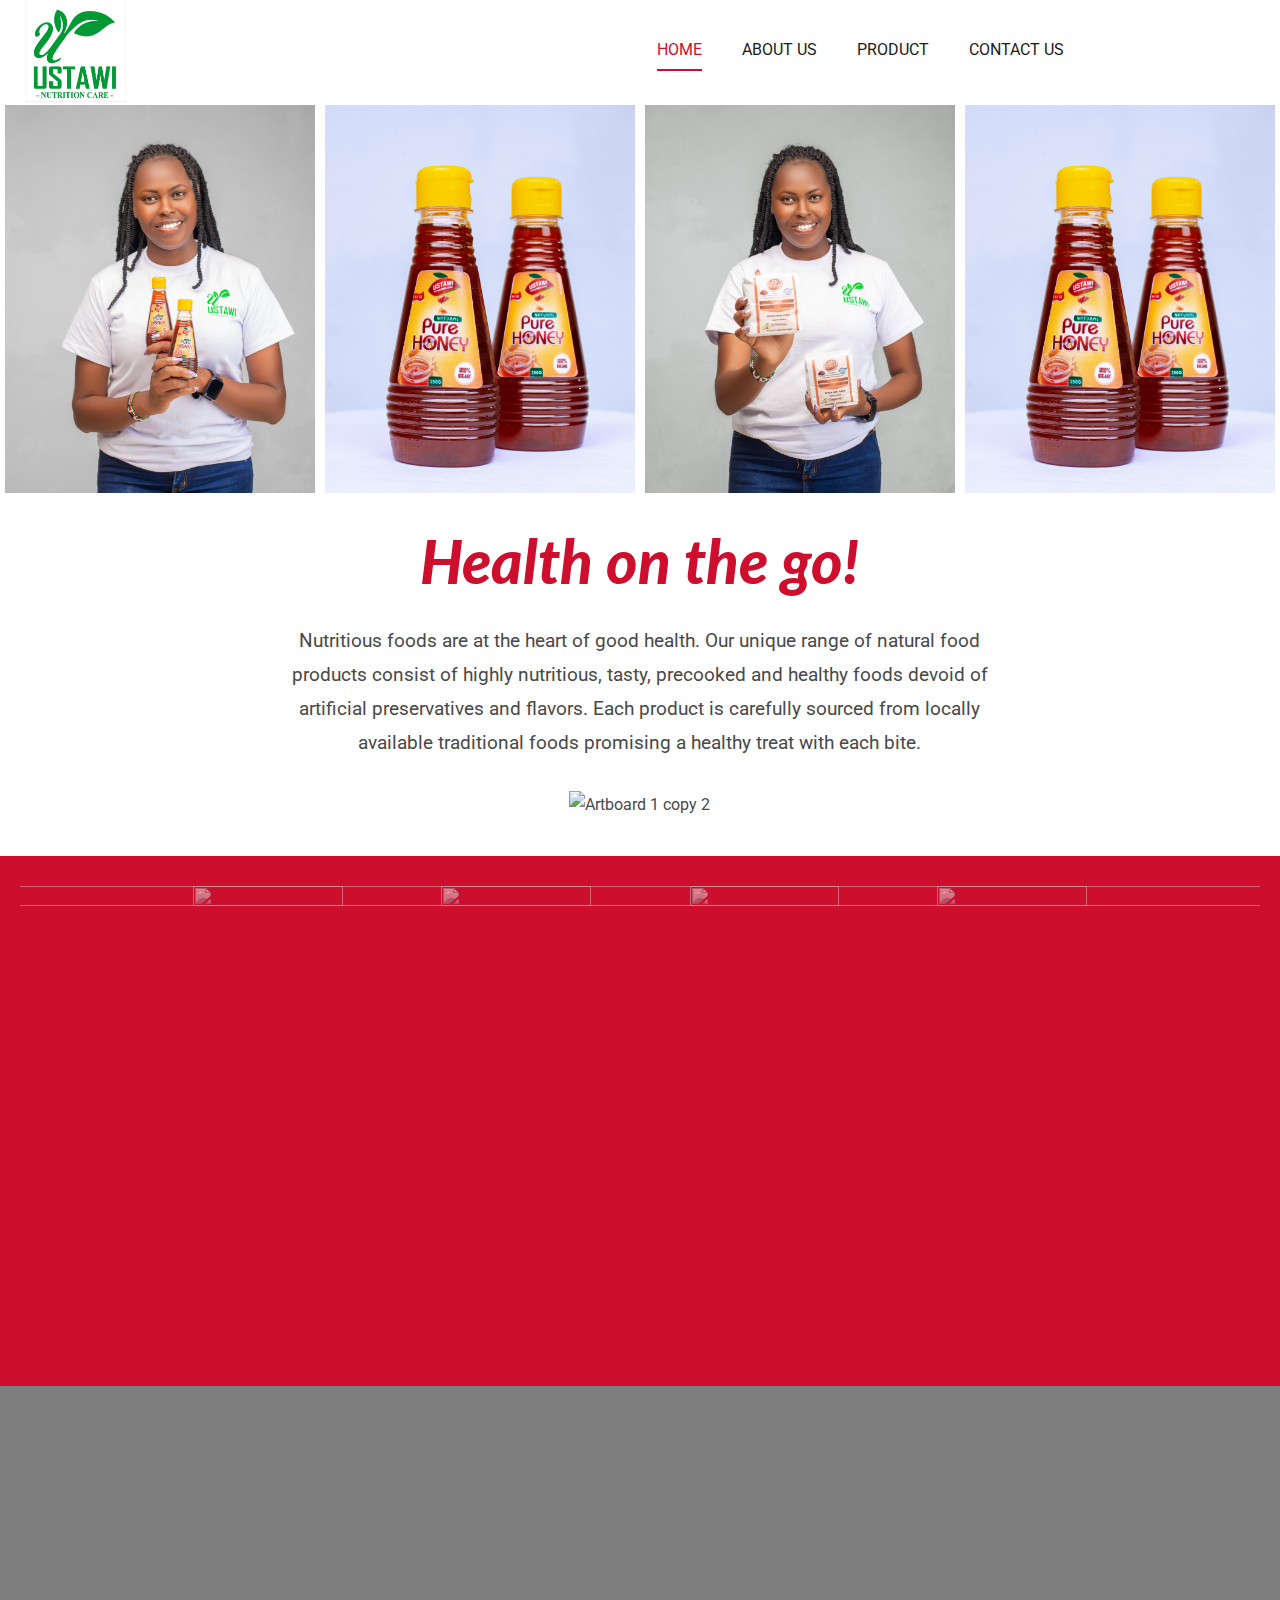
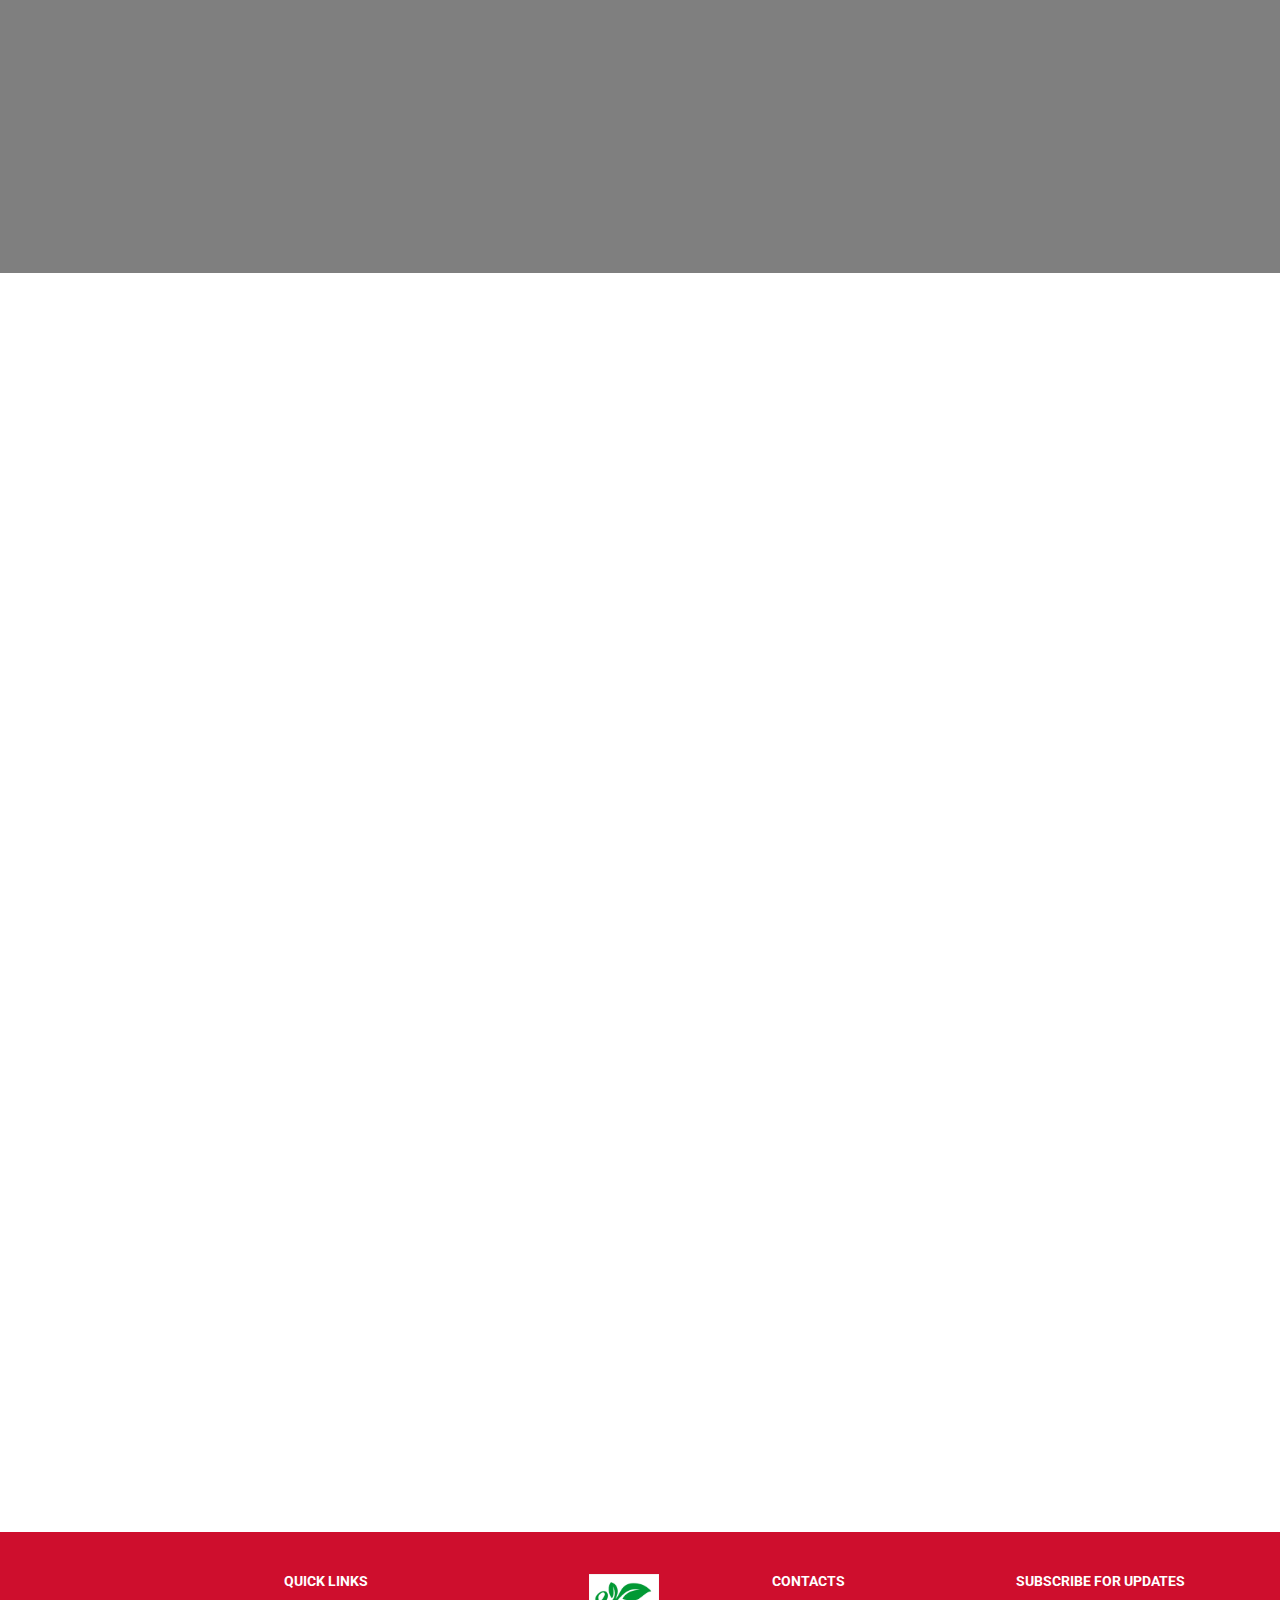
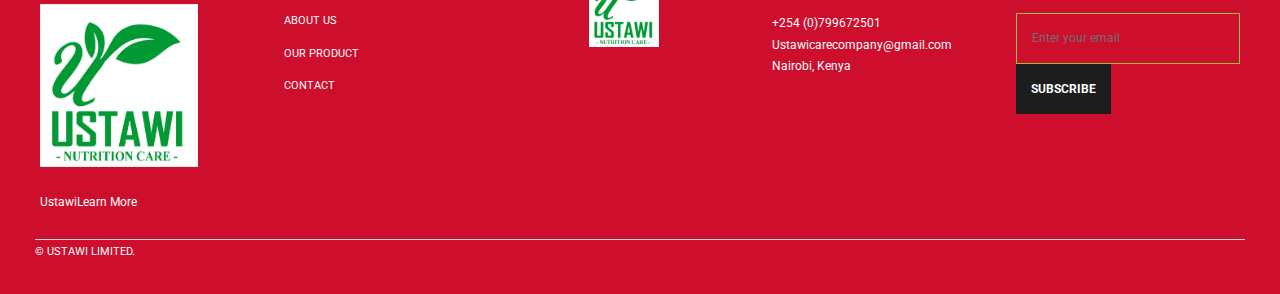
==== commit 06bb277d: "add product and urls" ====
--- a/index.html
+++ b/index.html
@@ -234,7 +234,7 @@
 -webkit-transform: perspective(120px) rotateY(180deg)
 }
 100% {
--   webkit-transform: perspective(120px) rotateY(180deg) rotateX(180deg)
+-webkit-transform: perspective(120px) rotateY(180deg) rotateX(180deg)
 }
 }
 @keyframes la-rotateplane {
@@ -500,7 +500,7 @@
 			//});
 		  };</script>
 <script>;(function($) {
-    \"use strict\";
+    "use strict";
     $(function(){
         // do stuff 
     });
@@ -581,7 +581,7 @@
     
     <div id="wrap">
         <header id="lastudio-header-builder" class="lahb-wrap">
-    <div class="lahbhouter"><div class="lahbhinner"><div class="main-slide-toggle"></div><div class="lahb-screen-view lahb-desktop-view"><div class="lahb-area lahb-row1-area lahb-content-middle lahb-area__auto"><div class="container la-container-full"><div class="lahb-content-wrap lahb-area__auto"><div class="lahb-col lahb-col__left"><div data-element-id="1570441653633" class="lahb-element lahb-logo logo_1570441653633"><a href="/index.html" rel="home"><img class="lahb-logo logo--normal" src="images/uslogo.jpg" alt="Ustawi Limited" width="520" height="182"/><img class="lahb-logo logo--transparency" src="images/uslogo.jpg" alt="Ustawi Limited"  width="520" height="182"/></a></div></div><div class="lahb-col lahb-col__center"><div class="lahb-element--dontcopy hm-res_m-pos--left lahb-responsive-menu-wrap lahb-responsive-menu-1648184912498" data-uniqid="1648184912498"><div class="close-responsive-nav"><div class="lahb-menu-cross-icon"></div></div><ul id="menu-primary-navigation-1" class="responav menu"><li class="menu-item menu-item-type-post_type menu-item-object-page menu-item-home current-menu-item page_item page-item-90 current_page_item menu-item-1128 mm-lv-0 mm-menu-item active"><a href="/index.html" class="top-level-link"><span class="text-wrap"><span class="menu-text">HOME</span></span></a></li>
+    <div class="lahbhouter"><div class="lahbhinner"><div class="main-slide-toggle"></div><div class="lahb-screen-view lahb-desktop-view"><div class="lahb-area lahb-row1-area lahb-content-middle lahb-area__auto"><div class="container la-container-full"><div class="lahb-content-wrap lahb-area__auto"><div class="lahb-col lahb-col__left"><div data-element-id="1570441653633" class="lahb-element lahb-logo logo_1570441653633"><a href="/index.html" rel="home"><img class="" src="images/uslogo.jpg" alt="Ustawi Limited" width="100px" height="80px"/><img class="lahb-logo logo--transparency" src="images/uslogo.jpg" alt="Ustawi Limited"  width="100px" height="80px"/></a></div></div><div class="lahb-col lahb-col__center"><div class="lahb-element--dontcopy hm-res_m-pos--left lahb-responsive-menu-wrap lahb-responsive-menu-1648184912498" data-uniqid="1648184912498"><div class="close-responsive-nav"><div class="lahb-menu-cross-icon"></div></div><ul id="menu-primary-navigation-1" class="responav menu"><li class="menu-item menu-item-type-post_type menu-item-object-page menu-item-home current-menu-item page_item page-item-90 current_page_item menu-item-1128 mm-lv-0 mm-menu-item active"><a href="/index.html" class="top-level-link"><span class="text-wrap"><span class="menu-text">HOME</span></span></a></li>
 <li class="menu-item menu-item-type-post_type menu-item-object-page menu-item-1127 mm-lv-0 mm-menu-item"><a href="/about.html" class="top-level-link"><span class="text-wrap"><span class="menu-text">ABOUT US</span></span></a></li>
 <li class="menu-item menu-item-type-custom menu-item-object-custom menu-item-has-children menu-item-1070 mm-lv-0 mm-menu-item"><a href="#" class="top-level-link"><span class="text-wrap"><span class="menu-text">PRODUCT</span></span></a><ul class="sub-menu mm-sub-menu">	<li class="menu-item menu-item-type-post_type menu-item-object-page menu-item-1168 mm-lv-1 mm-menu-item mm-sub-menu-item"><a href="/about.html" class="sub-level-link"><span class="text-wrap"><span class="menu-text">ABOUT US</span></span></a></li>
 	<!-- <li class="menu-item menu-item-type-post_type menu-item-object-page menu-item-1457 mm-lv-1 mm-menu-item mm-sub-menu-item"><a href="https://ustawifood.co.ke/benefits-of-wimbi/" class="sub-level-link"><span class="text-wrap"><span class="menu-text">WHY WIMBI?</span></span></a></li>
@@ -595,7 +595,7 @@
 	<li class="menu-item menu-item-type-post_type menu-item-object-page menu-item-1543 mm-lv-1 mm-menu-item mm-sub-menu-item"><a href="https://ustawifood.co.ke/limited.com/recipes/" class="sub-level-link"><span class="text-wrap"><span class="menu-text">RECIPES</span></span></a></li> -->
 </ul></li>
 <li class="menu-item menu-item-type-post_type menu-item-object-page menu-item-1153 mm-lv-0 mm-menu-item"><a href="/contact-us.html" class="top-level-link"><span class="text-wrap"><span class="menu-text">CONTACT US</span></span></a></li>
-</ul></nav><div data-element2-id="1648184912498" class="lahb-element lahb-responsive-menu-icon-wrap nav__res_hm_icon_1648184912498" data-uniqid="1648184912498"><a href="#"><i class="lastudioicon-menu-4-1"></i></a></div></div><div class="lahb-col lahb-col__right"></div></div><!-- .lahb-content-wrap --></div><!-- .container --></div><!-- .lahb-area --></div><div class="lahb-screen-view lahb-tablets-view"><div class="lahb-area lahb-row1-area lahb-content-middle lahb-area__auto"><div class="container la-container-full"><div class="lahb-content-wrap lahb-area__auto"><div class="lahb-col lahb-col__left"><div data-element-id="1570441653633" class="lahb-element lahb-element--placeholder"></div></div><div class="lahb-col lahb-col__center"><div data-element-id="1648184912498" class="lahb-element lahb-element--placeholder"></div><div data-element2-id="1648184912498" class="lahb-element lahb-element--placeholder2"></div></div><div class="lahb-col lahb-col__right"><div data-element-id="1570441712235" class="lahb-element lahb-icon-wrap lahb-cart lahb-header-woo-cart-toggle cart_1570441712235"><a href="" class="la-cart-modal-icon lahb-icon-element hcolorf "><span class="header-cart-count-icon colorb component-target-badge la-cart-count" data-cart_count= 0 >0</span><i data-icon="lastudioicon-bag-20" class="cart-i_icon lastudioicon-bag-20"></i></a></div></div></div><!-- .lahb-content-wrap --></div><!-- .container --></div><!-- .lahb-area --></div><div class="lahb-screen-view lahb-mobiles-view"><div class="lahb-area lahb-row1-area lahb-content-middle lahb-area__auto"><div class="container la-container-full"><div class="lahb-content-wrap lahb-area__auto"><div class="lahb-col lahb-col__left"><div data-element-id="1570441653633" class="lahb-element lahb-logo logo_1570441653633"><a href="/index.html" rel="home"><img class="lahb-logo logo--normal" src="images/uslogo.jpg" alt="Ustawi Limited" width="520" height="182"/><img class="lahb-logo logo--transparency" src="images/uslogo.jpg" alt="Ustawi Limited"  width="520" height="182"/></a></div></div><div class="lahb-col lahb-col__center"><div data-element-id="1648184912498" class="lahb-element lahb-element--placeholder"></div><div data-element2-id="1648184912498" class="lahb-element lahb-element--placeholder2"></div></div><div class="lahb-col lahb-col__right"></div></div><!-- .lahb-content-wrap --></div><!-- .container --></div><!-- .lahb-area --></div></div></div><div class="lahb-wrap-sticky-height"></div></header>
+</ul></nav><div data-element2-id="1648184912498" class="lahb-element lahb-responsive-menu-icon-wrap nav__res_hm_icon_1648184912498" data-uniqid="1648184912498"><a href="#"><i class="lastudioicon-menu-4-1"></i></a></div></div><div class="lahb-col lahb-col__right"></div></div><!-- .lahb-content-wrap --></div><!-- .container --></div><!-- .lahb-area --></div><div class="lahb-screen-view lahb-tablets-view"><div class="lahb-area lahb-row1-area lahb-content-middle lahb-area__auto"><div class="container la-container-full"><div class="lahb-content-wrap lahb-area__auto"><div class="lahb-col lahb-col__left"><div data-element-id="1570441653633" class="lahb-element lahb-element--placeholder"></div></div><div class="lahb-col lahb-col__center"><div data-element-id="1648184912498" class="lahb-element lahb-element--placeholder"></div><div data-element2-id="1648184912498" class="lahb-element lahb-element--placeholder2"></div></div><div class="lahb-col lahb-col__right"><div data-element-id="1570441712235" class="lahb-element lahb-icon-wrap lahb-cart lahb-header-woo-cart-toggle cart_1570441712235"><a href="" class="la-cart-modal-icon lahb-icon-element hcolorf "><span class="header-cart-count-icon colorb component-target-badge la-cart-count" data-cart_count= 0 >0</span><i data-icon="lastudioicon-bag-20" class="cart-i_icon lastudioicon-bag-20"></i></a></div></div></div><!-- .lahb-content-wrap --></div><!-- .container --></div><!-- .lahb-area --></div><div class="lahb-screen-view lahb-mobiles-view"><div class="lahb-area lahb-row1-area lahb-content-middle lahb-area__auto"><div class="container la-container-full"><div class="lahb-content-wrap lahb-area__auto"><div class="lahb-col lahb-col__left"><div data-element-id="1570441653633" class="lahb-element lahb-logo logo_1570441653633"><a href="/index.html" rel="home"><img class="" src="images/uslogo.jpg" alt="Ustawi Limited" width="100px" height="80px"/><img class="lahb-logo logo--transparency" src="images/uslogo.jpg" alt="Ustawi Limited"  width="100px" height="80px"/></a></div></div><div class="lahb-col lahb-col__center"><div data-element-id="1648184912498" class="lahb-element lahb-element--placeholder"></div><div data-element2-id="1648184912498" class="lahb-element lahb-element--placeholder2"></div></div><div class="lahb-col lahb-col__right"></div></div><!-- .lahb-content-wrap --></div><!-- .container --></div><!-- .lahb-area --></div></div></div><div class="lahb-wrap-sticky-height"></div></header>
         
         <main id="main" class="site-main">
             
@@ -818,7 +818,7 @@
 				<div class="elementor-widget-container">
 			<div class="lastudio-carousel-wrap lastudio-advance-carousel-layout-simple" style="--elm-slide-item: 1">
 	<div class="lastudio-carousel js-el" data-slider_config="{&quot;slidesToShow&quot;:{&quot;desktop&quot;:1,&quot;laptop&quot;:1,&quot;tablet&quot;:1,&quot;mobile_extra&quot;:1,&quot;mobile&quot;:1},&quot;autoplaySpeed&quot;:5000,&quot;autoplay&quot;:false,&quot;infinite&quot;:false,&quot;pauseOnHover&quot;:false,&quot;speed&quot;:800,&quot;arrows&quot;:false,&quot;dots&quot;:false,&quot;slidesToScroll&quot;:1,&quot;prevArrow&quot;:&quot;&lt;button class=\&quot;lastudio-arrow prev-arrow slick-prev\&quot;&gt;&lt;i class=\&quot;lastudioicon-left-arrow\&quot;&gt;&lt;\/i&gt;&lt;\/button&gt;&quot;,&quot;variableWidth&quot;:false,&quot;nextArrow&quot;:&quot;&lt;button class=\&quot;lastudio-arrow next-arrow slick-next\&quot;&gt;&lt;i class=\&quot;lastudioicon-right-arrow\&quot;&gt;&lt;\/i&gt;&lt;\/button&gt;&quot;,&quot;rtl&quot;:false,&quot;fade&quot;:false}" dir="ltr" data-la_component="AutoCarousel"><div class="lastudio-carousel__item">
-	<div class="lastudio-carousel__item-inner"><a href="/about.html" class="lastudio-carousel__item-link"><div class="lastudio-carousel__image"><img src="[data-uri]" data-src="images/mangoetr.jpg" alt="" loading="lazy" class="la-lazyload-image lastudio-carousel__item-img" width="576" height="638" srcset="[data-uri]"></div></a><div class="lastudio-carousel__content"><div class="lastudio-carousel__content-inner"><h3 class="lastudio-carousel__item-title">Eat healthy on the go</h3><div class="lastudio-carousel__item-text"><small>Ustawi Product</small>
+	<div class="lastudio-carousel__item-inner"><a href="/about.html" class="lastudio-carousel__item-link"><div class="lastudio-carousel__image"><img src="[data-uri]" data-src="images/mangoetr.jpg" alt="" loading="lazy" class="la-lazyload-image lastudio-carousel__item-img" width="776px" height="838px" srcset="[data-uri]"></div></a><div class="lastudio-carousel__content"><div class="lastudio-carousel__content-inner"><h3 class="lastudio-carousel__item-title">Eat healthy on the go</h3><div class="lastudio-carousel__item-text"><small>Ustawi Product</small>
 Ustawi is healthy, affordable, easy and quick to make. There is no need for cooking it, the only thing you need is to mix it with hot/cold water or milk. Ustawi honey and mango powder are versatile and can be used in many different meals / recipes making it a one meal in a pack. Ustawi product offers a refreshingly wonderful experience.</div><a class="elementor-button elementor-size-md lastudio-banner__button lastudio-carousel__item-button" href="/about.html">Learn More</a></div></div></div>
 </div>
 </div></div>		</div>
@@ -847,7 +847,7 @@
 				</div>
 				<div class="elementor-element elementor-element-ca49a32 elementor-widget elementor-widget-image" data-id="ca49a32" data-element_type="widget" data-widget_type="image.default">
 				<div class="elementor-widget-container">
-															<img width="576" height="638" src="images/mangoetr.jpg" class="attachment-full size-full" alt="" loading="lazy" />															</div>
+															<img width="776px" height="838px" src="images/mangoetr.jpg" class="attachment-full size-full" alt="" loading="lazy" />															</div>
 				</div>
 					</div>
 		</div>
@@ -907,7 +907,7 @@
 			<div class="elementor-widget-wrap elementor-element-populated">
 								<div class="elementor-element elementor-element-4e5093d elementor-invisible elementor-widget elementor-widget-lastudio-banner" data-id="4e5093d" data-element_type="widget" data-settings="{&quot;_animation&quot;:&quot;fadeInUp&quot;,&quot;_animation_delay&quot;:200}" data-widget_type="lastudio-banner.default">
 				<div class="elementor-widget-container">
-			<figure class="lastudio-banner la-lazyload-image lastudio-effect-none image-custom-height" data-background-image="https://simplyfoodslimited.com/wp-content/uploads/2022/03/original.jpg"><div class="lastudio-banner__overlay"></div><img src="[data-uri]" data-src="images/jhoney.jpeg" alt="" loading="lazy" class="la-lazyload-image lastudio-banner__img" width="530" height="665" srcset="[data-uri]"><figcaption class="lastudio-banner__content"><div class="lastudio-banner__content-wrap"><h3 class="lastudio-banner__title">Original</h3></div><a href="#" class="lastudio-banner__link"><span class="hidden">Original</span></a></figcaption></figure>		</div>
+			<figure class="lastudio-banner la-lazyload-image lastudio-effect-none image-custom-height" data-background-image="images/jface.jpeg"><div class="lastudio-banner__overlay"></div><img src="[data-uri]" data-src="images/jface.jpeg" alt="" loading="lazy" class="la-lazyload-image lastudio-banner__img" width="530" height="665" srcset="[data-uri]"><figcaption class="lastudio-banner__content"><div class="lastudio-banner__content-wrap"><h3 class="lastudio-banner__title">ceo</h3></div><a href="#" class="lastudio-banner__link"><span class="hidden">ceo</span></a></figcaption></figure>		</div>
 				</div>
 					</div>
 		</div>
@@ -915,11 +915,11 @@
 			<div class="elementor-widget-wrap elementor-element-populated">
 								<div class="elementor-element elementor-element-137231b elementor-invisible elementor-widget elementor-widget-lastudio-banner" data-id="137231b" data-element_type="widget" data-settings="{&quot;_animation&quot;:&quot;fadeInUp&quot;,&quot;_animation_delay&quot;:300}" data-widget_type="lastudio-banner.default">
 				<div class="elementor-widget-container">
-			<figure class="lastudio-banner la-lazyload-image lastudio-effect-none image-custom-height" data-background-image="images/mangohoney.jpeg"><div class="lastudio-banner__overlay"></div><img src="[data-uri]" data-src="images/mangohoney.jpeg" alt="" loading="lazy" class="la-lazyload-image lastudio-banner__img" width="530" height="320" srcset="[data-uri]"><figcaption class="lastudio-banner__content"><div class="lastudio-banner__content-wrap"><h3 class="lastudio-banner__title">Mangoe-Honey</h3></div><a href="#" class="lastudio-banner__link"><span class="hidden">Mangoe-Honey</span></a></figcaption></figure>		</div>
+			<figure class="lastudio-banner la-lazyload-image lastudio-effect-none image-custom-height" data-background-image="images/mangohoney.jpeg"><div class="lastudio-banner__overlay"></div><img src="[data-uri]" data-src="images/mangohoney.jpeg" alt="" loading="lazy" class="la-lazyload-image lastudio-banner__img" width="530" height="320" srcset="[data-uri]"><figcaption class="lastudio-banner__content"><div class="lastudio-banner__content-wrap"><h3 class="lastudio-banner__title">Flour-Honey</h3></div><a href="#" class="lastudio-banner__link"><span class="hidden">Mangoe-Honey</span></a></figcaption></figure>		</div>
 				</div>
 				<div class="elementor-element elementor-element-1c394a0 elementor-invisible elementor-widget elementor-widget-lastudio-banner" data-id="1c394a0" data-element_type="widget" data-settings="{&quot;_animation&quot;:&quot;fadeInUp&quot;,&quot;_animation_delay&quot;:300}" data-widget_type="lastudio-banner.default">
 				<div class="elementor-widget-container">
-			<figure class="lastudio-banner la-lazyload-image lastudio-effect-none image-custom-height" data-background-image="images/mangop.jpeg"><div class="lastudio-banner__overlay"></div><img src="[data-uri]" data-src="images/mangop.jpeg" alt="" loading="lazy" class="la-lazyload-image lastudio-banner__img" width="530" height="320" srcset="[data-uri]"><figcaption class="lastudio-banner__content"><div class="lastudio-banner__content-wrap"><h3 class="lastudio-banner__title">Mangoe</h3></div><a href="#" class="lastudio-banner__link"><span class="hidden">Mangoe</span></a></figcaption></figure>		</div>
+			<figure class="lastudio-banner la-lazyload-image lastudio-effect-none image-custom-height" data-background-image="images/mangoep.jpg"><div class="lastudio-banner__overlay"></div><img src="[data-uri]" data-src="images/mangoep.jpg" alt="" loading="lazy" class="la-lazyload-image lastudio-banner__img" width="530" height="320" srcset="[data-uri]"><figcaption class="lastudio-banner__content"><div class="lastudio-banner__content-wrap"><h3 class="lastudio-banner__title">Mangoe</h3></div><a href="#" class="lastudio-banner__link"><span class="hidden">Mangoe</span></a></figcaption></figure>		</div>
 				</div>
 					</div>
 		</div>
@@ -927,11 +927,11 @@
 			<div class="elementor-widget-wrap elementor-element-populated">
 								<div class="elementor-element elementor-element-87d13cd elementor-invisible elementor-widget elementor-widget-lastudio-banner" data-id="87d13cd" data-element_type="widget" data-settings="{&quot;_animation&quot;:&quot;fadeInUp&quot;,&quot;_animation_delay&quot;:300}" data-widget_type="lastudio-banner.default">
 				<div class="elementor-widget-container">
-			<figure class="lastudio-banner la-lazyload-image lastudio-effect-none image-custom-height" data-background-image="images/mangop.jpeg"><div class="lastudio-banner__overlay"></div><img src="[data-uri]" data-src="images/mangop.jpeg" alt="" loading="lazy" class="la-lazyload-image lastudio-banner__img" width="530" height="320" srcset="[data-uri]"><figcaption class="lastudio-banner__content"><div class="lastudio-banner__content-wrap"><h3 class="lastudio-banner__title">Mangoe</h3></div><a href="#" class="lastudio-banner__link"><span class="hidden">Mangoe</span></a></figcaption></figure>		</div>
+			<figure class="lastudio-banner la-lazyload-image lastudio-effect-none image-custom-height" data-background-image="images/mangop.jpeg"><div class="lastudio-banner__overlay"></div><img src="[data-uri]" data-src="images/mangop.jpeg" alt="" loading="lazy" class="la-lazyload-image lastudio-banner__img" width="530" height="320" srcset="[data-uri]"><figcaption class="lastudio-banner__content"><div class="lastudio-banner__content-wrap"><h3 class="lastudio-banner__title">Flour</h3></div><a href="#" class="lastudio-banner__link"><span class="hidden">Flour</span></a></figcaption></figure>		</div>
 				</div>
 				<div class="elementor-element elementor-element-531040d elementor-invisible elementor-widget elementor-widget-lastudio-banner" data-id="531040d" data-element_type="widget" data-settings="{&quot;_animation&quot;:&quot;fadeInUp&quot;,&quot;_animation_delay&quot;:300}" data-widget_type="lastudio-banner.default">
 				<div class="elementor-widget-container">
-			<figure class="lastudio-banner la-lazyload-image lastudio-effect-none image-custom-height" data-background-image="images/mangohoney.jpeg"><div class="lastudio-banner__overlay"></div><img src="[data-uri]" data-src="images/mangohoney.jpeg" alt="" loading="lazy" class="la-lazyload-image lastudio-banner__img" width="530" height="320" srcset="[data-uri]"><figcaption class="lastudio-banner__content"><div class="lastudio-banner__content-wrap"><h3 class="lastudio-banner__title">Mangoe-Honey</div><a href="#" class="lastudio-banner__link"><span class="hidden">Mangoe-Honey</span></a></figcaption></figure>		</div>
+			<figure class="lastudio-banner la-lazyload-image lastudio-effect-none image-custom-height" data-background-image="images/mangohoney.jpeg"><div class="lastudio-banner__overlay"></div><img src="[data-uri]" data-src="images/mangohoney.jpeg" alt="" loading="lazy" class="la-lazyload-image lastudio-banner__img" width="530" height="320" srcset="[data-uri]"><figcaption class="lastudio-banner__content"><div class="lastudio-banner__content-wrap"><h3 class="lastudio-banner__title">Flour-Honey</div><a href="#" class="lastudio-banner__link"><span class="hidden">Flour-Honey</span></a></figcaption></figure>		</div>
 				</div>
 					</div>
 		</div>
@@ -1016,7 +1016,7 @@
 			<div class="elementor-widget-wrap elementor-element-populated">
 								<div class="elementor-element elementor-element-cad94c0 elementor-vertical-align-middle elementor-view-default elementor-invisible elementor-widget elementor-widget-icon-box" data-id="cad94c0" data-element_type="widget" data-settings="{&quot;_animation&quot;:&quot;fadeInUp&quot;,&quot;_animation_delay&quot;:100}" data-widget_type="icon-box.default">
 				<div class="elementor-widget-container">
-			<link rel="stylesheet" href="https://simplyfoodslimited.com/wp-content/uploads/elementor/css/custom-widget-icon-box.min.css?ver=1648159520">		<div class="elementor-icon-box-wrapper">
+			<link rel="stylesheet" href="/styles/scs/custom-widget-icon-box.min.css">		<div class="elementor-icon-box-wrapper">
 						<div class="elementor-icon-box-content">
 				<h3 class="elementor-icon-box-title">
 					<span  >
@@ -1108,7 +1108,7 @@
 								<div class="elementor-element elementor-element-e097daa elementor-widget elementor-widget-image" data-id="e097daa" data-element_type="widget" data-widget_type="image.default">
 				<div class="elementor-widget-container">
 																<a href="https://yena.la-studioweb.com/">
-							<img width="572" height="182" src="images/uslogo.jpg" class="attachment-full size-full" alt="" loading="lazy" />								</a>
+							<img width="400" height="150" src="images/uslogo.jpg" class="attachment-full size-full" alt="" loading="lazy" />								</a>
 															</div>
 				</div>
 				<div class="elementor-element elementor-element-3441663 elementor-widget elementor-widget-spacer" data-id="3441663" data-element_type="widget" data-widget_type="spacer.default">
@@ -1160,7 +1160,7 @@
 			<div class="elementor-widget-wrap elementor-element-populated">
 								<div class="elementor-element elementor-element-4fc73e8 elementor-widget elementor-widget-image" data-id="4fc73e8" data-element_type="widget" data-widget_type="image.default">
 				<div class="elementor-widget-container">
-															<img src="https://simplyfoodslimited.com/wp-content/uploads/elementor/thumbs/01.-Made-in-kenya-logo-PDF-01-q15dm5hfrb80sfwknra8uv285zp9k8bzqeofzt7avw.png" title="01. Made in kenya logo PDF-01" alt="01. Made in kenya logo PDF-01" />															</div>
+															<img src="images/uslogo.jpg" height="70px" width="70px" title="01. Made in kenya logo PDF-01" alt="01. Made in kenya logo PDF-01" />															</div>
 				</div>
 					</div>
 		</div>
@@ -1334,7 +1334,7 @@
 </script>
 <script src='/js/subscribe-form.min.js' id='lastudio-subscribe-form-elm-js'></script>
 <script>;(function($) {
-    \"use strict\";
+    "use strict";
     $(function(){
         // do stuff 
     });
--- a/styles/scs/custom-widget-icon-box.min.css
+++ b/styles/scs/custom-widget-icon-box.min.css
@@ -0,0 +1 @@
+.elementor-widget-icon-box .elementor-icon-box-wrapper{display:block;text-align:center}.elementor-widget-icon-box .elementor-icon-box-icon{margin-bottom:var(--icon-box-icon-margin,15px);margin-right:auto;margin-left:auto}@media (min-width:576px){.elementor-widget-icon-box.elementor-vertical-align-top .elementor-icon-box-wrapper{-webkit-box-align:start;-ms-flex-align:start;align-items:flex-start}.elementor-widget-icon-box.elementor-vertical-align-middle .elementor-icon-box-wrapper{-webkit-box-align:center;-ms-flex-align:center;align-items:center}.elementor-widget-icon-box.elementor-vertical-align-bottom .elementor-icon-box-wrapper{-webkit-box-align:end;-ms-flex-align:end;align-items:flex-end}}.elementor-widget-icon-box.elementor-position-left .elementor-icon-box-wrapper,.elementor-widget-icon-box.elementor-position-right .elementor-icon-box-wrapper{display:-webkit-box;display:-ms-flexbox;display:flex}.elementor-widget-icon-box.elementor-position-left .elementor-icon-box-icon,.elementor-widget-icon-box.elementor-position-right .elementor-icon-box-icon{display:-webkit-inline-box;display:-ms-inline-flexbox;display:inline-flex;-webkit-box-flex:0;-ms-flex:0 0 auto;flex:0 0 auto}.elementor-widget-icon-box.elementor-position-right .elementor-icon-box-wrapper{text-align:right;-webkit-box-orient:horizontal;-webkit-box-direction:reverse;-ms-flex-direction:row-reverse;flex-direction:row-reverse}.elementor-widget-icon-box.elementor-position-right .elementor-icon-box-icon{margin-left:var(--icon-box-icon-margin,15px);margin-right:0;margin-bottom:unset}.elementor-widget-icon-box.elementor-position-left .elementor-icon-box-wrapper{text-align:left;-webkit-box-orient:horizontal;-webkit-box-direction:normal;-ms-flex-direction:row;flex-direction:row}.elementor-widget-icon-box.elementor-position-left .elementor-icon-box-icon{margin-right:var(--icon-box-icon-margin,15px);margin-left:0;margin-bottom:unset}.elementor-widget-icon-box.elementor-position-top .elementor-icon-box-wrapper{display:block;text-align:center;-webkit-box-orient:unset;-webkit-box-direction:unset;-ms-flex-direction:unset;flex-direction:unset}.elementor-widget-icon-box.elementor-position-top .elementor-icon-box-icon{margin-bottom:var(--icon-box-icon-margin,15px);margin-right:auto;margin-left:auto}@media (min-width:-1px){.elementor-widget-icon-box.elementor-widescreen-position-left .elementor-icon-box-wrapper,.elementor-widget-icon-box.elementor-widescreen-position-right .elementor-icon-box-wrapper{display:-webkit-box;display:-ms-flexbox;display:flex}.elementor-widget-icon-box.elementor-widescreen-position-left .elementor-icon-box-icon,.elementor-widget-icon-box.elementor-widescreen-position-right .elementor-icon-box-icon{display:-webkit-inline-box;display:-ms-inline-flexbox;display:inline-flex;-webkit-box-flex:0;-ms-flex:0 0 auto;flex:0 0 auto}.elementor-widget-icon-box.elementor-widescreen-position-right .elementor-icon-box-wrapper{text-align:right;-webkit-box-orient:horizontal;-webkit-box-direction:reverse;-ms-flex-direction:row-reverse;flex-direction:row-reverse}.elementor-widget-icon-box.elementor-widescreen-position-right .elementor-icon-box-icon{margin-left:var(--icon-box-icon-margin,15px);margin-right:0;margin-bottom:unset}.elementor-widget-icon-box.elementor-widescreen-position-left .elementor-icon-box-wrapper{text-align:left;-webkit-box-orient:horizontal;-webkit-box-direction:normal;-ms-flex-direction:row;flex-direction:row}.elementor-widget-icon-box.elementor-widescreen-position-left .elementor-icon-box-icon{margin-right:var(--icon-box-icon-margin,15px);margin-left:0;margin-bottom:unset}.elementor-widget-icon-box.elementor-widescreen-position-top .elementor-icon-box-wrapper{display:block;text-align:center;-webkit-box-orient:unset;-webkit-box-direction:unset;-ms-flex-direction:unset;flex-direction:unset}.elementor-widget-icon-box.elementor-widescreen-position-top .elementor-icon-box-icon{margin-bottom:var(--icon-box-icon-margin,15px);margin-right:auto;margin-left:auto}}@media (max-width:1699px){.elementor-widget-icon-box.elementor-laptop-position-left .elementor-icon-box-wrapper,.elementor-widget-icon-box.elementor-laptop-position-right .elementor-icon-box-wrapper{display:-webkit-box;display:-ms-flexbox;display:flex}.elementor-widget-icon-box.elementor-laptop-position-left .elementor-icon-box-icon,.elementor-widget-icon-box.elementor-laptop-position-right .elementor-icon-box-icon{display:-webkit-inline-box;display:-ms-inline-flexbox;display:inline-flex;-webkit-box-flex:0;-ms-flex:0 0 auto;flex:0 0 auto}.elementor-widget-icon-box.elementor-laptop-position-right .elementor-icon-box-wrapper{text-align:right;-webkit-box-orient:horizontal;-webkit-box-direction:reverse;-ms-flex-direction:row-reverse;flex-direction:row-reverse}.elementor-widget-icon-box.elementor-laptop-position-right .elementor-icon-box-icon{margin-left:var(--icon-box-icon-margin,15px);margin-right:0;margin-bottom:unset}.elementor-widget-icon-box.elementor-laptop-position-left .elementor-icon-box-wrapper{text-align:left;-webkit-box-orient:horizontal;-webkit-box-direction:normal;-ms-flex-direction:row;flex-direction:row}.elementor-widget-icon-box.elementor-laptop-position-left .elementor-icon-box-icon{margin-right:var(--icon-box-icon-margin,15px);margin-left:0;margin-bottom:unset}.elementor-widget-icon-box.elementor-laptop-position-top .elementor-icon-box-wrapper{display:block;text-align:center;-webkit-box-orient:unset;-webkit-box-direction:unset;-ms-flex-direction:unset;flex-direction:unset}.elementor-widget-icon-box.elementor-laptop-position-top .elementor-icon-box-icon{margin-bottom:var(--icon-box-icon-margin,15px);margin-right:auto;margin-left:auto}}@media (max-width:-1px){.elementor-widget-icon-box.elementor-tablet_extra-position-left .elementor-icon-box-wrapper,.elementor-widget-icon-box.elementor-tablet_extra-position-right .elementor-icon-box-wrapper{display:-webkit-box;display:-ms-flexbox;display:flex}.elementor-widget-icon-box.elementor-tablet_extra-position-left .elementor-icon-box-icon,.elementor-widget-icon-box.elementor-tablet_extra-position-right .elementor-icon-box-icon{display:-webkit-inline-box;display:-ms-inline-flexbox;display:inline-flex;-webkit-box-flex:0;-ms-flex:0 0 auto;flex:0 0 auto}.elementor-widget-icon-box.elementor-tablet_extra-position-right .elementor-icon-box-wrapper{text-align:right;-webkit-box-orient:horizontal;-webkit-box-direction:reverse;-ms-flex-direction:row-reverse;flex-direction:row-reverse}.elementor-widget-icon-box.elementor-tablet_extra-position-right .elementor-icon-box-icon{margin-left:var(--icon-box-icon-margin,15px);margin-right:0;margin-bottom:unset}.elementor-widget-icon-box.elementor-tablet_extra-position-left .elementor-icon-box-wrapper{text-align:left;-webkit-box-orient:horizontal;-webkit-box-direction:normal;-ms-flex-direction:row;flex-direction:row}.elementor-widget-icon-box.elementor-tablet_extra-position-left .elementor-icon-box-icon{margin-right:var(--icon-box-icon-margin,15px);margin-left:0;margin-bottom:unset}.elementor-widget-icon-box.elementor-tablet_extra-position-top .elementor-icon-box-wrapper{display:block;text-align:center;-webkit-box-orient:unset;-webkit-box-direction:unset;-ms-flex-direction:unset;flex-direction:unset}.elementor-widget-icon-box.elementor-tablet_extra-position-top .elementor-icon-box-icon{margin-bottom:var(--icon-box-icon-margin,15px);margin-right:auto;margin-left:auto}}@media (max-width:1279px){.elementor-widget-icon-box.elementor-tablet-position-left .elementor-icon-box-wrapper,.elementor-widget-icon-box.elementor-tablet-position-right .elementor-icon-box-wrapper{display:-webkit-box;display:-ms-flexbox;display:flex}.elementor-widget-icon-box.elementor-tablet-position-left .elementor-icon-box-icon,.elementor-widget-icon-box.elementor-tablet-position-right .elementor-icon-box-icon{display:-webkit-inline-box;display:-ms-inline-flexbox;display:inline-flex;-webkit-box-flex:0;-ms-flex:0 0 auto;flex:0 0 auto}.elementor-widget-icon-box.elementor-tablet-position-right .elementor-icon-box-wrapper{text-align:right;-webkit-box-orient:horizontal;-webkit-box-direction:reverse;-ms-flex-direction:row-reverse;flex-direction:row-reverse}.elementor-widget-icon-box.elementor-tablet-position-right .elementor-icon-box-icon{margin-left:var(--icon-box-icon-margin,15px);margin-right:0;margin-bottom:unset}.elementor-widget-icon-box.elementor-tablet-position-left .elementor-icon-box-wrapper{text-align:left;-webkit-box-orient:horizontal;-webkit-box-direction:normal;-ms-flex-direction:row;flex-direction:row}.elementor-widget-icon-box.elementor-tablet-position-left .elementor-icon-box-icon{margin-right:var(--icon-box-icon-margin,15px);margin-left:0;margin-bottom:unset}.elementor-widget-icon-box.elementor-tablet-position-top .elementor-icon-box-wrapper{display:block;text-align:center;-webkit-box-orient:unset;-webkit-box-direction:unset;-ms-flex-direction:unset;flex-direction:unset}.elementor-widget-icon-box.elementor-tablet-position-top .elementor-icon-box-icon{margin-bottom:var(--icon-box-icon-margin,15px);margin-right:auto;margin-left:auto}}@media (max-width:991px){.elementor-widget-icon-box.elementor-mobile_extra-position-left .elementor-icon-box-wrapper,.elementor-widget-icon-box.elementor-mobile_extra-position-right .elementor-icon-box-wrapper{display:-webkit-box;display:-ms-flexbox;display:flex}.elementor-widget-icon-box.elementor-mobile_extra-position-left .elementor-icon-box-icon,.elementor-widget-icon-box.elementor-mobile_extra-position-right .elementor-icon-box-icon{display:-webkit-inline-box;display:-ms-inline-flexbox;display:inline-flex;-webkit-box-flex:0;-ms-flex:0 0 auto;flex:0 0 auto}.elementor-widget-icon-box.elementor-mobile_extra-position-right .elementor-icon-box-wrapper{text-align:right;-webkit-box-orient:horizontal;-webkit-box-direction:reverse;-ms-flex-direction:row-reverse;flex-direction:row-reverse}.elementor-widget-icon-box.elementor-mobile_extra-position-right .elementor-icon-box-icon{margin-left:var(--icon-box-icon-margin,15px);margin-right:0;margin-bottom:unset}.elementor-widget-icon-box.elementor-mobile_extra-position-left .elementor-icon-box-wrapper{text-align:left;-webkit-box-orient:horizontal;-webkit-box-direction:normal;-ms-flex-direction:row;flex-direction:row}.elementor-widget-icon-box.elementor-mobile_extra-position-left .elementor-icon-box-icon{margin-right:var(--icon-box-icon-margin,15px);margin-left:0;margin-bottom:unset}.elementor-widget-icon-box.elementor-mobile_extra-position-top .elementor-icon-box-wrapper{display:block;text-align:center;-webkit-box-orient:unset;-webkit-box-direction:unset;-ms-flex-direction:unset;flex-direction:unset}.elementor-widget-icon-box.elementor-mobile_extra-position-top .elementor-icon-box-icon{margin-bottom:var(--icon-box-icon-margin,15px);margin-right:auto;margin-left:auto}}@media (max-width:575px){.elementor-widget-icon-box.elementor-mobile-position-left .elementor-icon-box-wrapper,.elementor-widget-icon-box.elementor-mobile-position-right .elementor-icon-box-wrapper{display:-webkit-box;display:-ms-flexbox;display:flex}.elementor-widget-icon-box.elementor-mobile-position-left .elementor-icon-box-icon,.elementor-widget-icon-box.elementor-mobile-position-right .elementor-icon-box-icon{display:-webkit-inline-box;display:-ms-inline-flexbox;display:inline-flex;-webkit-box-flex:0;-ms-flex:0 0 auto;flex:0 0 auto}.elementor-widget-icon-box.elementor-mobile-position-right .elementor-icon-box-wrapper{text-align:right;-webkit-box-orient:horizontal;-webkit-box-direction:reverse;-ms-flex-direction:row-reverse;flex-direction:row-reverse}.elementor-widget-icon-box.elementor-mobile-position-right .elementor-icon-box-icon{margin-left:var(--icon-box-icon-margin,15px);margin-right:0;margin-bottom:unset}.elementor-widget-icon-box.elementor-mobile-position-left .elementor-icon-box-wrapper{text-align:left;-webkit-box-orient:horizontal;-webkit-box-direction:normal;-ms-flex-direction:row;flex-direction:row}.elementor-widget-icon-box.elementor-mobile-position-left .elementor-icon-box-icon{margin-right:var(--icon-box-icon-margin,15px);margin-left:0;margin-bottom:unset}.elementor-widget-icon-box.elementor-mobile-position-top .elementor-icon-box-wrapper{display:block;text-align:center;-webkit-box-orient:unset;-webkit-box-direction:unset;-ms-flex-direction:unset;flex-direction:unset}.elementor-widget-icon-box.elementor-mobile-position-top .elementor-icon-box-icon{margin-bottom:var(--icon-box-icon-margin,15px);margin-right:auto;margin-left:auto}.elementor-widget-icon-box.elementor-position-left .elementor-icon-box-icon,.elementor-widget-icon-box.elementor-position-right .elementor-icon-box-icon{display:block;-webkit-box-flex:unset;-ms-flex:unset;flex:unset}}.elementor-widget-icon-box .elementor-icon-box-title a{color:inherit}.elementor-widget-icon-box .elementor-icon-box-content{-webkit-box-flex:1;-ms-flex-positive:1;flex-grow:1}.elementor-widget-icon-box .elementor-icon-box-description{margin:0}